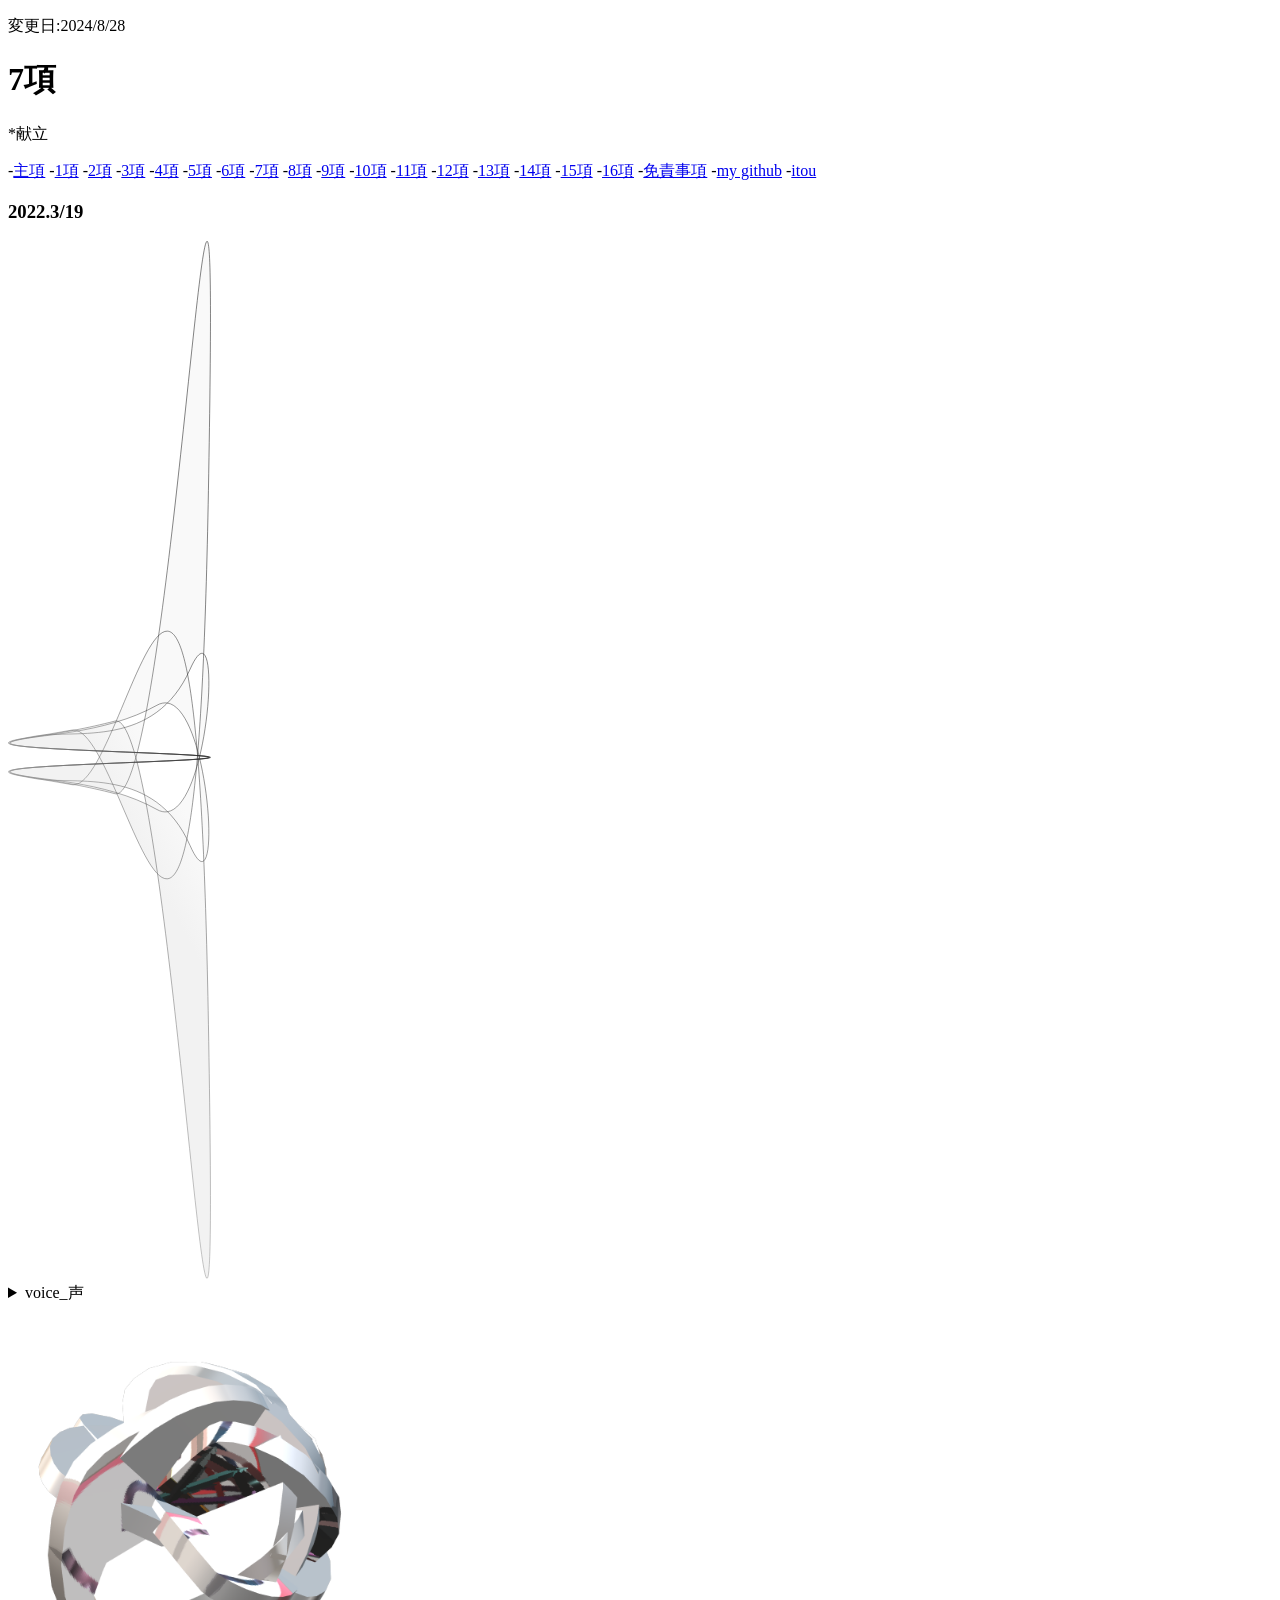
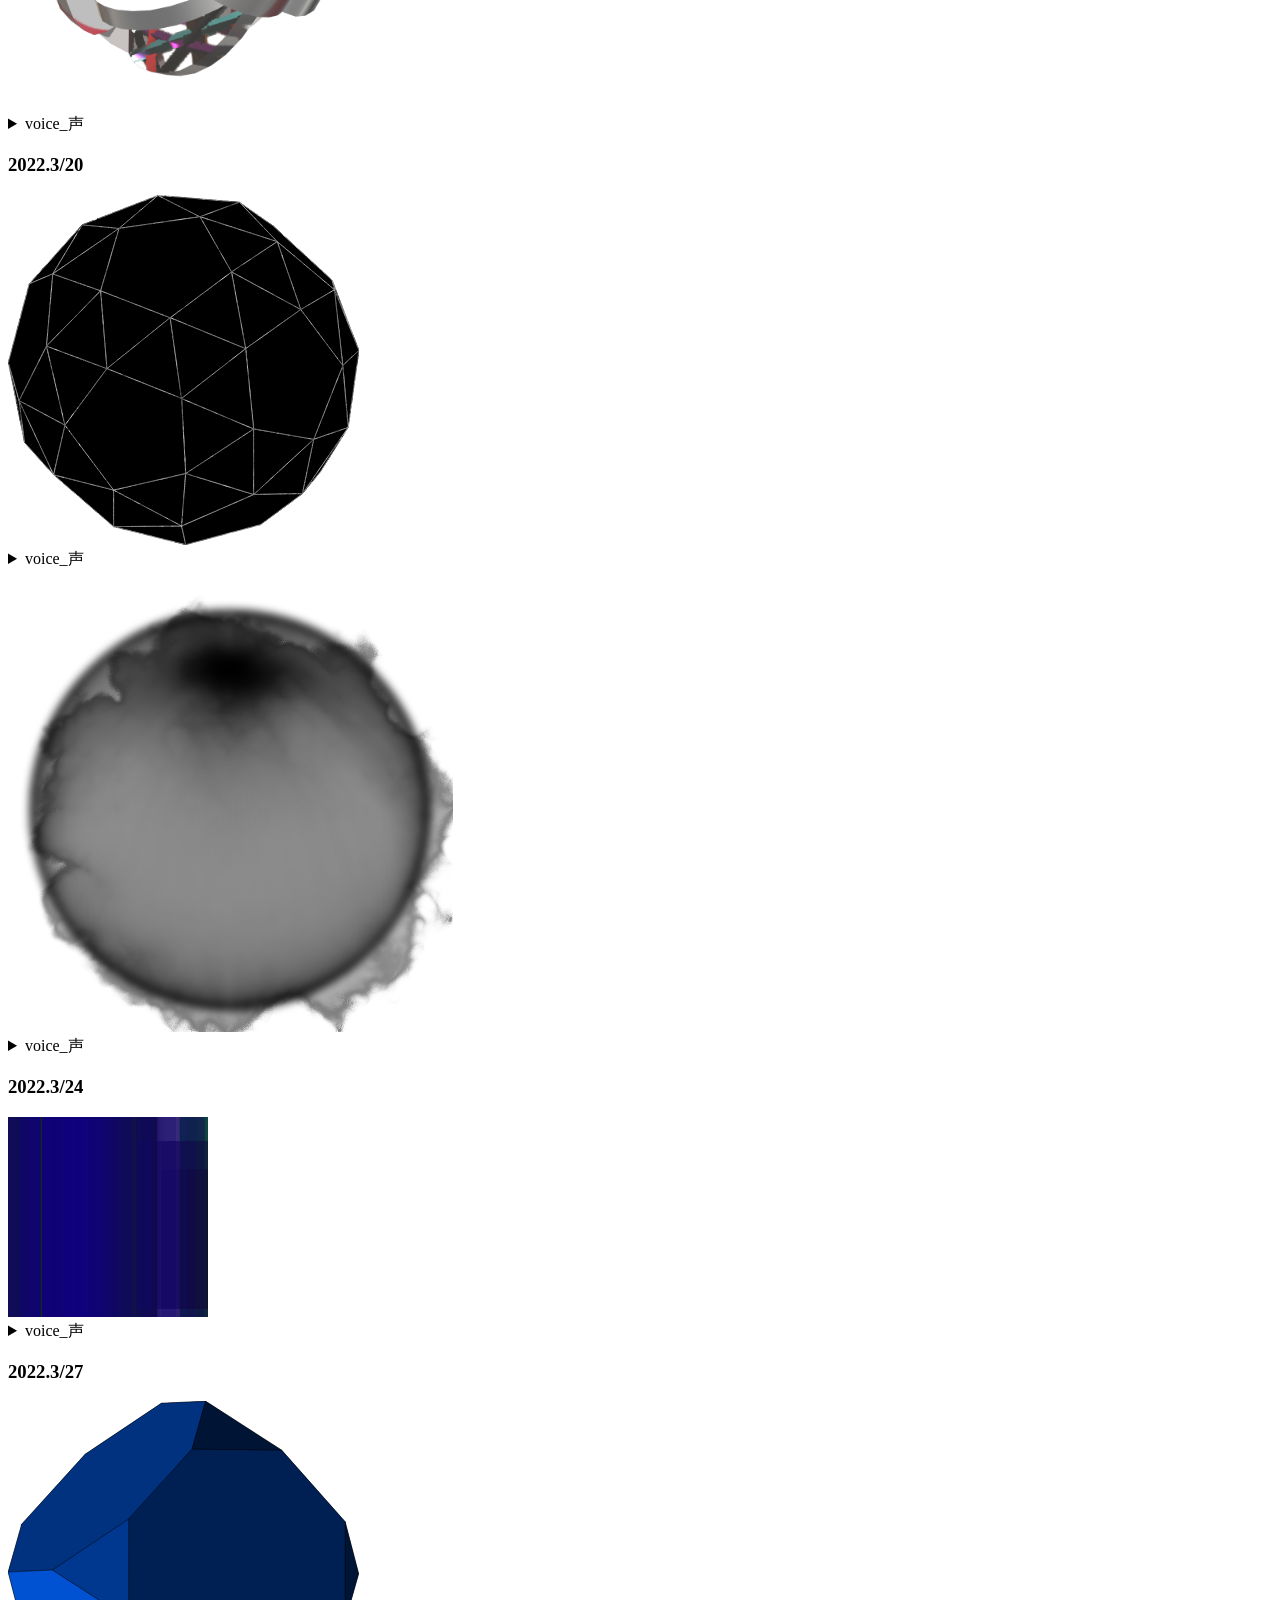
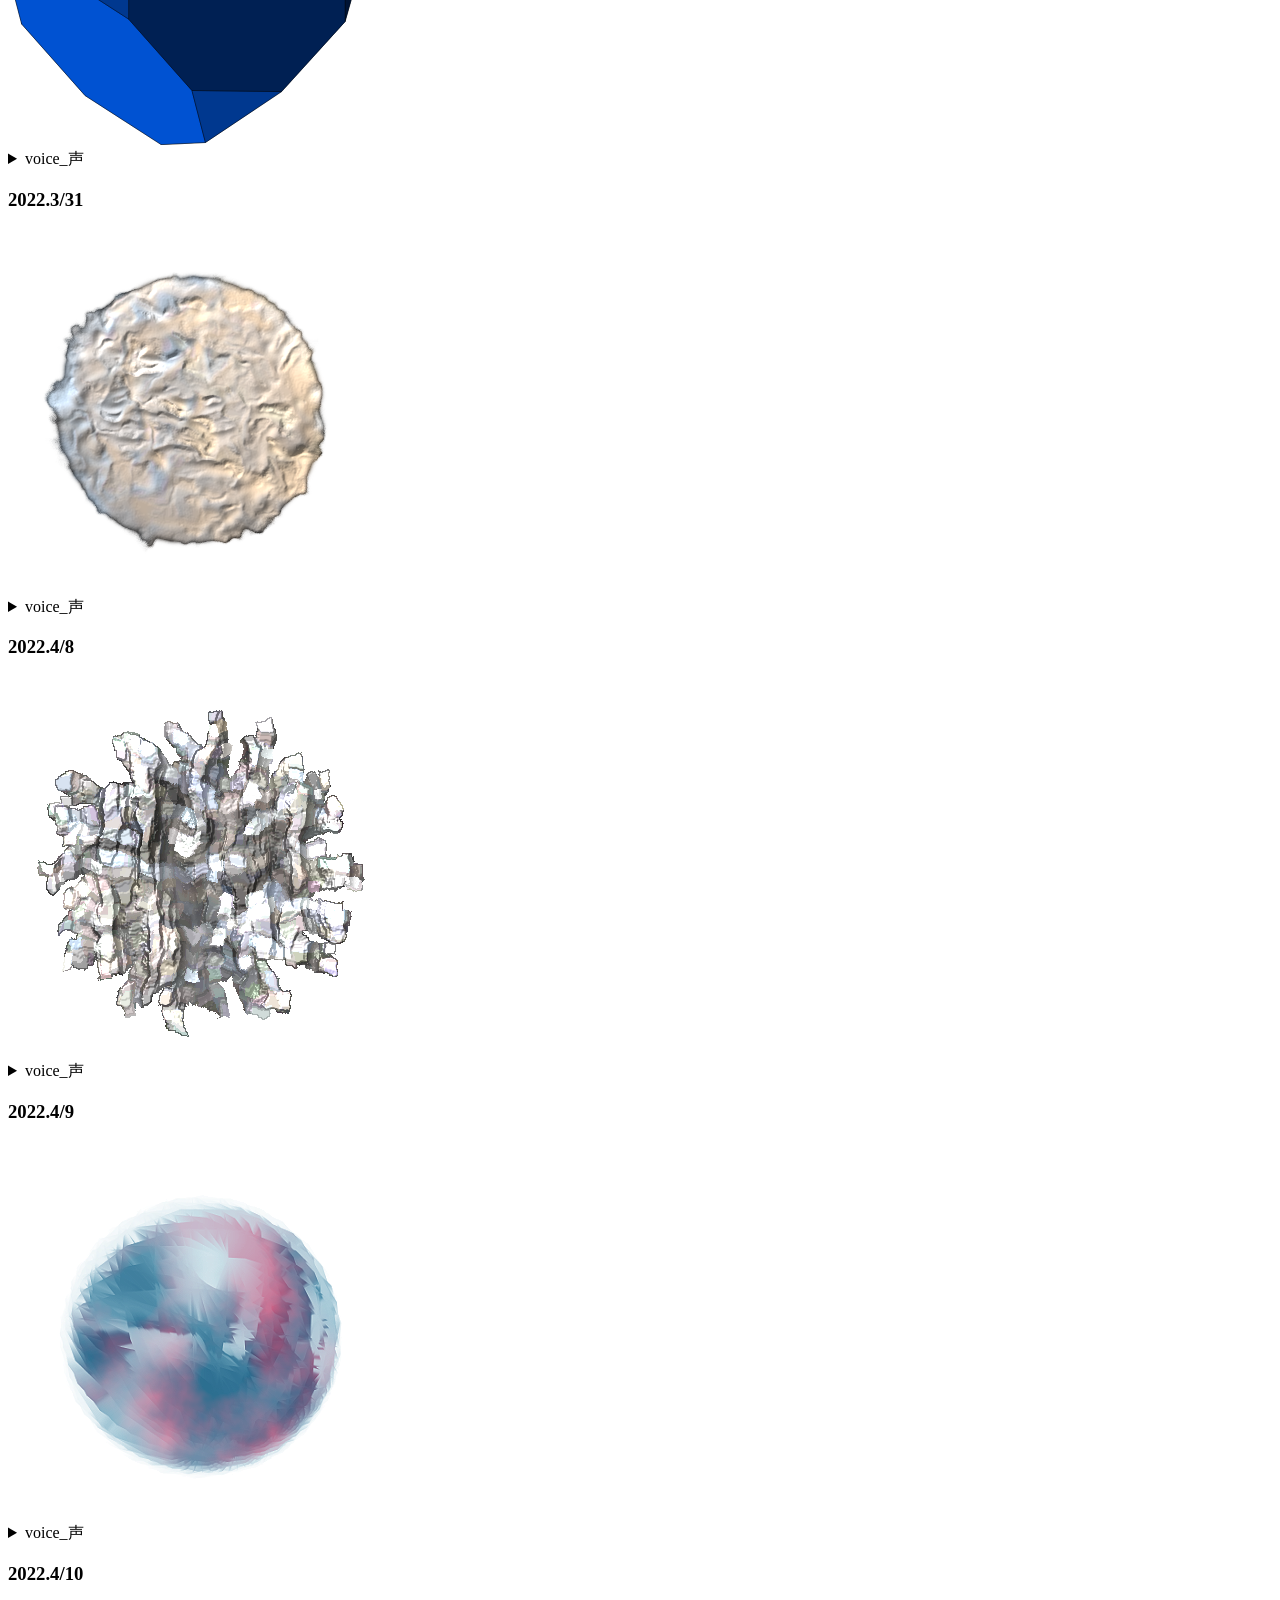
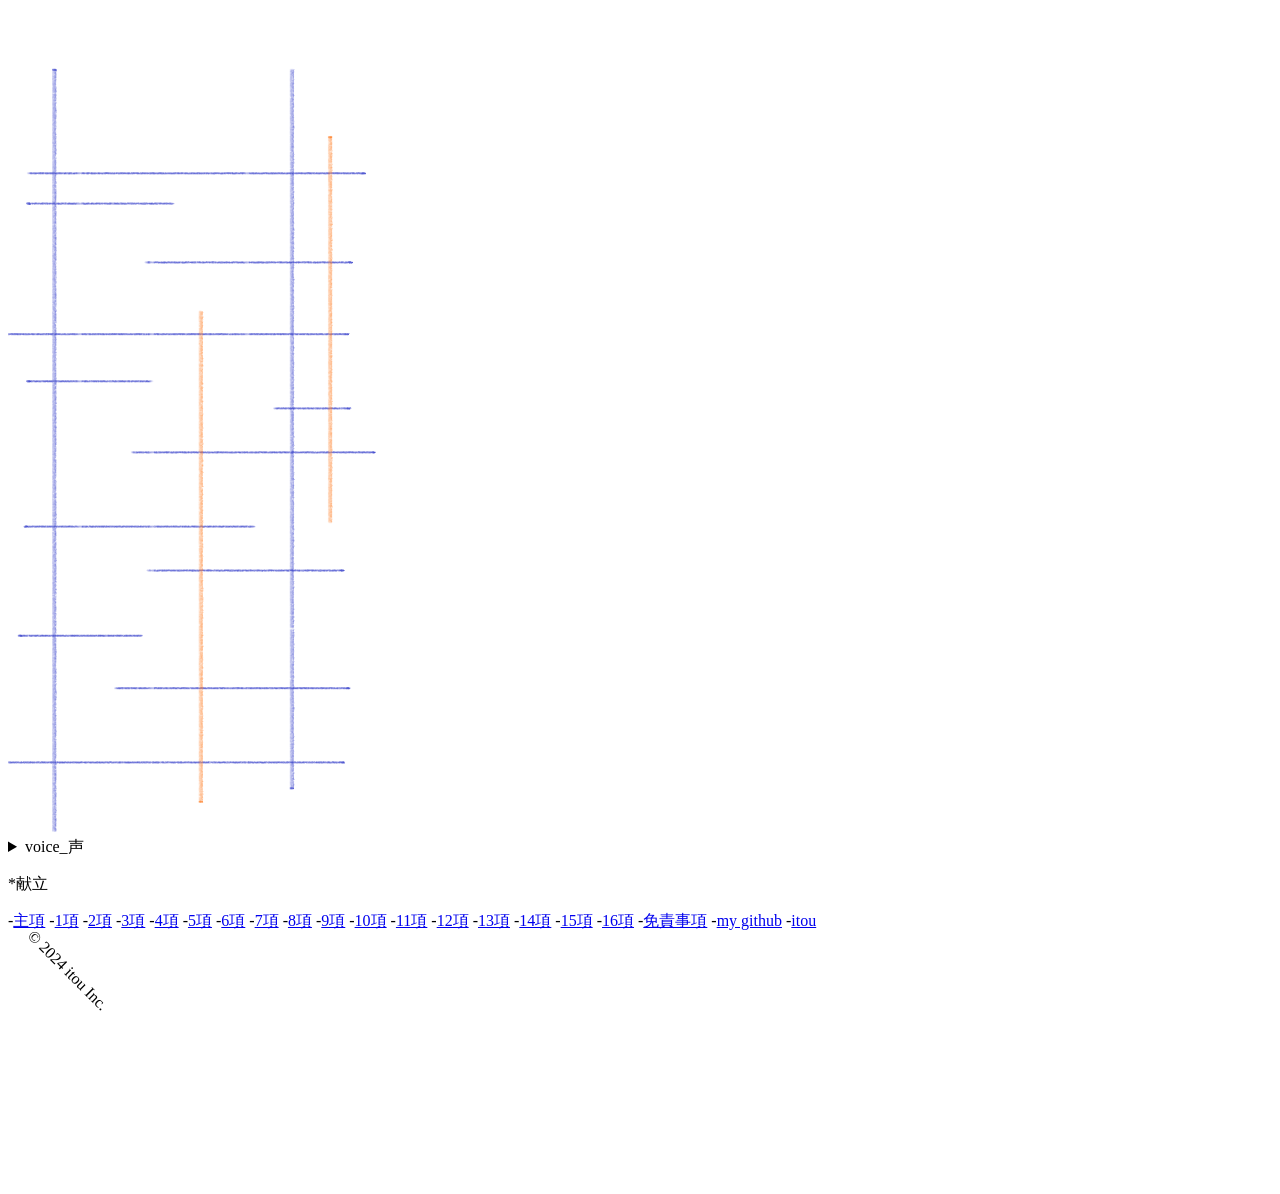
==== index.html @ 4d5404ee "Add files via upload" ====
<!DOCTYPE html>
<html lang="jp">
    <head>
        <title>せきく絵_7項/SekikuSketch_No.7</title>
        <!-- Global site tag (gtag.js) - Google Analytics -->
        <script async src="https://www.googletagmanager.com/gtag/js?id=G-REM6WSLP19"></script>
        <script>
          window.dataLayer = window.dataLayer || [];
          function gtag(){dataLayer.push(arguments);}
          gtag('js', new Date());
        
          gtag('config', 'G-YWDRL1ZXBE');
        </script>
        <link rel="stylesheet" href="https://github.com/itou332/elaboration/blob/main/style.css">
        <?xml version="1.0" encoding="UTF-8" standalone="no"?>
        <!-- Created with Inkscape (http://www.inkscape.org/) -->
        <!-- Favicon head tag -->
        <link rel="icon" type="img/x-icon" href="https://github.com/itou332/elaboration/blob/main/favicon.ico">
        <link rel="apple-touch-icon" href="https://github.com/itou332/elaboration/blob/main/favicon.ico" sizes="180x180">
        <link rel="icon" type="image/png" href="https://github.com/itou332/elaboration/blob/main/favicon.ico" sizes="192x192">
        <link rel="shortcut icon" type="image/x-icon" href="https://github.com/itou332/elaboration/blob/main/favicon.ico">
        <meta name="keywords" content="painting record,記録,7項,nottitle,せきく">
        <meta data-n-head="ssr" data-hid="description" name="description" content="当サイトはitou332が開設したものです。">
<meta data-n-head="ssr" data-hid="og:description" property="og:description" content="当サイトはitou332が開設したものです。">
        </head>
<body>
 <header>
   <p>変更日:2024/8/28</p>
        <h1>7項</h1>
  <nav aria-label="サイト内メニュー">
 <p>*献立</p>
    -<a href="https://itou332.github.io/top_page/">主項</a>
    -<a href="https://itou332.github.io/">1項</a>
    -<a href="https://itou332.github.io/itou332a.github.io/">2項</a>
    -<a href="https://itou332.github.io/diary">3項</a>
    -<a href="https://itou332.github.io/today/">4項</a>
    -<a href="https://itou332.github.io/challenge/">5項</a>
    -<a href="https://itou332.github.io/nontitle/">6項</a>
    -<a href="https://itou332.github.io/elaboration/">7項</a>
    -<a href="https://itou332.github.io/analog/">8項</a>
    -<a href="https://itou332.github.io/culture/">9項</a>
    -<a href="https://itou332.github.io/walk/">10項</a>
    -<a href="https://itou332.github.io/pine/">11項</a>
    -<a href="https://itou332.github.io/banboo/">12項</a>
    -<a href="https://itou332.github.io/pulm/">13項</a>
    -<a href="https://itou332.github.io/cypress/">14項</a>
    -<a href="https://itou332.github.io/Thujopsis-dolabrata-SIEBOLD-et-ZUCCARINI/">15項</a>
    -<a href="https://itou332.github.io/Castanea/">16項</a>
    -<a href="https://itou332.github.io/Privacy-policy/">免責事項</a>
    -<a href="https://github.com/itou332">my github</a>
    -<a href="https://redirect-adp.pages.dev/">itou</a>
       </nav>
 </header>
 <main>
 <h3>2022.3/19</h3>
 <svg
    id="svg8727"
    version="1.1"
    viewBox="0 0 53.725853 274.53876"
    height="274.53876mm"
    width="53.725853mm"
    sodipodi:docname="hukuzatunasen.svg"
    inkscape:version="1.1 (c68e22c387, 2021-05-23)"
    xmlns:inkscape="http://www.inkscape.org/namespaces/inkscape"
    xmlns:sodipodi="http://sodipodi.sourceforge.net/DTD/sodipodi-0.dtd"
    xmlns:xlink="http://www.w3.org/1999/xlink"
    xmlns="http://www.w3.org/2000/svg"
    xmlns:svg="http://www.w3.org/2000/svg">
   <sodipodi:namedview
      id="namedview8729"
      pagecolor="#ffffff"
      bordercolor="#666666"
      borderopacity="1.0"
      inkscape:pageshadow="2"
      inkscape:pageopacity="0.0"
      inkscape:pagecheckerboard="0"
      inkscape:document-units="mm"
      showgrid="false"
      inkscape:zoom="0.69664703"
      inkscape:cx="-154.31057"
      inkscape:cy="661.74114"
      inkscape:window-width="1920"
      inkscape:window-height="986"
      inkscape:window-x="-11"
      inkscape:window-y="-11"
      inkscape:window-maximized="1"
      inkscape:current-layer="layer1" />
   <defs
      id="defs8724">
     <linearGradient
        inkscape:collect="always"
        id="linearGradient10202">
       <stop
          style="stop-color:#999999;stop-opacity:1"
          offset="0"
          id="stop10198" />
       <stop
          style="stop-color:#000000;stop-opacity:1"
          offset="1"
          id="stop10200" />
     </linearGradient>
     <linearGradient
        inkscape:collect="always"
        id="linearGradient9806">
       <stop
          style="stop-color:#f2f2f2;stop-opacity:1"
          offset="0"
          id="stop9802" />
       <stop
          style="stop-color:#f9f9f9;stop-opacity:1"
          offset="1"
          id="stop9804" />
     </linearGradient>
     <linearGradient
        inkscape:collect="always"
        xlink:href="#linearGradient9806"
        id="linearGradient10132"
        x1="80.896416"
        y1="101.40536"
        x2="108.24169"
        y2="87.352943"
        gradientUnits="userSpaceOnUse"
        gradientTransform="matrix(0.48682017,0,0,0.48682017,70.062993,102.97484)" />
     <linearGradient
        inkscape:collect="always"
        xlink:href="#linearGradient10202"
        id="linearGradient10204"
        x1="18.609974"
        y1="96.468033"
        x2="153.43735"
        y2="44.436058"
        gradientUnits="userSpaceOnUse"
        gradientTransform="matrix(0.48682017,0,0,0.48682017,70.062993,102.97484)" />
   </defs>
   <g
      inkscape:label="レイヤー 1"
      inkscape:groupmode="layer"
      id="layer1"
      transform="translate(-85.36641,-13.31106)">
     <path
        style="fill:url(#linearGradient10132);fill-opacity:1;stroke:url(#linearGradient10204);stroke-width:0.128804"
        d="m 139.02788,149.93741 c -0.0136,-0.55318 -15.85914,-1.10042 -31.14675,-1.77189 -15.287614,-0.67147 -26.001796,-1.41776 -21.068701,-2.737 4.933095,-1.31928 24.272271,-1.56795 37.963791,-9.28516 13.69134,-7.71727 18.14818,58.34734 8.78467,37.15557 -9.36301,-21.19177 -30.14414,-15.95504 -40.805993,-17.71295 -10.661849,-1.75742 -8.394483,-2.59037 4.418429,-3.34397 12.812914,-0.75389 32.860554,-1.32829 39.376644,-1.88808 6.51609,-0.55975 -2.23792,-1.09106 -17.15944,-1.70694 -14.92118,-0.61593 -32.136263,-1.28832 -33.82436,-2.33746 -1.688049,-1.04915 12.636146,-1.95099 28.10364,-5.98444 15.46735,-4.0335 28.04775,270.50946 24.73105,80.2509 -3.31671,-190.259061 -21.7113,-60.89099 -36.10565,-63.41466 -14.3943,-2.52319 -21.022745,-3.43939 -13.048631,-4.31225 7.974163,-0.87336 28.513641,-1.4886 40.327741,-2.06865 11.81415,-0.58005 11.79663,-1.10611 0,-1.68605 -11.79672,-0.57995 -32.330552,-1.19578 -40.327741,-2.0684 -7.997141,-0.87258 -1.335738,-1.79325 13.048631,-4.31255 14.38441,-2.51924 32.76265,123.82714 36.10565,-63.414509 3.34299,-187.241841 -9.26516,84.293299 -24.73105,80.250749 -15.466035,-4.04207 -29.764963,-4.93441 -28.10364,-5.98448 1.66137,-1.05007 18.89602,-1.7214 33.82436,-2.33732 14.92835,-0.61608 23.65118,-1.14729 17.15944,-1.70699 -6.49175,-0.5597 -26.54864,-1.13458 -39.376644,-1.88784 -12.828004,-0.75325 -15.060756,-1.58888 -4.418429,-3.3443 10.642373,-1.75543 31.421563,3.36733 40.805993,-17.71272 9.38493,-21.08008 4.894,44.89684 -8.78467,37.15543 -13.67896,-7.74141 -33.005284,-7.96437 -37.963791,-9.28512 -4.958555,-1.32074 5.785419,-2.06509 21.068701,-2.7369 15.28324,-0.67186 31.13313,-1.21881 31.14675,-1.77202"
        title="cos(8*t) tan(2*t)/7"
        id="path11250" />
   </g>
 </svg>
 <!--数式を利用して描いた線。gameに出て来る飛行船のような形をしている。-->
 <details>
     <summary>
      voice_声 
 </summary>
     <figure>
     <figcaption>日本語/jp</figcaption>
     <audio
         controls
         src="http://itou33good.starfree.jp/wp-content/uploads/2023/02/3_19_jp.wav">
     </audio>
     <figcaption>en/英語</figcaption>
       <audio
         controls
         src="http://itou33good.starfree.jp/wp-content/uploads/2023/02/3_19_en.wav">
     </audio>
 </figure>
 </details>
 
 <br>
 
 <svg
    width="98.80146mm"
    height="102.79558mm"
    viewBox="0 0 98.80146 102.79558"
    version="1.1"
    id="svg5"
    inkscape:version="1.1 (c68e22c387, 2021-05-23)"
    sodipodi:docname="01.svg"
    xmlns:inkscape="http://www.inkscape.org/namespaces/inkscape"
    xmlns:sodipodi="http://sodipodi.sourceforge.net/DTD/sodipodi-0.dtd"
    xmlns:xlink="http://www.w3.org/1999/xlink"
    xmlns="http://www.w3.org/2000/svg"
    xmlns:svg="http://www.w3.org/2000/svg">
   <sodipodi:namedview
      id="namedview7"
      pagecolor="#ffffff"
      bordercolor="#666666"
      borderopacity="1.0"
      inkscape:pageshadow="2"
      inkscape:pageopacity="0.0"
      inkscape:pagecheckerboard="0"
      inkscape:document-units="mm"
      showgrid="false"
      inkscape:zoom="0.69664703"
      inkscape:cx="412.69106"
      inkscape:cy="271.29951"
      inkscape:window-width="1920"
      inkscape:window-height="986"
      inkscape:window-x="-11"
      inkscape:window-y="-11"
      inkscape:window-maximized="1"
      inkscape:current-layer="layer1" />
   <defs
      id="defs2" />
   <g
      inkscape:label="レイヤー 1"
      inkscape:groupmode="layer"
      id="layer1"
      transform="translate(4.0683827,-76.593262)">
     <image
        width="98.80146"
        height="102.79558"
        preserveAspectRatio="none"
        xlink:href="[data-uri]
 "
        id="image17"
        x="-4.0683827"
        y="76.593262" />
   </g>
 </svg>
 
 <details>
     <summary> 
     voice_声 
 </summary>
     <figure>
     <figcaption>日本語/jp</figcaption>
     <audio
         controls
         src="http://itou33good.starfree.jp/wp-content/uploads/2023/02/1br_jp.wav">
     </audio>
     <figcaption>en/英語</figcaption>
       <audio
         controls
         src="http://itou33good.starfree.jp/wp-content/uploads/2023/02/1br_en.wav">
     </audio>
 </figure>
 </details>
 
 <h3>2022.3/20</h3>
 
 <svg
    width="92.954292mm"
    height="92.610672mm"
    viewBox="0 0 92.95429 92.610675"
    version="1.1"
    id="svg5"
    sodipodi:docname="tamentai.svg"
    inkscape:version="1.1 (c68e22c387, 2021-05-23)"
    xmlns:inkscape="http://www.inkscape.org/namespaces/inkscape"
    xmlns:sodipodi="http://sodipodi.sourceforge.net/DTD/sodipodi-0.dtd"
    xmlns:xlink="http://www.w3.org/1999/xlink"
    xmlns="http://www.w3.org/2000/svg"
    xmlns:svg="http://www.w3.org/2000/svg">
   <sodipodi:namedview
      id="namedview7"
      pagecolor="#ffffff"
      bordercolor="#666666"
      borderopacity="1.0"
      inkscape:pageshadow="2"
      inkscape:pageopacity="0.0"
      inkscape:pagecheckerboard="0"
      inkscape:document-units="mm"
      showgrid="false"
      inkscape:zoom="1.3932941"
      inkscape:cx="298.21414"
      inkscape:cy="208.85756"
      inkscape:window-width="1920"
      inkscape:window-height="986"
      inkscape:window-x="-11"
      inkscape:window-y="-11"
      inkscape:window-maximized="1"
      inkscape:current-layer="layer1" />
   <defs
      id="defs2">
     <pattern
        inkscape:collect="always"
        patternUnits="userSpaceOnUse"
        width="256"
        height="256"
        inkscape:stockid="Old paint (bitmap)"
        id="oldpaint_bitmap">
       <!-- Seamless texture provided by FreeSeamlessTextures.com -->
       <!-- License: creative commons attribution -->
       <image
          width="260"
          height="260"
          id="image10"
          x="0"
          y="0"
          xlink:href="[data-uri] FhYaHSUfGhsjHBYWICwgIyYnKSopGR8tMC0oMCUoKSj/wAALCAEEAQQBAREA/8QAGwAAAwEBAQEB AAAAAAAAAAAAAwQFBgIBAAf/xABFEAACAQMDAwIEBAMECQMEAgMBAgMEERIABSETIjEyQQYUQlEj UmFicXKBFTOCkiSRoaKxssLi8AfB0jRD0eFT8kRj8f/aAAgBAQAAPwAHxP8AHoj3Stg22ppkE0xa OUi/AZVGKg+wX+XXm1ztWK9TOJ3PSK0zu3UfIyqclJUY8D2/4aYqOjTx1LAO2KYqq93VYsqtzziA v/LphJkaljeF1jWKNb1U0JXpp3N2XUkXVfZTdu7tVdE2ulFaRX0dAKhknkAqqollEhVhkqA+oK1r ux/pzpTdKcQyrT7nHEkFshDFZUUZAgsp55tkWfu0eohnZUiSfNnxRYort3A2842C348+r1d2kIZn /GFBUMYIwGaVmDY25PJCgfYef97Wjop5mZ3qKhUZVVar5OVal3tGpEeJUDEIFHkAn/YGPd4IYJ62 SWuapZwskjVSwwURC3BZizZyk+BzbHLEHtMuXd0/sxIIJdrWmcNI46zBljyEeCynHNsR6sX1N3Kn 3Xeq6OmQrSUcK5rHTztFJM5GFmIY2De+IyPjwvO+2Cg3Hbdvp13GXdJKinp8aZKOOO8EAexN/CEB gSTdrL7tyybz1bbVg0lZUmNY+mqTlgJiI1Uohdh2BgMrXDOG/INKvve7R1RkZKqUxkRK8EvSjo4l ukZiikVmuFYEFwQZGjYgY2BIt6q6vcI5d0maQRsY4qfqdPpRXsqXDFmuGxZibsddNsdNWtQstTuA VoVaSVy2KqL2sotc8/8AHUP4m2yeerSSeveaRI1YxMpQRek4EkW4Dc/u1Qp4ejRTyzSsGlhCnyzE FwT5va/8efOpdVITPURUrOOrirMy42jDKRb3Hp50zSVK0hhmrYFm6ZzZApVVAN7WHPJP6fu1fp93 keGoy6LwI7TPLIRFyVEeKqcQBcqotb/VlrO7z1YqGkerq4Iqd52Z4KXJil1ZgXZbgyFT2rfjLLQq QUlJuMhpaaSJ40z6vTVpMrtkRza/2OkNzh3GrWKqhr2g23bmjQytF1SkaJJYqp/mb/F3edU953/d auo2fatqiano6YANPIvTlq2urEgEm3evtp+iq0X4geNVu0aux6TBRigUcf101V1rIqRLLBHwzFVb IqoPB5N+ba726qdaSWUyqrxocpJrrHHfKxYnEEk+By3+LT0kc9SsCK4kphEykpdTJ3Lb9FUqeOfv qZ8QwyzK3RamtF3lscSWI4Ja3Fx6R6tcfCNedtrqNdxaMlZhJJLOxUpfG/8AE2y/+WpW8f8AqJT0 W8Vy04hlikmZlYOqCwOIsCf2+3GsBsm1Csq23WVKYRAYxEdwsXX+g863VG0cNGIGnc4wssca5dzD z7g+2hCkEcjOkbSuO09STDnzcmzG1+cdU6ukRux2bGPJmZ1xDWW3avd2i3DE5fy9q6rUzSQ7Z0kl lEk+TzSJIys/LH1k3C882Oo/TFPHBNDDBlFJlhisceRy7iQt2+m/J/roywSyBKaKRpcMWDLHjxw+ RuT4txxoEkBpkphDLSs4tDDTRSLe5bjx6iMmsOfVlpXdGrKqnjpKprwUUgjwgjxXqC4y+q5Hd5u3 +HS8lLJVCGBa2rYwhVhpnMqCNbecVxT9C176NRbMjSIMKeOWU4BlKs9gL3J58/prRxbetNSZypOk s7qqs0OWLEklVUm9gD+jHEezNqxte2qRNRQmaiWOKJ9wWLH5r8ZiOnKxYrGbWJRAfpB4tbK11ZBU wxxbckse2RoT+KzTSzqSTcsOe9+7z/u6VjVI1VsXjyg7lZrDzfHIleTb+UeldXIqqWWOGFE2+mjC 5CKnWVrsSp5JNzZR99NywrO1GGlaQfL5ELCzKAQpTy5J47tCjhSprpJ52jFNJ01GdO0cdrD2Ht6S zXvpTc9yWs2/8T+7zLBUjCi1yBx9PA0La6SOqDmeVqeNf7xsTYC/aB/+NVp6N6KB+mloCenErYqW YC9muSB92OkZ66DpTxUPTkWMLGsiSFiwuAXyPPOVh/N26d3z4Y/tbbU+eoqmKkj6aUqyys0ZlkZV EjADucswAH5bd1tLbl8NTbPA8SktUSMYoosiozWIMwvyLLfkjjLVWBpZJ5EaiaakAjWJZmYxiIIG UgBVLMb3P0gdusrV9b+0dsr9/p5nqp4nGIAWPHI9MAgX8dx4LdwUaqbfQz1jVtXT0XSEdLdEyK8E jC9rjnLxc/7usvuC1lJTr0KAyzreIdMrYyWu7NK+NyL60k86xVqU0BSRWWCYRLGwkAJaxC4mwOOI Yi9lLfw4mqepFIVCmnXJWkDOy4qOeRy5LPj6sfp7dKSh5VFS0rx1EjtAis2ISONFAYL9P1c/8us5 vi00e2iVvxEJdY1V8XkEY7vftHcrfzaxA2Kp3i9XFHT9JiQmLm1r39vHnWxpKGbpATDqGIooVmxj jYC5+xaw/wC7Vrb6QKyfht3oikt+Gigt44Ay7RyxP9NGKUjCYtJLMsWThIo2VSTYC1xcgDVKWGMY yzI8sjsiKrXkzkbG3HIsBkzX8fza7lhqa2rqFiaR0jRpgsuLNjZQpZVNhfz/AC69/s+B1UdWAJFU LnKilVDEdxY2uT/4PVpqnbbJY6qWNZ62OPsEzrYSkstzYknH9txqbuRhNO9DttNPRKUyuuJmlyDA RmyjHIG9stK0cdFt9CpnVhGitEInkZ41FlPt/HRNulmrYIcaBY4smUY5KGtcm54Fvdv5daLbtvqa aleaZmpI3jX8d1WJeeQ3uSQq3A0hd9x+II6aldpqhhGsmLgdIFbu7AlgpCt5bx+XTW/GiWasgihB lJKpTxVIljRgOkgCgWNr2Nx5v6u7WZanljipoZJn7ZGYryoYjkDi3jXKwiRphI0UsQUXZ1xZlLKB Yk3A1oaaSBpGdJMVMiqS7FQyjFAF7iSD/DXVbVSUMbPVPBTLIBiqozEsVxHDE3azKeTrK1G51NdU TBzLHCwjkK9TEKAqgKo5v6PvqhtNJFW1FNCqriBkV/13vf3/AKat116KlRDJ8uJJSSyScrcWTk2G RbLwdKSS0tVU7bS0MVTIIpVMYijFmJ4HccrlvPP0/wC7oNp3bb46g0dHB1YKIK0lXUsqoS2IEuJA GP5RbJjqdvfxVV1tTOu1VU7VZkRhUzlkCAPa0aji/nyP4AajRV0xkqZYZbPKD01VUZjGCbDnwDdi Tp8yhY2hmqY+rNEZZnRwvAWxyI9X0gAX/m0lJUwRn5ukMz1MkGMctV2iKNWsWxsTb02XjXNXu9S0 ktEtYGScMXRV6YLAcE2AHC8C/jXe3B6mukpqB6GmlqOnMJJYWkzY2YxIigZAN5t5x599U/lNxoxu O/U7FNvEIjiLQLFPUTSEggNHiQ7MQubk4j9bjS1fC1KJqFnYGGbGdYVRY1AbKxYMTZWxVV57u486 W3SV/llGMETF5IgGbI4kDI8n2trHboqVEmMiPUzufw0Ve5lP1ZGyqNcRUNeUCJJOOmAhWJWKqbDg EDn+vP31So9vsqrjCt24x7Qo8nu/X31WihEfQFL+K3T9Sv5JVu0mxAHauV/p/m05HD08FaNqjB8T K3b1GCk2X08A8lr68nFDHWrJMiFnjKRmnjVpXQsPexAF/wBf5dAMNXUGTE1MVNiFCxKy3kAt6uf8 uqOz7Sa6ZotynqRBAWkmLxvKATkOUHHn/EdLwE1STPTz0kUEEuKy1CpD4NsymX2W/N9TtwoCdzcz VKzs0eQMSupIPIPIFhbnQKcGnpGENOsTQtiuPacjyWucv9f7tXtjpZTuqVddWxwU6xKmNTMAY1GI dEBtYsfqAy0/utfGJENPSTzqxNQW7VVme3cWKliD2j2/LlpDY9wennlrZo4o6mISRwpksSxg3Lv4 PddrCw++WvqPcStLLFSUsOMictN1HkeMdxOeQLEtkST+i/zT50LxUzNTQBSyhVSM3yDMTYX9w2vK TBalpY42Ldrq3Rx5PNzcG/dlbnLTDEpnFM0p/EjZ2deWAF8TewsD/wAus1XTxVe6JKkcQSJMSzY+ kepvAH/bpqgpTPVqJsrOnVkWJsmN/wCA4JHaLjWupPwaNEhpJ3dieo7U/TV78dpsGZRdeNCqFhp6 qJxAvzMcTXl6Z/CJ8G4Niw8ADxpCr3Y1UiJ/a8kcUU3McbPJPIojZSqpwFuO32Xu0xUzfOzS7coS mokdWaJ16jYxxWTMgWJA8KvA/a2p8u60FDKxNdGJ5EKos57gt2sAecf6a72OvgEs7RIK1kjFMqxB YY1Ue5ZgTbj9G1Sjc1lUlMkz9aciDqQqVWI3OT8DnzZf8OpHxAqNX08cMimk6MfTixWFFjN0sSSc iGX9e7QoqFBX/wClVPVnZpHcRKWZiBdVBAYLf2Xn9dU9j25VVHqHWkWeGokqpmVb9LFVEaknJuA4 sp5ZrHjVSeh216yk24Q7ghoSkMPWneRuoseUcapGAVsLhlRf9Xq0CojfdN6To0NSEmqDJMWspka6 +3ABF2Xg2/dfUf4k+Xi2l9xVxI8tW6xrGqspF7ZC3GN8ufTrEwSVNfVKyu7UcChL4fhsw4LM38Tx bV2l25xF2lY1vwsUWQ/1/fWjpl3ZqV/7N2B5pJ1YRBzdFJKqGYBSxA8Y3x1V234W3linz0SwtTq7 NVVEIURgoXxVcnsbkG2C2VR6jqzJtAiqF66tU0lOnUK4KuZIxtibZXstgT+4tqPue6UNDuEkK0vU kjdmkaVVUKQvf+Girx9N2POPGm9pqqipzmkl/s4SOrdWLukCBjaJe4BQTyQo+rTm7Vxhqa6kjWZu xaeOnSrWmsCFFsm8ZeO2zHH2vrK1U9Rt+1qKM0NI5GUlRFMkxRcu1AQSSxIW9u46zJQSVbVFXVQp IxzkknkLSP6mY91x+460+ywbdDQTGpdu0rKzYlFRSFtioJJNsvtpvdvibaoDLDT1cxeKQRkLBJ01 JVSWAFhb9f5tZ3ct0j3NMgap/szRMpuMRcAnzxqvtEVNSyT3qamMP3YRNizrxZV4tyrW/N/LrzcN 6pKWSQErFFTRsxVWWMM5+5sxYAM1l4/l1lI95WZJaoPNJFTqekgkK5Nja/cwF/pGmYd0rJJVdqW7 pIzBlkZQLcBR7WGl6h+pNM8ioiYtnizMeObedCoaT5hXLRvKyti3bwv2XjjxrY0iGNUHyjCCNGZ1 RXXKwspJFuB9vfSAqk+WwmrZaV5ILGn63quczkSCAPTbnXW39dgiNPmseKAJIFVluBwx5F/+rLRK WrkAS2IxBcGDFmkk9sL8kLft/doM1VLS7fXzYyZxhgVaRm6bHLl3HF7fSNTdv22Z6dKgr15poTK8 i/h4258kqB6l1f2rYEC0UNWhTIM7YUrTYyYr4APdYZMe23jJu7HQYtyRZKioG2VMcDY9BmkU3jBU lzdbu5xWyjFe46mbnQ9OnXdKyZY1p1ipYKeQLJJKASTJ+GFFgW5YWW/aPGOnY1nG1zVccsBnICGO JbIwfjpMwFze/d3BcVx8tp+OSUS1sXVoa2eQNAnRqliXhislrnqW9IFu391tTpWdd0Xc6eCUxgKB H1GT5hrkluzgD7k/T+b3v1NXU7f8I7luMuzmmMVOIRizNwCQFjuAQzFgPTfg+nltY+kb+1NpoqBI J0TgmmXsyZTkFY2a3POIGpU20kblRw7tK8tUb4bdT5OaeO18mNiA2PcAQW+yjW1oI6wwdSPaJAkh yW6xNx4HrUkeLWvbXUHxWW29Bs1TPQksqXjpSuUUbMoYuwtGLtcW7j7eDpBd4WsJaq3GatRTjFFH IrBADZcEv7njgfTryXc66bcEp82EojxeOWRfU5UEnm9yP939NfHbnhpFMmEpa84blRI12C3/AMIe 31aLs277ks8SAXkjdmLNdTESLFRa/OPB44/No+6zTVNXGHj/ABDKkuS/Txj4NzwPv5/NrKVNFTbe z1NdVVNdUKpslMqrBGxZhiW+prN7Dhddxh1oFMtIHdbpGanvHc1+IgGUWXMk39Xn091laapjp6am 6VLI7u8UitD3TkqMbeLcY2GP1d2k62nE9QwWogktJk2LcKx92s1vb020xQ7cFhh/vQruzNKvbxlx 5/jrytaaKfGk6sLy+nBgrBVJseLWNiwvfUaDbKuZmMlFKU7nyZ2frdv3P030JqbdqekURQS9Ry6G ThkU+6hR9tMNHNCtPR0m0SyM4KvJM5Qstr3OOXgf4RpqHYpnp5mrInp2jjDuWnbBLjglbeTbtHLa 72yBGppMaeyL+K8jSFjl9KsoAsSdaaQGFX/0ZIvw1YBpC3cQypkCByfa51KpVipql2nR6mrf8Kz5 dOM38tzc8jT0qz1ETSzLA0EhaBpWp1DS3HKqgI4/+Pd9Ohw08lTVVGVQ8kEUSw4xR4xl+0dIEC72 CuTjZfP06PJBDXQSUUM/yVP1WkMzLkQqepuDZeMlFr/t1V2vbIU2VaqSrRkM6iHpUjjpISGu1/yq bC/q9VtKLvKbxWNFTRr0Zcoj89kvX7lJbJblhza1xf8AXU74wrKZqmDb49waWVWEdbNtkalAzgjp 9tryY4Y2OK42xOhy7dTdCOqC7hVIQwZS7N16kMqlRYYlUAZwATzkWxAA0tTlGEU8NQlVDZrCPFZJ VyYhcsSRwqjye5uNaOJPlqWWCmNNBWVUkkbzpCzSWKKzhXUnFfo4+/u2rm1RUdDt0dVXNBQ00UgR meVVUqvUAW7GxJIvYH/gdY/dt8pviH4erUqJpttiFalVnUPaOOMZLeRlDMPo9QB+2odDuNF/ZfU2 6Rm6d4oZVRk/TJRjfweLf5tAh3KCCrWOOGnoaRB0o6eJsjywyZrZWJy5/l1oot72mup4ZGSOONFM UQdZI7opIBAA8GxOoQpaXdJnLVbCkhJaSaSmV4EbG6jIlQWNu0Kfp05um0Q7b1ZKqBKdm7EFVUB5 bcKWVBkL39h4/N264iqHhq6aOgpKehpkRlJijYl2/MQVUG17KLFfqbVCumaplWpjqWM0rtCmTcIi ItmVeCvlu7QNk22KpMEWOcUspRQrMpdVFz4Pbe6+/q0Xc6mNt/ltJK7pKqNjIuOQFgBf7fr+XUj4 mlpF3WOWpr44Wp1KBIlLlYyzMFVEU5Hhjfj+bWfpqoVdVNWsj1c8r8z1naVS5Y5dxHjwirxrZ7ei x0jFYIjMwZBLN3KpyXIqgFyx7vOjTZvlR0VEs0rdistmGQXusTawv28DnRTuoh23KaCR5yV6aRd/ krYlrMST4Fu0fubUvda6oapSKJkE7yHKPutHduWueS1j7jjXbGujhkEbdSrl7P7tmxBvwotYDldf V9HV0uxUles0MdPFeDLI2ic3Njf6iOcRo0EG8V1VQUdFI3VlZDNUOPwwqtfHz4/TRviOeq2Su3ik NXV7hVRiVY4IlijfqNAQspfE8jLxx3fw018GRLtvw5tzbzY7irq5gHoU9L1EH7E+/wCXXtPHHVU7 2iYMvRdpGZcjMxAAVTcAgNx9X1dumKLaKZWzfGFI+4xsotkGDZMR6mN/SPa3d+ZquhpqlW6MUU0M cuLM/aAtwxu3Av8AmseAuOlJ4Werd2eMuzyLHZVBUSN9CX4Bx4/TUyqYwwfLwRU2C45lLt5W/cT5 8e35sdE3maqnoo6WFJJC3PdM3m18bAgM5IW//wAV1n9vqZzTzRSU+fUxwijYKMRlw1rfh3PPi+uq iNY6PcTJQu00r4xvmpLE3+oKuNvbH8y92nKGoq3pJNupNpl3UqrRdZZZQ3eB6QVNhxy3v3epdLru KQVQot42QbZPTylZhRq00cCspxXF1tx23ub5e49nq2um3CXaaSinqdq28xzhYkhZZKq7EEtitjcM w9S++k/iiurN23tqmoml3KKASQ0sc8n4cTSouTL0lGajFWt45twL64mpg1OtPJCZpe1xDIxtkW9Q jA488an7vBVq1PAlI0zgu8q4rgDfLFVLHm/b3W19tlEzSZVTQ5r3BYmyuXClbkEfzHT/AM3SmSTp 7jWKMv8A7FG0qngfUox8WHHHGiR1wp46KNJqiBwWmAFUXhiJWxCKEtcgkXHcdEWOMTpPHGqMelDL IsbKsgAsFcm9z2rwqfVpjdKxzPC79Wadx2riFGJa5bAA8AFeONMSNLJQIcIollkZVzbJsSBkxufb +GiSQNt8qSsvVlcdRWxPjwOTawGOpJopYjLVo0Xy6ysqvKwhTI3IUEsp5DN7HULfZqlduqRY01LO QR04wvUXLENcKTj6rL7/AK662mhZoVdoIaan6mV3XuYn+Puba223rTqGlnXpJmEOU1skyN+QCLdq /wDTlqh00weZo4MQccpbqO4L4uL/AP8AXXtJOKeVIYKmGOaXpsekxYpEFJNiR2ABvPn+U6h1rJLU x1TPi7nHqN2jHM2xA55v4Hdp3YJCKyprnrZ0paeGQqZajI5hW9+eSceB/wBOoO7S1e4/Dm2UVTUT GmgmWfF3IUWy8KSAAOoPb27tbv4QYbXX0cc7steYWAdpQ0cZ5AzIsABa5/7tZuklXcNxm3VfmatK iVVkZlRWayhe0C4HaW/3tXZZaSeiQRJ0YZ41jLZL1OVF+611H/g1xTTNVSIlNFCkTGNUCr01TI2x Xk25Nz7n30rQzhqiCJWggH4jTY2k9Tta/uPSvb/+9L1TNUx/LLMsca3Xru2K4qbsY1JtwC3dprbz QGd6mokEVOLyKXLGVwLgBVAJyICgePzayqVsUk9OejdjLkFdg2LY2W7MCBbySfy6oLJNNQP0ZIhT U6xRtHEuSyyNk13fgtbBO30/TpGRJ1FTI07dYusRkVsR1GyIUcDnENZR+XTckEa1FMZY6qd3UU8c TX5XHMtIwHJ7luoUt6ctcLNUSr0Krc4kQK0gpaYNI4ftwy6ZsuK91i2WpjUcUzB9vwgRAPxJQqmM HK7RxgnEuR7k/wC9qzBSlmkgSmaTPFMqmRWGIBAXwPqN+O3+fQJYQa1iJJql4sYZpPnTMtwMjz9u OcTiccfTo4if5h3gxDoW6hTvItkLex/XzoMVHRytXmuraSixhkcGskKxLGPVewJF/sBc+nUytqEr toiqaaXcJKWYxUrxwARLKSGlVnaRuBktjGFN1Umxvqvte7Cgo0iWr3amy/EMVHukscSk+yhEsf4+ TrqoomgaGkhwWsMQlqFWYK2RuFVbDgk+b+F+nu0OSkZq6OOdvm6jqsvTyLXlJ5FvPq8+NKy7bPVb hDDSlqlGLI/SXCO4KKQWAI8D+mtZ8N/Dq1tRI1bPGztKzsqN2qy5G2R548cduo/xfuFLWVsZoXl6 Cp0UKktmq8Z3P+z9uptFRRTRk1SU8aw44hcmc/Sy5krivbyf26S3+kpoKqKOjqDK8c7LaBUUNjwG a6e5/X0/u1o9u2nJafrSrCM2SSd7LgQFIUWNz5/zfy46dhhlqliqYauONZJQqyyzC/VbgIqx3IHN zqnTUklTOiUHzdTIsoXrsD22FiVU2IscVF7fy6k1JmeslWq+eKSutslyGIbK1ziW4/UaVrqeCNWi at6Uz2aZGhIaniViAp5usjem1uNVKepp9j+G+q1GlTX1E8lLTUxVmMCoDyFGJuSefHnH31jAvXWn RurJPIQgiiXI+SeL/dsvUdfoHxdJTbfS7CklPEXelZS0TXhhMciuiBQ1yfVdh5IUkjIaBWl4vh+j jWmqYmqgskpxXDIm6qAAcSRyTe/5vzaiV5iTcYad2zQY/hxNzKQO7kelR+Y/00WKtmMFCYREjx1D M2CnFGRQcFFzc3830HaQ9NFVrRRiRYYmklnYXsTxkTzaxk0EzlpaaCGHrTuMpZOoLiMFvTcWBIDH /FrmGQQQymOPtaBkCrIX8NbEMMcuMl1JqITSU6szYLF3fhd2TWsVXn76twOnyL1ENM03SeNsm8M3 cLCw/wB4nUeSMTN0ZJkixZcFVmuzFbdoHLNz9tPVULU79BUeFGy+YVZCJGXJSUdu4jgcjlRlz3ao rCm27fTlaZTKkSu18lWMGzc/Uz38LxZV11SVEa7hFUzMqWDOmEar1GxUIipGeBcr6iWPP7sgVFbX 9VRNPUVbOjRxrMwxDlGBOJOPacXvb1dvaONJUNaHi6C7hEt6dA9RMC6M1lLhSLs1sfC2vkq4ga9r pZI0pqmT5sU/b0Vd1WOS4Uk9ME37m45Pbjo1B13VKiCKSGYwswqXuwaUMxLNZW45sFvxjzpEUrTV sk4mG6vKWqMEu0jsTcksfvl7Dj3+ldH3Btp2kwQbp1BWNEJJFiRJLEk8HtNjx444txqpBU1Kb4/9 ouIX+Xa6xlpArFmtix5bz6iMjr11WGJgjRukRZ1Kxls8j/AeLKLf4m9WOlYqWPqUavVtFFSYsqLG Fjyv5+1uNVK7eYqamWn2mrkC2Zp6l1VWm4a4B8Kot/8A91k6uYRsrqzYrCyRtEyqWY8m2X0jt01s VctJFVGSGCFmQoCFMksgJVcUsQATlyx9r20zNRVm41s1TMzyTRgU0dPkqlbMQg4VRew9v+nVJqKm hWmgkemmftURov8A9w5D1cG9/t9Pdr6Sd4ZYolRknONTGYV7VJDBXsBYksG5OjQVph2WomdC9RNH lHkq2Aub2Ui1/tqYGlh3JVgqWSdHWQdJshG2BLMfa6jwvtlogn6NdUxUs3UqZKgzwtEySyQKcjkR z3dyj3x/j6RrVZbKsZXCKNM2jdeZS3Cg8c8M3/NqZBIfmFfJzhHiuXjIcBjp3ZK6prfh/cd6+INz q5p9wrpo6OnyIxWOA9ThiFCjg2sRxwvLX5lr5a2PbzIuMkdP00iVi0mLM3qHIF1VT4H5tI/EO4QN 8SSJ05Ghp4lhKxL2sVSxtYrkCf150WkmDCARxyv8uZJ5pG7Ryouq2PF7c2t6v264+J913XcPhGh+ HqSekpaAVHzNYQVWScgq0aKfAAYFiSL2VB4BupQyCo6xkml664KvdmbfmP2Atqz0IFpqqZslhhXp rIzNeNTkT9vzaQ316tegAsULf/ai+odrkefF8uW1Xi22aTrCtkeCOPpqscrZNe1wxUXsTZv83bpe kp6pKiHGmaGKAh5Or2yMSzFUAFyCVX3GqVFtjyTpBEBHTq6hY6buDMW7FUmwucW7vyqT4ybSe4bn G0mEKXVckKjGW3dbK/jkjz6jpBtyRW26JZJC0fU6zd0cjN9lvcgW4/8A665jlE61dZN0E6hxiV2L yMzsSVS5vY+MrYjLVCqan/sevdauKSYDESNCML5LZU4U42y/aOPOpNMkk1XTVjUqGVFVU9TGXm3C hQ3ACqBwuq8VVSCBRVIsspKs6oobpxBgbk+F82tx7Kq60dLXOmz08u27exkqHjjmlYqoZTc2D4sb Fio5Hp/KNYj4mqdwSvQVDGKbAlkilcqCXY8NcFv5jyda34lg6cqJRRJ8uadcX7owVViFxUscU48c c/VqXX4QxrFUCrrHuyhUkxUWxIRSQfY92I/xaRmmnp44S0UFI3SVoI/rNhYY5kD1NctpiO8NNn83 3M8bsysMje5xPq9/puO31erRaen26KoeeeJauWAYgOco73t5sb888HQaajpamuaVRHTUnSZpmlVl j5HNjc+ben/p01W1UFNTyUW0U8gp6hI2knkmVZJz2nG/slmyxB/ifYB+bKVtM6wUxWBWxwbHgYsL 2Pj+nP8Ah0Og22aWOWuYKkglEYaa+LKqi17eAF+3/FtOSbhhTKk0kUUAi6LfhtjbJrOb/cYgfzaj 1VMERqgdKStqy0YWWTCSOMR93A9NwVvx6W++u62um2wQ1MMkRqFsiZSNeQm7XshF/Uzc6XodtrxE iT1KTO/cFUYoFXIklcvb/wA/Lr5jRUixR9WaarlUyyFVK9KM2I7iLXIbi3/x17uG9St8NbbQ7V8z EiPNDMYjEsKLkLKGsS472YkXUtcFmZRbqgVGhmM7wSJDg0qyyNeRQGvc3Pkt6v8ADqdubPNvVY80 yysnbJ8q2UQsthGp57QOLDRGhiWBZZpUyfFFVl+/n20xDSvUVeCyyzNc5LAqsVB4+oEDjtvY21W+ JKAbbBttIqUdBLMtzDUyNJ0lK4hrlSBaynm7NllxoUtNEadElkgqWktUmSNsVRRxgvcbnJrk+nG3 q50tI9R//i1MUMlRP15WVmeRr3t3XJN9X6datZaiprJwkyxyTstPkrJftQZfmN1Hn6tCodggp5fl JqyNWULUVHd1X6gAtwGsSXZrZG3b6sddHbP7UaprCz19PBG7JLKESmp8kKSSNZm6rWuqgA8Na1tR qxkgM609PG6NKlmTsjjUFcViChWNvH/br7b9orK6scRbdJGDCUOPcwY848lQvn0gfmY6u7b8PRiO nSRYDfFZWWNu0lZAoNrm9sfT3ePTqnV7PSrHPHWzbfCpLNPJK+Jtj2ArzcrfIKBiuP1N3CO+3T/K rPBEYFWnXNUspXJmIBI5AsV7ff8AbjpOWlghmpoFjWRZJWKQs2IxRQt/2rd7/wCHV3aa2CeuoKar ippIYz1JCubKqJlew+xVLX59XGg/EVJTrVQCKmikhEIEbMXjUoCQMV6oxXjx/HSe7zRT1tOtXIqN JGrDtP4l2LIqg8m2PsPTpz4joKeOkhqJ6ppCSxijQh8I0sJGIB4BK289366zjUoWoravJYwsQfrV LKxVSLr7ebLwo8ac22qwXNJI46g5YyspaQXDXZUJtxf/AMx0SapqExhgxZnQI0kvb555Pd4HHFr6 mVtbLBRtGy9S6yL1YMbMBw1ifPP646NSyxdXbkqOreKBp5u7PEHFQC3PsE0nUV87mmpoaSOJMsCe j+JLypB9/Zv66eklDU1RLjEuMkcyt0wp+w5t7+fy5ajV1dW/OSGLCSdVHdgzGNfazA8Du40ascvG rVSuWHaWTFCzEHC1rHk4+f8Am19GqKYXaNcpYSq+phEo+ngebcnnLu/dqlJCJJZA05iVe1m4VSSv cwI4sL257RqfU0adRaaSX/R75ssV2W2WIxubk+pRfuPq05VxxTUVbSRoqU4mjp6KKL9G75GceprN jf8AKvDLqrL8G7VU/C0YNSQJG+ZSLpZSSAvgpklJ4AvkVGvdy+H9upNwh2LYNujmpqRY0aoyb/SC xtI7sDYKC1yB5Pk6RrtoB3FmjqHgpaFso4oo1bqEdo8+PH/mOuFpoaSDBXfGNI5DjZspCik8kebj +mkqsUzV1TJJUxCoUrIWaRW/EK5Ljk3ewuqn93ldNSOi0S088vy6u7NGUUSySKV5Y2tI12yAvZdc lCFpkpaaeTuZWadsnN2uWZU5tZF7QePfVmpheWVqxWfFR2xouKoxZU5vwDYf/jWWahlnqpPl1gIH 0uw6a/8A+57lupIf3eNJV0SsqxVldLKzOzsvqTLGwspIHA7v8t9HoIMQWE/TnlX6ZCvTUfUzcCwt c/bWup2oNu21ehU2eWFVZmYqCxyNgSCzElbGy6pUNZBS0svSkYst2gXpg4KFW7Zebke/AHLd3bbv bZopd2X5dGkEvbZowwdwmQXEm7EkXOX6ajtXRQTrAzlMOokjSwszM+QF7Yk/T7f92srtm8iWqnlz lMNOXh6k7C7BfuxY/uvrT7dXPDMjUuTyOVxiVRk9zglx+oOXH82ufiGvgWqgNZTPNI8IcMiGwUsx A5I8D/ZbQJ6RNl32k+Xpqmrr4yJYUeo/DSNApAVPKgFkUXOPP1+zNV8O1dXK6U1PCu9SxKyCKqAM cTlnPUYHuu2Pm12At+nm97NPtUkdLutfGEimSHATBmEZ5yZb2Fylva/8F1IgqKZVcww45CNzNVRl mbLEluDwPp8c60G+13SAqIuIjEJVkWMqoIMl/wA3gD+i6yO4VADRvM8pa2A+g/Vbi/bq1STpHRS5 /Mh5WjsqsZFjjDNYgCwsCtgt8cv82om0I8wWWbIyKc2b9xa/Nrfb1a1m4URi2mIskiRsV6auvTXt DLlj59/5tZ4Q/MQ1P96I5jmfw/Uo8D3IJ/TRdvpYNyq1puqsMskqxgt3fpcnnEDR9soDvUsc8H/0 lInBZWUYksSSp9I/j9OqdQ1NCtSySuzdVmeZ41bOyMAQDfjnjL6tIwNIlUzrPK0ixqoiiZZDcRty SRiLX0zt8BSpirGeLND0YWT+Itz+v3tpiriStkeKeWKZYomhCtJwAxysVBH7ja+vYWC5S2srIqdi jvF27QOPHmw7R+71aN0XeVmaJSzdzjLIXJOIJAHAv7anbotTIUAlUMUVuy3qtb2/jzzpCipY4Zml Y4MuKMzqLtyvagNy3C+TZdM7dROu49Wr4ZpDIZWtkpGWNibm5ZvazaZqqmVp2iViKaRWYxJI6x/e zuO6Txz3fw1K3aYS0MsTIchJKKiVnWHqZDAKMcjYD9TbL82vEpxRwwxTdDJv7xY8u4hRfFbEWt9v 5V0Kijjel6sMcSsTnJUy5IsSluePb7e7HVPbGin26snmqY4tvhjyTBXV2bIKp7xfye1T9X06Vlro IYIJ6aOKOolkMNPSR3kxF3vJLIfJsfC/zfVjo7Sybo7y1VTLLSU6sG/DjZcnNzc2FySq+3pXHWs2 zc6XafhiStidhIHBVmZWkyIuTYE/SLW9+p57dYKo3IfNmCGmqJ/l5GZWbFljHTU2CePV5P7tZ80p SqZRTjEfjRoFxyUv2sxse093jzqtRCUUYmUVUtRURFKdUyHLDqIouVxW65FiePVYnV6v+GqMVLR1 K1shQBVtuEUSqtgQqpJIpCi9ha4+xOtO2xzbBM9bOHNbuAjaaSKAlYY4wpEAIIJzkLF2BubWubAa 4+GpzQjcq2BGR6wmWZsiOqGS5lx58yFu3IAaxtVXQS1kztSKcOmFAuqqAGQlVJ/vCFXXcEs9ZuNT VVqJN84ZJnWLt4HOIYgkKO0n6tXfikyHa9vnCzdKmTpXMmMcnliFGRvZhZrG2sNLvlI2509JSzVP zpkByhiMvTcqxClitg3GX6ZaryFafaGWjieR5EwEkis/4aMoBLHzz4/6tE+FIDVNBBM7pTtKHkbn wL8XFvY+Bp/c6qXcqqadkhghhTONIlysoVSMuSTf/m0CJDHTPFGy9qc9uJZfdiTz5+kalxyiOvQy ZBOsFboZe3n7c/f6e7T0NQtRVLT0dVDJBJJ+LD2qF5Vgtxcn6T+uqdX1FzRiHQMqtItlCnIg/wA1 jwPF20sZm+WqCsbRNKeY6ZV7VHcA7Hx6sjfXtRVH/RoVdMp5FYyMxx/pxybe+n41lZkSFLJ1cDI/ cDYDIi9vv9tc1NRBDHUyzzsEXpqEiVlZlso8sCADlf8A6dMmqigoaYLE3UMeZVvuCpt5Bt73/wDB Ippi25rB+F1wVdlf6TZiqkff1dujxSVMcbBmXqPHnJ2jJbNb39OiiOmosZZzlU9PuCNk1vPubKoB 5uedeU0MU9dCVQ9OLKYqJGZVCi4UscQTf2XWdzEm9Td1PJkS3VZvf8q/11Srpnra/wCSok60hIWV l7umbcKLg8nuvbI6cWipKdqmkq+puEnpbBmUQKvJ8j1FxwL8e/do8ibdJG0tRtUiTSFpoOvNjBAA oFkUeWCCwa45bH+PFJDQO+NKJCiZIJTDgI48DdYlF7EE+x/5de71SwLBBT0iNTxRBWPqviVb7/wX njQ9w3Oek2CExwLclVQdQ3jJW/INxcAcaylIYdy3s9PpIxMd5CWte1si5t5POiS7duE26Cs6s9Vn F1IJVVWLRqbDFV9r8D/l038O7dUzrNTvQTyoVxmlM4V0iyOan7XC8sT+3x262lV/6TbTvE5rfiZ9 wetkVCqURdI4lxHbdWGTZZksbm58m2pe9fEe6V+6CZ9whRnhid+la0jBmATkgCMM3gfxOR7tLru9 Xf5uq3MuwSNXzfFckkYDFbW4YNYW4Go+4otOrpSQt0o48A3UGLEFrtfz78f4tN0EM2ML9iRRR4tI q5GwxPDePe1hbTHx7vENE22mUyVVSkL09PSR+LDAY3Hk3t74/uvrOfBO0Tf2lTHcVsetJMsfVDAS NlZT/Etzqzu6x0n4P4HXlxyaLFTYC44HHOWPGj/DzSHcafbqUiSZslWKKRrk/uI5VR7n/Doj00NL US00herdZTDKyLJaQg3W3FrfTo0jztR7lM0dajXNPF+DgHYsL9NzcWChu4flx1nt2fIUsSyJg0jq WaQY4g2448c6o7CIEo1KiORkVnkmmjZhY43Crb38af8AlJIJVlmgo6Rosp1zXHgqO5vIH/Nl6dc0 9ODtxmrZJGWRJJFVI8LreynHzzZrMx/l0xVUctZIat62jgSNRTRJKHt1Bcjxe9l+kW/+N3c/ldkV 5KqqCusAMhiUs1za4UkWNsebfw1PpZJNwlCQpTRoHaQtNJxCpZTfAnhghUZG/wCli2pEm4Hdt6mE VXKKcDsZYTioLKpkUXtiFVcb/wC7ocMsVDLUujfiuhWFWYMApJSO9vuO8tbHXlJMFZ/QIUfrdqhu QD9yeef6Np/b1hmjvMYESWXFlyN2YBTzb9D/AOHQ5Gj+SiqJFU9EMxZlyVQAxA482AU/zayu30rb hXJOsHauTo01lxUlfa/FydXNr3aPbZ5YqPbaOur4o2nkZpitPTKQrXYC5Yj9SL/7Ndpt2MdRV7o5 FTM0YCNTySyuW7umqo14lsffk/wudU6GkjrZE3OWt6jywsyK2SjFbgWU5ZYkWsP092OjVpdJKalX rdN+52aoMZsRcKbpdQcL4rpWZWZ2lrcT2Cec4p2RheFAJsO7wP8Ad0jLUUI26GrhvUV4qDTpFNPl CJZFAAzDHJj3Xt/i7V1M2+CrWrYbotP80jJZmuxyvbsC+TxiL9o1Tqq/bqHcKibZ6YRzRR4LNBEW LMR2C4KnEEcEkXxyHbrvZK2v2tIZppKDcZGljjhFUEVVUKQqgqpxQHFsVHPTXutpf41+Ia6v3SGo qW26eR6dSWkDkDk8LYgBR7f8Sbkk3SqZpUNFSVXy0IjZpQuQkYDtX9FHv99C+JYStU1uotAZMgzR gGXEC/Nz7hvfjQau7UMP90YFEalmbLkc4gC/3x0SWu6ccMVNHPJPMvbkpvxziByPOpW1U09dWVVS V6tQYA8YVSzE3XGMW5yN2J1oYuhTTwO/TbiMyK2akXW4Rf0N1yb/AAjXm8hHq2q2jSMTy5ZL29QK oW7f1PHOI0r8P7kuztVVHRjdmGLKI8uBYg24ytbgHt0rP8Ryx10dStBU1LOvVjVe0ZFTbK32Hi/b 2+ldXoqWTdaRJKumaJCYoZHVGZiqIAVS3gd1/wDeOplXstNJVQvDTyCORcBEvkqsgstwbAf0x1ra baabbaZpKh43Yo1iymNTY37b2IXm2R/p+bStXSpM1VPDAriWn7Z2VmDszL3KpIue6y39tLT0skuY lXIPL15FaQ2ZjwrM4JAAx4/lxXSdPNLJuMBWDCO2UeF7cixGR8cDm3dj26R+Ia6vqpeooqXwxVGl OXcbWkxsthccf5V1xH15I5IcJZJYYMHxZcA2Pq5Pq5sfsvhdcQqlKscVOXo3MLZM1l6a5cLc+fuL DQ1qpKqGpal2+pmfINeSoZsrDHJ+CeAPTfT9KIYaBZvxerKeEdciyhW+oY/7NNbXN1aKtkSZB8uT DGy2dY2ZjHl4txe/n6dd7pJGsq0iZMvbH7KMScjxY/y6gJt1QdpqqmRoE68pghZ5PxJyHAKoo+kZ pf8Ab2/Vjrqk2sbDR4TOrsIPmOksoeSaQcqApZjy/GTf5fp1pKalrxS0sQvRSTU808tVLFchGAUk SB+oQTYDFUy5C8ZHRqdKSXd0giVTDTxLA0lXZriPL2u3m3jj8upu61p3WrSHbqOCaonzhp0ENzkA AG7SRx2sf95tH37aaiGSJ45dso6ClZHmmrKgH8RibMEK97YdwUDHLtVu3S23bNtDfDm1SpV0lXXz VJmgyjaqWS8xgFwWVAcsie4k4eSASAfDfw3JTRS7xXVcVTNPEiFJ5OmkaC4jUKgCiwXhUbnH+mrW 1x7W26yYVJeqknV6SOFupO5EQyJjFyuIYZcWBPTv511V7TIY6N5oJ6mepmM0are8UarcmWTxcKPT 6gF1E3KtjM6Cm2OqrY1jVeqJcRwPAH2Atz76otsdNWyULLV7gitApklckqAL2so8nm/+bUH4poZ2 rUqZ9zdpqeON+liV6PhghuPbNbr+bT+xbam1UdOk8Us1JCImaUMt1BYeskeSXa2nqtY1jYwxRx1C llODG/dwBZbXa3/71Oo4xtwioupLiMZKh2TEZFVuLi1u1be/q11NUSUm3vTUNBe8qzKzIFCKP1OR 5HbzbUqsMzRUs9QyqiyCE9Puxbue3jljf/e/msyvRhq5lhScdJc+riJGyu18ebfl7tIbhHuNdGtR DXyxUNI8UZl6Wdo1DXxB/mYcfV3a8+Nfiregdk27YqcU1JTJiZ54LNNxGSzKSPrS2P686s0fxBUb qyO1JIJZBGCzCOIIzsAyxsPsPB/L/m1bjrUqpKmR5abISrIq+omMY+OO7hf+H7svGSWeYVUzyRIg KqWbKR3Yqov7jgsdD3cUW07Ikk0scVTO6pDAkitJYA3JsCQo/iLtqHSS080zN01KBolZ2ZVHTx8Z H7nHxf0/l0xLVVMkcMsr0y9ePrqIo+nHBGXLWUG/Ix4Y93+LShrZIaqlSOTpwt39PGPkXbFeTYK2 PnQqVZZD+BJLV1zENHI2WClgG4DtdrLxc4r/ADaqCtJgaObcUkUloTTU00jKsYNkSy2QknnzbHQ1 mjUxmqkTOVWVVZlaSQrz/BQDj/5bT9FUos8wZM0TKaSWVh2/c359zqLJvG1M0ki1YnqDkyxR3btP uyrl5v4/LqRJWS1AWKjp61WJVolkDKcvBZlFhyzaJtzSUlPKlDUddQFaWVICgUAfSSqgMTxlbhfT 6tX6yStqGUIKd50KmqEMnV6pEYVY72WwVcfAxy/l19Q11Gu2y1V5CjSxrJJ/drGMT3ZE/ta330pU 7pG1DHTQz0Qgk6k0itIVYqWCkKe0MxH6P6tS9zTcN3qI6dCaSkhDSRpBLIhkbHEhgDwSG5xHPjxr f/DcFZBtsPzlVuDy0sPRp1o0jBgiBsbE+kgG9+Wsv38qSVFadrVC9ZUvEsYiVJyQJiI1UohcjsDA FrXDOG/IulH3zd452kwqZWjIjWSnkEUdHGOyPpROrNdVYEBwQZGjY2xsO4t4rKuvhfdJmZYmMUNM JOmIogbKnDEm4bFmJu3+zXNbse31cdJLJLusjGBeRIVHv7f+c6oywrO1EGlZj8vyFhZlUEAp5ck8 d2gxwJU10lRUtGKaTpqM6do48SF9h7HtLN50DdN2NdSLLKXeNJckRYwq+SPSMceBoW1wJVSdWpeS ExhkeV7nAEmwH8e7VCooDSq8kafhu+MeVlLPYHuJJtbyx0pPWQGKpFIIprWjEqSHxdQWyP8AGw/m 7dOb38LrvFCrbjQ1K06CNaUSyFozLIwUtwLFiWVQPyqO62gbl8NzbTE8ZLSVDs0SRlmUF0iDNzyM Rfkjty1Tpmeadg1E01GojWITXaNYwgYMAAMmN7/lA1latHav2/cN/ppZ6pom/Ba0cAszdMEgX49R 8/l1UWH+0YK1ZaKmp6YIuC2LSXGLBri4Um/t/LqfHJNDT0i0lMkP4mKtFjduACMj73k++mDKjNJ0 YJBTRurCXJVEjZm5JIta3j6jxpXdV+apaOnaNuyRmybJQqjHnx+lvOkIsIqhY6qRUilXlOnkFUAA nxz6vHp1T3BI8Iv9Gk/EiH9630qxBX+p/XUSn21quoxE1Q7ywKvQinKlowAvcoJxjF/qsuqEUD7h UQ0khlFMKjKGnWTGPIliWa4Ykke5s3d/h01WU1OjdCGABJb2laNmDcfREDyAfTk3q+nSH9lUauzQ lI6h51PqVpI1C2J4uV5Krw37f3aWi2WCVi1QtS88sgaaWWZ/DLzdSy+T9KrwunflxS0SrSw08TSx 4iRrKVUm2I4uWv8A+dujU9FNIVh73yGWDti0lsiL9zED+Pd/LrjcQ1PBSs240lROrLDTUcJUx9S6 jtUXztdvLFcuW4suhblNX1R6UxVqeiPRbpQtZpALX5uCfYm2X+Ht0lNTGsVIlqZjKxRlhlWRT44L AAIB7ZX/AIaNQ7QAyhUp455DgGUhpLAXLH+P6as/LCnpnLcMAz5MrYrfK38SSVAGnNikSmjanmna NOk3VaFj1DdmFvACi3tqXX1kM0UcNEjR0EUZzV7ySyqSzct57m7vOlY1SNUOLplB3KzYj1XxyJXk 2v8AlHpXVyOqleOKFE2+mjHcsVOsrFjkp5JORso++qQNIYKf5maQv0lICRMQFtdeTJ7ix/rpOtqn oY3eqkggWQDFVjZixK4+GJu2JU+dZao3Opr6iYyGojgIjkK5YgAAWUDn8n31Q2mjiqqmmiVVwVcs f9d/Pv8A01arr0dMidT5cySklopORcADk2GWWXvpWSSlqp9vpqFJ5Oi6mMJGLfbycrk+efp1oNs3 OginNJSQ9eCiCtJVTsApJsBJiQBj+UWuzanb58UVlZUyptVVUGrMgYTyllwAawCJ4A/mH8BqLHXz GSoeGbul/u1VUYtGGb7+Abtc++qEk6wwsaidCxiMk0iMLYgNfI8X+1tK5Yy54SST8Jk6s1lHHgXt yPfRZ6yVoLKcmqqjEK/arEDyx8Wt7fl0pu3zu871T1fVjG308Xy1KqYgW4ya3uWOjR0USRf398QX ZuFFw3AvrkwiDoP02eWS74t25t6vJ+3/ADaksamXepEaFpZFXJo4lyeQ4khSxYeSf6ac3GlqWoae Wefq1MgVFiQ5Mbt7AcWA/Xj317tdPNWQzvJR4xVBWWOLqYkqHXFntfz9OqlJE0VM1ZMXkRY7hYku AC4W7G62BYYhQOT9+7Uivr4ppe5li/E5mxLXW7XUMPPHAx13LIJP7RJyjhchFxZV7Ta1/PsNNUe2 1MtR2yRuyIZijZNixsFZuQB6eB/Npz+ytuVBUxVVMjRSRwyVAjxQArYjIXZrAe3nt/NpimfZGp6z 5P5yopoCsRqGRVNQ17llW9wp9IyYftW7Zakbs1KaVqLZqar2xCplIRkM8qnIiM4qMMgVv320vSR0 O20d5o3WNF6QieRnTGyn24+rXW2TTV9PCV25Y4+bYsyhrZE3JKjj6jb6daLbdvqaaleab/RYSi/i uqxR88hj5Jsq3A0kZjV1rU8chmliCzBeGKyBQSXuewANbnu0jLFWKtSHjaH8QKiviGe5xHabcABv P1aRkil6dGjT5fiM5XJrMw5FzoawiRphI0UsQUXZ1xZlLKBYk3A1fpngaRnR7KzqhLsVBUWQBbNc g/w0eZdzWS9OIUDBSyqkhN7C1ySebW99YWtmjrN0zSOHCNMSzY+B6m8W/wC3TW30pnq1EmWDx9WR UbJmv/AcEjgX1rqM4UYEVNO7sx6kjU/TV78dpIBZRddcSrDTVML9JfmEja8nTPYTax4PLD9PGp82 5SVkkcY3KaONH5jTNpZLREYqvAW440zVyCr6tGqJTUSlWZWXIssYxS/ABsMsV9I/RtTpK+ghaZxU o8xRgvVv2qSQoDkm1jyW413stcivLPHEswEawobCEKpXtPeL8/5vq41SpWElfFjPTAqVxlxyjDA2 zXi3B8E+PVpbf6qiq91hghnnmp40I6seKh2AUkgEcci+V8jl6hruWROwUyyRwhMqdW83Pk/x4X+C /wAt9e7XtyVVVTGTq4hGky4tbxe/vwPSPLao1tHClfLSJ04Vp1WNpKioykuVtiQLWItY247vVqfU wmqrpGpYJx1A1Nl1MWbuUE2+m/dx6sdKpNVwyN/Z3yYRo+jFGrBQb8FiRibf11UoaR9xpoqNauQQ VMzLIKNsc4owL9172HYBf6m0Y7UlNC0orYUSNWp0ZlaUKFCjPgEJyUF/P0j3bU2o2yT+zfnKxTM8 95BU1l44jIqMEEEZZrLGDYfuP5tSxbqwwwU84VYwgPCs4yuCUvYAW9zjruGgXGB1phYyMyZZNwQB kXst/wCbj/Vo0dHVyTOVM8cK26axKyl2GQuL8f1P+3VDaNlasZqfcTUx0sBaaUOXmuTx3Ip5JbI8 nI486UieWsWoliqdvgpYH6MclVHHTCwuuZTK/wCtj+3U3cNvlO5u1RVxVGUbNeGN1dgeQ3IAHbzf /jrmnHytK5p6VIjC2MZXsa55v9XPPDcerVrY6WU7qlbXVccFOsQQLUzAGNRirogNrFj9Q7tUd3r4 mkQw0k1SjE1BbtVWZ7XYkqWIPaPb8uWp+zV8kT1FXPHFHUIJFjXJYxGpJJb9DdrCw+99e0tcOjKt NTRnqIzFpsmZ1HJJe4JJORP9F1PqVMkdMWpoArSBVVIzlcMSbC/uG19SYLVNLDGxbtdT0cRc83Nw b92Vuf8ADo7MUV4pmlP4kbSM68kAXsb2Fgf+XWT3mrFTW5QooRVCXFuSPJ4H/gtrqhpFqFkLxtLi 2L9vA+w448a2NGhjVR8swp0QtJgrr4GKm4twPy++kBVD5YCSrkpneDH5dpPUSbnK9xr2kErDBp7q i4BVkx6i5WyDHnm2j0lU6Mz5KigM10bHn7rwTYe37tJNPgszt1Y37lH4jMYhz3FuObaXgpamranS WRZWfJ3jVgt2DeOSpNrq1/SPp921V2TZ6eIR09YY44wpVnYMwLGxvYeo+o25Xt/dro1lNDWVhp4k SO+UIzucB9RJW7Ob8KAPfxpDdKb5ehl3GqJp0BSKGBsWkluR3EhrceCT2+y6PEJF2x6m8TTtimK9 q2JACFgLnz3che3H1aoU80wesiWppKipljaBGhqlhVbdsjAkhre3bwfzW0xRSySUUb0sWHzQLSNj jkPtkfuf6/TpTcas0tLVo7kzJZcYIciCRcgey/1OWpm2VfzErRQwvHkGxVmxHPC+Ptb/ALddVcVT DG0VRJPM8jOxjjyXGMMLLcWIBHOI0hT7bur06iKPrAdq1MiZY3NgIlv2gd37su5m0ydorams6s9X PNNFZFaVmuq48Lc+PzcrljjrQ7TtBSeGBqt3p4yMyshAYn2APLEnm3+Jvy6LuG50VLUrCfxGjLOc 2Ci4H/8AGADb6e7zj6ddRbvULJn/AHayFc2iYqwRQt15IFr8/wCvRhvDTmpSGKpdpQtPHTRSdLFS mPqtxfxxycfp7tSK6St2ralFJFSbfIe6SZCrMgzBVRyTkWC34vrLtGs1a89VVxLJJJnI88haR79z Huy8++tPs0O3R0NQ9U7eVldscY0BVSMVuSTbL7ab3b4m2iAywU9XKXikEZVYJOmrEKxYAWFufV/N rO7lukW5pcGqf7N0mU5CwuFJ88asbRFTUzz51NTEr93TibFnXt7RxbkNb838uudw3qkpZJAT0oqZ GYqrLGGcn3NmLABmsvH8uspHvKzJLVB5pIqdT0kEhXJsbX7mAv8ASNMw7pWSSq7Ut3SRmDLIygW4 Cj2sNL1D5zTPIqogRmOLZHjnHz99K09PHKrGQSO4Yg4rwP0448W1W2yANSuFgxRfxZJGkLEnLtUq ALEnWkkBhVz0MFwDANIW7mBCFrjyfa51NpVjpapnmTrVLdgD5dMc25ufci+nJes0eb9DolWu3TCt JdfZQR/x0OKNGd0ldpljEaCCnjF3Y49osfAXK/8A3aBP0p5FhgHTzKszKw9zYW/U9qltM0Ko1FeC C7rKqQqi5ZAdztYc9o++jx11J84lPUt1I7nsyLLkWsVJHLE+9vp0L4xMSyw0i9KJElMM0tGrLGxP B5JBey42C+NA+QpvlYqlUrJ4nBW7yNlK4ZQbD7AZH37ssvZdL07KzQzxzLURrewVgskik3xuVJvx bz6ma2tJTg01K8FN8tDUzvIrSrGWexVSwDC9h9HH5vqbVKKnih2lJKro0kMX4alnVe0lrgfq2Psf +rWTqKuDc6GsaSf5aJZQi9Q4QpELrk2IYgXP251Lg3KI7ZI9PM0ipmiut1X6bsEtyT+YnQZa6KTc 0vCkVMjKsUTtj2gWLG2ViTz+nq1XqN2gqKVjTMsObqq4qWxjv5zNj+o8dv06UFdTsjP1EaC/ZlJk ZG8CwAN/PpC46NLXVL1ECSY9U3UUyyRqPUByb39u7z+uj0u3hJoqeZkmnnDTFUuoa5IW1/awfm31 aYqKUVUVQ8rSdGf8Q4gW6Y7xipsB+p/LpGveeJDEKldqJhuIypeUuytZsbXYgfcBdStwpqCGqdkj qmzt0+rGsIYFsb8EsSe649I0uATSKWpUqXiuitL+IuTNftQBgABkcvzfy6srTVMcFNTdClkLvJFI rR/iTsVGNvFuMbDH6udJ11OJqphHURSYnJsW4Un6ms1j49NtHoaALDF/ejNyzSjt4vYef46+rmmi nwpepC8npVGxYAHg9lsTYst76jQbZVzMxkopSnc+TOz9bt+5+m+hNTbtT0iiKnl6jl0MnayKx8gK Ptpho5oY6ejpdplkLri8kjlGKkcXxy9v9WmodimallesienaNM5C87YR3HBK28m3A9WuKQ08MAD0 BlZiWLGrKHk+624OtZ8K0y7Ts1Gm+KV3RZg5ozivSPSyuy+QQW9/y68p446qB8Y7MvSdpXYZdRio AVTcXAbj6tGpNrhVuqxjjVMWx4Nu692t7knx+XX27rDNPOVHUAkZcnvfwx5J97Y+NK0aytVxP2hY pGtG+KrkcrcXH1Z/9Wpks8dM0AXpzLGM+m18WYq3c38LLodIZm27CrKhCpyZWZpZfSnp4Hu37cvU p4XTFBFVVUc4pWSmi6SsI4mDNiB6XkNsQALleF/bpeqoqaGmmqKcNI3p6mH4Xq7VDHnkt4QH+bTA lmjgkoYdqqa6S2JkMjWBaNWAACt/L/29zJPuUMNb8pXbZ8oKWUI7U0fURLrwuDKRcfq2WX5dN11d NXybZTUUs23beRKqokbLJUc8liq2NwWHkfVpT4m3Gt3HeWnmqJa2GJZIaZJW7EaRfUDGovbHK3j2 8X0KSnBp1hkhaaXtYRSMbXLerC3H+1tJ7pBVx9NFpmkl56jYrYWOXaCSfOK91tfbRRnrdSboq/cw WNg2V1uLm/8AXT9PTwbpK3TqmFLDk0lQ8atH6bjm4BJtwB26b3PaqehVnqorS44RtUzCQljjchBf wcu0fu/LocU4TcKQUUCUsMa4NIyszswIxbEgCwubA3XLu1f6sDyzy9S0LRhZJXbEeLBS1lB8aY25 EStijijzWpfFC8JUtfm65cm3jIgfy6kST0jbpUOsMrmRcTlZTKTl4JuF5xuw8fm0KorZJoqlLR2j y/DiUCInE9x4Z5OPAuPzcDUPeZYnq1lpw1TGiKiyVLFUCgfiN3MTY34t+321a2+NUobrBEZyCnVl 7lVuAxVAASx7vP8A06LNm6tS0VEs0h7Ay2YZAd2JNrC/HA50U7r0dtzlgneoYjprF3+SLEtZiSfA t2j9x1L3WsqGqUiiZBO8hyj7sY7nk3PJax9xxrpjXRwyLG2dXN2f3bNZTfhRawAuuiz7dWx7VQVE MiLGD8sMWOKO1yBz9R/KNDhmq5+gkckvVkwfJe4MvcF+/GQbXW5brUUFLUOvz9fPUROIaemEUT5t GyrJmVI4Bvb/AGHxrQfBWypDsccW/wC6Ha9wUgyUxZEK5Krcg8g9xH9NHSOnTaUSZ7PUvlUSoVMk ucak95Bt5W7cnyPN9c00zVTIkMUcaMY1VVXFUuccByfBNzzc++laacvLFEnQjVssse4ct9vPgLpe rmToukj48mx55UHlraT2uaKKSKdond2mxVZWx7u0s1hyLHHxpSaNoUZ6rGBYwrhscu4tb0m9/wCG nAUamiEkiyLIivJcZTO2TWLnkceygD/X3LREApttaOtj6fVcMYXYMcb2W63NuPb3/NqS0cSR1crd V1jjVus685NYBffz9gctfSTySFEerUNIGYqpaZ+oT2lgnC2B/wDPeW1ClRN/oZ6KxKO5kUdEcjJU vwx/cTqtFSmRpoRA0peyZVLKwxAIAsQPc3/L/NoMsQauYqz1Lx4wzSfNdZbgXPP245xPOOPp0bpv 1XenwDoW6jJ3stshb2PtfzoUFFRzyV3z1dSUY6LuGrJD08BjllYG17eLZH06mVsqVu0pVU0ldJTy mKmKRL0kdiGkDO7njlbYhD6b6aj3DowUsELzROS0g/0gvFGStjggWx44y9Wu4kjSoilVSjfhQysq y2P0jMm4J7fSq492navc3p5VllaWpqnixiV2jVQ7NcNgQ3AyvbH9vq0zRGprZKnKmmjhjZmDMpbC +IFx4BuWuePy9uuqqJ9vippY8o5pMlDxYqzqFsTkR4+2pM1K6yVFShiEAlwWSWQKPuFBJH7tR9zr 6uGCed1aNZo8IWxXDk2y4Hj1WXQaCGWphgkmjSKBT6pQbsTj4BP6fbW029YFylnVYkzCHKbHKO/P IBFu1f8A21RMadN5mSDEdmUvaLsF+4GvqScU8qQwVMMc0vTY9JixSIKSbEjsADefP8p1DrWSWpjq mfF3OPUbtGOZtiBzzfwO7TmwSH5qprXrZ0p6eGUqZarI5hWvyb83xso/9tSK2trav4f26klmkMEU iz4u7KoxvwFJAAGf21VoPh406o6GCOZcVxc3XEKPVY8AD/4+dN7Xu1FBuVDV1MVQYKV1UvAoWJQH Y9V3ZrBQAvtrR/DKQw0DF4KWomlZZZZZnQszsikm5Bv5HNzzcHkHWOrRFDuMFP60GKhYvLsBzyPS o8ZaLHVzLTUhQRI8czN2rxGygWRRySb+dD2kGJag0qCSGFGaWZwcQDzdiC35/v5bSonHThikKZvH I9RInc1u4AKCLLwv66JtdVSQU1OaWDpVIVnLMuTWtYXeygC59j/i0eujkbeeq1Ahiiw6kszGaR2w Zl7bWUC6mwHqx86dYbnDS0vT2ypqa2WS8SsGWEyHkM78Hp2a5a/djiF7tSq2I1k0Mb1cMkDJjK9P CI1dQe52bK7lpCW+nhVAX7yWp0jp1ihlWNMWQqrFrglr2TnyMfbHt7m1bihNEvVw/EjCt3xngEcG x8tfwui0k0SVkE8z2xDTL2jvbGwVVTjz7sToVRWVgltLLPWM6MkYlbhWKspIUm3Bxa9v9nbpGlrQ 9P0U3GBA1OA9RMS4Z7KXAYXZrY+lcb5Y9o17XPIiU08nzYg7GhVmVY3uAW/DBN+5vue3HRqHruEn gikhmMLMKmS7DqBmJZrK3FjYC/GPOklpWkqnnEw3V5S85RGLSOx5JLfrl7Dj/d05PRPCYqSHBa0x CWoUTBTkeFUWU2ufN/p+nu1z8kZtzaKpk+aEBk6i4tInU5uuPLcHK/j06aoNlSiqac1UMcTTAmJG TvkxYLfpAhja/qOIW5541c+HNqG5JCs9XQfKmRmfouo/EWRn5YXbLtsB7Wvj5yh/Gu5UVduCPtzT fLgNHGxJYuF4DXN/Pn+XUukoo5kLVSRRiEgKFyZz9JXqNjivbctfnHSW/UtNDPFHSTmZ0nZbwKLH E4hmunufHPp+7a0e3bTlHT5yrCOoyyTvZcGAUhRY3Plf8X8uOm4YZapYqmGrjjWSUKssswv1DwqK sdyBzc6q01JJUzolB83UyLKF67A9thYlVNiLHFRe38upNSZnrZfmvnsZHW2S5DENla5sSLfqNK11 PBGrRNW9KZ7NMjQkNTxKxAU83WRvTa3GqlPU02x/DvVakSbcJ53paamKs3QVAeQoxNyTz484++sZ HEahUDMxlbtxjX91+L/dvvr9A+JZ6Slp9qCwp1TAVcqRhD02UqoANyfVc35PnStYrx7FSR/KSJ82 IpJGaFCuQa4UWBxJUtc5XHv+bUXco5IqgR0opWREVSXkC3IHNh9vb+mo/wAQ10TfEUiYu0MESwlY vSxVLG3cuQyy0alnHSpxHHKekWmmk9JsbEqtvTe3Pj1a73/fN1qPhak2Wmlhp6JJBNVAKpeQLiyh TwLAgG7fp9tJbeKmSGd6gNE7BOnkw5ubDg48csdXYpnhoFMTdbNxcIzLezLa7e4u3tr3dN5rKbJI o4Gd5mkkVkCmUk3Zncg9ONRiPJ/Locm+tUTSzzUqbqwDMxljwjdjexK3Yte/ufTpSs3arrdxV62C KURnrGnCYonaoIjQXsthiCw+nVPaKGKsqLtSCOnEq5qrGRufA5xHHd+3FdD3Hch85LHRwKKfNlVY 7SeC3c5HHtfU6XchH/Z0ULyssWazNJdHYj7ZXIGPGgwyidausqjEMziizXaSRm+lLm9vpuBj3ap1 TU/9j1zipikqFGIkaEY3yWwTgNjjl+0cedSKZWmrKasalQyxqqxnFmMvOJxUKDwFVQLhdV4J6XpJ 1ovmahipMUUYuqBr82vjf8vFl9K92r8e5TUOzxvSbNIZJZY0km6iKrRm7A5lWIBJXz3W7uxdZ/a9 0qaneqzququiTRRrExZb5MAVY+q3dZrZHV3aNvlllNBCksdRMAGCo6iBPuAQAWPU44LfUfp1Y3DY Np2xA9V8jH8rB+I+DtLkGKli4GRUDsXtt6z9lMCv+IIooUh2Ookp0u0lXK0KxNPcXI+0aiw7Ryb8 5Ne+VrJhG0bqXIEZRSjKpZjybZHwO3R9jrVpIqppIYYSyFAcTJLIpYLiliACcuWJ8XtjpmairNxr ZqmZnkmjApo6fJVK2YhBwqi9h7f9OqTUVNCtNBI9NM/aojRf/uHIerg3v9vp7tfSTvDNFEqMlQca mMwr2qSGAewFiSQ3J0WGuMGy1MzoXqZo/wAPJVsou17KeL/bUwNPDuarDUslQkizAxNkEbBizH2u inge2Wjdfo11TDSz9SplqGnhaJklkgU3bIjnu7lHN8f4+kS1WWxrF/dxRx5FXXl2btW/HPDN/wA3 dqbEXmlUKufSy9F7spxVfFvB51ovmqBtrlnlqZpRK7YiK/H4WVzfjHn31Haumq4tuEyoJI6fprEr FnszNe972uqr7D82o/xjWRSb5IihsYI0hHTS69qgGx4vzfXG4u9RvFY7TRS4dj/KyZRiy2Cqee0W xtphqdY4M2qV6uHZHiWC34NyBxruaCKSWy1aYq2TNiLKvdc8G37Rp6l26CFVleZzaNbhWDE24uxN wot9Omo2SGFooMSwynYZMyrjlioYlSef420iz51DOzUwVTmVVcib8gXF73v/AOd2nmpp55GEkscS iPJiFxA5sBxe5/QX7v5dE23b6aOZYpauyNizhGDSMwxAH25J9+3VBqFpJaoxS9amgv0Ymt04woZW bEE344F76hV8qItQI0eoykH4q44izL6ALHgD/ltx3a8odmrK6tYLt0kZwKnnN1Yi+PJVR59v3MdX Nv8Ah+MLTiRYzfESSLGfUVkCg2ub44+nu8ap1uz0yxzx1s9BCpLNO8r2NsewFbm5W+QUDFcfqPcs g7bUGlWeCKSJRTx5qllPezEKSORwV7eSf2465jFLGktO0ci0hxhRYppSBZbyMFsFa3st/wBzNoFZ WHcBNNVfP0yh5WSmlk6cEKFlWONjdkclwoaxN/y/Tqy0L01LUyUKUFIsDh6qad8VWbqq5iZiyln6 SkcqqgMPSMjrS7ZLTbfJuUcEtPNWSRdQmnaSKJRLlJn1LYNc88MBbX558T7sm5pRLH0BC0zOsRXE Yhe1iCebqygfy/u0OhlDS2Ru5jxi2PjkDj+HOmqGl25Y5dxmo2qfl4AyieT8OxPBaw975efy6Xpa WkqNxaVenS0gifrtKrLEptyAbt5swx/9l01W1UFNTvRbPTOKeoSNnnklVZKg9pxv7JZssb/xPsA/ NmOupnjgpitOrY4NjwLEXsfH9Of8Oh0G2zypLWsFSRZRGGmyxZVUWvbwAPt/zNp2TcAtMqTSRRU6 xdFvwz07ZNZzf7jED+bUarpQitUYxNW1ZMQWWbCRIhH3LYHtuCt+PS35tEq66bbBT1MMkRqFsidS YsZGIZ74qVv6m8nS1Ftu4LFGk1Qkjt3AKBgqqGJJUnyPb/xddxT0lBjHHK81XNGXk/Da0cZsRdjZ eb663bepqrZKSKh+azkeRKmbJekoAAQA8kgZDwMPPJZeOaDp9GZ6h6V0hMbMsrHv4a92ufJPn/Dq Hv03W3epaWenkdWCEwNnGtgBihvwB4t+mt3uWy0VLWJtGzUiyUFJEimZWbKpLEq5ZrkAAkNYeB9t IzbH83ubIs609FS94jReLg4Lck29uOTosW1J0FWdZOhIexWsFZQqi7Eg+bcC+ivtpqtyjEx+Xph3 siyYyS25xHH6r7aBV0ryNSfL4hpQ2UuP0jj+PtxpWcGkamgRrvwrMvtdl/7fGqFRBlUq/lHGOPUx jte2RP8AKPbULpTz1DSpMsvaVCM3TiiXKys1za5v/l1PqoHjikik3ColDr3PjwWC8cHH2Ctj+1ct d7fSopXGXByvYuTegfUx44HqP2/U611P8jt+3/gVP4ksKqzZFRk1zwSCW9OPA1SoaynpaOXpSszL k0K4BsAFW7ZeeR78Act+W3e2zRS7svyqNJ1eyzRhg7hLhcSe4ki5y/TUdq2GCp6DtbESJM0sbMzS ZAXtiT9Pt9P+bWPoN3M89TI1bUx09O7xKzSJGWA9iQ1wOOVvrR06os9HLTipq6uJoxTrkzSEByIg qkjAXN+P/wCQsb92nZ5+ltlHtA3M0lFOPnCojvJPJJIz45EgnJgzE48rb6dPbvTNtyVO6TbjPW1N bMSvzEiMOjHcO8lhZIwVxATubi7HuOo0FLhVVdVuVSs1JSU6zIzssK85SAY+1xnZR746TpKpKenM 8tXQQ3EkXTkZVkYhgp5YqbfVx5x9OtLItPHQwCdumth1Fx9AONr3/QcfUdZ3ddyTo2gScRusiiVc bso8hbgft8a9pZYOrtyTNLeKB55u7qWU4qAzc+wTt0pUV88xpqaGkjiTLAlYfxJeVIb39m/rp6SQ NTVEuMHbJHMG6YXxwOSPfub+bUWurqsV0xjwklRfV0sii34Aa/A5xHOjVzl4MqmNpGW6sUCoWkKt gFtY8nG9/wBzerXitHG0LusatPA6q3c4gjH09o9VufOXcv5tUzB1pZE65hscJG4VcivewYXXgG2T WUZaSrdvaNoKSRiIDJcxxOzLie1SL8kgZct3fVpmvp0mp9woFQNAKiGloaSmut2DMXldwQWNmtf8 qfT9VeT4O2mf4aiAq44w8nzSQiAMzKZOmrSS8gKPUQPGhb+sHw7VRbZ8P7HTbhRU8Sr8zIHdpH5y Y2JAuebe19GhIap6rusidOOM4KbvbLtUAABR5415UVUuThYI3dryNj22tyB44todLX1CO00UbQlC qq1NdmucRwTzr6V5pp3VVwSQHlmyLryXBIsCTZvGvd1rIo5YQiIHkM0YwCqcY2FuDf3bH/8AfGld 2mzkpkwgCKcy07YhvbIgW4/ppGsleSaGk6ryQOc5+0pkpXkHyT5tZfH8dECOsUHXRC3RWSRGLRR9 TEscV54C5D/q0KnphLH1UCFm/EaoxZI4lvbhfAB9PksW0/tzwTbdWVMlX0KCNMo7qyksGCr6hxcn tX8zen6tKy7hBDFTzwRRpUOTDTUkamTAXb8SSQj9fSP5vq0wOvvEkstRPPLR0scgf8OJkZ3sbc28 sq3NvSuOtbQbjSbJ8KS16zESLP0lbqIz5AAk2BPNuLe/U/TWAqNzHzRgjp6idoGLBmxZY16anhPH qyuf3aginKVbqIBj/fRJjiCpbta9j2+rx51UphP8j8yoqpamogdaVUuCS46gC3Zemt1uSTx6sTq/ VUqbLv1J8rBWVdfC4lhR6jtSNArAKh5VQzJa5x5+v2LU/DVVVTOKWlpl3yRFaMpUgGOJ2Zz1HB7g WK+bXbG36db5ss21zx027V8YSOZIekZgxWM85Ml8Rcp+l/5Vy1EikpAJnhpsWbF3qKyEtI3UKMze TiOFXxk1vtrWfFG8VMyKy1Mwp2p48GiLrHHYyl2y5+k8/bWHrZw60xmmqn6aYLlIzH6iOCTj6vt9 X5tXKWcJRStJ8yrytH25GRY4gzEGwxBAK25OOX+bUHaVyZZaxnja/VZm92LfpbWrrKVV2hDH1Oi2 OK+mNcVIBxHP5reT9WoQiFRFWZdVIpPxW/D4IBWw4BNz+h0Xb6WDc61KUP0ZZZliBKhr2W1yeQij ySdG2fbn+IHirKWW9HQxMpLXOSlrm4PCL/q7e5tV6j5dRVhZpql+qzTu8YbqgQ8Na/v2gBzx6tTI YpElvC08U/4cbtKM8iUuwAPFwf8A86f22leGqSsma7pKymVmC+fSSbHyP00avpJK+SQVY+YSKEQK jzWjW5VrY3UX9Xv+7Ufd6Rq2eKRYqepCxKmb5AC3soAtbVaSZhFWyyTsFSNcmReVHbkB7AffQ6CG +303awa+bdJSxa/I4Pn6fbTtLtaQLTYtC4EmRklUzBWsxtcFSSAzEBPJt7LylucO5U071tVWS0S1 BWljp07MFPKwpbIocVW6qMhlY/VqKtdQzUNQ5f5+ukijWFukwjgZ8rWWNRycWVVPAxa7Npmh6MdI 6SRRdUgqzM6/3gF1ysRZRa4HNyv+HQ6OiJ3WX5GlljijASSqFQqiMFMmYki4va/bzbTWbzRskAlK NL00Z2ZisQYWANluxy+xb8um0paaAVsW4hqt+mrMvpxUY8WsOS/+pf3a6xoGp2M+3yCSS8kZlk6c EQGI7F++IsCT6v8AeHDHQuQKUukd2jFZPTlEjjK2fpKgJFr+xv8A5dX6Cs2dYoqelqdukgLNGBKh VmU2IZrDwg+i/wC1rlu1Xed6mp/gun6CdRxVAB1ACCRlMxYhg15DkzY3v4uosNfnlEYdy3gmPpBm MTNIxbyRbJnNvJ50aXbtwm3QVnVnqs4upBKqqxaNTYYqvtfgf8unPh/bZ546immoJ5IyuM8pnAZI sj1E8ccLyxP7fT263cmyT7FUPW1CM1buGDTPDTkrDHGqsIAbgkPIzF2BubWJNgND+GpzQjca2BCj 1xMszZEdQMlzLjz5kLduQUax9XXQS1c0rUinDphbXVQAGQkKT6iFXXUEs9XuVXU1aJM1WZJpFi82 HdbKzEAdv7tW/irqrte3TMsypTp0hk+McnBYqAT3WI7ubaxsu4RNW08UNQ/zBkdzLEjTCNlVi3cV tl25D/t1RZehtjJSw9TqKEEsjs6tGLWLMQfDFQP8Wn9loV6E0p+erhdXSnppuhHPdWjGbEqQpbFf 0H5TpkUs81C5eS8sDs0vVjPbKWjJUHuJsPb2ZtKxoUp6mniljOEeMn0krbuufPnjjUaOVF3VXmaI IkmU2GSnIerzz/H6dP0DQV27RbXt4iejrZo0el6IgDYurIl+7t7FZjflm5/Lq5M8S7k1DBPHMYna EmAZCSRWIN24ta3sOdK0/VxqZZuqcCWKooUv3XsG+37rc6LRTQVYdY8iyFWeR1yCtiovf3PtqhUz Fpc0ZY1LlxJM2RvaxNjfn21NqJJ2mYrIW4ANgQAbC4FtHEyVRTqwNJTSFbZx5DD9o+5++maauov7 O3GqlgpY55wATHHJMQoLAgckZWCpf9MQPtHfdpa6umqa11SkjyZUiyi6EPj1KCeezt/L6tLfEu5p uCS7Ts+1pTU1PHadZQkhnlJUmKUE2VQCrY+58/lNHbK59021JaVznTyMsGNG8Kx9SJg8rKOFtZsR 6u3FbZHU+KSUwrUVdBJGxYSrIwWMyKbKsljcLdVtzx5866lhR6COo3Ax9CSWOIz10i4yt3NIVUMb 3vj9Xbf1Y46cod2pNr5pooa6ulAZIupcxKVVxmvkAW5+r6T6tAip3da2t3ScyVNWy3T5dpHe9mWJ Fj5jFv8Azy2qe00CbnWxVfzcbTyxh4YhIyqF5A5N8gGFv+7LVGGGqWqoI9p3OSFZIxNNWL0mWKOR wqAFlJGRNgFtk3ONudBq6rbUhmj3es2ndqlITUNCQkUqBTfDE4+cuWkb6vTxrPVEu2LQxV1K7VVd FVy08Mc9XlTpLIoAUOGNybte2N/fhcdTNvp6lasjdFpxVIyWZrscr4jpqvk8WF+0ap1Vft1DuFRN s9MI5oo8FmgiLFmI7BcFTiCOCSL45Dt13sVXW7WlPNNJQbnI8kccQqgioqqrBVGIOKKcWxUc9Ne6 2mt6+JN0r9zSd9whjd4YXkMdhmciFXlgAgZvA/icj3aCN4q7/NVW5lyqRq7PIqi6SMBitrcENYW4 GpG4qlOvSpI3wQLEh6isrtdu72P1a+pKtMVRZ0RIk4kxyThu25820xXbhDuZY1NWxWClCor5LhEF X6sbXv7L+b1eptTdgloKakb+2ZFjepkWdQtAWDpYgZHnCP08cKe7Xe21e3ywKKbc6vrmdWJmhMHU YkXKEKQqgtiOMv2rqzuFUlLQ08FPSjda41SLIrSdSCJUj7FvGq/d/wAqjuYadk3OVqeio4KYU0Jj jaaWmWVpHULbGwWyglVNlP7fqOlJ5Kpdo3WoMNcjf/ToTSFQ0jutykhJBCKGu47u23q1mt9njWXb oepEtK0j3ZVVgShvwtvHdqx8Lxuu3R1ExWJMc8XXIlr8cWvyRaw86o7XQ1C1dTLHF0qeTJVVfwc8 TY8DHFeGvoO/0s9NsrGmiszOy5Kq3XHyEH6e5Oj7Xs8zFqamZcZEVVZ+5ix4yCi5bx/760ddBS00 6x5N+GgUtkC18WuxPkfoo8/4tRGqHmtIgrBEwBTpiylfa2h1dJL89VpaWRYoxHk1lyYm18TiBx4G gNE39nASz9KEFlb8QL1SLnprYkkWHsD/AL2odPTGh3CZaWptL7yrjeNfbgLa5/L7LowZoYlNJXSy JMjQw9pkGQC3tYWB5t4+r8uiUVDPTwA/2q+3xQojGOJneSSQ+Cyp5Yjm3C/5tT5/mdu3P5fadz3G qp5WWbKsDN1WHmXAtxGFXEN6tOSLPucSTzNTVEvVZkiVWVI1KhOAmIa5x7b5dv7tFMQomWeKVUmS HKFIm/ELA/cDg38WOr1DQbjJTUlNGHo2lp5JZqiSI9sbdptZg7c8DFRl4vjdtd1uyRblvjUsEKyb dt9MqvU1UiRGQgE9rA5Jdu24IPsPzal7/TU9Jt9BtOypFV7zUVtgVSZhHIhKKygs18VxUKzA/U1r Yg+/bXWUtQjybjt4paSYSzVu7V3VcyOV9IkUh2xyIAuMrAGya8oNl2g/Du1PFU0lTXz1BmgJhapW QNIYBcEqgOWRHcS2HBIBIW+Gvht4YG3irqoqqSeFEKSuI440F+muKALwF9KNyP8ALq1tkG2/2lIy zO1VJOr0aQ/iTOekCxMYuVxDDLiwJ6d/OvavapCtE8kU89RUzGaMLe8UarkTLJ44A9Pqsuom6VjN OhoqSq+ViEbmXHLqkDtUfZR7/fQfiOJDVcyNDQmQMJGCrnbG5v3e+Xvr5pM6eNYad5CEdmkZiqxR g2FgbFjd1PGkZM5KppXhwVcnVG+pgPVYcE8Yi3aNMtHJPBC9T8vGr/37Nky88RqL2Jb9Bqvs+0me qngoNsjqJVKrJU1CK6xAAkyOpIA8WAPJ9l1lN7kFbvJmlWOpVn6WEMMQXEFsY1sAqr9Rb1aY2yKG aSNNxKIkEmYjihaRufU3+oa7h+JJ6aZKk0FbVooboq5KdSTIhWNvsvj+XVuGjn3ihinraIRR9sDv 0y0kqogTFODivdfHSFXsyLu3XpKeGwHSAbFXcgtyBY+2OtHS0syUHRgnWnkkIjaSJgzIoJuFP06p 7XQtGIpJZ40jjj7FlkLdpN7hbX4/X/q1y8MVTt7VO5PIywlWjiiX8PIEhEUGxe7dx5/w/ZiWOi2X Z6KeaSqnxV2LzNGrFVuqg25N8e4jj21GpambcyoVflGcALGyhgpJsBl9z5P/AL6ib9FUx7i8UKvI IwFZ3JQsR74gAD20v8d/E9ftX9pyUYhRjVMo7T22ZALC/wBh48fprpKe9VJ1ZpppEpXeOSUhmjYz qLqbdv8AT/hxrxKdM0UXAkp+o3N7lmxI58CwH+rRGYx0u2GPESTZRiQorNEq1Ii7CQbXHJ/UD7W1 3U01PRbHt2+dBKiuqJ6i3XJZYmUMgdRflsTa7Zfpbm6FLHHukWNRGi04vaCNQsfBU3I+ok8ktc/r otR1CEQTSBGgjksLWFz4HHA/T38m550Leups0tLDSzyMJxGS0liVuW8WAHt9vv8AfWmj6pEMi1Eq PPkspGJ6ioemqm4PGKDgW/4Wd+GaU7lR77uU9VWLUU1VHTxBJmCrc26n6uPIvcAgG19ZTe9xeg3G j2OCGH5SqrmpC5yEiJ2pwwIube7Zaym+btU7j8S02zljS0kcTzn5WR42kYRpcEhuA2RytYkAC9uN fpP/AKZip3Tb6Ez19ShiRaaAxYL0I8C9k7fPIGRueAb5XYi2yrqNw2mNZ6io7YmlT8d2WNlmSBWV WJUELdgbXyN/ZQHvg+pq9/2ym3SorainmmqZaKGOBh06RIZ1pozErBuQshfuyGaq1u0anbDvNbv2 81X9oys0dFWVNFBGrsoWKJygW97nIHuJNzrnedlhio6Cp+Yq3kkCoQ0px4ysbC3PH+06ye8STbhu d6qeVxH2qtxYAPa1reOb/wAdXtvu9FLJk2UsODksWuOso97+ff7nnSO5SPB1+kxXrP0W/RVdLAfb xp/4Zdau09RFG/SlS0drLyb+3Pn7EX9760KV0wo5i+Eh6zScqAOUC2AFgotb028fqb4aq3CerqjS G0VPHUJ2xXXIySlCzG/JAJx+xN9UhRwbbuN6SNEl7CJSoLhmJu1/zfrrG/GW8V9JWbXFBUMFjaKK PIBsFXqKLX8eon+PPnnWu+LviGvpl+DdtpXSGGeJHlkQfiOSEckn27hfi2re0qJd4VvR5Fk4AAVb aHXV8saIkYVVPHFyeD9yddxVk1LtslSrZyLBkM/FyrHwLXt7E3P9edGNRJUvtVPI1o56YtJjwT+J a36Cw8fqdSviaqfr08ISIAxLUFwgDFibef0Hj309/wCnVS71FGZrSv1BLm9ybkqD/sJ/X9dMz7tU Jum5BFiA+acWC8cWA9+OANf/2Q== " />
     </pattern>
     <pattern
        patternUnits="userSpaceOnUse"
        width="256"
        height="256"
        id="pattern10682"
        inkscape:stockid="Sand (bitmap)"
        inkscape:isstock="true">
       <!-- Seamless texture provided by FreeSeamlessTextures.com -->
       <!-- License: creative commons attribution -->
       <image
          width="260"
          height="260"
          id="image10680"
          x="0"
          y="0"
          xlink:href="[data-uri] AQEBAQEBAQEBAQEBAQEBAQEBAQEBAQEBAQEBAQEBAQH/2wBDAQEBAQEBAQEBAQEBAQEBAQEBAQEB AQEBAQEBAQEBAQEBAQEBAQEBAQEBAQEBAQEBAQEBAQEBAQEBAQEBAQEBAQH/wAARCAEEAQQDASIA AhEBAxEB/8QAHQAAAgIDAQEBAAAAAAAAAAAABgcFCAADBAkBAv/EAEIQAAICAAUDBAECBAQFAwEI AwUGBAcBAwgVFgAXJQIRFCYnITUYJDZFEzE3RgkSQVVWKFF1ZTQ4R1dhZmd2hYaV/8QAGQEAAgMB AAAAAAAAAAAAAAAAAgMAAQQF/8QAOxEAAgIBAwMDBAEBBgUDBQEAAQIDERIEEyEAIjEjMkEUQlFh M0MFJFJicYE0U5GhsRVjcnOCwtHh8P/aAAwDAQACEQMRAD8Ar2yC6nrRLre36+zv8FjfJLYn0bZB gQtC2h3u4oHp+yKrW0NbD2BMsbb3w64E0YW+XkMeAhurjgABgAqKg8D+wPiSrpH8dDjAu7T5aNj0 2SsC7aXa4dIVPT9c2MJPRa3wZBEy1IVJQAyq2sEECns9ls+KN9Jdqv2Bgfl9gAfowVFHg6/gWo1U jP03kqf4TW7CYVbOcPmuSxLKK/H62+HW6fLHh1RDH74h2Z3kF+7xvlXI/aIAA58f8+Hwrcp9cviv e5eVVtJu6SSiMCS7I9esn8L6QUKGGD7gnsj5+OD2n9tOLdQE1dXZqzOOwSrjlugD5/nwDz4yRyYT GWZ2dIzIkkfpSNAtbIViXwu3s0w8cfmRLG7wPGmCPNGS2WW45He/gY320LNfnp5J490gZeTm1LDC UPYKGky9N92WQY4HbTQ721qgMOC1zCGnuBCZ8Cj9Q/A+CoaHtn4u4OAPeAAMG/4vi7NM9H5VoJ+o e30rsPlWo2sJAxhIiB2hN55FMEIb5ChrYcc4QVKwIFqJ7N4sZwfm1oo/gPAY8B6WNT2YDr65DJmv baJZzkHq7s+BsIephyh/s3aHdBwcEOGHtRgmHOHwJ3BidNtAwYj9rkkF5/3+/dSNZ0W0XJID1LX1 V0m+SnugYkgAh1OwmHIUXlRf5wzqEtSyEMehqtD3BWjwyLPZtXZhjw7BLR/6H+fnj/UncR4zxzOr yo6ahDD2LAcNwpIztHNXGQfTnHtqsj1IizrLpp4FKRPC8WdHHh8wCoSVMqUkxyJddwahSUjq9fz6 fmD7frGNTK27RrNkaM7lresnxyQ7BfAMMgYmCE9kUB2+VKPfIKejPKur8m4T+/7+A+g4b/2HEdwz bMvJzxuC/kOlgNXJA8lWVftn8NJRhsaKYH2TW91mA8xh/kB6lY0zc1doJowM1VxsHx8Agn+A8B6Y T44ajHyv63zWjPsh8UgLIJTlUbIrKbV1XsLSBQx0NDW4b5Mr9wg8/nnENmRigp5RvzYk7B+Xd/8A Pr/ZUczLV6farQgVLV3zzD/YVHuAH5aeBKCYoFwXjN8J/wAOtyDh7kFKCtoyNyizBm9hQlqVDbqC ffj+D9ifYRKqxsxf1JFTCNMkjv70yYyLIPtaSSWucQOco6wH04Ux2kdmkZspJKwAV8QkQx5oxxJd nLLiuOp7QU3dXsIC2vhK7LGsI3dzxppPWwwh7uKUNbUWYQXLIZHD8f8AB21fbVXjTM0CxiMDdnc0 DAP1B1FwHYH7AqrM5qFTazG2Dm1utmFxxN3dHtS2k/uR257N1KH+GHrdDwQ+SHK07lnLgwWSlNsw xHpMI7bAA5/ivnz6Cgit4PBCwcwzb4HFbs5oW5K9dDsBaFOq3yLXtc02yVet1Wt2oH4+Ham1gAg3 BZrN83TY7RduDoPPsP3/AKgbwHslg2o1WqGuZAW4tqNpap2qZHbA+nOVLVzwevw7IH1IB6THGEdD r89Bhi3loFE2b97w597f54ABkkZpSxZ33akJL5xo7UHijehnhxk2KXa0oHUiXEMmSJg5S0jrOseS MzVX4s0CeeoEdl1PKrMwBynBtGq5KNp7IDcn4nxQPfgWyEE+G+La2tkDBzkEBHrf2ab4Gk0c27c4 2B+QQHn0HrdYGXDq+4JkCxk82H7wVLYKuSiODuYV1evHxoodgZEMPzx9HmAf7HtgxDFszNwnm14f rv8AwFBwAdiu6B3wxUsAo1v82xnxkd2gOnj69Q1eLLPSltgrdP8Ah2oyD2SuQJHvgYWVkXxnfAjt SZz9/wD7BhPtge6FwpdibVWcNVQyS2ryPDcVdshlJbDXJ5bsCtzEwNMD1/g842fbUEwzoyu0LNQH OEuxzgOwAP39gaiuVRvObqlVhqIroX92GX45yI8iupuJK0jOMcc6F3e2I7+B7sgP145vhg0vV9d2 WLtoW0WTGVK5yadbHCt3YwvMmnypbC7Sp6/al2p4dDtSv1uCeYENGuAn7/ZvdISQZ/8Ar4+AAPy/ WlPeE/tWktr5Dwo1Xs5tlh0myLYqdkKUjYe1w18OyPlDhw49bnNqfPgzMVkoLZif9bdogB/wGL97 2ET2tkr6liWUGuAlErSwgktgtSq3BeMNCuvFLkW8A8yGyQ1tPZEcC49udsRilojNjCJO+cBQff36 XinDqsWYcE0XqEbZlXje08hquaSWMNErTgh1fMIQ/eYt/wA4jtrABBzNsw4KT9tkeMGA+A+/e3Sr fZlWR8N2Z2QKM5HjGGLxpa5XZyGQxAXk3wJKrTRrde4k4ovtrN6OF0a7TZDfjqxcN0cBeY4bNVZJ PMmG22VdPyR9hTAKawlbGhjzCG4B/r7JBn19WjUYt+31dX7QdkzZvYN/4DboDgICqINstBI07V7R YauCcO6Upttgw1NTxZr5LQ0jfoZCG+TIemPh8PssngZ3BsWho5zvfCd/2Df9/PoPR5UavX4GPk2X aF5OyHdwdlE1+yDWBecKv5YeoeGwGFswYmMmzg59X74H4wLaBjNvdXeA2AAf8Bh1DvkiWkPhJNgV KbsKkYcnlFe2E4cbq8WWF/DYFtwfFuGtjzEFtsDEGyowx8fBhPukE2NB/fwADwBQiNZsCHldKdlR L2a8TGmOWFmk4ys9w4JGTcC9vYknGfnNODImPGN2vNn/AEPQ2tslfxYeynrU7M1yHpynHiHnV+Jm AXxIcnKq0+h32Yth2S0DDUer/UPVbJ9oVyZM4k1cEOIP0FB6YTQv2AMtQbWmqB2W3y7qZGlmB2hj 9XbKAV2FolIfez5kNwTx4Z4Pd6fhjHmr/wBN8Cef7RH9/AbAAG6PpNDqWHXzGr2Rv2lWpZLZHhu1 gpNb20m0NY1jJ5Awth3DkifDOHSLbO2ysyqv2ztRJSTZzE/v+H0E+AUuWhpaQhmEdoT7kJKSQt6h cENPYJaHYybXt2lDCeYQw9Vw09gW2rtf9wxJvnGWZ4CBDZz8Rffl9+9xZZvQGSN6KRbkMe3/ADVw kubZxjD1YsFzJQZKOiiZMpW2nGb508255+B6aVVcnnK/iuQO/JmXXLBMqWK1O0ym3xtr1f43J+GL tpI37j7JiyGOz5AxOn8ReDAwntiy8nMceD8AP7/+/gPWLUhYF6Wqhn59yEhum+6XwIWRzFhVRU8P a7DpF8qusA9bvkO+GRg3zj7Y1J9G4WgLrMm8GwiSbt0BsHXnvlo4sWLGvltKpJPSGRkYa335IU0/ dKyFvhjjbhM09hzKcHBnmACD3Pa3wmso/m3jf+AoJ/gL8feUxHvTTwLuyVPh/MrkapS7A+GwMK2B 0+yxbQH5gZW5gfvAHrqfZ75R4cmzfrWe9u3B+AgH7+wdNYRNOuWazKiOGKemmdCo3y9S8O44pjxw cuGCN49MxkCHTtMquQ9yK+nrNWjx9GRTKu1Jk9W3b0jUNluNIq8bX2oIlaIEytqVhI9e2pR9mmKv PKcpo4/MMB5kOaQmc834J+vA/BpN2BHgAffQB9+QOp4oUj0YMsg9TZi4zGahu9hMCHnGOz55o2H5 jBMMGXxDmYMiq+bBOT3ni7R+KrR2Q6APoP8ApFsB88F6mL007tFJ2rX1nUBarbZC2kMHCCC8HsZX lyhcNwqtDhvictr6fOQ7QAo75xlpQ6z/AN7Y7/sB/wDz60ttmB3JH1gdy9MbYq3S7JK9H0+NSfw8 XKpGUh2QwTHx8oeq09ghzuH8H/GaHaKMMOOxsJsIDYAFRPp/pChhcLwu2mkqZpz/AHlGMldsZqL2 VbHnIMOFx5Esx3HSVI3VyilPRAxxs1353YIHGNfdn2myX3MsuYBtqwdS1tZKk4VdWUdkGuESq5V8 WEeiGNQOzmEOqzFfrYLVLcAF5sgmTfFcY9PARJpN43+3fP8AAUEAEx3BPA2w4ZtjGKUtUMt+Yzv4 d7N4ueiK8rbw74HreyE/S+HVW2r1Kuds4GLrMmDq7TxSfPwL9h7c+2CHTx5SkZie25q2pMunit5K 6QW3ZgiLcUDwMpW7A4B63T3xDYJqqPcLLo9bWRnKNs3s39+7ur9uH6i6gSC3Nrlwya0qAPvAFlUb CHt5KSkTItjCRcWyOYLbI4Vut2An8Dx5wYRka0GgmMtTtd/UAD8uoIDpjIsb4Rj21hH+bCk936of B8/A6EllfdkXEGtxiadaxxzjo4/IXuN0R5HMjiVoeVUbqrW0cOAldEsji1TE15TY2ipbtsa2rHAO L4iRLg4enU9t9aHTAu3iiH6VgJi7JWL93e386voTBh9rOswi5mKulB8ZCQF3yalsJHJXXcDuhyUM tbabzBbrdbW7HDp5gGpJ9DQbIRlm0Gjc3h25vh+In4AA5AwPx2n12LMolzGD2oNSZM2JFr2oD+l5 fYb4PXGw2PEQ0/jWpun6TxtHlaliQgw1pnFlBeB3wYK3vdCfULYAAA31UTNN9l13Q4YVTJvSvArF JXmhqZLAsyIrnrY1BRa3p8PD+uQ8bI8edBQyaxuhPfDlouxz9UH9T58+vezkQEOoe2jCLubchx3X Pct7tpwcccPLX014dtCytSTHT1A4IvTvnsbsd+FqTDuN5MOCOUpRZ05WlgWQ7VeyaqtOua1Dl+Oy LbgVDi3N4PU5MToQeZauKGPZJ+kxw9sCXeQmj4PBo2EeGAAfww5Bj05cut67FWhkmRbI2u0+4alb JF2Oy/FhvltMJ60Fuv5l8GHCbD+YqvloqTUyDdQotWqAYj2ibCHOAoL9sC/z6oq6uCOU4utlHNqU oeUkxi25GK/ELdjJtgi1eH7vn5UDj1uCeHwDnaB57oDBmLtSYT9/P7Bx8/04Ed0IVBDMLcXFJsIp T5PvQNr3UAWfGgX8qKYT9ntStoagw+/IENV2ys3wqzDHje0r8RYH/wDPfykTBvqIoc3aERuzSxK7 SJjsyu8rx54ZSYoq8ZG2Fi1xFmRFdqTTupWT/lxsfVjq+d7FO+xjt+1i3QfeFgR7Lp92cldJpOsW hVUkghXqewLy3UqGkWNXKHaD7MhuFwPjBvkBvtqufvKvpfZyYPuib7uvz99+Ae2EbHq900tOFb02 m2ENfNZFesvdAC+acGxbu2kXer7Qocjg3iE9bmVhyqfYCmcMExhRDZkY4lG9O5xg8+AxAb+vs5sH j6zMMsqoLCNpGbDGlk+zlWQpvkWXE5QtuCe4Mi2yWoP7cttfvuzsxMWhjN8wxCHACDz5A9z/AEEr dLlKWsTm9VLdAh81bpxIR7OQ1eWYixWza2Rfh42mHZa2HrgJtHwHhkWUYoLRmZ4NpOx8+38+AQd/ 6IPI6RkN2cYs49c5SwRneW+Mdy055AYcXYopGSpZbmW9wg5RtYXHF6GVU2XaKNddjhMT8qQ7QMrO jW07PjJ/D81YUOwuEoW2AXxbr9cMUPD2ZwZAc9QPPBgmMaGju+j/AIu2AB9/P/5klgLY8pHpOxtO VzWRdkUxUrYv8kYK9cO16QU+YRw7Vw0O4GBkBgbgrSBtgzjHnEn/AH8fQfP+fFcyyHQoCW3fNGjY dLB6KU0d2Q4zEtgUNhPckT09kDmGSYQhwUOBdNOrayMF+TBmzfBz78/7AggH7qNtyGKDVgHbRfCZ koxJ2/t68WE4Jp6srGFbfMDLdwODJxvgbA+KvBhlXlHjg/NgiOg/2AAg4dCgYbOYxdclwuwkYMZj S6F491mhd+BXRllZJokjedJMDnGZQ7Sc5usMcseWfbwznDEAGyemdWdgXZfqFZyYLJEgKaZNqa/a j5S9I92k1dqXT6h7Ot6kDD4nv6HO7Pnwd2M3dCh0ZZB2jVxtH2DgP+rwDpbslgQ01Hh90M6SNQw5 uXGJO1f2a4yrG1Hi651UJ9kTLIMUPw+yUdD5aDW1lmKU2zM29hODn18Bbp9+Xz9RdM7vAUsGo74d wN8EtJZQ9TjCwWcyVf5Qo7vlXw19bMUPMT0PkgNDYLaCGOTq6vWfhDfB7dPn9/8APH+g/T22QndH zmPKrHTwNimI13UuTDv68yASl86c7k7X2Qh3wnvhghMgwLAnI4e8llXtAnb7xaPNnjYOP+3uA6WF iYxSO2yiTRh4YJbj08nOSBcVv454LUTXVqrs0q3DJhC/v5L5BP8Ahx/Vw/kn5XbiV5e7HA2201aH KP1B13i9hEVusAPukfIHOXob9LdT8gjm1haevVOyAls+h3tA2Fxz3DOyk9pdTeTLJo+Wsxl5fVEg erLAnOvJ6yb0qfS+2zquZNEesPH0D8mJkhCFK3RJTUctAWI/orkrLjLPrppuhBJcRxR2kL6xIkt8 MRDFQREjJxMQCkqVnTcP7Zv0dUTFfpnb8paYn+T5FH//AHCB/wCntTNpA7MAzPvAZE0S1bTVZ5qz XH46v/IOXJY2n/Jsu7uNzJdkJLvAJB2C2DFS6lsbGPLY8PMD7w4ckrn+QnLZO8vxmM+7O6Mfxt3D wAAAfh08XXenO42pDMp5KHV7GMuORtshTmCxaQrvie4B+YXYHW17lVSEKleHCoFl8VyaMd4T7oP3 5B+/AOgnTm65+pDBlGQaNCF7fagktHSaxq+vocpWuJyil7AMfqtslgf0+pVXxn33NmvBJ2TgNu4v 2GCDwEAzrMX1tjOElJu063Gt5qqbYav1FTLAXocopyiua343DMPt2ByF2I8C0La3gZxfbCXhEmqz 58BbvALdQUEBUcuw2AbJBStJ7dtFI20xtsqt+7JQfxfPTZAsrZOUzPuZzFHlyoFCKFLrm8i1XQqz 0pQ7RmTx5KyzNYxhtq5CS77xnSKnmOUVhq8qhjoaHMhp/MFqch3BWn+r7RyYnwnHEHsAA+wYn/AB NgENVGkGxDFQJrhUqemklKwqvaj2n8sngebq9y4L4e1HAPZEPEPg2/AanzxYt5Wfwm7gwH34B+p7 p2VnD0xuSmSsbW5cBvODV7Vzu0Lcyhy3PHKwjtSp4+kmRDfHzAgycD+f2rWSenOryfBki0cTn0F+ 8+fAdLF4qcO5UuhhothMjVFmG4iQHQ1+pw1IgZaHY1PVfDcDOm8xuC21gSAGx2QZWZRXJ/hM27Az /gMPbDf4TFqJHV88FxbF0ygeQcRuDb6bUbVPa1JgH8rl3LIljQIpT1EQuA9yKjcNHImIwy4IbJrx bjt6cwcWjz8tb0yMeopSZDJIap59zXK47xF0+1kBQ6rX63qtat8xZDBMOcwUoKG8jNrRmZHCbJ5/ H3Pn18/0bKcNkXKztruNnMlDq+TGs14GgKfiBz0V3lFHDmFV0myzK3X/AOQX6WnMhNGFFLfZnh2N 8H8BwE+hYoOKTrdoFmcvSjXJqhwlnZVb3HbKdDqZf+GBlXyLtB8ILb5ySaHXw+/OEA4h8ZuRXZsT nhAQDgGP/tAkCHKGRWq8oSQLgPXBJs1HMKyOXuADKpwor8gmLYeZVfMA9V2XaCiq7YzK4vcznCP7 /wDQfsHUKyoxkUueWLq8eAZxLJE7juf3bSnGuzgW3npjd4RWZGdaBdGytGigkjQrQrb3WUNkc/NL 46MI/r02LhSYGaKxtG7AS0g2EjkgKfDmoloMVilFt/2gPM/o6dArCfgyIwspj9485jv/AB/2PIOw LEfMrhIvtVi6lWWKA0tO0WLX11uOm+Hv8qIB4GPMJzInoUvFjtTGrp8JPw3R8eRrwb3s5z73wfvZ BQGcjnHhjRwLu+DY1zJqGSLcwAsEQOmxZe/B0CWYcDDg4OAb8gHoEMYsq6HUDMbdqudvv4DYAKCf 3+SX8ul4tNnlxDrFkfLWMakIjQYabf8AmW0BU0NDMMENwreYYT+HNW3zwkPbOLvIwG7Wib3/AH8+ AqLYNgZIGyXMYuXRGS7MM4oA5UMtuyapcshytcrWO40IMKotyq1bW5tYErVt/iHcCasGjYpA6dw8 NNtTO08VUk6S7CynYavK4G4Lw2c9pzXmj5hAO4WRMD2RX8ycpOCGD7ZvO1rLz92NgwP7/v8AiA67 I4exCinXwHNrfHOnzLRthH/iQ5EYrm5buuQCyL62HDmJgcehtXD/AJyGsvNXtAsYDCJJsGA38/yD f+iSyEev6rR85jF8bVQIEYWIHocdehNB4SB2cgY5JDZP9hsGMGYsjFcoTJ7IEdgePgNg+g9btRGY lUEYfGiy7ySUnvkbEmM49V7CyPlSlsPh08tuC2hmFtPwR+4Flg2TFmKFGZGBhEk3+rB/QP36CWJg KCNjUsSxLUk20FyVYlLyN7l5RXwsWORZRoVjAt2co6Or7T4Z4UQZYn80bAC2ByTQpnMjwr1e2Zyl cjh2lrSt+3oewnCt9PcOVbS9XMWt+BsheZNh7xBn2gBeIaysvgsmNeDZsI8c+fgHH6i+/Nogl1/l Ph5XSLsJVlWo0aw2hYTJZ9OWm4i9PbRFZON1At2oYhj1tV7wXS7w1nlO2M6OkpJvf+PnvvwDB+Rl 6ahUOeQSQxrJbXxSybRikFXOMKYZ8sa4wJ64CFjrZgxxBP2NuvA9XMxGWVf6Mc4TV3d0AAP7+eAd RxBsR858uCvmi5kCyKMmDYkfOtSp6cMVKeYXIAtuLJ2HhmE/h7U2p7bs/JnxXsz97uyj9/fwHsAw Pvyw8jGKaUppnLrJsyGKWOSMUELbkLZZc0AFx8HPIYtYxI0mJ3Yo8VacDbkSQ3kiG3xAsWec+3ha 5D1Or19ysysoCkhxrzsF2By2B8oHUBYU0XKrIAmrZ8PcFbuDInjw6PuGxoYx55Rxg4bCef8AAAN/ 2DpnVm8r6bl2ohnmq2nZoGxrCHB2m6F6YLFrwGJ/qQth6T+yAwNwfT+M2gU4Nwm0fff8F8ByA/j0 BtCG+Ntf39muSqNrEeq21YY8ZMES1ooeLXKLDj63MGE98W09k/iHT60tSHwZDwGLPNvZ44D/ANNg 6YVTvmYhsA5IV7ISSVl6b1thYK9pNfEoYsp/FA5cfpMOyMoeyKfT1V8r9Sag7NzxXGW/+E9PDxyB Aft/oTrKyTSNMhl3UEixyfUNFBq0khmhkZS0EKRp7QtiIWWuu0Dq4pY0k0yg7GoO40eQyj2zhTvJ xhn8DBvBs8X1Xts4X8gwuHsmyE9ymRZa/wDkCIyxVdhioYf8VOHzC7hDBvn9SkyfFyfOHbzj+AAA AB/FBP4RpgHYgZTD1ouX8bPZR64xP4YD16txT6RaBSGv44uCfDmEFu1FK8PnBxgxDwWd8STZs4AA fofft/xajAnuGUtsosDMk1jmgSVZODhalkO8zGm6nPRQ6+yU/DuDZ8Pg1L5x8J1nTbQU2PZTZx+Q f9v7/wBYvmKvcmDOgT6TNh9hCe1YnzDDMsY8WAlA/A29Dh6kIY+Z8/YYVb/tYyoObf2DYMcP3/oA MInJd3vCszeNEeP9b5/0H46zgBJQYEeTxhmu1uUVuuXqqF+eW6W6uDsjNKJ567r+si1BlnfET3wC rsM1XfBIt8ML8xbmODIYHzIMDfmoPwa5GjnJw2Edjn7Bz4Av9G18DylQZk2udSVSv1Y6h1UJbFoM mTqQdw7ketgC5QuHrnau4FtfMI54gBOe35QRkY47OwR44CfAfQefdJ9beFe6Y/xbBtR2uCLW62JX jK3W9OODRUrYrtDJX+K3T9cMifTzhcVD4tqPhudotCMz72b4OfQWA/4BBP8AVtK/W83WRYiSuWrD k2dzBkr1w7Vp9sPpRoE1fEMsG8LbJaj5YMz8gNqP7LOkt8eiYPezewoPIEF+PgH4/nlbZ1MItI6h T3viIOfApTuZ/rbxKA2xYU+NdzTBkkzmkl7gq5benNf8Qchs7XO3794M9bW3TqRDtHMDK6fxKwhp iVMk0jHMODhWXxXzT0UlmE9kMfRFtgtQ4Ar/AAOLaz/QxM5aJz/rwHfz/RWPsRLgC0OekGFLN+GS Ex0nJX1SZKV+ecksBbMGJnJB8ztKQxnY/wBL4+wRJCc+X9//AH8/i2tRFTzIpRPuQMkyQKbqQQLY tCjT1oO6HKi6j6vVw/MA5hbMJ7AhtSHcE+j5iMM9mZmBm/B7+ggH4Bz7gNS8swwWMyh9hDxmqA4E hK+tskgsYltFTi32HX4cwHcNnX2Q5ZY9S7kYVA0WgMWcPOHAGwcBPgOfH9ajCIXKjIeWdztlMaoV 3ZlrPytUPNmkMuUh7Nu3jTzleZIy8L4rx8/kddhiRlhqPmFA1kBEl3p/VFp7q8PeVgr0O+IqnQ5T cHBDZFvSXNT2TYWAC87YivlojBmx9kzgGogHd1Bfv1uAvj5ikh3NaCuh0mngdaS3E0j39WNr/MlR S13K7gwWRDZNGaeh/MVe0ClBsgmTV0OzMEc3slHnwFu7A/AMMX6tLYplHx0W7MfUNSas6n5Kmrw1 tHpxDq+xnem4u4WQH5gtwqv2OBV4EHgMWSj4zLPNv38/sAA+Aw388rPLmGWDOMgpkkxZeTGsK2AO lZGYWSxtQS9UrkHsBwMJ+oS1Fth7qT3Ch1X/AFkKLX5swdjiCAP0G/Px4+f6zPzgU8QsuEX/ALik GWPP/L2U2POQ7QfLAhXtzzfhiuOOMbUI3Js3uU5K0McCbOVCuk0owafj9M2/VTI2nnEmbiSKOfGC WHqYo27FMYPmU8n2pjX4exq0wUmpbJ4XIrswwHVxvfD4B/fgADYOnmlnA554t88BZKufLLslliL9 kV6Q+YKcpcWVZFH8DMGFtbT2SnSDABeO7+6Pmnonwn7wAPnz6CggPY+kzjYltrINAudejbgxcJLu 8WpW7REcHyLLaKvDsBiYYhsjJiyPF8WBdMFkp/gdoVnZjxvf9ffQaiAcBAM6HHdbW1GUnedyO1kW RKmVukB2TJr9hre0NX1ZSqvQ2APMcLgquYApPYWDfFsmUQnxm/e6ueP07unkAAfwkm4rZsqSIIcc 5FDSbkZBjRmsZbtvRoFMDw+XbI/bgO50mDrGvMksE9XKi/O3tcpfOY7l+W1Dpc4Gp+YBgQ1Jb2F/ YTBh2V+SASks8VDj5jJMp+GHIBziH8DttZizfDQTszCrrROe3u/VEfPgN/WItfMNpXBcigXZ8uQC ciMFbpIfH+IJpLIcXTen3BQ62HT3xfhnJ/LUfc9raLMeXhJ2MHUXd3nx/YAPXyY8UfZZBJFrmmNs yW1krdgre4KH0360bIlXJqEKWMn19D2iZMshPToL5YPzpjMs2gh0b7nAdXeAfj/aLgL91vAMmZPY KrPFOfrcC8m3Z4fH2yHV9jcxfHxxMcwmXCHIIc5CsCBzDbCgu31mq0jfAZ9+Pvz8A2BB6FJu0sXT BnZ2Ltt4WFYgDFsqjWR77eIwtd1ibH7c/wDwjyq+1b7xWUjRxj/5k/bRgcy8HxcsTOzc1PWwMBDr d3jw74H8wfPiWhq04fcNV88fA6+yI8Bwn1y4MyMr/jP6TaP4i9sH73t3o8ISFNSsCt56kyVvZzQe CWFp/WzFoUjcEUp2bctwp/TGYQ5neCHA4f8AAcFmzOL8mR0lJCfr9+v1BQQCCsct0eK+pbBcDXYb p9Iyaud6/cM7hEIoBxixbUwmXByTZx5hqUbgtq1Q9QLLQ+LPOEkI7+fP/QeA9WPR63bavT2WUiZN jy1aGgiKP/4ldZF20QnOdfRIreOT5tViLsfcLTVbKQHxrMWcLVxVZowV22MFgBfqj5+/88wYAItx o9mNpZolCVtCfGKOPeVu65Jtu0grjuXdPBIrLuPp0xmn242jUk54RiVpUUih43WW7NlboeAiLdfM ypMt8aD2SNMTw6TyglW8gTMFuVhHvh4GIeoRkcIdXhwc+j324tr7yK6NZhzmzs8bAeP1G/ddlN5g +wafs5ozXy0SSiB7IsFkIdficClS6cK5aZvzKfDzE9kx4O+N55HhLJPniy8vGyJIPfz/APYAHRVe C/DMvlAy8rOqUO0IY0TR8MPbEu7GhDsIWBZHAPdkOGtsi/DtTS0PgTkOzLfvhD2zZKu4OfAPz8fP /QcVuLS7QVzDsrq+ck5NI2EaLI8wbHs1DKIbFFrkyv8AbdDZEIPYAejzw89Orfa6HF4fSgmLyfwQ d/3/AOglIQVXEZPG6bgaffkiJ9s7yYJlt0cUwXMvea49xRbaSVMHEMiNjmuP1GJW4PJwzyW37wtD ta7E8YyEuvnyvA6Qt6b7PqAbSaQYr0bYBbgYFsKWzg48wmB3Cn0+ZBgD1JHmLIx8F2YzbIE4PsB/ wHQdcOoSr1ep85yMtVtGMnJUl6tyWm9opzdBbZFKsg/Z09kTw6/24ocgpKq2TswW0VmsnEg2E58A Qfvx9+6NylmSOcLZnngQO714S4/TLUvxPigV9XFh0+Y+Qw8wPPMQVJwQzkNG4GLGI2CTaJs6AX35 BP7Bz7qXswWr/SWNcT1KG5Z1S1kj2cq4RKrTalYXKL3QmB/hp/zw4OfR74DT1nDdHkYDwdt8/VCP PwHwAxKzmKOplaSyBDzlJce47DjHLtoc/PP4Sz9uatCESs2mF1kQVxH+xy58gf6G4tCHdVtlVmBs Y/N0y4MjvlZZtngapbR1yoNrC2TLiRBB2PPF6eSUqsyWROJC5B2eegerKKEWkuy4GcjKnR/X6es6 8kJ1rNtuRxjOM08R84lFyCgVlm1HDBq6lPJw2Y/JDZ+QGbnHNn5WGSjzlGAJlwXu2hBRWhLxSBYP qwmZqanZ0mpU7Y9WFRTSrtA4qCtC93mgKv55NeAdZmY8kgk+SYtLyfz/AMN1ZMeLW4FBuE9DcIyS GfLIEtGdpXpewnxypGIBpIxaCe4TLVfA48PqaQ6/rQHZFZExf5MBhHak3hBfkDfwPgEHI9b3QUS2 qK7mLAWyieRR3gbW6fbBjs3ccqUtkA8xktStw9oTAdZuEGCHRkWrydGswP8AfQHnwHAQHRfMy0My vuB6Lk3Yk5W9ltPFnTB8uHFsZIlKz4whw6fcENkcK3VZ4+BBMDGb+HNmZgenjZEffz+PID/sfiO7 FsK6OSeLBmX9qEY+f2F9qTxKEBA6mrGlGOYzKrsiGYT4femv9PEHAnb/ALVn/mk/iI/QaCAQe7vR XE2ZGBeEqZXd8M447vSgYsO2/wCWz5Hp9AQyBTltI3cErL1O3ccmx7+ztrgA8m+km4Q63bY5i2q+ zjdqSiSkJz7ITh7DMFvlZOQF8XzDIIZJgerw6rZa/Pp1xWRhRoJ7FzZ23/YOfH9/AdWVzGB8yWCk zS5Sem8lXzsk2wYo3RzV+zi6vbCib+NodkakJgdewggbAun5gxmQxfJgfhP3/FfP7AA6X2ZT7o5O hK2haeEmUjkkohgC1VvEMFJTDXJ4wQZYeNkQ4ZDZAKepI6eTrPTm+DEZHScUk4AxPvx8/iAx6Go6 XADD69Pcqf63zUKyCo9qzk9TmFLaSGiUn/MMcbQ0PeIPb898ys/obMTB4fR2D/Lz+waGETqVY3dc 3KtDi/4pY7ux7rqjVc2tJHVg2LivhWi5uvO7BL4vigPDXfFFYeGD3BPQ8pqvVJrR2shhDmLDDr0M qB7ccbcIdwuC3qEZGAOqwLQUp3BnkorrOHCfNn9/58/H+rUOgekzLrf0Btu1bs4KyDayX6ruCwVO H8oTLV63+yWQyXWn8wONq/AajCNUCsLWVl41D+cqLz/aIB4CompRsuwyDoehymctgU3TG7fIr3Tq oJAerxbZXMqGPiTHAxMcCE14xX7MVZjNWYsWzb4E5th9+xwx2Drkr9gq8DX9evgsbW9wW0HNtkdJ GOFezGimxMUX3QMMlD3AhsjhVbU+484MVmjd0OcvATGk+AoP9gAAD65A9xymTCZ3RIVxyPEsMjEm x8RqpFeGv7aJQLbyghMI0zZ3kwqqIAXFrysgmxQHg5cHYc4pq/8AguVhIbIHu7OQKyDwya+77DfC 9qClOC+Hp+ZMhmCK21QLQQzhhGJvmLzwZ19rUftgP9osMD7882B0fTzRXuXQUyNpjbUmtxK/QIGj 6yhORR3vipcPhWo+PkNDIfA3CpUdbZqgFq7MtPBu7KuOPwB/YP8Av1J5hxbMx1VSrkC716m2QybO YqtXXocqxncC5B2CyLIhh6rDpyHVdl0fypPrPa6v8G7BEkGe8+fQd/w6sIDqqt74wmVzpVv52Q7Q JRlOOnrlsVOyIQCXUotk5JM1OVvM3DtyhsCjcRgmjK5RZZvxc71XjsAA+/c+6GMCaRjJgIQh3Fke kMC0BCUrv8mnyXEn2NlQFnaM4A+2rP54U+PjxXn56rSPrMxdOZWNLAWrTNVYA+EYXjOv8gkPiaKs JDtpwX3yHDW7gZCHFXxfUp1Vk1lnaLMGA+EhLU4CfAL5/wABgVUeDH1UwZNQVfbS3bcpD08VlbF5 TE+nE+ULXgLTMHsifMxDshEOcPD1L6y8vgtZJ2p4XHE+ggD6CAxXwHG2ENSeWGzldIyX9kVxvcFw Y7rH6hK3fE3lG8WDDDuC2hw19PBttYPm8bZcm2Eke7DfOcfAANgAAMTBQfLRznt1MxdNVA2CBs6P 9qM57uhLDQpysFBfqxPtOyMETARg21fp5eGN5eMVcWsoxx2NY4nzzBgwH8McGTLKquHhfBaydGiO NmxaySRXdEDEnwbri63Mp8QwdzQVfb8i+SW45HNc31G3LTXarR+t5rS1LdnSj2oi4yA3OpdsT2gW WRBhgeY4et1XMYIc6tCNaWqyPPF0NZxqurvypv4Dz5/Hf5GlHiPbWWn1+90yNs7SNRtx05bB5IR6 9MagdT6Rp9TU+wOBob5MD/EeJ+n+lnjDg3vUBLEIDw90G+z4DkDBg/jauyWIpTD1fKSeyWQBMXqp p9S0baDY+K6bqaKNFqL6G4GdPb4hL6ej1oQn3guWYTtB8erMRwnnO0WwYANg2C0WoN4R7Ut2dFqv R2zaWFdcHRA9hBli429yiei2auLjpczC0k+nU3Cepv6krYPK20i0h6OnLsCnkL2xPr3/AC+k9HTP GGY7bruvp2hGzYIn0yTGYFilUXEUiSwyWVlRyqMKSUxK7QNjcKwSivfH5A/y+oI3+f48fnIUosgW rgVO4ANGVvJ0u1ySbVOwDFSp5aZYtXqZ60Jae+LcwOZ28xOodwgVwt/aOTc42R2R8D6CAA8B2BBd kx0sQWDG3dlWok5WoyjRtI1fUunUxDQwNnlhdoMtfp63MW5ignzEd8IWXTrIMZmi+CYyq0kJaPgP P9ot/wCmO2PkB80eDavfKfUqNt52NRLQybUX2xvlK1xi4vsn0ljMMWTaAYHQ9ovbwns4tWpp5x3t J2QCv4nkHH9T8aT0AW5pCiKzjbKSyuCxZdccnpqyKga1xntqI01g9DrtW5jHcM2e4bgfAwJpNlZx rusvNI2ilAscAGKDYHp9R48lY8lWMh49SCJZpHERzK1ubaxzSXHPa4uzLW2QEa2x0K38oZEmSRAj Ksn8U6AAEnA3tZGuBlbe3HlQENTE9crxvq/Nrak4QGY7cvSbCjl4h4ovW1Q4deZGTtY30mvslxcP 1D8b3MoUJjARsJqHtTYPPgOQbDO1ePIE7HSRgejQudPve7FPGztMbRcbihppbfjA+ZwMOYDD4gSt SBCCY+hlMBZw2E4O/AD4ABwHnwBt/wAvPOJ+VqWarspN3DrYmwE+ZU+0Ve5aj6HKPo8xMhwoafzz YSCic5yTV2jjPCTbt4AAfAHz/sAD1s+75zmZcarW1GJZ9NGlPBEMAGCZYzjYbPST4Qw41ZMIzX6e qIdn1qjGGYW03ItDDmFpG0c+/YoJ8+wc+6pNE0cWpbTqg1Ev1Goik1M0siQTvtZSlpXfZgWl9OPC GP7I1yNqXVkarSjVTTbUTxxvtLQOlA7laj9tqAeSQTwK67HCHqEUqTvJ7UodJ1LWjs22FondtOod gQz0S2MBbh3gmWphZMwgHeMWECDh4oz4TrPEGFdjX5eqMAA5BhiAraEufVHTFf2/jU1MqSHF1Aqb agNxIcqRE1yhxhb0St4xMqwPMYFtqguFaNAhn3S0Mec4cJOIOIDDkCAgYn7bOCep2W+GMLLo1SL6 lodo3JIs5bj6cA9S2Mwpr7M7wOC3ZEOZ/qWPgQXwozK/GRlV6h+yZxBfvAn8d/6SdT6sMzKvit0N SQ7ImVfahGJGyarV2FwV7lbAIGGPD2QtsiEtp5jtLaAH/a7RUBPhLsk+A9z/AD4+fxasEj6aWPWF NZLLM8gjSM6fCNscYSwebIrzTkLd8qPmF4vqc9I4iT6ZIFYyfUgyKe+asYsMu2k7uReXXHX1V0nZ dVp9NvmnuSki4d6iXCwtVA9s7xtFTq4tPcHCZvFJp6+YeDw+eccBnKOTb4EpL2P7+fAcB3/okODz IZLW5TvWMka5NSAkV/UrsrsKELq/fkN8IVBdmFkIfH2TlvwGpPWeLPgwZiku3n8f+wYdWEMNF8tG WeumuUMJScCq7jqdomB5FDbWBsLVABML+EQxDT2T+RfHC2gfBhgtXRlne/8AfwAAgr+GB/GqNsPk htOMjRYMw2eu4PJd7YuDOYFMxsJZxV7UITHCZZC24D5jxWlP7GycG7N7mj8IN4/X/wCvz770VNIC UzTT8Nw+EiyNWbyR4mtwBcRkaxayfijIB6mffJiCcfCRRwxxoRZ9uLG75DEV22ZjuAPzQ55SSK9q UPmp5KvSFbrZmWYaHK44oGGQDsj5vCGPT0fVLYCHOmclFtJTY3Z2SQgBBwQd/wDPgONYsBsgWwhn kOwthUgMmpzLtnBmDsjKpx8aMSCfDRLguyZw9WA474yM3eQVwXhKSk2p2i594DYEEwZDhyxl8+7q 4EIhvhhtiWQ4DZDEHigflFGRfT3CZMod8YN8bavgQa3GDOL9zAZtJdjqDgfP7B4DpbuDAr5MwPaE rO7MLjIyO4dPMVfLDvivQ2oupXz5gdb+Fe9oPnuQfDieM/oZGqt2djeL8B/Xn2wPyWCvE0YN5oUQ 1yJ2w2SBf6f5HPF9MUSBkmkgfA6lY3KHOkUUytQXiW1IP24eG6mEchT6SYW6WMqq3nRckbcYeHYS +7p4uVMlcDYIa2GlzGRgZK5Uk9DtTAYMKFKzqAH+LjgDHfvAAF/okruQ+IcxqbaMSSVBZo1tYaXy FuOkJ4torI9XLJ98/h7ZDC+n3EetFDeGSzKzabk4ycq4IEOHwFugcai7Q1F0VZY/UQZxdgO5VKqt Fbu/cGZnr6R8W0WwCLMMC3ZC3ZEO4CEzftH9SzjFmE1fTm8oyObSTfAe7tRffgHPljvi2BVxuVAZ LIsKxqrCL2ke1EOv0lwKFNQm1h2C4NPeoSk64W3BkOHq/padW6z344NZnNjYPz/AUHwHP42ZVkaP ccuyILA5TGzeLechxX7s3wsLHGwl9loj9vEgLqe1JL7K+Tg2XHiuTCpDlXhnACm5tP3ZDulJ5DcA eGwLy2etF3rkWyL8Ot6gpO1E+wYcG27QbVV8ZifPFmoAfNucH8EEBbp+okJC6FbsyuzZCZ/inpIE Dakn5DXTPHlsC+MLQr9r0OGh1u+ByFko8/VhUv1m3xZSs3kGESecW7/v5B2E+n6/sTaqyT5TvuTs BmJBZfqxbkWwyC5S+5Sgw/Cn3x8DGCExVtohQ9jbn71fuaPVwT9/QbdAH/AH56oiiGFHsh6pa3QL aq9VkxHBPDsFm88fIb4UWx8yyIa2yUO4c4AuDbO3N5q/nTz3Rq5IR9gfgHvi/dOj3GKs39RESQjv il2iQoik7fTTNqTE4Z+5suB7EpYyipxjHI2Eie0dy4nzf/Y9dlmNGoAWn21eaRhW4DTSS08WEHdq lsl3ZGgC2K75ajAycDW3x8p+YcfLB+DT6MzcCJkgbsk8HYD9RH/Pv+wGtzrdXn3DOxAy6C1Q6brU JMQ7crAmMjTbSnFPIagYMGbUuFOr8RqZA4KbUYWXpn5ytdr/AGxP8CPYP6Diefp87l1vnXIBW4sO yFWtLCSXfnkwh8NotosBFzF9DZJlJmHBfWwe4AWpk7v1f3fRkc3aKSb+/IPPt/3+tNk6jK7zaTMV y+VXerJqHdm2JIdr+X3fdE1soeUtuFpp4dbxmV+H+eQQ3f6N/oactGrqu7uoIA/sCD58pAjyKCHw T3CNN1JMsKXctMXjo5pi1F1N89RJHUOM0FyYYTNh7MeZYaayc7UZ9pDGzlxZCEntp60aHr4XU1bx J9cSogesaxslhtQmr6g+eYdtkMuxw8GBbBgT55rmDGd8KVCjYpWofFIAvz9i/YAD2B7jmD0dXfGo XPJVKHbUKrpY+sLIjiXBNQ2FX4ewJ5ih4fD/ALz3Q2Nkt8YUK2ZsZs3sbBz4+fP7/wBbbGSG3Toc yhlBtFKak60PVMAfwIxBU7HlJ0y97s0+4yqGvvCrIJL1YT7eh1UtYeumSnuC9VWmfU+nwXp9Hr5B 6cO0rIsjKiW1LoK1Alkab3a9V5gqTOeBVEezDbQuk2CkmSyNmmJ/wIBGAqwnmzMH3FYBhLs4Piff kHf8T78fSS8DYRpJnMiBBJIFgXS6e8GRVQRxSNvHCNI13aNuojA6mCTK5mDnacljLFEkgknxMcbP EibpfaemZRhXC956NsyHMd9N54A2wq3pnUOq2TLXyVkEEeZYxSJKctvDhzBiWY2dHPV/Ze8syzTY v23sIEOcf2E/z5BP9VvsSu5HNFWeGrFkhq54bEvAC7D6cvloTF4DpzmVeYcLhuxPQyAcHuHwZnbN ouTznCauOVEfAL6Dv5/oqSxaW+D3XiWqhtrEoHQLZV6f4+kJ5+0LNin63T4b5SZiqw9gOCruD5Vb ITxF2g8s2yAzewfqA8BsEw2ZlfrlsKtcrg0lWFqw6TLJ9boWndefIrRqEVzyGw4ofeCZajB85D4l amGKzte5g+bG0dB2AAf2BB2AkVoGfCXJFfUuqbm5j624RdLV7wANH2XXNA5G+odpZIkjdtuxH2xn CKKMYpzj/HZ7j7iPiz0pGlQ5cYDB5pVlg1WqzDTQMmVjQ13UwwJ6CWBM5cRkLubn6mZ4m04/oy1u Iuz0r1yZBpaPVJPrdwUiMQAyQl0FnRPn0XTeoLOmn5o7ZziIcbKmYV+1adWbYsZbKIjefiZIBt9T mEmZdeERgaUJyMit1D0QlAQN+AchRfWWZDU6ZnSzqkQlDrtsqcTHshsKxGOW4thaq6Fi+BZoxp4G pm0hZjRY7nk8Wa2zV0TVmrIvmxMWSn2g7uBJDr7UUEs9kAqSQPshJX6yD1zXOsVnqVPIQ9QtwWoy OFgGLGA3A24bYstBSs8dk1e9qwGO/wCJ8AAf+kktrdmNAvOsqoHZbD1fwBhtiYeHXHZCuriRauhk ENkmYsiG4MntqAbaPcOMixaMjd0fvB9BP+3PT/VzZhA5d3YcfXJgktns52rEOxkniwTAtoLRHKGv w6HfFtwqpwQzlSkLawTybzV/JnnhKSbB/X8bdx+g1FSdkrcmBeHYDV5IlkwKfW3dPmaaZC8HtByi NAuY4GNQhit2RkX3wG2j+VJ+57WLKA3bwb8g/qA+/H7j5VlSJFhheJoi43MrsMU9m3ItDGTvqz2n oZEaAsJN4TOjpIcZYPIXE+rGM8eeF8XRI4HT4o6o1M8l17clN2QtrcpVshTq+wjFbid+tCmyltQ6 /MTHvjb4Ph3FgPQ3j3rPa/ypsmJy3eQAOA+3UCt0HZFg1fbWVAhjc5Sm/L1UW1WxBhDq8lerlXcL AW4e8WRuAdHtshS0GY8kxdy7n+oRHAAD4D9/YAClfFup814DudS2RW+oSwc4avMMyk6nsJlFykdD PUN8xPviny7gnofzyCG8YlBloVejPNqfdng/4AAf5912Ols35UFgOGUUyXZq0qnjbZU7VpqyLYfJ UVeV2lkT3AP8xkwq6H8BP74Q+75QoT93Z3q54AVEf2Dnz91ZSfHH09ReqR6kTsjgBPYEyO66fYuU ednlceVs8LMql5Yc4WiDiXKR52ruR8VEe5XctN7R3Guu2r4epSoLEh6jLL43qu08LcZTj2ENsCwl spFthDcqfHuEMxDEbhvkBg+DtjMLaCazikm+DgPPn9/2AAUg0pgXE/OtVMMVck79H7Xnlsewhygt sKWMnjzFqB1vjZAxO4fiq7mTq8oTRjmO9nAFQnwH0H9exPZMtDr8PlyYdbtSbT6kJYJhJfsKt5Vj 05cnJGCHMD2rDW18Pv4A/O4ys2gLRvN1cb98OA+f8/A0mPpOxh/yqvarafJ55Sd3AwnI7Y4VzK4u LtQ+h/khkhp8OC+ETyr72Z+TKg3pJ7qIOwAD58+wYH2FVaOQCPaQPg0atcbYlcSi0NusiSLa7BsV 1cbZOrNI8rp/Gzn+Oypah85UAeRWNc9cZxXTxZStspNmcDfM5Sd18C4fL+LEiAD62wQ7IW4c0xhz mAnocExybtezYnHdJSf6BQX7wADqefEcgLIElyfYKTYVg1XUtex6TOh4j4eV9QiuL5A497E9PZCD hOUrAPPFkEyRQoss1V7IbeAAAAfAAPAHyQOQy7GH16kJodbuCfqQJO7BUpi0Het65lbomshBjW6r MXxMX2RIPD59coawTxaPaq7R72PH7BsB/YOg/MU2QCyWdlKRiStqTUgLyvMJc3T0xyLSgMwetrcO yQ/eBw5a4PiPMWeUC0UpwnwYAAAP7+A6EsZFVEdHcWyB2MecbVi4OLeaNiu2hzz0cYVKxzFPGXwf H1Iwc4z2m8cgQ3HuJx56ZC/gDaOePm8BE8XW9FLt8O28O6GeiyyjmYHwzFkQzEP4c7j9l1yt8Z2v jO9hPPoO/nwD9j0Hg7cKdr69i20NSbCF0yEYh+SHIL1wVy0MIGMHxMVv3U5i4B/xeB5IMZygvjLw bx2NBAef6G7Yr9LgKhJt00sjIyHgKSkK7I1WAJW3w9WRSVZDAHrcOYDvlgWoqnx88GnvItXKDOcb JsZ/2P8An9g6tEQtys7VUyUBoT7srHWlMf5ceHfzBcYe0N2q+UYIJ8NDhvjgPMVy+e6rD2z7NWYJ KSTfPn5Bfv7B1meOI7U0t6nZmjQSQ930t6U6YpIPmNMQ7TWPOOA93Wjc1MMewgjiWf10h1EUS7iP WLLKkaSGgDlutLWS4YgtkjVdHzWOn4aGmgWTVFqDD2jE4rYV4WFiKoiJQ8WYPZJtJmK3fPh0eBHt 1VoaMzFKvZhndEJaOH34+/eAAdQ9ZnF9jeHxotDloF3wrYs4ab7CT14OLx7oK8NfDobhs8zZ58D4 ECH9DF1mzG+1wRH4/wABfT/n+gOv7cvyvnDUVm18qVc+VfZyTET7Oqzt6YaIpauSkxfrfklV/DcG Sd3hrTZxnA0NZJvAQIkPGP1/wCDsEwpMDopZmTLtAkEdq5qtkXh9P3YwNlkK8pIFoa38Oq6fcDEx fmQTy+PVfd5QxfGTpu0TfgPoPWponD6hZVCsXSMSXebmKKWONVoCOMbpVFybCibOVDLv20LYwtso E/ion2mycjXiq5qj1x3BQdm2NX92GagTwjIBG1uJ75WFIE1u0JrZV55Q5JEsiZvC/wBxgNoTzu5L NoXJUCz4QIc37fz/APl0pVPi+VZBJjSEM5DnocYTHSSQ93cHKVWSuUiWAYDrfciyF8ucsun1LZ8R lNFCfBzZtJB7B5/f/AXLqOzB7kvh81jhjUOvs6yBNfn3Ae2d+ANmuUXkDgYmbOyDw7VP+ecD7Zug x57XHHZ4599fPn8OhC9KyfIoOvZ+aHjKtjHiUr/Gdh8MPKKMP08hDZPmGPrcFtHz1VwGborrDMcC JP7Av/2Df7kjZiEbtw8HzlkB8cVWP5PnpQkRVDZXl8Hiqr/W7v8AXQHV7Jbjvkfjl2JZN3aVhtsG KxmWxLhtFtfFTeH9yKTquEYcDOw87gsjM8k6v2w5wlJB4PyDv5/pkMFwWYkA8m0KqcIw1jLoCQPf IcesrIsZX3W2k8gn/DcGOYwTJwFwA2NyYZ9G8J+v7/wI+/cBFQ6mj5S/kwMmseSXdDW3cPn5xCwo blXNgq7SyD4YeyOH7h3U5hsbgT4uLWSeyec/397n9gjay095ltWxnVJKJSVUqhbsHdltXiTFYWW4 uyXByQxhvFgGAbawVKqh9saVdGJ/SQgPfwGG/wD64TBRRd8UHbnV4RihGlWLxtubFjiuOScXkGCS PJRVWS7k43HBy7c+zijWI5+RDjtUCvKzMkXm1Wk5OaYCV7YKq1R5cwCULlHLh4eZzEw4J0P6eBa1 sZuvOeD/AEkHi/fv+wP3Ta1cI98C3CmVdodqupm2q9q4sHfBtHrzIeKJEXkneAO+GIcP4c5SYAIM OMehTQMeXg2b8/4FB2AAA6CDhDMqVPmBU341hRbCIiqHaklHpGGUA2FXMVPcLIZJmD5ZHzYKHX6k cMI6y+U3UAyqwuybBv4A/wDof6nVZSpVSQFGWp1AxLhPPS4dgN1tWe1ONn42DZwsLPMVWx1bjjBi 2KDUVIKHHWc0DSWAB2ws/H0+kB6fev8AFh9a4pFCK7b2zxR05xlfhbxk52qsfa+V/bjyz6fueA+i 5cmQS9uEnaWjUWc8KFt2+4dv5F6v9fKENPMu7tgN22TsAG1B8twfFd3V94X1u4Jhit3DkgKh2CpV VD3N8tBZRng2bCHH4AA2DYACD04Msu4ARd2ccmJMyvhrsp0O7/jIPKixCibDYFsut1u4B+YNR5fb VX7MLtBGGHAnvsB9+9/7BAuDorqVwQ5VfGEqyEgPJ4uhuG09r5USxxdbj+Nvi2YhuEPcP0ZCayUt DHfPu1q/l48fQcd/6O2BHrdXrsOZFvkavb9fFtSthVWzEMO0AV5Nrn6finocxk+Z8+wJ7wuEyZQX cDyjVckhAb8A/oE/gf6ilZIoRHmfqEWSEumGaWtMBkx5/Hxx+R0bLiShaMvFUTKjZ1tgAMTQrOzQ o1R5PSImCx8CHTLHXy0tzJWdGluDINYK9ZHyS2IYFPIIeoSbDm2piyA/0OBybyrtHJvxdwj6Cgnw G/4dOD15YddD3Mhi69qW7JWoRS0tPDJMI3HW8WxomBQwwMkyYthw6+4NUBwbUcOMrNpKMyy8G6u2 NBfrdAPwA+A39G8sKZshqTrHzpNYqRiLLHmLCeFMw0Pi8U4e4mMP5yGQZJwFwPX8HJo3KCbNsmyP ADfz/tv/AB9wPCvszZW9jK7sk/4pJSSLYaphiWyIcUTdzRD/AKbcK3W8XCubMYAOLITrNofGZZOO wTwCCfP7Af38BH9Mr83fcvbItV7H5xv57TdD8dLdY3LSe+8UwAuR86Gyi/O5j3NfZh7WvhVpdbr8 Uw7FKlarRZLBvL8H5o2PYVbtEqwhfJKvvi7EO1A4f3gzyGINwRmfErUCyj7JiDAIPn2DfwB9zWBc BGn6rVYEqwnasUjOCfxAVu+B2ExFTeL3ItkGRP1IGDFb/DtTuA2/DWVndBgw54Q5wHwD8fPoHSBI L74kA/gHlBbMQFuMkbmSV7YhyoglyPWoQXEOHdlkWQnh52mnfpzIT8p5wIESePgN/wDbz/Q2jslF wJFhCzMwIRyoY1eDh2qrizJcoGJFF2RX63ageh+YD2Sq3xfwOMnOWj7NsnCfPnz/ACA+APgCmVnk LqrncreVFyzxIwvlQuNvXBu/iui7QgVnQ7SJHp4nbbG2p9okb0xjxZdksNwDzTmsyYvq4eyLBM1K khwNnJNZEFUDSAiYLqUS+REMiycwDzFtgD2MBo+y4P5fFq5P8o4Wjz7f/wB/4D0ziOY6KVkWdaGV xuYBZPlmA9StFOLavUooXbS38NPQ4dbhmDuMBT3xHQ+M/WWc4ECJINgPnwG/H2BB6p+DuwOeqfEN zxJmOS3V0St8mwiBdbQ1d3li4bgHmMhia+EMIM+ruKraNwMoz7GkhP6AAH0HpkVIj5QYWelJqTUt hVBp2QZfcGx63LOFItAnG2g7jNQ8LH7qDobV2/PPDgso1X7ZsZvhCMAPoOwPx/8AQZEcbcRO642o tQkg3ZHv+No0taAp8hZsFORXUjki5eNnSq+lnDYJFdbm4QG93ZjyKxJ89G1fpbplZS2pJqq7Ox75 NZV+YMSCwdoq+JXNNw+YTYdwTLIITQbangQVqE0ZDQ2ZGBuxvfNgAb+ffwABBZCun6f5+og8BtWp K3mV81MkvsOnp4mGe7e3JaKeQreHW5jgdgTIM/BuNsiy8tHk9lCHDnaLfwACotgP0zT19sY6Dzmg DZq3VeqUPqrXkeznD4jIm207pqunr7hW7ItskNwW/wD0vtkANub4r9sweITUPwF/38AAQfAOaOno W10nOd2qSHbdRRJhIHpiu2VWLaCyaBfCAdbsit5k1wQ2qAQbQbIzDPy//qibB/8Afz+GwTcncyHd 2x6mmEjGWCSXUdgxaKWBajHmORXfMF7VMRkQgUxEtA8tpp5md4fQh0+r2F0rmbM+pNJOUkiwAj21 OchcBUmQsjMpFwmLk8CSW3eEyWFW8P5C8tgSiRaOMNfW5i38yGQhgyDBWnw9sV3x5WXgJVzsc3/H f9/AdO1pZF93F1i7vgEJMP16kxKPzoa+kbpKtiUhmHAwHsd8T9wD1z575aMs+TJ/1t58AAftgAAO hpgmCyj4n/AmIMxda0mXZCqkXQvQ90sIWm8g2e4PmXxvCq2sFtHHBmKe+nomcCG3YHjwH37B9NoO +WpUupwPfpmnwZmuYepB3kOAEe2fF0+rwGuqrX+ecwmcgtRqtpfUgb5WfF1f+tu6NV8/QQHgD6EA jKjKHkV3dUeN2WaWHcjl2wynaZa9gosXrkCubEPHGkcUZSBC6sgcxNUcVFYxuwyXjmbZcD4BU8UN lCD4LtBp7P4O9Mu9e05wca4UvTr5Up53pwotEHxPT7Uh1u4PkECQfAe2W++Xw8//AAADYPoPQHXb RZGqWo0M7Aajbsx5NkLy/D1RMFhMgGxtPYqLM+YGrfvYyV+4Th9fz/mW+zCyqMzI5zvZv/5dP0Hv +wceXXdqWhQ5e6VeG7aV6DHNrDTAC68bCWotENsUooYJ7itskPb5mo1Dr881dy1hoKds/wBkxww3 /wAAfAdMhzrBHC3IyOQugWSvavW42mUPkVLaG8ABVZHsEMcYDzIcyYPm4qTAenOJP8Dk8UerUl2O P2wPx8A/Yvx+KNK3pNKh1JzUS6afcrCbTxz6addt9SuoX6iNpEy1G1QF+pfUb6kCSVVcRLjMA4CG OSXmNkA9N4xi2LxxQ7nNrajqPvkJdM96yINb/wDEKdqyz1VST0uzHCgWj1adReou31MBDC2BqBsd RcbNlS2u3GQpF9CU4WmJzc4FY0evwzFCnm8+RLYC2dXlUNTGmMctg/VbdnxK3ZiANenQItpMVGG2 ByVMF4VBVrNH5LhqCpkitrthB4UdlDqkKC7hQWXNzYwl49UXH0pqbnSPRXhILUUFO4BYFfGP6P8A 1/XTfo9TfeJy33f3bVeeP/a/fj/QfPHlYPR78V0OwpQvKJHs0wElPB6gUd3mAVesilIGCBgPDmGP viOBH1pajh+LiiOM5v8A2AAfAYbA/ALpLavcmbWbgVM1jGG2DSajU7wBsin6ctSVpfU5SH2/mLRi +Fu1POQOW6c+MvNyFVl6/T9/9jwA/v8A0sVsfMsGYhxQ1GoFzGe27DT9YochhcXPhCarsfbdbW4c xDH1Wj2WwKQP/S9DZqzRzZsIct3wB8+/AH5+h6rX6zXLQMMaQ4RqH7MElPlTSHd4fZHa+Sdk3x8s it2Oeh9y05D4eTGdr9sOJPCTnAbdPgACCfP9NlEbpJt4GsF1LLFKkcyNdRTPEk+Eb0bDA5kGiMT0 pJpEkhLSyO7ZYEvCXXERlsI5ZIty+C2LDEhb8i8sfRuCuDVpn2/Kdqv0i2CdsiXZGpuyKfsJP2Fe qa46g7jzNQlbp5kdMggcIBvk4zDHBmxdko3vx88f8CfxPqu1WDVgZQyVabwpHqvmVtTrAn5zBL4a +CbQrlw/1UmOAdf4rPIbGyM2BRXJsyObwSdg58A/YD/ViqD1AQ1JHretK0slbrdy0ureoSQBJI9s LYErfNX3LZCe+Q6rD1uHr8PAbSHwTFmE+LjFnmxv+vkH9D/2B2VcnuCblnQ1jGJOTmUPGr0gYr22 L55kLrJXKN94J/G3BD29bav4gJ9cwyYyryjw890QnOT4DgL8AAIPVaM6uRQmo0yRalHmggjieJtW I9PvkTrg80g+pjjikKSyPs5iPMyxzRrcwh08jSaZpn0+ALTBJWgjk1ccMMke7LHFYgkndclU7uzZ WLIVWORfliQCFeuTaNpPOr62hthGGNPXyyHFKO9oVJDHp63D2ett4Vjw/Txu6MsK4t5WQaS7JNVo O/n9/wCfHz/wYSTtP7+7WBpMtTTOYOutcHwIFbCmF29ilOOci4l0TabfcMRiAF6ebj5+upZMnWLN iUO2f67POAV6wV/1V8CYTuMdmQw9jVfbYsoBG50pwW4i+n5LjEmAcVO5DxhgDmK2+Yt1fNeMWCeD ZGfdBfJkdJSdPDwffvd+P1FwHrcyCqrykejdPHZ/sypKqkw3xqovhPs1btDadhh2hp7odPZK3ZHC GjwGBt40TRrk5xWfm3bCoj5/wHVTORJp9OrOfqv7rqEQRHYjSF5RqHVp45JI1wIYRxPjlbsvaHuM 4wSSGJPSjOphkUY57pGaFe6scFprN2TiOhWyGio59kO1jTxtJw65tSLZtHmXCp15DTUNhA2ghsG8 PlJzGQeYnNvA94JsyG9swzmwM2EAIO/gOP7BhaFToxPtq6GOoV3gNv2hW9xtchbGIBZOQ5d2ptTV WnTMLrqx8W4GIJtrCfiHZsHwXgN2NKu1HqJBwAAP0P4VkFuj4GDh0hShympXMJNOOGoTT28JC2Kq /nh6k2BkT7TD2mh0/DeKlHz7U3N5q/c98q60QhwBz7HtD7H+hsG8A6zr+7GOs6ltGHPshJl9nzyu Jh4lKnFxdwhmJiFZG4LfBLQ4OGWKzV2jjKP+tVW7boBf2B+fkDDQY3ZlcnN22omaqusgGqz+Txfn 556ESoFXcO4jchCMcZFxwcnuvHImq5smx1a50T7NFo9nVCGzpNpriHqZrJorCyGCWnuTkkfLrdfx shPDuAf4bx2PfK5ME8VfEZ5tJSdgAAD6CwIJ8AATK2rmMogqmbuW7aPC842WkNQ0hEMWNu1cyjA9 DDsiHZDIvmPn798PFn54sjN7Bm9/5Af/ALB1DrYuRAV2Q8BatSAem8pSpFpcDw8tDq8Wj2NK/G9q XwnmE8g4I/b/ALjS7yWeTrOxhDeCO/efPoOHv05Q5BYvi1dQemDTlpwtB8a0mpF9P0sMfe0OBqav WACn+myGMRCRJjC+I10U9bLSGW7eGVc8kcUnEKcfcV/1L5/0gT3qXClKkc+buMfURLyzlhj5XIY1 uA+45Uw489LbE5Osm154mkyBxikk7TitfxYtwbzB+KMQpthQCp8c5UNcJR4IJIUmHIJCerlLClAU 4fDmMifagef25bWCA8OCKsi2lm2PYwmwc+/z/UPjXBV4am08NfGTJDzyQ2IPalUwJhpp5tsYC4EI kNb4e4L6eq9r60+YMqDiyM8nLRCez8fQT4A+A98Fut0+8XwDJPgunxsOBZFkL0gPpvT2GY+WhEPN FVL/AMyYhzA4/FqxH8HW3lm2tZ/ZDZzf35+fgCC/Hz9q9OWnm8tTzfW2n4VYszT+MrfJOhQNmHUg JXFOMERFUjza+5mKe5qMloszVc0+m4sX61CaxZqOHx9HoYn43X4PMYPSbBP1YV8WaeTR/TOKng9N EK16Epsk7fG3J92T2grmQCYMF2YJtxI5FMqy8RsTjJHtSx5RyU2LNeWBoAA5CUNksTT6Y7qWWNdy TG1JMTECBcGEOeAu4u0IY6HQ61jMZF/8lVeeVVsYsobQMJ4YBDYRB/7Af6YVscsgCw7bVTKN7Snn aWnkUkhLMIjlTh6VDT4bIt1XT1qOEMGe4G1Vu81A+DOMo4Q2knKiP4c+P9I2ZVbw5J+/AZiBfwut wlTfDySFx4XcVbKbfTFgLdbmOHl6/mVz2vPdnxjyr1ezE0c4k7Gg7Af2DwAAw0/5cOe4bwrraS+W Eef2zh74PrKYLlRLGck8eGMMhjkhAM1PjABasSfFxaMjYu3NufIOGL8AfkE/1HdFK90ImjveiMt7 eWGDK+A7+GwfHtonE5cCyO1yNG7JK7OhddsclMgBbXXbZscE8dKsPzD/ABMmByqTDAnm1sYPhuCQ YaAKnzLj+C38xPZHCZ8Ageaw6ys7WtbGE5v7+Afv0PgE/qkkNkCjg5loZJIE8khVNXr5wV9PaeLr lsaCm30/Mp+bahj4ZwDeHavnFvlGi3vNm+Dn7dqLz/6L9xgBxTnpYHlucpQ7GDu0Roag+0zLurC2 BcqY4J9qGENbh/DsaeQn2Mt/lDc2be6uwOb/ALAA9mDDFSsliNClpjMaZIFepJivhwNTITANgCTF jOTC5RS9fwuBzDExgDtQBffHhjJ/fFlG+km/2AB0rHF12/U2pzE/GNR9haX7rxodnzl7hXJJ/G+4 yRZoSmbVk6FcYxQ+/I93214JNDRlkLIgNDIBgblqDPQ9SDYwXNZ1P/DaIolX+Z2TmMiHDW+B78Pb UeYTGFBYxZBhKu/ER/YAH0E+AmZgN0IMh7NTTqS1WNVaSp2gq92Wx8PAYlXoYZgZLUDshiHYDJie q7FquBm2vxhzzZw+Aw590jaTeF9jsAZX0AwyO1g5xJdjh8B/DxZQsU2dfriW4Q+N/wD4ftyqHWfq 4ys+bbJjsH37z/TyZB180i0HhcU87Pk9DjVlHVT+0w7k4Qe05si/2TMVWtw2Dip7tLBh7ntYwZsj sc/7Bv8AiBAFuq0rKGQTSaYyDTO+M+DYFGCUbyxaxfbQ5N9QBjGsjDFI7WQ3ljJahk+Lxod3zl4F ckg8gr2+PVa5stkjDagPMjvYGdgjqYdocrCPC4Y9bqtwWw7gPZAe3z2pwt8YL4yMBm/yp9+QfP47 BpbGFDiqdYgaHwk52cNrd37qLceW4NAGJdwtQ2e1A62HsneDnD7axmMyyL/Y9kN/5f8AYOmohtBQ yL1ONtlrY2zqqVUnuhfBIg2GEMpYRQpiwvi2YrcOnkIXbRgQzkx5t/gePuEdggM/77A/Hz/SMvvI h0w7zVdicNODU2gVykn/ALeLF2zbiq+18ZLkAWjMxDseLPDHQNvqU8MUenusUXAG6pWHswr5+3q/ YMGCo2JQmQh0GLyBNM7XvSVGZZAlDcsYWtrt/wCJs+2SghY5FGULbfqeK3cvt5sDH8i7+K5+vAdH Y0uGLrrJbVVXr2pUjlTUPLB+LqbRKcCBgwyOEwxwM2Bq7574jI3kxm9nKu/ER/8AYAHswrQmOEDM SWjKTglnZttMjCOfElo/mijDKTWXeLIhoeLjYEyDAq/ir4jIz4rjGY5dgQ2DQT6D9Bw38+h6/bP8 J0AlLGMsjKuJ8ZskAbIHiGQXqCLfEDWBMQ9PbhMT2CHAQ+7U5bWWflDN9JSXZH2B+4Cffn/qYBsE lDJ3M0WDW7a7BXwHbNT51hXQ8VWLAiXIXt8NPfKruCkiEyDdVwKQMO9LPF1l5Oc2CHf7/iAwAH1y QOBnu71O71uynHcCcXHJFR4FFg2VGgvNirxikcvFk6MC6VlgLKEZd8ZzG4tiwBz0S2K2Mkrm0oMS Nh6bauPNGTVYds+U5SxYtbH2OHrdkquYQcad1Sp89HZFkZzy3/OGzgM+g4oPd0Bv58vRyLQUhzba ih1vOdzxJhPsj5U7Yn1fFl1ye5AYuwxfFWLY9bVdPC8h/MrPHngwZ9JCVW/vz8fQX4/v/S3pq6JC 46ZM/FJW7PDOFkfHJcGEwpVXywNczF4OyTA8z+lUOwLa+s7XaBMYj2jV3n/3/C3cepceUIWr3ClJ tGhCTRnG2FPrGvXhTZPr1o3Jdi/dgdDDwqrIh1XUsPgAzHaApzlmRncIkvJ/6CggAB/kCJ58MtKk br2RuZiOx88iBGfuxxOR49w46csGZMryI+JmpUN1tbV2eOGzBArjE+b47ZDRWc9srwNbXG2rKrdt Xw4F2kUNDKdvnLUYtsHzHC1A9Jjw9jXz/Iw1lGKcGWeEm7RePoJ/YEHzwFIVMttsCn7Gyhq2HTZj tL0zpNzNGppPTTok9LQyNqLaH8QP8zCfR6lVcMYsoe2DOEm/Ae+/v2OHTskWRQ+U8qgFsydR9Atq 5UzuYZQ94zIeFSldSot7ATLIpMutVuuzMNPOmBSCTGV4Fk9tRgfCMQIHYfoHH/UCWDSdXxbAZBd0 38pJ9jKtbie5HB15baLar0DpfcB9kMq2+GHBf2NSr+BXIfk1X9oGY4buxJOAEF+3/E+APn7DxlXV BtPgZJVl08xO4MbZXcRxtndMInkwxUMRkpJGJlkErD6oN/FJFqIo8cMVTIRnUkhI5ZkGRTLdYj2F TpmU+l2WYzmjT4+c2tWwm0TX+cyWREmi2helC8SENOfIa2n+DnWhAVWQm8vgsZ4T+gQG/wDnwAA+ NociYhtm12hMk1K23NUpZfQpg/Z5X2i2n20GTExcD5W/D2pSQG1VMcG7yrJN4SdPH7/wDYD/AFdn Uoj6G8ripnT6SoExmkpQkeYT0eWt8DU0NyqtgmB3Bw5IPZJyGQPYQ0bEWieyO7Wj78+Pr4A/7nuk jYleSIGXDaCafY9Vq5inKceKZT7f+Gfu6zU0VXC/WxlvTzLIwGNhXx6rzrDEWzPJz6S8AV8CAQT6 CAP4MaSOSobdNz7nSgKrwMu73c8ihR5vhWLQsWEeeFcSnOwaFqcVw8c+6+3xVmiFqBobk+Ozkev6 SthnxJxDmKruCwthiqZ5DcB4ZDpNPZDFgWo8T0/YwwwnTdoLPBwgTg4AB/v7f+raEK3h0OpodaT1 tuA5qeS4O32RH40Bitkp8hkJhiYYZJhBksYDqQ4P/VCuzI1Vm97qt+4Cf39BQT3U9W6mYsBsJLia Nrc9dLjGl1+hw7AXpkXFePORi4A75Scy1PZkxQyHbkPWe1lCYvmxtJ1GIIDnwDgIBB6ajxvDHcj5 bUDJ2G1TEa2JCTDsBscHNNXotczWAPyWtrgfMU85AXx5wP2z7ydzEcJsiPUXgD6Cfw6YdRlMkAXF IxkzAQrIZCU2nR4oY8Nu3yVlkzyFFKOVGGREaZmDvLMrLAV7HeT+R3GRJ8JQrzfPPSxyylmXJpva dNx4bGzqNVH+YHQ7gTy3ZtNd3xoMWhdlqLfwzNwcHbXDY7IF2YrvhNGBu3uc4ChIIDz+/hLK8V/o oQqgnzs6xzNTZNBXxX+TcxmnQ4qVqaOoaIQW2Wh9SFJy39l2D4FpreKOhXuTeTgQ5iDfj1RMGHAT 7Af05+n+p7HdKxbYlkKRKA4EuUAT1blmSMhpJ5NwcIcOyLI3hPY1UCwAK5W9zvgWs75dgQJsHviA AIOADrsIK6XLIEjMXOCckQ0lsV69+OWh2hTbZ3GcB6HDZKHcE6v6rncPfON+wt8swm8WjsgPtF// AH5IgiIZcNMULiQIunwxkaWCWRidw5Z7KKBQwonnx0Y1U8U8Uunk1IdYzEWfUZ4OIpIZQPSH9Od1 u/uB+Oq5ZOj9/sXI9DAwWeiVxP8ATmzh+ZWvqebuFwq5kxiU3MMo4TJqFyzU7MXV1ikGYID1x8zN z8gV6IsDLz5Q2GOl5+dWS9QQZYQBMIFEjTGeHLSz6a9ThlmqT1dphGRa+OHFJURRDlWKmiAcFwGL FZeaOgz61rs/nyJ04+TCsGByPYbtnR5ae+54Sb5OwBZtbNZn9/J+f31YecgH6mfwD7/9P1+j/wBT 1BWJmA+BzFd8GpOc2krIEkYbIjy3AUmqUWUyd4Lgh1uthl/4L4PA1zNZnkp7jEe7AgRHPgAGKDhf uwoOiz0DLPlC9LB0l+1CJJ8GwEIlqZ9Z4jCbXXRRwXzFKPgYQZHQrigv90I4fH2fcXfDFJq44fxx wPAWDj/TPT8xHzbgJJq5kkk+mxtkO7hwOyF4xV6YJrmxg7DakKq0O1YbBZBz8lnDBPgYtZWTlo7I jgeAgD/7AA419LLtFwEsp8yW3ULYIckp6ZpgGv2xwV4tsJsvh8OyE9PhJ7BT7wh2hPp1OrPT0UKL Kzwm0aTBW6f7RIO/8/fiVlSKVgsJchQ7TH3+axFcVzfJux+OgDNIyxNuND/y0XKvHlsl81xx+a8D rS6Q1splpK472otnly1H+stP/wAOnxKfcloO74+cfhh4adqDcNnR6WuD4C3WYxoF6hRm+YJIN+t2 oj9ur4DYD6rvBH1UUjD4u+JJsDYw2Swjr41FWBE5lFtjV+eT/mLdVzHAOQmVzAntvMCaMTaBlmA3 Z2Cfl3gID8RIKCVOmmCaj0nkqT4hyXykWokvWvQKGQs2GermvbFAmCEyHw8PuC3BfGCpUcz2ztBo ediNhN8AID8f4CAAdWWkEKzzUsDUDRQ+ocDAW71U2BP1IK7D8VydiguH8O7HDUJT8ywJirBvA9QO JNZKfo8b2EOVF+iCA/TpBkMVSsn1KJNtyCBs5IY+A0rpQ5jobyZDbLL3NlwcabtxB00ztCHUyt2S Tir0ufFPyMDidy2OK40a9mB1TtrRamUuc/W20OpU2Yz7UsiJMlPlZXdKZK/T9SEwwtmGFbsa2h4+ d4xXQybN7drgb8fAH/AY7/O2JSdiHrVre5K006sky6Rsa2dOx+jcivTH8PuAtXDr9Ph0OqzGKeyP F0j+D8mRnwpZiyEdgl2doj79/QO/n6+zHyZlWXNrpcre25soCEU2i6yRCIYxaCwr4ZCGhmFvga+4 NQ+v59VmHlmZ0J4ZkcIlGwmOwb97bAfszVDVfVMH6MJoFmXXUNXVugyTSekGcA8spTjBqUEkDZZ+ qpDmp/21Asn1rTx6hPqF75j6Ut3wYF/FAYMD2/mA2nUFS8+PzIYlcix7njhTLweWU18VZtlrJ6RE cbvWAQSnKioa9yaSsRVY15N3xW8hWCnwin3t4I07SdGYNleaL3adX9hBWi2dOMZ9DwG/Fve1sxAh 0ieAVkbLkuetBT0+l1SUlJfee4sIA/6l9eTOotgvDT7qLfK6u5vCFymnV2rHT/WWQkMMsXGEJpWq yCG4WmZh4APUb97LBsncvFoZSnt3SeDyCffsevsgevhkOsZS5yTlBIGw1fqjSbA/HKavOXG+eVuy GIb5YEydZdoWYjrYy38FcYsnMQl2HPAH9+P1FUXUkHU67KZucLstktGt80dJthfTyVsJMyKhpFI1 zSZAxDQ1vjQ8xPQ2DnK2zFOB4rOARJ4OfPv39fb/ANGNyU8+xHZGf/DQjo185WeLFUTZvjOEx9mA /Oce54qqthXg35sn9UW/qstDMinJmU75xtV5Ut1lHT8hPSE/YZabFMOENDmVXDW2Bb+evz/hjCdo adEZZ7XO1o7+AP8AgMfsCCW6LTxbQSn5VhSSWnhkZBMfJtSOWvipWheA20nj5i3DT0Iw4LbUQT58 4Nj4rjJw4ExBfr+IvAYuYXZCmazFXKA1iyab2glJiDzxgPLmPqbXqa5OLhMT+IMjgQhtSGv91Iaz teAwmcCb28AD6DsG/wCwdbUoxMAuBgoUyUmyBdm1KkV/qip9PsJbq9DdyiG4EJhiq2SHMXzHZWwF JqDsyzjijI29G3bz6DsD8/c+6HTyuIZVCPGkcm2qMLd68vCooSIeMXGPHx0UkcUrxK8kbPNt7Yg9 KOPMdyzyDMJIuKdmJok8/ietRDYANHtVvgST/MM6exumVfpO1PiQ9OZWIh10uEJtb3A+B09gD2NW n/pYicZq8nWaz7WgE/r4Afw3/f6OI9BqaRYFWT221DZ/TmebZbfkqtTNi20SndDlIZAOyfMh2QQD 1zA1ATzn9UNCNsbt2uBv2DB2i2DYOnxl3rCV47UGPIdb0yx167Ni/UkMgWW7HFqcopaloWohTDEw yvp9xdjz3w2ZGfFdmJ2pza66rQd/AAKiP7B1PGEyGertPilKrq6yExjCS6nqWYnlpiueuM9KMcws hkDh0/6PAcOVOCystGIxG3v9UHwD9wHA+AkxDKIw7wzPzAzrEtOoU5gSzxZYZiwD8gkjiyQKkhnX CesQ8auTG0bAZpIMTedAqftomjfG4WDR65p9kU0hqU2TKAv7EwUaBIezk0S65V8CKG+B2QzMHhoM 9Pno1PkybQr1msvHsE8/v/AT6+fP7ygd8KJYZtCvhK1FdPf17Gwg5D5hQ8pvltwx7K+WQY+vsldH iB6xoaN7PdZs3CbsN7+/cBAAAB/3FGQhYDRhnMaQeCKmahsksfNfE/uR8VIfP2eFZG8TCD5sI+ej uDyzC1cYTObJseL9+/gAGwMFPKFE2GBXCgdTD1pYTapL8xwX2xbTabd/ih+YUnjMhwyC3VZ4hAtR k3PBoeWY5gk72f8AoJ/f9gACUdGEjm8nRAKqsvJuz4rxQ+eeOg+oR+xGeLLyyP5qqvtH7r/U/nqN mAktIoPvdLuAk7uVYsi8QloavzCU+Vkrq6fxtDxfIfIOKz3CyzhhZGfWVh4OBN8AAO7p8B7HsRZs HlLGy08AemNoEWYNqhBww4kHAnkho42QmOFJ4p62R4qpL57EwTZmgoM3w3+wMCCf38BsHUOUQjHa M8BM16ScJUxSiGPhh5YeLFlnq5XPh2oHZHBwHuFjYsD4dp8YTFtG5o/5RBn0HgPn34AAnleQttEN PFi5jb3VD8eMVu4XRzw9hLjSpg8xitzFtbX+1d8WBPBuHGSm5vKOEN+2P37fz+HTSzRvbO6vG7LP JE1I9Y4FWq3+8UQMb+bAAnuw07IA7IjxozZSDI8iSWhuAUtemlGzXdwBTKyW56/k2rAWxoeVMtGv dO8NqIsLILtBesauU8e4Miehh0MfDg4p7bXLgjk1coM2O0f+qBiv/wBgYRTMquUYyaHsYYt1vdzU NYZBgkn8wQ00Tw1PIMlbmIcLmBhVgWi2g2QYzFBZNG3urrsBnkE+AAfv3Um6ZmYLsB8Q3evUmt3K Z4eYSDr1VuQHfgLIPhhmSn94X8a5nsKGj2QjDGj/AFxd7R9wB9+fkLnwAB05rYr/AGaqrU2Gt1K7 Kf20TQ6rMsiWnoZ4SBlGF9DDmJhiGvmK5odwrQ4HWbxF1cMZgbs7JOwH9/8AP7B0BkzpN3z3K7Ll IJFxwd3JGeFtS0oskX0alYAXC3VWLq+QPNH/AF8eSeqc6qA7hYwxxlD0NlJVe1Rqcjuw2PXrIh4b +BMD0/ups5hPcDmni0PD/aKHKMxwHik/fsd/PYbAfc1Xg49lq9Mrgagaul5STTl3D9NNkaf1Nkcn JstCUXr7gYeyFtkTw9qdj4EGt2YZ+M0Z4NJJt4Ac+4+A5+f6WItXj1yDs6AGZLkGvjIgO8fJDuBb htSu7RXMMeyTFtwW0PjYMDwNqhjHpX5ysvAQ2beMAHgN/wCfY3GtSYYA1XTN+03qWJUnqMcObj3C sq3xQxfExdjLbAhuHG4dkMAcGpMH84zcXxebM+7Xac+g+fxwPgHyahVVVEZSWZJEi1Bekb+PMv2+ njkuIybLJuVK8rGnzP1AkRnR45G0ynKeN0BEbFLF3bgDj5/V1X1GWIyc0zlyfQ9bvb41O3ehwzh1 hXALcrCq9pW6/tRP0xuFV1WQD9tLQ+CYJorOUWd8N4c4AH/bu5gA388rPWJrN1hp9J6cwNeqVP1B UqlfE/Jr0x2fQ+PJtjchW09kW7ItRgmQXxwodH5ysob5wYI7G3bfz78APn/P9KRQXrnDuatqG0rV iSrFn0pP1ULwFjIL34bSGix4bAHmocOt7I+FBxHvjUYGPO6f7J/r4/5/790txEgPGtcRaF51XKTq gZDeMiwtNQZ3fERXtcDFcOebyHhiG9lgHoFl2MHs1ZaODrB3A2lb/iB9/Pn+q2kZgAs5dEjdX/l2 Z2NEUcbMVfkB7HC482jTGQRgRhJXeSymykqNhg0b2+5VNlwoQkcnKhcdxZFe7mSzrVsYlbVzVfcz svV8huGmeWybpYVyVft8wOHmrcNwmvGJADVYcmzK5QYz/wBbA/3/ANz4DquzReGqTJmJK4m2cEaq +mamu+DTs4lPFvlOXIhmF8P8P8kMCfv1wQDk0Y8i8Bgw5shs5+h/+wdMFbXqv3DJsYynuz4uB7+l /wCDDV2GZXNOCdNB6b3UWw9buAfeOWjkNVh1n2v+zb2E9+0X+Z/rjESQaRfDVaukHUhhkz+W3Ivh z1fqaeCsaJXKaHX5i3MuAQHT1o4pL56uXAmMF2hii7I7cH+wAN/Ac+6SI5os/T+o2BHNpoZmx08O xFHGiq1Ns+CzHF87ApcLY3f+JxMYtyFo9RPHJuySSdnqynFLsklU+3u7jfWA1dfFnGrUFfBipba7 Ym7CH2PRuoC7nBD7sJr5ZA58MfMmMpB7gz2ADY1wMzyUKo3B/wAXI58AfQWA/wCfQYGwEPLSNPdP wJdkEg4FkJWE0JLIHX1q5Pviu4EPwmYZDDAYtTs9Wk6Y8o1oWgT9gmKSdQfvx8B0eUXV96Ma3DSa 0oF/ZGNJN07HrHOkWFMVzynv0xxT5geGYY7RDg9uAz3AYzU20cmB727HOA7+APn+QPyfqtDKVVH1 OJrdk21WCQqv8tX1IJ8d3h8NLW0r2QwLYdwe4cxxZLGA1/sZhnZSgtaKHHYJzh/fvP7AAP8ARGF3 ErI9YzTWK87kLRjnIcjcJHBuq4uxQmjVRGylkkhWKOZhFGg2pYZWZzFEuN4KoBz8khhiVL+78Ibv YFkapU3THV1kJE0ZdxBVVpF3TFdXh4HnBgtSt4a2ycfw4k37GhkyaGhsxP8AZDj8/AAHAV8AggBW n7QuS1cxVzbVs5tcANbjXdPqtkYG1bigdhira+4VXMT7UZLBfOedpTm2PLQhjFk46pKScAH/AGAb Afx63Mg9PqCl7OMu9hSaf5UpQ63rE9IXlsWmlvih6fmB4Yean/Dg0s4AQd8DWb+KBmWXkJdiS8b+ vv3/AE62xmySLr8Or3Sn3HW7QAuSsgwG/iC9sKGkcyqtgmQ3CyA+I9beP2MPzkXaH0c27VccPnwA Dfz/AJ+2eLFmUJLg5QhlHFFOQbNZWbFfA5vwMZlVXiCw6YjG5GNSTAkdpahuSA3tpxeTix1JVAKj 6lqQPJEW5tJh6BDf6dpCHWLgkrcrU+7IlyXAPuBkL1xT5iAhKoK8QTxiz4oVoE8AnpdqTA+7AAQM V/A/isswPQdy0nkwEivbIG0/C1aJDxnDR8sOhymx8Q0/h8yG4MnHjJwCwXxXJjgqHpyWdQuyBHaq 34/v4BAPoOwM2TmK+LAH+eh6eLaQ0M5bA+t5lbyrsTbQs09KD2AYp+1FuGH/AJ5t+eCcBiNV9NrL N924OAP7+g/fwHX0xV9brF4AYqRkqUPNJDUiwCUNplmJQFhlC7s5gt8kidn3CnYFwT/mExhRX8Gb 8H9BPnz/ALoOORg8cpZDNDjMJoyoxj5rJUf+r4AY4qEscHLjSJKAOWOUO17Ih4x7riiiur8Nl4sE c2jbchWzPZ7mA1UnoDJpufLaU+B1LaNZMiETLC9PtqfD3gwGDfMOIZDfU8ms3ILGIyOECdq9gfsO fAEHqy0e+flXBYUqwKxGodX2QyS3DJ09o9sGK5F1khy1tgDmKrW3yHV62cfKvPWNW6M8+ywio5vm 3PtgAP5/36ZDZX+ZYy3fGuvKz2RcXA7Ip1/c1/cemRbGrKxmgxyRkuCt63Q2BwOT1/BHuCoBnF3p ZOG/B4P+HPj+/gAClCMiG0WJMgFGp/vJSrF/dyHAzAlDld7qbAoe8YGIcwOPMToC++HGQZ7oe2f1 sE4CffsQD9v/AFdBjKsLbTumASMbTm/mVLaqrt5N23IA6GPdj+nzXcSGaMtNKdyBcv8ADMw3DeJy zaQ2Bjjze5f5JkZBKFOhhSBOOcMTi2FZURZdjV+PKNU3Md5oxSMIxlOyIQiJnM/qw9A1kBDWvOke uQdKBVKObgJKznQIQtGsq7aHtXXrGvWlErF5ZWpDrkFptJN4MCq2LOxsaPkATXpvsTIzFz0k2wpl K+RN9EvPyFnJEYZWfGg+qGJG502lPkWfk8cn8+Ok7jDgcAcAWTQ/1sf+Oq0HHyZfD6ku6GtxaTQ+ 6IlfJXlyFwpGpd0iTCAeq63hh1uwO4wFfpZqcFkYrtAyzDiTzYGg/wBAoOwdW09fdRXMQ2iKY0uP ltaY41ZV+Ntqv2GGmlGFyira+yIa2GDp9gTAfnsK3ZllpfKg/vgI+BfvPgD5/oPh5jhaCGSDNuTU teoY1bE1uhzF+snByq8TEF4kFrAxDD2RvCqeHeYWCau0IyMDCJPOPP7AAAdcZhOeBbQn5rkq1vai 4NUl6n+1afEcEOK7s74t9k3AOHZOPhzk8g+TeM9+FcZsdXOrtv8AwHwHTJysm4ZAkvoy7kB3dx4J MMdvamisylDnkDhgtXkaKKQwXw66hJpJBIg0zQLIBqdNIDpdTpNT/eF7JBqUmjuyrRGlZVvHj5Vg 5i3pplV4/h59zLdsXRW7s72En02UYbulTB9b6kNPYcOGq/2UrAbdnrMYUFsxPwloo+//AOT8f6PJ 9qL+TImNFtDbRZLfyZPyOYPBaYKTUh8AzHBDQ63vgPMxDwVJggI8Pym2Mxw3ibR0HsGAQUEAePn3 xYGZS93Xo60hmuNS1u7zNTNmo9e1vX66HfLa09nq5mJ/JA/w4ZCZ34cLa+YzUarlBhNH+78BPgD5 8+AQQADjkWQ6QKzuAe+VjaNhSiSTYRiZW4/gZQWWfFfh6GyIThjZBAw1VLjWnG9r7NrJN4N1cbCW 6Aw2B+Pn37pYCtGoCPvZqlsuG1nQqrbdR8e9PTsqvd0To2RLOiIyM7RRvNLH2YUY1llbYkGfa65e eVPFG6PWeoC1XhJUharGW+3oN4q+vXxos2Grvks9Kqv5jgyIb5W7B7gbQREen3mzKbq95GVW7BAm /oL9v/sffuqrUWnyEggGXLaW+6laGJLZtwcfLcCl3CU18h1eHMLftDHp87kCHanBkYWUJvPCTbv9 BfgB8/8AriyFOh67Pj2+K0Hqchob4tlmDTq1EKcMHgIlyAhx5iZT8MPMT1uxlKrm2q4ZPug0PPOE mrsAYB+PnwGCDsHUOLZLwQ2TOn6aQ5LJY6rf94h20ru8Kxk1TilJi/MW4eAdbtBbB4r885Mo0W0V fZm+BAex8/AAH7YT4Dq0XPcEOy+4U22haUOcbunklnwFMvgc85eBVPatG2Miwx5KyyNFJEjnDNWW KCDPGhRYi77QCTYrIaAeU0ZMqyw9tWdb+SN28lvDu4yosuLKp8hai2yMjJw+ZB++Kq3cCN2bZiYN 3NpJzHgB/wDEfnzZbH5dfB09klVjGAhskaXDGLCYBLIeQ6yPRQ+8cwhzMGBwgz0/BVmjbMxfBjN5 tJB/19/t8+H6n19fukO7O7Gqya9PEtpcEO5pCOYPW0vOTRDYeSJ8xkQx8wH9tamQmzFENlrMGku1 XcBPgNgPn2DYDVGhWfKcKlPAXx2L2DlG1QAHyZ/AicphjaX09wxrirFu1GRgMfAYIOIcoUrBXt8m DNu2OLBUW/sABgAbAaurQxiCN48ssBKMHhrC805vO7HcKxvm+AK4yM7ncwxrGDdQ5VeD7i+Pnt/H XJaDQUFujhRkqq2S1E2vUCnLYT2qMJW3LUYkbpuD58wwyQ18wjntN56Djtiuh4kzn0nABi/AOfeA QtNd4L6kyVi5W0kySUUxJiVe7Eg9hQ0I9wOLMvD6eyOAev2ScBIYA1sZumFmDAn+lZ/gP7/ieAFT WvtGbDPVUkOrvnDyRJ3/AMaG4WFMfFdIcvhj5iEHT6rMD3AHA4kq2TZnsr+c3ukzmwfv+wYvyrre 1HwADyQwsaEs5ImLcveLUR3dkcorY+NEMfDM3Ah4LbgHOTyAJVMcG4uTJfSfPoOIE+/b+f6kZKhU BxdETdXz4Jaef/75GZylcZ45H3EWVciwV9lv4g64VVZ/LWfaD4oUOb4Ox9bq9q1PVenO6clAGik9 tXmAlbauvb80MKa+Q94rd85gHTpk5TQK0BcZZtrGLIMJaLtv+wHwPuwIKCLTGRPnq56AZJDHbKJK TCr0y1I93GJQASLF2o4GO6lJh+QBwdLOD4D4yTFq254/dge//wBQHz4EBx2g2dguSXTRmrpJya0V Qleq8Ozh6RMGShIFomL5hwZafQ5g/wA8wITvue6C/Y54QHv4ABv4A/07LMh0PXw/4DRqo08TLafU CJaLIByJYdNsZTF2hgQmBw9kbxaENHbWBSgp6wzbosoqO7BcN/7ugOPvwHpK6mNGhR5Uz1r6iXTq 8WRlk3RLPgpdJIY03ogiSR8ckMwLBXfTA7srB0TTJDHKUatqMZbKng5cCQg9vj99D7ws1cV0e1nf 6lkZD5qNX7zkZLjXBl0jK1iRMKoxJt+EJNrqGuhxxH1HtjGrQ0j6R2Pqs40d9GIM96MM02weoXcB gOkYdM2WZcFE8Luxbr1Xpmvaf1CGavilq51BTCDKhzLssgPR5jltwVK1B8EYor/o7hNiAPwA/wDX z+wKfUownbBt4FrfO6hBkw9njofqEY8clAS262KxgUIMyQoiGOtSG9rwL/mR/wDmZiS1h6fUFNr2 KHgwYrx0/hb1w031IuSElNrpqf6rfIY2ZdF/ZOsivYYGpYlntAdfmXu4p7ItjoSrWdoKbutrAzF8 Gc5CGucgAB/E+AQfcAyBZI29SeaZJZp5ADHuSBJJd1InkzXLbMhUNiMrJxXpbtHNJNKUhiWLaikC kh5HjjjiaVErvzEYLLkNu6yfKweq/D7LUyWw2cyNTGq1cvVv8xwr1baIrDY/JPmLe8dkx9qQf4sP 4jHzBZFtDw8nObOzyg8f93722CsZSq74Rw6Gk1zVa2ebc6NL/wAFkR0hD+VEsauQ49PWzDIYDj6r g8gAtTITGNH1lH5sb58AQQD9bvn8Y28Ecdcld17aGaBN1iTW7As2pySfU68IAyq9KFHBfvhPT3Bb mD63BTyB6cybmrtCz5urgmwP2HgH4AAAWKSx+oS8ymdXObnb9FshbLDzyTfCnZEqm14CruDhfDh3 4MOBDlSGQA2pDZvF8mR3Z3Sfv2P7Af6GLEIqK6epkriRtuSKSGV43Ro6a/aCDkPcRXbZkuW9uPFM ryJHJxHUbRuexkjyqO6axbXS/jlVh5At3OJNlqS3xszxJ3IOyTyExKtuXYxT8J1u+Id8TMFuehp6 HeC2ss1X03uf3bz/AP1fvcABrdF2RcEg+Lys42BzbIuOvQ6HcweXDqWuWE8eT2BPMVXZDIYIcV7g cqTyaz2v+j2ib+gv37+A4D01MzTnDXKbY5V0nuK21YRthq+2qNreLMFxSz4rw2CZW9kOEyHYENHP fAhLazjV+2LLwECJLxv/AN+PoOwdJ9taNUDG8WplRc6rSQG1BlOZ+TTKO2YuSbqaF6jFsfpvT2RP D3wPMA60uF8VU/bLkfWZZB3YkhDmwAD6CwHwAA+cSojGPchlmGmZJISYpETZC7rOXljilwDoRtSP 7jlha5grZNDupKqI4jB07dkcbY7aiPHjHFrJbvvwtcyQqrNQFdI4eeFziIdIs0LZsdcvLPiB4qvZ h/FOf1x8DTUOyGFwOfltpxJLT4rec97rqxAYAFugAD9sGMllg1+UUocM72FRVelLItp3rYxbVLu9 byjynbVX8gY8GRkT1vGacn1/ypwJsyx3fRnfD6Og7Af8+gdPfU+O9CtbZcVBrJ3pWNTDGpcr0+LD uGvhE0+AUIOOtQPiiGG8/LVJ+LBYz4z4q9XrCxhhg7pHAMMDy+f4+ATUhTW3G2APtknEmgrCQHdo ZLOYF4OUixHLjfzFsuyGGRfmHFLibVxndBlmE3j/AFUAIP8AQP2BguNp3jcNH9O8qSJHJlu45xvE x22VY3rcDVIjeKGNk9Nk2A6iJ91BjuKVxvGWGVecmr+Jh4PuJ+KIohw7FqV4aoDmeJXNpLh207mK rqu2C3A64tg8BhuDJMT3yGydyIFaEHw4hLL1V6GzbFve9gAADYOfdb7ImHa5zM7NtDO+ZAmcTvgl Z1btkOLtDR8wfD4eY5hxsHB4HOfCbyLtAZ7b2bOn0E/5/HE/0wo7I6Zws9Xxm4H/AOek2ku2A+Dr JiLb4mrzRKTyIdkcIcOYnuE5SuADOh8ZF4o2+cKq79g3/wA/0pZGOUGtyG+McyNui2bU2BbziCR3 GTe428EWRDQ7IDQx/nqPIQec/aFnE4ESLRR6ifgG/wDnwHQkqJZpMacQx54vLtttA1hC8jxQ3uG9 pVyoZ5YriUHqGOIdqPMcR7sN3AH8ZViPxZvx02ocx5Frd2IbbXoQlXyTaKQ8OyePh3BxeJz1DT+B snzJY8wqwGE9BME0ah7k/rbulhsB8Af9uP8AS95BCcjjIpUiBk5OUkuy9V57JqBhLi2hITYvME8w YhOCJw8G2j3ydM/a2Zm+7bJsGKCfPv3gJJHOajG23LJdzNnSZkXV0S3BwD1vdyfYwtsxaLs2dPrd 8hp6fNeKWYENqcNzq9Xedj7pBEc+g7+A4DwLrTMdJrat9qotPNuF3EtSDDX+cSX7YtVNu6skPnlf 4h9MbJSZn4e/YNtqGLMeavfO5jwb7pI5/oUfKJ9xt2Y4mMQTVo5o7xzEeBBqRZY6LEdl33UsZanj bJ4Mr9cx1JDQj7lOfEZupX+3s7WviHaF+2KH1AV6xmRuJ5pDjVPcnaOJfE0BLu5NZF987qWpW918 bsbvBPVQ6MTaFcYLB8JdufW79+2ABj0n4Zy3CjJnGaqMVuYPTJMsPZAFH4eUtphi/D424THCYHHz J1lr6i1B+c90ODPBvhJw+/b/AFFv/IAF6pAezNOdsDLubZi3p7q98ktqO7ZweIttDQvSleq2Bw7V zKrMD/gz9SGANQWUZoaBn+9jiCAfj59+ftg6SbJmUWpL9VocVVjW1qgmXGJsi2s6RcYepa51CaX3 wPaExPhoZd8YA7x3QPYLayMV9zGHNjdkd+AfoAftgt0NJJBMjajTSzTQvgoeGTP1IzjMjDEVtyBo wwJzxLUtY9TUrPG0MMsCZruhg0PrsXl31Y9/ru0cqNI9x1kvab6FbEF0m22pT6lQ9ekhtlnkCspA 2vU+VgUaBJQpVae+sjhSaHD558BAbZ1kExituayc7o1dgf4Cvn/Y/v6rkZcNDQxuU0TH/HKyUBeq ca1EHcO0OSnUvJE9xiUmYmMpCYqga/RPJk6v4MjA7RSTbx/X4Dz9RAHYU2OquzNZprtvzuHdqnsD WAtmEgxXNoUg0HqrHh7Ip4xcHIIdjceAznwmMF1esjDjtzYHi/eAqMBsHUbI+PbS+BpKBMCXAuNS lMtAbDr9HmafZRYXV6e4LbIGmskIgyHANgNoMPWbPclX8mBpNXBPvwAAf58f61bnpwRu288WeEzC pBnt5Z8nP2rj7caPm+EqOdThwHdFMX/M27o52MazPGJ8+b56nhdqPjHUde1KnVXpL066oA5u+bYP Xwr3GnnrGmaQFdkcDDhW7JMhkIeLbqArOd953QYzc2CJNV4n0EBsB8/7KW0LYsS+XAOUzVsbZ2bD W4iuSs7TvU8yLKXkIX/JzGQwn9r6eakMhAOYrNvtDSzI1VpPa44AAH37/wA+cEeu5FLWxZ0WUeJc jyJNe2DeVPtAlku6KplKHtQeydh2QN8AxB2+BB4N+ZOTfdqTOfv/AGiAP+HRHT90U/3s1QwFca/q upskt1lT4ft/YTJKV2zSq0GR0O0w4eG4J63ObV98eDHiyjMipBukwfn363d/AffkSYaYTSNvOgeF I1j/AJFzyLBpebjWhsx4DbJfubLg4y+pIjiiUOEllmcjNBHFGZC0cXbt1gQwzYMGU2MKeC1AVHej Rp7AUvb8Mk4bMNEWBDd6vE4/FYUOrzDiYmUOYDh7AZK5rSwICraizxe0FoY8d7eDoPPrd8Af391w G3U3gdvioH3PWrTKaIwunAvad2WDXy1p8PJKxbS0nsweWXp+aoN/bUht729Vo+PmHdQ3aKQbt7Hg OO/efpRV9D1PY0NkrmKh6kKrq88SSK/3IfYVcRQNm7CtpxiF4dPr9bBcwP2NM/F5Xa3g3/QPn8D5 8A/gLOB6juOBRdcakQucSZfmKdhBhx7uaYpHUZcVNgXBeqyZMMMkxwtRHuhgntJkYMwF2YzAjYW7 MV9/AANgQffpbRKZQpeFJotVJKjSLqpYxHrsFGEk7CJpBFDKkscDvt7iNIwGCto3nkjLR7xSaHTa eZIvpVAfRxLGHP0mMYgSQpqDNtR4QxzNg+B6p8ZaA+oYqRfVX/h/N18BcidNXYbjXxXOqRLDRxkv OkQq7W1A2p3QQyxFcDZ8JOgkfQ+TQ02MJyuLDg6nlAx2RnTcyCeqt3Fg8yuKyqnNTlUPERwcZMVd U3E4MBZxzYkL0rk9ZbQK6WDFIXrjMQ6WEBBRkOKaywcQXCyxGGT6c66BfVMbWLJSbU5AWDjRrE1f HH7P5HXElYLLIsg0m4sjq+WkDNmrYtbb4s3dmhfcaHFbbYZAbkLMWNPQ6lcLGzqBqe+KTAo7u4K8 VsZ4r44WnZBhlcIbhMau6Fl1X9ZwfCbMDSdUTtVeCCeAH7dxQetxCn148HmARdpkqZ1BQ1uwsEms DHvqMPMMpnWx5gwxw3DmGAQ84IhtwWVlWtDAm8BLR/7AfYKiAP3VnFZskSqnMZVfDKuuDudpveCH +CYLOFcuTBSNc3Ynww/JNnq8PBAELaarUWXkoUvIZgb2T78ffgB8/wAgwQ+MyqzzIBV1dDjZLc7P +I9P4OWDlHy2N04fMWw62t7gH+BpvvjEztjQURucc2/QBz7/AHB1h0k27Gjp27XokFonywAIa4pX xu/B8fBbnHsarT7TMFVzDI7PEVMsQF4ZD1YVzq15HjmxyOq92AvuikL0xtoYaEybkqWNfK/atwVu JfENod7GTofezF87qQx5gH3AQ2oPyYoLGE+bf5/XwAA+APnyS3LIZJRAOLfNPZvT2+Xxx60JlkWB LZJSuWptyWyHA7thh09xcO9K/AnWQsMuozuZZtqXZ/Xx8+f8Af6xkMTKqONVagSbIt7CS+OYmJ9h MhR8EOVc4sFbraGYmMjAH+AQgQcO2ZTdCRw3vYM/z4+fAbBsFqF/LqSfD2GVqcJWdFJSWG+CQG8E jADYy85Sg/GzCfMMMhCZ+L8Hhk8oU5Mcq427YgNg38/7bBrYyx6qA9wSOGSAs+7LhH6e2AiQyRkr 32JUN2MMe68ymNIZHjjh733HuLFBI9ZM75HHKhiMT4PSZQnmO0Q69XBdM1KnpoEIJR7IyrYvnmSH LlAZg+Gn2QhvlkMCGcUh6kq3Yzdr7kZlo4E84goJ9+t3YAGwGpQxlu9uPi5PGkk+VMW2wwquxhIf ClSsIs8yMBhDrek2Snx4eah8SR4ZPgb5xk54TfwGwbB5/qT4utHk/JbWMwgWE7n41e1+4WF292vk IFNW2CGY09uH18PBPME8Hhp6ZuBrP73i87+/ff8ApSrcxCXEMwuT9yASoaQJT2Q8HXlw8h90Dz4v zORzIfH4bVAsA8D2xZ/GZOq//IPv3H/P4yyRyMIhgnaBHBEFjQg81GsgjS7HsRMvuugV1rI9BZBk 7I6GVjcj5GM27sDI+NcCSRqJOONtkeIeZYDHW54g+reDVV8xkU6fJXAvy4dIgacPAZifDZLgh1un r4dHx03oc4wsszRaCz5sJ7YbB4B+6kmysng88E/+HhQ9wU5ZzQHbRIdJhtMQwUoewhYDTfYFwTLI MMktgho8Bf007PwZoV/7JaP5dQUHf8eAgAmO0EHJwdnx8fHdVtAkyWEHSXztlz2pVNXihwC3vAdk D/MrkCwNtcrQxZ4GTrMHV3CarAIOPHz4ABsAGHru2Fev7apZDdn9VSLOqWIn0PM1EFltyOr0UWYH 1uHsik2QPaAfgZCfOD9jWi0NsBhMMcNgPgAC/v8Ah1qni2I4XEaZ1G0emdc9uSSgpMtj1IMS80eA xiDyZHbxbNE6s7BjeUIlE3JMn+XD4xv3ZNeVUKrq0QiOYn2QeXNhdjD5pdtGvU48Nj2En21dzxfE pPIbOZZLUhuEyceTz1qJ6yTaKvqDfDYRKOAD5/8AoE/j0mVdsT4zJYRRcyWTCtDwSvXBqhyJcKUL iSmgOoTLIDp5iYvrUH6G8bmMKNFZk98N1d9+P7+A58fAGDBVYPTSl1UuXxMNnmRJf4lXkr+q+wkI CrLzRV63aHeAPW6e+OCccA2h85bZifF3nY+bXZz7YPdC4Cf6kcuyO0tuZItcUHb5WcNbI4cOrsNP uUosmi7gXzBhwW2VDHzFXcHw4n0b4uoGZ582Dx/oH+/qjhY59zyKmFLp2uqvYLmuNn1MeDnmfbjz RbcpHVHy7ULrkdw1ii8ityjZ5rHgE9QWa6A4tZ51IpC2pGLBz4zuHApFgFob4mu55XtRwtSt2Sk3 wxX/AIBgn1zgzLKHqMWRhzzaOggN/Ab/AL/0EpbRSdc0GYsEo+US4ZphblkNOqTaCRZG/CHJDcHG HD+HfAer+K2WwUt8wneZRD8HvZvtHsFu+AP7+1DDALpvMpmLzy2rOsamba7PodV8hT8a5K1zaHcD upDZPx+HsbFOgcb3MWLJ7HshwHyAB/X3gFLHt2v0jT+SqV3Drct8VYzDIs488MIcoBYSj44WA4If 4rZPhvFaWApVWh1msi3zbNkdsMT6Dv5/nwDrRGz2dwuiDUxuXR8aDhqBXHuPbxyOifnEDl9nYiX8 xqVxGX+Tn45LE9oHQHMj6kKqqv5WbDQM8yyah0jvMS8MBqX+HSUnp9PrfdQO4L7IjoZ/uoyE3nnh NmeXbZHjn4BB4Dh1aKY6Mi5NZD3JFJkY3AbYSPqEMNFesgBN+XYwciyIdqVWh7gHnASECDW6M81f cnGQbsb33339BAe5/pevi2wLrhMDMd5qVnC6frcsr5z7Hdy9oCmEDF28wtobInzR4fnlf8VmE8EM XZntaPCfoO/7AhYn+rWkhFEKJNO01T7q04oraYp11f8AJzX6py1yPpVnfRI4NjpZZe1vq9Lxx1eg TVqzqdfGZa31JB+lgwOoDF6gB70455GilaMOyQJKgdhpXpyTVLuV2Y2SDi12eBXLIYnHfCvrI+2Z b5d1i06RqE+NwRufccfHd5688pFbvFgyBsU8NNl7BDkpZBks5XxDlCjDFFzPhp8x8Q5g9ctRSYJ4 OEzfff3v38B+gDYNgfC+jQz1b5zIr5PG1d2CKZA8eX7YZLupGX8WyO2ye4WQYMD5kBScYAP6yUGE yfNgiT5894Dfz/SlHvke1QeUUrmZZBhIW1tIaCRjj33KhnyVMsCHadVmGTh/wXxf/nFhGV0NZJ9r sXc5v/4j2DYEF8V2vzLHS7gbXKZGZA1etteyNXTvS5YOAtBUi20YXzFDviehp4/5z4QfOBsyy0U3 +9728Pz8/AH7wHTZFxs37yPSngt5scWW5d0fxSbb+w3Vdt2M8MzDEqMtzztT1jiQe47Zu748VR8/ A44L48NMAlGiwpDIhpDs2K7tnL/zK5PFgNc8vDzMZi3DX7gB1KOfDnB1lDfKzKcJSQhxB2A/9+fu oxgrewVLMJ1emrYwxk3MNSJFtAVdImi0O40OLuHA3xkcLUX+VcefOYDLM4GMWarSQgSqwDAAQfoI Dpy6pZAtjqutwNczBx7BbpwSPmZ3b1wjHWxDsZw+YyGHu1Ia+YeABCfBZOc1eLZhhxJq7YwGwf8A Woj6m0/5ZieUtq1ClVyVVt06qImQBJGGwMhnogu0A7gHoZw3ityExqPWhdM7k15K+2IxxJNuwM+A AAEFAfvfrPNOzQK4R5sskQIZVwrHZhO3LHeVv3tftNJ8F0KpuMmSR+1WLty8bVmgFfNAk2aIujdd DZys0NNzM5cAocbNngfMW04ODCYu4pMuRDZCG8Pn1vEw1AV8D8zc+UEvN/ePPf5P3IDA4cD4NhKK ZmKL4uDRrCrjUOyCxgWsMKHKDp6HDZKTMQsA4Oy/gKvBhgsoT2Pe6uBnwB/+n37phR49qttD0CGq BkoqHZa3GbNP4GjY4lPaLasIDYwdwmWpyQPyDY7LX/dP5NV74zDEfZN8+g7/AOfwPqQfmpykhy7o WLgHAMqmkikrZzpph2UKlu1de3KGnYVxMqCJ+9tkCBBqwnWYsmNetl9SQcYEHABjvwE/1od42UCQ vUm9EIlfDPExWxcqwGNihifJ56FWOeCsnZsTWkQjuw9KRk1+3hr4/H5f6upyJ9gTNPrHXo2Grvhq vUckYviJMA0kJ4bDI+y3MtNbsBwVYCe2gw7NxdoWazOcJNo4D28A+n9gqvdGZXdyOFtZtaTGShw1 tKUOOTr2v20wLFyyibMH2Qt1u+GJjB8Gy/gNUzkyELZkbuibCG/xF1YoWh6IItRzDzvalf5+rQlf +nyhlAbS8X+IvS/hugZPZO9reySyDh/Et8CDDZWa5GhZZ8OE2hwIAfqIAfwXzx9P2BU8fNyyR5WM 2QSnzKK7gMmS0CQ9XuVZFKlRHAwn91FsOQ4q+VepVXxm3/syy8ah/wDqAPn/AO/1E6Fy0JfHONoW dMMcLDFBk2aPkMJLX2kY/gZI14V1Qvg6NNFJchzCcq2HpgY8juzJ5rEW5g7RbivR9YoZ6wrRzk6p G2IQQxpASn2MerIDF28xDtRbZOPuFqPlfb44M21q7NZlqcJdvcBwHtCA38BV1xT7EMsmSm5tkMjt lDYy9V9b2Q4MNkNDl2vKPnchDmGOeDpmCIvoZwOT/wB873vhzf8AYEEBsC/0wijAUocWZXZ4Bbhr bsEr2v3yt5Esw+AWFo+GwMaHcExkQyCGDfU+fOcCdmIauTGbIbSAaCBfqEwPgOegLFVXYGZQVbh9 UsowSPZo1Ss2v4bsHlh/5vUDbSePmQ+H8bIOAM9XzajiFlZVyjMzeENvHPgHAQCCfw6QZjQMkTd7 okmYx3S3tYcGsO7jm8hRFDp2ywYqs5Wu1mjekSQe8O39OWOxsyU3LSdvHVM3BgshttAw+NEMaeaB ra2ELOVbQlsktNYHJo4+t1u9uEOq9nNqXwDYcYzbWMWQaT+m/n9g/YOo14rpLcjA356rXFbmT0nu xnGCMvnh6zXKKYT/AKeh6kMWCt0aA4Ad4WWZX7mEwZvZAXPvbf373PuDVo6A1KxE8zVWdq9PBrCU kgzpv1OvC8tpp7mSG4p8O1FuYYWyENIn1/PrjBGwQ33H8o+c2B+59gAQX5BWIMgV08OB+UUGjVrh MlhjzKfMNheLVyRaDQt2hDQ3xPW4ZAxzyBUsFw2ztezE9ktFJeOfAMEHwGwakAECJAm3CbISGCXf kkJUTO0MqxZwTRFo1VZDnkzErgA6mSZZi8w3nimEJb2FyaKNXfjjIkcmNm8KyF5B2V3XdN1VYlwX TFfGPJvM83THm1GV4EuF8VKJFoYcfwNkmTDDAYxbcLa3d5GK9yLTMcwSAm/0GfAc+fkJ+6TMyzHz NpdkMgclAre2tOpsTIsIC4JCHUp6wnxomV/MT2TGyJt4Pm/YobXyZFxKVmso4QJV2KDv78APv3Vj wWnDVHRFZ46lq9BKKtVWqZTvlWXM6pqnreubQuKiGlawfWQvaqGXsBw7Z1AeVKsWGgozrLM8HEkF j6f0w5DgAYKvSOcUO4WFX1g8bT1w8/qYC04dkWEhyiktNcjC/wBh+5DHW7BaiO908pI7Kzk7kuRG GA97SQfH78AH/YB0lFDRnHCeGKoGWMxRxnSRcSBUihXbxkLpy0mWIYYWVIsZmKK2cM3NZIOZ3xuh Yvdx5H2FB7r4sUpoepAWDGu75bVXNQtpUrNtAbwdIW2ixpYur8V8P3U2dDr9k98J7wyWbWb4UJkz gTE3/wDuDf8AqSgUeQtq5E+vq5uCyBuaeoqXfBL7DwMA7q7kH5gyJweZMIB1We4wAbJ71erk+DhP 7/bu/gAD8AAQMys4eVbGzQBqAHbYdWqY/THbQaIyK8WwpQsPxsxCreGHsBbB3Sn3wcmdjWi5FlZR wlo7H3dYOAoNunz/AE7GSPXbbYFkHoqStja+cBrvfAYNUCm4FEPTgeFwx8PeJhgOPT657gIljTNz V3zFmRwiSE2A/gAP7Afx6kZaNICVyyUF1ghxjMdpsxhMzht2/dbbmXtTHlrkI7K60hplDHJ2ckbs jvS5Z0lLiMAG5N8VLHp8Iqn1v+Wo1nVpnVc72BW4ej1NbKPkQCBcGBPcJlqckr9bx08b68LbwzFC gx5OJKSkg9/qI/h2iQj/AFuV1Nnq9XJSq+shbW2iYSu6Qq6kK3dzBRWli2gPX8yZ4cwQl+PA6jIa zujQjMxzzaO/H37ABz/7AbR8u2KqkEqbH/Gs4WSNiTGc7OFeuBQ8plDzi4VuY+ZdgdP5V2v2PAZw PcyQNJdwnPj4DD78fQeoGZfK/mnFUWxku2KGhv6lHA1Wjyw74r6ZSiHah9wMMlbvi24OGqitGE81 GBmoUoLWSe972DAIAABbuIDqmkpWbZSS3Mqh+bjcJhga/kkwbFPuxvIV0UUKs6nfmR19jZ3yACOK HiRI5PPOGPF5Cq2rRvtdtaKwcke6aQpYa7UwqPE6Gq6nylJ+l9JuZ1sZ8bCY4R90MTLHc5wwqMWG u3sM2L6nowqSZJCJgahlJMnOvRxZqKrLrREB2O2PUsqBmrs2AmzmVezobSYSMhtZ5QBnZhGFXgDg kw5+mbIcszB0jS3g7FPxG5oKECTFmSPVnXOT+2Y4lWPZvABL+p0ougBdbxq/NWf9fNaJP7MiaR2Q 0rMWUbOqNAkEDnT/AKHSwmKdkafbYMVfSztJrKwQMksQyWSmLuDOQEsmylse4dt2RwW2Bb37CfB/ 2uTGA6T/AM8QCDjsAEB1VEhX4dyU6xss8Nq64M3OpSJaFhViwNgeubQmW0BuCv8AT3yRjwDr0yuY DhAnQlkYrq7MzVX9JOe2/n+mQwHV8OLyQy5T+ngwL06u7YrslhK9hWRcibqEAnmQgXhzQ4f6fBQ6 uAnMWYmr7Z4PELsHPn7fwG/9XY076U3wrp/tW/f4qGTS7eaqgc4tRbsBemJqu2aVSiGPmLbgH9vh 88o88D8Yh7mTOVdV/BwCCfX+fAPAdCWX6YPOghhlaYQbs8W3G8n9MFs2xvu+DX76XGAzIjl5FKI8 Y072Y8j3BzjzeK4njw3Hx1VGsw6e0R2R3qqpdnXIdgcwWzFTsJf6RbVSB+eB3yGt1WQmcTr98g8G eUN8ZlkGkmknwHPuA/r1PJ7A0am18bQ4Gq7IsJoW3+zQ7JqQHu5ix65bIt8GLQuH7gHmbPBgYd1L HGPO10bZm9u30Hf+Qfr0gaXmR5UfOFq4G41t3hya9eGri9ZIcrdmhNXB5i4GXh62wvgOfv1VoZMY hqywM+k7Hv58Bv4DpkSGBgyhcOUm3AyadcrmpYxnWEviQ9cxmxNKTK+Ww7gtw4fw2ptXzzUHGcXV 2ZGObJvu/gT4D+wVqF+pZZL/ALzC6nSqZthGjU8wyy4SdntyGHfx7ceU6eVEKB3cadgd8xxbsgxx CYxZpndtfetfu+rOWRbkjTmpuBnVAHGkor4SlyD1qWRgYqWxqytCN9PDrbJDh8DBHp/B2R5ZlcX2 zOO2yO4A+/AP0AdNQJVC2eH9tAy1RS2esJbs28A56wL5m0Ohy9PoFcX4a2hp8vbpiOBYa0nWojM1 YNKys8JtGrngAwY8BXz7+BAV1aFqyNdaHYSbqWyVtkQ0O7EhouB2MCeGtES0LGrev63Qk7h9br75 Yz4wQAYf9RdQfSMLR3/n3uAAb/0mVPlAvWWt2M7jQlkHhslTp+pSWpBIMVKelpqaHn1Wnp5in63o 8P20+qh/KIfnDex7/wCfPvx8BsBwLGiPJG6CWFMp42jExj8BAIs03s6ezlHgR4fPtfIiExKiSrpJ XCRBjsyN7ci6U+ONjEZEnI8iuSogyZYsOBaEh2CQ8owt1k0DbIHiZYFoU/lMlgBzFJ3yH5h9SHqQ OZyb7MTOWjvfAV9Bfn7wB9+h4ZDMlUPYS2rgX8a5HjfyLIqWjpa2r1evIZSHV8OH8NPuBgmI9t/x DzrIZrg4vUCNvaSbxPgD6CA4D1ZWetPh1Js1oU0Rcr7uER1NT75XZInCJouXygB8IahEMQoWotDp cFSUCFOrbNWhXkpIFdaTaXv7IAAAwIHVRROsJ8pO/wCJqApLSKOzcyRcSSOqsaqt1q2dMoUWnMZG WZT5UV6JemvLYYb4VTBRGw9TIURjgM4j8gQMV9/Xz2PTlPcx2N8rKty4Bs9r/LfZef8Aib8eOuZV MkbuNPSLIYzLjhGSNyQNh6sYpcGxTKzwK5grosRTDUeqoZmsVusTyeMsKtmSHZFmrYu2rYTXJ8r/ AIeGcE9kHh65rS0alRuM8XKPAwH3RCVX+/8A/gNuqTh2JZdh0/m1zLtEC+VWEE0+tmGCWyAVeXw2 FYAdPcHxbtTkiOpV/wAqQyZNXpsaT/0TB26ggD799B2DMrUZqDsVCs7UhqLdlJVA6kG27ldOARiy GUPWaK1BTK/h9hi9bp7hjakDgdcoQxZq8m8k9j/f9/Xz/gD/AFueK7aKgtCGkNnyaxclUlp7qdqf LgYXBypuIeFw2AxDQ7UcOY9nIFPqSq4VBZunNWZlg5aKS7nD4Du6A4+fAP2R23IJIpSjTBDG6I4l haNsfqo5DSb0aBYg60mWQ5WudkIeKVdRGHVFaNopyu28eoW9raNsUkJLU/ONDta+2pZB8eK5vC5k gyNr+yAyTGYV+wjzAJMajIrDKKMhBP1Ifs3zPgEPnB7MRkMo81mDCGzaPv8AwDwHVtLQ5RFy4djV fWMnOtomgCY9PpKe2B5UVhA3Itj7U42YMTB5hV248DmeywLRhmPez9OfAAHAdg68/qIaQ+mB0tRY Tr/rdKn6qGxr0/WpW4CZNFprCTTHtge8LImB4ZAy1AV/DANgiq74MWfuqQ8b97H9/wCrxyNXinSJ hVK2gYkp89kCKa/MiaZ6nMSlep4sWGPhmA+EMwwYNQ/lvw+MVdtn7Ib59+It/wAbdPgDklxMSLnE 8TiRo43xjaM1tMqYnDMh75bwOoJFkjkaRkkRkwjSaPKeIt7t1i4yypcbA9p56XtfsEcMnmADlnDc k9CUmxHfBrxEDnotTnpS3V9V7xaieyD0Nq7XwEbbFmm1dZ4O7JLsbP8Atv8Aigv3RhX9NaiKqvit 3zJhm4bxslOB6ffGheh6gikQWUmMBhbW3x77wQ4J4fANzBnF3z/e3gUE+AAAP38Jh3Q4XLU7JFsa YEG1oB3ZHMDWAsYrlzvnmcxf5hDuB8mD/wAlj0O1FtYwQyiyT3vmxw/v4DAB+/2Vqd0U6vcK3ikM iNSem58G3GvXkq7SHFi2Ha7I/nGQO4frOn1/3HT+Mi/Kd0UkJv8A9+ft/AAABI+GmlKwb6LnPSpu IkYKiQRS2Nxz2kJgmZHla6YY4tTqYiHwrbQOy+pLIhtEeLIbWVtRzk8HjjqOIR7gi1vDd2M8tJ8u zmS419qs6REWnKudUt8DLg/idTk9b03zMVt4beewWQnUDRQ6yjcJ4Thifxt1+AH34+A8/WRg1ANt gEtUAZJSYYGyHZ4ockeT1NPTalr080Q7QMIaGtrcwhxU9YAEFg89m2hmGnTlXG/PgD/7Dv74uBfT +6lqMdBc+uatGQ22R63r13LSz0r5V8TF+ZvC2nvg+YDxYLLnIYza2hZeXi0jiSj8Bt1BwAP2wAI1 4qrVpQUuyaWTXCroYuwo1e2g7ae5DYtNFXrzRYyIPD91IYd8HGFWA4QPh8ZfChNm+7OzxsG/vx/o 5FjbuNzvK7ySBu2R4wUyaSTuLbNjEYC9w8jnrFJuKpSJnKRQiEKzZVmF9QmhhGoXvajj2+erLL9b x23TvUrm+GDZ61bCJyzA2t63iMkpXXgMqHiyGLIZIbh8yCh/P3gnyho2z3NhDfPj/wC/n0EBpVg8 yjbwaVcW7INeJuMlTTx2rOmIqE0RcFcCnsER8b1BkDDzN4T1+2vh1mzbXhjjSVXO3PvA/wBAvwFJ 1nZHZHTJZ1JC0MmNihjVe2BzYepzVdyLRav9rgQ6HmWRMX4cCARno8xlJIe6DPd2N++G/n/fgPWn UoUB188OxkWnqVSriq2pC+H0Zh7jtSnLkXgLlDIMjJ3UmJ7B87h7a8GCZMpyZmR/NvADgG/7B59O oVxGyxSCR82UZLhH2YAl5LbDLLgYm6Jv46eFV1jKx+tgheXLhklC5R448XiO7I+Ca6h09806JBRb aJ7I7HosN2EuDUYDiZiHY6RUsWav1uHMVuYhsCG1T7AwVVsXxcXznZOE+A2B+4CeAHljqIIJ/wAy vbQTa3CLdVDW1tshPzpGzyrlE02U1CMG8cw3ggtvDbaClyQX+L6gGbIk1dx/YN/38+fAMhDq+wJe W7afAwfnYZDZIg/JrfhEzdJaurshGHDrf7J9HQ08FyR5Zyj4828j90at38Bv+B8+AAIJspx9Ocvv wxkFWyDDkeoqIj0/VZh3mNCJXr5Yy2P+G4h5gdg7qgV/e/Jq/OcLUSUmrcD/AL/l38QnyZywRpg6 udiExom4EykjjyLZJ53cguP2EXzYEwsygKyYI7agO5xzx27QCmrxy1mr9t8dVK/xNMGkHVnnY6ag ITVPWDs2sLghgXgt/MtgyKhj5iGH1H0m+V+nQoDAeuJbZxgvHawWOP8A7AMf0P3YslgtStJGo+Ba tY1dYWUtY04vmHut2FOi6fdKNSlIQAvDQqHMOKdNR21PwhMiNp7uTHAo8HPd3ffcAwYe+DAlCOnN bgZRK1cpVQE5zPYCWAl78kaAJaV+PxEzZ1vH5ljcfgPGFmM/jCYI394AHz4DfwCD7GxiRHDVPVd3 HraW0Or+0uNXhzAZ3cOBy/iOFgTFsxdifW69DgqQ9DnJ7NWaurE/uxtJwAbB5/fz/VmRXkjKn2ZB 2FpIshChkQgCOPGwSY4lzsZDtFaIEWOBhbl496J4pDFLGTJGYlZlkiawMyQoK3iVJN2GccmZh4xi h5ucSJNFhpLZZENDaIhi0LaltKuH+HDhzN4YJjU+Ve20DDGM4t8szYwlXhDn/wBAAbBW+HXcwNWa TYwEx8POmSVMwBmWgJQ4ibukVk+IH90+Gvw1VtXyE7k1ZiyhRZ837cBfj/uA4Af7AZRbAq6oZDHj ZIySrdTMd2jHD0P5YE8t2AYslPT3BPATPweeamRnZsRZNm82EeAADYN/wP7Bi37NFZ38Ust2N5wY kNXlfIzkeWyPkoS+NEMgY+GyGJjgtg8PgVzCJ2+hq/nUnwe/oID3AefODcFen/Jytt/T+xzx99nj 4x8m+s7csxzy7GesarHAV5PnP/bEijd9WWqBMtjUznrdfWY9hc4o1VNqZRs2pdQ7AoLCdp7xmTcG 5ktSq8FlOEY1Lb4EHT4t5xxxrO1MDKRyD1erFA9L7ifwq4RYbst2y6V09aYL4tPKktz9FtmpVXPK RK8WVPV6dTq/cTJcL6WJexsgGgqVprWFmISreArH1YhQZ63F9fxQvbB+K0uv6fFUf/iwLIZLOtAP GUzFhNThXtkOUpdjSpjBVdkMhiYtuCFy0h9P5MUV1lmBmwuni1D+GwW6f8+AT9iIce36Xs98tC2l sMGT7sqdfGoa9K5ldzY0IZjtu+WRD4ds5w8QqXmH7UMGebOf/wCvv3V1pi4Cqn0z8aWORLeNzVq4 sY7vHNn2HgjjqsWCKWYFo3WWSSCW0kjQUzBse7CxQoe6uOlLR9gSHdwGxNaWq7bc6pRt8yM5bHqc yxjxZovmyWCHcFbzKHcLAWwf5peA4wYU7Po+yGwhwB4Dr0aW3nm48OxoRjhOox8uwSQSdPbwwvnd BerlEZF9wDmA92LZGY8QGBtasBmnq0KvqAni7cJtXz+wYVF79VFS0ewKQzKx1c95glhWCHsiIPSX ZfYVuxpQmVFMEIi3yNbmEHEJt8A4h9zN0GLLwE+8b+A3/p8C7Qy2Mm4H01VUpgbuREvDJajEuZKs aXY13OA8OyJ8y1GQgY+v84cdsfODPPhDaP8AYD4BgAc+wRIYpJGeJ0WFqThs41AreheShhdx4vib pu0Y8tjWVUIdXz2ZWxfdj9NjHtuDHKmWdNww7aAB7yetGYvg81DW021VZtA5uTX7COLpJgt4FTKN D5s6fDp9bTyH8hV88HuYwXydZBm/9v4IH7/1yC7oMUijtXIw8k8pHq3qd4DrTRE/F9xpkWyGAzDW 7IW9wDnLMT+KmOcCygxZ4Sb/AH/wGH0EAziFbyIC+HM2XDG6b0jhJatzDteGHA+JlNnIrdbvktDm r8y1B6+eag4zte0DEZ4CGzbx5+3T/UPTen9bcnjOgRXBJtS7mtksIhbVY1/L5QerICr4j63DsiGh spBwsZttCBYxjuYLQ/6J2T3f/Pr+wAAC9tAmcxwviMVeTmiEPIrL888fBvoRuKzFVSZFQiUyJjJB G2FyNHbV7eFy76JyWuilTOaZ2i6CVyO+S/1WLh1LLHZLUHLB9QUVeA1LMAc8mMjhCTqrajyeB+YU GcX8Gk+DPYn18/sCD0oFcfDMlA6a52RKZKlzrId8XyG4WFDrloloaYY7qXBW4dk1IfDBtuPbkxyZ oVxgzhOybAfAef8AP9DY9LcM5wam1SG2RXr5nMlx1Otnl9dTygsSBKGPh/DDzFCr085/INRkYzFE MmzHEkIbOH9gPgD/AIDBV1uYOWM4TAzvnabxoGvVt3kNWlfURvD5SKQ0NCdaKGHDB1uY4Q/nr/Bw /fJYuRGZnjzZwCA8Af3/AGByRNDul5M0SFI8qx25PslrI3Vt22PPuHnqAxkRssXYzq6tmLbbxsUF Fe8G7PPNfHVjHBOTaCcmqrj6UlMcgCWy5MKQnXBSdiCYAk2KGmhon1tTYQHYzZsOPPw9WfHWAa0k j/RnZUFTWwgmPkwcrOudauWh67iEqyZNEumm/Myt2ZsVBlwAtY94iFd8H+hlKGs44mDAOSrhR6Rn GTJfLToUGKTzYa3lDYxhhOMGUWn5udA8gDsG0+RDkFvp6sgqLrcNXfiz/wCb1JEzKrCaFQQCBmTQ OPF8XWX4Hjqsd6tEMpQ8OexgbRAwLHSVMhajtV+o+HGPO75K2+yA+LJVb5/PT7AAnE9GeSgv+yef fkAAAAHwD91ajUbYF6ZofuXEakm4IGm/Srp7p+q08xETwB7CMUW7RT4bIHshbIOEI8P5VMWSfFxm xu92cHQf0+g7/jDvD5DpDT/fy5fCS7NWoyvhtOGKZPB1OHFTZabzAgnmIdkGGTzlaEFKueCvIt8Z lhH/ABcD4CA59USC/H35/aiKPbF2xE9civlJnoGdTgkOk50B37tVzYSa0cfmIafVZdlH4Tj1gPuJ hZRlfEmT9kkIDPsADHtFsABBBm0m7BAWQTTI8iRTxRJI8cUukjmmhEQj3IIxqEZ5SfJQKosnpCCV opZTIyVgHVGoo7WYkuu4SU4BoY4+Gy4SaAQF6ka7sI8nQwlPzxtXFu3unsOJcLuFy8ANw4W+nrfz DBBb36v54P6zzwmT/wA7UAAO0WwAPPw7jDj5rrMfLGQ4yfSMwbxdDo1XrLi5SspUoOP+h1u+ByKG jgV/4LgzYoavzlG3s3gf5Af/AGDYYdLX63SJAFDd3aNSeV2cteOBu0O73YBKMNoPj5X7IHhw+yfJ AdLEIFV85RmgqzLJyrgjs8Yb+BP7/wBaVs5aF0w85cyhpJqypqBZtwDciQ2GCiGw1zGW6v5LwOGn /VT1f1o8TGblFoE9jNhPP7AAqL/f2qJolWZQ+qk23QK0jmN5IxHDHHIWpss9pmxr0zYye76JllaO As6DLOliOUa0Y/alLgTfPJyFDiupjT2vslckQ+r7TdcFSPlv1j3CreZW5hTZHvVBXtDgHzZ4bI+L cwhZBxSYG2uYfGforzvaRVzw/cBP/Xz/ALL1gfLQMsCe+NDI/gbauB2s1fPEseYW0LUzz4yj3Cq2 Sq3C1HAw1dn56otjCfPHkZveyPGwf2DkHWRGtk0e2olaoK0xC5LbWNkafHc7pvsCwbTTpTY+NGm9 wDWQ+ImIge+NTYPsq0zD08vgwYSx4TV5vj79hx9+xxwmFMwbvOOHsFnT6uyTFhSbYMWr+TTD5V7Y 5NDJYD38x8p/j9qNWnjT/P54MGIauM8J4M+/L5/3590Ikkj1UqvppBDhDWsVs86zuJ4sRUkFjKbc 9fcvbi2+9DRoUK7yLMjsFjft3I+0JIGs1lRtcTXHcb6ku75Dj55XlGLRtqh69ZGuyK9ifW5SJX1o HlseI7qKBhP2d4AMCHBXBvA2fawdXBMcX7gL8AP47+f4hYbVfUCo30SBobBwrW6yNO6hw9KNMOE0 Poi4yyhP4hZC0yJ58PY/z8WtZZSZVCGf6X4m8PfABjhgwH2rW+le7DIDOlUEeJB60p+46nqd2s6v 5aeeKLyG5Mg9DQ7UqtwcCEMHPX60tRPJrLQLWSYPY0kHv78g7+fP4ACQ5alb3c6Pmwsjtf8AqCyX awk92PXAvGFh8UqlqWGwMi3ZCeyJ5CaqtvLYK33fV1cZj/Yz/wD/ABC/ADk242aSG1hkdmEg59c4 fTivyPU5vnjjqsXkgGcrnBEjKg1HIh/kWROcsu0qchhTcNl21XW46Wh1HcCQ5ZJtw1Ap8ZTz6rto gwvljPi9V9cuJCyLIrdPQsXCZBgONtU7MZuUboT+7VcD/YNg8/1aiv8Ag55cVUNXA36qlHZtYY9V qtsV6XchcuUeDsDg4p/zXDAOq7eeNmGYmhq9Z7GbSf09t/4C/n+lupkCAG3EkXKVAu/NS2po/bGv 5bIUV149Lhr4eq1uEYZN4araX3xHZBgxDVhjN/Wxzf8Aj/6fqeClvLXA4eqnJklWEBVf5gPTJhhM K4uW5VzZJBD2d8cFtgT2qAQUnhkZmZDaFl5d7RpN2N/v+ADABvwszyqzYP2O0qh1xwkfApgbPpxU cI/gsTlz02Mq0cYSNC4RQV04ztI/fI57ccclxWjlbdwrlJnKnQ7uU09jPKo4PlLZuzanau5DYhi3 NhlVLMIODIyIcN8sCHvzg3I/OSiuMJ+ESHZHQUHf+0WwbA5suv5DHV9naXz1bxpiGn3ZYV8w7Uj1 lDcj1T10erb8DrTIt8gQ7GBJ5A5W/JihRZ3zzZz9P2A+fwroYB02rkXw8GAu7tlATlOO8O5kdTDJ kqXXKvDX5lwcDQ/raqeYEPkm2PnBmbZAnsAAAAH7A/H5m1LIYNPrYk2/VWSNDu9erez5OcjqbHFi 3erxXzeDCHM+GP4O+L4E3MJ7piSJg3YJV3/f/wBgASR5JGjd5HZIrkhZGwuNCiGJgQ39KSRA98bl leCpGOPY3Iydt/UglFZZI2IYXYrLj4NAfPTC8IeKsgGdZBsa26iiUzEOSMy5kXTnEe3KEQ+Xs62y J63xJfrQHgTrPHtAzI5ve+0R9BAH/wBgQfkOxMwM6ATMqzuExQ7JEkHg9flrUfE3ECe7Pp8N8+Gh r8ydWmCkqzMHko+I3B/N0ef8A+vx/orX09nih+G1+NdryINT/MDIaSY5GLV16xlcPaExOW4b57rd 4AbBng1v6Gh2+MBmzaSjn/P/ALB1JWQ4U3FqdbPZTsMPXSYtGIQPUavr0xNQ69q9Dh/MMGIZiGnz XilnA81J/GeULLMc2NJOH0G3QH35gw6WZdzULK8jSwy3CFSO73MbZjnxjXaK7rPIrlgCBHjRMcc7 dTlHIYzF7GpbvPu47ePOXCraajTLpR74TMrOdu/GTaPskviQpsidUrFV4tkTtn1UTEMwnw508eB2 dGGInGUbuiDN7/v5/j+O/vxhMDNFaB2rSXcjhJqUoksjCYubOIqbIUtGXbQun0/gYcO+GGDtzPq9 8VbJeWZYV/YHj/597AH5B6JLIR7AApieZnh71D/W2xgcA7BLhnoqm0K/84YWw6fD8HP4HYzIzYoe LMTeDQT/ANj6+wb/ANOwpRZ+eQtrvdMN1Kep9AXtUC2HIXG4M8VsTQMMfDcA9VmWRwwaoFwdxoZR ZtCryazsmHgAC/8A9g6vdQSRtOiSYzGeOV1y+nktQAi8emOMEsY0eTfF7DCtrBOxI5MYwBIgPdn3 cu92z/5bo115+lLQMYLb2eKbat2OyIAn5mdX9ZGLQq8tY3dReDp4eFMmJ7IC08Ve2zphMYrlP3zE J9C/YNgP9ejTQh1EFsCmQzHcBLVRV42rrN5INsisodjWgvHnK4B7In1VDcFtvZAQFggTnD+l7MJg 6u2Sq/YAA56fP9IxkL3FlaNb+SkizEgPp/LscWx7BspXrHCr2m17tTw9POMRiwxfGAO1KU+pp+FF 8pKIwwHhj/y4Y1Fv/PcMcK+B09X4uSyjwGNDijYym4QwwdehtEVesaXSaeYWjBeHuDJOPp55qW7M eezdZkwfmweFugNgQf2AZWabblEm3g8qRSgeoa2sikilZIvtyCOMvknFaAJUlIv8iI5N+Luh45r4 6PMcuqxcgblXdDG2QmrZuwl8O7D7CMFALvSJRPIfNmBmSyF8O1PlXvmH+jhQn9JN7Hv/AO/8B6fB i3Fs8h17K/02yiTIw2BcGopgiQz132ahtE1fcNPdVskxDsD23Gy+NozNzwmT96udkf6/4A+/AACl xB6b7VV3Z3V2pA0u2pCJcgmV7X6o+RWhetD4fw6rT6rT/shwEQbbG3Puh9mOJITnAD7Bv/7BAp+j cwGIWEkZph2p+y63CNjwHQ2hT3RDs2UrB18xMQ3wwnuDJvzgpUdyZ5aOMs3m9jfkH2Qdg2AALDcn 3TKioayEhweL21ac+7n7hWJPTHWRIyQaR0jaF+e/TniMVYrHu5s3fAFWQO4LIsxuMNWa052m9k1D u1tRA7VcxBeuBElKb5p9DMKfcHJOH+CqW0G0GYRmZ7q/9fyiD7u+f3/6DI1/pDbKRF8SUnapbatV wZLNDw0NPEoZQoWAi6fI8k+yTN5VJ5A9jM+h8ZZvuxs5/T4B+AAD/UdM1EOCRYEyvmjJN3+G+SkV vZ8xfYUNDiu6vXKGPDrkOYn/AAHA4esEC1TNzVyjNvnv/wCfH8D/AE7BdoIBRHSa5KLdXAdS1Pkp bANcTAkxXP8AEzTdoMjAyWRW5gRyDYwOoD4OBSzFfUY84HAiSk+2/wD7/wCfBJ2jMSrA8MT7VyM8 SwJndetK8W5WJulFDyBY6jRxysZhMjojsiiS4n7cbyS5MfIoWfHnpb1Bp0sQU4XxmlAJsaxmKmLW uNmF0dkpuuWGualUOeQ3BkQjA9bnqR88jiBgzEqMGWpaHNQew4sHtgwMHTCHsAfKX3DgVGslVcPb anuBbuaOJfFfRG2RZVPp9VmIlqKD4oTDlL3hZcH3rMo+cGOBEk2DQPfnwA8/vz8q0dodE2QePaab ashPvh2bRJjJuaOvPdXoctEaE9guBw0xQ0N8IMliwP4eGpb2xCaOTWpjdqSD+ggD/Uk6Za3YIfTr UC4k204ZpJsiB3DlAkOm1ykIdymKvmLd2UnT8zupsI+2qBMdsxdNjKgtThPB/wBgP/sD8+WOV9Sw ek00rmVZdLJNFIXMMEUv1Bl08e/HJtRsEXHHuBbkEhE6QwSCEoJo4UhZp33I13tUQJNO+KXIu+SW rtxA53Ow1Q09Mnhx2bpzhLdhZRery1oPmTW/8QbO0UOLPoY+q5mjRjmBkCyOyzeQB4jFhoV7gZUa r9lwYN/P+wDDEBWSszKW225nC2imWTOtsPgWaKfPV/LW2ixnZ8KQyAcOnmA5i0JiqBIHuSDFl8fO MnElJ2PYD3/0C7FfvEOtCAEXpuznZbTYaS7tFqab3iI4dpROqBDDj0OyFtDhvloVXXL5sP0Zl05+ MOcJNgz+Hn9g+g05qevo/YsPm9saBDz0lb5RMcHCzQ8tXbJR6YQfDFwIVkTN4OdwLL2cmjC1dmJ+ EdvoJ/DHtF5+QyK67is6h67pI8HeiPdHk2FXx3NYJ9tV1UxVTSLSRViAckbPD2yUMsaAPbxx1uMI 8fKSzBTNvhJrcCBjahEcO1GJb5+Qruput1+YHrd8hmeH/AsA8qsnY1oF2YMB4mzZwAA9+fH9/Pm2 ZW6Hdy+TcsU+nMmzA63xe7O8HewXY1TuQsOwTKfodbcIa/alc6h8LpBp7yzofJhiO7G/dfAYvyC/ AN/PuYHwPKj21ArllSU/DVFW6mjWp8enIct8U3KuTCfcFVPgeq2QgGeDxD50MnyhoeUYHSYT6CAP 26/eAP8AUC2VPJbVutx7QBsipXLjZa6FUP8AL2Jod6lF2QQhob4Y/MD5OstPQ525vPKGW3+E9rt/ 7RAF8+/bAfMzJlG0ARHjdSrhfUeQ1hHIwbuz7grUMCCMWyNQKyq0Mwt0rj/CSL80bv8A28fNjpPr avHlL6qkZU1kT7LMKS8r2EBthTcL5KCbHlLfJEPTGnzOXw7G4+2qpis2amr4wswGE9njYAH7AA3+ 4Ec5p6PL5JXn17bSq7uDbLYJjU0JFqIbRplQyj4wVW4ODJvA9PeMbQqaxuM2Y+FGZm83vmwb+A/r 7qosN8dHdTJWDdOEa1EOzWSsmiyCW71XFPXIUPTE8O+Pkx8XHC4EgDgeBp5P2KDBiOECWjaiCA2A A/AAHVhMu2FOximdZdQTW1PDblZt8B2S2GH+JaLYRSxnz+G9wDzE+1CH5aYJ+mTtAsvmDy8nOE3Z pzfgB8AAPnwD8fUsdujBqSK8ImSJ42yxvcR0MZrAY7UcPk5Z9uNRsPVs4bmCll4kEYsOiP8Abnal jR9o4NdB5BfmpDAebT2c7OE6q9pRhrtIE4PkUSri4bgHfDFwUnM+HXJ+e+I8zckPjOGOyBEfE+g8 +fgAB+63GDAuvo8Olii3GajND1u7yGrOYNmlHhN8C8LP42+WS4Ibg+HLLX54N8GcDtEYznAng+An 19B4C/P3SHTyEh3uBP0t9zlJksxwC8HPGKvbO6IF3GAKfIdyDFDXxDIVvQJ4eBVRH5QV7MeKr7XO 2we3P+fW70/q7uxL4vn6frBD38ePB63XlepbOtjeJUXTg+HsbQZNQlbskyk7gwOHk++ONrNZq9yP LzvYQIcwfrd2AAg+fcsjR8CV8zWcakRyR1WO4tP7ucefIY/6UImDFCyMiuyJNG2ccmOAJU0vixY5 q/PSyHMhYquJzBB01EbSOtCeusz24D7yzMmaQdDg/LnzsxnBM6S4GlhulC80OSYhObnBBcwhPzGV XB+lTPgzBjOotvs+0KKIxa9s6qXGx2oYLh4YMCtY9aU/6stcjY5olLHHgdotS05lykZPFg80YXnK a7AGp0lVSQPpZwSgOfG3OlhYKHo61vHMeg0rofZyj4rkpoU1CwbroNyY8mlJokcmjwauhdfBr4HR 6YBlW0oBlMYFJrdos5t0yo8yyOEOB5904YtHvMWzFkB74ILdjPlP0PYzIsrKu0dzHirggRHPvwA/ sCCg0H1vR6rqNSHveVatwVdMV3Y3Ere1LCaEi1K5tpIcnNwYDFVzKfqtDq+ZBunznJ7fpto09LII IESQZ9Bfj4DgNRey2F35mZTANFuWm9StQDXsdTrfOQ7QbLgrA9sKaHcIdkWQ+Pkxwh78wAWowjM1 oFGbfDdXJKOAqLYUFCAHwHXYLzL8nwzCvPzgg1DmBGG6BrUwNhi0LkSBYqanp/G63tQwn8qbV9ta WQWs3JpzRibwb5sj93foPPj+J+kkmVAkUU2n7I5YhLHhHDIe1NhCT2RRqkeGQ9obLuoPkljdizum oLuzyBHrzjiDwaqmAPzya452zyAuLhkLjIdHPdOEiJaSt2aIU2/Cm5UpNmfDfLrpSY3p+OB6r0NV TyZN9KM2Ly6pLsDP+yEA/r7qfvBbuQ9YifKaKNCUDm5ykp1u1EiERaAtCQLtqk1+H23cA6Gvb4pO E9HXGZ5aKvFrJ027UmcPnz4ABv4EAATNyxNQFStkJcdz2quZaA2Spo/Gw6PMAxZYFymEGUwt8PD7 y8KQ8CDhlGZDKcZ//wAB9+8+bWpXavFs25rQAnpNbmUka75GdRo/TgtxSgipdnYHAx4eGnreDa3g Tjh2zV2gZb5zhITYH23ePoPgOjvUTx4zQpGskItV5vcx8hgY2wCg98beSRjzkCYqC8Tv2YiSOQ26 ycBkZa7MaFGznfhce7sh2BI1N3oM053TkoFelA6kptE0CnxIasUsKLV8weyQ3AOtmPmVyh2BPVoY zlDRyZIdtkBn/wD4A+YL7IptFfgZ5SwlIQ0OFosMdDvggW2toKplXrfAplPvtJhyHwQDgesbc+Lt CM8nDfa7gR8/UWwH9g6cFiU+yvkd81aRe5DhqMsitlMhnOGg+Y+OVcpCHaEMetw0/UJcIdgMI6Gn gKrhcZF05UCMctGrkl4AH8H4+AP7/gh6novTflaT2Se5NVXJJ6G23HU8MP2ncXKVbGwra+4GDNVW pMHQu0vaRHD8ZaBZMnanuExxAP2we4AB0lHiiSMaOZItO7rDGrQ7tTngxgmSPxxbeDY7RRtrxTtL K2ph3pnQ6xhuzRbenbGstp1uQURJGbw4piGJ6hhY9byrYhxQ2cpahIAd/wDDoVgO74MisKvUrgPh w1uyFtPcIYP9Jy3tnF7MRnjujSe//QefbCfARDpJfFzVIeXNRle+ZZLQs5wJDa3LYyk2vAMWGwTD PauH5lq7fIfwyYwosecN8JOf5IOwdNSZX+n9SILeVZa42zDIFS+QSs6PbBg8L1CYJsNhfE98MfMs CWqoaeenB0YYU3MY8JITDf8AYP8AMB1XsfVdPrF8ccsvJN2QhzLsiSVuwh8tkVnKXXL5NX5jgyVs t3ZV62jgXCBB3NGKDGZGB75sfgNg38B7MESlp2EnvhZygjmKQ7ePrIkSS+zPlWKZk8MMT0u2dII0 XshmjxG5EKyIv+R47vAe2+fNWLYQNgq+1a/au1TUcG18ytrDH065y+p2RujvxdkT4eCeh2qHXw6r hYFDgzFZMzRzjZNk4Rz4AfAbBiB6shV5yOkPr5WmUeSRtwXxqHofUhSV5L5aq1faTwsO4BzEzjd2 OBid9tVcFni4uzNjxN8439+9n7FB7vCqO2LF8Wxp1Tav0x1LyRPk2xU5IkwNlb/F1jOWD4QmVvDM Bw5APXClcCGD5MslLQRmbmu9nT4BBfgCDsB/pP61FO1FdofM0zxLOF1ibKsBin46QnlE1Tq+KZcN 4T/5wgY/n4FjTBn1fk3hAhx+AHz4DYPP5dQkWsnh0L6fcTT7OsemGmkE6SxS6aDa+piE4l2po9Um Z24nMD4TSSRw6tM30kE2ojmhDy5aRoSYmLwNW9Mrywy+mtJgQi7hZrK4jqyENPvC6SoIWBzn9VV7 sd2xwQ1sh2HTa5sJ8KLdX2o9h4a24L6f/wCn89OT2YYUQxayDCYm/v3t59+x6qKv1fYm1jcoXXvJ dI2cEU3C2obxEsgW5RBZ58HzA5hbMGGB82Gr21H+zbojM2+e7wfAc/8A2DqBru/Zb4YPHotwLdkS qxCL1H5x54SFuxnLs123YXBbW63mbgt7CvgXhkJjBfuT83+wfv2/89JLA1UA5MyHVVeobs4WUqku 4CeBaPYXV9hAShget42Rw9DH1u8YEG2DubMri7MrL6TsX9gQfAdOibuc1jeKqSdU8aot4CV/7zUn JykxTdoUnZ0kmEKot9lLZlbbeRZHxLmGOKGC42xAEZY7VEBmzNZvimGZENj+ZqimGRsnThZGcXeC xjS+Vu6kSgcenshik3zcFu1fAtQcmsi7PWBfZOk6uB7/AL9ifft/6shV8gxYJWyAzG4LeckAkB3e A95D5dbuXHj2zr/A6ffLIT2DfOYNuzvLPyhZ2PujqHR37tFsG/sHIN0fPOHnRPpu37+JIcWyQjAw JK2Qicoxqh8saZXxeHT8Rwl18HrmtdJ9tNT3gzNAtaJnOEhEb6CAAHz6/wBBMNkpd3sQwLSK3reZ ap9kiNFhTK/l88pGsgKuhp7IGfA74HT4dqQK/bZwazGZ8V3nfAlXJRz8RAT4AAg9RttWDBo1ljjR Jt2GIVR7DLtLHs33YhhNmQR24nIUVqLCFNl5IGgCUh3BEkojN3ee8AG4xKZUc6WBOOjwpI57FccL jmWWeSeL2on2QW3WK7i7kZB8Nx4fM2/CCBHviOtrBPi6yM5s7Ygz4Du6f38+AwmJi2KbdhFpFkak JjGtkiw9PT1dImVfdzvaB763g4MnJCHzm0e2g2TDaxazZmxmzbwA3/z6D59y2pDW4EdEsUoYqXTe hut1u9XpKq03xjYz3Q2AKaRWpiffFcOJD4CnWEBqrdnWVi42YmcC4b4AQWAAgAGBAfkKoAexCB5T D/4QdbxUs5bUyEyt9qZGgXU55XTyHzLU09/cOVNpCpYK2Mt/a9zB747c+QkE/sDAfQcdcTGJJTEd OXMz7uqkcYRgY4q617JLbJL7yo7lx6U+bOGljd0H086bXfIYzMkUpEdi9rdRicuSQOPPTszK7uy7 myk3KBcy3xKgUktIsk8Y2cDY1hSmh9H1uhuBhwhWDMVZ+oCe8snBkO0CexpKTaIPYH4+AAbByDJg +s4D5aiuBQ3ZVtBDN1OQh0/Itik/5s6LDV/DcHCZMcLA5xyACDtTc6a4MinDbsE59/1AH+pi0HCG UvQPYKunXZc1VU/GiMAEO8NlVtFcFqvF2QQT3DGx3CZy+4qHq+6UdPZv9TMUc39459wH32DpA5ty La5qYybQVxo3O4RJd2BVA0/Z0w8eXot3WQwJ8yq2SyIhGZakBPgTmTk3eUZ3Uq60auOcBP7Bz7f+ lqqxKgREwRA6iNbd9+WSUhZLG/t2FJwjxsGjnS07bhNjvkrJ/N4kVxx+T89RsdbS7fmQ3yvafsiY eAyWwwyMkiwltNAlYqu+EIb5gHhzE+H7788THlmFq7Nsft/sEAAP/QerErUz8brlI5tBILIYcVJT R6xv6v8AUJgmnlIohmG+4BDIxrbe/wCEEDZ9tKq1ijlEPH3SQgVIYEHkD8e56gL6UeOYJFf0yuAX e/QFX21aImwJuSPE8yQ3dDV1sfMT4a2tvhAPcUCv59jPiyM5RubxVxurXhB++nz9RP3R4UrN0tUg eisecyae7GshSbF8kSML0yuQIjUZFtQe+Mgfklbr7I1ASAHAOMZygtGWd7SXbDf37DAB+wgjqFIS J0TNirtLnv8AC27rtrt58b2mt/EfqnrQdwV3IPtbCPHGRayA7j3x2NuT7cj2m+jYWLvTNzEO2srJ fxpQOgSueTB6QnlFdTfMBBCYnmA7iHIB657f1NYzhwZ8V3kZ+pvYKif/AKDsHXG0FKTd9hFlLDsi ma0renLCshkPNDvCtraTzQY7qIbhpLZdJY/+wzpjMyq9X2+zAwZs2Dx7uoPgD+/pkwQa60MaaYGt yn38xS2TJs1gJODRZtwWN8TdHwen91E/jbBW/LWHnAdZWUPDjGGyd8Me/m/8+AcBYVZpfo+ZMsGg oeoen65zrsxkLaq8Kb5KaF485QyHw637qIdXmKdAsH8mjXk+C3nY3Y2k2oeAH+fHwGwHyZ5O8kY5 Y+jjE+5Vf1HhliGPxtM95d9UtrRY7J87Ts+7/wAvZx4x+d3PzkMAl92XbgOHqkumt7+1Sbwk2Qk1 iSrIheT4X+HXKtZr24sp8xiyOCehkZk7cALxtZN8aOTI4RJ8A/IP4iP4sHS3h2QHMr8NIF7I7baE rKQYJELNRAMVIodyQ/hzLUMahGRg4rAHgbGDjEYor3lWWybI8bA/H8H7YD5/qs24bO0roKlC0xen UMCF6jJdULWrZKuGu04tTrRZKcwubyyPywYxT9jHerED663ILA30jMPU7Ivr9fpPH8a/QgOGLWIJ epD+A8kLTVR2Q/8Ah9kiVsR6ZcFfh74+VlFfLIX4epDeEOt2Fwarpo+BeEPkwsXtmHCQm/279+wX 0BB6izTCWUNAgRpk2GR5RlBJe2XWV5rkUKcnUruWAQMR0mRIyyJE2TxbTTLVd6n33ZrdN8c4BPLX w5stLKWWtjW1jT9/zWRtYR5Kwo8RDcqvlq6uhr9bh9SCGZQ+H9y098v7c2Z8rCoEbAHsmwIP9AgP Y/S0PIFrZhqbVewm2nzwG2ncen8fEmBfHnI8+jzC2YmTEO8GSDPHnjhgmzFBbMsg7RwCHP7+A+/A G0vmXiuVMDaGnNw7nWWNN0j/AIKSPiCEMovFHyn+NzDAdxrdxDNTbeE+4kNGJ4q7MT/KJv8AEWwb 9z5Bfd3eSo7GqcOLumsfmOWSNXt45QWfGhDXnwWh8DmcwmB1/GxgLee1FuHd9oV+c8JdjSOfoM+f 2DYD4BaMQsgYu6F9uJ0js4REUrLlwRnxzzdfHTpRHJLEVk2nVAjptRUKqiTEkN3be4NVcEWbCWjL RzyvT9rV8ypIJchklOt4ZhPXpjk5LzkLfONuEzUIhw9n4kv1pOMM/PLkZll43vYvaoth2BBPn2oc uBgTe7VSgaZSXaKk0mw/4yTYDCYFyohSkWRg0xzHFD1CJ+KeqtqgB2fEXtbyMB0mb7VgAGID8uoJ /qHBp7YGmVLbVXodSw1y8iTvHsijNN7C+xRdZWhV80hW4cwYmLdf2ojga/Q4IfcxdDjGc4b3zgP/ AMAfVUS3KAR5aUm2UnKLtYWckREewQFb4mJL3pQsfmC/VZd8riuJY6JXNlJ9l1YhjGVX06WWynaT SHbYAFuYAQB8/UQAo4qMYkdJKtUwkie3bEqjCOR6yINE1WJoNzVzSRtaOBBlMCTUstxvRkeo4m/i KrQJGe5wRibBFcxmHks9PXKTjJ5RV5DX6TnODDMfGhhKxUMgGfIYhbML4dVbWCeDmcZK7ngDq7e0 fgIA+/HwHT4HMGnu0GhDqWBcxujRcO7OP1vYNsFk98TaR0llFsgt8kh2pC3ifUt4AdW/cx5Q9s2O rkk2c4C/W7sDAA2B/WoyQzNXzL4KIdFanLBuaNMvhVtOj2EP8XSIU4HwNDp98pOG4GK5rOwJ9jYD Hko0C7MOA+6OL9ihe/gN/rHdAtgV2yqyaGHW0mwbgNqafRuS3ryeUtB3cj34rcOSMi2wLaq21/dL UyorOL+jBAgRJBgH6ouAvwDwClmimktDqC8e7Mszx715GMlN3JNwdo5xXGxwb4ZhLplWU7MkI2YZ UbukHBCs4/pX3UO7OiARXdPEZlIWW+Hmh8mYUDd1MqTYQA6rq/tjtyetdNV4ZBbDsjgnrZDnH8UF tHJvY1Dq9ZGf6WvB8Agr4AAA3/o8bDFmV6PrGxophAcHxP0uqZjJDh8VtoTZZ+unBg09h6rvitw9 gVs1AbgA1zZHu0PjMzHO6JvYAAAB5/gOCqtRXsRyZGqwWOq4qRlBwhaNnHzFm97pSmLrl87PzA7I HfLgW7Usuv221JmLML2wmc+7vHIOQYoL8f6CnWRMUo4evmima37qw+Q2AHPV+WfMTzCruRiv9N+N bw63ML9cUD/9vDs5P6yyvGLsceEFBAffvAdGY2EkY1KpqEjhOnqVMJH07Y3G00DQyuaUczNNjdxi PJ81bzLkYht5PHJiD2LJFlgyJQxrNrFm+ORXMvZdW5NqHhzW/ouh2EwyFFOwzhGpsVYkCxljKmrY 45iiw513LZR5ZUyuZRiVXqqyeh1f1IhBV/VlIh8KnRQtfJOdKd/tS9mEmKDJeQ+IQit10VWWfAHp FsE2UwXVMM7LLsFlMcgO3Fj9gzJ0vOiFMo4UikUgQPBVblgFkYhDl8bnVxpqCiFB/aMKFVwhigKx xLSYxouZpEFKOfH+/VvJuOznXQAuxY83ySCfDD9/H5/PVjdPuq+0NOtlqt5Lk1Bs1omDdR0dqrh3 bbIOjIauKiYGWTG4IkKn/wCfHahwjIy2ZWHpRxmPpxwB4+kFhjhyBft6fBvGkys1hKrm39KUc+rN Zq+LHTnRYsKVQ9siD2AfHglWF1suQDeqy0CmDkSy8MaaWvU8Ou9emoQC9UB3H/mAsMRpvmZc9x00 rmpbcj1SgYxav2UPivQ65fKnirH54rdwQw5jjZv+F+tN4GDOUEyYP8Jo79/QNB1F4DjouRZFyj9Q Z6et23ajR3ILY21MIr3KJW6afVu0HCyLItR8/JFc1on74yM1Z/iAnzY2knF8+AAc/P8ATWMUchjE sweN9KzgLtXu7uJbufckOJzk7cu3tHQAMyQlsBn9RWD51sbAN9q1luAj8V83wVR8w4h0fpLY4qfW 54zYXxB6TeVX3ytPljFmgCydyN4ZEIx9qA3hS2IcnWb4UebMBhOEvHaI+fYH5+6D7oIODHHW7G1f DSQ233y2ki0Id8D69lngNZC3xwX1tlfHBPZHCZah6n3yj/8AS8XUAwHaIM3VYBCf8D4DHz+jTYJs udZhLO0y6cFFZzSSDYDOnUEkMSEKsb+HVgRH+qbep74d27x3MI1PDu0XZeFxvO+e+IRfr9AX39Cx PbC28vLpd3Q1Vinkq3agOTV1saX69VZFT9ka6bE0AtuEyt3wOn4L6G1IdoUs8TBlmPloec3t24Dy DsGf2DYACyRNEs7OHCGNYgsVxokssqxxadJ54nkTexmWUHCoypObAM24pEmKB3QTHGVlzjeooIz9 U2QutoGPjjJx9tnSYR7crShw+n2oHWTeWgBwf4hEC4VupzKb+WLivhBwshwTzCeQW8KlvD/cyv3y Znje0gGg8BQUHpD6fwZjuYyLlDgbae2ivQgm6Ji5Gr3hsoTEPMZCyO6kNk7gGMW0eP5ITwfLQWeD hLsSdgAAP7Bv6wV7YOaeKnsmpZWTW946eDo0S8WEH/KgG2hJSuUPgdbh7s+ZszUBcFJq2x54vWe+ BN7BgAB+3dg3/n1hbUfNUGaDGvnNquWzOHyx7tZAewg6bXImkdnHw3DSuHMU+wefHnoMMYTFq5N5 Bdr3Y4/bB+r91NN9TImqL6WNNMrvlMh9Cfbx9V5cfSkezlDjJtED1JM+0JhEuy6zXMmAdcP4ZJfc l5d+OA57S1+B8rG+Qa3b8dPnodPqWktDJVIp2QefGAs4NEVslFKrYLIquyA7KnkMLUgOF8TmQXwN WZ/728f/AJun37YHB3PcL4X8nNsat0ADPMSYgdJhh2wxEfBMp8W6/cOHww4ccyTj+m+eqp40ZV6u TJvHCeD+ffgHgOkbX9sW4LpujaM0+1WbT0fUU2u5DWMNqcsntFc7WBp/tuHY6TZC7B3UUkD+HJ83 O5Pcn4QJv78g8f2A/wBM3NIw1xPIwAN/aXc8DXFb0lPyNwlCMT1e78yMH0KrOR4RLFtkdPsax2dm s9YxKYGjaUDQH19PgMcV/DoIGdYoY4E1MSR7kMM0s0ru+zM0TSSPO0skjvgrMzS8WBX3G5QrySSh oS7JE77AxTuyAASzhVHmzl+BXQI+HNP9qkaS7QUO7MgbJCae3i7MmQkQwJ5sKAZhDkkMO+PjAt7C wgf6ZVxiyT2T22CokA+g8B6vI0K6/msB6/Qsz+F4Dnch23J1IdqinIWhomV+hmQ9bre/uE4Cnnnh k3N8KLOPCQhz8vHj7BsD8gdUVV2VfsKZDXD0NAzrBG3ZLtBqquRzw9yFXizG9P43DmQ+N8D4Gjwx gxXFszMDCG/9/L59+935+7B7YYzXBVdzK3Gds2GtxFcatsFsGKlOibGisjAYmQw9kTN4gnvo8xm4 HV7MT4Ukm/38AfP+AwLTQyymHPUOUjhbKT+0huR3HjRkOSZZ35NY4nzlwyaaNmlIgSN9RuYx6U/T xjIrZqpOV4rxZJ8dTDxQ9UV8vra5S6TetkXmAq2zVfVQNr8StgZSRcguHX5in4aHMhp5g421+eeH 0YTfFcY8nObJPaI/sB9+4Ev9PLU5MqvvQ1LoG5kFkVzAy7le+NSFPrxcDKKyykwe4rfeB8TyDI8W X9qp4YMFq6ws+aq7fz59+AH37pDrFLg8b7VWipRq3X1qVW2qZ/AxkNjIB1QFjr5yCIuPnJJm8I/b 6AEEMyyVaBgz6Sk7AAxQT+IDgPR7X9R1/p9rOwjVfOA18sF27xvGfXuoGJakr4loWNMIJ5in6r2e r0P84T50KsydoC/a1AjtjwE+gfiJ+fj4AjNu6qSRZkZFQ5Nec6zz00kE/jmGNdPKkn9TfcYJtXIs t/do4nV1zcSNGFx07IhARoDZ8yGeNxXaYkbnLFeKGwSIBiZAUqxQGp3yYsOtzGdg2Q7QTK9qXUZV a/DpNDDsrIwODW28DajBNGQ2gYT3vHYuA7/j/kANcu2LYsZgZMMqoKBr1ysJkl1+yTa/rIwLlWbY 0Wk19bcNN624Pi/sYFPnqqGs2YLKDBm91cbeAB9BAHz/AIBgEDBSPPQq9umparrcuB5t2PzhrAvX Yhn+/AGa4Q7IMOBh8YJljbe2o8xZvJoq+s3nhCSb+gn/AGPoL8f63WBIcGO2GrN1DmIySxmFsTgq hw9Th4tYWFKsaYwB1vuQyp7g4YkCFlhA6yTV7QswZ3R2Tf8A79wFBAP3S3CLgkmZ30V4ESWUbv8A zC+mgdJZo4skDSKH2sxajcFihoNi9OsyxSJXts2rXfN0eKHzzz1pQyCW0VncFXi9K9OHq5MWjp7M 3CejsRhpu5eTZTgnskyZT7JcFf1ZXJC0DyqhE1lXKPLzsnucAAPv2G/7/MXJyzTclZ0BtqsbYQuE Ns2p6Oh2eWuCkbaU/i2Qnvi3cHAw4+t3h8Xz1O3AsrO1s2x7HaX6oPn/AN/W2+WQBB8RnuFxpKRW 40QvmD5D5hQ8JAxWRwhVWYhQzHJHiewAZ3J0bi/gzeO+ef8AAb+f6MTC2ya3LQMVJKDv92X7c3cK 0bCsIeWW00ow7CtfMQ3BwcK3YJlOnh9LeM7X8GZtl4ThwHf0E+fPgOjcvuBHV44V8F5d3DLGyBgg 54vkWQP2egZrWR43y1LY1kLjf85pYyIul7h5I589LyoNbeqdJrC5NHFI0mOo0PcmNJV+0uxiLiTw s1oB7hMfbIm2Pdbitza2Halq4h4DCaEU5zVwMLz1gqI8AxP4YnrpumWy2C0GEiwWSSen6UUm+dQF /LdPu61FKab020C5AxagdPfU9g7Vnk+AEMDCauhrKzvZtJ39B/r4/v8A1Uu/JGoy1CCrZb4GGgWi vglTx87UUj/MQxdhAk5b+JW6G+TENxW1WB8Cq+dcnF4DN7B7Hv8AsAD260z5FF5XD56kkuteq/bZ IV1UDW7Y4npS9qMQ2T5kzUhdlwfzhzAhZZwxWZNo4yjfdkjYAADfv38+tFSNY5EO3uWzs/dnJ2Fn mm4q8hguBqmNnpsTb7OsvKLMsG2aSQIDcQdQO3bkVHFk5hSvbWXTgqO2I9crcOKBJKKeUrxSpyON rGyYjhzKvbalLezzE/TfMtRhcHgDo/8AndzSZPc3nsl/X3gEHwCD1MWQHjlBeSru7Ut39AfBruYr 12Hy+eWgjgVdkX1vjafMMkMLGn7DOcSfi3lmR7Rxw2DtEAt1BAeASV0WBDnqYeuU2nv8FoW34sQh 2cYSEM8Ud7Gpt94fDmae7Th8ENwKPnzpbNyfF5ZfuwRHAb+AX+QY7+bx9Tbo5L7gkBqx035wan9S FmyFugUehluWUiWM0J7hDcFuHT8OwHyuXzTfscPxbQU90qrrseEE/j/sEAg1htyISuac5NeISitc c5ZWfkVj83xHcSqVd8aKkmixEe3DLI9CrwzUVYyJuxdAkp+HdjGj2EBv3UIyf4QGSWq5UJK5ZPuT siLuSk2C+PD0nty3ObR/mCbM+Ifg9kN9ovsADgIDYEPRbRcjvV9faZFfVc2p1QJMZscAL5HXq3uS pWwXY4dgW4bhqcezC+YgqXEoKe87XzkmDCVcko+wAD4DwD90apcywLAX7ajZVD6kANyaewlDODg4 L93UOrgUjRvXKfX5hkxZA7gQXP8A1Iad5sxZZu6CysHLRN/7+P8A9/YGTVbAPYzmrTsjqudqlqpV 1IKbAnmKXtiYmyl3mVb2i+MlqU/T4fjYOyq/n0etvKy+f3s3+/gD/gMcerf6eW1aCH+76mHVaeFV qOLViVIuwWa2N0M3ncsDsqyxFeNFp5ZN2IxTMZO/UQHHFncqfdbEDE4i+WB6pmDv1HDD9RWaZtR2 fEevKuYXi2mpXXlur3J3i2M+L+nsx2rD7etwXxPbZzgzPPF0ZZB/i7z79bvPkEB1blBda5DItKPG RLtmRRVMMamj29qPgzXz0uEV+coTjDe73xUYT8/K1z4QQkysrMvn1C/SFOAzSRsOB3HFBAL59NAj AOBUYetGOpZNnSs6UWT3b5DDiBTdQgH4jAZW5i2thx61O5ghbwsrPa953yrnZJBgLdQT/Pum+jLF qBhdBFNQRKPVaadQUifXt5GRDi0HnfT6Bb8FDTe4S6Uqwc4YUvPUq4iMxNDWMFlIBmziPivv/H8X 0DhgeoVsXMauezUMZtuJtssIQDp4nSaWeQYm5IlTZsZhtxcV6ftcPmUptGlkyRp6Mok9SVZYoljf CmjlYBvKt2MDXy6L8zJ4fU7KgEiVkHnZkYa/tSvbAUzEuU7ngN8MGEPWAhocNgp85AcIHG+DK6uT Wt7SaueP+/n35gPz1BrUNjhp+odNSacJIYhkr1H1FJ7O2OAF8LRQNbjrUZGRkrdkr6Y1VLV98bOU JvlXVozHPNnPoPgN/Pn38jvlN2MLPoZS4Dbtq0D3JLDuGTcEszKV9Qp5otS8LIT5gfeF9wnf+oek JizwOrxnauru6JzYF9B8+/dAbQrw1LUoYTW1PJAZUNtrKv1Ua0S63PSpco9WxCJNhuEPj63ghuEB VmDCgsWs2YD8ID8//kAfsIrKrTTOe85zMf8AFRXt/VWebPnxx1A7SOqEIUOzBErpntRrlQBtcvPP C/H46FSFqXZPrPOSM0CbfK1DkogdJSa/pyZV4HT3KsaYAtSyO1a24D0NVPD3w4+cZpxXJ2Zzbwf/ AIFsHU8t5bRAYIZ60ANpTFymUm+a3mpNPqYfvcvSrkrcehh0NkuCyCHautKPPHHDjNNlPvDsD4Py ABUSD3dP+/ZltlPqRzHUZXw2T/ObsrmFrURWW11M7q6uZIIdkB4YeYwbG22BsdVrNmbWTKA3bzmH n9gxx2DsdZCnfCG+Cs0C7Eh42LUxh2VR8uWeTSwAXahAw+J7jDDuC3BgL8DGYs9m1fjJw3gbB/fj 6Dz4B0KhQyMomil+dQDt6hvaQzSd2cnJDviMuO0dX7M2llSRxjlG5E2BuxTWlZ1yaN0PFc/B63aF jKdemZ6ToVqWpVrATpHqUPV4kP8AKti0K52+yO9lkVsnuEz4GwfMrS8mnc2bZAmxgEH/ACYN/wAY 4eHrNXMae6Cv0abGpr4/qdoMd5WwpvmIynAPMOSQw6GH29kd5458p1PJoxQWLJo/CTd4VCfAfQQH UbDbcVwYBzVJDSd0AxpZA8YcC1kSuWafTxhPLh1uGHhp/FYCeB+Y87WLJk/u2+IOwf38/wBNqzFN 4codez812JWcxu0aXX8OZIlh022q9q9DW098quGYmVuvmGo8ngWrc3lXKcZ5sbCbA/8Ad33QX8Af jNPDJErFF0yRSMZS9auJ4ojFEVOJ+ojb6hjNHcX8aAscrUwsc2YvbmXBWY+yeNwM0d+NmsRRxlys 8DHnfX0O2L3um5zzHMUrmioYRheNQlnK8QxUrQ702muHbcPqoMUOnkEOxu+F007xmzHwWsPIT/Sv wADA/sHQQHzKzssXcEqtMk2BrRwJWEHzrODqbIrlPlVKyr+8UPdkx8T5jVUie2waG/iFKNBNZOJJ u7LU7RH7dPn6D3/oPqej3yLbB5Sl5xK2jyS23GQZHyt15k55XospDH7P/Jw2CGc89AWxjNugsYcC b0DP7BhsD959kD4bbXMyY5VVeVtJ+aepxhMWFk2RDDuYCZcj5ZA++Phsi2yODG8W2n3T2TWcbQ1G I3Bzf+4H5f8A8qi6jlo1jZncZIEAds/4yOfC1efI54+ehja8/TztDG3djhISua+DeHHPF3fFUQSt VbJtcBOanPWfp5pg56mhri56XbT85Z7tn4Zh6cV9bpNzpmmpkgZo+xpJSQ+hPWuZgtf2dihYQxub JwmGS+daazTbTsGukoecueqK/l1sCykOKuXox59Bz4AbOly38CNrJXzlrONHqUWwr3BT60aD3phZ mzLnrVlkOBQFZPBjs63jSxULKE0LMn9n7khPHvf6pc25FtiLPNDrH9RIOMIeOP8AiQPFDxtfv/x+ 6I2Sm4cCm7UuSjPjdqnDVpZqPW4FgYZloVLETVdPIOFbsjJcENwfAZ7iU4M8rHjFnm/+/j4DYD/d 3rjp/Vo8AV9wlVU4Eraba9Umyt3B8V1NPFLH8FtoB6f4HMW2RPq/GcBsACbWidZq5RmGPGyGznPj +wAN/QT/AGIalV8VstRSqDONhyiSDLMFeslkL0yr3yWrtHb/AJ4YfDCevmFVS4HVaezDBTQsozwE dTaOAqK3V/B+fgFRL+5LYENXywwuzKrSaBK3NW8tHyjzR3IKNEs9p9fE+q3wwhrX2Q4B1IQGpkwe Xyhyay8UmEq33+/fiLrnavSx6vRrFKJp0imik1Kx8R6qNbKwzpz2bgSZe41PDG9HCjrj1DxSvJF6 c0kMkKTDmSDcwBkiNCpBiCrfH/fpe2BbDQ+NCG+T6lGpOVTLb2nmEqnicDV2FNlbeYcK31CODHcE OdbVP21iyf8AqgFE2b7sbwYPAIPsffj+6vLEIXcLtmAxu2/Hsl/LVwkw6PiGMe7D4Mhp8xbqvZ/D zkPgcEwsrCG0LJMGk/RwADn2B/z/AE4KrF3gkVZDM3mYCZ1BanDZa6EMxV8uHUoGzSjQ4D4eMznk z+eUuBwLUt9GKK/sjhNk8A/IL8g/YOoxgIA1ePXtjIeyE3ya7cwJTE9SDgUOwhb4n4MjJM44HImA ajb4FqMExe1k1kHV+yAwB/EB/kf6ILcSiMI+oEJqSJ845NkjtjOK5O2fYlc0eeOaAxdpZw7abeXe BTCQb3KbaZNuVttn3JVr+evtqaalNIaIcBCPNtzZoH4mn8a7SKnZEMXbB4WtsBgxVbIybhNVR9wA XmYzLL4rk98djYRH3/YD4Df+qu5jIhJsOZPihySTF+NEMc2HpCHFfIjQAmEFuZ3UqvcODn6/5wh8 F5QzLIMI7pO//wBA8B8+aq9gOtoVfcAe+Hx/hoTtZHKNNMyRd3yqHiXI5PieYQ7UfGQPADgwDhPa v6oKExm9pBvf/wBgwP8An+2RWYeuVuHlWqyEq97YqV3MAExjEfH0XfO1mGBbZE+HD7fwzk4eeVbI ZifPCbNj+Lu7r8g4gPc/sDjKMVSUp2WyQZ5YxviFaePEfyY9gy4CPyb6DaVHkMIdEO3TOlf3iKWO ZaFnLbiEZPIv6j4w72FYlqNFS2DLSCj5UqGezlIvH1OAVezZkWxhPcaYnslqVXMQzA+1AYFwqU5L /F/aBnRwgTg78AQvoJ8+AxD7ouSGuauObhrmZD6QyG7CMMjVYHPKbq++dPoyG3p7IyOFVrjAtnG3 geExmGXIr1mT72uwR4PH+An/AD4AAW1dqy0mVPVVs1nYCNK1MXmGoxqEaaq4zYTEm1NSVnknM9Of QlVw5502PPejMHwkiyGu0Kz9Jz1hDCTiBNA1vMw9Prw/bpW9PuSvXrHETyUMC+Wgw4mGrUBZtj2g m2FSItlT0/eL4DzHANOgOCGdrd5t9pfFms/ChNg8+wbB4BUTLJbRxumX08McxX02ouGaPxuVYLCx Vryb4OVXWwWSZCd10RqB3KpSaNY4Gmo3fhas7tP7ACpum3yAUA04NM6hHZeR0kw0YbXbS+m3cYYD Fq2Rw9kYDFcz2CAqp4wX9GZtkSbRxAeA8+Aw6jbYOAxd2NVS03nXY+MbU/wx43JkVkYqUDqEpGxq 3YIbgnvidC42DqVw7jF2ZZ9u2e+f38AeX/PgEGST0+OZ0Z1jXwZDf3yUkjojwezg6nW9XxV6U0OM 9PMQ7shrbA+79aGHD+xqG+cmSDYRJqtBfj6CAPgEI+fakxbvy31OyHK0Jlfu1g0bSdI3RDarAiB6 QlacE2pTBC1JgeGHT1/g8BfunuqTWWhX5MDtIJjwHHYH7YD+wFGZI43lkffdppLDLjG1FAMwp3DV 8bcsfzllxiuTCUwIIn9IqGKDcA0kZ70YdtVkKPN3445rGjsAtNzM6BaBgI1JsONLq8PnXR8Mmr0i ecjFXw7gmMiIHX7JvB8wbQcPbEMWs2Yj2iku4M+AP+ft3YOrKg9OesDTzXkOr2KlDVZKWsZbrIxM T6mU+UWNYUWuLIHmE9kmslkWAZn0PYAA7cAzbBbyTBmzfsAQT5+ouP7AfqwRM6w3Z8zq60y2SNtR j0r05a7hScwzp8p+LyKnJfP4Le93At2qnsmD5AIU84vKxhg8Yg3bELx/2Xz9vHwHRJRdqQ21X706 vtVG8ZtY05Q1Xja3jsL5ckq7leuWQddtVoa38O0A7UBsCA1GMHkV3M5yECOwP9PAAMEHojLP2vgj bTqVWstQI15SOA8Y42c2o2ce0Y8gqwqmAd1yoFlEXfHwsqHcilr1AyAqRQjLEHIKgrWYtgwmLdI2 qk1+Gn2RaRZHJzHDgdXypepZXhuEwwnmO5K8tnKH4HBT1lmVqbWWZ4q43qHOb/UR/E+wcB6fGW0X BKB39WlaAVIPlHn9eYAK2nxLJKC7uA/MT0+q6fh1XqE3iEBT4Hwydv1fh94/F2CCA2AAAQPbqSjk FcoprZmLnVtZNg2dHs0xalYmWyt4tiiQJRbcK3WtPdwPkwc+Az3dqd+X1cWjIxzzdVvwD6Dv4B+Q ZhTeNQBm2KxKaeD2pBw1Sra2JRwOdHU5kpolOVc/cHxDcA9qfMBcfrT6ys8XebM9jaT58B4A+g8+ BoxqjmpR0DxSbaajEJIkscryO20bSTbVWfEbNWRJlSvaQxqVdkRo6yVI8R3VV9x/H/c/nqNkMFfp FR0/XL5W9tJNtVLhcVPtUJX+Y5Hl60HxPX+BmFuY4D+8SH/IzBgxoFvOx737/QUHYPPgIDNOalIF qZ2bTb3aIeAyLctfdrIR4kOpQMRNPQyDgtrnGw7At/AXp86GzbW0LKMctE3sewex8/sGIBz23adm PYvkVlWpZD3rCzvitNhuAYTWwquWFOrrFwEwxCeyUkn4bDQBDFlG1o02j+uynMcd/fgOIDFgALdT oNksFlyQM+YEodtyQdhR69PPBYxzJhPSjA9kW4eGzMGxnl9tBmRiML3NmeMTbs8b/wCAP+f6kOl0 2mjG7NqZNx5XDa+YNIMpmlKI+IuOLdEca0NuFIUtiufV6k6mWbKKKCDFIlZIY9uPmOKQEJkcaMmN WbAu+aCrh41euD5mzZw0wLT6uEp621B7YWxYuIhK7IwclcGRDDj/AJ2JA9BsgmT5Rtm9pJt4/Lr8 Aw58f6ZCVWbxUFiJ7G5IalnVLkm7YITbmsCG+AamLCzwdgT94re7FseHrmtB6F72YMV2gYM5s7Gz iCAXwDBv4BfPxrYPMAUcbFrRDW9PZlktGWGPTKvE0/jci9ckVPcEJwMcwZGAP89fnqsMn+G+S8J5 s8HwCCffsAGPUk2MludklV8fCUkxVSrJpwOqjSC9zKKJVuSMAdkZafmrY8wqgeeA3Dk74rrOxpJu k/7B+ngG66DFJYUkvPGEsk0um1C7nhoVifvojuVm/wANEWelaTUM8gkMMcTxxu6E/wAHATITihY4 GJ+O8Ub6XqO6A4CnkxWNPG3YZSTfKK3ANCnfB4DE5Q+DzD5ZFbmE8eng9PCf7Mm5tFXPKycSbs3x BxAb/sADoqKVPX5Q5DXANnJN/I7UD7b/AOCn0jVYt8LCyuoVfmzDFkQ3DGn4KkwPlHrZN5oe+Fl5 Bm9kObA++A+/dJ+s4an8cDm02kuwfVdMsiVHDZVgU6HPUO8FUMw4vmJin3DugYwn4Hq4DrBOz0Nm R8UnHtXivoJ5f2D9eqw9QWXrRXdLWnBI0j5AmtdJGHptiwl+AxJ4sTqCVYbev4XZY9jWnb5+FghL 8EJDaFrEbcH/ADJfqOHfZgYsV70+heXhaTGQFBWNZbUOGnW8QMu9tokjj35UfGPLGBNCVqruyK5S GMBdx3YVlha0KHLHnqUtCt0eVU9VvkCYyXBppSYtIh7mDq6RMq89LQ2hwX7UvihltPsget4vg/g9 V2+TV3xZsw53SN8+3/H9EHn0kwC6Pv23MkXRlhEq9rTmyn2xW5CQtprRw2+Idf1UYcKTT7U7qdlV 8DaiGjI2NyE7yRwgT6CfP93QD90X6jyi+GqLUhEi6e6L01JOq5bhvAdWklpli2Ok1yrsY9Ph6fET /lnrVcUPiicQeRiuh0+LNmbsSnjHgC+/AcAADr7mXYPlWZMsvWRk2RYbvDdq9V7O00vFYp6a+ahA ItbcGSGGuAOHT1tVUgAKdDqD8Dk98Nmwm/gAAAAg7A/HwaSXseOXU2UWPk72n1Mg4jWfT9ni3KHd OIL8G6EfaEjrggTMkAy7ckTsVEkccmL3XZk2IvgYiup3LsjLaIc2pc2yLjT5+kUbcaBT9hPDFSfD RIGmr4cGOq4bJZFV8wgtq+h1y+cZfcBay7hAnugsCDUXAdgfuq1ArUOWWj0+LPIY24MpDbacq/Uj Z1sQ8D2n2Imxe+C3VWL4Y5BMtRDsGf8AM3N80l6eifCau7Vc+Qd/t0/9BY7Tq0F0PWGbQdcVwbrG qhl11Rq3JWbW9T9+GikbuTrIXnGHRCe+uB9bVnysB7UGxeUL2GnMO12OKCwYY4797RzA8IbbZle6 QaHhqLJeenvsM4WRedLO8toVtR7lvDhD5ghoe4J6OBX/AMqLK0UaGYYc/h4ScD6EAAcBPn9/gCRS osmncTFJJImPsMcW2J2ievUCh4y3C0WU83wSF3iMoe4g8ccilauSW9pSb4ywfmvPxzRfFyJafbVP rdfSq+Nh4gck7h1RwaBMwWr0irnnAeYQzFD3YyJ63O4fq0BvhOzBbReSyD2Q3hsC/wABqLf+qozK 0shIh2Qxttem7CbVRbbHBqA1vLQwLkvVyL+n491E8OPZK5Ar4HBkeSf0b8omwhwAf/sG/gLdZliF MpXMymMDaNJ5RhTsJes6Xx7uhFUwCbdjhfFD0+nzHwf86BR4GcyIvPP97Vd5/wAABAHwHSZQ7caI FgMoaxryCVvFhg6ycALiPw7clNR9tFHxwZE+YyWQHT5kGevodjSyfF+TcHSQiTgAqIAAXwHgMZAN RLIsQR5EbLPKX1EyleULC+B2owJSuGLcqTlyAFTyQRZyDMumKxgJuRiMeI3jzXLDnFshdnjjpzGD FqUjHAhmNPoElK1LaeJdkVuStBsDFLGLJpRwp+rN4TzAcfMOAdQDaccEbi6usjP6JRsX3YMH5A4C fRoNPvjT7aGSr5R5kVbaahkSyLgznCnA4EpXp6pbUsEOtuFV7R8JqukhS1cGHlmaNzZuE73v4B+5 8/IL9sCZQx9oJF5w90h1LcyvMJMNgHkntk4Vyh1keKGB/beHW+pBcX3BqQ0+lniGMsxXKLDzgbw8 /j+vn/d5VGl3RFpewrk16krj73NaTYcgPYVbCTDm5O8Vyb+SLa24Pu3hzlLL7bj3fGC6u/ZHb/V7 wCD59ghj25NaqRxhJPp55b1JeOZ5IhGQpaaeVJEEAaVHiircjoyUSrjlLDpy8tudwCJl9SCMGPbR yrPG15NRSRvacgvFm3cQOkb8ZlViEdstqrewg6qYr8SHApq9Ywvh6fDfNnZCH8gvvkEwzE1coMFg zf8AYAC/v/791x7Qy5Riwt5Gksmr+ANivkw2iwoZQ8v7otj3BwT7Uh1tX62jto+Achs5MXthPHwg Q+g8Bxw3/oE1ENrAh2YBlNFhMtkZRhkXrILzGihn1Xi2xbRVPsCZvFVob4voljNvwHiGzDCnjNk7 o1Xif/ER8ABP9BJCyGhNrf5WzySSvabs12QeT2gTDFi/uQchDrdwZFtb842kN95MTKFCbz5tJ3/2 PgD+wdCI2Rknd5i8qK7ESUD+B7ft55+b6tmbZMZCAR1ShKkGRW9yS/UvHt7Ux7vOV9RqvZj5Xzwk T6HanYPAT4zFW9qLaew4y3Li9jJ9fzE9Dp+H/qNZaeeBoS0M3Tc9kSXYGggEI+AqPwB+YYJgOvtW lzXJPquMh5ucNlr7JM8xFPMMTyHMKgMIi2v4HEO0Lagw1mzUNXWVkHVwQ2cPgH8+AAe5/q3V4ab0 djZHZH5st2plU+EXh6HZ2l9smRSjZKPVXX7JwNwp+tx8wH3APckGe3+WJv8A8+Pvz9wDpV1Wh1/q CsgCZi1vGrdIG1uvcw1USCxhXcq9uSuUOwJhgxvENwQ9hp98eFsXRr5ue+BKSOPHaI/wF+8/0wvA 2cwkQ7+O86RYYYEYWM2yvJq5XGvm+FqrR+kRSJWA/AIAPwPwOrKaV9AtJ6iRV12Kul3FfrXM1E2a Fp6IoK9uamQ/qrIZ6QWIP0+m0apsQ+BJSBpCSYA52BTIAsZTARlthEaTyGWC3s+dUMzLap2gTzYi JQz/ABFb1H/SbBlLfWbbQ7ELjZwQLGh+tlEUsWUq8lSwMaDlJ3oKC8kkUlZCzlZLT61tqjGUBOzq 1FKoM1kAAnCrPHNZGvPPJ8H8dUZbJOPn9/8A86O2Uwhu4uyKlZ8mpc5kPah3en7hcbYLmIuqDT2V iw6vWrsTzEMOQcAfH3y8HyzGYpaFZjO6VopKP7n+7v790wtNa/Qd8SGRtuSybas7WvakZhpekhqu pocq0JZ6m08fMrfkjJDIGK5ss/2dhk0Yo0PSyDNJAQGfwfj+/wCwH+q60+ro9llbafAKeNJZsMld 0h2ya/d4ZSxrYaItkWBMfEQPagchDgvloKSPyZmV1d5t9HwtII8AH4Bv58/gAPz2ZWdoOS/RpRDy X/UsBaqBYbgsOyVaJL7jUNbVXw9ohreBhDX0+xgHaVVMbYrtBMZ5vfAB/wA+A+ggAWGUpHDBq5kC PHg23u+JYpTp2X6bUenqdoLIQY6MYJWSqBNNIktTaSA1WcDcxmwKYgrzIlHbeuzJu1suJit09kfA de6bnGwtnqADaNsNBICrFlsoUrJDimCEN8mJ5iEP2OBYAGCHZhavyYn2u2Q5wHYP38AAKbkujTI7 gz90Zd1rjgGh6oZSRYShp30zPYGTVCHFxgVWn3uhXwt4wwZ6BZQJOp+zMabGvGDrjg84H8GDFgwf 0F9CswfaljSK9QxbKMGu7haImwFZkH2FW6GebHIohj04OYQ94sCtziHxKctkxj5V+BM4E1Du2/7B wE/v/uH6d490JFduyaKJDUlcMdvSF5J5Cs1vgdxgZVq88ZE9btRaX3yxuPtpxb2xoaEZGeTYM3v4 ACAPgOA9FBpoocliWGDcueeGCleHVzySS6ggD+LPJF+7PbsY410DzM1ROrzuONx5B2ooURRqu2cY 4owqKuR8E8XQXsjLujNFjXKVMbQLRZCSWX8TBBeDgQOoUCLD2gtmPhh3AeYBqTAeRg61WYto4yd9 7RwAPz9+wANgf0Ok3+8yrhb+lah1Iwh6ewnMDxcewvmMqke0rhhxBluBPWx9WUfZdwHlWtyZNoV9 PIw5hshx9AfQT/H+jDVowWfpzmW0ByiSRXraHku6PM09vCQn6g4tDVffHb+7K3Mck+yI9aWAAOOD NUCHuYw4btFJBvx8+g/v+wVQOMmvhSltWjxocI1M1pcFXae08Dkr8tPps82U2ecGBkp+1HxPrcfj zxgbeN7Y0Pe2I92G0nDj78f/ANvn7llmnQCFYXhblZL3YF0jY7kqyKBIsjUuBSCTbxaxZXoTFCrE MZg6bEKtW3uT+psvamWM4jc4SSTEsMiMhc/fmW0T7MT7kXKTJQ219Ny7AhjWCkTFXIdsOSvZBBkf WSt8Jg8N4/g9kDCbTV7N2rNpGH//AHz9qEcpajJcFb2WH1ULbraF8aS2ExYVwXB/NK4kCrwyMN8o dPT5jA4b8vnkfkyMVaBn5ROWicfn4AfwAH8fYbONFbu7gSTcq2km5sqtyTvZDhZDhyQDSN86gmhw IOEOq0Mw+MGFxdwLL5JWaM0bmzbIknPAbBsAA/v69rJLIQJlMhuzLtfzbDwbMFuvV/8Ao2zXxDQ+ NuFqLbgtkJn5QgVWyLNltAtGWTmO9+58/wA+5B54ZAs0bl0RnwKMzrnlmVANWtY4nizdjkVyyNdi SN1dzuOqxSI23VmmLJTZeVoZD5+TwSTLkDlK/ZA9NwwieuEpKm8GENPbHBXsa2FdNZB5jjcPT2n1 eG36wB4OYUZhbQTZv2TkH/YOA9agaev20cA5qG7GyTJC+W4BzFkNkwXF54UcCDInokO1A4+Z5D2W 6zZvyYMwSQjsD/7C/AH7ojfK3bN0uWy21kf3YNpiksOlbOr28F7tK5Lya5cfhoa4tviGnh0cCwKU FkZeL8GWQnNjewPx9BQcD/gJ4GnlDymeiz4dXWdXyHGiWABZCBaYUsYTXNjQ2AzDmKEMw4MiOhp/ cUPWbNaHaBG3u7KTB/2DYAB8+pVVI21D+nGzl28NszrhQ+3PayPNLmWHC0AYy+ovxtOj5AVJwLpH +y77jTXQ4FdL05R94C1umdV/MAml20batqwk+t8lXLTALkw88Q+YfcGSqx/3yv7aOIf1dDJvJwIa 3w+/YbAv8+xX4GjzDZQ96Ld/TyQQlarhGiEDJ6MprZ75fKFvZ5hhOZJg+GqodgKVH2pxnlDNwf8A v4DwB9f2E/ZA4n0vQTgyJDu4WjbSlUqlLH2FfCOkGBaakPlyLa8yJ8N8Qoa+YVZ7ApHA/JtRn2be 3arjiDbu/wDH0E+A6orqM1GGIoNDyU2wls9aBgKJsgCk1ekWPF7eygNkOExwDmVswP2Oy08fhVay zC/cn5sJagDwHAfY+fNWklD4ineMxs45LyPW0K4q8X+T/wBOi2YoX3gH2krtd8sCcRwcR7q/wjnp 2UmDXwLJT6mGpkbZEpVsiXp3Q5iOw79K1YJspkHwk/khgwPhtYFP4rDJk1f8vgggQ3j/AP0FAwbV mA5hl0ST1fXBaEM87NsS0GrJHsMz5UQpw9hY7Hp+Hxtg4r/P1ynrKzqMKbmd7o84AYbAgn0HYD6T ZGR81BSOWu9p3ZQzRxtTsBqWqnpzdK5LJsVktB8D8krcywGNh4k8Mgzi6vj2OCf1Bv8AwF+Ae/Sx ZIdqGkPTHqHTeSJLHaZJhaE/Jju7gLTRLRV5hwD8wDmAw8M8AR6Hccxmt8pxjfcUlJeNgfj9un9/ PdHhLqJZJw/9GRV0bpEd52CBEmzRpIrpsWidbJbMNS0l2RI2Ss9yu8dkkePPYxDVllTcfb1dcfaD Q+A73ylx2tFwY5gReqe7O6GFkVL290lxRDB9PmLdkD7Irmen2X3I4yr/AJMB2iEdkbnx9+P8+fuv qWPoPKqu8rz1YXNGhHkOioket6lgS2R8PO4t8cOHp8N8hp9gGPgMClvCMslEOs8KrdglXPB9+/8A c/0gWw4tNDwttspwf7mPODawmLgVXBIQ4vcJNAvn5gW5lwByCGCgL7a8IbyTQ9sRqrChOcL78wPw D9/YBswD0v1LqAzraKDZJKr5jbEMWcNV3eG+Hl+K+Pjgnsdb2R4/524KfJFkYLfbM8I7JP8AT+IA /sB/rK0MepTELtuZt5dvsdOFtdMyjb03xuFITu9mQAQdPE7ws4d7zQqgYxPG8b4YyOkcst3RIVih HJBN9rydKLyzxgDmq9nP7Ux2oSd6fagNTrzJXNjS1eLaY+YtmK3mPlocqtqn7LeITyMV8dQow59J B7+A/QB4ADmKa3hpzod3nuwTnmcEwaGSGHs2ZYwtslFIXzA7IhzE9Ph1yAQICr+6C3n82BHa8LdQ T+wIIDfwF0jBRgY7AhrkaiBpKubC08YWBQ9EU+whhYvTghvhggyd7JjhDwMe2oBE+YTvLgZMl7gw nAfP/wCWOAHIeA9X1eYAocM2SSMGSnBzU+WDWRhyA1PUot8nmFuGt3Zjw+uQNP8Az2TjPA1nY/8A p4ABv/Aej3FEiiQPJtujq0a5I1GiFexd8WceD8c8W0e1W21PJnUO3LFjtyyR8xSou2ThZIaTIGji EDNXs4LbDxTGyx6rGGhkpcE7Cnr/AMx8illcpyBbM8wsgPAh/PYIAPtnwPjIwHib2M/wE/8A5b/G 5lkTHK1KZaCiTGPIaSyKbTNJamCycr6c3cXKmEQ92TGR83BwVa0r98R0Pa1er2as3g1hvngPoO/g OnkPB2e0GHBczXYJnd1ED8wAU/5gsWw1KrzB8MOtlw5j7xUv1Wk1kYU4N7G+1xzz/gMeQdV1Fw6b V6vs4zlXlf2SeslkrLhNhB2JkV9L9hLBRkYA76tl5iePh/AP6ecDLMTFoZNZO44OxzgH9P7/ALA5 gsiyqjojypgqpPV2ASSdvkgkUKF35HSo3+nl000g3EgfMm8K5Xgmm91f7V4N9SR2i/4pbYzq10R1 729qq8n5eq8lQIazflIYloTENgsdwT6rY7IwmA1Ng7cLdmPOHGWbGrsEkHUQAAA/VfPgIdwT2wC+ J+/WQShlE4lLaKBsgg7h00+JTWiGwLcMPjZEMgycS+Aq47YUKM3uk8338Bv4A/v/AESVNflQV7S9 2GbLfBrhfudV1ZVPp1p9fSWQCBiAXKHw98ZA8wwPshqQ3DTS8B1mzUN8ZsQZsGbww4CvgQF+8B66 9TGZaj5R9e2Mr1jonTw1wVdZ1P3xRtD8kPHpcWr09ftRk1OTFuEwYTp7gA42z8nuT9fCHNgt7nwA AAP9L0ciiYq6f3mMvEZ5UiJbci08oZZJZod3HMqQo7e0kjMU3URugEqS7V7MxWJcL8kR3k1RpZ21 rstvOXAhuEewSCquFHBts6fksgmt9nkO4er7QiXyUmcPqsw4Ia2wJ6rqHHz3gOTGPn2ZHNO3gP8A YL9v59+1PmLbk4PlSq9MkmUyHjFngk+PEN9pFzYUOm6T/nK3hmGP3VVJgUZy4Ms0YUGWY8JFopPA QL8APnkAAwH00fT3BDiHtRibYUaZxV/7PLd8csqtNcpdoXIhsDGyVWYEWqwQ523nka1EYn/TOyVc ER0E+g7AfAPz8AbLhRmmsDXa2dM6hFtb1StV+2wkGNK5hsuy+EKhotNoZGE3mC5nuA+2K3OOCOnL PA3vkx1KdXZ4XwCFv6+BX9gNpYmdcdQ7zah0STCtRu5D1SbKbWdKALe8f1ytUkjBURoEhoRqilaj NYqT3XjjwaF2eB0jqrMELQBtVXns52dp+QN3CjclfsJklFGGVbTg4TLsDuCfZFgMiqBHHvhs6xzw YM83diOAxP7AfPn+uM6LmVplkosDJkwyA03Ztfks5gLQ9+r2xkMOQfGTupVa3vEF8T+Kw/q6usjN 79/6Bfj/AOmPWmZR+WGIZ0oW7yT0DO2myDzJxOYhyl5ycltfDuAd8Tw9gTAaGwwHjDgzQ0bYDN75 +/gPf32CHkTBZ63K9PLgBJr0yqrglHJLbREhxRe1yk74fdSG+cwT+Wr75O2wZ9G/zNg/f/582LBS oUHRsAqmz7zW2h4Pv7qI8Y8gknoVijDxGRcNQjiR2ssVjQDNqAF1kOL5vpnVQwFDJRvHi88knHg+ 0tCTVY9I/iMlWFd28MCGHtSn9MQevzE7b0OuU95WbkaKz2M2kuyOA+gr+/8AUYlvAho08OC5mQ36 2mf8UBlzOk4GE7T7MqYUnv7JC0xvkS4HFwnTx4E37rNNqwwliFxxxAAQGOADAAAxVjI203Xy/DKA VW/iVXDVKWHMBx8St4vy9QTQnuExkQw7IYYDEECnVo1BifKEPnKObdgm/vyD/q774Xvw1R5euu0w 9xwNFFBAqHpqv6nD4zTNZTJNYV8BrkM/2PdiHakxjX8AaCv3S0p6yjq5R3rM3gEq8HjjsB7Fgxx6 AywiQFNNaR+quoEGz/HXuTUSQZySFu+RHasVyReCxMlLC31W4aji5O4I4E+67X2ZVQHfkRa1z55U uYBn+1dGKThiBckltL2AtjWCvU8o5CYtoGF4PVacYT7UX4bwevCfOmDPdXJvOyJJsGg9on5+AX51 ZzVJckd8mW1bQoa6vjHUpvBfrGGrxHCua5Xqlq/bzAcOyU+XHw2oCwPirDeXlDKec82cPgH4/sH0 DrSjxw9GWjTLlm5zahxckHqEM1JDX5a2hAZaa0Ia+nh1sOY7XzJ1tJ75OW7yrNXV9zqvsm7A0E+A t1A3/f8ApwPFN2QmvF5BWhbG1KmHkAqrvle1/YRg9/XnHvhp+EMz8w42sEBVZHlmF8mJ+ENnLdYD +G/7B1FRWnzZtyHZCxiaWvTnI3kU4Hztx2f0BQ6hZo42TB4nE0rFWFYyLt7bjzeFtY4vIWRXSBF3 ADn3RUpqgg8avSbIt1kYpk9GXq3fD0TUvXMz4fbd8MUmPMcuH2XagcZwNXJ4A975w/cffvvwDob0 92Q0Pl4LeaBoG9XDUjMdrC0/5NM0uvTNPoF3POcMhMuBPZLUmOEwHS1X1ps/fLFX1M6enjB28/v/ AIACA2BkNhRkrlPtrZrgW4R6Z/DLqQqV2q9IrdXPd7uXuD44Vun3xCIOEFSYJ6OYRbMaFf8AKf8A fwGL9jsHAT8CltD4UtyZqlqVwvUwxh0iwrQtQOHbDFjPhZ7irbBMmGGRwmXAh2MQr/Y8eMtHGd8x pQJ4AAv7+/bB1nMG5FGGLl5EMKTZYfU4yum1NIA2G7GIpUanw3HSm9zNBVZyt27PLKY1AWOF1heW NkW2/wCW6sLF2psY0bcUFnUS0513Q7WtrTgrvCTfLgitSlqhvjUJUF0Kr6CAqOZcIZpE0XeKwkN2 Vhd86zCAex80fMYnYTPhlDzE1y8cGctnXlV611CsyezNQHR0p6g5kqwrXyW9zFBayuyeNc/Rarrm m1tmfDA5uIFjeR/jxjkcpILf4jYtn15+9cfDMbvXIkZ0Y06gADVTACgBxwBh/wDrn/f8cwtqQabR wgg8j8HssXX681+fx07Fe1KTtBLMEKvPah6ZytN9tO+oBkDuGnBb1GVzTj2+TKfT8XCq0Kq+2+/E EOq1soTFvmqsmcq4JwhgAH0E/wA+39BsW2WxIp+zLCF1VbUmk0hkUkgfMZK/sO7bQi3GBih6vp98 vitgxghDVQNf2WqzFkm0Vf2zeLRCBKrfn6oX76DsGCxHyMyqhjU0TySTVavWAReX2RqV69h6gqvS LGtBbtBwrdbh1XMIMiO+af8AUtxtmxF2gss3a5JNnP3/AGBBAYr7IqdL1MT4afo8u52QLId3C7Cy O4zB5YOdtCnNRgHCv94W32biwfBgV++KrIs1mrtGnqzP7Fz/AGBBfufY9NEWDf3iRGQamN43QRDZ 87RYRxRgxw92UjEmmFKKNqV5CjtE+DrplUIYRLu+pBFSsdPPjIN3JI6XcIIy7bClfJCu7i+ZWDWM a1LLJEi1gXYn5DYYTQOJRomDvmY1vVZghDBqRHlS34u0GZG9zeGJ8+A3/f8ApwA8yl4qfqoozVeS bTxnm1sL+ntJDiQ9cnl4o5THCGYW9nDsC3BUvOVWL5RuYztdsmwfv+/8BwrqcOQ7GpevWhcdqlAn gQRhq9kp94lsiuepx8PKDhScSt4czh62cqXlsFOZfxezMxwJ+wPwDYH7kD91PbhHDV3cEANZz/ny mqri1kVXXshTuCxld3ixQ46H2fW3AOPMQYE9tVXCzBn5yRtkq524/wC58/h58AmHTqY63Js/qZGV 9z2SQytFJEyle+NqRnFplwPtsvfUsoYlEXchVnhQY3HKfScvzd09DHjnnqBr+jnjUOwp+n0XkIDg GZBrxZBi1LobPlRV5XtBPHp5hwMw7TT+6kDnhzjIyrxfbP8ArbYNgfj6D0mWBTvS0EusRll2p3gS ElbU2CsWQwWh2NaC80K8MhMDh/vg/nDan0thW9mbpgjEzgPznAffz/TrZNKi3d0xDtXTQn2QHFp9 J2E4WokkCxgCed5QGGwTLsQ08PiQ9qzT60nB0YYr85Z/Nu2B/gIDwHn2HIfJjk4AbBnuwRklDWRI rbhRCvJlcgWHSqLT18PM42tmXBkalK0OKzHknzzkyOEScAe/nz/AT/T0eWTb1CMjoEldXd9qePHa sDT0+efH9VccR7suMbLGd3M4THCuBJBqaBB/wZbX/bc/ddB+Y0HbBKU/PgadPmBVvS7Ep9br1fSN qV0hETYTA+U/dkxDWx/zrLT/AJz4MsxoaBn3bm2B/wDYP1AdbbIeKrq+0NLs/S+72QefDCkWj2pe VkRLIx0+qd8Sg6eYhmK3TzHzFX+RVUNmRimCys+E8Bv/AD4+e2Dpho9kGLBhodN1ynyVuVUtkXHZ BJw3YxSMqImyuPsggwhsnIFt4n8tOMhNH9uTA97dgewIOGAAAwH8a6smFXtDASqqVYSSNaPjO7wH iOHw5QFIaJRggyOC3DhzF8xYz44NrXthQZtmx/d+en+ffv4DqEYkiZLh0qRrJz78vafHaBgb93n9 dNkXMqsJymneR4z42628hXORNija1V1+LIr7RZjuDA2W5XN2fqC8luwl9wsJwr292jabGtBPq/vx W5hDrdghzkNPfJzJWVGtFoLKzR3Nt8X35BfgH9/UhyOyGWgDVRREGuFqzG1TaSVSp69DsYCJlAQ/ JOH2Qnp497sayl/GnXyshgvtmT3t2d0f2P8AnwABBPzy3VchyHp/PLOlPjbkoAlGziTRL37ESBQz HGzPdSGhkA848vqWzo3A8Rmx/wClfPtgQefdKpwp4HTbpnGf8ZtG0PWNOWw8JNPh+eK9jKdjckX+ SOFV2QYIB+5Y89+rMLQxjNVZv+gefILB+/n1LExjZrhEhdpY0h8GTsVGZr/oxrGg47zZtfHRSSqW 7O9B7X8ZeL7ear/U/wDnqwDIQbKgzMkXcirZFeiyf4v+WrxDAEW2WgVDkOYWpDmri+YR1K8KH5h5 Rosz8XY9q7dQX79/38+NR7oj1AQMGcow7KrdZFbie7Q0ww1XaAteTbGW1+t1u+JlPsjBMOVLX0+c YGeK84kpLscAP+D8ggD/AESKdmNlQTIYuVcBJ200niQlHA2E0XE4OdXidRjkhj1u+HCk2R8X0M5U pDuoYZyf3mjTqT4M+AxxAc+38+scyt6jXOYYZVP1dksaStxGjOs4OkBxcX7QHsB8UDCeYQx8OCeX 31Hrf752y3wI7ffgADgJ8AwIJ90kkQiDMXj2k09SZ7u8J/prngkUCRMt/vRIJq20ydcl6oaaeaeL RQRJLqZNSY1hG1DGzxQvIiyb0qRvngwUtLHt9xG5dBnLbQHM2Bqust31LpNkWrnP4mwEmHZAh8A2 gkAabZB9JoSFT4cwPWwbbaF0wnCzN0q9ZeXirjiT/X3/AOmlkMA9Xw+k6Rt/Jq6uLehskut945DT 9XptxvkV8sD5lkTWWt8WM42kOK7YMF85Jgzbsb9n5BP+f6GwH8Peayw7Qo0bW+JSsdPC9qwA21YC QHAFFP4odf8A2fZ6fT+5dgXxY0wpWSGriyZz32M/v4AB1iPT4cNp/wBJeoIzXqkqaRtStkcgD0nb DYY1Ld2LuF1vYH5IuzTehr8M4B55XKfzmr1es3o4ECG/PsGwb+g1FhkWWDYTVxy7aTlpoAdPtyTY 6YZwvozLuS39MtRyGHc3Di3pm3vptSsr6QxoZosYpdueKZFwrBllhaSN8+6wrdmPk302mRosTQ9D 1IaLaWA1LYbbdkanEdqs4ewp9ocsKRZnG7UD7xD4HBUhz4qhyayrUPZgzZKTNmz78gW6A8AA6ajR X8xoeFuuWlVXE+y6HSbusi1E+p0iq+42nur3xwYGRkT2RPWyDgDbU9DgzEYYhi+cvDt2u38/9fP9 U/MR2RtzDttJC3JAwK9kpEcw7J5bhsViV1eGPren0Nkhh2AxVfMICNMJjGl8/ZDZsG/e58+Aw+vm 0PsmruCqBSGS0q3SD1SrxAESX2wyftC7tVVNGN4fDDg4TfB8wso5DrMYUq9mWeE7IcAbB+h/z+vb UNIYlSHy0gRP5JIYtNGznkVnVgc4C1trvpCSMSSxuqC+BUa90acDnbkVHs+ccaF2CRbzBalMrGK7 3Abr1cG1xMr4lDj8lKPn3z8bdk3FPmfMOT6P7xGCWPKP1+knNgAc+Afv69KI+ZFkGGjh9bpNIraS 20dkmKfLTLkqWZYwGGvhw9kGENwIGJx7lqriMZnwpwbm1XY44gD6Dz4Bv4CxTwQKaLdRFAxSlhVd qhsGZTdhWAHqtXXkMo5RCljQ09cshEuCyDI58ONxA8jp4x5+8jAZs2bB+Ax8BsB+Hjvj5d0O5kOt KTGnhV5DbD1ENTKnxENWixJT4HH2p3ImMncCnoNluGniq+DM1Xoby81UkhOcH0G3QHPgADHpZ/kj kXuSTaxOUqE7lg/xyR3jQPdd3wFo5MjZnWVZDczPnJxWINFRXz7W54/NfmBr+QHrSYHlHluyEMpX rsWXyR5XEh+Glv5NwmJ8yYYh88eHxwPfMJ1BV5Tc6PCJJs4fAP2C/i/AD/XHbCdcjkt0/Q7kSpPO DIg1haA40jXpmK0CXxomL4cwHcHyG4B/n8tVVsmjVeVRhhwIb/YD/wB+wXz4APy70S1xfh83ZDSG m2H29+GBMMMw9KYU1X3AOthw8wwnmEbcFI4uIzy0bm8nHZJ5z/X78/H9/PyRgUjlA9nSmh2STy5n Rngg+KpBhcJLlQ3Mltw/nE9khsAexp6+BR5iysboMGfsZz3YAD9yD9VJFFNqBqJf6ErGNPPqbLQF 8v8A6U8i44/cTfFGNNIujm0kcaCGVEjdUGFxiWKbE+bG5DGwPGIUjnKwHo+n/SfbTZEocoHG5z4t kmEOSzh7vW5Rp36uf6w5JMZXDnAG8KzqtbJjBdX7Z7OxvwCCf+gnz/TORx+k+grgSYrk7f4IYa/t i/amorTPSO1i+0toJ/MFtD4eHT4YN8T3wHMJrNoIjyjWok/+P1FjgfwPr9FXyRQdBXYBPBiT/qcT IenivSGSHV4jIBilpR4O4Q/uBgOvw2rmFaTTCKTF93xiObdquBn/AO/nwHtd6qGAXYNZqoupaxjO 1aNVkbhnWov2bcFyHizmUZHCYHp+4HwOwIbVpaXwPk3kqLWXnvZaITj5/YNgP9outUkjlmRp0kSR I3YRdu3eVLEbbavnI02dLwuPOdI2DA7SZphnFINxO+SGJch2ZVmW+PB/xWKu2YDq88+adTL4qjal pskt0ijvlzSIkOxjynXNjIc9bre1LTMBx8OdZdgbHMJ4FFcYjg+Em9/QQHPj6Dbr8AganqOq9Oep QbSyakktYCuSJWEO09p8e2A/A7NiuVqD1unzETjdgVv2lcHyuXzkxQXtmyYfqf8AP7B0/SOZo5TQ mpRWZ5moayNTWc31lW+muvXFemgU1T9PIwDhgyPTIt4TJsDF8Ic3RmjB6Rt6COqOwYvwDn5/DDqu FuB6fqpLduOgeNmQ7v8Azie4MExoF7WeMMCf8xPhht4eMU9SrkMTWd093jZDewYe337gAC1ZXyoM MXZCxXCQY1yj22N/cKPgc9UI8GgdezTyyZqYprCbwWwRgMqxBBsXbcCubx5cyaUOWFVV+uGnhOt/ n9sdzrgcMWQ9V66e2fjcPTGHmVvPmNTavn+Sc5pu0NzwN72jn/oJ/gPn6dA7MFtsPODJpg2yC3YK JjmM4gkQ7QtCp3KKyXBvFJGE8wQquqzyeeazCyTKFMSZzZDZz3AH/fwPRUDbCESyFWwc2yP8A8Yr dTkKsNoiTGgC2WMBMMIf4bIoJ7BM4iQstH40TF7pvm9mznAT/AUE/h0+GSRdDlUdtO644EklylqV 8h74sIewhxVX2ELcjBC1IdVp9PhyEz5/LQe2VAUocYs/dvAvwB+P9RW2kGIsyOiRoe1Fu8i8tNj5 FDDmjyD5ORUdobWkhhfIg5O2GGOEdLlfN94xoWTfBeY0r6rKC3jTI7h1JqzbUUq9kMiHU7vUFS1K kPjkh2BW9bzS7g4YLc4FqQ+CtlCYvc1nhJsIjnz/AIDf+fdU6oeOHcih5DulqbeBvi07mK9r1flh wMotd+zp8yGt3wHwHuH++E/F5V0Pk2yWi7gwADYAAA+f9uys3Su8oxc10njzJamoKYSYVdPp+pxM zFN+LTdVkK35g4WQyMBi4tPA/TxVb4M+0LPBwiSko58B4DwGHTOjhl93ZK9FpjIOfCkwJLT7OTzI nhsqJY138PZJgcO+Mi/DBnk5SnB9PTNV74875shvn+AD/vwC4zKFCS4F5CGZo02kaQVmyozGOPOx YknXkcFqNAFjJeVGdscVCM2b7fG2ka0t4d2R4skcCuWon2Q0QKvrHKV31tuwpMq5gYbCA4Vk4OVS 6WhdSzCC24VvMT1tgD2NAr+f/Uz4rrOAMIk/ftg/fz/IF6rlBbQ8fKApLJcGa4Ru5FPslbiTCI0F nKUhkE+Ghhw8NxfDgIehvG2ExbQ875zbYwGwYgUHz6Cwlut7AsfT3WLHlU+S7cNVx17V6Tk0fbAa LcbDFsZ9cO6ifdlb8gWwd0/avJi8GdFBm0nwD8AfuA+A6CXSs49fHO32SyDTGVW6AkGKfs5orHng u2EPeCEP4bh8weYrm+F488ODMsq5RY2M5vZw+AAH/oL8f6VDCpd8QibaZ9iEZUVFEqzxH8gxySVZ BA7bce9cz750jdj5qvAybKVvnmSR/NqFtsrFadzEMzcmnuVUr5UrJFbyUSQ1LZivVsoCLHlf+cDh 0+HCITAdtMDaDm4DKvKclR7R2Tz/AOvaI/j1SfMIaf6bsw9VQuZjMulDQL5kWFVYdsDgZUSxgMOw A8OHajJMX2S1J5DTTBWxjMrq6MMtTA2cxAfl1+QQH2C10NkpdjsCww1l3lJJW/D48YqUwrsO142a +PjgQmLYeyON8D4lwIGHRkYpwYYjhEkIj93dg/r7DryStyh81ceDzlZedGW3yvX9tkNUNo/2m5Ab I42HhvhhwITK5nuM9qZEZZfPs3CcP3//AKH8OrgLTtOI80/iXviljzkYNthNxY8kkxYpIt+DaDiw nrTxwsUSRJM8GWWycNstkMOPcAOTxY69adJn/Fc08adE+wU9DfdcNG+k/bjQ7NNcqNe6Nz6YDZi4 dZHfFUDDqrjG0iCHrYVcDZctgj7lnzhU7NzvV6cPX6MnKzqm1hHQtfFRifOY6XQp4gDBzZyt6LTb lBOiyTOdMP8AqL1bKVXWSpOVbN/oK+hzX2pQLHFL0SWEmqrJT1BFeDChZ1nk0muLsU18KIWOKbOl bFbFLlsi6BoGhfHAvhseqxRFwvFFF5eaAF+3pq6eDFi6oNW9tVhquW6kojuFp5lV8BzdOFaQ5Ncq ZM/DIPcSq4YhDPuISprRug3CxZ3xCt8XveOKPvwEDhhifA9cdRlLEzUvT3Uu8XHQNS9/qy1AZ1YM EpbocXXrkmh19PcLhQ7UrceXuLb8YLJue6I2+JIQ3hv79sG/nwHTsh6g6ztpLs6tG3OW6rQ2q2lP UQyZO0uDRTensWhw8GT4dbp8wgHsatGDg4jk2BQmTwNu3+dRcBAb/j0kyhBwV3BVdwOntbGhs5bw sh2VE93MRD1OCnvug4Q0+yENwuAxBgL/ABUwMsy+MVl5B0m7Vd2DAHwFRAD/AOXTePTJIiiOY0jP FptQc9Q+1Dpo2EisDLL7VIzlOGZC+SSK7rxtIXR5cokl1ccku2c88SqQyQRmsWsKq+RZ6gUukz5S s74Ut+fzCa+SbDT2RbHsMOz3KwnKm+YXAhvl2Ib4wTJwEeBVbIZidoPhMmcNhN88/UIA/UT8/dWD stDELldB81ZiYWSMT5VfU/CAu+o6HE1AqTOrqEB8hWPinTIGNPNtYPbsIwZactFGKWoEC0qbYAQD BetzH/lQFXqvIWJftmaj3HNdo1bvcxjYLXJJ2Nsh06W2OStVa/hqErdbiVuRZUiCwIcGYsrNYFRt mA0rVEknD4A+fxfj9u9Kxo1E3IuVtTIuUNoqHbVPrde6Rxteo6nMrm7q9Q1dbTw8OHqEDzLA/o98 nWp+6I3B/Ngz+wH0DYMdgZNxHp5RPCiajUnEM/e2QQGFkobMjEDbmyfCm9Nr4qP05XSSJ89NCrkn tj9IVuLJzuxrlcsWKZAp6grptFHgPX0ebjedY1KHzbI+WPMODA779aAnGKtr5gOHpPh/w+IjwJxw WbMaNzZv87U/f9g/fzyn7czKHaKYv2AeSbClOyS2K+oSYObLUtoCvVzEW/yoH1IfMX98UrAgTvs3 KFkYc7ohNgwfkHE/jz7rsOHEOpRZKh21PoHJlTJKQR0orce7odjFWFDsat94T6Tsit3BPhVy2jx7 UZZkZoKExlVuwS7PvwAAf59j0q4YdLsZwGsbHp7dgK5T9b1lV+dYdgS7gAi6n36YvJ+8akK3hp+A SAPbbUMMxPi4smDNhOcP3AQGIABj0oJ9RYVZiiuyWkX8102meCfM1HJIhfLba9oLXNgmO2UVXhMk iK6szSiOO+HSWKWCPccxs6MquNrMMS2QBG7QzHStCg0Dcl2SZjQkmyysNAtDYtq1SiXyVD2dPqtw pPw9xe6kDcCe18GJnAgTfMd/PgN/Ab+NugcRYxAxQVgtSk7LjgELEKfmRxJhXaF5olB2BbDodqQ4 bAHsZ8cO3NbjBlYFBgtHSd8OH8bd/fz790bKCWwVphMY2Oh0hIsZ8G2a8NUOv75muRQSrvsPtWtL d2IbIvzEdD+ecT+5nPGYn/EO7cH/AH/YN/2BgnGDNd9Pb5LpamVt3zbmuNIr92yU+JDuS0FOrwAf mBgxT9qJzgHncfstUTyaNaDQsowNJ7JgwB8/wE/59+eHwlWJBjhOYS13neNMRQqqPFnz56GONWka yjZJkMGyxww4PA92XB/R454EI+ZV6RS9YZR6yJJltAhC2neGH0/lmRoV4j5FTyEOq0Ot3AxYC3O7 H2ZxsnZivaFG2/wnezh8AwbA+/fgDUT48ygrwW7uKIdtW00OBtejzA9XtYe2nITFTQ7BZEP+TfGC JBQ7gAgw6yMfMLLGWoEtE28AAGAABj7nz4pDzNK8Wq0+AApi/qZTXarl4OyOFfxIdjgVPX0mp7BZ Biq5kMwQD07Ar8CDcO5jQ0MzNgb2TDYEEAgn9/YD6+XxdoLifZCQ4kltVPWcpTKefBqeJMHkOJFl zE+yK3fEOYYYA5w9885MGFN0WSZw4Eq5HQQGL8vr5/f8c7ZzLK5TF2TBnWLZkOQDEo+T1hGsjkUc sAOLsVtRoYUDoqKgjjVHiltxiVUmNzjmbot4xNBuadmoy66Dd74uzKUg9o2Rpo1XNtOID4BeJf8A D4hpGoK2lsgHQ9Zlwe9fQ/r/APODLyxfEbfPNo78fPgEHwGB9GyDjY0avLIvh8o0bpXV0NSXrgM1 6rloiGr4Hk2iK/DQ7Hp9kXE9bB8fPPAd5KfefNpPOV9+AgT+PgMOOG0ZlS13Dt+1Q6iBiob+JHzF sPEZLGKcoKPg9kuBCp+7ENgMHFJfbTaftiuLJjDlXBO6gDj+wb+/P3T+c5ifF0v15V/bG0YZmsac bLYW63IXHW9oIf8ADketRPY0O7Fsun8kriliAEEYrNmfBbMMqs2k4f0Cgn9/AAOij242iiwmk3pI wzZblSCSKR5KoVmYlGN/vI1RYytKLaRBhwmZqkNBUB5vCjZ48jgfKlBi49lg63qrKMbbb4EavL4F VR3et+GiYtjQ8N4fIaeyL7KDrTto1IdZ1mUGdzAeyJO/4AD4A/iAAH+xXkL6ZIZDOnhDq6wl1VW3 cgSr22fPAYhS0JlgB63uDRnQ4cetg6lHUtBrZZGWhcoz+9vG/wDs/H0EB0YOCO4OwMbPq5wZE+yl sa73g1XYvu6eLQ7ZfSj5X9b2R2fD3AP+DP8AnvBhZKNCuTJo7vaIQHsB+ocH4/1I1PDXP4SIbRaC E2VW2LZJrHvc1OVESumiqIwFPgGGW+KHe4Z9asZsnzjnGGa46ceSn6++OGK/gAwfmD1MYMiPPLO0 2cjGOKOHHVq702zGNxqkmk3HUfdyOMLYQp3YooDt5wx7zzygxiAWZLYp2+V+Df6rlfLduVGGjjSm VailktGIRsH2Eqh3eGeV6RxV4fzA4dwMMg/Y7LH2W8B2ZmVyiMzb2bCYH3/YD4B+xx6cEy1Cjuh/ 4SvT6kyWgHZPj3ldi+j4WNV+wi+Ph5i24QzBDEGhsDbBDowxDFsyyD2R2/YNgP8AgOhtTrtbaLEa jTcyWQqlLr03xLQSdnYVsWUpyLaCGQmVW+GHBw4ejT6PPI5hGRrkV2ZZeLRCf7+/YEFg64xZVkaF fJd0NkN0y0WpGlr4epaHYYb4hNhSkbgIB2QPDDmLBZMIDh85bWdr7mebNVccQT+P37pZw74wqM4+ nzRZLkiM2YXcXDt/jYr3U9N4rlibsapOUdImeRBIRcb4YEvC1i5EyoNXp5eGzoI2HUZAyr5OVmgS WdYKTyyQNyQ/+o3xWhbITfmWQyw0/AH4FHZGas2j7OCCbJ+n0Hz/ALnk1bsRoqNbgPmdUqJWieFE yKrWx8RblJve4pMT3AxM09sjeQZHhDYJ7xVayzPmO5gwn3g+A8B9g60mChB3tAPXMWt5Om98PVdE aIedYBaYeKFmiVMIMj4+zTK0vhzkBPbZzITJi0N6WfCBPZ+58g4bAA6nrEugWZsGvMqoNPdXaezK 3UrC0WrXzxYXKQJa5KbcGEPDcFtkZCDhB7XW0c4yTaBb0TRzbtsfAX7+vt/fowYMSRmkFCJNncxj IBWJWzFydpwWvU55XDkYFBGAZU+pdoJ3kbFNtMfWmajUEeR3Y678k71x5UrQQW3yZbUtjuwaenoa TEthwviQ2ODkUa9+Q19bmLbJVcMcyQZ9gKX0blCGzDKruwIEBn/AYYIJ/wBySHSenNcsV2sEFqWJ Idl6eyTDdHbG+F4OUAtkqua3X4ZhkmbOnh/n88gshMYh7nUDw7JPn/v3gP0c1lunf23LC1SngLa+ z743Wr9RQ2n1OyFcC7gYq2QquGHMLcxgDqvH1FVWxm6CxjNve98+APz8A4CfwPocfU+Yrh1Vpn6e yTJAtpA7T0PYVPy8a5PCZUV8TzEPCGZmcw4GQ7VTLMWShSoFk5+UQdRH+Anz/IMOmjcjXcCvHIEY xo6ETrHGUxjEF92ORBbcX4GPQoyyPS2NtEDs026jSc5SO+CbOdDFcXuj3dvNutREyGLsx2cr4tpS zu1cntPMQ9N7ZuiakIbRDr8xW/Z+yIdfvnPGCf3IZhnF2as3h27XWofwt0AAQPvwCt+nNksDSrbk OAx3NJG5VAjROpBwloEuHQ/eOILDD1sPagdkuAeyUDZdwAUd8GDCiHxn/RMG/bD9gw3/AK46vT6b SAV/HqVuCiqTiXA7MNfWEh1eJmK7RU8VXmU8+IQeyFu7F9ktTj885/QaujewQIbR/wAu8+39+QUG XdO39l5Cqpz9K6SZgVvaFrmLsuan7jL2g0MIGIt4mENlWg5gcyBD9IPs5bWXjniMtfdklHPcBPr5 9+xAAKliSVFSR0KDyEOd2EDWe3G42kQVZ7y32U1whoyJIUQuKJLyFNuMY5uBg2dWLHb/AKm66jrg ZB6lYB4C+W02w3xwNiU/+JZHti1HJXsIpbVqML5T74tzDA5kqvtdAVWV5ZqvQ0ZZw3tJB7AfPn37 n3TOV3hPDJxLUEhquktqKDNPCRX7sNR2Ha7apECLQiH8Qm8MjJR4euHxPsyuQ6yzPiGsjLUdtPFo vH6AP9/Hw8oYrOql8O+Rc6nBuU1IEQheWcj1OyNAGnLaKGHCZDTnyG+EG9HQx9aPCG8rP8RlZrOD skm3jYH7gJ/+oAkfDbKpzHZSXHyQBrncncfNJUfLmWNKYZT4HT7sD6teN2oAhnAI+y4LIMrMpVyy jI9XO1oo4AAAP7/+/wAJcqioPYiqT+axAP68Hjni+elIFCu7i0XHI37bPHHzdV/2+enwvhw9QVWN /hy+PYWVnNlxq2TnD2xwVwRapQKenmafcENwshgMA55BtR/vNXq9ZjNkScDngF9BP/Qajre0C7Qb fhWXKAEsZ4eN3AQ69YC0woAXijkHT/sYeHyBkgz6/fAQcZ9oRsN8N/8ATDEAf2AA8dOanXaYUMV8 pE7ISdSLtZDDT4Fwsj5ttSlMDF4/s6fQ+ntbIMk4CwPlcviNjqLFvJM5dnNjh8/UR8+AwPn+kEuO ifFHtQEC7Sluy1tt4O7VK4d4KRA1Pciu+L6f8y1IbIOsgGfTwKoH3MWLszYzfe1Hvw+ggAHAQCC/ RxWTASB2xaNHTDOPwrhsmq+bFGuBZvi1X2ESbema8WxzxrC+LW7sfI4Hzd9EiWUsBIKOytXOd8OB qKq6Yr3nXgd389tbRt6GyB9ncPhtR6wJ+zLLy+K4z25sk7AAAYsGPgD7CqcolLiuqytUum/vwBmV K2VfQ9SoHD4tX2FYwswwOHL3xkcCHgbBUge5/Q3n+idj5B+uwdQLpbDgx6hENjyiRsMZZAneBkGB 5lP7DWVci1tfW+Np9kBuSHLar7s6tvNmY7mMBu2ynH4AvoPPt/A9ZIT1dj3gUUPDOW/JYXlPsKr0 fi/c0ohuLAHhzA5gwQh2MpD+KB1l55QzDPCb5sHtsG/9DGGeOEzLsu6afUlPfjll2ZUl1/ixHz28 dNm21mmWF96p3hjOOG4YggLe5sbzHHdX5qyE/pvKWJYKmt1KeatgXA4SWvnocjjcXTnp7aU1wr9D Q7gsjeCBiCPr88qmCbMUKYoxw2EduAn9/AAN/AAHZHFjuNjSmVZ1gctAqUQfZC3YAmnxcpsiyoY+ HW+GnuZVfJGo9R6kq2R3ftGr/BhEl2w8AggN/PgD6ZtmRXbQYDz4thSVtjSVKInuCTILGFcXXu67 fChw5sPmBg42p++cZ++POxhAlo8B2DBBx/f7UOPyEPR2eVzOCBQJkOpCdTGkVVcF6IetCWLKQ2AM tw63+Gvvhyyx7bPhs3KFcmsgwgT6CAP/AL/hh0yaCdtp4dLCsM8zQkqtSfZvMkv2btx2MTWC8kHp UcscSMjO5miQvKUbDKihUEd9eGo2eSeDfR5orr+9L4YLCzTIcbWKa1EkhorFUz2FPPRbCV9QMMgZ 8wYsghDeG2wHuctrDNQ7S8oyPV3gwADHYD76AAdJ9wU47OQMZp6jQiHcGTwjblu+N4cpUSLSK38O JyRkMJ7JXPMUOAno1Z4i3nY0k3SZwAgn0Hf/AL8g1XT6zF1nmKvcGGbT4thjV6v2TOpct/8Aea0+ lFtfZTCfDW2UgYqs8Q+dMswYhvjyMePuwNBAYgAHgen9Iug2kMfctNGoBjKzgjbX+NV2BbDI5Jol yV7IIJ8NbmUnDHrc5Sq+fOh1AzCijOzHAmN2I/AefbBv4DoYjqYmldVtJnV9O8BzkSAxxROA1LgZ xEhBo0VqjVk3wdVhKvA/OQdfFlCObF+D+KsfnrzA1h3rq3arkzpj2KVqfNxVkDkYV7pFU6Oi1eCj TvTKPer1FVKXYMorXlhE55mcVc0o3jFLwZ03JKTBw3Ex6IEfOvaFV16hkuU5ZogjateZDm4znnMr ahr6ryp6wr/0mxQaONWl5IvJKZ7BHejYhwkznSpk+KHKZhfcl0QICyYcDJzrUo0yKiDTf2lSIijO aXOlVR3ZFjkaN2xNnya6Xvany2r0ztwWdXQKx4JICxKoBrgAAUTx0j2FfXqtrunrfUgQyJYzZkao M+A1evJzPSZTCFM+un3ZfKAiUPNhkGGaZmOBpbYe58qwonprnOyqvWoq3XuX6lr13s0w6eq11Rf8 UzUJp/twGIkI6gw6jUKRJRE2uajOOmQsVdUB4OwuubVKUmhyZ3Ei4TsT8YeFEqrtFgC4L2sM0PLm 5M/Os65esdxHI4dg6pCFcMQwFvwGuwP0DXQxACRaAF6qzXFn8n9/vrzyvhnKaX6t0v2TSPpGKViX F/wvgF82E5zgohyLn23VCzuKxcILNyXmEyCMhCMAFRXFhE7IF5YxSjgB/rWcBcj5WdJt/d2k+kj9 64WvgqRg7A0NLUcPChUUVmKcpg9T3lB5h4euGRheCslCZ+PCsMjnKeALLkOo+Hj6cnLVMv1KuZnW daoif/UylnB9LqQ632uLg4ZfDDk8EEcnrY6I39jSsyqzRzaXbYqC0eWeWBItcqGWNXQvwOqfZyoh tWkt2a8a9TV0kng4rOnYqYzPB5ieZbxgUkX9amVyZuYxLYf1lAogp6FIMahJ2ZOGw8yYvy/RkenL wGq0gt9v/wDEAtWgsy4LlrGs/Tp5q5rnAaWsApWcUy9+hyW3dasAqPB+jALnN9fO5z1tVdkI4mLG UJ4oAOFwctdCwQmXnWdGpO2OTxHKw58MuGLD/MtnE+RZo9YSAPAA4XwK+B1fgOjZmQm/8WDLeXFu uxh0Xy78tehnS8M1dsg8uvsQs5IzUdmjC656UidjZQ9eAlnUflqMQZlMoUQbTISfJGQMI9YdMF/t hmo6jes8MtQzuoFmLKbziI5QIiQUkSxXOlZlfpuQPaI/qUa7L5HrzjJZAEZuSn5xHPzBkQLCTsfQ rejOs6W7u0+pyZmqd6yYmrq6smvA/wCnWuNVWNMVC3d4gC+U8158n/qevxBQhObQFm5/pnHIosCe QJkJZhEvVCXvQ81pZNe1SBtuPGjZWXND2yRVfVn5TY6rxANObsZxEcwZc5cITAWcwUitFlut21Mo n6jXwmTTrZRX1wMTxUlkCCBBUFqo7MFSD8kwR9cNWgl2qYtBDE4sAiFWqXNnCiOK1X2Wm51nTfEU jj3Lhi33LY5o+RdC6PPz1U/8h/2//Drj08V2GubT/dToyyiAj0q4TT1AHJyl6BIJCzo1yKLu9nvQ RWPQKkR5vqA+mcTUFPMzM7D1jVWfh65/qLNYhdaQyTsQzl1ppfTrcEAlsoZd1cA3yFw6Fi56YDLG CVTJhT0gwo7a874BAVYXr9c+AcIG48/OUFCPO9MkTkHxjDnWdU5P0+q5P8x/8gf+Olp7l/2/8J16 drS7AxbLKFBc0ip+iCna+myNmrJObCjeg5WitWTgif8AMuys6cn+tdWHe4XZ5FoXqXMa9yHHPEsG CpjPBCs2NTfPi41T/wAB/SjrNX55whaLw42wWz1phY2AnVKv62jItLJOREWv/QTijlDJn5dcruTn Sg+fkF8YGYbD7nsjAXGy86zpEABkjsX6qHn8i6P+o/PVt7JP3GwP7Bqwf0fkdVcql6MO/qxRhnp9 FaAIFNaVLBXcK1IMAcoqtFyUbW1OXJ6wxs0aYS8hctCvHYmvsSEfmG6/FRoIbBKVlT0j8PTm2cpU PM1FBKJsC5nGyHM1n1/X1lzvTjZDsu+kmyWRDMOLj6yRVSOAGeZlzmlZiHQ8zNP4m0sjKlZyKXWf 8AVgMzrOtOpASKB1AVtpUyXhsHYZJYo4tQyW6ahYNDpOmJMmpsk+t8m/ON+fz89UytHLJrr7bGny OyMefWkbIR5ceD6SOAQ5kyy9QuV7ZEnLaVPIXWHD1hHpRAYjfRiQxyJIUdFFsGUc9MaJnR7o6m9Y lx3jSw+zpfqUa2f7XXrlrV7c6rVYIBxMqanpSwsTCD6XQ162VwgciK6bkcSz+keeixiKyZdwcePB jsXp9UDOs6VIB9XEa5F0fkfxeD8dPj50Oqvmtpx+nUPiw/DLZxbyLNEdJj/hxMbrq10o3ERebEsZ IYtOtbW4IrZrqB6ZUJijxSxChcsjkGZkcjPjlhRYfYrCNalPNiZSRYHpywxixlluZwg09HbGdX8q ihutYnXz87xi2ka1rAyq/IG+HMnpacmY1aZsj/mscMaT5i2fKwO/Tlmg2oQFXXFezBqfgBYh2StQ 8r151nStP36PU59/r/f3ebvzfmhf5rpuoJjnUxkxk3eHb4269tfk9b82dbbDYo/OZ9QluNExqqSq vQwzj2XV86SePRR+ql5HuTNh20y47kzwSxtrh+rMdY7EGLhWsiMYwprKEqHqWrGaSaaVtRGqiw65 sLPlxhKyW01egUXRxKZXzPFFamVRjzGZWgGk9UEZoFIr9cToNfVCjrGUDU0ivirKs7OUjsBLNzs6 zqRABYgAAO7xx8p0pv8AinPycbPyeekJOqZUOimCnSvpmy1OvILq9jf1gZGcXmvgErqAnAjwuKPy FTPUoNhLeMr1Lw1bFQ3CKaJZlnc8MwlkwvQFZUKvjNJGl2ZNanNmL3Doh1328wH2nPVy5wMV0ak7 ISqdX1cj6lXJzBwOOGOZXqIlpmBOwR80LBkpDwnbm15bJnWdaGJyXk8SykfosYsiPwTQs/NC+lx+ 50+xkgDJ9jBdzEMvghbOIIIFmvJ6M12vjmm3UPXUSmrmulJw1FjoHptiSIbx8Gean0eASTK0eDzo QCLKTGNi9fqMjbAOJuaBIuYZsaxhXP8AVHM52Ho/cKp14dqHuNe9JA9NOk9Jz/Zti2UUmxCVhW61 W1odzdUbsQfyUsfmA8onOuBe9RqC1Iq8kvAaAXliRTTEih07BXzrOssYB1IcgF3giLuR3MVyxLN5 Yrk2JJNWaqz04E/T6Hk8GQD9BtnID8BqF15oX46SOqK0PSQS7/PjK3qZS9FIaXdPN8V8IVkiNBiD n6QeupTm4Sy8yWRcJyqXiAs0yypmcz4LDe5MLG7tww62To5iFEUssEa+0Q6V9YCQ7Na5c03UDbq3 kyo+UokFgeNkaIy1zTsrIWDioVHEMkhLnm6+mDT+BkL66wPEFvLF5U7IEmxmdZ1usnT6ZiSWbPJi bZqaKrJ5NWas8Wfz1kcAzoSBZu/37fP56YFZ+gZcFHWtcjGK2tlY3ILRzSPV2F1DhGWn7I0zVhbL bXZT04tEo3krpUk0T1Wd6BJwZOKI8YcDNTikiLiSzFZYzW0riTR9vjWZgz2I5Is2lo4VkMkHlGW1 8ZZRpLAmFlLe5DKBHmF8LDieoYLkRJqH6yeXnFiaWRIESsifnWdZk92m/USgfoApQH4A/HU1juul 1GLMtyMTixFm15NEWf2eeoW4dZ1zhE+6a+F+tUHgytE6fXw9IGANnLHCSAsNqeMDyCAaaP8AUKUi I2yyecWV1jLAiPkCRuQIjiBRNzGNd1aJUIl3UlpjlHzLUuErW0y1Nftjz1JmL5GW4t5DXkCjkxZo CxSWRTkLRGSkqhORG9C/lGsuaEi5UM7FG5kofIzrOsWpJTVRRoSkazR4opKotizSilFnk0Oeugiq wkyUNUMlZAGrVLq78/PVoNEv/Dg08anKU7kv3pYxx30OTMB9OUuwa3zMrNhxcyIU9GcQKttdtjWb m4SjEvIjSDrGTxEA8gOpgfSJUl1eBC86zrOu3HLKFUCSSuPvb8p++uPJHGXclEJLMSSqkk35Jr9D /p1//9k= " />
     </pattern>
     <pattern
        patternUnits="userSpaceOnUse"
        width="256"
        height="256"
        id="sand_bitmap"
        inkscape:stockid="Sand (bitmap)">
       <!-- Seamless texture provided by FreeSeamlessTextures.com -->
       <!-- License: creative commons attribution -->
       <image
          width="260"
          height="260"
          id="image9"
          x="0"
          y="0"
          xlink:href="[data-uri] AQEBAQEBAQEBAQEBAQEBAQEBAQEBAQEBAQEBAQEBAQH/2wBDAQEBAQEBAQEBAQEBAQEBAQEBAQEB AQEBAQEBAQEBAQEBAQEBAQEBAQEBAQEBAQEBAQEBAQEBAQEBAQEBAQEBAQH/wAARCAEEAQQDASIA AhEBAxEB/8QAHQAAAgIDAQEBAAAAAAAAAAAABgcFCAADBAkBAv/EAEIQAAICAAUDBAECBAQFAwEI AwUGBAcBAwgVFgAXJQIRFCYnITUYJDZFEzE3RgkSQVVWKFF1ZTQ4R1dhZmd2hYaV/8QAGQEAAgMB AAAAAAAAAAAAAAAAAgMAAQQF/8QAOxEAAgIBAwMDBAEBBgUDBQEAAQIDERIEEyEAIjEjMkEUQlFh M0MFJFJicYE0U5GhsRVjcnOCwtHh8P/aAAwDAQACEQMRAD8Ar2yC6nrRLre36+zv8FjfJLYn0bZB gQtC2h3u4oHp+yKrW0NbD2BMsbb3w64E0YW+XkMeAhurjgABgAqKg8D+wPiSrpH8dDjAu7T5aNj0 2SsC7aXa4dIVPT9c2MJPRa3wZBEy1IVJQAyq2sEECns9ls+KN9Jdqv2Bgfl9gAfowVFHg6/gWo1U jP03kqf4TW7CYVbOcPmuSxLKK/H62+HW6fLHh1RDH74h2Z3kF+7xvlXI/aIAA58f8+Hwrcp9cviv e5eVVtJu6SSiMCS7I9esn8L6QUKGGD7gnsj5+OD2n9tOLdQE1dXZqzOOwSrjlugD5/nwDz4yRyYT GWZ2dIzIkkfpSNAtbIViXwu3s0w8cfmRLG7wPGmCPNGS2WW45He/gY320LNfnp5J490gZeTm1LDC UPYKGky9N92WQY4HbTQ721qgMOC1zCGnuBCZ8Cj9Q/A+CoaHtn4u4OAPeAAMG/4vi7NM9H5VoJ+o e30rsPlWo2sJAxhIiB2hN55FMEIb5ChrYcc4QVKwIFqJ7N4sZwfm1oo/gPAY8B6WNT2YDr65DJmv baJZzkHq7s+BsIephyh/s3aHdBwcEOGHtRgmHOHwJ3BidNtAwYj9rkkF5/3+/dSNZ0W0XJID1LX1 V0m+SnugYkgAh1OwmHIUXlRf5wzqEtSyEMehqtD3BWjwyLPZtXZhjw7BLR/6H+fnj/UncR4zxzOr yo6ahDD2LAcNwpIztHNXGQfTnHtqsj1IizrLpp4FKRPC8WdHHh8wCoSVMqUkxyJddwahSUjq9fz6 fmD7frGNTK27RrNkaM7lresnxyQ7BfAMMgYmCE9kUB2+VKPfIKejPKur8m4T+/7+A+g4b/2HEdwz bMvJzxuC/kOlgNXJA8lWVftn8NJRhsaKYH2TW91mA8xh/kB6lY0zc1doJowM1VxsHx8Agn+A8B6Y T44ajHyv63zWjPsh8UgLIJTlUbIrKbV1XsLSBQx0NDW4b5Mr9wg8/nnENmRigp5RvzYk7B+Xd/8A Pr/ZUczLV6farQgVLV3zzD/YVHuAH5aeBKCYoFwXjN8J/wAOtyDh7kFKCtoyNyizBm9hQlqVDbqC ffj+D9ifYRKqxsxf1JFTCNMkjv70yYyLIPtaSSWucQOco6wH04Ux2kdmkZspJKwAV8QkQx5oxxJd nLLiuOp7QU3dXsIC2vhK7LGsI3dzxppPWwwh7uKUNbUWYQXLIZHD8f8AB21fbVXjTM0CxiMDdnc0 DAP1B1FwHYH7AqrM5qFTazG2Dm1utmFxxN3dHtS2k/uR257N1KH+GHrdDwQ+SHK07lnLgwWSlNsw xHpMI7bAA5/ivnz6Cgit4PBCwcwzb4HFbs5oW5K9dDsBaFOq3yLXtc02yVet1Wt2oH4+Ham1gAg3 BZrN83TY7RduDoPPsP3/AKgbwHslg2o1WqGuZAW4tqNpap2qZHbA+nOVLVzwevw7IH1IB6THGEdD r89Bhi3loFE2b97w597f54ABkkZpSxZ33akJL5xo7UHijehnhxk2KXa0oHUiXEMmSJg5S0jrOseS MzVX4s0CeeoEdl1PKrMwBynBtGq5KNp7IDcn4nxQPfgWyEE+G+La2tkDBzkEBHrf2ab4Gk0c27c4 2B+QQHn0HrdYGXDq+4JkCxk82H7wVLYKuSiODuYV1evHxoodgZEMPzx9HmAf7HtgxDFszNwnm14f rv8AwFBwAdiu6B3wxUsAo1v82xnxkd2gOnj69Q1eLLPSltgrdP8Ah2oyD2SuQJHvgYWVkXxnfAjt SZz9/wD7BhPtge6FwpdibVWcNVQyS2ryPDcVdshlJbDXJ5bsCtzEwNMD1/g842fbUEwzoyu0LNQH OEuxzgOwAP39gaiuVRvObqlVhqIroX92GX45yI8iupuJK0jOMcc6F3e2I7+B7sgP145vhg0vV9d2 WLtoW0WTGVK5yadbHCt3YwvMmnypbC7Sp6/al2p4dDtSv1uCeYENGuAn7/ZvdISQZ/8Ar4+AAPy/ WlPeE/tWktr5Dwo1Xs5tlh0myLYqdkKUjYe1w18OyPlDhw49bnNqfPgzMVkoLZif9bdogB/wGL97 2ET2tkr6liWUGuAlErSwgktgtSq3BeMNCuvFLkW8A8yGyQ1tPZEcC49udsRilojNjCJO+cBQff36 XinDqsWYcE0XqEbZlXje08hquaSWMNErTgh1fMIQ/eYt/wA4jtrABBzNsw4KT9tkeMGA+A+/e3Sr fZlWR8N2Z2QKM5HjGGLxpa5XZyGQxAXk3wJKrTRrde4k4ovtrN6OF0a7TZDfjqxcN0cBeY4bNVZJ PMmG22VdPyR9hTAKawlbGhjzCG4B/r7JBn19WjUYt+31dX7QdkzZvYN/4DboDgICqINstBI07V7R YauCcO6Upttgw1NTxZr5LQ0jfoZCG+TIemPh8PssngZ3BsWho5zvfCd/2Df9/PoPR5UavX4GPk2X aF5OyHdwdlE1+yDWBecKv5YeoeGwGFswYmMmzg59X74H4wLaBjNvdXeA2AAf8Bh1DvkiWkPhJNgV KbsKkYcnlFe2E4cbq8WWF/DYFtwfFuGtjzEFtsDEGyowx8fBhPukE2NB/fwADwBQiNZsCHldKdlR L2a8TGmOWFmk4ys9w4JGTcC9vYknGfnNODImPGN2vNn/AEPQ2tslfxYeynrU7M1yHpynHiHnV+Jm AXxIcnKq0+h32Yth2S0DDUer/UPVbJ9oVyZM4k1cEOIP0FB6YTQv2AMtQbWmqB2W3y7qZGlmB2hj 9XbKAV2FolIfez5kNwTx4Z4Pd6fhjHmr/wBN8Cef7RH9/AbAAG6PpNDqWHXzGr2Rv2lWpZLZHhu1 gpNb20m0NY1jJ5Awth3DkifDOHSLbO2ysyqv2ztRJSTZzE/v+H0E+AUuWhpaQhmEdoT7kJKSQt6h cENPYJaHYybXt2lDCeYQw9Vw09gW2rtf9wxJvnGWZ4CBDZz8Rffl9+9xZZvQGSN6KRbkMe3/ADVw kubZxjD1YsFzJQZKOiiZMpW2nGb508255+B6aVVcnnK/iuQO/JmXXLBMqWK1O0ym3xtr1f43J+GL tpI37j7JiyGOz5AxOn8ReDAwntiy8nMceD8AP7/+/gPWLUhYF6Wqhn59yEhum+6XwIWRzFhVRU8P a7DpF8qusA9bvkO+GRg3zj7Y1J9G4WgLrMm8GwiSbt0BsHXnvlo4sWLGvltKpJPSGRkYa335IU0/ dKyFvhjjbhM09hzKcHBnmACD3Pa3wmso/m3jf+AoJ/gL8feUxHvTTwLuyVPh/MrkapS7A+GwMK2B 0+yxbQH5gZW5gfvAHrqfZ75R4cmzfrWe9u3B+AgH7+wdNYRNOuWazKiOGKemmdCo3y9S8O44pjxw cuGCN49MxkCHTtMquQ9yK+nrNWjx9GRTKu1Jk9W3b0jUNluNIq8bX2oIlaIEytqVhI9e2pR9mmKv PKcpo4/MMB5kOaQmc834J+vA/BpN2BHgAffQB9+QOp4oUj0YMsg9TZi4zGahu9hMCHnGOz55o2H5 jBMMGXxDmYMiq+bBOT3ni7R+KrR2Q6APoP8ApFsB88F6mL007tFJ2rX1nUBarbZC2kMHCCC8HsZX lyhcNwqtDhvictr6fOQ7QAo75xlpQ6z/AN7Y7/sB/wDz60ttmB3JH1gdy9MbYq3S7JK9H0+NSfw8 XKpGUh2QwTHx8oeq09ghzuH8H/GaHaKMMOOxsJsIDYAFRPp/pChhcLwu2mkqZpz/AHlGMldsZqL2 VbHnIMOFx5Esx3HSVI3VyilPRAxxs1353YIHGNfdn2myX3MsuYBtqwdS1tZKk4VdWUdkGuESq5V8 WEeiGNQOzmEOqzFfrYLVLcAF5sgmTfFcY9PARJpN43+3fP8AAUEAEx3BPA2w4ZtjGKUtUMt+Yzv4 d7N4ueiK8rbw74HreyE/S+HVW2r1Kuds4GLrMmDq7TxSfPwL9h7c+2CHTx5SkZie25q2pMunit5K 6QW3ZgiLcUDwMpW7A4B63T3xDYJqqPcLLo9bWRnKNs3s39+7ur9uH6i6gSC3Nrlwya0qAPvAFlUb CHt5KSkTItjCRcWyOYLbI4Vut2An8Dx5wYRka0GgmMtTtd/UAD8uoIDpjIsb4Rj21hH+bCk936of B8/A6EllfdkXEGtxiadaxxzjo4/IXuN0R5HMjiVoeVUbqrW0cOAldEsji1TE15TY2ipbtsa2rHAO L4iRLg4enU9t9aHTAu3iiH6VgJi7JWL93e386voTBh9rOswi5mKulB8ZCQF3yalsJHJXXcDuhyUM tbabzBbrdbW7HDp5gGpJ9DQbIRlm0Gjc3h25vh+In4AA5AwPx2n12LMolzGD2oNSZM2JFr2oD+l5 fYb4PXGw2PEQ0/jWpun6TxtHlaliQgw1pnFlBeB3wYK3vdCfULYAAA31UTNN9l13Q4YVTJvSvArF JXmhqZLAsyIrnrY1BRa3p8PD+uQ8bI8edBQyaxuhPfDlouxz9UH9T58+vezkQEOoe2jCLubchx3X Pct7tpwcccPLX014dtCytSTHT1A4IvTvnsbsd+FqTDuN5MOCOUpRZ05WlgWQ7VeyaqtOua1Dl+Oy LbgVDi3N4PU5MToQeZauKGPZJ+kxw9sCXeQmj4PBo2EeGAAfww5Bj05cut67FWhkmRbI2u0+4alb JF2Oy/FhvltMJ60Fuv5l8GHCbD+YqvloqTUyDdQotWqAYj2ibCHOAoL9sC/z6oq6uCOU4utlHNqU oeUkxi25GK/ELdjJtgi1eH7vn5UDj1uCeHwDnaB57oDBmLtSYT9/P7Bx8/04Ed0IVBDMLcXFJsIp T5PvQNr3UAWfGgX8qKYT9ntStoagw+/IENV2ys3wqzDHje0r8RYH/wDPfykTBvqIoc3aERuzSxK7 SJjsyu8rx54ZSYoq8ZG2Fi1xFmRFdqTTupWT/lxsfVjq+d7FO+xjt+1i3QfeFgR7Lp92cldJpOsW hVUkghXqewLy3UqGkWNXKHaD7MhuFwPjBvkBvtqufvKvpfZyYPuib7uvz99+Ae2EbHq900tOFb02 m2ENfNZFesvdAC+acGxbu2kXer7Qocjg3iE9bmVhyqfYCmcMExhRDZkY4lG9O5xg8+AxAb+vs5sH j6zMMsqoLCNpGbDGlk+zlWQpvkWXE5QtuCe4Mi2yWoP7cttfvuzsxMWhjN8wxCHACDz5A9z/AEEr dLlKWsTm9VLdAh81bpxIR7OQ1eWYixWza2Rfh42mHZa2HrgJtHwHhkWUYoLRmZ4NpOx8+38+AQd/ 6IPI6RkN2cYs49c5SwRneW+Mdy055AYcXYopGSpZbmW9wg5RtYXHF6GVU2XaKNddjhMT8qQ7QMrO jW07PjJ/D81YUOwuEoW2AXxbr9cMUPD2ZwZAc9QPPBgmMaGju+j/AIu2AB9/P/5klgLY8pHpOxtO VzWRdkUxUrYv8kYK9cO16QU+YRw7Vw0O4GBkBgbgrSBtgzjHnEn/AH8fQfP+fFcyyHQoCW3fNGjY dLB6KU0d2Q4zEtgUNhPckT09kDmGSYQhwUOBdNOrayMF+TBmzfBz78/7AggH7qNtyGKDVgHbRfCZ koxJ2/t68WE4Jp6srGFbfMDLdwODJxvgbA+KvBhlXlHjg/NgiOg/2AAg4dCgYbOYxdclwuwkYMZj S6F491mhd+BXRllZJokjedJMDnGZQ7Sc5usMcseWfbwznDEAGyemdWdgXZfqFZyYLJEgKaZNqa/a j5S9I92k1dqXT6h7Ot6kDD4nv6HO7Pnwd2M3dCh0ZZB2jVxtH2DgP+rwDpbslgQ01Hh90M6SNQw5 uXGJO1f2a4yrG1Hi651UJ9kTLIMUPw+yUdD5aDW1lmKU2zM29hODn18Bbp9+Xz9RdM7vAUsGo74d wN8EtJZQ9TjCwWcyVf5Qo7vlXw19bMUPMT0PkgNDYLaCGOTq6vWfhDfB7dPn9/8APH+g/T22QndH zmPKrHTwNimI13UuTDv68yASl86c7k7X2Qh3wnvhghMgwLAnI4e8llXtAnb7xaPNnjYOP+3uA6WF iYxSO2yiTRh4YJbj08nOSBcVv454LUTXVqrs0q3DJhC/v5L5BP8Ahx/Vw/kn5XbiV5e7HA2201aH KP1B13i9hEVusAPukfIHOXob9LdT8gjm1haevVOyAls+h3tA2Fxz3DOyk9pdTeTLJo+Wsxl5fVEg erLAnOvJ6yb0qfS+2zquZNEesPH0D8mJkhCFK3RJTUctAWI/orkrLjLPrppuhBJcRxR2kL6xIkt8 MRDFQREjJxMQCkqVnTcP7Zv0dUTFfpnb8paYn+T5FH//AHCB/wCntTNpA7MAzPvAZE0S1bTVZ5qz XH46v/IOXJY2n/Jsu7uNzJdkJLvAJB2C2DFS6lsbGPLY8PMD7w4ckrn+QnLZO8vxmM+7O6Mfxt3D wAAAfh08XXenO42pDMp5KHV7GMuORtshTmCxaQrvie4B+YXYHW17lVSEKleHCoFl8VyaMd4T7oP3 5B+/AOgnTm65+pDBlGQaNCF7fagktHSaxq+vocpWuJyil7AMfqtslgf0+pVXxn33NmvBJ2TgNu4v 2GCDwEAzrMX1tjOElJu063Gt5qqbYav1FTLAXocopyiua343DMPt2ByF2I8C0La3gZxfbCXhEmqz 58BbvALdQUEBUcuw2AbJBStJ7dtFI20xtsqt+7JQfxfPTZAsrZOUzPuZzFHlyoFCKFLrm8i1XQqz 0pQ7RmTx5KyzNYxhtq5CS77xnSKnmOUVhq8qhjoaHMhp/MFqch3BWn+r7RyYnwnHEHsAA+wYn/AB NgENVGkGxDFQJrhUqemklKwqvaj2n8sngebq9y4L4e1HAPZEPEPg2/AanzxYt5Wfwm7gwH34B+p7 p2VnD0xuSmSsbW5cBvODV7Vzu0Lcyhy3PHKwjtSp4+kmRDfHzAgycD+f2rWSenOryfBki0cTn0F+ 8+fAdLF4qcO5UuhhothMjVFmG4iQHQ1+pw1IgZaHY1PVfDcDOm8xuC21gSAGx2QZWZRXJ/hM27Az /gMPbDf4TFqJHV88FxbF0ygeQcRuDb6bUbVPa1JgH8rl3LIljQIpT1EQuA9yKjcNHImIwy4IbJrx bjt6cwcWjz8tb0yMeopSZDJIap59zXK47xF0+1kBQ6rX63qtat8xZDBMOcwUoKG8jNrRmZHCbJ5/ H3Pn18/0bKcNkXKztruNnMlDq+TGs14GgKfiBz0V3lFHDmFV0myzK3X/AOQX6WnMhNGFFLfZnh2N 8H8BwE+hYoOKTrdoFmcvSjXJqhwlnZVb3HbKdDqZf+GBlXyLtB8ILb5ySaHXw+/OEA4h8ZuRXZsT nhAQDgGP/tAkCHKGRWq8oSQLgPXBJs1HMKyOXuADKpwor8gmLYeZVfMA9V2XaCiq7YzK4vcznCP7 /wDQfsHUKyoxkUueWLq8eAZxLJE7juf3bSnGuzgW3npjd4RWZGdaBdGytGigkjQrQrb3WUNkc/NL 46MI/r02LhSYGaKxtG7AS0g2EjkgKfDmoloMVilFt/2gPM/o6dArCfgyIwspj9485jv/AB/2PIOw LEfMrhIvtVi6lWWKA0tO0WLX11uOm+Hv8qIB4GPMJzInoUvFjtTGrp8JPw3R8eRrwb3s5z73wfvZ BQGcjnHhjRwLu+DY1zJqGSLcwAsEQOmxZe/B0CWYcDDg4OAb8gHoEMYsq6HUDMbdqudvv4DYAKCf 3+SX8ul4tNnlxDrFkfLWMakIjQYabf8AmW0BU0NDMMENwreYYT+HNW3zwkPbOLvIwG7Wib3/AH8+ AqLYNgZIGyXMYuXRGS7MM4oA5UMtuyapcshytcrWO40IMKotyq1bW5tYErVt/iHcCasGjYpA6dw8 NNtTO08VUk6S7CynYavK4G4Lw2c9pzXmj5hAO4WRMD2RX8ycpOCGD7ZvO1rLz92NgwP7/v8AiA67 I4exCinXwHNrfHOnzLRthH/iQ5EYrm5buuQCyL62HDmJgcehtXD/AJyGsvNXtAsYDCJJsGA38/yD f+iSyEev6rR85jF8bVQIEYWIHocdehNB4SB2cgY5JDZP9hsGMGYsjFcoTJ7IEdgePgNg+g9btRGY lUEYfGiy7ySUnvkbEmM49V7CyPlSlsPh08tuC2hmFtPwR+4Flg2TFmKFGZGBhEk3+rB/QP36CWJg KCNjUsSxLUk20FyVYlLyN7l5RXwsWORZRoVjAt2co6Or7T4Z4UQZYn80bAC2ByTQpnMjwr1e2Zyl cjh2lrSt+3oewnCt9PcOVbS9XMWt+BsheZNh7xBn2gBeIaysvgsmNeDZsI8c+fgHH6i+/Nogl1/l Ph5XSLsJVlWo0aw2hYTJZ9OWm4i9PbRFZON1At2oYhj1tV7wXS7w1nlO2M6OkpJvf+PnvvwDB+Rl 6ahUOeQSQxrJbXxSybRikFXOMKYZ8sa4wJ64CFjrZgxxBP2NuvA9XMxGWVf6Mc4TV3d0AAP7+eAd RxBsR858uCvmi5kCyKMmDYkfOtSp6cMVKeYXIAtuLJ2HhmE/h7U2p7bs/JnxXsz97uyj9/fwHsAw Pvyw8jGKaUppnLrJsyGKWOSMUELbkLZZc0AFx8HPIYtYxI0mJ3Yo8VacDbkSQ3kiG3xAsWec+3ha 5D1Or19ysysoCkhxrzsF2By2B8oHUBYU0XKrIAmrZ8PcFbuDInjw6PuGxoYx55Rxg4bCef8AAAN/ 2DpnVm8r6bl2ohnmq2nZoGxrCHB2m6F6YLFrwGJ/qQth6T+yAwNwfT+M2gU4Nwm0fff8F8ByA/j0 BtCG+Ntf39muSqNrEeq21YY8ZMES1ooeLXKLDj63MGE98W09k/iHT60tSHwZDwGLPNvZ44D/ANNg 6YVTvmYhsA5IV7ISSVl6b1thYK9pNfEoYsp/FA5cfpMOyMoeyKfT1V8r9Sag7NzxXGW/+E9PDxyB Aft/oTrKyTSNMhl3UEixyfUNFBq0khmhkZS0EKRp7QtiIWWuu0Dq4pY0k0yg7GoO40eQyj2zhTvJ xhn8DBvBs8X1Xts4X8gwuHsmyE9ymRZa/wDkCIyxVdhioYf8VOHzC7hDBvn9SkyfFyfOHbzj+AAA AB/FBP4RpgHYgZTD1ouX8bPZR64xP4YD16txT6RaBSGv44uCfDmEFu1FK8PnBxgxDwWd8STZs4AA fofft/xajAnuGUtsosDMk1jmgSVZODhalkO8zGm6nPRQ6+yU/DuDZ8Pg1L5x8J1nTbQU2PZTZx+Q f9v7/wBYvmKvcmDOgT6TNh9hCe1YnzDDMsY8WAlA/A29Dh6kIY+Z8/YYVb/tYyoObf2DYMcP3/oA MInJd3vCszeNEeP9b5/0H46zgBJQYEeTxhmu1uUVuuXqqF+eW6W6uDsjNKJ567r+si1BlnfET3wC rsM1XfBIt8ML8xbmODIYHzIMDfmoPwa5GjnJw2Edjn7Bz4Av9G18DylQZk2udSVSv1Y6h1UJbFoM mTqQdw7ketgC5QuHrnau4FtfMI54gBOe35QRkY47OwR44CfAfQefdJ9beFe6Y/xbBtR2uCLW62JX jK3W9OODRUrYrtDJX+K3T9cMifTzhcVD4tqPhudotCMz72b4OfQWA/4BBP8AVtK/W83WRYiSuWrD k2dzBkr1w7Vp9sPpRoE1fEMsG8LbJaj5YMz8gNqP7LOkt8eiYPezewoPIEF+PgH4/nlbZ1MItI6h T3viIOfApTuZ/rbxKA2xYU+NdzTBkkzmkl7gq5benNf8Qchs7XO3794M9bW3TqRDtHMDK6fxKwhp iVMk0jHMODhWXxXzT0UlmE9kMfRFtgtQ4Ar/AAOLaz/QxM5aJz/rwHfz/RWPsRLgC0OekGFLN+GS Ex0nJX1SZKV+ecksBbMGJnJB8ztKQxnY/wBL4+wRJCc+X9//AH8/i2tRFTzIpRPuQMkyQKbqQQLY tCjT1oO6HKi6j6vVw/MA5hbMJ7AhtSHcE+j5iMM9mZmBm/B7+ggH4Bz7gNS8swwWMyh9hDxmqA4E hK+tskgsYltFTi32HX4cwHcNnX2Q5ZY9S7kYVA0WgMWcPOHAGwcBPgOfH9ajCIXKjIeWdztlMaoV 3ZlrPytUPNmkMuUh7Nu3jTzleZIy8L4rx8/kddhiRlhqPmFA1kBEl3p/VFp7q8PeVgr0O+IqnQ5T cHBDZFvSXNT2TYWAC87YivlojBmx9kzgGogHd1Bfv1uAvj5ikh3NaCuh0mngdaS3E0j39WNr/MlR S13K7gwWRDZNGaeh/MVe0ClBsgmTV0OzMEc3slHnwFu7A/AMMX6tLYplHx0W7MfUNSas6n5Kmrw1 tHpxDq+xnem4u4WQH5gtwqv2OBV4EHgMWSj4zLPNv38/sAA+Aw388rPLmGWDOMgpkkxZeTGsK2AO lZGYWSxtQS9UrkHsBwMJ+oS1Fth7qT3Ch1X/AFkKLX5swdjiCAP0G/Px4+f6zPzgU8QsuEX/ALik GWPP/L2U2POQ7QfLAhXtzzfhiuOOMbUI3Js3uU5K0McCbOVCuk0owafj9M2/VTI2nnEmbiSKOfGC WHqYo27FMYPmU8n2pjX4exq0wUmpbJ4XIrswwHVxvfD4B/fgADYOnmlnA554t88BZKufLLslliL9 kV6Q+YKcpcWVZFH8DMGFtbT2SnSDABeO7+6Pmnonwn7wAPnz6CggPY+kzjYltrINAudejbgxcJLu 8WpW7REcHyLLaKvDsBiYYhsjJiyPF8WBdMFkp/gdoVnZjxvf9ffQaiAcBAM6HHdbW1GUnedyO1kW RKmVukB2TJr9hre0NX1ZSqvQ2APMcLgquYApPYWDfFsmUQnxm/e6ueP07unkAAfwkm4rZsqSIIcc 5FDSbkZBjRmsZbtvRoFMDw+XbI/bgO50mDrGvMksE9XKi/O3tcpfOY7l+W1Dpc4Gp+YBgQ1Jb2F/ YTBh2V+SASks8VDj5jJMp+GHIBziH8DttZizfDQTszCrrROe3u/VEfPgN/WItfMNpXBcigXZ8uQC ciMFbpIfH+IJpLIcXTen3BQ62HT3xfhnJ/LUfc9raLMeXhJ2MHUXd3nx/YAPXyY8UfZZBJFrmmNs yW1krdgre4KH0360bIlXJqEKWMn19D2iZMshPToL5YPzpjMs2gh0b7nAdXeAfj/aLgL91vAMmZPY KrPFOfrcC8m3Z4fH2yHV9jcxfHxxMcwmXCHIIc5CsCBzDbCgu31mq0jfAZ9+Pvz8A2BB6FJu0sXT BnZ2Ltt4WFYgDFsqjWR77eIwtd1ibH7c/wDwjyq+1b7xWUjRxj/5k/bRgcy8HxcsTOzc1PWwMBDr d3jw74H8wfPiWhq04fcNV88fA6+yI8Bwn1y4MyMr/jP6TaP4i9sH73t3o8ISFNSsCt56kyVvZzQe CWFp/WzFoUjcEUp2bctwp/TGYQ5neCHA4f8AAcFmzOL8mR0lJCfr9+v1BQQCCsct0eK+pbBcDXYb p9Iyaud6/cM7hEIoBxixbUwmXByTZx5hqUbgtq1Q9QLLQ+LPOEkI7+fP/QeA9WPR63bavT2WUiZN jy1aGgiKP/4ldZF20QnOdfRIreOT5tViLsfcLTVbKQHxrMWcLVxVZowV22MFgBfqj5+/88wYAItx o9mNpZolCVtCfGKOPeVu65Jtu0grjuXdPBIrLuPp0xmn242jUk54RiVpUUih43WW7NlboeAiLdfM ypMt8aD2SNMTw6TyglW8gTMFuVhHvh4GIeoRkcIdXhwc+j324tr7yK6NZhzmzs8bAeP1G/ddlN5g +wafs5ozXy0SSiB7IsFkIdficClS6cK5aZvzKfDzE9kx4O+N55HhLJPniy8vGyJIPfz/APYAHRVe C/DMvlAy8rOqUO0IY0TR8MPbEu7GhDsIWBZHAPdkOGtsi/DtTS0PgTkOzLfvhD2zZKu4OfAPz8fP /QcVuLS7QVzDsrq+ck5NI2EaLI8wbHs1DKIbFFrkyv8AbdDZEIPYAejzw89Orfa6HF4fSgmLyfwQ d/3/AOglIQVXEZPG6bgaffkiJ9s7yYJlt0cUwXMvea49xRbaSVMHEMiNjmuP1GJW4PJwzyW37wtD ta7E8YyEuvnyvA6Qt6b7PqAbSaQYr0bYBbgYFsKWzg48wmB3Cn0+ZBgD1JHmLIx8F2YzbIE4PsB/ wHQdcOoSr1ep85yMtVtGMnJUl6tyWm9opzdBbZFKsg/Z09kTw6/24ocgpKq2TswW0VmsnEg2E58A Qfvx9+6NylmSOcLZnngQO714S4/TLUvxPigV9XFh0+Y+Qw8wPPMQVJwQzkNG4GLGI2CTaJs6AX35 BP7Bz7qXswWr/SWNcT1KG5Z1S1kj2cq4RKrTalYXKL3QmB/hp/zw4OfR74DT1nDdHkYDwdt8/VCP PwHwAxKzmKOplaSyBDzlJce47DjHLtoc/PP4Sz9uatCESs2mF1kQVxH+xy58gf6G4tCHdVtlVmBs Y/N0y4MjvlZZtngapbR1yoNrC2TLiRBB2PPF6eSUqsyWROJC5B2eegerKKEWkuy4GcjKnR/X6es6 8kJ1rNtuRxjOM08R84lFyCgVlm1HDBq6lPJw2Y/JDZ+QGbnHNn5WGSjzlGAJlwXu2hBRWhLxSBYP qwmZqanZ0mpU7Y9WFRTSrtA4qCtC93mgKv55NeAdZmY8kgk+SYtLyfz/AMN1ZMeLW4FBuE9DcIyS GfLIEtGdpXpewnxypGIBpIxaCe4TLVfA48PqaQ6/rQHZFZExf5MBhHak3hBfkDfwPgEHI9b3QUS2 qK7mLAWyieRR3gbW6fbBjs3ccqUtkA8xktStw9oTAdZuEGCHRkWrydGswP8AfQHnwHAQHRfMy0My vuB6Lk3Yk5W9ltPFnTB8uHFsZIlKz4whw6fcENkcK3VZ4+BBMDGb+HNmZgenjZEffz+PID/sfiO7 FsK6OSeLBmX9qEY+f2F9qTxKEBA6mrGlGOYzKrsiGYT4femv9PEHAnb/ALVn/mk/iI/QaCAQe7vR XE2ZGBeEqZXd8M447vSgYsO2/wCWz5Hp9AQyBTltI3cErL1O3ccmx7+ztrgA8m+km4Q63bY5i2q+ zjdqSiSkJz7ITh7DMFvlZOQF8XzDIIZJgerw6rZa/Pp1xWRhRoJ7FzZ23/YOfH9/AdWVzGB8yWCk zS5Sem8lXzsk2wYo3RzV+zi6vbCib+NodkakJgdewggbAun5gxmQxfJgfhP3/FfP7AA6X2ZT7o5O hK2haeEmUjkkohgC1VvEMFJTDXJ4wQZYeNkQ4ZDZAKepI6eTrPTm+DEZHScUk4AxPvx8/iAx6Go6 XADD69Pcqf63zUKyCo9qzk9TmFLaSGiUn/MMcbQ0PeIPb898ys/obMTB4fR2D/Lz+waGETqVY3dc 3KtDi/4pY7ux7rqjVc2tJHVg2LivhWi5uvO7BL4vigPDXfFFYeGD3BPQ8pqvVJrR2shhDmLDDr0M qB7ccbcIdwuC3qEZGAOqwLQUp3BnkorrOHCfNn9/58/H+rUOgekzLrf0Btu1bs4KyDayX6ruCwVO H8oTLV63+yWQyXWn8wONq/AajCNUCsLWVl41D+cqLz/aIB4CompRsuwyDoehymctgU3TG7fIr3Tq oJAerxbZXMqGPiTHAxMcCE14xX7MVZjNWYsWzb4E5th9+xwx2Drkr9gq8DX9evgsbW9wW0HNtkdJ GOFezGimxMUX3QMMlD3AhsjhVbU+484MVmjd0OcvATGk+AoP9gAAD65A9xymTCZ3RIVxyPEsMjEm x8RqpFeGv7aJQLbyghMI0zZ3kwqqIAXFrysgmxQHg5cHYc4pq/8AguVhIbIHu7OQKyDwya+77DfC 9qClOC+Hp+ZMhmCK21QLQQzhhGJvmLzwZ19rUftgP9osMD7882B0fTzRXuXQUyNpjbUmtxK/QIGj 6yhORR3vipcPhWo+PkNDIfA3CpUdbZqgFq7MtPBu7KuOPwB/YP8Av1J5hxbMx1VSrkC716m2QybO YqtXXocqxncC5B2CyLIhh6rDpyHVdl0fypPrPa6v8G7BEkGe8+fQd/w6sIDqqt74wmVzpVv52Q7Q JRlOOnrlsVOyIQCXUotk5JM1OVvM3DtyhsCjcRgmjK5RZZvxc71XjsAA+/c+6GMCaRjJgIQh3Fke kMC0BCUrv8mnyXEn2NlQFnaM4A+2rP54U+PjxXn56rSPrMxdOZWNLAWrTNVYA+EYXjOv8gkPiaKs JDtpwX3yHDW7gZCHFXxfUp1Vk1lnaLMGA+EhLU4CfAL5/wABgVUeDH1UwZNQVfbS3bcpD08VlbF5 TE+nE+ULXgLTMHsifMxDshEOcPD1L6y8vgtZJ2p4XHE+ggD6CAxXwHG2ENSeWGzldIyX9kVxvcFw Y7rH6hK3fE3lG8WDDDuC2hw19PBttYPm8bZcm2Eke7DfOcfAANgAAMTBQfLRznt1MxdNVA2CBs6P 9qM57uhLDQpysFBfqxPtOyMETARg21fp5eGN5eMVcWsoxx2NY4nzzBgwH8McGTLKquHhfBaydGiO NmxaySRXdEDEnwbri63Mp8QwdzQVfb8i+SW45HNc31G3LTXarR+t5rS1LdnSj2oi4yA3OpdsT2gW WRBhgeY4et1XMYIc6tCNaWqyPPF0NZxqurvypv4Dz5/Hf5GlHiPbWWn1+90yNs7SNRtx05bB5IR6 9MagdT6Rp9TU+wOBob5MD/EeJ+n+lnjDg3vUBLEIDw90G+z4DkDBg/jauyWIpTD1fKSeyWQBMXqp p9S0baDY+K6bqaKNFqL6G4GdPb4hL6ej1oQn3guWYTtB8erMRwnnO0WwYANg2C0WoN4R7Ut2dFqv R2zaWFdcHRA9hBli429yiei2auLjpczC0k+nU3Cepv6krYPK20i0h6OnLsCnkL2xPr3/AC+k9HTP GGY7bruvp2hGzYIn0yTGYFilUXEUiSwyWVlRyqMKSUxK7QNjcKwSivfH5A/y+oI3+f48fnIUosgW rgVO4ANGVvJ0u1ySbVOwDFSp5aZYtXqZ60Jae+LcwOZ28xOodwgVwt/aOTc42R2R8D6CAA8B2BBd kx0sQWDG3dlWok5WoyjRtI1fUunUxDQwNnlhdoMtfp63MW5ignzEd8IWXTrIMZmi+CYyq0kJaPgP P9ot/wCmO2PkB80eDavfKfUqNt52NRLQybUX2xvlK1xi4vsn0ljMMWTaAYHQ9ovbwns4tWpp5x3t J2QCv4nkHH9T8aT0AW5pCiKzjbKSyuCxZdccnpqyKga1xntqI01g9DrtW5jHcM2e4bgfAwJpNlZx rusvNI2ilAscAGKDYHp9R48lY8lWMh49SCJZpHERzK1ubaxzSXHPa4uzLW2QEa2x0K38oZEmSRAj Ksn8U6AAEnA3tZGuBlbe3HlQENTE9crxvq/Nrak4QGY7cvSbCjl4h4ovW1Q4deZGTtY30mvslxcP 1D8b3MoUJjARsJqHtTYPPgOQbDO1ePIE7HSRgejQudPve7FPGztMbRcbihppbfjA+ZwMOYDD4gSt SBCCY+hlMBZw2E4O/AD4ABwHnwBt/wAvPOJ+VqWarspN3DrYmwE+ZU+0Ve5aj6HKPo8xMhwoafzz YSCic5yTV2jjPCTbt4AAfAHz/sAD1s+75zmZcarW1GJZ9NGlPBEMAGCZYzjYbPST4Qw41ZMIzX6e qIdn1qjGGYW03ItDDmFpG0c+/YoJ8+wc+6pNE0cWpbTqg1Ev1Goik1M0siQTvtZSlpXfZgWl9OPC GP7I1yNqXVkarSjVTTbUTxxvtLQOlA7laj9tqAeSQTwK67HCHqEUqTvJ7UodJ1LWjs22FondtOod gQz0S2MBbh3gmWphZMwgHeMWECDh4oz4TrPEGFdjX5eqMAA5BhiAraEufVHTFf2/jU1MqSHF1Aqb agNxIcqRE1yhxhb0St4xMqwPMYFtqguFaNAhn3S0Mec4cJOIOIDDkCAgYn7bOCep2W+GMLLo1SL6 lodo3JIs5bj6cA9S2Mwpr7M7wOC3ZEOZ/qWPgQXwozK/GRlV6h+yZxBfvAn8d/6SdT6sMzKvit0N SQ7ImVfahGJGyarV2FwV7lbAIGGPD2QtsiEtp5jtLaAH/a7RUBPhLsk+A9z/AD4+fxasEj6aWPWF NZLLM8gjSM6fCNscYSwebIrzTkLd8qPmF4vqc9I4iT6ZIFYyfUgyKe+asYsMu2k7uReXXHX1V0nZ dVp9NvmnuSki4d6iXCwtVA9s7xtFTq4tPcHCZvFJp6+YeDw+eccBnKOTb4EpL2P7+fAcB3/okODz IZLW5TvWMka5NSAkV/UrsrsKELq/fkN8IVBdmFkIfH2TlvwGpPWeLPgwZiku3n8f+wYdWEMNF8tG WeumuUMJScCq7jqdomB5FDbWBsLVABML+EQxDT2T+RfHC2gfBhgtXRlne/8AfwAAgr+GB/GqNsPk htOMjRYMw2eu4PJd7YuDOYFMxsJZxV7UITHCZZC24D5jxWlP7GycG7N7mj8IN4/X/wCvz770VNIC UzTT8Nw+EiyNWbyR4mtwBcRkaxayfijIB6mffJiCcfCRRwxxoRZ9uLG75DEV22ZjuAPzQ55SSK9q UPmp5KvSFbrZmWYaHK44oGGQDsj5vCGPT0fVLYCHOmclFtJTY3Z2SQgBBwQd/wDPgONYsBsgWwhn kOwthUgMmpzLtnBmDsjKpx8aMSCfDRLguyZw9WA474yM3eQVwXhKSk2p2i594DYEEwZDhyxl8+7q 4EIhvhhtiWQ4DZDEHigflFGRfT3CZMod8YN8bavgQa3GDOL9zAZtJdjqDgfP7B4DpbuDAr5MwPaE rO7MLjIyO4dPMVfLDvivQ2oupXz5gdb+Fe9oPnuQfDieM/oZGqt2djeL8B/Xn2wPyWCvE0YN5oUQ 1yJ2w2SBf6f5HPF9MUSBkmkgfA6lY3KHOkUUytQXiW1IP24eG6mEchT6SYW6WMqq3nRckbcYeHYS +7p4uVMlcDYIa2GlzGRgZK5Uk9DtTAYMKFKzqAH+LjgDHfvAAF/okruQ+IcxqbaMSSVBZo1tYaXy FuOkJ4torI9XLJ98/h7ZDC+n3EetFDeGSzKzabk4ycq4IEOHwFugcai7Q1F0VZY/UQZxdgO5VKqt Fbu/cGZnr6R8W0WwCLMMC3ZC3ZEO4CEzftH9SzjFmE1fTm8oyObSTfAe7tRffgHPljvi2BVxuVAZ LIsKxqrCL2ke1EOv0lwKFNQm1h2C4NPeoSk64W3BkOHq/padW6z344NZnNjYPz/AUHwHP42ZVkaP ccuyILA5TGzeLechxX7s3wsLHGwl9loj9vEgLqe1JL7K+Tg2XHiuTCpDlXhnACm5tP3ZDulJ5DcA eGwLy2etF3rkWyL8Ot6gpO1E+wYcG27QbVV8ZifPFmoAfNucH8EEBbp+okJC6FbsyuzZCZ/inpIE Dakn5DXTPHlsC+MLQr9r0OGh1u+ByFko8/VhUv1m3xZSs3kGESecW7/v5B2E+n6/sTaqyT5TvuTs BmJBZfqxbkWwyC5S+5Sgw/Cn3x8DGCExVtohQ9jbn71fuaPVwT9/QbdAH/AH56oiiGFHsh6pa3QL aq9VkxHBPDsFm88fIb4UWx8yyIa2yUO4c4AuDbO3N5q/nTz3Rq5IR9gfgHvi/dOj3GKs39RESQjv il2iQoik7fTTNqTE4Z+5suB7EpYyipxjHI2Eie0dy4nzf/Y9dlmNGoAWn21eaRhW4DTSS08WEHdq lsl3ZGgC2K75ajAycDW3x8p+YcfLB+DT6MzcCJkgbsk8HYD9RH/Pv+wGtzrdXn3DOxAy6C1Q6brU JMQ7crAmMjTbSnFPIagYMGbUuFOr8RqZA4KbUYWXpn5ytdr/AGxP8CPYP6Diefp87l1vnXIBW4sO yFWtLCSXfnkwh8NotosBFzF9DZJlJmHBfWwe4AWpk7v1f3fRkc3aKSb+/IPPt/3+tNk6jK7zaTMV y+VXerJqHdm2JIdr+X3fdE1soeUtuFpp4dbxmV+H+eQQ3f6N/oactGrqu7uoIA/sCD58pAjyKCHw T3CNN1JMsKXctMXjo5pi1F1N89RJHUOM0FyYYTNh7MeZYaayc7UZ9pDGzlxZCEntp60aHr4XU1bx J9cSogesaxslhtQmr6g+eYdtkMuxw8GBbBgT55rmDGd8KVCjYpWofFIAvz9i/YAD2B7jmD0dXfGo XPJVKHbUKrpY+sLIjiXBNQ2FX4ewJ5ih4fD/ALz3Q2Nkt8YUK2ZsZs3sbBz4+fP7/wBbbGSG3Toc yhlBtFKak60PVMAfwIxBU7HlJ0y97s0+4yqGvvCrIJL1YT7eh1UtYeumSnuC9VWmfU+nwXp9Hr5B 6cO0rIsjKiW1LoK1Alkab3a9V5gqTOeBVEezDbQuk2CkmSyNmmJ/wIBGAqwnmzMH3FYBhLs4Piff kHf8T78fSS8DYRpJnMiBBJIFgXS6e8GRVQRxSNvHCNI13aNuojA6mCTK5mDnacljLFEkgknxMcbP EibpfaemZRhXC956NsyHMd9N54A2wq3pnUOq2TLXyVkEEeZYxSJKctvDhzBiWY2dHPV/Ze8syzTY v23sIEOcf2E/z5BP9VvsSu5HNFWeGrFkhq54bEvAC7D6cvloTF4DpzmVeYcLhuxPQyAcHuHwZnbN ouTznCauOVEfAL6Dv5/oqSxaW+D3XiWqhtrEoHQLZV6f4+kJ5+0LNin63T4b5SZiqw9gOCruD5Vb ITxF2g8s2yAzewfqA8BsEw2ZlfrlsKtcrg0lWFqw6TLJ9boWndefIrRqEVzyGw4ofeCZajB85D4l amGKzte5g+bG0dB2AAf2BB2AkVoGfCXJFfUuqbm5j624RdLV7wANH2XXNA5G+odpZIkjdtuxH2xn CKKMYpzj/HZ7j7iPiz0pGlQ5cYDB5pVlg1WqzDTQMmVjQ13UwwJ6CWBM5cRkLubn6mZ4m04/oy1u Iuz0r1yZBpaPVJPrdwUiMQAyQl0FnRPn0XTeoLOmn5o7ZziIcbKmYV+1adWbYsZbKIjefiZIBt9T mEmZdeERgaUJyMit1D0QlAQN+AchRfWWZDU6ZnSzqkQlDrtsqcTHshsKxGOW4thaq6Fi+BZoxp4G pm0hZjRY7nk8Wa2zV0TVmrIvmxMWSn2g7uBJDr7UUEs9kAqSQPshJX6yD1zXOsVnqVPIQ9QtwWoy OFgGLGA3A24bYstBSs8dk1e9qwGO/wCJ8AAf+kktrdmNAvOsqoHZbD1fwBhtiYeHXHZCuriRauhk ENkmYsiG4MntqAbaPcOMixaMjd0fvB9BP+3PT/VzZhA5d3YcfXJgktns52rEOxkniwTAtoLRHKGv w6HfFtwqpwQzlSkLawTybzV/JnnhKSbB/X8bdx+g1FSdkrcmBeHYDV5IlkwKfW3dPmaaZC8HtByi NAuY4GNQhit2RkX3wG2j+VJ+57WLKA3bwb8g/qA+/H7j5VlSJFhheJoi43MrsMU9m3ItDGTvqz2n oZEaAsJN4TOjpIcZYPIXE+rGM8eeF8XRI4HT4o6o1M8l17clN2QtrcpVshTq+wjFbid+tCmyltQ6 /MTHvjb4Ph3FgPQ3j3rPa/ypsmJy3eQAOA+3UCt0HZFg1fbWVAhjc5Sm/L1UW1WxBhDq8lerlXcL AW4e8WRuAdHtshS0GY8kxdy7n+oRHAAD4D9/YAClfFup814DudS2RW+oSwc4avMMyk6nsJlFykdD PUN8xPviny7gnofzyCG8YlBloVejPNqfdng/4AAf5912Ols35UFgOGUUyXZq0qnjbZU7VpqyLYfJ UVeV2lkT3AP8xkwq6H8BP74Q+75QoT93Z3q54AVEf2Dnz91ZSfHH09ReqR6kTsjgBPYEyO66fYuU ednlceVs8LMql5Yc4WiDiXKR52ruR8VEe5XctN7R3Guu2r4epSoLEh6jLL43qu08LcZTj2ENsCwl spFthDcqfHuEMxDEbhvkBg+DtjMLaCazikm+DgPPn9/2AAUg0pgXE/OtVMMVck79H7Xnlsewhygt sKWMnjzFqB1vjZAxO4fiq7mTq8oTRjmO9nAFQnwH0H9exPZMtDr8PlyYdbtSbT6kJYJhJfsKt5Vj 05cnJGCHMD2rDW18Pv4A/O4ys2gLRvN1cb98OA+f8/A0mPpOxh/yqvarafJ55Sd3AwnI7Y4VzK4u LtQ+h/khkhp8OC+ETyr72Z+TKg3pJ7qIOwAD58+wYH2FVaOQCPaQPg0atcbYlcSi0NusiSLa7BsV 1cbZOrNI8rp/Gzn+Oypah85UAeRWNc9cZxXTxZStspNmcDfM5Sd18C4fL+LEiAD62wQ7IW4c0xhz mAnocExybtezYnHdJSf6BQX7wADqefEcgLIElyfYKTYVg1XUtex6TOh4j4eV9QiuL5A497E9PZCD hOUrAPPFkEyRQoss1V7IbeAAAAfAAPAHyQOQy7GH16kJodbuCfqQJO7BUpi0Het65lbomshBjW6r MXxMX2RIPD59coawTxaPaq7R72PH7BsB/YOg/MU2QCyWdlKRiStqTUgLyvMJc3T0xyLSgMwetrcO yQ/eBw5a4PiPMWeUC0UpwnwYAAAP7+A6EsZFVEdHcWyB2MecbVi4OLeaNiu2hzz0cYVKxzFPGXwf H1Iwc4z2m8cgQ3HuJx56ZC/gDaOePm8BE8XW9FLt8O28O6GeiyyjmYHwzFkQzEP4c7j9l1yt8Z2v jO9hPPoO/nwD9j0Hg7cKdr69i20NSbCF0yEYh+SHIL1wVy0MIGMHxMVv3U5i4B/xeB5IMZygvjLw bx2NBAef6G7Yr9LgKhJt00sjIyHgKSkK7I1WAJW3w9WRSVZDAHrcOYDvlgWoqnx88GnvItXKDOcb JsZ/2P8An9g6tEQtys7VUyUBoT7srHWlMf5ceHfzBcYe0N2q+UYIJ8NDhvjgPMVy+e6rD2z7NWYJ KSTfPn5Bfv7B1meOI7U0t6nZmjQSQ930t6U6YpIPmNMQ7TWPOOA93Wjc1MMewgjiWf10h1EUS7iP WLLKkaSGgDlutLWS4YgtkjVdHzWOn4aGmgWTVFqDD2jE4rYV4WFiKoiJQ8WYPZJtJmK3fPh0eBHt 1VoaMzFKvZhndEJaOH34+/eAAdQ9ZnF9jeHxotDloF3wrYs4ab7CT14OLx7oK8NfDobhs8zZ58D4 ECH9DF1mzG+1wRH4/wABfT/n+gOv7cvyvnDUVm18qVc+VfZyTET7Oqzt6YaIpauSkxfrfklV/DcG Sd3hrTZxnA0NZJvAQIkPGP1/wCDsEwpMDopZmTLtAkEdq5qtkXh9P3YwNlkK8pIFoa38Oq6fcDEx fmQTy+PVfd5QxfGTpu0TfgPoPWponD6hZVCsXSMSXebmKKWONVoCOMbpVFybCibOVDLv20LYwtso E/ion2mycjXiq5qj1x3BQdm2NX92GagTwjIBG1uJ75WFIE1u0JrZV55Q5JEsiZvC/wBxgNoTzu5L NoXJUCz4QIc37fz/APl0pVPi+VZBJjSEM5DnocYTHSSQ93cHKVWSuUiWAYDrfciyF8ucsun1LZ8R lNFCfBzZtJB7B5/f/AXLqOzB7kvh81jhjUOvs6yBNfn3Ae2d+ANmuUXkDgYmbOyDw7VP+ecD7Zug x57XHHZ4599fPn8OhC9KyfIoOvZ+aHjKtjHiUr/Gdh8MPKKMP08hDZPmGPrcFtHz1VwGborrDMcC JP7Av/2Df7kjZiEbtw8HzlkB8cVWP5PnpQkRVDZXl8Hiqr/W7v8AXQHV7Jbjvkfjl2JZN3aVhtsG KxmWxLhtFtfFTeH9yKTquEYcDOw87gsjM8k6v2w5wlJB4PyDv5/pkMFwWYkA8m0KqcIw1jLoCQPf IcesrIsZX3W2k8gn/DcGOYwTJwFwA2NyYZ9G8J+v7/wI+/cBFQ6mj5S/kwMmseSXdDW3cPn5xCwo blXNgq7SyD4YeyOH7h3U5hsbgT4uLWSeyec/397n9gjay095ltWxnVJKJSVUqhbsHdltXiTFYWW4 uyXByQxhvFgGAbawVKqh9saVdGJ/SQgPfwGG/wD64TBRRd8UHbnV4RihGlWLxtubFjiuOScXkGCS PJRVWS7k43HBy7c+zijWI5+RDjtUCvKzMkXm1Wk5OaYCV7YKq1R5cwCULlHLh4eZzEw4J0P6eBa1 sZuvOeD/AEkHi/fv+wP3Ta1cI98C3CmVdodqupm2q9q4sHfBtHrzIeKJEXkneAO+GIcP4c5SYAIM OMehTQMeXg2b8/4FB2AAA6CDhDMqVPmBU341hRbCIiqHaklHpGGUA2FXMVPcLIZJmD5ZHzYKHX6k cMI6y+U3UAyqwuybBv4A/wDof6nVZSpVSQFGWp1AxLhPPS4dgN1tWe1ONn42DZwsLPMVWx1bjjBi 2KDUVIKHHWc0DSWAB2ws/H0+kB6fev8AFh9a4pFCK7b2zxR05xlfhbxk52qsfa+V/bjyz6fueA+i 5cmQS9uEnaWjUWc8KFt2+4dv5F6v9fKENPMu7tgN22TsAG1B8twfFd3V94X1u4Jhit3DkgKh2CpV VD3N8tBZRng2bCHH4AA2DYACD04Msu4ARd2ccmJMyvhrsp0O7/jIPKixCibDYFsut1u4B+YNR5fb VX7MLtBGGHAnvsB9+9/7BAuDorqVwQ5VfGEqyEgPJ4uhuG09r5USxxdbj+Nvi2YhuEPcP0ZCayUt DHfPu1q/l48fQcd/6O2BHrdXrsOZFvkavb9fFtSthVWzEMO0AV5Nrn6finocxk+Z8+wJ7wuEyZQX cDyjVckhAb8A/oE/gf6ilZIoRHmfqEWSEumGaWtMBkx5/Hxx+R0bLiShaMvFUTKjZ1tgAMTQrOzQ o1R5PSImCx8CHTLHXy0tzJWdGluDINYK9ZHyS2IYFPIIeoSbDm2piyA/0OBybyrtHJvxdwj6Cgnw G/4dOD15YddD3Mhi69qW7JWoRS0tPDJMI3HW8WxomBQwwMkyYthw6+4NUBwbUcOMrNpKMyy8G6u2 NBfrdAPwA+A39G8sKZshqTrHzpNYqRiLLHmLCeFMw0Pi8U4e4mMP5yGQZJwFwPX8HJo3KCbNsmyP ADfz/tv/AB9wPCvszZW9jK7sk/4pJSSLYaphiWyIcUTdzRD/AKbcK3W8XCubMYAOLITrNofGZZOO wTwCCfP7Af38BH9Mr83fcvbItV7H5xv57TdD8dLdY3LSe+8UwAuR86Gyi/O5j3NfZh7WvhVpdbr8 Uw7FKlarRZLBvL8H5o2PYVbtEqwhfJKvvi7EO1A4f3gzyGINwRmfErUCyj7JiDAIPn2DfwB9zWBc BGn6rVYEqwnasUjOCfxAVu+B2ExFTeL3ItkGRP1IGDFb/DtTuA2/DWVndBgw54Q5wHwD8fPoHSBI L74kA/gHlBbMQFuMkbmSV7YhyoglyPWoQXEOHdlkWQnh52mnfpzIT8p5wIESePgN/wDbz/Q2jslF wJFhCzMwIRyoY1eDh2qrizJcoGJFF2RX63ageh+YD2Sq3xfwOMnOWj7NsnCfPnz/ACA+APgCmVnk LqrncreVFyzxIwvlQuNvXBu/iui7QgVnQ7SJHp4nbbG2p9okb0xjxZdksNwDzTmsyYvq4eyLBM1K khwNnJNZEFUDSAiYLqUS+REMiycwDzFtgD2MBo+y4P5fFq5P8o4Wjz7f/wB/4D0ziOY6KVkWdaGV xuYBZPlmA9StFOLavUooXbS38NPQ4dbhmDuMBT3xHQ+M/WWc4ECJINgPnwG/H2BB6p+DuwOeqfEN zxJmOS3V0St8mwiBdbQ1d3li4bgHmMhia+EMIM+ruKraNwMoz7GkhP6AAH0HpkVIj5QYWelJqTUt hVBp2QZfcGx63LOFItAnG2g7jNQ8LH7qDobV2/PPDgso1X7ZsZvhCMAPoOwPx/8AQZEcbcRO642o tQkg3ZHv+No0taAp8hZsFORXUjki5eNnSq+lnDYJFdbm4QG93ZjyKxJ89G1fpbplZS2pJqq7Ox75 NZV+YMSCwdoq+JXNNw+YTYdwTLIITQbangQVqE0ZDQ2ZGBuxvfNgAb+ffwABBZCun6f5+og8BtWp K3mV81MkvsOnp4mGe7e3JaKeQreHW5jgdgTIM/BuNsiy8tHk9lCHDnaLfwACotgP0zT19sY6Dzmg DZq3VeqUPqrXkeznD4jIm207pqunr7hW7ItskNwW/wD0vtkANub4r9sweITUPwF/38AAQfAOaOno W10nOd2qSHbdRRJhIHpiu2VWLaCyaBfCAdbsit5k1wQ2qAQbQbIzDPy//qibB/8Afz+GwTcncyHd 2x6mmEjGWCSXUdgxaKWBajHmORXfMF7VMRkQgUxEtA8tpp5md4fQh0+r2F0rmbM+pNJOUkiwAj21 OchcBUmQsjMpFwmLk8CSW3eEyWFW8P5C8tgSiRaOMNfW5i38yGQhgyDBWnw9sV3x5WXgJVzsc3/H f9/AdO1pZF93F1i7vgEJMP16kxKPzoa+kbpKtiUhmHAwHsd8T9wD1z575aMs+TJ/1t58AAftgAAO hpgmCyj4n/AmIMxda0mXZCqkXQvQ90sIWm8g2e4PmXxvCq2sFtHHBmKe+nomcCG3YHjwH37B9NoO +WpUupwPfpmnwZmuYepB3kOAEe2fF0+rwGuqrX+ecwmcgtRqtpfUgb5WfF1f+tu6NV8/QQHgD6EA jKjKHkV3dUeN2WaWHcjl2wynaZa9gosXrkCubEPHGkcUZSBC6sgcxNUcVFYxuwyXjmbZcD4BU8UN lCD4LtBp7P4O9Mu9e05wca4UvTr5Up53pwotEHxPT7Uh1u4PkECQfAe2W++Xw8//AAADYPoPQHXb RZGqWo0M7Aajbsx5NkLy/D1RMFhMgGxtPYqLM+YGrfvYyV+4Th9fz/mW+zCyqMzI5zvZv/5dP0Hv +wceXXdqWhQ5e6VeG7aV6DHNrDTAC68bCWotENsUooYJ7itskPb5mo1Dr881dy1hoKds/wBkxww3 /wAAfAdMhzrBHC3IyOQugWSvavW42mUPkVLaG8ABVZHsEMcYDzIcyYPm4qTAenOJP8Dk8UerUl2O P2wPx8A/Yvx+KNK3pNKh1JzUS6afcrCbTxz6addt9SuoX6iNpEy1G1QF+pfUb6kCSVVcRLjMA4CG OSXmNkA9N4xi2LxxQ7nNrajqPvkJdM96yINb/wDEKdqyz1VST0uzHCgWj1adReou31MBDC2BqBsd RcbNlS2u3GQpF9CU4WmJzc4FY0evwzFCnm8+RLYC2dXlUNTGmMctg/VbdnxK3ZiANenQItpMVGG2 ByVMF4VBVrNH5LhqCpkitrthB4UdlDqkKC7hQWXNzYwl49UXH0pqbnSPRXhILUUFO4BYFfGP6P8A 1/XTfo9TfeJy33f3bVeeP/a/fj/QfPHlYPR78V0OwpQvKJHs0wElPB6gUd3mAVesilIGCBgPDmGP viOBH1pajh+LiiOM5v8A2AAfAYbA/ALpLavcmbWbgVM1jGG2DSajU7wBsin6ctSVpfU5SH2/mLRi +Fu1POQOW6c+MvNyFVl6/T9/9jwA/v8A0sVsfMsGYhxQ1GoFzGe27DT9YochhcXPhCarsfbdbW4c xDH1Wj2WwKQP/S9DZqzRzZsIct3wB8+/AH5+h6rX6zXLQMMaQ4RqH7MElPlTSHd4fZHa+Sdk3x8s it2Oeh9y05D4eTGdr9sOJPCTnAbdPgACCfP9NlEbpJt4GsF1LLFKkcyNdRTPEk+Eb0bDA5kGiMT0 pJpEkhLSyO7ZYEvCXXERlsI5ZIty+C2LDEhb8i8sfRuCuDVpn2/Kdqv0i2CdsiXZGpuyKfsJP2Fe qa46g7jzNQlbp5kdMggcIBvk4zDHBmxdko3vx88f8CfxPqu1WDVgZQyVabwpHqvmVtTrAn5zBL4a +CbQrlw/1UmOAdf4rPIbGyM2BRXJsyObwSdg58A/YD/ViqD1AQ1JHretK0slbrdy0ureoSQBJI9s LYErfNX3LZCe+Q6rD1uHr8PAbSHwTFmE+LjFnmxv+vkH9D/2B2VcnuCblnQ1jGJOTmUPGr0gYr22 L55kLrJXKN94J/G3BD29bav4gJ9cwyYyryjw890QnOT4DgL8AAIPVaM6uRQmo0yRalHmggjieJtW I9PvkTrg80g+pjjikKSyPs5iPMyxzRrcwh08jSaZpn0+ALTBJWgjk1ccMMke7LHFYgkndclU7uzZ WLIVWORfliQCFeuTaNpPOr62hthGGNPXyyHFKO9oVJDHp63D2ett4Vjw/Txu6MsK4t5WQaS7JNVo O/n9/wCfHz/wYSTtP7+7WBpMtTTOYOutcHwIFbCmF29ilOOci4l0TabfcMRiAF6ebj5+upZMnWLN iUO2f67POAV6wV/1V8CYTuMdmQw9jVfbYsoBG50pwW4i+n5LjEmAcVO5DxhgDmK2+Yt1fNeMWCeD ZGfdBfJkdJSdPDwffvd+P1FwHrcyCqrykejdPHZ/sypKqkw3xqovhPs1btDadhh2hp7odPZK3ZHC GjwGBt40TRrk5xWfm3bCoj5/wHVTORJp9OrOfqv7rqEQRHYjSF5RqHVp45JI1wIYRxPjlbsvaHuM 4wSSGJPSjOphkUY57pGaFe6scFprN2TiOhWyGio59kO1jTxtJw65tSLZtHmXCp15DTUNhA2ghsG8 PlJzGQeYnNvA94JsyG9swzmwM2EAIO/gOP7BhaFToxPtq6GOoV3gNv2hW9xtchbGIBZOQ5d2ptTV WnTMLrqx8W4GIJtrCfiHZsHwXgN2NKu1HqJBwAAP0P4VkFuj4GDh0hShympXMJNOOGoTT28JC2Kq /nh6k2BkT7TD2mh0/DeKlHz7U3N5q/c98q60QhwBz7HtD7H+hsG8A6zr+7GOs6ltGHPshJl9nzyu Jh4lKnFxdwhmJiFZG4LfBLQ4OGWKzV2jjKP+tVW7boBf2B+fkDDQY3ZlcnN22omaqusgGqz+Txfn 556ESoFXcO4jchCMcZFxwcnuvHImq5smx1a50T7NFo9nVCGzpNpriHqZrJorCyGCWnuTkkfLrdfx shPDuAf4bx2PfK5ME8VfEZ5tJSdgAAD6CwIJ8AATK2rmMogqmbuW7aPC842WkNQ0hEMWNu1cyjA9 DDsiHZDIvmPn798PFn54sjN7Bm9/5Af/ALB1DrYuRAV2Q8BatSAem8pSpFpcDw8tDq8Wj2NK/G9q XwnmE8g4I/b/ALjS7yWeTrOxhDeCO/efPoOHv05Q5BYvi1dQemDTlpwtB8a0mpF9P0sMfe0OBqav WACn+myGMRCRJjC+I10U9bLSGW7eGVc8kcUnEKcfcV/1L5/0gT3qXClKkc+buMfURLyzlhj5XIY1 uA+45Uw489LbE5Osm154mkyBxikk7TitfxYtwbzB+KMQpthQCp8c5UNcJR4IJIUmHIJCerlLClAU 4fDmMifagef25bWCA8OCKsi2lm2PYwmwc+/z/UPjXBV4am08NfGTJDzyQ2IPalUwJhpp5tsYC4EI kNb4e4L6eq9r60+YMqDiyM8nLRCez8fQT4A+A98Fut0+8XwDJPgunxsOBZFkL0gPpvT2GY+WhEPN FVL/AMyYhzA4/FqxH8HW3lm2tZ/ZDZzf35+fgCC/Hz9q9OWnm8tTzfW2n4VYszT+MrfJOhQNmHUg JXFOMERFUjza+5mKe5qMloszVc0+m4sX61CaxZqOHx9HoYn43X4PMYPSbBP1YV8WaeTR/TOKng9N EK16Epsk7fG3J92T2grmQCYMF2YJtxI5FMqy8RsTjJHtSx5RyU2LNeWBoAA5CUNksTT6Y7qWWNdy TG1JMTECBcGEOeAu4u0IY6HQ61jMZF/8lVeeVVsYsobQMJ4YBDYRB/7Af6YVscsgCw7bVTKN7Snn aWnkUkhLMIjlTh6VDT4bIt1XT1qOEMGe4G1Vu81A+DOMo4Q2knKiP4c+P9I2ZVbw5J+/AZiBfwut wlTfDySFx4XcVbKbfTFgLdbmOHl6/mVz2vPdnxjyr1ezE0c4k7Gg7Af2DwAAw0/5cOe4bwrraS+W Eef2zh74PrKYLlRLGck8eGMMhjkhAM1PjABasSfFxaMjYu3NufIOGL8AfkE/1HdFK90ImjveiMt7 eWGDK+A7+GwfHtonE5cCyO1yNG7JK7OhddsclMgBbXXbZscE8dKsPzD/ABMmByqTDAnm1sYPhuCQ YaAKnzLj+C38xPZHCZ8Ageaw6ys7WtbGE5v7+Afv0PgE/qkkNkCjg5loZJIE8khVNXr5wV9PaeLr lsaCm30/Mp+bahj4ZwDeHavnFvlGi3vNm+Dn7dqLz/6L9xgBxTnpYHlucpQ7GDu0Roag+0zLurC2 BcqY4J9qGENbh/DsaeQn2Mt/lDc2be6uwOb/ALAA9mDDFSsliNClpjMaZIFepJivhwNTITANgCTF jOTC5RS9fwuBzDExgDtQBffHhjJ/fFlG+km/2AB0rHF12/U2pzE/GNR9haX7rxodnzl7hXJJ/G+4 yRZoSmbVk6FcYxQ+/I93214JNDRlkLIgNDIBgblqDPQ9SDYwXNZ1P/DaIolX+Z2TmMiHDW+B78Pb UeYTGFBYxZBhKu/ER/YAH0E+AmZgN0IMh7NTTqS1WNVaSp2gq92Wx8PAYlXoYZgZLUDshiHYDJie q7FquBm2vxhzzZw+Aw590jaTeF9jsAZX0AwyO1g5xJdjh8B/DxZQsU2dfriW4Q+N/wD4ftyqHWfq 4ys+bbJjsH37z/TyZB180i0HhcU87Pk9DjVlHVT+0w7k4Qe05si/2TMVWtw2Dip7tLBh7ntYwZsj sc/7Bv8AiBAFuq0rKGQTSaYyDTO+M+DYFGCUbyxaxfbQ5N9QBjGsjDFI7WQ3ljJahk+Lxod3zl4F ckg8gr2+PVa5stkjDagPMjvYGdgjqYdocrCPC4Y9bqtwWw7gPZAe3z2pwt8YL4yMBm/yp9+QfP47 BpbGFDiqdYgaHwk52cNrd37qLceW4NAGJdwtQ2e1A62HsneDnD7axmMyyL/Y9kN/5f8AYOmohtBQ yL1ONtlrY2zqqVUnuhfBIg2GEMpYRQpiwvi2YrcOnkIXbRgQzkx5t/gePuEdggM/77A/Hz/SMvvI h0w7zVdicNODU2gVykn/ALeLF2zbiq+18ZLkAWjMxDseLPDHQNvqU8MUenusUXAG6pWHswr5+3q/ YMGCo2JQmQh0GLyBNM7XvSVGZZAlDcsYWtrt/wCJs+2SghY5FGULbfqeK3cvt5sDH8i7+K5+vAdH Y0uGLrrJbVVXr2pUjlTUPLB+LqbRKcCBgwyOEwxwM2Bq7574jI3kxm9nKu/ER/8AYAHswrQmOEDM SWjKTglnZttMjCOfElo/mijDKTWXeLIhoeLjYEyDAq/ir4jIz4rjGY5dgQ2DQT6D9Bw38+h6/bP8 J0AlLGMsjKuJ8ZskAbIHiGQXqCLfEDWBMQ9PbhMT2CHAQ+7U5bWWflDN9JSXZH2B+4Cffn/qYBsE lDJ3M0WDW7a7BXwHbNT51hXQ8VWLAiXIXt8NPfKruCkiEyDdVwKQMO9LPF1l5Oc2CHf7/iAwAH1y QOBnu71O71uynHcCcXHJFR4FFg2VGgvNirxikcvFk6MC6VlgLKEZd8ZzG4tiwBz0S2K2Mkrm0oMS Nh6bauPNGTVYds+U5SxYtbH2OHrdkquYQcad1Sp89HZFkZzy3/OGzgM+g4oPd0Bv58vRyLQUhzba ih1vOdzxJhPsj5U7Yn1fFl1ye5AYuwxfFWLY9bVdPC8h/MrPHngwZ9JCVW/vz8fQX4/v/S3pq6JC 46ZM/FJW7PDOFkfHJcGEwpVXywNczF4OyTA8z+lUOwLa+s7XaBMYj2jV3n/3/C3cepceUIWr3ClJ tGhCTRnG2FPrGvXhTZPr1o3Jdi/dgdDDwqrIh1XUsPgAzHaApzlmRncIkvJ/6CggAB/kCJ58MtKk br2RuZiOx88iBGfuxxOR49w46csGZMryI+JmpUN1tbV2eOGzBArjE+b47ZDRWc9srwNbXG2rKrdt Xw4F2kUNDKdvnLUYtsHzHC1A9Jjw9jXz/Iw1lGKcGWeEm7RePoJ/YEHzwFIVMttsCn7Gyhq2HTZj tL0zpNzNGppPTTok9LQyNqLaH8QP8zCfR6lVcMYsoe2DOEm/Ae+/v2OHTskWRQ+U8qgFsydR9Atq 5UzuYZQ94zIeFSldSot7ATLIpMutVuuzMNPOmBSCTGV4Fk9tRgfCMQIHYfoHH/UCWDSdXxbAZBd0 38pJ9jKtbie5HB15baLar0DpfcB9kMq2+GHBf2NSr+BXIfk1X9oGY4buxJOAEF+3/E+APn7DxlXV BtPgZJVl08xO4MbZXcRxtndMInkwxUMRkpJGJlkErD6oN/FJFqIo8cMVTIRnUkhI5ZkGRTLdYj2F TpmU+l2WYzmjT4+c2tWwm0TX+cyWREmi2helC8SENOfIa2n+DnWhAVWQm8vgsZ4T+gQG/wDnwAA+ NociYhtm12hMk1K23NUpZfQpg/Z5X2i2n20GTExcD5W/D2pSQG1VMcG7yrJN4SdPH7/wDYD/AFdn Uoj6G8ripnT6SoExmkpQkeYT0eWt8DU0NyqtgmB3Bw5IPZJyGQPYQ0bEWieyO7Wj78+Pr4A/7nuk jYleSIGXDaCafY9Vq5inKceKZT7f+Gfu6zU0VXC/WxlvTzLIwGNhXx6rzrDEWzPJz6S8AV8CAQT6 CAP4MaSOSobdNz7nSgKrwMu73c8ihR5vhWLQsWEeeFcSnOwaFqcVw8c+6+3xVmiFqBobk+Ozkev6 SthnxJxDmKruCwthiqZ5DcB4ZDpNPZDFgWo8T0/YwwwnTdoLPBwgTg4AB/v7f+raEK3h0OpodaT1 tuA5qeS4O32RH40Bitkp8hkJhiYYZJhBksYDqQ4P/VCuzI1Vm97qt+4Cf39BQT3U9W6mYsBsJLia Nrc9dLjGl1+hw7AXpkXFePORi4A75Scy1PZkxQyHbkPWe1lCYvmxtJ1GIIDnwDgIBB6ajxvDHcj5 bUDJ2G1TEa2JCTDsBscHNNXotczWAPyWtrgfMU85AXx5wP2z7ydzEcJsiPUXgD6Cfw6YdRlMkAXF IxkzAQrIZCU2nR4oY8Nu3yVlkzyFFKOVGGREaZmDvLMrLAV7HeT+R3GRJ8JQrzfPPSxyylmXJpva dNx4bGzqNVH+YHQ7gTy3ZtNd3xoMWhdlqLfwzNwcHbXDY7IF2YrvhNGBu3uc4ChIIDz+/hLK8V/o oQqgnzs6xzNTZNBXxX+TcxmnQ4qVqaOoaIQW2Wh9SFJy39l2D4FpreKOhXuTeTgQ5iDfj1RMGHAT 7Af05+n+p7HdKxbYlkKRKA4EuUAT1blmSMhpJ5NwcIcOyLI3hPY1UCwAK5W9zvgWs75dgQJsHviA AIOADrsIK6XLIEjMXOCckQ0lsV69+OWh2hTbZ3GcB6HDZKHcE6v6rncPfON+wt8swm8WjsgPtF// AH5IgiIZcNMULiQIunwxkaWCWRidw5Z7KKBQwonnx0Y1U8U8Uunk1IdYzEWfUZ4OIpIZQPSH9Od1 u/uB+Oq5ZOj9/sXI9DAwWeiVxP8ATmzh+ZWvqebuFwq5kxiU3MMo4TJqFyzU7MXV1ikGYID1x8zN z8gV6IsDLz5Q2GOl5+dWS9QQZYQBMIFEjTGeHLSz6a9ThlmqT1dphGRa+OHFJURRDlWKmiAcFwGL FZeaOgz61rs/nyJ04+TCsGByPYbtnR5ae+54Sb5OwBZtbNZn9/J+f31YecgH6mfwD7/9P1+j/wBT 1BWJmA+BzFd8GpOc2krIEkYbIjy3AUmqUWUyd4Lgh1uthl/4L4PA1zNZnkp7jEe7AgRHPgAGKDhf uwoOiz0DLPlC9LB0l+1CJJ8GwEIlqZ9Z4jCbXXRRwXzFKPgYQZHQrigv90I4fH2fcXfDFJq44fxx wPAWDj/TPT8xHzbgJJq5kkk+mxtkO7hwOyF4xV6YJrmxg7DakKq0O1YbBZBz8lnDBPgYtZWTlo7I jgeAgD/7AA419LLtFwEsp8yW3ULYIckp6ZpgGv2xwV4tsJsvh8OyE9PhJ7BT7wh2hPp1OrPT0UKL Kzwm0aTBW6f7RIO/8/fiVlSKVgsJchQ7TH3+axFcVzfJux+OgDNIyxNuND/y0XKvHlsl81xx+a8D rS6Q1splpK472otnly1H+stP/wAOnxKfcloO74+cfhh4adqDcNnR6WuD4C3WYxoF6hRm+YJIN+t2 oj9ur4DYD6rvBH1UUjD4u+JJsDYw2Swjr41FWBE5lFtjV+eT/mLdVzHAOQmVzAntvMCaMTaBlmA3 Z2Cfl3gID8RIKCVOmmCaj0nkqT4hyXykWokvWvQKGQs2GermvbFAmCEyHw8PuC3BfGCpUcz2ztBo ediNhN8AID8f4CAAdWWkEKzzUsDUDRQ+ocDAW71U2BP1IK7D8VydiguH8O7HDUJT8ywJirBvA9QO JNZKfo8b2EOVF+iCA/TpBkMVSsn1KJNtyCBs5IY+A0rpQ5jobyZDbLL3NlwcabtxB00ztCHUyt2S Tir0ufFPyMDidy2OK40a9mB1TtrRamUuc/W20OpU2Yz7UsiJMlPlZXdKZK/T9SEwwtmGFbsa2h4+ d4xXQybN7drgb8fAH/AY7/O2JSdiHrVre5K006sky6Rsa2dOx+jcivTH8PuAtXDr9Ph0OqzGKeyP F0j+D8mRnwpZiyEdgl2doj79/QO/n6+zHyZlWXNrpcre25soCEU2i6yRCIYxaCwr4ZCGhmFvga+4 NQ+v59VmHlmZ0J4ZkcIlGwmOwb97bAfszVDVfVMH6MJoFmXXUNXVugyTSekGcA8spTjBqUEkDZZ+ qpDmp/21Asn1rTx6hPqF75j6Ut3wYF/FAYMD2/mA2nUFS8+PzIYlcix7njhTLweWU18VZtlrJ6RE cbvWAQSnKioa9yaSsRVY15N3xW8hWCnwin3t4I07SdGYNleaL3adX9hBWi2dOMZ9DwG/Fve1sxAh 0ieAVkbLkuetBT0+l1SUlJfee4sIA/6l9eTOotgvDT7qLfK6u5vCFymnV2rHT/WWQkMMsXGEJpWq yCG4WmZh4APUb97LBsncvFoZSnt3SeDyCffsevsgevhkOsZS5yTlBIGw1fqjSbA/HKavOXG+eVuy GIb5YEydZdoWYjrYy38FcYsnMQl2HPAH9+P1FUXUkHU67KZucLstktGt80dJthfTyVsJMyKhpFI1 zSZAxDQ1vjQ8xPQ2DnK2zFOB4rOARJ4OfPv39fb/ANGNyU8+xHZGf/DQjo185WeLFUTZvjOEx9mA /Oce54qqthXg35sn9UW/qstDMinJmU75xtV5Ut1lHT8hPSE/YZabFMOENDmVXDW2Bb+evz/hjCdo adEZZ7XO1o7+AP8AgMfsCCW6LTxbQSn5VhSSWnhkZBMfJtSOWvipWheA20nj5i3DT0Iw4LbUQT58 4Nj4rjJw4ExBfr+IvAYuYXZCmazFXKA1iyab2glJiDzxgPLmPqbXqa5OLhMT+IMjgQhtSGv91Iaz teAwmcCb28AD6DsG/wCwdbUoxMAuBgoUyUmyBdm1KkV/qip9PsJbq9DdyiG4EJhiq2SHMXzHZWwF JqDsyzjijI29G3bz6DsD8/c+6HTyuIZVCPGkcm2qMLd68vCooSIeMXGPHx0UkcUrxK8kbPNt7Yg9 KOPMdyzyDMJIuKdmJok8/ietRDYANHtVvgST/MM6exumVfpO1PiQ9OZWIh10uEJtb3A+B09gD2NW n/pYicZq8nWaz7WgE/r4Afw3/f6OI9BqaRYFWT221DZ/TmebZbfkqtTNi20SndDlIZAOyfMh2QQD 1zA1ATzn9UNCNsbt2uBv2DB2i2DYOnxl3rCV47UGPIdb0yx167Ni/UkMgWW7HFqcopaloWohTDEw yvp9xdjz3w2ZGfFdmJ2pza66rQd/AAKiP7B1PGEyGertPilKrq6yExjCS6nqWYnlpiueuM9KMcws hkDh0/6PAcOVOCystGIxG3v9UHwD9wHA+AkxDKIw7wzPzAzrEtOoU5gSzxZYZiwD8gkjiyQKkhnX CesQ8auTG0bAZpIMTedAqftomjfG4WDR65p9kU0hqU2TKAv7EwUaBIezk0S65V8CKG+B2QzMHhoM 9Pno1PkybQr1msvHsE8/v/AT6+fP7ygd8KJYZtCvhK1FdPf17Gwg5D5hQ8pvltwx7K+WQY+vsldH iB6xoaN7PdZs3CbsN7+/cBAAAB/3FGQhYDRhnMaQeCKmahsksfNfE/uR8VIfP2eFZG8TCD5sI+ej uDyzC1cYTObJseL9+/gAGwMFPKFE2GBXCgdTD1pYTapL8xwX2xbTabd/ih+YUnjMhwyC3VZ4hAtR k3PBoeWY5gk72f8AoJ/f9gACUdGEjm8nRAKqsvJuz4rxQ+eeOg+oR+xGeLLyyP5qqvtH7r/U/nqN mAktIoPvdLuAk7uVYsi8QloavzCU+Vkrq6fxtDxfIfIOKz3CyzhhZGfWVh4OBN8AAO7p8B7HsRZs HlLGy08AemNoEWYNqhBww4kHAnkho42QmOFJ4p62R4qpL57EwTZmgoM3w3+wMCCf38BsHUOUQjHa M8BM16ScJUxSiGPhh5YeLFlnq5XPh2oHZHBwHuFjYsD4dp8YTFtG5o/5RBn0HgPn34AAnleQttEN PFi5jb3VD8eMVu4XRzw9hLjSpg8xitzFtbX+1d8WBPBuHGSm5vKOEN+2P37fz+HTSzRvbO6vG7LP JE1I9Y4FWq3+8UQMb+bAAnuw07IA7IjxozZSDI8iSWhuAUtemlGzXdwBTKyW56/k2rAWxoeVMtGv dO8NqIsLILtBesauU8e4Miehh0MfDg4p7bXLgjk1coM2O0f+qBiv/wBgYRTMquUYyaHsYYt1vdzU NYZBgkn8wQ00Tw1PIMlbmIcLmBhVgWi2g2QYzFBZNG3urrsBnkE+AAfv3Um6ZmYLsB8Q3evUmt3K Z4eYSDr1VuQHfgLIPhhmSn94X8a5nsKGj2QjDGj/AFxd7R9wB9+fkLnwAB05rYr/AGaqrU2Gt1K7 Kf20TQ6rMsiWnoZ4SBlGF9DDmJhiGvmK5odwrQ4HWbxF1cMZgbs7JOwH9/8AP7B0BkzpN3z3K7Ll IJFxwd3JGeFtS0oskX0alYAXC3VWLq+QPNH/AF8eSeqc6qA7hYwxxlD0NlJVe1Rqcjuw2PXrIh4b +BMD0/ups5hPcDmni0PD/aKHKMxwHik/fsd/PYbAfc1Xg49lq9Mrgagaul5STTl3D9NNkaf1Nkcn JstCUXr7gYeyFtkTw9qdj4EGt2YZ+M0Z4NJJt4Ac+4+A5+f6WItXj1yDs6AGZLkGvjIgO8fJDuBb htSu7RXMMeyTFtwW0PjYMDwNqhjHpX5ysvAQ2beMAHgN/wCfY3GtSYYA1XTN+03qWJUnqMcObj3C sq3xQxfExdjLbAhuHG4dkMAcGpMH84zcXxebM+7Xac+g+fxwPgHyahVVVEZSWZJEi1Bekb+PMv2+ njkuIybLJuVK8rGnzP1AkRnR45G0ynKeN0BEbFLF3bgDj5/V1X1GWIyc0zlyfQ9bvb41O3ehwzh1 hXALcrCq9pW6/tRP0xuFV1WQD9tLQ+CYJorOUWd8N4c4AH/bu5gA388rPWJrN1hp9J6cwNeqVP1B UqlfE/Jr0x2fQ+PJtjchW09kW7ItRgmQXxwodH5ysob5wYI7G3bfz78APn/P9KRQXrnDuatqG0rV iSrFn0pP1ULwFjIL34bSGix4bAHmocOt7I+FBxHvjUYGPO6f7J/r4/5/790txEgPGtcRaF51XKTq gZDeMiwtNQZ3fERXtcDFcOebyHhiG9lgHoFl2MHs1ZaODrB3A2lb/iB9/Pn+q2kZgAs5dEjdX/l2 Z2NEUcbMVfkB7HC482jTGQRgRhJXeSymykqNhg0b2+5VNlwoQkcnKhcdxZFe7mSzrVsYlbVzVfcz svV8huGmeWybpYVyVft8wOHmrcNwmvGJADVYcmzK5QYz/wBbA/3/ANz4DquzReGqTJmJK4m2cEaq +mamu+DTs4lPFvlOXIhmF8P8P8kMCfv1wQDk0Y8i8Bgw5shs5+h/+wdMFbXqv3DJsYynuz4uB7+l /wCDDV2GZXNOCdNB6b3UWw9buAfeOWjkNVh1n2v+zb2E9+0X+Z/rjESQaRfDVaukHUhhkz+W3Ivh z1fqaeCsaJXKaHX5i3MuAQHT1o4pL56uXAmMF2hii7I7cH+wAN/Ac+6SI5os/T+o2BHNpoZmx08O xFHGiq1Ns+CzHF87ApcLY3f+JxMYtyFo9RPHJuySSdnqynFLsklU+3u7jfWA1dfFnGrUFfBipba7 Ym7CH2PRuoC7nBD7sJr5ZA58MfMmMpB7gz2ADY1wMzyUKo3B/wAXI58AfQWA/wCfQYGwEPLSNPdP wJdkEg4FkJWE0JLIHX1q5Pviu4EPwmYZDDAYtTs9Wk6Y8o1oWgT9gmKSdQfvx8B0eUXV96Ma3DSa 0oF/ZGNJN07HrHOkWFMVzynv0xxT5geGYY7RDg9uAz3AYzU20cmB727HOA7+APn+QPyfqtDKVVH1 OJrdk21WCQqv8tX1IJ8d3h8NLW0r2QwLYdwe4cxxZLGA1/sZhnZSgtaKHHYJzh/fvP7AAP8ARGF3 ErI9YzTWK87kLRjnIcjcJHBuq4uxQmjVRGylkkhWKOZhFGg2pYZWZzFEuN4KoBz8khhiVL+78Ibv YFkapU3THV1kJE0ZdxBVVpF3TFdXh4HnBgtSt4a2ycfw4k37GhkyaGhsxP8AZDj8/AAHAV8AggBW n7QuS1cxVzbVs5tcANbjXdPqtkYG1bigdhira+4VXMT7UZLBfOedpTm2PLQhjFk46pKScAH/AGAb Afx63Mg9PqCl7OMu9hSaf5UpQ63rE9IXlsWmlvih6fmB4Yean/Dg0s4AQd8DWb+KBmWXkJdiS8b+ vv3/AE62xmySLr8Or3Sn3HW7QAuSsgwG/iC9sKGkcyqtgmQ3CyA+I9beP2MPzkXaH0c27VccPnwA Dfz/AJ+2eLFmUJLg5QhlHFFOQbNZWbFfA5vwMZlVXiCw6YjG5GNSTAkdpahuSA3tpxeTix1JVAKj 6lqQPJEW5tJh6BDf6dpCHWLgkrcrU+7IlyXAPuBkL1xT5iAhKoK8QTxiz4oVoE8AnpdqTA+7AAQM V/A/isswPQdy0nkwEivbIG0/C1aJDxnDR8sOhymx8Q0/h8yG4MnHjJwCwXxXJjgqHpyWdQuyBHaq 34/v4BAPoOwM2TmK+LAH+eh6eLaQ0M5bA+t5lbyrsTbQs09KD2AYp+1FuGH/AJ5t+eCcBiNV9NrL N924OAP7+g/fwHX0xV9brF4AYqRkqUPNJDUiwCUNplmJQFhlC7s5gt8kidn3CnYFwT/mExhRX8Gb 8H9BPnz/ALoOORg8cpZDNDjMJoyoxj5rJUf+r4AY4qEscHLjSJKAOWOUO17Ih4x7riiiur8Nl4sE c2jbchWzPZ7mA1UnoDJpufLaU+B1LaNZMiETLC9PtqfD3gwGDfMOIZDfU8ms3ILGIyOECdq9gfsO fAEHqy0e+flXBYUqwKxGodX2QyS3DJ09o9sGK5F1khy1tgDmKrW3yHV62cfKvPWNW6M8+ywio5vm 3PtgAP5/36ZDZX+ZYy3fGuvKz2RcXA7Ip1/c1/cemRbGrKxmgxyRkuCt63Q2BwOT1/BHuCoBnF3p ZOG/B4P+HPj+/gAClCMiG0WJMgFGp/vJSrF/dyHAzAlDld7qbAoe8YGIcwOPMToC++HGQZ7oe2f1 sE4CffsQD9v/AFdBjKsLbTumASMbTm/mVLaqrt5N23IA6GPdj+nzXcSGaMtNKdyBcv8ADMw3DeJy zaQ2Bjjze5f5JkZBKFOhhSBOOcMTi2FZURZdjV+PKNU3Md5oxSMIxlOyIQiJnM/qw9A1kBDWvOke uQdKBVKObgJKznQIQtGsq7aHtXXrGvWlErF5ZWpDrkFptJN4MCq2LOxsaPkATXpvsTIzFz0k2wpl K+RN9EvPyFnJEYZWfGg+qGJG502lPkWfk8cn8+Ok7jDgcAcAWTQ/1sf+Oq0HHyZfD6ku6GtxaTQ+ 6IlfJXlyFwpGpd0iTCAeq63hh1uwO4wFfpZqcFkYrtAyzDiTzYGg/wBAoOwdW09fdRXMQ2iKY0uP ltaY41ZV+Ntqv2GGmlGFyira+yIa2GDp9gTAfnsK3ZllpfKg/vgI+BfvPgD5/oPh5jhaCGSDNuTU teoY1bE1uhzF+snByq8TEF4kFrAxDD2RvCqeHeYWCau0IyMDCJPOPP7AAAdcZhOeBbQn5rkq1vai 4NUl6n+1afEcEOK7s74t9k3AOHZOPhzk8g+TeM9+FcZsdXOrtv8AwHwHTJysm4ZAkvoy7kB3dx4J MMdvamisylDnkDhgtXkaKKQwXw66hJpJBIg0zQLIBqdNIDpdTpNT/eF7JBqUmjuyrRGlZVvHj5Vg 5i3pplV4/h59zLdsXRW7s72En02UYbulTB9b6kNPYcOGq/2UrAbdnrMYUFsxPwloo+//AOT8f6PJ 9qL+TImNFtDbRZLfyZPyOYPBaYKTUh8AzHBDQ63vgPMxDwVJggI8Pym2Mxw3ibR0HsGAQUEAePn3 xYGZS93Xo60hmuNS1u7zNTNmo9e1vX66HfLa09nq5mJ/JA/w4ZCZ34cLa+YzUarlBhNH+78BPgD5 8+AQQADjkWQ6QKzuAe+VjaNhSiSTYRiZW4/gZQWWfFfh6GyIThjZBAw1VLjWnG9r7NrJN4N1cbCW 6Aw2B+Pn37pYCtGoCPvZqlsuG1nQqrbdR8e9PTsqvd0To2RLOiIyM7RRvNLH2YUY1llbYkGfa65e eVPFG6PWeoC1XhJUharGW+3oN4q+vXxos2Grvks9Kqv5jgyIb5W7B7gbQREen3mzKbq95GVW7BAm /oL9v/sffuqrUWnyEggGXLaW+6laGJLZtwcfLcCl3CU18h1eHMLftDHp87kCHanBkYWUJvPCTbv9 BfgB8/8AriyFOh67Pj2+K0Hqchob4tlmDTq1EKcMHgIlyAhx5iZT8MPMT1uxlKrm2q4ZPug0PPOE mrsAYB+PnwGCDsHUOLZLwQ2TOn6aQ5LJY6rf94h20ru8Kxk1TilJi/MW4eAdbtBbB4r885Mo0W0V fZm+BAex8/AAH7YT4Dq0XPcEOy+4U22haUOcbunklnwFMvgc85eBVPatG2Miwx5KyyNFJEjnDNWW KCDPGhRYi77QCTYrIaAeU0ZMqyw9tWdb+SN28lvDu4yosuLKp8hai2yMjJw+ZB++Kq3cCN2bZiYN 3NpJzHgB/wDEfnzZbH5dfB09klVjGAhskaXDGLCYBLIeQ6yPRQ+8cwhzMGBwgz0/BVmjbMxfBjN5 tJB/19/t8+H6n19fukO7O7Gqya9PEtpcEO5pCOYPW0vOTRDYeSJ8xkQx8wH9tamQmzFENlrMGku1 XcBPgNgPn2DYDVGhWfKcKlPAXx2L2DlG1QAHyZ/AicphjaX09wxrirFu1GRgMfAYIOIcoUrBXt8m DNu2OLBUW/sABgAbAaurQxiCN48ssBKMHhrC805vO7HcKxvm+AK4yM7ncwxrGDdQ5VeD7i+Pnt/H XJaDQUFujhRkqq2S1E2vUCnLYT2qMJW3LUYkbpuD58wwyQ18wjntN56Djtiuh4kzn0nABi/AOfeA QtNd4L6kyVi5W0kySUUxJiVe7Eg9hQ0I9wOLMvD6eyOAev2ScBIYA1sZumFmDAn+lZ/gP7/ieAFT WvtGbDPVUkOrvnDyRJ3/AMaG4WFMfFdIcvhj5iEHT6rMD3AHA4kq2TZnsr+c3ukzmwfv+wYvyrre 1HwADyQwsaEs5ImLcveLUR3dkcorY+NEMfDM3Ah4LbgHOTyAJVMcG4uTJfSfPoOIE+/b+f6kZKhU BxdETdXz4Jaef/75GZylcZ45H3EWVciwV9lv4g64VVZ/LWfaD4oUOb4Ox9bq9q1PVenO6clAGik9 tXmAlbauvb80MKa+Q94rd85gHTpk5TQK0BcZZtrGLIMJaLtv+wHwPuwIKCLTGRPnq56AZJDHbKJK TCr0y1I93GJQASLF2o4GO6lJh+QBwdLOD4D4yTFq254/dge//wBQHz4EBx2g2dguSXTRmrpJya0V Qleq8Ozh6RMGShIFomL5hwZafQ5g/wA8wITvue6C/Y54QHv4ABv4A/07LMh0PXw/4DRqo08TLafU CJaLIByJYdNsZTF2hgQmBw9kbxaENHbWBSgp6wzbosoqO7BcN/7ugOPvwHpK6mNGhR5Uz1r6iXTq 8WRlk3RLPgpdJIY03ogiSR8ckMwLBXfTA7srB0TTJDHKUatqMZbKng5cCQg9vj99D7ws1cV0e1nf 6lkZD5qNX7zkZLjXBl0jK1iRMKoxJt+EJNrqGuhxxH1HtjGrQ0j6R2Pqs40d9GIM96MM02weoXcB gOkYdM2WZcFE8Luxbr1Xpmvaf1CGavilq51BTCDKhzLssgPR5jltwVK1B8EYor/o7hNiAPwA/wDX z+wKfUownbBt4FrfO6hBkw9njofqEY8clAS262KxgUIMyQoiGOtSG9rwL/mR/wDmZiS1h6fUFNr2 KHgwYrx0/hb1w031IuSElNrpqf6rfIY2ZdF/ZOsivYYGpYlntAdfmXu4p7ItjoSrWdoKbutrAzF8 Gc5CGucgAB/E+AQfcAyBZI29SeaZJZp5ADHuSBJJd1InkzXLbMhUNiMrJxXpbtHNJNKUhiWLaikC kh5HjjjiaVErvzEYLLkNu6yfKweq/D7LUyWw2cyNTGq1cvVv8xwr1baIrDY/JPmLe8dkx9qQf4sP 4jHzBZFtDw8nObOzyg8f93722CsZSq74Rw6Gk1zVa2ebc6NL/wAFkR0hD+VEsauQ49PWzDIYDj6r g8gAtTITGNH1lH5sb58AQQD9bvn8Y28Ecdcld17aGaBN1iTW7As2pySfU68IAyq9KFHBfvhPT3Bb mD63BTyB6cybmrtCz5urgmwP2HgH4AAAWKSx+oS8ymdXObnb9FshbLDzyTfCnZEqm14CruDhfDh3 4MOBDlSGQA2pDZvF8mR3Z3Sfv2P7Af6GLEIqK6epkriRtuSKSGV43Ro6a/aCDkPcRXbZkuW9uPFM ryJHJxHUbRuexkjyqO6axbXS/jlVh5At3OJNlqS3xszxJ3IOyTyExKtuXYxT8J1u+Id8TMFuehp6 HeC2ss1X03uf3bz/AP1fvcABrdF2RcEg+Lys42BzbIuOvQ6HcweXDqWuWE8eT2BPMVXZDIYIcV7g cqTyaz2v+j2ib+gv37+A4D01MzTnDXKbY5V0nuK21YRthq+2qNreLMFxSz4rw2CZW9kOEyHYENHP fAhLazjV+2LLwECJLxv/AN+PoOwdJ9taNUDG8WplRc6rSQG1BlOZ+TTKO2YuSbqaF6jFsfpvT2RP D3wPMA60uF8VU/bLkfWZZB3YkhDmwAD6CwHwAA+cSojGPchlmGmZJISYpETZC7rOXljilwDoRtSP 7jlha5grZNDupKqI4jB07dkcbY7aiPHjHFrJbvvwtcyQqrNQFdI4eeFziIdIs0LZsdcvLPiB4qvZ h/FOf1x8DTUOyGFwOfltpxJLT4rec97rqxAYAFugAD9sGMllg1+UUocM72FRVelLItp3rYxbVLu9 byjynbVX8gY8GRkT1vGacn1/ypwJsyx3fRnfD6Og7Af8+gdPfU+O9CtbZcVBrJ3pWNTDGpcr0+LD uGvhE0+AUIOOtQPiiGG8/LVJ+LBYz4z4q9XrCxhhg7pHAMMDy+f4+ATUhTW3G2APtknEmgrCQHdo ZLOYF4OUixHLjfzFsuyGGRfmHFLibVxndBlmE3j/AFUAIP8AQP2BguNp3jcNH9O8qSJHJlu45xvE x22VY3rcDVIjeKGNk9Nk2A6iJ91BjuKVxvGWGVecmr+Jh4PuJ+KIohw7FqV4aoDmeJXNpLh207mK rqu2C3A64tg8BhuDJMT3yGydyIFaEHw4hLL1V6GzbFve9gAADYOfdb7ImHa5zM7NtDO+ZAmcTvgl Z1btkOLtDR8wfD4eY5hxsHB4HOfCbyLtAZ7b2bOn0E/5/HE/0wo7I6Zws9Xxm4H/AOek2ku2A+Dr JiLb4mrzRKTyIdkcIcOYnuE5SuADOh8ZF4o2+cKq79g3/wA/0pZGOUGtyG+McyNui2bU2BbziCR3 GTe428EWRDQ7IDQx/nqPIQec/aFnE4ESLRR6ifgG/wDnwHQkqJZpMacQx54vLtttA1hC8jxQ3uG9 pVyoZ5YriUHqGOIdqPMcR7sN3AH8ZViPxZvx02ocx5Frd2IbbXoQlXyTaKQ8OyePh3BxeJz1DT+B snzJY8wqwGE9BME0ah7k/rbulhsB8Af9uP8AS95BCcjjIpUiBk5OUkuy9V57JqBhLi2hITYvME8w YhOCJw8G2j3ydM/a2Zm+7bJsGKCfPv3gJJHOajG23LJdzNnSZkXV0S3BwD1vdyfYwtsxaLs2dPrd 8hp6fNeKWYENqcNzq9Xedj7pBEc+g7+A4DwLrTMdJrat9qotPNuF3EtSDDX+cSX7YtVNu6skPnlf 4h9MbJSZn4e/YNtqGLMeavfO5jwb7pI5/oUfKJ9xt2Y4mMQTVo5o7xzEeBBqRZY6LEdl33UsZanj bJ4Mr9cx1JDQj7lOfEZupX+3s7WviHaF+2KH1AV6xmRuJ5pDjVPcnaOJfE0BLu5NZF987qWpW918 bsbvBPVQ6MTaFcYLB8JdufW79+2ABj0n4Zy3CjJnGaqMVuYPTJMsPZAFH4eUtphi/D424THCYHHz J1lr6i1B+c90ODPBvhJw+/b/AFFv/IAF6pAezNOdsDLubZi3p7q98ktqO7ZweIttDQvSleq2Bw7V zKrMD/gz9SGANQWUZoaBn+9jiCAfj59+ftg6SbJmUWpL9VocVVjW1qgmXGJsi2s6RcYepa51CaX3 wPaExPhoZd8YA7x3QPYLayMV9zGHNjdkd+AfoAftgt0NJJBMjajTSzTQvgoeGTP1IzjMjDEVtyBo wwJzxLUtY9TUrPG0MMsCZruhg0PrsXl31Y9/ru0cqNI9x1kvab6FbEF0m22pT6lQ9ekhtlnkCspA 2vU+VgUaBJQpVae+sjhSaHD558BAbZ1kExituayc7o1dgf4Cvn/Y/v6rkZcNDQxuU0TH/HKyUBeq ca1EHcO0OSnUvJE9xiUmYmMpCYqga/RPJk6v4MjA7RSTbx/X4Dz9RAHYU2OquzNZprtvzuHdqnsD WAtmEgxXNoUg0HqrHh7Ip4xcHIIdjceAznwmMF1esjDjtzYHi/eAqMBsHUbI+PbS+BpKBMCXAuNS lMtAbDr9HmafZRYXV6e4LbIGmskIgyHANgNoMPWbPclX8mBpNXBPvwAAf58f61bnpwRu288WeEzC pBnt5Z8nP2rj7caPm+EqOdThwHdFMX/M27o52MazPGJ8+b56nhdqPjHUde1KnVXpL066oA5u+bYP Xwr3GnnrGmaQFdkcDDhW7JMhkIeLbqArOd953QYzc2CJNV4n0EBsB8/7KW0LYsS+XAOUzVsbZ2bD W4iuSs7TvU8yLKXkIX/JzGQwn9r6eakMhAOYrNvtDSzI1VpPa44AAH37/wA+cEeu5FLWxZ0WUeJc jyJNe2DeVPtAlku6KplKHtQeydh2QN8AxB2+BB4N+ZOTfdqTOfv/AGiAP+HRHT90U/3s1QwFca/q upskt1lT4ft/YTJKV2zSq0GR0O0w4eG4J63ObV98eDHiyjMipBukwfn363d/AffkSYaYTSNvOgeF I1j/AJFzyLBpebjWhsx4DbJfubLg4y+pIjiiUOEllmcjNBHFGZC0cXbt1gQwzYMGU2MKeC1AVHej Rp7AUvb8Mk4bMNEWBDd6vE4/FYUOrzDiYmUOYDh7AZK5rSwICraizxe0FoY8d7eDoPPrd8Af391w G3U3gdvioH3PWrTKaIwunAvad2WDXy1p8PJKxbS0nsweWXp+aoN/bUht729Vo+PmHdQ3aKQbt7Hg OO/efpRV9D1PY0NkrmKh6kKrq88SSK/3IfYVcRQNm7CtpxiF4dPr9bBcwP2NM/F5Xa3g3/QPn8D5 8A/gLOB6juOBRdcakQucSZfmKdhBhx7uaYpHUZcVNgXBeqyZMMMkxwtRHuhgntJkYMwF2YzAjYW7 MV9/AANgQffpbRKZQpeFJotVJKjSLqpYxHrsFGEk7CJpBFDKkscDvt7iNIwGCto3nkjLR7xSaHTa eZIvpVAfRxLGHP0mMYgSQpqDNtR4QxzNg+B6p8ZaA+oYqRfVX/h/N18BcidNXYbjXxXOqRLDRxkv OkQq7W1A2p3QQyxFcDZ8JOgkfQ+TQ02MJyuLDg6nlAx2RnTcyCeqt3Fg8yuKyqnNTlUPERwcZMVd U3E4MBZxzYkL0rk9ZbQK6WDFIXrjMQ6WEBBRkOKaywcQXCyxGGT6c66BfVMbWLJSbU5AWDjRrE1f HH7P5HXElYLLIsg0m4sjq+WkDNmrYtbb4s3dmhfcaHFbbYZAbkLMWNPQ6lcLGzqBqe+KTAo7u4K8 VsZ4r44WnZBhlcIbhMau6Fl1X9ZwfCbMDSdUTtVeCCeAH7dxQetxCn148HmARdpkqZ1BQ1uwsEms DHvqMPMMpnWx5gwxw3DmGAQ84IhtwWVlWtDAm8BLR/7AfYKiAP3VnFZskSqnMZVfDKuuDudpveCH +CYLOFcuTBSNc3Ynww/JNnq8PBAELaarUWXkoUvIZgb2T78ffgB8/wAgwQ+MyqzzIBV1dDjZLc7P +I9P4OWDlHy2N04fMWw62t7gH+BpvvjEztjQURucc2/QBz7/AHB1h0k27Gjp27XokFonywAIa4pX xu/B8fBbnHsarT7TMFVzDI7PEVMsQF4ZD1YVzq15HjmxyOq92AvuikL0xtoYaEybkqWNfK/atwVu JfENod7GTofezF87qQx5gH3AQ2oPyYoLGE+bf5/XwAA+APnyS3LIZJRAOLfNPZvT2+Xxx60JlkWB LZJSuWptyWyHA7thh09xcO9K/AnWQsMuozuZZtqXZ/Xx8+f8Af6xkMTKqONVagSbIt7CS+OYmJ9h MhR8EOVc4sFbraGYmMjAH+AQgQcO2ZTdCRw3vYM/z4+fAbBsFqF/LqSfD2GVqcJWdFJSWG+CQG8E jADYy85Sg/GzCfMMMhCZ+L8Hhk8oU5Mcq427YgNg38/7bBrYyx6qA9wSOGSAs+7LhH6e2AiQyRkr 32JUN2MMe68ymNIZHjjh733HuLFBI9ZM75HHKhiMT4PSZQnmO0Q69XBdM1KnpoEIJR7IyrYvnmSH LlAZg+Gn2QhvlkMCGcUh6kq3Yzdr7kZlo4E84goJ9+t3YAGwGpQxlu9uPi5PGkk+VMW2wwquxhIf ClSsIs8yMBhDrek2Snx4eah8SR4ZPgb5xk54TfwGwbB5/qT4utHk/JbWMwgWE7n41e1+4WF292vk IFNW2CGY09uH18PBPME8Hhp6ZuBrP73i87+/ff8ApSrcxCXEMwuT9yASoaQJT2Q8HXlw8h90Dz4v zORzIfH4bVAsA8D2xZ/GZOq//IPv3H/P4yyRyMIhgnaBHBEFjQg81GsgjS7HsRMvuugV1rI9BZBk 7I6GVjcj5GM27sDI+NcCSRqJOONtkeIeZYDHW54g+reDVV8xkU6fJXAvy4dIgacPAZifDZLgh1un r4dHx03oc4wsszRaCz5sJ7YbB4B+6kmysng88E/+HhQ9wU5ZzQHbRIdJhtMQwUoewhYDTfYFwTLI MMktgho8Bf007PwZoV/7JaP5dQUHf8eAgAmO0EHJwdnx8fHdVtAkyWEHSXztlz2pVNXihwC3vAdk D/MrkCwNtcrQxZ4GTrMHV3CarAIOPHz4ABsAGHru2Fev7apZDdn9VSLOqWIn0PM1EFltyOr0UWYH 1uHsik2QPaAfgZCfOD9jWi0NsBhMMcNgPgAC/v8Ah1qni2I4XEaZ1G0emdc9uSSgpMtj1IMS80eA xiDyZHbxbNE6s7BjeUIlE3JMn+XD4xv3ZNeVUKrq0QiOYn2QeXNhdjD5pdtGvU48Nj2En21dzxfE pPIbOZZLUhuEyceTz1qJ6yTaKvqDfDYRKOAD5/8AoE/j0mVdsT4zJYRRcyWTCtDwSvXBqhyJcKUL iSmgOoTLIDp5iYvrUH6G8bmMKNFZk98N1d9+P7+A58fAGDBVYPTSl1UuXxMNnmRJf4lXkr+q+wkI CrLzRV63aHeAPW6e+OCccA2h85bZifF3nY+bXZz7YPdC4Cf6kcuyO0tuZItcUHb5WcNbI4cOrsNP uUosmi7gXzBhwW2VDHzFXcHw4n0b4uoGZ582Dx/oH+/qjhY59zyKmFLp2uqvYLmuNn1MeDnmfbjz RbcpHVHy7ULrkdw1ii8ityjZ5rHgE9QWa6A4tZ51IpC2pGLBz4zuHApFgFob4mu55XtRwtSt2Sk3 wxX/AIBgn1zgzLKHqMWRhzzaOggN/Ab/AL/0EpbRSdc0GYsEo+US4ZphblkNOqTaCRZG/CHJDcHG HD+HfAer+K2WwUt8wneZRD8HvZvtHsFu+AP7+1DDALpvMpmLzy2rOsamba7PodV8hT8a5K1zaHcD upDZPx+HsbFOgcb3MWLJ7HshwHyAB/X3gFLHt2v0jT+SqV3Drct8VYzDIs488MIcoBYSj44WA4If 4rZPhvFaWApVWh1msi3zbNkdsMT6Dv5/nwDrRGz2dwuiDUxuXR8aDhqBXHuPbxyOifnEDl9nYiX8 xqVxGX+Tn45LE9oHQHMj6kKqqv5WbDQM8yyah0jvMS8MBqX+HSUnp9PrfdQO4L7IjoZ/uoyE3nnh NmeXbZHjn4BB4Dh1aKY6Mi5NZD3JFJkY3AbYSPqEMNFesgBN+XYwciyIdqVWh7gHnASECDW6M81f cnGQbsb33339BAe5/pevi2wLrhMDMd5qVnC6frcsr5z7Hdy9oCmEDF28wtobInzR4fnlf8VmE8EM XZntaPCfoO/7AhYn+rWkhFEKJNO01T7q04oraYp11f8AJzX6py1yPpVnfRI4NjpZZe1vq9Lxx1eg TVqzqdfGZa31JB+lgwOoDF6gB70455GilaMOyQJKgdhpXpyTVLuV2Y2SDi12eBXLIYnHfCvrI+2Z b5d1i06RqE+NwRufccfHd5688pFbvFgyBsU8NNl7BDkpZBks5XxDlCjDFFzPhp8x8Q5g9ctRSYJ4 OEzfff3v38B+gDYNgfC+jQz1b5zIr5PG1d2CKZA8eX7YZLupGX8WyO2ye4WQYMD5kBScYAP6yUGE yfNgiT5894Dfz/SlHvke1QeUUrmZZBhIW1tIaCRjj33KhnyVMsCHadVmGTh/wXxf/nFhGV0NZJ9r sXc5v/4j2DYEF8V2vzLHS7gbXKZGZA1etteyNXTvS5YOAtBUi20YXzFDviehp4/5z4QfOBsyy0U3 +9728Pz8/AH7wHTZFxs37yPSngt5scWW5d0fxSbb+w3Vdt2M8MzDEqMtzztT1jiQe47Zu748VR8/ A44L48NMAlGiwpDIhpDs2K7tnL/zK5PFgNc8vDzMZi3DX7gB1KOfDnB1lDfKzKcJSQhxB2A/9+fu oxgrewVLMJ1emrYwxk3MNSJFtAVdImi0O40OLuHA3xkcLUX+VcefOYDLM4GMWarSQgSqwDAAQfoI Dpy6pZAtjqutwNczBx7BbpwSPmZ3b1wjHWxDsZw+YyGHu1Ia+YeABCfBZOc1eLZhhxJq7YwGwf8A Woj6m0/5ZieUtq1ClVyVVt06qImQBJGGwMhnogu0A7gHoZw3ityExqPWhdM7k15K+2IxxJNuwM+A AAEFAfvfrPNOzQK4R5sskQIZVwrHZhO3LHeVv3tftNJ8F0KpuMmSR+1WLty8bVmgFfNAk2aIujdd DZys0NNzM5cAocbNngfMW04ODCYu4pMuRDZCG8Pn1vEw1AV8D8zc+UEvN/ePPf5P3IDA4cD4NhKK ZmKL4uDRrCrjUOyCxgWsMKHKDp6HDZKTMQsA4Oy/gKvBhgsoT2Pe6uBnwB/+n37phR49qttD0CGq BkoqHZa3GbNP4GjY4lPaLasIDYwdwmWpyQPyDY7LX/dP5NV74zDEfZN8+g7/AOfwPqQfmpykhy7o WLgHAMqmkikrZzpph2UKlu1de3KGnYVxMqCJ+9tkCBBqwnWYsmNetl9SQcYEHABjvwE/1od42UCQ vUm9EIlfDPExWxcqwGNihifJ56FWOeCsnZsTWkQjuw9KRk1+3hr4/H5f6upyJ9gTNPrHXo2Grvhq vUckYviJMA0kJ4bDI+y3MtNbsBwVYCe2gw7NxdoWazOcJNo4D28A+n9gqvdGZXdyOFtZtaTGShw1 tKUOOTr2v20wLFyyibMH2Qt1u+GJjB8Gy/gNUzkyELZkbuibCG/xF1YoWh6IItRzDzvalf5+rQlf +nyhlAbS8X+IvS/hugZPZO9reySyDh/Et8CDDZWa5GhZZ8OE2hwIAfqIAfwXzx9P2BU8fNyyR5WM 2QSnzKK7gMmS0CQ9XuVZFKlRHAwn91FsOQ4q+VepVXxm3/syy8ah/wDqAPn/AO/1E6Fy0JfHONoW dMMcLDFBk2aPkMJLX2kY/gZI14V1Qvg6NNFJchzCcq2HpgY8juzJ5rEW5g7RbivR9YoZ6wrRzk6p G2IQQxpASn2MerIDF28xDtRbZOPuFqPlfb44M21q7NZlqcJdvcBwHtCA38BV1xT7EMsmSm5tkMjt lDYy9V9b2Q4MNkNDl2vKPnchDmGOeDpmCIvoZwOT/wB873vhzf8AYEEBsC/0wijAUocWZXZ4Bbhr bsEr2v3yt5Esw+AWFo+GwMaHcExkQyCGDfU+fOcCdmIauTGbIbSAaCBfqEwPgOegLFVXYGZQVbh9 UsowSPZo1Ss2v4bsHlh/5vUDbSePmQ+H8bIOAM9XzajiFlZVyjMzeENvHPgHAQCCfw6QZjQMkTd7 okmYx3S3tYcGsO7jm8hRFDp2ywYqs5Wu1mjekSQe8O39OWOxsyU3LSdvHVM3BgshttAw+NEMaeaB ra2ELOVbQlsktNYHJo4+t1u9uEOq9nNqXwDYcYzbWMWQaT+m/n9g/YOo14rpLcjA356rXFbmT0nu xnGCMvnh6zXKKYT/AKeh6kMWCt0aA4Ad4WWZX7mEwZvZAXPvbf373PuDVo6A1KxE8zVWdq9PBrCU kgzpv1OvC8tpp7mSG4p8O1FuYYWyENIn1/PrjBGwQ33H8o+c2B+59gAQX5BWIMgV08OB+UUGjVrh MlhjzKfMNheLVyRaDQt2hDQ3xPW4ZAxzyBUsFw2ztezE9ktFJeOfAMEHwGwakAECJAm3CbISGCXf kkJUTO0MqxZwTRFo1VZDnkzErgA6mSZZi8w3nimEJb2FyaKNXfjjIkcmNm8KyF5B2V3XdN1VYlwX TFfGPJvM83THm1GV4EuF8VKJFoYcfwNkmTDDAYxbcLa3d5GK9yLTMcwSAm/0GfAc+fkJ+6TMyzHz NpdkMgclAre2tOpsTIsIC4JCHUp6wnxomV/MT2TGyJt4Pm/YobXyZFxKVmso4QJV2KDv78APv3Vj wWnDVHRFZ46lq9BKKtVWqZTvlWXM6pqnreubQuKiGlawfWQvaqGXsBw7Z1AeVKsWGgozrLM8HEkF j6f0w5DgAYKvSOcUO4WFX1g8bT1w8/qYC04dkWEhyiktNcjC/wBh+5DHW7BaiO908pI7Kzk7kuRG GA97SQfH78AH/YB0lFDRnHCeGKoGWMxRxnSRcSBUihXbxkLpy0mWIYYWVIsZmKK2cM3NZIOZ3xuh Yvdx5H2FB7r4sUpoepAWDGu75bVXNQtpUrNtAbwdIW2ixpYur8V8P3U2dDr9k98J7wyWbWb4UJkz gTE3/wDuDf8AqSgUeQtq5E+vq5uCyBuaeoqXfBL7DwMA7q7kH5gyJweZMIB1We4wAbJ71erk+DhP 7/bu/gAD8AAQMys4eVbGzQBqAHbYdWqY/THbQaIyK8WwpQsPxsxCreGHsBbB3Sn3wcmdjWi5FlZR wlo7H3dYOAoNunz/AE7GSPXbbYFkHoqStja+cBrvfAYNUCm4FEPTgeFwx8PeJhgOPT657gIljTNz V3zFmRwiSE2A/gAP7Afx6kZaNICVyyUF1ghxjMdpsxhMzht2/dbbmXtTHlrkI7K60hplDHJ2ckbs jvS5Z0lLiMAG5N8VLHp8Iqn1v+Wo1nVpnVc72BW4ej1NbKPkQCBcGBPcJlqckr9bx08b68LbwzFC gx5OJKSkg9/qI/h2iQj/AFuV1Nnq9XJSq+shbW2iYSu6Qq6kK3dzBRWli2gPX8yZ4cwQl+PA6jIa zujQjMxzzaO/H37ABz/7AbR8u2KqkEqbH/Gs4WSNiTGc7OFeuBQ8plDzi4VuY+ZdgdP5V2v2PAZw PcyQNJdwnPj4DD78fQeoGZfK/mnFUWxku2KGhv6lHA1Wjyw74r6ZSiHah9wMMlbvi24OGqitGE81 GBmoUoLWSe972DAIAABbuIDqmkpWbZSS3Mqh+bjcJhga/kkwbFPuxvIV0UUKs6nfmR19jZ3yACOK HiRI5PPOGPF5Cq2rRvtdtaKwcke6aQpYa7UwqPE6Gq6nylJ+l9JuZ1sZ8bCY4R90MTLHc5wwqMWG u3sM2L6nowqSZJCJgahlJMnOvRxZqKrLrREB2O2PUsqBmrs2AmzmVezobSYSMhtZ5QBnZhGFXgDg kw5+mbIcszB0jS3g7FPxG5oKECTFmSPVnXOT+2Y4lWPZvABL+p0ougBdbxq/NWf9fNaJP7MiaR2Q 0rMWUbOqNAkEDnT/AKHSwmKdkafbYMVfSztJrKwQMksQyWSmLuDOQEsmylse4dt2RwW2Bb37CfB/ 2uTGA6T/AM8QCDjsAEB1VEhX4dyU6xss8Nq64M3OpSJaFhViwNgeubQmW0BuCv8AT3yRjwDr0yuY DhAnQlkYrq7MzVX9JOe2/n+mQwHV8OLyQy5T+ngwL06u7YrslhK9hWRcibqEAnmQgXhzQ4f6fBQ6 uAnMWYmr7Z4PELsHPn7fwG/9XY076U3wrp/tW/f4qGTS7eaqgc4tRbsBemJqu2aVSiGPmLbgH9vh 88o88D8Yh7mTOVdV/BwCCfX+fAPAdCWX6YPOghhlaYQbs8W3G8n9MFs2xvu+DX76XGAzIjl5FKI8 Y072Y8j3BzjzeK4njw3Hx1VGsw6e0R2R3qqpdnXIdgcwWzFTsJf6RbVSB+eB3yGt1WQmcTr98g8G eUN8ZlkGkmknwHPuA/r1PJ7A0am18bQ4Gq7IsJoW3+zQ7JqQHu5ix65bIt8GLQuH7gHmbPBgYd1L HGPO10bZm9u30Hf+Qfr0gaXmR5UfOFq4G41t3hya9eGri9ZIcrdmhNXB5i4GXh62wvgOfv1VoZMY hqywM+k7Hv58Bv4DpkSGBgyhcOUm3AyadcrmpYxnWEviQ9cxmxNKTK+Ww7gtw4fw2ptXzzUHGcXV 2ZGObJvu/gT4D+wVqF+pZZL/ALzC6nSqZthGjU8wyy4SdntyGHfx7ceU6eVEKB3cadgd8xxbsgxx CYxZpndtfetfu+rOWRbkjTmpuBnVAHGkor4SlyD1qWRgYqWxqytCN9PDrbJDh8DBHp/B2R5ZlcX2 zOO2yO4A+/AP0AdNQJVC2eH9tAy1RS2esJbs28A56wL5m0Ohy9PoFcX4a2hp8vbpiOBYa0nWojM1 YNKys8JtGrngAwY8BXz7+BAV1aFqyNdaHYSbqWyVtkQ0O7EhouB2MCeGtES0LGrev63Qk7h9br75 Yz4wQAYf9RdQfSMLR3/n3uAAb/0mVPlAvWWt2M7jQlkHhslTp+pSWpBIMVKelpqaHn1Wnp5in63o 8P20+qh/KIfnDex7/wCfPvx8BsBwLGiPJG6CWFMp42jExj8BAIs03s6ezlHgR4fPtfIiExKiSrpJ XCRBjsyN7ci6U+ONjEZEnI8iuSogyZYsOBaEh2CQ8owt1k0DbIHiZYFoU/lMlgBzFJ3yH5h9SHqQ OZyb7MTOWjvfAV9Bfn7wB9+h4ZDMlUPYS2rgX8a5HjfyLIqWjpa2r1evIZSHV8OH8NPuBgmI9t/x DzrIZrg4vUCNvaSbxPgD6CA4D1ZWetPh1Js1oU0Rcr7uER1NT75XZInCJouXygB8IahEMQoWotDp cFSUCFOrbNWhXkpIFdaTaXv7IAAAwIHVRROsJ8pO/wCJqApLSKOzcyRcSSOqsaqt1q2dMoUWnMZG WZT5UV6JemvLYYb4VTBRGw9TIURjgM4j8gQMV9/Xz2PTlPcx2N8rKty4Bs9r/LfZef8Aib8eOuZV MkbuNPSLIYzLjhGSNyQNh6sYpcGxTKzwK5grosRTDUeqoZmsVusTyeMsKtmSHZFmrYu2rYTXJ8r/ AIeGcE9kHh65rS0alRuM8XKPAwH3RCVX+/8A/gNuqTh2JZdh0/m1zLtEC+VWEE0+tmGCWyAVeXw2 FYAdPcHxbtTkiOpV/wAqQyZNXpsaT/0TB26ggD799B2DMrUZqDsVCs7UhqLdlJVA6kG27ldOARiy GUPWaK1BTK/h9hi9bp7hjakDgdcoQxZq8m8k9j/f9/Xz/gD/AFueK7aKgtCGkNnyaxclUlp7qdqf LgYXBypuIeFw2AxDQ7UcOY9nIFPqSq4VBZunNWZlg5aKS7nD4Du6A4+fAP2R23IJIpSjTBDG6I4l haNsfqo5DSb0aBYg60mWQ5WudkIeKVdRGHVFaNopyu28eoW9raNsUkJLU/ONDta+2pZB8eK5vC5k gyNr+yAyTGYV+wjzAJMajIrDKKMhBP1Ifs3zPgEPnB7MRkMo81mDCGzaPv8AwDwHVtLQ5RFy4djV fWMnOtomgCY9PpKe2B5UVhA3Itj7U42YMTB5hV248DmeywLRhmPez9OfAAHAdg68/qIaQ+mB0tRY Tr/rdKn6qGxr0/WpW4CZNFprCTTHtge8LImB4ZAy1AV/DANgiq74MWfuqQ8b97H9/wCrxyNXinSJ hVK2gYkp89kCKa/MiaZ6nMSlep4sWGPhmA+EMwwYNQ/lvw+MVdtn7Ib59+It/wAbdPgDklxMSLnE 8TiRo43xjaM1tMqYnDMh75bwOoJFkjkaRkkRkwjSaPKeIt7t1i4yypcbA9p56XtfsEcMnmADlnDc k9CUmxHfBrxEDnotTnpS3V9V7xaieyD0Nq7XwEbbFmm1dZ4O7JLsbP8Atv8Aigv3RhX9NaiKqvit 3zJhm4bxslOB6ffGheh6gikQWUmMBhbW3x77wQ4J4fANzBnF3z/e3gUE+AAAP38Jh3Q4XLU7JFsa YEG1oB3ZHMDWAsYrlzvnmcxf5hDuB8mD/wAlj0O1FtYwQyiyT3vmxw/v4DAB+/2Vqd0U6vcK3ikM iNSem58G3GvXkq7SHFi2Ha7I/nGQO4frOn1/3HT+Mi/Kd0UkJv8A9+ft/AAABI+GmlKwb6LnPSpu IkYKiQRS2Nxz2kJgmZHla6YY4tTqYiHwrbQOy+pLIhtEeLIbWVtRzk8HjjqOIR7gi1vDd2M8tJ8u zmS419qs6REWnKudUt8DLg/idTk9b03zMVt4beewWQnUDRQ6yjcJ4Thifxt1+AH34+A8/WRg1ANt gEtUAZJSYYGyHZ4ockeT1NPTalr080Q7QMIaGtrcwhxU9YAEFg89m2hmGnTlXG/PgD/7Dv74uBfT +6lqMdBc+uatGQ22R63r13LSz0r5V8TF+ZvC2nvg+YDxYLLnIYza2hZeXi0jiSj8Bt1BwAP2wAI1 4qrVpQUuyaWTXCroYuwo1e2g7ae5DYtNFXrzRYyIPD91IYd8HGFWA4QPh8ZfChNm+7OzxsG/vx/o 5FjbuNzvK7ySBu2R4wUyaSTuLbNjEYC9w8jnrFJuKpSJnKRQiEKzZVmF9QmhhGoXvajj2+erLL9b x23TvUrm+GDZ61bCJyzA2t63iMkpXXgMqHiyGLIZIbh8yCh/P3gnyho2z3NhDfPj/wC/n0EBpVg8 yjbwaVcW7INeJuMlTTx2rOmIqE0RcFcCnsER8b1BkDDzN4T1+2vh1mzbXhjjSVXO3PvA/wBAvwFJ 1nZHZHTJZ1JC0MmNihjVe2BzYepzVdyLRav9rgQ6HmWRMX4cCARno8xlJIe6DPd2N++G/n/fgPWn UoUB188OxkWnqVSriq2pC+H0Zh7jtSnLkXgLlDIMjJ3UmJ7B87h7a8GCZMpyZmR/NvADgG/7B59O oVxGyxSCR82UZLhH2YAl5LbDLLgYm6Jv46eFV1jKx+tgheXLhklC5R448XiO7I+Ca6h09806JBRb aJ7I7HosN2EuDUYDiZiHY6RUsWav1uHMVuYhsCG1T7AwVVsXxcXznZOE+A2B+4CeAHljqIIJ/wAy vbQTa3CLdVDW1tshPzpGzyrlE02U1CMG8cw3ggtvDbaClyQX+L6gGbIk1dx/YN/38+fAMhDq+wJe W7afAwfnYZDZIg/JrfhEzdJaurshGHDrf7J9HQ08FyR5Zyj4828j90at38Bv+B8+AAIJspx9Ocvv wxkFWyDDkeoqIj0/VZh3mNCJXr5Yy2P+G4h5gdg7qgV/e/Jq/OcLUSUmrcD/AL/l38QnyZywRpg6 udiExom4EykjjyLZJ53cguP2EXzYEwsygKyYI7agO5xzx27QCmrxy1mr9t8dVK/xNMGkHVnnY6ag ITVPWDs2sLghgXgt/MtgyKhj5iGH1H0m+V+nQoDAeuJbZxgvHawWOP8A7AMf0P3YslgtStJGo+Ba tY1dYWUtY04vmHut2FOi6fdKNSlIQAvDQqHMOKdNR21PwhMiNp7uTHAo8HPd3ffcAwYe+DAlCOnN bgZRK1cpVQE5zPYCWAl78kaAJaV+PxEzZ1vH5ljcfgPGFmM/jCYI394AHz4DfwCD7GxiRHDVPVd3 HraW0Or+0uNXhzAZ3cOBy/iOFgTFsxdifW69DgqQ9DnJ7NWaurE/uxtJwAbB5/fz/VmRXkjKn2ZB 2FpIshChkQgCOPGwSY4lzsZDtFaIEWOBhbl496J4pDFLGTJGYlZlkiawMyQoK3iVJN2GccmZh4xi h5ucSJNFhpLZZENDaIhi0LaltKuH+HDhzN4YJjU+Ve20DDGM4t8szYwlXhDn/wBAAbBW+HXcwNWa TYwEx8POmSVMwBmWgJQ4ibukVk+IH90+Gvw1VtXyE7k1ZiyhRZ837cBfj/uA4Af7AZRbAq6oZDHj ZIySrdTMd2jHD0P5YE8t2AYslPT3BPATPweeamRnZsRZNm82EeAADYN/wP7Bi37NFZ38Ust2N5wY kNXlfIzkeWyPkoS+NEMgY+GyGJjgtg8PgVzCJ2+hq/nUnwe/oID3AefODcFen/Jytt/T+xzx99nj 4x8m+s7csxzy7GesarHAV5PnP/bEijd9WWqBMtjUznrdfWY9hc4o1VNqZRs2pdQ7AoLCdp7xmTcG 5ktSq8FlOEY1Lb4EHT4t5xxxrO1MDKRyD1erFA9L7ifwq4RYbst2y6V09aYL4tPKktz9FtmpVXPK RK8WVPV6dTq/cTJcL6WJexsgGgqVprWFmISreArH1YhQZ63F9fxQvbB+K0uv6fFUf/iwLIZLOtAP GUzFhNThXtkOUpdjSpjBVdkMhiYtuCFy0h9P5MUV1lmBmwuni1D+GwW6f8+AT9iIce36Xs98tC2l sMGT7sqdfGoa9K5ldzY0IZjtu+WRD4ds5w8QqXmH7UMGebOf/wCvv3V1pi4Cqn0z8aWORLeNzVq4 sY7vHNn2HgjjqsWCKWYFo3WWSSCW0kjQUzBse7CxQoe6uOlLR9gSHdwGxNaWq7bc6pRt8yM5bHqc yxjxZovmyWCHcFbzKHcLAWwf5peA4wYU7Po+yGwhwB4Dr0aW3nm48OxoRjhOox8uwSQSdPbwwvnd BerlEZF9wDmA92LZGY8QGBtasBmnq0KvqAni7cJtXz+wYVF79VFS0ewKQzKx1c95glhWCHsiIPSX ZfYVuxpQmVFMEIi3yNbmEHEJt8A4h9zN0GLLwE+8b+A3/p8C7Qy2Mm4H01VUpgbuREvDJajEuZKs aXY13OA8OyJ8y1GQgY+v84cdsfODPPhDaP8AYD4BgAc+wRIYpJGeJ0WFqThs41AreheShhdx4vib pu0Y8tjWVUIdXz2ZWxfdj9NjHtuDHKmWdNww7aAB7yetGYvg81DW021VZtA5uTX7COLpJgt4FTKN D5s6fDp9bTyH8hV88HuYwXydZBm/9v4IH7/1yC7oMUijtXIw8k8pHq3qd4DrTRE/F9xpkWyGAzDW 7IW9wDnLMT+KmOcCygxZ4Sb/AH/wGH0EAziFbyIC+HM2XDG6b0jhJatzDteGHA+JlNnIrdbvktDm r8y1B6+eag4zte0DEZ4CGzbx5+3T/UPTen9bcnjOgRXBJtS7mtksIhbVY1/L5QerICr4j63DsiGh spBwsZttCBYxjuYLQ/6J2T3f/Pr+wAAC9tAmcxwviMVeTmiEPIrL888fBvoRuKzFVSZFQiUyJjJB G2FyNHbV7eFy76JyWuilTOaZ2i6CVyO+S/1WLh1LLHZLUHLB9QUVeA1LMAc8mMjhCTqrajyeB+YU GcX8Gk+DPYn18/sCD0oFcfDMlA6a52RKZKlzrId8XyG4WFDrloloaYY7qXBW4dk1IfDBtuPbkxyZ oVxgzhOybAfAef8AP9DY9LcM5wam1SG2RXr5nMlx1Otnl9dTygsSBKGPh/DDzFCr085/INRkYzFE MmzHEkIbOH9gPgD/AIDBV1uYOWM4TAzvnabxoGvVt3kNWlfURvD5SKQ0NCdaKGHDB1uY4Q/nr/Bw /fJYuRGZnjzZwCA8Af3/AGByRNDul5M0SFI8qx25PslrI3Vt22PPuHnqAxkRssXYzq6tmLbbxsUF Fe8G7PPNfHVjHBOTaCcmqrj6UlMcgCWy5MKQnXBSdiCYAk2KGmhon1tTYQHYzZsOPPw9WfHWAa0k j/RnZUFTWwgmPkwcrOudauWh67iEqyZNEumm/Myt2ZsVBlwAtY94iFd8H+hlKGs44mDAOSrhR6Rn GTJfLToUGKTzYa3lDYxhhOMGUWn5udA8gDsG0+RDkFvp6sgqLrcNXfiz/wCb1JEzKrCaFQQCBmTQ OPF8XWX4Hjqsd6tEMpQ8OexgbRAwLHSVMhajtV+o+HGPO75K2+yA+LJVb5/PT7AAnE9GeSgv+yef fkAAAAHwD91ajUbYF6ZofuXEakm4IGm/Srp7p+q08xETwB7CMUW7RT4bIHshbIOEI8P5VMWSfFxm xu92cHQf0+g7/jDvD5DpDT/fy5fCS7NWoyvhtOGKZPB1OHFTZabzAgnmIdkGGTzlaEFKueCvIt8Z lhH/ABcD4CA59USC/H35/aiKPbF2xE9civlJnoGdTgkOk50B37tVzYSa0cfmIafVZdlH4Tj1gPuJ hZRlfEmT9kkIDPsADHtFsABBBm0m7BAWQTTI8iRTxRJI8cUukjmmhEQj3IIxqEZ5SfJQKosnpCCV opZTIyVgHVGoo7WYkuu4SU4BoY4+Gy4SaAQF6ka7sI8nQwlPzxtXFu3unsOJcLuFy8ANw4W+nrfz DBBb36v54P6zzwmT/wA7UAAO0WwAPPw7jDj5rrMfLGQ4yfSMwbxdDo1XrLi5SspUoOP+h1u+ByKG jgV/4LgzYoavzlG3s3gf5Af/AGDYYdLX63SJAFDd3aNSeV2cteOBu0O73YBKMNoPj5X7IHhw+yfJ AdLEIFV85RmgqzLJyrgjs8Yb+BP7/wBaVs5aF0w85cyhpJqypqBZtwDciQ2GCiGw1zGW6v5LwOGn /VT1f1o8TGblFoE9jNhPP7AAqL/f2qJolWZQ+qk23QK0jmN5IxHDHHIWpss9pmxr0zYye76JllaO As6DLOliOUa0Y/alLgTfPJyFDiupjT2vslckQ+r7TdcFSPlv1j3CreZW5hTZHvVBXtDgHzZ4bI+L cwhZBxSYG2uYfGforzvaRVzw/cBP/Xz/ALL1gfLQMsCe+NDI/gbauB2s1fPEseYW0LUzz4yj3Cq2 Sq3C1HAw1dn56otjCfPHkZveyPGwf2DkHWRGtk0e2olaoK0xC5LbWNkafHc7pvsCwbTTpTY+NGm9 wDWQ+ImIge+NTYPsq0zD08vgwYSx4TV5vj79hx9+xxwmFMwbvOOHsFnT6uyTFhSbYMWr+TTD5V7Y 5NDJYD38x8p/j9qNWnjT/P54MGIauM8J4M+/L5/3590Ikkj1UqvppBDhDWsVs86zuJ4sRUkFjKbc 9fcvbi2+9DRoUK7yLMjsFjft3I+0JIGs1lRtcTXHcb6ku75Dj55XlGLRtqh69ZGuyK9ifW5SJX1o HlseI7qKBhP2d4AMCHBXBvA2fawdXBMcX7gL8AP47+f4hYbVfUCo30SBobBwrW6yNO6hw9KNMOE0 Poi4yyhP4hZC0yJ58PY/z8WtZZSZVCGf6X4m8PfABjhgwH2rW+le7DIDOlUEeJB60p+46nqd2s6v 5aeeKLyG5Mg9DQ7UqtwcCEMHPX60tRPJrLQLWSYPY0kHv78g7+fP4ACQ5alb3c6Pmwsjtf8AqCyX awk92PXAvGFh8UqlqWGwMi3ZCeyJ5CaqtvLYK33fV1cZj/Yz/wD/ABC/ADk242aSG1hkdmEg59c4 fTivyPU5vnjjqsXkgGcrnBEjKg1HIh/kWROcsu0qchhTcNl21XW46Wh1HcCQ5ZJtw1Ap8ZTz6rto gwvljPi9V9cuJCyLIrdPQsXCZBgONtU7MZuUboT+7VcD/YNg8/1aiv8Ag55cVUNXA36qlHZtYY9V qtsV6XchcuUeDsDg4p/zXDAOq7eeNmGYmhq9Z7GbSf09t/4C/n+lupkCAG3EkXKVAu/NS2po/bGv 5bIUV149Lhr4eq1uEYZN4araX3xHZBgxDVhjN/Wxzf8Aj/6fqeClvLXA4eqnJklWEBVf5gPTJhhM K4uW5VzZJBD2d8cFtgT2qAQUnhkZmZDaFl5d7RpN2N/v+ADABvwszyqzYP2O0qh1xwkfApgbPpxU cI/gsTlz02Mq0cYSNC4RQV04ztI/fI57ccclxWjlbdwrlJnKnQ7uU09jPKo4PlLZuzanau5DYhi3 NhlVLMIODIyIcN8sCHvzg3I/OSiuMJ+ESHZHQUHf+0WwbA5suv5DHV9naXz1bxpiGn3ZYV8w7Uj1 lDcj1T10erb8DrTIt8gQ7GBJ5A5W/JihRZ3zzZz9P2A+fwroYB02rkXw8GAu7tlATlOO8O5kdTDJ kqXXKvDX5lwcDQ/raqeYEPkm2PnBmbZAnsAAAAH7A/H5m1LIYNPrYk2/VWSNDu9erez5OcjqbHFi 3erxXzeDCHM+GP4O+L4E3MJ7piSJg3YJV3/f/wBgASR5JGjd5HZIrkhZGwuNCiGJgQ39KSRA98bl leCpGOPY3Iydt/UglFZZI2IYXYrLj4NAfPTC8IeKsgGdZBsa26iiUzEOSMy5kXTnEe3KEQ+Xs62y J63xJfrQHgTrPHtAzI5ve+0R9BAH/wBgQfkOxMwM6ATMqzuExQ7JEkHg9flrUfE3ECe7Pp8N8+Gh r8ydWmCkqzMHko+I3B/N0ef8A+vx/orX09nih+G1+NdryINT/MDIaSY5GLV16xlcPaExOW4b57rd 4AbBng1v6Gh2+MBmzaSjn/P/ALB1JWQ4U3FqdbPZTsMPXSYtGIQPUavr0xNQ69q9Dh/MMGIZiGnz XilnA81J/GeULLMc2NJOH0G3QH35gw6WZdzULK8jSwy3CFSO73MbZjnxjXaK7rPIrlgCBHjRMcc7 dTlHIYzF7GpbvPu47ePOXCraajTLpR74TMrOdu/GTaPskviQpsidUrFV4tkTtn1UTEMwnw508eB2 dGGInGUbuiDN7/v5/j+O/vxhMDNFaB2rSXcjhJqUoksjCYubOIqbIUtGXbQun0/gYcO+GGDtzPq9 8VbJeWZYV/YHj/597AH5B6JLIR7AApieZnh71D/W2xgcA7BLhnoqm0K/84YWw6fD8HP4HYzIzYoe LMTeDQT/ANj6+wb/ANOwpRZ+eQtrvdMN1Kep9AXtUC2HIXG4M8VsTQMMfDcA9VmWRwwaoFwdxoZR ZtCryazsmHgAC/8A9g6vdQSRtOiSYzGeOV1y+nktQAi8emOMEsY0eTfF7DCtrBOxI5MYwBIgPdn3 cu92z/5bo115+lLQMYLb2eKbat2OyIAn5mdX9ZGLQq8tY3dReDp4eFMmJ7IC08Ve2zphMYrlP3zE J9C/YNgP9ejTQh1EFsCmQzHcBLVRV42rrN5INsisodjWgvHnK4B7In1VDcFtvZAQFggTnD+l7MJg 6u2Sq/YAA56fP9IxkL3FlaNb+SkizEgPp/LscWx7BspXrHCr2m17tTw9POMRiwxfGAO1KU+pp+FF 8pKIwwHhj/y4Y1Fv/PcMcK+B09X4uSyjwGNDijYym4QwwdehtEVesaXSaeYWjBeHuDJOPp55qW7M eezdZkwfmweFugNgQf2AZWabblEm3g8qRSgeoa2sikilZIvtyCOMvknFaAJUlIv8iI5N+Luh45r4 6PMcuqxcgblXdDG2QmrZuwl8O7D7CMFALvSJRPIfNmBmSyF8O1PlXvmH+jhQn9JN7Hv/AO/8B6fB i3Fs8h17K/02yiTIw2BcGopgiQz132ahtE1fcNPdVskxDsD23Gy+NozNzwmT96udkf6/4A+/AACl xB6b7VV3Z3V2pA0u2pCJcgmV7X6o+RWhetD4fw6rT6rT/shwEQbbG3Puh9mOJITnAD7Bv/7BAp+j cwGIWEkZph2p+y63CNjwHQ2hT3RDs2UrB18xMQ3wwnuDJvzgpUdyZ5aOMs3m9jfkH2Qdg2AALDcn 3TKioayEhweL21ac+7n7hWJPTHWRIyQaR0jaF+e/TniMVYrHu5s3fAFWQO4LIsxuMNWa052m9k1D u1tRA7VcxBeuBElKb5p9DMKfcHJOH+CqW0G0GYRmZ7q/9fyiD7u+f3/6DI1/pDbKRF8SUnapbatV wZLNDw0NPEoZQoWAi6fI8k+yTN5VJ5A9jM+h8ZZvuxs5/T4B+AAD/UdM1EOCRYEyvmjJN3+G+SkV vZ8xfYUNDiu6vXKGPDrkOYn/AAHA4esEC1TNzVyjNvnv/wCfH8D/AE7BdoIBRHSa5KLdXAdS1Pkp bANcTAkxXP8AEzTdoMjAyWRW5gRyDYwOoD4OBSzFfUY84HAiSk+2/wD7/wCfBJ2jMSrA8MT7VyM8 SwJndetK8W5WJulFDyBY6jRxysZhMjojsiiS4n7cbyS5MfIoWfHnpb1Bp0sQU4XxmlAJsaxmKmLW uNmF0dkpuuWGualUOeQ3BkQjA9bnqR88jiBgzEqMGWpaHNQew4sHtgwMHTCHsAfKX3DgVGslVcPb anuBbuaOJfFfRG2RZVPp9VmIlqKD4oTDlL3hZcH3rMo+cGOBEk2DQPfnwA8/vz8q0dodE2QePaab ashPvh2bRJjJuaOvPdXoctEaE9guBw0xQ0N8IMliwP4eGpb2xCaOTWpjdqSD+ggD/Uk6Za3YIfTr UC4k204ZpJsiB3DlAkOm1ykIdymKvmLd2UnT8zupsI+2qBMdsxdNjKgtThPB/wBgP/sD8+WOV9Sw ek00rmVZdLJNFIXMMEUv1Bl08e/HJtRsEXHHuBbkEhE6QwSCEoJo4UhZp33I13tUQJNO+KXIu+SW rtxA53Ow1Q09Mnhx2bpzhLdhZRery1oPmTW/8QbO0UOLPoY+q5mjRjmBkCyOyzeQB4jFhoV7gZUa r9lwYN/P+wDDEBWSszKW225nC2imWTOtsPgWaKfPV/LW2ixnZ8KQyAcOnmA5i0JiqBIHuSDFl8fO MnElJ2PYD3/0C7FfvEOtCAEXpuznZbTYaS7tFqab3iI4dpROqBDDj0OyFtDhvloVXXL5sP0Zl05+ MOcJNgz+Hn9g+g05qevo/YsPm9saBDz0lb5RMcHCzQ8tXbJR6YQfDFwIVkTN4OdwLL2cmjC1dmJ+ EdvoJ/DHtF5+QyK67is6h67pI8HeiPdHk2FXx3NYJ9tV1UxVTSLSRViAckbPD2yUMsaAPbxx1uMI 8fKSzBTNvhJrcCBjahEcO1GJb5+Qruput1+YHrd8hmeH/AsA8qsnY1oF2YMB4mzZwAA9+fH9/Pm2 ZW6Hdy+TcsU+nMmzA63xe7O8HewXY1TuQsOwTKfodbcIa/alc6h8LpBp7yzofJhiO7G/dfAYvyC/ AN/PuYHwPKj21ArllSU/DVFW6mjWp8enIct8U3KuTCfcFVPgeq2QgGeDxD50MnyhoeUYHSYT6CAP 26/eAP8AUC2VPJbVutx7QBsipXLjZa6FUP8AL2Jod6lF2QQhob4Y/MD5OstPQ525vPKGW3+E9rt/ 7RAF8+/bAfMzJlG0ARHjdSrhfUeQ1hHIwbuz7grUMCCMWyNQKyq0Mwt0rj/CSL80bv8A28fNjpPr avHlL6qkZU1kT7LMKS8r2EBthTcL5KCbHlLfJEPTGnzOXw7G4+2qpis2amr4wswGE9njYAH7AA3+ 4Ec5p6PL5JXn17bSq7uDbLYJjU0JFqIbRplQyj4wVW4ODJvA9PeMbQqaxuM2Y+FGZm83vmwb+A/r 7qosN8dHdTJWDdOEa1EOzWSsmiyCW71XFPXIUPTE8O+Pkx8XHC4EgDgeBp5P2KDBiOECWjaiCA2A A/AAHVhMu2FOximdZdQTW1PDblZt8B2S2GH+JaLYRSxnz+G9wDzE+1CH5aYJ+mTtAsvmDy8nOE3Z pzfgB8AAPnwD8fUsdujBqSK8ImSJ42yxvcR0MZrAY7UcPk5Z9uNRsPVs4bmCll4kEYsOiP8Abnal jR9o4NdB5BfmpDAebT2c7OE6q9pRhrtIE4PkUSri4bgHfDFwUnM+HXJ+e+I8zckPjOGOyBEfE+g8 +fgAB+63GDAuvo8Olii3GajND1u7yGrOYNmlHhN8C8LP42+WS4Ibg+HLLX54N8GcDtEYznAng+An 19B4C/P3SHTyEh3uBP0t9zlJksxwC8HPGKvbO6IF3GAKfIdyDFDXxDIVvQJ4eBVRH5QV7MeKr7XO 2we3P+fW70/q7uxL4vn6frBD38ePB63XlepbOtjeJUXTg+HsbQZNQlbskyk7gwOHk++ONrNZq9yP LzvYQIcwfrd2AAg+fcsjR8CV8zWcakRyR1WO4tP7ucefIY/6UImDFCyMiuyJNG2ccmOAJU0vixY5 q/PSyHMhYquJzBB01EbSOtCeusz24D7yzMmaQdDg/LnzsxnBM6S4GlhulC80OSYhObnBBcwhPzGV XB+lTPgzBjOotvs+0KKIxa9s6qXGx2oYLh4YMCtY9aU/6stcjY5olLHHgdotS05lykZPFg80YXnK a7AGp0lVSQPpZwSgOfG3OlhYKHo61vHMeg0rofZyj4rkpoU1CwbroNyY8mlJokcmjwauhdfBr4HR 6YBlW0oBlMYFJrdos5t0yo8yyOEOB5904YtHvMWzFkB74ILdjPlP0PYzIsrKu0dzHirggRHPvwA/ sCCg0H1vR6rqNSHveVatwVdMV3Y3Ere1LCaEi1K5tpIcnNwYDFVzKfqtDq+ZBunznJ7fpto09LII IESQZ9Bfj4DgNRey2F35mZTANFuWm9StQDXsdTrfOQ7QbLgrA9sKaHcIdkWQ+Pkxwh78wAWowjM1 oFGbfDdXJKOAqLYUFCAHwHXYLzL8nwzCvPzgg1DmBGG6BrUwNhi0LkSBYqanp/G63tQwn8qbV9ta WQWs3JpzRibwb5sj93foPPj+J+kkmVAkUU2n7I5YhLHhHDIe1NhCT2RRqkeGQ9obLuoPkljdizum oLuzyBHrzjiDwaqmAPzya452zyAuLhkLjIdHPdOEiJaSt2aIU2/Cm5UpNmfDfLrpSY3p+OB6r0NV TyZN9KM2Ly6pLsDP+yEA/r7qfvBbuQ9YifKaKNCUDm5ykp1u1EiERaAtCQLtqk1+H23cA6Gvb4pO E9HXGZ5aKvFrJ027UmcPnz4ABv4EAATNyxNQFStkJcdz2quZaA2Spo/Gw6PMAxZYFymEGUwt8PD7 y8KQ8CDhlGZDKcZ//wAB9+8+bWpXavFs25rQAnpNbmUka75GdRo/TgtxSgipdnYHAx4eGnreDa3g Tjh2zV2gZb5zhITYH23ePoPgOjvUTx4zQpGskItV5vcx8hgY2wCg98beSRjzkCYqC8Tv2YiSOQ26 ycBkZa7MaFGznfhce7sh2BI1N3oM053TkoFelA6kptE0CnxIasUsKLV8weyQ3AOtmPmVyh2BPVoY zlDRyZIdtkBn/wD4A+YL7IptFfgZ5SwlIQ0OFosMdDvggW2toKplXrfAplPvtJhyHwQDgesbc+Lt CM8nDfa7gR8/UWwH9g6cFiU+yvkd81aRe5DhqMsitlMhnOGg+Y+OVcpCHaEMetw0/UJcIdgMI6Gn gKrhcZF05UCMctGrkl4AH8H4+AP7/gh6novTflaT2Se5NVXJJ6G23HU8MP2ncXKVbGwra+4GDNVW pMHQu0vaRHD8ZaBZMnanuExxAP2we4AB0lHiiSMaOZItO7rDGrQ7tTngxgmSPxxbeDY7RRtrxTtL K2ph3pnQ6xhuzRbenbGstp1uQURJGbw4piGJ6hhY9byrYhxQ2cpahIAd/wDDoVgO74MisKvUrgPh w1uyFtPcIYP9Jy3tnF7MRnjujSe//QefbCfARDpJfFzVIeXNRle+ZZLQs5wJDa3LYyk2vAMWGwTD PauH5lq7fIfwyYwosecN8JOf5IOwdNSZX+n9SILeVZa42zDIFS+QSs6PbBg8L1CYJsNhfE98MfMs CWqoaeenB0YYU3MY8JITDf8AYP8AMB1XsfVdPrF8ccsvJN2QhzLsiSVuwh8tkVnKXXL5NX5jgyVs t3ZV62jgXCBB3NGKDGZGB75sfgNg38B7MESlp2EnvhZygjmKQ7ePrIkSS+zPlWKZk8MMT0u2dII0 XshmjxG5EKyIv+R47vAe2+fNWLYQNgq+1a/au1TUcG18ytrDH065y+p2RujvxdkT4eCeh2qHXw6r hYFDgzFZMzRzjZNk4Rz4AfAbBiB6shV5yOkPr5WmUeSRtwXxqHofUhSV5L5aq1faTwsO4BzEzjd2 OBid9tVcFni4uzNjxN8439+9n7FB7vCqO2LF8Wxp1Tav0x1LyRPk2xU5IkwNlb/F1jOWD4QmVvDM Bw5APXClcCGD5MslLQRmbmu9nT4BBfgCDsB/pP61FO1FdofM0zxLOF1ibKsBin46QnlE1Tq+KZcN 4T/5wgY/n4FjTBn1fk3hAhx+AHz4DYPP5dQkWsnh0L6fcTT7OsemGmkE6SxS6aDa+piE4l2po9Um Z24nMD4TSSRw6tM30kE2ojmhDy5aRoSYmLwNW9Mrywy+mtJgQi7hZrK4jqyENPvC6SoIWBzn9VV7 sd2xwQ1sh2HTa5sJ8KLdX2o9h4a24L6f/wCn89OT2YYUQxayDCYm/v3t59+x6qKv1fYm1jcoXXvJ dI2cEU3C2obxEsgW5RBZ58HzA5hbMGGB82Gr21H+zbojM2+e7wfAc/8A2DqBru/Zb4YPHotwLdkS qxCL1H5x54SFuxnLs123YXBbW63mbgt7CvgXhkJjBfuT83+wfv2/89JLA1UA5MyHVVeobs4WUqku 4CeBaPYXV9hAShget42Rw9DH1u8YEG2DubMri7MrL6TsX9gQfAdOibuc1jeKqSdU8aot4CV/7zUn JykxTdoUnZ0kmEKot9lLZlbbeRZHxLmGOKGC42xAEZY7VEBmzNZvimGZENj+ZqimGRsnThZGcXeC xjS+Vu6kSgcenshik3zcFu1fAtQcmsi7PWBfZOk6uB7/AL9ifft/6shV8gxYJWyAzG4LeckAkB3e A95D5dbuXHj2zr/A6ffLIT2DfOYNuzvLPyhZ2PujqHR37tFsG/sHIN0fPOHnRPpu37+JIcWyQjAw JK2Qicoxqh8saZXxeHT8Rwl18HrmtdJ9tNT3gzNAtaJnOEhEb6CAAHz6/wBBMNkpd3sQwLSK3reZ ap9kiNFhTK/l88pGsgKuhp7IGfA74HT4dqQK/bZwazGZ8V3nfAlXJRz8RAT4AAg9RttWDBo1ljjR Jt2GIVR7DLtLHs33YhhNmQR24nIUVqLCFNl5IGgCUh3BEkojN3ee8AG4xKZUc6WBOOjwpI57FccL jmWWeSeL2on2QW3WK7i7kZB8Nx4fM2/CCBHviOtrBPi6yM5s7Ygz4Du6f38+AwmJi2KbdhFpFkak JjGtkiw9PT1dImVfdzvaB763g4MnJCHzm0e2g2TDaxazZmxmzbwA3/z6D59y2pDW4EdEsUoYqXTe hut1u9XpKq03xjYz3Q2AKaRWpiffFcOJD4CnWEBqrdnWVi42YmcC4b4AQWAAgAGBAfkKoAexCB5T D/4QdbxUs5bUyEyt9qZGgXU55XTyHzLU09/cOVNpCpYK2Mt/a9zB747c+QkE/sDAfQcdcTGJJTEd OXMz7uqkcYRgY4q617JLbJL7yo7lx6U+bOGljd0H086bXfIYzMkUpEdi9rdRicuSQOPPTszK7uy7 myk3KBcy3xKgUktIsk8Y2cDY1hSmh9H1uhuBhwhWDMVZ+oCe8snBkO0CexpKTaIPYH4+AAbByDJg +s4D5aiuBQ3ZVtBDN1OQh0/Itik/5s6LDV/DcHCZMcLA5xyACDtTc6a4MinDbsE59/1AH+pi0HCG UvQPYKunXZc1VU/GiMAEO8NlVtFcFqvF2QQT3DGx3CZy+4qHq+6UdPZv9TMUc39459wH32DpA5ty La5qYybQVxo3O4RJd2BVA0/Z0w8eXot3WQwJ8yq2SyIhGZakBPgTmTk3eUZ3Uq60auOcBP7Bz7f+ lqqxKgREwRA6iNbd9+WSUhZLG/t2FJwjxsGjnS07bhNjvkrJ/N4kVxx+T89RsdbS7fmQ3yvafsiY eAyWwwyMkiwltNAlYqu+EIb5gHhzE+H7788THlmFq7Nsft/sEAAP/QerErUz8brlI5tBILIYcVJT R6xv6v8AUJgmnlIohmG+4BDIxrbe/wCEEDZ9tKq1ijlEPH3SQgVIYEHkD8e56gL6UeOYJFf0yuAX e/QFX21aImwJuSPE8yQ3dDV1sfMT4a2tvhAPcUCv59jPiyM5RubxVxurXhB++nz9RP3R4UrN0tUg eisecyae7GshSbF8kSML0yuQIjUZFtQe+Mgfklbr7I1ASAHAOMZygtGWd7SXbDf37DAB+wgjqFIS J0TNirtLnv8AC27rtrt58b2mt/EfqnrQdwV3IPtbCPHGRayA7j3x2NuT7cj2m+jYWLvTNzEO2srJ fxpQOgSueTB6QnlFdTfMBBCYnmA7iHIB657f1NYzhwZ8V3kZ+pvYKif/AKDsHXG0FKTd9hFlLDsi ma0renLCshkPNDvCtraTzQY7qIbhpLZdJY/+wzpjMyq9X2+zAwZs2Dx7uoPgD+/pkwQa60MaaYGt yn38xS2TJs1gJODRZtwWN8TdHwen91E/jbBW/LWHnAdZWUPDjGGyd8Me/m/8+AcBYVZpfo+ZMsGg oeoen65zrsxkLaq8Kb5KaF485QyHw637qIdXmKdAsH8mjXk+C3nY3Y2k2oeAH+fHwGwHyZ5O8kY5 Y+jjE+5Vf1HhliGPxtM95d9UtrRY7J87Ts+7/wAvZx4x+d3PzkMAl92XbgOHqkumt7+1Sbwk2Qk1 iSrIheT4X+HXKtZr24sp8xiyOCehkZk7cALxtZN8aOTI4RJ8A/IP4iP4sHS3h2QHMr8NIF7I7baE rKQYJELNRAMVIodyQ/hzLUMahGRg4rAHgbGDjEYor3lWWybI8bA/H8H7YD5/qs24bO0roKlC0xen UMCF6jJdULWrZKuGu04tTrRZKcwubyyPywYxT9jHerED663ILA30jMPU7Ivr9fpPH8a/QgOGLWIJ epD+A8kLTVR2Q/8Ah9kiVsR6ZcFfh74+VlFfLIX4epDeEOt2Fwarpo+BeEPkwsXtmHCQm/279+wX 0BB6izTCWUNAgRpk2GR5RlBJe2XWV5rkUKcnUruWAQMR0mRIyyJE2TxbTTLVd6n33ZrdN8c4BPLX w5stLKWWtjW1jT9/zWRtYR5Kwo8RDcqvlq6uhr9bh9SCGZQ+H9y098v7c2Z8rCoEbAHsmwIP9AgP Y/S0PIFrZhqbVewm2nzwG2ncen8fEmBfHnI8+jzC2YmTEO8GSDPHnjhgmzFBbMsg7RwCHP7+A+/A G0vmXiuVMDaGnNw7nWWNN0j/AIKSPiCEMovFHyn+NzDAdxrdxDNTbeE+4kNGJ4q7MT/KJv8AEWwb 9z5Bfd3eSo7GqcOLumsfmOWSNXt45QWfGhDXnwWh8DmcwmB1/GxgLee1FuHd9oV+c8JdjSOfoM+f 2DYD4BaMQsgYu6F9uJ0js4REUrLlwRnxzzdfHTpRHJLEVk2nVAjptRUKqiTEkN3be4NVcEWbCWjL RzyvT9rV8ypIJchklOt4ZhPXpjk5LzkLfONuEzUIhw9n4kv1pOMM/PLkZll43vYvaoth2BBPn2oc uBgTe7VSgaZSXaKk0mw/4yTYDCYFyohSkWRg0xzHFD1CJ+KeqtqgB2fEXtbyMB0mb7VgAGID8uoJ /qHBp7YGmVLbVXodSw1y8iTvHsijNN7C+xRdZWhV80hW4cwYmLdf2ojga/Q4IfcxdDjGc4b3zgP/ AMAfVUS3KAR5aUm2UnKLtYWckREewQFb4mJL3pQsfmC/VZd8riuJY6JXNlJ9l1YhjGVX06WWynaT SHbYAFuYAQB8/UQAo4qMYkdJKtUwkie3bEqjCOR6yINE1WJoNzVzSRtaOBBlMCTUstxvRkeo4m/i KrQJGe5wRibBFcxmHks9PXKTjJ5RV5DX6TnODDMfGhhKxUMgGfIYhbML4dVbWCeDmcZK7ngDq7e0 fgIA+/HwHT4HMGnu0GhDqWBcxujRcO7OP1vYNsFk98TaR0llFsgt8kh2pC3ifUt4AdW/cx5Q9s2O rkk2c4C/W7sDAA2B/WoyQzNXzL4KIdFanLBuaNMvhVtOj2EP8XSIU4HwNDp98pOG4GK5rOwJ9jYD Hko0C7MOA+6OL9ihe/gN/rHdAtgV2yqyaGHW0mwbgNqafRuS3ryeUtB3cj34rcOSMi2wLaq21/dL UyorOL+jBAgRJBgH6ouAvwDwClmimktDqC8e7Mszx715GMlN3JNwdo5xXGxwb4ZhLplWU7MkI2YZ UbukHBCs4/pX3UO7OiARXdPEZlIWW+Hmh8mYUDd1MqTYQA6rq/tjtyetdNV4ZBbDsjgnrZDnH8UF tHJvY1Dq9ZGf6WvB8Agr4AAA3/o8bDFmV6PrGxophAcHxP0uqZjJDh8VtoTZZ+unBg09h6rvitw9 gVs1AbgA1zZHu0PjMzHO6JvYAAAB5/gOCqtRXsRyZGqwWOq4qRlBwhaNnHzFm97pSmLrl87PzA7I HfLgW7Usuv221JmLML2wmc+7vHIOQYoL8f6CnWRMUo4evmima37qw+Q2AHPV+WfMTzCruRiv9N+N bw63ML9cUD/9vDs5P6yyvGLsceEFBAffvAdGY2EkY1KpqEjhOnqVMJH07Y3G00DQyuaUczNNjdxi PJ81bzLkYht5PHJiD2LJFlgyJQxrNrFm+ORXMvZdW5NqHhzW/ouh2EwyFFOwzhGpsVYkCxljKmrY 45iiw513LZR5ZUyuZRiVXqqyeh1f1IhBV/VlIh8KnRQtfJOdKd/tS9mEmKDJeQ+IQit10VWWfAHp FsE2UwXVMM7LLsFlMcgO3Fj9gzJ0vOiFMo4UikUgQPBVblgFkYhDl8bnVxpqCiFB/aMKFVwhigKx xLSYxouZpEFKOfH+/VvJuOznXQAuxY83ySCfDD9/H5/PVjdPuq+0NOtlqt5Lk1Bs1omDdR0dqrh3 bbIOjIauKiYGWTG4IkKn/wCfHahwjIy2ZWHpRxmPpxwB4+kFhjhyBft6fBvGkys1hKrm39KUc+rN Zq+LHTnRYsKVQ9siD2AfHglWF1suQDeqy0CmDkSy8MaaWvU8Ou9emoQC9UB3H/mAsMRpvmZc9x00 rmpbcj1SgYxav2UPivQ65fKnirH54rdwQw5jjZv+F+tN4GDOUEyYP8Jo79/QNB1F4DjouRZFyj9Q Z6et23ajR3ILY21MIr3KJW6afVu0HCyLItR8/JFc1on74yM1Z/iAnzY2knF8+AAc/P8ATWMUchjE sweN9KzgLtXu7uJbufckOJzk7cu3tHQAMyQlsBn9RWD51sbAN9q1luAj8V83wVR8w4h0fpLY4qfW 54zYXxB6TeVX3ytPljFmgCydyN4ZEIx9qA3hS2IcnWb4UebMBhOEvHaI+fYH5+6D7oIODHHW7G1f DSQ233y2ki0Id8D69lngNZC3xwX1tlfHBPZHCZah6n3yj/8AS8XUAwHaIM3VYBCf8D4DHz+jTYJs udZhLO0y6cFFZzSSDYDOnUEkMSEKsb+HVgRH+qbep74d27x3MI1PDu0XZeFxvO+e+IRfr9AX39Cx PbC28vLpd3Q1Vinkq3agOTV1saX69VZFT9ka6bE0AtuEyt3wOn4L6G1IdoUs8TBlmPloec3t24Dy DsGf2DYACyRNEs7OHCGNYgsVxokssqxxadJ54nkTexmWUHCoypObAM24pEmKB3QTHGVlzjeooIz9 U2QutoGPjjJx9tnSYR7crShw+n2oHWTeWgBwf4hEC4VupzKb+WLivhBwshwTzCeQW8KlvD/cyv3y Znje0gGg8BQUHpD6fwZjuYyLlDgbae2ivQgm6Ji5Gr3hsoTEPMZCyO6kNk7gGMW0eP5ITwfLQWeD hLsSdgAAP7Bv6wV7YOaeKnsmpZWTW946eDo0S8WEH/KgG2hJSuUPgdbh7s+ZszUBcFJq2x54vWe+ BN7BgAB+3dg3/n1hbUfNUGaDGvnNquWzOHyx7tZAewg6bXImkdnHw3DSuHMU+wefHnoMMYTFq5N5 Bdr3Y4/bB+r91NN9TImqL6WNNMrvlMh9Cfbx9V5cfSkezlDjJtED1JM+0JhEuy6zXMmAdcP4ZJfc l5d+OA57S1+B8rG+Qa3b8dPnodPqWktDJVIp2QefGAs4NEVslFKrYLIquyA7KnkMLUgOF8TmQXwN WZ/728f/AJun37YHB3PcL4X8nNsat0ADPMSYgdJhh2wxEfBMp8W6/cOHww4ccyTj+m+eqp40ZV6u TJvHCeD+ffgHgOkbX9sW4LpujaM0+1WbT0fUU2u5DWMNqcsntFc7WBp/tuHY6TZC7B3UUkD+HJ83 O5Pcn4QJv78g8f2A/wBM3NIw1xPIwAN/aXc8DXFb0lPyNwlCMT1e78yMH0KrOR4RLFtkdPsax2dm s9YxKYGjaUDQH19PgMcV/DoIGdYoY4E1MSR7kMM0s0ru+zM0TSSPO0skjvgrMzS8WBX3G5QrySSh oS7JE77AxTuyAASzhVHmzl+BXQI+HNP9qkaS7QUO7MgbJCae3i7MmQkQwJ5sKAZhDkkMO+PjAt7C wgf6ZVxiyT2T22CokA+g8B6vI0K6/msB6/Qsz+F4Dnch23J1IdqinIWhomV+hmQ9bre/uE4Cnnnh k3N8KLOPCQhz8vHj7BsD8gdUVV2VfsKZDXD0NAzrBG3ZLtBqquRzw9yFXizG9P43DmQ+N8D4Gjwx gxXFszMDCG/9/L59+935+7B7YYzXBVdzK3Gds2GtxFcatsFsGKlOibGisjAYmQw9kTN4gnvo8xm4 HV7MT4Ukm/38AfP+AwLTQyymHPUOUjhbKT+0huR3HjRkOSZZ35NY4nzlwyaaNmlIgSN9RuYx6U/T xjIrZqpOV4rxZJ8dTDxQ9UV8vra5S6TetkXmAq2zVfVQNr8StgZSRcguHX5in4aHMhp5g421+eeH 0YTfFcY8nObJPaI/sB9+4Ev9PLU5MqvvQ1LoG5kFkVzAy7le+NSFPrxcDKKyykwe4rfeB8TyDI8W X9qp4YMFq6ws+aq7fz59+AH37pDrFLg8b7VWipRq3X1qVW2qZ/AxkNjIB1QFjr5yCIuPnJJm8I/b 6AEEMyyVaBgz6Sk7AAxQT+IDgPR7X9R1/p9rOwjVfOA18sF27xvGfXuoGJakr4loWNMIJ5in6r2e r0P84T50KsydoC/a1AjtjwE+gfiJ+fj4AjNu6qSRZkZFQ5Nec6zz00kE/jmGNdPKkn9TfcYJtXIs t/do4nV1zcSNGFx07IhARoDZ8yGeNxXaYkbnLFeKGwSIBiZAUqxQGp3yYsOtzGdg2Q7QTK9qXUZV a/DpNDDsrIwODW28DajBNGQ2gYT3vHYuA7/j/kANcu2LYsZgZMMqoKBr1ysJkl1+yTa/rIwLlWbY 0Wk19bcNN624Pi/sYFPnqqGs2YLKDBm91cbeAB9BAHz/AIBgEDBSPPQq9umparrcuB5t2PzhrAvX Yhn+/AGa4Q7IMOBh8YJljbe2o8xZvJoq+s3nhCSb+gn/AGPoL8f63WBIcGO2GrN1DmIySxmFsTgq hw9Th4tYWFKsaYwB1vuQyp7g4YkCFlhA6yTV7QswZ3R2Tf8A79wFBAP3S3CLgkmZ30V4ESWUbv8A zC+mgdJZo4skDSKH2sxajcFihoNi9OsyxSJXts2rXfN0eKHzzz1pQyCW0VncFXi9K9OHq5MWjp7M 3CejsRhpu5eTZTgnskyZT7JcFf1ZXJC0DyqhE1lXKPLzsnucAAPv2G/7/MXJyzTclZ0BtqsbYQuE Ns2p6Oh2eWuCkbaU/i2Qnvi3cHAw4+t3h8Xz1O3AsrO1s2x7HaX6oPn/AN/W2+WQBB8RnuFxpKRW 40QvmD5D5hQ8JAxWRwhVWYhQzHJHiewAZ3J0bi/gzeO+ef8AAb+f6MTC2ya3LQMVJKDv92X7c3cK 0bCsIeWW00ow7CtfMQ3BwcK3YJlOnh9LeM7X8GZtl4ThwHf0E+fPgOjcvuBHV44V8F5d3DLGyBgg 54vkWQP2egZrWR43y1LY1kLjf85pYyIul7h5I589LyoNbeqdJrC5NHFI0mOo0PcmNJV+0uxiLiTw s1oB7hMfbIm2Pdbitza2Halq4h4DCaEU5zVwMLz1gqI8AxP4YnrpumWy2C0GEiwWSSen6UUm+dQF /LdPu61FKab020C5AxagdPfU9g7Vnk+AEMDCauhrKzvZtJ39B/r4/v8A1Uu/JGoy1CCrZb4GGgWi vglTx87UUj/MQxdhAk5b+JW6G+TENxW1WB8Cq+dcnF4DN7B7Hv8AsAD260z5FF5XD56kkuteq/bZ IV1UDW7Y4npS9qMQ2T5kzUhdlwfzhzAhZZwxWZNo4yjfdkjYAADfv38+tFSNY5EO3uWzs/dnJ2Fn mm4q8hguBqmNnpsTb7OsvKLMsG2aSQIDcQdQO3bkVHFk5hSvbWXTgqO2I9crcOKBJKKeUrxSpyON rGyYjhzKvbalLezzE/TfMtRhcHgDo/8AndzSZPc3nsl/X3gEHwCD1MWQHjlBeSru7Ut39AfBruYr 12Hy+eWgjgVdkX1vjafMMkMLGn7DOcSfi3lmR7Rxw2DtEAt1BAeASV0WBDnqYeuU2nv8FoW34sQh 2cYSEM8Ud7Gpt94fDmae7Th8ENwKPnzpbNyfF5ZfuwRHAb+AX+QY7+bx9Tbo5L7gkBqx035wan9S FmyFugUehluWUiWM0J7hDcFuHT8OwHyuXzTfscPxbQU90qrrseEE/j/sEAg1htyISuac5NeISitc c5ZWfkVj83xHcSqVd8aKkmixEe3DLI9CrwzUVYyJuxdAkp+HdjGj2EBv3UIyf4QGSWq5UJK5ZPuT siLuSk2C+PD0nty3ObR/mCbM+Ifg9kN9ovsADgIDYEPRbRcjvV9faZFfVc2p1QJMZscAL5HXq3uS pWwXY4dgW4bhqcezC+YgqXEoKe87XzkmDCVcko+wAD4DwD90apcywLAX7ajZVD6kANyaewlDODg4 L93UOrgUjRvXKfX5hkxZA7gQXP8A1Iad5sxZZu6CysHLRN/7+P8A9/YGTVbAPYzmrTsjqudqlqpV 1IKbAnmKXtiYmyl3mVb2i+MlqU/T4fjYOyq/n0etvKy+f3s3+/gD/gMcerf6eW1aCH+76mHVaeFV qOLViVIuwWa2N0M3ncsDsqyxFeNFp5ZN2IxTMZO/UQHHFncqfdbEDE4i+WB6pmDv1HDD9RWaZtR2 fEevKuYXi2mpXXlur3J3i2M+L+nsx2rD7etwXxPbZzgzPPF0ZZB/i7z79bvPkEB1blBda5DItKPG RLtmRRVMMamj29qPgzXz0uEV+coTjDe73xUYT8/K1z4QQkysrMvn1C/SFOAzSRsOB3HFBAL59NAj AOBUYetGOpZNnSs6UWT3b5DDiBTdQgH4jAZW5i2thx61O5ghbwsrPa953yrnZJBgLdQT/Pum+jLF qBhdBFNQRKPVaadQUifXt5GRDi0HnfT6Bb8FDTe4S6Uqwc4YUvPUq4iMxNDWMFlIBmziPivv/H8X 0DhgeoVsXMauezUMZtuJtssIQDp4nSaWeQYm5IlTZsZhtxcV6ftcPmUptGlkyRp6Mok9SVZYoljf CmjlYBvKt2MDXy6L8zJ4fU7KgEiVkHnZkYa/tSvbAUzEuU7ngN8MGEPWAhocNgp85AcIHG+DK6uT Wt7SaueP+/n35gPz1BrUNjhp+odNSacJIYhkr1H1FJ7O2OAF8LRQNbjrUZGRkrdkr6Y1VLV98bOU JvlXVozHPNnPoPgN/Pn38jvlN2MLPoZS4Dbtq0D3JLDuGTcEszKV9Qp5otS8LIT5gfeF9wnf+oek JizwOrxnauru6JzYF9B8+/dAbQrw1LUoYTW1PJAZUNtrKv1Ua0S63PSpco9WxCJNhuEPj63ghuEB VmDCgsWs2YD8ID8//kAfsIrKrTTOe85zMf8AFRXt/VWebPnxx1A7SOqEIUOzBErpntRrlQBtcvPP C/H46FSFqXZPrPOSM0CbfK1DkogdJSa/pyZV4HT3KsaYAtSyO1a24D0NVPD3w4+cZpxXJ2Zzbwf/ AIFsHU8t5bRAYIZ60ANpTFymUm+a3mpNPqYfvcvSrkrcehh0NkuCyCHautKPPHHDjNNlPvDsD4Py ABUSD3dP+/ZltlPqRzHUZXw2T/ObsrmFrURWW11M7q6uZIIdkB4YeYwbG22BsdVrNmbWTKA3bzmH n9gxx2DsdZCnfCG+Cs0C7Eh42LUxh2VR8uWeTSwAXahAw+J7jDDuC3BgL8DGYs9m1fjJw3gbB/fj 6Dz4B0KhQyMomil+dQDt6hvaQzSd2cnJDviMuO0dX7M2llSRxjlG5E2BuxTWlZ1yaN0PFc/B63aF jKdemZ6ToVqWpVrATpHqUPV4kP8AKti0K52+yO9lkVsnuEz4GwfMrS8mnc2bZAmxgEH/ACYN/wAY 4eHrNXMae6Cv0abGpr4/qdoMd5WwpvmIynAPMOSQw6GH29kd5458p1PJoxQWLJo/CTd4VCfAfQQH UbDbcVwYBzVJDSd0AxpZA8YcC1kSuWafTxhPLh1uGHhp/FYCeB+Y87WLJk/u2+IOwf38/wBNqzFN 4codez812JWcxu0aXX8OZIlh022q9q9DW098quGYmVuvmGo8ngWrc3lXKcZ5sbCbA/8Ad33QX8Af jNPDJErFF0yRSMZS9auJ4ojFEVOJ+ojb6hjNHcX8aAscrUwsc2YvbmXBWY+yeNwM0d+NmsRRxlys 8DHnfX0O2L3um5zzHMUrmioYRheNQlnK8QxUrQ702muHbcPqoMUOnkEOxu+F007xmzHwWsPIT/Sv wADA/sHQQHzKzssXcEqtMk2BrRwJWEHzrODqbIrlPlVKyr+8UPdkx8T5jVUie2waG/iFKNBNZOJJ u7LU7RH7dPn6D3/oPqej3yLbB5Sl5xK2jyS23GQZHyt15k55XospDH7P/Jw2CGc89AWxjNugsYcC b0DP7BhsD959kD4bbXMyY5VVeVtJ+aepxhMWFk2RDDuYCZcj5ZA++Phsi2yODG8W2n3T2TWcbQ1G I3Bzf+4H5f8A8qi6jlo1jZncZIEAds/4yOfC1efI54+ehja8/TztDG3djhISua+DeHHPF3fFUQSt VbJtcBOanPWfp5pg56mhri56XbT85Z7tn4Zh6cV9bpNzpmmpkgZo+xpJSQ+hPWuZgtf2dihYQxub JwmGS+daazTbTsGukoecueqK/l1sCykOKuXox59Bz4AbOly38CNrJXzlrONHqUWwr3BT60aD3phZ mzLnrVlkOBQFZPBjs63jSxULKE0LMn9n7khPHvf6pc25FtiLPNDrH9RIOMIeOP8AiQPFDxtfv/x+ 6I2Sm4cCm7UuSjPjdqnDVpZqPW4FgYZloVLETVdPIOFbsjJcENwfAZ7iU4M8rHjFnm/+/j4DYD/d 3rjp/Vo8AV9wlVU4Eraba9Umyt3B8V1NPFLH8FtoB6f4HMW2RPq/GcBsACbWidZq5RmGPGyGznPj +wAN/QT/AGIalV8VstRSqDONhyiSDLMFeslkL0yr3yWrtHb/AJ4YfDCevmFVS4HVaezDBTQsozwE dTaOAqK3V/B+fgFRL+5LYENXywwuzKrSaBK3NW8tHyjzR3IKNEs9p9fE+q3wwhrX2Q4B1IQGpkwe Xyhyay8UmEq33+/fiLrnavSx6vRrFKJp0imik1Kx8R6qNbKwzpz2bgSZe41PDG9HCjrj1DxSvJF6 c0kMkKTDmSDcwBkiNCpBiCrfH/fpe2BbDQ+NCG+T6lGpOVTLb2nmEqnicDV2FNlbeYcK31CODHcE OdbVP21iyf8AqgFE2b7sbwYPAIPsffj+6vLEIXcLtmAxu2/Hsl/LVwkw6PiGMe7D4Mhp8xbqvZ/D zkPgcEwsrCG0LJMGk/RwADn2B/z/AE4KrF3gkVZDM3mYCZ1BanDZa6EMxV8uHUoGzSjQ4D4eMznk z+eUuBwLUt9GKK/sjhNk8A/IL8g/YOoxgIA1ePXtjIeyE3ya7cwJTE9SDgUOwhb4n4MjJM44HImA ajb4FqMExe1k1kHV+yAwB/EB/kf6ILcSiMI+oEJqSJ845NkjtjOK5O2fYlc0eeOaAxdpZw7abeXe BTCQb3KbaZNuVttn3JVr+evtqaalNIaIcBCPNtzZoH4mn8a7SKnZEMXbB4WtsBgxVbIybhNVR9wA XmYzLL4rk98djYRH3/YD4Df+qu5jIhJsOZPihySTF+NEMc2HpCHFfIjQAmEFuZ3UqvcODn6/5wh8 F5QzLIMI7pO//wBA8B8+aq9gOtoVfcAe+Hx/hoTtZHKNNMyRd3yqHiXI5PieYQ7UfGQPADgwDhPa v6oKExm9pBvf/wBgwP8An+2RWYeuVuHlWqyEq97YqV3MAExjEfH0XfO1mGBbZE+HD7fwzk4eeVbI ZifPCbNj+Lu7r8g4gPc/sDjKMVSUp2WyQZ5YxviFaePEfyY9gy4CPyb6DaVHkMIdEO3TOlf3iKWO ZaFnLbiEZPIv6j4w72FYlqNFS2DLSCj5UqGezlIvH1OAVezZkWxhPcaYnslqVXMQzA+1AYFwqU5L /F/aBnRwgTg78AQvoJ8+AxD7ouSGuauObhrmZD6QyG7CMMjVYHPKbq++dPoyG3p7IyOFVrjAtnG3 geExmGXIr1mT72uwR4PH+An/AD4AAW1dqy0mVPVVs1nYCNK1MXmGoxqEaaq4zYTEm1NSVnknM9Of QlVw5502PPejMHwkiyGu0Kz9Jz1hDCTiBNA1vMw9Prw/bpW9PuSvXrHETyUMC+Wgw4mGrUBZtj2g m2FSItlT0/eL4DzHANOgOCGdrd5t9pfFms/ChNg8+wbB4BUTLJbRxumX08McxX02ouGaPxuVYLCx Vryb4OVXWwWSZCd10RqB3KpSaNY4Gmo3fhas7tP7ACpum3yAUA04NM6hHZeR0kw0YbXbS+m3cYYD Fq2Rw9kYDFcz2CAqp4wX9GZtkSbRxAeA8+Aw6jbYOAxd2NVS03nXY+MbU/wx43JkVkYqUDqEpGxq 3YIbgnvidC42DqVw7jF2ZZ9u2e+f38AeX/PgEGST0+OZ0Z1jXwZDf3yUkjojwezg6nW9XxV6U0OM 9PMQ7shrbA+79aGHD+xqG+cmSDYRJqtBfj6CAPgEI+fakxbvy31OyHK0Jlfu1g0bSdI3RDarAiB6 QlacE2pTBC1JgeGHT1/g8BfunuqTWWhX5MDtIJjwHHYH7YD+wFGZI43lkffdppLDLjG1FAMwp3DV 8bcsfzllxiuTCUwIIn9IqGKDcA0kZ70YdtVkKPN3445rGjsAtNzM6BaBgI1JsONLq8PnXR8Mmr0i ecjFXw7gmMiIHX7JvB8wbQcPbEMWs2Yj2iku4M+AP+ft3YOrKg9OesDTzXkOr2KlDVZKWsZbrIxM T6mU+UWNYUWuLIHmE9kmslkWAZn0PYAA7cAzbBbyTBmzfsAQT5+ouP7AfqwRM6w3Z8zq60y2SNtR j0r05a7hScwzp8p+LyKnJfP4Le93At2qnsmD5AIU84vKxhg8Yg3bELx/2Xz9vHwHRJRdqQ21X706 vtVG8ZtY05Q1Xja3jsL5ckq7leuWQddtVoa38O0A7UBsCA1GMHkV3M5yECOwP9PAAMEHojLP2vgj bTqVWstQI15SOA8Y42c2o2ce0Y8gqwqmAd1yoFlEXfHwsqHcilr1AyAqRQjLEHIKgrWYtgwmLdI2 qk1+Gn2RaRZHJzHDgdXypepZXhuEwwnmO5K8tnKH4HBT1lmVqbWWZ4q43qHOb/UR/E+wcB6fGW0X BKB39WlaAVIPlHn9eYAK2nxLJKC7uA/MT0+q6fh1XqE3iEBT4Hwydv1fh94/F2CCA2AAAQPbqSjk FcoprZmLnVtZNg2dHs0xalYmWyt4tiiQJRbcK3WtPdwPkwc+Az3dqd+X1cWjIxzzdVvwD6Dv4B+Q ZhTeNQBm2KxKaeD2pBw1Sra2JRwOdHU5kpolOVc/cHxDcA9qfMBcfrT6ys8XebM9jaT58B4A+g8+ BoxqjmpR0DxSbaajEJIkscryO20bSTbVWfEbNWRJlSvaQxqVdkRo6yVI8R3VV9x/H/c/nqNkMFfp FR0/XL5W9tJNtVLhcVPtUJX+Y5Hl60HxPX+BmFuY4D+8SH/IzBgxoFvOx737/QUHYPPgIDNOalIF qZ2bTb3aIeAyLctfdrIR4kOpQMRNPQyDgtrnGw7At/AXp86GzbW0LKMctE3sewex8/sGIBz23adm PYvkVlWpZD3rCzvitNhuAYTWwquWFOrrFwEwxCeyUkn4bDQBDFlG1o02j+uynMcd/fgOIDFgALdT oNksFlyQM+YEodtyQdhR69PPBYxzJhPSjA9kW4eGzMGxnl9tBmRiML3NmeMTbs8b/wCAP+f6kOl0 2mjG7NqZNx5XDa+YNIMpmlKI+IuOLdEca0NuFIUtiufV6k6mWbKKKCDFIlZIY9uPmOKQEJkcaMmN WbAu+aCrh41euD5mzZw0wLT6uEp621B7YWxYuIhK7IwclcGRDDj/AJ2JA9BsgmT5Rtm9pJt4/Lr8 Aw58f6ZCVWbxUFiJ7G5IalnVLkm7YITbmsCG+AamLCzwdgT94re7FseHrmtB6F72YMV2gYM5s7Gz iCAXwDBv4BfPxrYPMAUcbFrRDW9PZlktGWGPTKvE0/jci9ckVPcEJwMcwZGAP89fnqsMn+G+S8J5 s8HwCCffsAGPUk2MludklV8fCUkxVSrJpwOqjSC9zKKJVuSMAdkZafmrY8wqgeeA3Dk74rrOxpJu k/7B+ngG66DFJYUkvPGEsk0um1C7nhoVifvojuVm/wANEWelaTUM8gkMMcTxxu6E/wAHATITihY4 GJ+O8Ub6XqO6A4CnkxWNPG3YZSTfKK3ANCnfB4DE5Q+DzD5ZFbmE8eng9PCf7Mm5tFXPKycSbs3x BxAb/sADoqKVPX5Q5DXANnJN/I7UD7b/AOCn0jVYt8LCyuoVfmzDFkQ3DGn4KkwPlHrZN5oe+Fl5 Bm9kObA++A+/dJ+s4an8cDm02kuwfVdMsiVHDZVgU6HPUO8FUMw4vmJin3DugYwn4Hq4DrBOz0Nm R8UnHtXivoJ5f2D9eqw9QWXrRXdLWnBI0j5AmtdJGHptiwl+AxJ4sTqCVYbev4XZY9jWnb5+FghL 8EJDaFrEbcH/ADJfqOHfZgYsV70+heXhaTGQFBWNZbUOGnW8QMu9tokjj35UfGPLGBNCVqruyK5S GMBdx3YVlha0KHLHnqUtCt0eVU9VvkCYyXBppSYtIh7mDq6RMq89LQ2hwX7UvihltPsget4vg/g9 V2+TV3xZsw53SN8+3/H9EHn0kwC6Pv23MkXRlhEq9rTmyn2xW5CQtprRw2+Idf1UYcKTT7U7qdlV 8DaiGjI2NyE7yRwgT6CfP93QD90X6jyi+GqLUhEi6e6L01JOq5bhvAdWklpli2Ok1yrsY9Ph6fET /lnrVcUPiicQeRiuh0+LNmbsSnjHgC+/AcAADr7mXYPlWZMsvWRk2RYbvDdq9V7O00vFYp6a+ahA ItbcGSGGuAOHT1tVUgAKdDqD8Dk98Nmwm/gAAAAg7A/HwaSXseOXU2UWPk72n1Mg4jWfT9ni3KHd OIL8G6EfaEjrggTMkAy7ckTsVEkccmL3XZk2IvgYiup3LsjLaIc2pc2yLjT5+kUbcaBT9hPDFSfD RIGmr4cGOq4bJZFV8wgtq+h1y+cZfcBay7hAnugsCDUXAdgfuq1ArUOWWj0+LPIY24MpDbacq/Uj Z1sQ8D2n2Imxe+C3VWL4Y5BMtRDsGf8AM3N80l6eifCau7Vc+Qd/t0/9BY7Tq0F0PWGbQdcVwbrG qhl11Rq3JWbW9T9+GikbuTrIXnGHRCe+uB9bVnysB7UGxeUL2GnMO12OKCwYY4797RzA8IbbZle6 QaHhqLJeenvsM4WRedLO8toVtR7lvDhD5ghoe4J6OBX/AMqLK0UaGYYc/h4ScD6EAAcBPn9/gCRS osmncTFJJImPsMcW2J2ievUCh4y3C0WU83wSF3iMoe4g8ccilauSW9pSb4ywfmvPxzRfFyJafbVP rdfSq+Nh4gck7h1RwaBMwWr0irnnAeYQzFD3YyJ63O4fq0BvhOzBbReSyD2Q3hsC/wABqLf+qozK 0shIh2Qxttem7CbVRbbHBqA1vLQwLkvVyL+n491E8OPZK5Ar4HBkeSf0b8omwhwAf/sG/gLdZliF MpXMymMDaNJ5RhTsJes6Xx7uhFUwCbdjhfFD0+nzHwf86BR4GcyIvPP97Vd5/wAABAHwHSZQ7caI FgMoaxryCVvFhg6ycALiPw7clNR9tFHxwZE+YyWQHT5kGevodjSyfF+TcHSQiTgAqIAAXwHgMZAN RLIsQR5EbLPKX1EyleULC+B2owJSuGLcqTlyAFTyQRZyDMumKxgJuRiMeI3jzXLDnFshdnjjpzGD FqUjHAhmNPoElK1LaeJdkVuStBsDFLGLJpRwp+rN4TzAcfMOAdQDaccEbi6usjP6JRsX3YMH5A4C fRoNPvjT7aGSr5R5kVbaahkSyLgznCnA4EpXp6pbUsEOtuFV7R8JqukhS1cGHlmaNzZuE73v4B+5 8/IL9sCZQx9oJF5w90h1LcyvMJMNgHkntk4Vyh1keKGB/beHW+pBcX3BqQ0+lniGMsxXKLDzgbw8 /j+vn/d5VGl3RFpewrk16krj73NaTYcgPYVbCTDm5O8Vyb+SLa24Pu3hzlLL7bj3fGC6u/ZHb/V7 wCD59ghj25NaqRxhJPp55b1JeOZ5IhGQpaaeVJEEAaVHiircjoyUSrjlLDpy8tudwCJl9SCMGPbR yrPG15NRSRvacgvFm3cQOkb8ZlViEdstqrewg6qYr8SHApq9Ywvh6fDfNnZCH8gvvkEwzE1coMFg zf8AYAC/v/791x7Qy5Riwt5Gksmr+ANivkw2iwoZQ8v7otj3BwT7Uh1tX62jto+Achs5MXthPHwg Q+g8Bxw3/oE1ENrAh2YBlNFhMtkZRhkXrILzGihn1Xi2xbRVPsCZvFVob4voljNvwHiGzDCnjNk7 o1Xif/ER8ABP9BJCyGhNrf5WzySSvabs12QeT2gTDFi/uQchDrdwZFtb842kN95MTKFCbz5tJ3/2 PgD+wdCI2Rknd5i8qK7ESUD+B7ft55+b6tmbZMZCAR1ShKkGRW9yS/UvHt7Ux7vOV9RqvZj5Xzwk T6HanYPAT4zFW9qLaew4y3Li9jJ9fzE9Dp+H/qNZaeeBoS0M3Tc9kSXYGggEI+AqPwB+YYJgOvtW lzXJPquMh5ucNlr7JM8xFPMMTyHMKgMIi2v4HEO0Lagw1mzUNXWVkHVwQ2cPgH8+AAe5/q3V4ab0 djZHZH5st2plU+EXh6HZ2l9smRSjZKPVXX7JwNwp+tx8wH3APckGe3+WJv8A8+Pvz9wDpV1Wh1/q CsgCZi1vGrdIG1uvcw1USCxhXcq9uSuUOwJhgxvENwQ9hp98eFsXRr5ue+BKSOPHaI/wF+8/0wvA 2cwkQ7+O86RYYYEYWM2yvJq5XGvm+FqrR+kRSJWA/AIAPwPwOrKaV9AtJ6iRV12Kul3FfrXM1E2a Fp6IoK9uamQ/qrIZ6QWIP0+m0apsQ+BJSBpCSYA52BTIAsZTARlthEaTyGWC3s+dUMzLap2gTzYi JQz/ABFb1H/SbBlLfWbbQ7ELjZwQLGh+tlEUsWUq8lSwMaDlJ3oKC8kkUlZCzlZLT61tqjGUBOzq 1FKoM1kAAnCrPHNZGvPPJ8H8dUZbJOPn9/8A86O2Uwhu4uyKlZ8mpc5kPah3en7hcbYLmIuqDT2V iw6vWrsTzEMOQcAfH3y8HyzGYpaFZjO6VopKP7n+7v790wtNa/Qd8SGRtuSybas7WvakZhpekhqu pocq0JZ6m08fMrfkjJDIGK5ss/2dhk0Yo0PSyDNJAQGfwfj+/wCwH+q60+ro9llbafAKeNJZsMld 0h2ya/d4ZSxrYaItkWBMfEQPagchDgvloKSPyZmV1d5t9HwtII8AH4Bv58/gAPz2ZWdoOS/RpRDy X/UsBaqBYbgsOyVaJL7jUNbVXw9ohreBhDX0+xgHaVVMbYrtBMZ5vfAB/wA+A+ggAWGUpHDBq5kC PHg23u+JYpTp2X6bUenqdoLIQY6MYJWSqBNNIktTaSA1WcDcxmwKYgrzIlHbeuzJu1suJit09kfA de6bnGwtnqADaNsNBICrFlsoUrJDimCEN8mJ5iEP2OBYAGCHZhavyYn2u2Q5wHYP38AAKbkujTI7 gz90Zd1rjgGh6oZSRYShp30zPYGTVCHFxgVWn3uhXwt4wwZ6BZQJOp+zMabGvGDrjg84H8GDFgwf 0F9CswfaljSK9QxbKMGu7haImwFZkH2FW6GebHIohj04OYQ94sCtziHxKctkxj5V+BM4E1Du2/7B wE/v/uH6d490JFduyaKJDUlcMdvSF5J5Cs1vgdxgZVq88ZE9btRaX3yxuPtpxb2xoaEZGeTYM3v4 ACAPgOA9FBpoocliWGDcueeGCleHVzySS6ggD+LPJF+7PbsY410DzM1ROrzuONx5B2ooURRqu2cY 4owqKuR8E8XQXsjLujNFjXKVMbQLRZCSWX8TBBeDgQOoUCLD2gtmPhh3AeYBqTAeRg61WYto4yd9 7RwAPz9+wANgf0Ok3+8yrhb+lah1Iwh6ewnMDxcewvmMqke0rhhxBluBPWx9WUfZdwHlWtyZNoV9 PIw5hshx9AfQT/H+jDVowWfpzmW0ByiSRXraHku6PM09vCQn6g4tDVffHb+7K3Mck+yI9aWAAOOD NUCHuYw4btFJBvx8+g/v+wVQOMmvhSltWjxocI1M1pcFXae08Dkr8tPps82U2ecGBkp+1HxPrcfj zxgbeN7Y0Pe2I92G0nDj78f/ANvn7llmnQCFYXhblZL3YF0jY7kqyKBIsjUuBSCTbxaxZXoTFCrE MZg6bEKtW3uT+psvamWM4jc4SSTEsMiMhc/fmW0T7MT7kXKTJQ219Ny7AhjWCkTFXIdsOSvZBBkf WSt8Jg8N4/g9kDCbTV7N2rNpGH//AHz9qEcpajJcFb2WH1ULbraF8aS2ExYVwXB/NK4kCrwyMN8o dPT5jA4b8vnkfkyMVaBn5ROWicfn4AfwAH8fYbONFbu7gSTcq2km5sqtyTvZDhZDhyQDSN86gmhw IOEOq0Mw+MGFxdwLL5JWaM0bmzbIknPAbBsAA/v69rJLIQJlMhuzLtfzbDwbMFuvV/8Ao2zXxDQ+ NuFqLbgtkJn5QgVWyLNltAtGWTmO9+58/wA+5B54ZAs0bl0RnwKMzrnlmVANWtY4nizdjkVyyNdi SN1dzuOqxSI23VmmLJTZeVoZD5+TwSTLkDlK/ZA9NwwieuEpKm8GENPbHBXsa2FdNZB5jjcPT2n1 eG36wB4OYUZhbQTZv2TkH/YOA9agaev20cA5qG7GyTJC+W4BzFkNkwXF54UcCDInokO1A4+Z5D2W 6zZvyYMwSQjsD/7C/AH7ojfK3bN0uWy21kf3YNpiksOlbOr28F7tK5Lya5cfhoa4tviGnh0cCwKU FkZeL8GWQnNjewPx9BQcD/gJ4GnlDymeiz4dXWdXyHGiWABZCBaYUsYTXNjQ2AzDmKEMw4MiOhp/ cUPWbNaHaBG3u7KTB/2DYAB8+pVVI21D+nGzl28NszrhQ+3PayPNLmWHC0AYy+ovxtOj5AVJwLpH +y77jTXQ4FdL05R94C1umdV/MAml20batqwk+t8lXLTALkw88Q+YfcGSqx/3yv7aOIf1dDJvJwIa 3w+/YbAv8+xX4GjzDZQ96Ld/TyQQlarhGiEDJ6MprZ75fKFvZ5hhOZJg+GqodgKVH2pxnlDNwf8A v4DwB9f2E/ZA4n0vQTgyJDu4WjbSlUqlLH2FfCOkGBaakPlyLa8yJ8N8Qoa+YVZ7ApHA/JtRn2be 3arjiDbu/wDH0E+A6orqM1GGIoNDyU2wls9aBgKJsgCk1ekWPF7eygNkOExwDmVswP2Oy08fhVay zC/cn5sJagDwHAfY+fNWklD4ineMxs45LyPW0K4q8X+T/wBOi2YoX3gH2krtd8sCcRwcR7q/wjnp 2UmDXwLJT6mGpkbZEpVsiXp3Q5iOw79K1YJspkHwk/khgwPhtYFP4rDJk1f8vgggQ3j/AP0FAwbV mA5hl0ST1fXBaEM87NsS0GrJHsMz5UQpw9hY7Hp+Hxtg4r/P1ynrKzqMKbmd7o84AYbAgn0HYD6T ZGR81BSOWu9p3ZQzRxtTsBqWqnpzdK5LJsVktB8D8krcywGNh4k8Mgzi6vj2OCf1Bv8AwF+Ae/Sx ZIdqGkPTHqHTeSJLHaZJhaE/Jju7gLTRLRV5hwD8wDmAw8M8AR6Hccxmt8pxjfcUlJeNgfj9un9/ PdHhLqJZJw/9GRV0bpEd52CBEmzRpIrpsWidbJbMNS0l2RI2Ss9yu8dkkePPYxDVllTcfb1dcfaD Q+A73ylx2tFwY5gReqe7O6GFkVL290lxRDB9PmLdkD7Irmen2X3I4yr/AJMB2iEdkbnx9+P8+fuv qWPoPKqu8rz1YXNGhHkOioket6lgS2R8PO4t8cOHp8N8hp9gGPgMClvCMslEOs8KrdglXPB9+/8A c/0gWw4tNDwttspwf7mPODawmLgVXBIQ4vcJNAvn5gW5lwByCGCgL7a8IbyTQ9sRqrChOcL78wPw D9/YBswD0v1LqAzraKDZJKr5jbEMWcNV3eG+Hl+K+Pjgnsdb2R4/524KfJFkYLfbM8I7JP8AT+IA /sB/rK0MepTELtuZt5dvsdOFtdMyjb03xuFITu9mQAQdPE7ws4d7zQqgYxPG8b4YyOkcst3RIVih HJBN9rydKLyzxgDmq9nP7Ux2oSd6fagNTrzJXNjS1eLaY+YtmK3mPlocqtqn7LeITyMV8dQow59J B7+A/QB4ADmKa3hpzod3nuwTnmcEwaGSGHs2ZYwtslFIXzA7IhzE9Ph1yAQICr+6C3n82BHa8LdQ T+wIIDfwF0jBRgY7AhrkaiBpKubC08YWBQ9EU+whhYvTghvhggyd7JjhDwMe2oBE+YTvLgZMl7gw nAfP/wCWOAHIeA9X1eYAocM2SSMGSnBzU+WDWRhyA1PUot8nmFuGt3Zjw+uQNP8Az2TjPA1nY/8A p4ABv/Aej3FEiiQPJtujq0a5I1GiFexd8WceD8c8W0e1W21PJnUO3LFjtyyR8xSou2ThZIaTIGji EDNXs4LbDxTGyx6rGGhkpcE7Cnr/AMx8illcpyBbM8wsgPAh/PYIAPtnwPjIwHib2M/wE/8A5b/G 5lkTHK1KZaCiTGPIaSyKbTNJamCycr6c3cXKmEQ92TGR83BwVa0r98R0Pa1er2as3g1hvngPoO/g OnkPB2e0GHBczXYJnd1ED8wAU/5gsWw1KrzB8MOtlw5j7xUv1Wk1kYU4N7G+1xzz/gMeQdV1Fw6b V6vs4zlXlf2SeslkrLhNhB2JkV9L9hLBRkYA76tl5iePh/AP6ecDLMTFoZNZO44OxzgH9P7/ALA5 gsiyqjojypgqpPV2ASSdvkgkUKF35HSo3+nl000g3EgfMm8K5Xgmm91f7V4N9SR2i/4pbYzq10R1 729qq8n5eq8lQIazflIYloTENgsdwT6rY7IwmA1Ng7cLdmPOHGWbGrsEkHUQAAA/VfPgIdwT2wC+ J+/WQShlE4lLaKBsgg7h00+JTWiGwLcMPjZEMgycS+Aq47YUKM3uk8338Bv4A/v/AESVNflQV7S9 2GbLfBrhfudV1ZVPp1p9fSWQCBiAXKHw98ZA8wwPshqQ3DTS8B1mzUN8ZsQZsGbww4CvgQF+8B66 9TGZaj5R9e2Mr1jonTw1wVdZ1P3xRtD8kPHpcWr09ftRk1OTFuEwYTp7gA42z8nuT9fCHNgt7nwA AAP9L0ciiYq6f3mMvEZ5UiJbci08oZZJZod3HMqQo7e0kjMU3URugEqS7V7MxWJcL8kR3k1RpZ21 rstvOXAhuEewSCquFHBts6fksgmt9nkO4er7QiXyUmcPqsw4Ia2wJ6rqHHz3gOTGPn2ZHNO3gP8A YL9v59+1PmLbk4PlSq9MkmUyHjFngk+PEN9pFzYUOm6T/nK3hmGP3VVJgUZy4Ms0YUGWY8JFopPA QL8APnkAAwH00fT3BDiHtRibYUaZxV/7PLd8csqtNcpdoXIhsDGyVWYEWqwQ523nka1EYn/TOyVc ER0E+g7AfAPz8AbLhRmmsDXa2dM6hFtb1StV+2wkGNK5hsuy+EKhotNoZGE3mC5nuA+2K3OOCOnL PA3vkx1KdXZ4XwCFv6+BX9gNpYmdcdQ7zah0STCtRu5D1SbKbWdKALe8f1ytUkjBURoEhoRqilaj NYqT3XjjwaF2eB0jqrMELQBtVXns52dp+QN3CjclfsJklFGGVbTg4TLsDuCfZFgMiqBHHvhs6xzw YM83diOAxP7AfPn+uM6LmVplkosDJkwyA03Ztfks5gLQ9+r2xkMOQfGTupVa3vEF8T+Kw/q6usjN 79/6Bfj/AOmPWmZR+WGIZ0oW7yT0DO2myDzJxOYhyl5ycltfDuAd8Tw9gTAaGwwHjDgzQ0bYDN75 +/gPf32CHkTBZ63K9PLgBJr0yqrglHJLbREhxRe1yk74fdSG+cwT+Wr75O2wZ9G/zNg/f/582LBS oUHRsAqmz7zW2h4Pv7qI8Y8gknoVijDxGRcNQjiR2ssVjQDNqAF1kOL5vpnVQwFDJRvHi88knHg+ 0tCTVY9I/iMlWFd28MCGHtSn9MQevzE7b0OuU95WbkaKz2M2kuyOA+gr+/8AUYlvAho08OC5mQ36 2mf8UBlzOk4GE7T7MqYUnv7JC0xvkS4HFwnTx4E37rNNqwwliFxxxAAQGOADAAAxVjI203Xy/DKA VW/iVXDVKWHMBx8St4vy9QTQnuExkQw7IYYDEECnVo1BifKEPnKObdgm/vyD/q774Xvw1R5euu0w 9xwNFFBAqHpqv6nD4zTNZTJNYV8BrkM/2PdiHakxjX8AaCv3S0p6yjq5R3rM3gEq8HjjsB7Fgxx6 AywiQFNNaR+quoEGz/HXuTUSQZySFu+RHasVyReCxMlLC31W4aji5O4I4E+67X2ZVQHfkRa1z55U uYBn+1dGKThiBckltL2AtjWCvU8o5CYtoGF4PVacYT7UX4bwevCfOmDPdXJvOyJJsGg9on5+AX51 ZzVJckd8mW1bQoa6vjHUpvBfrGGrxHCua5Xqlq/bzAcOyU+XHw2oCwPirDeXlDKec82cPgH4/sH0 DrSjxw9GWjTLlm5zahxckHqEM1JDX5a2hAZaa0Ia+nh1sOY7XzJ1tJ75OW7yrNXV9zqvsm7A0E+A t1A3/f8ApwPFN2QmvF5BWhbG1KmHkAqrvle1/YRg9/XnHvhp+EMz8w42sEBVZHlmF8mJ+ENnLdYD +G/7B1FRWnzZtyHZCxiaWvTnI3kU4Hztx2f0BQ6hZo42TB4nE0rFWFYyLt7bjzeFtY4vIWRXSBF3 ADn3RUpqgg8avSbIt1kYpk9GXq3fD0TUvXMz4fbd8MUmPMcuH2XagcZwNXJ4A975w/cffvvwDob0 92Q0Pl4LeaBoG9XDUjMdrC0/5NM0uvTNPoF3POcMhMuBPZLUmOEwHS1X1ps/fLFX1M6enjB28/v/ AIACA2BkNhRkrlPtrZrgW4R6Z/DLqQqV2q9IrdXPd7uXuD44Vun3xCIOEFSYJ6OYRbMaFf8AKf8A fwGL9jsHAT8CltD4UtyZqlqVwvUwxh0iwrQtQOHbDFjPhZ7irbBMmGGRwmXAh2MQr/Y8eMtHGd8x pQJ4AAv7+/bB1nMG5FGGLl5EMKTZYfU4yum1NIA2G7GIpUanw3HSm9zNBVZyt27PLKY1AWOF1heW NkW2/wCW6sLF2psY0bcUFnUS0513Q7WtrTgrvCTfLgitSlqhvjUJUF0Kr6CAqOZcIZpE0XeKwkN2 Vhd86zCAex80fMYnYTPhlDzE1y8cGctnXlV611CsyezNQHR0p6g5kqwrXyW9zFBayuyeNc/Rarrm m1tmfDA5uIFjeR/jxjkcpILf4jYtn15+9cfDMbvXIkZ0Y06gADVTACgBxwBh/wDrn/f8cwtqQabR wgg8j8HssXX681+fx07Fe1KTtBLMEKvPah6ZytN9tO+oBkDuGnBb1GVzTj2+TKfT8XCq0Kq+2+/E EOq1soTFvmqsmcq4JwhgAH0E/wA+39BsW2WxIp+zLCF1VbUmk0hkUkgfMZK/sO7bQi3GBih6vp98 vitgxghDVQNf2WqzFkm0Vf2zeLRCBKrfn6oX76DsGCxHyMyqhjU0TySTVavWAReX2RqV69h6gqvS LGtBbtBwrdbh1XMIMiO+af8AUtxtmxF2gss3a5JNnP3/AGBBAYr7IqdL1MT4afo8u52QLId3C7Cy O4zB5YOdtCnNRgHCv94W32biwfBgV++KrIs1mrtGnqzP7Fz/AGBBfufY9NEWDf3iRGQamN43QRDZ 87RYRxRgxw92UjEmmFKKNqV5CjtE+DrplUIYRLu+pBFSsdPPjIN3JI6XcIIy7bClfJCu7i+ZWDWM a1LLJEi1gXYn5DYYTQOJRomDvmY1vVZghDBqRHlS34u0GZG9zeGJ8+A3/f8ApwA8yl4qfqoozVeS bTxnm1sL+ntJDiQ9cnl4o5THCGYW9nDsC3BUvOVWL5RuYztdsmwfv+/8BwrqcOQ7GpevWhcdqlAn gQRhq9kp94lsiuepx8PKDhScSt4czh62cqXlsFOZfxezMxwJ+wPwDYH7kD91PbhHDV3cEANZz/ny mqri1kVXXshTuCxld3ixQ46H2fW3AOPMQYE9tVXCzBn5yRtkq524/wC58/h58AmHTqY63Js/qZGV 9z2SQytFJEyle+NqRnFplwPtsvfUsoYlEXchVnhQY3HKfScvzd09DHjnnqBr+jnjUOwp+n0XkIDg GZBrxZBi1LobPlRV5XtBPHp5hwMw7TT+6kDnhzjIyrxfbP8ArbYNgfj6D0mWBTvS0EusRll2p3gS ElbU2CsWQwWh2NaC80K8MhMDh/vg/nDan0thW9mbpgjEzgPznAffz/TrZNKi3d0xDtXTQn2QHFp9 J2E4WokkCxgCed5QGGwTLsQ08PiQ9qzT60nB0YYr85Z/Nu2B/gIDwHn2HIfJjk4AbBnuwRklDWRI rbhRCvJlcgWHSqLT18PM42tmXBkalK0OKzHknzzkyOEScAe/nz/AT/T0eWTb1CMjoEldXd9qePHa sDT0+efH9VccR7suMbLGd3M4THCuBJBqaBB/wZbX/bc/ddB+Y0HbBKU/PgadPmBVvS7Ep9br1fSN qV0hETYTA+U/dkxDWx/zrLT/AJz4MsxoaBn3bm2B/wDYP1AdbbIeKrq+0NLs/S+72QefDCkWj2pe VkRLIx0+qd8Sg6eYhmK3TzHzFX+RVUNmRimCys+E8Bv/AD4+e2Dpho9kGLBhodN1ynyVuVUtkXHZ BJw3YxSMqImyuPsggwhsnIFt4n8tOMhNH9uTA97dgewIOGAAAwH8a6smFXtDASqqVYSSNaPjO7wH iOHw5QFIaJRggyOC3DhzF8xYz44NrXthQZtmx/d+en+ffv4DqEYkiZLh0qRrJz78vafHaBgb93n9 dNkXMqsJymneR4z42628hXORNija1V1+LIr7RZjuDA2W5XN2fqC8luwl9wsJwr292jabGtBPq/vx W5hDrdghzkNPfJzJWVGtFoLKzR3Nt8X35BfgH9/UhyOyGWgDVRREGuFqzG1TaSVSp69DsYCJlAQ/ JOH2Qnp497sayl/GnXyshgvtmT3t2d0f2P8AnwABBPzy3VchyHp/PLOlPjbkoAlGziTRL37ESBQz HGzPdSGhkA848vqWzo3A8Rmx/wClfPtgQefdKpwp4HTbpnGf8ZtG0PWNOWw8JNPh+eK9jKdjckX+ SOFV2QYIB+5Y89+rMLQxjNVZv+gefILB+/n1LExjZrhEhdpY0h8GTsVGZr/oxrGg47zZtfHRSSqW 7O9B7X8ZeL7ear/U/wDnqwDIQbKgzMkXcirZFeiyf4v+WrxDAEW2WgVDkOYWpDmri+YR1K8KH5h5 Rosz8XY9q7dQX79/38+NR7oj1AQMGcow7KrdZFbie7Q0ww1XaAteTbGW1+t1u+JlPsjBMOVLX0+c YGeK84kpLscAP+D8ggD/AESKdmNlQTIYuVcBJ200niQlHA2E0XE4OdXidRjkhj1u+HCk2R8X0M5U pDuoYZyf3mjTqT4M+AxxAc+38+scyt6jXOYYZVP1dksaStxGjOs4OkBxcX7QHsB8UDCeYQx8OCeX 31Hrf752y3wI7ffgADgJ8AwIJ90kkQiDMXj2k09SZ7u8J/prngkUCRMt/vRIJq20ydcl6oaaeaeL RQRJLqZNSY1hG1DGzxQvIiyb0qRvngwUtLHt9xG5dBnLbQHM2Bqust31LpNkWrnP4mwEmHZAh8A2 gkAabZB9JoSFT4cwPWwbbaF0wnCzN0q9ZeXirjiT/X3/AOmlkMA9Xw+k6Rt/Jq6uLehskut945DT 9XptxvkV8sD5lkTWWt8WM42kOK7YMF85Jgzbsb9n5BP+f6GwH8Peayw7Qo0bW+JSsdPC9qwA21YC QHAFFP4odf8A2fZ6fT+5dgXxY0wpWSGriyZz32M/v4AB1iPT4cNp/wBJeoIzXqkqaRtStkcgD0nb DYY1Ld2LuF1vYH5IuzTehr8M4B55XKfzmr1es3o4ECG/PsGwb+g1FhkWWDYTVxy7aTlpoAdPtyTY 6YZwvozLuS39MtRyGHc3Di3pm3vptSsr6QxoZosYpdueKZFwrBllhaSN8+6wrdmPk302mRosTQ9D 1IaLaWA1LYbbdkanEdqs4ewp9ocsKRZnG7UD7xD4HBUhz4qhyayrUPZgzZKTNmz78gW6A8AA6ajR X8xoeFuuWlVXE+y6HSbusi1E+p0iq+42nur3xwYGRkT2RPWyDgDbU9DgzEYYhi+cvDt2u38/9fP9 U/MR2RtzDttJC3JAwK9kpEcw7J5bhsViV1eGPren0Nkhh2AxVfMICNMJjGl8/ZDZsG/e58+Aw+vm 0PsmruCqBSGS0q3SD1SrxAESX2wyftC7tVVNGN4fDDg4TfB8wso5DrMYUq9mWeE7IcAbB+h/z+vb UNIYlSHy0gRP5JIYtNGznkVnVgc4C1trvpCSMSSxuqC+BUa90acDnbkVHs+ccaF2CRbzBalMrGK7 3Abr1cG1xMr4lDj8lKPn3z8bdk3FPmfMOT6P7xGCWPKP1+knNgAc+Afv69KI+ZFkGGjh9bpNIraS 20dkmKfLTLkqWZYwGGvhw9kGENwIGJx7lqriMZnwpwbm1XY44gD6Dz4Bv4CxTwQKaLdRFAxSlhVd qhsGZTdhWAHqtXXkMo5RCljQ09cshEuCyDI58ONxA8jp4x5+8jAZs2bB+Ax8BsB+Hjvj5d0O5kOt KTGnhV5DbD1ENTKnxENWixJT4HH2p3ImMncCnoNluGniq+DM1Xoby81UkhOcH0G3QHPgADHpZ/kj kXuSTaxOUqE7lg/xyR3jQPdd3wFo5MjZnWVZDczPnJxWINFRXz7W54/NfmBr+QHrSYHlHluyEMpX rsWXyR5XEh+Glv5NwmJ8yYYh88eHxwPfMJ1BV5Tc6PCJJs4fAP2C/i/AD/XHbCdcjkt0/Q7kSpPO DIg1haA40jXpmK0CXxomL4cwHcHyG4B/n8tVVsmjVeVRhhwIb/YD/wB+wXz4APy70S1xfh83ZDSG m2H29+GBMMMw9KYU1X3AOthw8wwnmEbcFI4uIzy0bm8nHZJ5z/X78/H9/PyRgUjlA9nSmh2STy5n Rngg+KpBhcJLlQ3Mltw/nE9khsAexp6+BR5iysboMGfsZz3YAD9yD9VJFFNqBqJf6ErGNPPqbLQF 8v8A6U8i44/cTfFGNNIujm0kcaCGVEjdUGFxiWKbE+bG5DGwPGIUjnKwHo+n/SfbTZEocoHG5z4t kmEOSzh7vW5Rp36uf6w5JMZXDnAG8KzqtbJjBdX7Z7OxvwCCf+gnz/TORx+k+grgSYrk7f4IYa/t i/amorTPSO1i+0toJ/MFtD4eHT4YN8T3wHMJrNoIjyjWok/+P1FjgfwPr9FXyRQdBXYBPBiT/qcT IenivSGSHV4jIBilpR4O4Q/uBgOvw2rmFaTTCKTF93xiObdquBn/AO/nwHtd6qGAXYNZqoupaxjO 1aNVkbhnWov2bcFyHizmUZHCYHp+4HwOwIbVpaXwPk3kqLWXnvZaITj5/YNgP9outUkjlmRp0kSR I3YRdu3eVLEbbavnI02dLwuPOdI2DA7SZphnFINxO+SGJch2ZVmW+PB/xWKu2YDq88+adTL4qjal pskt0ijvlzSIkOxjynXNjIc9bre1LTMBx8OdZdgbHMJ4FFcYjg+Em9/QQHPj6Dbr8AganqOq9Oep QbSyakktYCuSJWEO09p8e2A/A7NiuVqD1unzETjdgVv2lcHyuXzkxQXtmyYfqf8AP7B0/SOZo5TQ mpRWZ5moayNTWc31lW+muvXFemgU1T9PIwDhgyPTIt4TJsDF8Ic3RmjB6Rt6COqOwYvwDn5/DDqu FuB6fqpLduOgeNmQ7v8Azie4MExoF7WeMMCf8xPhht4eMU9SrkMTWd093jZDewYe337gAC1ZXyoM MXZCxXCQY1yj22N/cKPgc9UI8GgdezTyyZqYprCbwWwRgMqxBBsXbcCubx5cyaUOWFVV+uGnhOt/ n9sdzrgcMWQ9V66e2fjcPTGHmVvPmNTavn+Sc5pu0NzwN72jn/oJ/gPn6dA7MFtsPODJpg2yC3YK JjmM4gkQ7QtCp3KKyXBvFJGE8wQquqzyeeazCyTKFMSZzZDZz3AH/fwPRUDbCESyFWwc2yP8A8Yr dTkKsNoiTGgC2WMBMMIf4bIoJ7BM4iQstH40TF7pvm9mznAT/AUE/h0+GSRdDlUdtO644EklylqV 8h74sIewhxVX2ELcjBC1IdVp9PhyEz5/LQe2VAUocYs/dvAvwB+P9RW2kGIsyOiRoe1Fu8i8tNj5 FDDmjyD5ORUdobWkhhfIg5O2GGOEdLlfN94xoWTfBeY0r6rKC3jTI7h1JqzbUUq9kMiHU7vUFS1K kPjkh2BW9bzS7g4YLc4FqQ+CtlCYvc1nhJsIjnz/AIDf+fdU6oeOHcih5DulqbeBvi07mK9r1flh wMotd+zp8yGt3wHwHuH++E/F5V0Pk2yWi7gwADYAAA+f9uys3Su8oxc10njzJamoKYSYVdPp+pxM zFN+LTdVkK35g4WQyMBi4tPA/TxVb4M+0LPBwiSko58B4DwGHTOjhl93ZK9FpjIOfCkwJLT7OTzI nhsqJY138PZJgcO+Mi/DBnk5SnB9PTNV74875shvn+AD/vwC4zKFCS4F5CGZo02kaQVmyozGOPOx YknXkcFqNAFjJeVGdscVCM2b7fG2ka0t4d2R4skcCuWon2Q0QKvrHKV31tuwpMq5gYbCA4Vk4OVS 6WhdSzCC24VvMT1tgD2NAr+f/Uz4rrOAMIk/ftg/fz/IF6rlBbQ8fKApLJcGa4Ru5FPslbiTCI0F nKUhkE+Ghhw8NxfDgIehvG2ExbQ875zbYwGwYgUHz6Cwlut7AsfT3WLHlU+S7cNVx17V6Tk0fbAa LcbDFsZ9cO6ifdlb8gWwd0/avJi8GdFBm0nwD8AfuA+A6CXSs49fHO32SyDTGVW6AkGKfs5orHng u2EPeCEP4bh8weYrm+F488ODMsq5RY2M5vZw+AAH/oL8f6VDCpd8QibaZ9iEZUVFEqzxH8gxySVZ BA7bce9cz750jdj5qvAybKVvnmSR/NqFtsrFadzEMzcmnuVUr5UrJFbyUSQ1LZivVsoCLHlf+cDh 0+HCITAdtMDaDm4DKvKclR7R2Tz/AOvaI/j1SfMIaf6bsw9VQuZjMulDQL5kWFVYdsDgZUSxgMOw A8OHajJMX2S1J5DTTBWxjMrq6MMtTA2cxAfl1+QQH2C10NkpdjsCww1l3lJJW/D48YqUwrsO142a +PjgQmLYeyON8D4lwIGHRkYpwYYjhEkIj93dg/r7DryStyh81ceDzlZedGW3yvX9tkNUNo/2m5Ab I42HhvhhwITK5nuM9qZEZZfPs3CcP3//AKH8OrgLTtOI80/iXviljzkYNthNxY8kkxYpIt+DaDiw nrTxwsUSRJM8GWWycNstkMOPcAOTxY69adJn/Fc08adE+wU9DfdcNG+k/bjQ7NNcqNe6Nz6YDZi4 dZHfFUDDqrjG0iCHrYVcDZctgj7lnzhU7NzvV6cPX6MnKzqm1hHQtfFRifOY6XQp4gDBzZyt6LTb lBOiyTOdMP8AqL1bKVXWSpOVbN/oK+hzX2pQLHFL0SWEmqrJT1BFeDChZ1nk0muLsU18KIWOKbOl bFbFLlsi6BoGhfHAvhseqxRFwvFFF5eaAF+3pq6eDFi6oNW9tVhquW6kojuFp5lV8BzdOFaQ5Ncq ZM/DIPcSq4YhDPuISprRug3CxZ3xCt8XveOKPvwEDhhifA9cdRlLEzUvT3Uu8XHQNS9/qy1AZ1YM EpbocXXrkmh19PcLhQ7UrceXuLb8YLJue6I2+JIQ3hv79sG/nwHTsh6g6ztpLs6tG3OW6rQ2q2lP UQyZO0uDRTensWhw8GT4dbp8wgHsatGDg4jk2BQmTwNu3+dRcBAb/j0kyhBwV3BVdwOntbGhs5bw sh2VE93MRD1OCnvug4Q0+yENwuAxBgL/ABUwMsy+MVl5B0m7Vd2DAHwFRAD/AOXTePTJIiiOY0jP FptQc9Q+1Dpo2EisDLL7VIzlOGZC+SSK7rxtIXR5cokl1ccku2c88SqQyQRmsWsKq+RZ6gUukz5S s74Ut+fzCa+SbDT2RbHsMOz3KwnKm+YXAhvl2Ib4wTJwEeBVbIZidoPhMmcNhN88/UIA/UT8/dWD stDELldB81ZiYWSMT5VfU/CAu+o6HE1AqTOrqEB8hWPinTIGNPNtYPbsIwZactFGKWoEC0qbYAQD BetzH/lQFXqvIWJftmaj3HNdo1bvcxjYLXJJ2Nsh06W2OStVa/hqErdbiVuRZUiCwIcGYsrNYFRt mA0rVEknD4A+fxfj9u9Kxo1E3IuVtTIuUNoqHbVPrde6Rxteo6nMrm7q9Q1dbTw8OHqEDzLA/o98 nWp+6I3B/Ngz+wH0DYMdgZNxHp5RPCiajUnEM/e2QQGFkobMjEDbmyfCm9Nr4qP05XSSJ89NCrkn tj9IVuLJzuxrlcsWKZAp6grptFHgPX0ebjedY1KHzbI+WPMODA779aAnGKtr5gOHpPh/w+IjwJxw WbMaNzZv87U/f9g/fzyn7czKHaKYv2AeSbClOyS2K+oSYObLUtoCvVzEW/yoH1IfMX98UrAgTvs3 KFkYc7ohNgwfkHE/jz7rsOHEOpRZKh21PoHJlTJKQR0orce7odjFWFDsat94T6Tsit3BPhVy2jx7 UZZkZoKExlVuwS7PvwAAf59j0q4YdLsZwGsbHp7dgK5T9b1lV+dYdgS7gAi6n36YvJ+8akK3hp+A SAPbbUMMxPi4smDNhOcP3AQGIABj0oJ9RYVZiiuyWkX8102meCfM1HJIhfLba9oLXNgmO2UVXhMk iK6szSiOO+HSWKWCPccxs6MquNrMMS2QBG7QzHStCg0Dcl2SZjQkmyysNAtDYtq1SiXyVD2dPqtw pPw9xe6kDcCe18GJnAgTfMd/PgN/Ab+NugcRYxAxQVgtSk7LjgELEKfmRxJhXaF5olB2BbDodqQ4 bAHsZ8cO3NbjBlYFBgtHSd8OH8bd/fz790bKCWwVphMY2Oh0hIsZ8G2a8NUOv75muRQSrvsPtWtL d2IbIvzEdD+ecT+5nPGYn/EO7cH/AH/YN/2BgnGDNd9Pb5LpamVt3zbmuNIr92yU+JDuS0FOrwAf mBgxT9qJzgHncfstUTyaNaDQsowNJ7JgwB8/wE/59+eHwlWJBjhOYS13neNMRQqqPFnz56GONWka yjZJkMGyxww4PA92XB/R454EI+ZV6RS9YZR6yJJltAhC2neGH0/lmRoV4j5FTyEOq0Ot3AxYC3O7 H2ZxsnZivaFG2/wnezh8AwbA+/fgDUT48ygrwW7uKIdtW00OBtejzA9XtYe2nITFTQ7BZEP+TfGC JBQ7gAgw6yMfMLLGWoEtE28AAGAABj7nz4pDzNK8Wq0+AApi/qZTXarl4OyOFfxIdjgVPX0mp7BZ Biq5kMwQD07Ar8CDcO5jQ0MzNgb2TDYEEAgn9/YD6+XxdoLifZCQ4kltVPWcpTKefBqeJMHkOJFl zE+yK3fEOYYYA5w9885MGFN0WSZw4Eq5HQQGL8vr5/f8c7ZzLK5TF2TBnWLZkOQDEo+T1hGsjkUc sAOLsVtRoYUDoqKgjjVHiltxiVUmNzjmbot4xNBuadmoy66Dd74uzKUg9o2Rpo1XNtOID4BeJf8A D4hpGoK2lsgHQ9Zlwe9fQ/r/APODLyxfEbfPNo78fPgEHwGB9GyDjY0avLIvh8o0bpXV0NSXrgM1 6rloiGr4Hk2iK/DQ7Hp9kXE9bB8fPPAd5KfefNpPOV9+AgT+PgMOOG0ZlS13Dt+1Q6iBiob+JHzF sPEZLGKcoKPg9kuBCp+7ENgMHFJfbTaftiuLJjDlXBO6gDj+wb+/P3T+c5ifF0v15V/bG0YZmsac bLYW63IXHW9oIf8ADketRPY0O7Fsun8kriliAEEYrNmfBbMMqs2k4f0Cgn9/AAOij242iiwmk3pI wzZblSCSKR5KoVmYlGN/vI1RYytKLaRBhwmZqkNBUB5vCjZ48jgfKlBi49lg63qrKMbbb4EavL4F VR3et+GiYtjQ8N4fIaeyL7KDrTto1IdZ1mUGdzAeyJO/4AD4A/iAAH+xXkL6ZIZDOnhDq6wl1VW3 cgSr22fPAYhS0JlgB63uDRnQ4cetg6lHUtBrZZGWhcoz+9vG/wDs/H0EB0YOCO4OwMbPq5wZE+yl sa73g1XYvu6eLQ7ZfSj5X9b2R2fD3AP+DP8AnvBhZKNCuTJo7vaIQHsB+ocH4/1I1PDXP4SIbRaC E2VW2LZJrHvc1OVESumiqIwFPgGGW+KHe4Z9asZsnzjnGGa46ceSn6++OGK/gAwfmD1MYMiPPLO0 2cjGOKOHHVq702zGNxqkmk3HUfdyOMLYQp3YooDt5wx7zzygxiAWZLYp2+V+Df6rlfLduVGGjjSm VailktGIRsH2Eqh3eGeV6RxV4fzA4dwMMg/Y7LH2W8B2ZmVyiMzb2bCYH3/YD4B+xx6cEy1Cjuh/ 4SvT6kyWgHZPj3ldi+j4WNV+wi+Ph5i24QzBDEGhsDbBDowxDFsyyD2R2/YNgP8AgOhtTrtbaLEa jTcyWQqlLr03xLQSdnYVsWUpyLaCGQmVW+GHBw4ejT6PPI5hGRrkV2ZZeLRCf7+/YEFg64xZVkaF fJd0NkN0y0WpGlr4epaHYYb4hNhSkbgIB2QPDDmLBZMIDh85bWdr7mebNVccQT+P37pZw74wqM4+ nzRZLkiM2YXcXDt/jYr3U9N4rlibsapOUdImeRBIRcb4YEvC1i5EyoNXp5eGzoI2HUZAyr5OVmgS WdYKTyyQNyQ/+o3xWhbITfmWQyw0/AH4FHZGas2j7OCCbJ+n0Hz/ALnk1bsRoqNbgPmdUqJWieFE yKrWx8RblJve4pMT3AxM09sjeQZHhDYJ7xVayzPmO5gwn3g+A8B9g60mChB3tAPXMWt5Om98PVdE aIedYBaYeKFmiVMIMj4+zTK0vhzkBPbZzITJi0N6WfCBPZ+58g4bAA6nrEugWZsGvMqoNPdXaezK 3UrC0WrXzxYXKQJa5KbcGEPDcFtkZCDhB7XW0c4yTaBb0TRzbtsfAX7+vt/fowYMSRmkFCJNncxj IBWJWzFydpwWvU55XDkYFBGAZU+pdoJ3kbFNtMfWmajUEeR3Y678k71x5UrQQW3yZbUtjuwaenoa TEthwviQ2ODkUa9+Q19bmLbJVcMcyQZ9gKX0blCGzDKruwIEBn/AYYIJ/wBySHSenNcsV2sEFqWJ Idl6eyTDdHbG+F4OUAtkqua3X4ZhkmbOnh/n88gshMYh7nUDw7JPn/v3gP0c1lunf23LC1SngLa+ z743Wr9RQ2n1OyFcC7gYq2QquGHMLcxgDqvH1FVWxm6CxjNve98+APz8A4CfwPocfU+Yrh1Vpn6e yTJAtpA7T0PYVPy8a5PCZUV8TzEPCGZmcw4GQ7VTLMWShSoFk5+UQdRH+Anz/IMOmjcjXcCvHIEY xo6ETrHGUxjEF92ORBbcX4GPQoyyPS2NtEDs026jSc5SO+CbOdDFcXuj3dvNutREyGLsx2cr4tpS zu1cntPMQ9N7ZuiakIbRDr8xW/Z+yIdfvnPGCf3IZhnF2as3h27XWofwt0AAQPvwCt+nNksDSrbk OAx3NJG5VAjROpBwloEuHQ/eOILDD1sPagdkuAeyUDZdwAUd8GDCiHxn/RMG/bD9gw3/AK46vT6b SAV/HqVuCiqTiXA7MNfWEh1eJmK7RU8VXmU8+IQeyFu7F9ktTj885/QaujewQIbR/wAu8+39+QUG XdO39l5Cqpz9K6SZgVvaFrmLsuan7jL2g0MIGIt4mENlWg5gcyBD9IPs5bWXjniMtfdklHPcBPr5 9+xAAKliSVFSR0KDyEOd2EDWe3G42kQVZ7y32U1whoyJIUQuKJLyFNuMY5uBg2dWLHb/AKm66jrg ZB6lYB4C+W02w3xwNiU/+JZHti1HJXsIpbVqML5T74tzDA5kqvtdAVWV5ZqvQ0ZZw3tJB7AfPn37 n3TOV3hPDJxLUEhquktqKDNPCRX7sNR2Ha7apECLQiH8Qm8MjJR4euHxPsyuQ6yzPiGsjLUdtPFo vH6AP9/Hw8oYrOql8O+Rc6nBuU1IEQheWcj1OyNAGnLaKGHCZDTnyG+EG9HQx9aPCG8rP8RlZrOD skm3jYH7gJ/+oAkfDbKpzHZSXHyQBrncncfNJUfLmWNKYZT4HT7sD6teN2oAhnAI+y4LIMrMpVyy jI9XO1oo4AAAP7/+/wAJcqioPYiqT+axAP68Hjni+elIFCu7i0XHI37bPHHzdV/2+enwvhw9QVWN /hy+PYWVnNlxq2TnD2xwVwRapQKenmafcENwshgMA55BtR/vNXq9ZjNkScDngF9BP/Qajre0C7Qb fhWXKAEsZ4eN3AQ69YC0woAXijkHT/sYeHyBkgz6/fAQcZ9oRsN8N/8ATDEAf2AA8dOanXaYUMV8 pE7ISdSLtZDDT4Fwsj5ttSlMDF4/s6fQ+ntbIMk4CwPlcviNjqLFvJM5dnNjh8/UR8+AwPn+kEuO ifFHtQEC7Sluy1tt4O7VK4d4KRA1Pciu+L6f8y1IbIOsgGfTwKoH3MWLszYzfe1Hvw+ggAHAQCC/ RxWTASB2xaNHTDOPwrhsmq+bFGuBZvi1X2ESbema8WxzxrC+LW7sfI4Hzd9EiWUsBIKOytXOd8OB qKq6Yr3nXgd389tbRt6GyB9ncPhtR6wJ+zLLy+K4z25sk7AAAYsGPgD7CqcolLiuqytUum/vwBmV K2VfQ9SoHD4tX2FYwswwOHL3xkcCHgbBUge5/Q3n+idj5B+uwdQLpbDgx6hENjyiRsMZZAneBkGB 5lP7DWVci1tfW+Np9kBuSHLar7s6tvNmY7mMBu2ynH4AvoPPt/A9ZIT1dj3gUUPDOW/JYXlPsKr0 fi/c0ohuLAHhzA5gwQh2MpD+KB1l55QzDPCb5sHtsG/9DGGeOEzLsu6afUlPfjll2ZUl1/ixHz28 dNm21mmWF96p3hjOOG4YggLe5sbzHHdX5qyE/pvKWJYKmt1KeatgXA4SWvnocjjcXTnp7aU1wr9D Q7gsjeCBiCPr88qmCbMUKYoxw2EduAn9/AAN/AAHZHFjuNjSmVZ1gctAqUQfZC3YAmnxcpsiyoY+ HW+GnuZVfJGo9R6kq2R3ftGr/BhEl2w8AggN/PgD6ZtmRXbQYDz4thSVtjSVKInuCTILGFcXXu67 fChw5sPmBg42p++cZ++POxhAlo8B2DBBx/f7UOPyEPR2eVzOCBQJkOpCdTGkVVcF6IetCWLKQ2AM tw63+Gvvhyyx7bPhs3KFcmsgwgT6CAP/AL/hh0yaCdtp4dLCsM8zQkqtSfZvMkv2btx2MTWC8kHp UcscSMjO5miQvKUbDKihUEd9eGo2eSeDfR5orr+9L4YLCzTIcbWKa1EkhorFUz2FPPRbCV9QMMgZ 8wYsghDeG2wHuctrDNQ7S8oyPV3gwADHYD76AAdJ9wU47OQMZp6jQiHcGTwjblu+N4cpUSLSK38O JyRkMJ7JXPMUOAno1Z4i3nY0k3SZwAgn0Hf/AL8g1XT6zF1nmKvcGGbT4thjV6v2TOpct/8Aea0+ lFtfZTCfDW2UgYqs8Q+dMswYhvjyMePuwNBAYgAHgen9Iug2kMfctNGoBjKzgjbX+NV2BbDI5Jol yV7IIJ8NbmUnDHrc5Sq+fOh1AzCijOzHAmN2I/AefbBv4DoYjqYmldVtJnV9O8BzkSAxxROA1LgZ xEhBo0VqjVk3wdVhKvA/OQdfFlCObF+D+KsfnrzA1h3rq3arkzpj2KVqfNxVkDkYV7pFU6Oi1eCj TvTKPer1FVKXYMorXlhE55mcVc0o3jFLwZ03JKTBw3Ex6IEfOvaFV16hkuU5ZogjateZDm4znnMr ahr6ryp6wr/0mxQaONWl5IvJKZ7BHejYhwkznSpk+KHKZhfcl0QICyYcDJzrUo0yKiDTf2lSIijO aXOlVR3ZFjkaN2xNnya6Xvany2r0ztwWdXQKx4JICxKoBrgAAUTx0j2FfXqtrunrfUgQyJYzZkao M+A1evJzPSZTCFM+un3ZfKAiUPNhkGGaZmOBpbYe58qwonprnOyqvWoq3XuX6lr13s0w6eq11Rf8 UzUJp/twGIkI6gw6jUKRJRE2uajOOmQsVdUB4OwuubVKUmhyZ3Ei4TsT8YeFEqrtFgC4L2sM0PLm 5M/Os65esdxHI4dg6pCFcMQwFvwGuwP0DXQxACRaAF6qzXFn8n9/vrzyvhnKaX6t0v2TSPpGKViX F/wvgF82E5zgohyLn23VCzuKxcILNyXmEyCMhCMAFRXFhE7IF5YxSjgB/rWcBcj5WdJt/d2k+kj9 64WvgqRg7A0NLUcPChUUVmKcpg9T3lB5h4euGRheCslCZ+PCsMjnKeALLkOo+Hj6cnLVMv1KuZnW daoif/UylnB9LqQ632uLg4ZfDDk8EEcnrY6I39jSsyqzRzaXbYqC0eWeWBItcqGWNXQvwOqfZyoh tWkt2a8a9TV0kng4rOnYqYzPB5ieZbxgUkX9amVyZuYxLYf1lAogp6FIMahJ2ZOGw8yYvy/RkenL wGq0gt9v/wDEAtWgsy4LlrGs/Tp5q5rnAaWsApWcUy9+hyW3dasAqPB+jALnN9fO5z1tVdkI4mLG UJ4oAOFwctdCwQmXnWdGpO2OTxHKw58MuGLD/MtnE+RZo9YSAPAA4XwK+B1fgOjZmQm/8WDLeXFu uxh0Xy78tehnS8M1dsg8uvsQs5IzUdmjC656UidjZQ9eAlnUflqMQZlMoUQbTISfJGQMI9YdMF/t hmo6jes8MtQzuoFmLKbziI5QIiQUkSxXOlZlfpuQPaI/qUa7L5HrzjJZAEZuSn5xHPzBkQLCTsfQ rejOs6W7u0+pyZmqd6yYmrq6smvA/wCnWuNVWNMVC3d4gC+U8158n/qevxBQhObQFm5/pnHIosCe QJkJZhEvVCXvQ81pZNe1SBtuPGjZWXND2yRVfVn5TY6rxANObsZxEcwZc5cITAWcwUitFlut21Mo n6jXwmTTrZRX1wMTxUlkCCBBUFqo7MFSD8kwR9cNWgl2qYtBDE4sAiFWqXNnCiOK1X2Wm51nTfEU jj3Lhi33LY5o+RdC6PPz1U/8h/2//Drj08V2GubT/dToyyiAj0q4TT1AHJyl6BIJCzo1yKLu9nvQ RWPQKkR5vqA+mcTUFPMzM7D1jVWfh65/qLNYhdaQyTsQzl1ppfTrcEAlsoZd1cA3yFw6Fi56YDLG CVTJhT0gwo7a874BAVYXr9c+AcIG48/OUFCPO9MkTkHxjDnWdU5P0+q5P8x/8gf+Olp7l/2/8J16 drS7AxbLKFBc0ip+iCna+myNmrJObCjeg5WitWTgif8AMuys6cn+tdWHe4XZ5FoXqXMa9yHHPEsG CpjPBCs2NTfPi41T/wAB/SjrNX55whaLw42wWz1phY2AnVKv62jItLJOREWv/QTijlDJn5dcruTn Sg+fkF8YGYbD7nsjAXGy86zpEABkjsX6qHn8i6P+o/PVt7JP3GwP7Bqwf0fkdVcql6MO/qxRhnp9 FaAIFNaVLBXcK1IMAcoqtFyUbW1OXJ6wxs0aYS8hctCvHYmvsSEfmG6/FRoIbBKVlT0j8PTm2cpU PM1FBKJsC5nGyHM1n1/X1lzvTjZDsu+kmyWRDMOLj6yRVSOAGeZlzmlZiHQ8zNP4m0sjKlZyKXWf 8AVgMzrOtOpASKB1AVtpUyXhsHYZJYo4tQyW6ahYNDpOmJMmpsk+t8m/ON+fz89UytHLJrr7bGny OyMefWkbIR5ceD6SOAQ5kyy9QuV7ZEnLaVPIXWHD1hHpRAYjfRiQxyJIUdFFsGUc9MaJnR7o6m9Y lx3jSw+zpfqUa2f7XXrlrV7c6rVYIBxMqanpSwsTCD6XQ162VwgciK6bkcSz+keeixiKyZdwcePB jsXp9UDOs6VIB9XEa5F0fkfxeD8dPj50Oqvmtpx+nUPiw/DLZxbyLNEdJj/hxMbrq10o3ERebEsZ IYtOtbW4IrZrqB6ZUJijxSxChcsjkGZkcjPjlhRYfYrCNalPNiZSRYHpywxixlluZwg09HbGdX8q ihutYnXz87xi2ka1rAyq/IG+HMnpacmY1aZsj/mscMaT5i2fKwO/Tlmg2oQFXXFezBqfgBYh2StQ 8r151nStP36PU59/r/f3ebvzfmhf5rpuoJjnUxkxk3eHb4269tfk9b82dbbDYo/OZ9QluNExqqSq vQwzj2XV86SePRR+ql5HuTNh20y47kzwSxtrh+rMdY7EGLhWsiMYwprKEqHqWrGaSaaVtRGqiw65 sLPlxhKyW01egUXRxKZXzPFFamVRjzGZWgGk9UEZoFIr9cToNfVCjrGUDU0ivirKs7OUjsBLNzs6 zqRABYgAAO7xx8p0pv8AinPycbPyeekJOqZUOimCnSvpmy1OvILq9jf1gZGcXmvgErqAnAjwuKPy FTPUoNhLeMr1Lw1bFQ3CKaJZlnc8MwlkwvQFZUKvjNJGl2ZNanNmL3Doh1328wH2nPVy5wMV0ak7 ISqdX1cj6lXJzBwOOGOZXqIlpmBOwR80LBkpDwnbm15bJnWdaGJyXk8SykfosYsiPwTQs/NC+lx+ 50+xkgDJ9jBdzEMvghbOIIIFmvJ6M12vjmm3UPXUSmrmulJw1FjoHptiSIbx8Gean0eASTK0eDzo QCLKTGNi9fqMjbAOJuaBIuYZsaxhXP8AVHM52Ho/cKp14dqHuNe9JA9NOk9Jz/Zti2UUmxCVhW61 W1odzdUbsQfyUsfmA8onOuBe9RqC1Iq8kvAaAXliRTTEih07BXzrOssYB1IcgF3giLuR3MVyxLN5 Yrk2JJNWaqz04E/T6Hk8GQD9BtnID8BqF15oX46SOqK0PSQS7/PjK3qZS9FIaXdPN8V8IVkiNBiD n6QeupTm4Sy8yWRcJyqXiAs0yypmcz4LDe5MLG7tww62To5iFEUssEa+0Q6V9YCQ7Na5c03UDbq3 kyo+UokFgeNkaIy1zTsrIWDioVHEMkhLnm6+mDT+BkL66wPEFvLF5U7IEmxmdZ1usnT6ZiSWbPJi bZqaKrJ5NWas8Wfz1kcAzoSBZu/37fP56YFZ+gZcFHWtcjGK2tlY3ILRzSPV2F1DhGWn7I0zVhbL bXZT04tEo3krpUk0T1Wd6BJwZOKI8YcDNTikiLiSzFZYzW0riTR9vjWZgz2I5Is2lo4VkMkHlGW1 8ZZRpLAmFlLe5DKBHmF8LDieoYLkRJqH6yeXnFiaWRIESsifnWdZk92m/USgfoApQH4A/HU1juul 1GLMtyMTixFm15NEWf2eeoW4dZ1zhE+6a+F+tUHgytE6fXw9IGANnLHCSAsNqeMDyCAaaP8AUKUi I2yyecWV1jLAiPkCRuQIjiBRNzGNd1aJUIl3UlpjlHzLUuErW0y1Nftjz1JmL5GW4t5DXkCjkxZo CxSWRTkLRGSkqhORG9C/lGsuaEi5UM7FG5kofIzrOsWpJTVRRoSkazR4opKotizSilFnk0Oeugiq wkyUNUMlZAGrVLq78/PVoNEv/Dg08anKU7kv3pYxx30OTMB9OUuwa3zMrNhxcyIU9GcQKttdtjWb m4SjEvIjSDrGTxEA8gOpgfSJUl1eBC86zrOu3HLKFUCSSuPvb8p++uPJHGXclEJLMSSqkk35Jr9D /p1//9k= " />
     </pattern>
     <linearGradient
        id="linearGradient1876"
        inkscape:swatch="gradient">
       <stop
          style="stop-color:#ffd5d5;stop-opacity:1"
          offset="0"
          id="stop1872" />
       <stop
          style="stop-color:#00ffff;stop-opacity:1"
          offset="1"
          id="stop1874" />
     </linearGradient>
   </defs>
   <g
      inkscape:label="レイヤー 1"
      inkscape:groupmode="layer"
      id="layer1"
      transform="translate(-48.148027,-92.358134)">
     <g
        inkscape:label="snub_dodec:y30.50:x70.00:x60.00:y360.00:x90.00:x100.00"
        transform="matrix(0.21625023,0,0,0.21625023,94.625175,138.24427)"
        id="g1421"
        style="fill:#000000;fill-opacity:1;stroke:url(#oldpaint_bitmap)">
       <path
          inkscape:label="Face:53"
          style="fill:#000000;fill-opacity:1;stroke:url(#oldpaint_bitmap);stroke-width:1;stroke-linejoin:round;stroke-opacity:1"
          d="m -68.2089,-13.5219 99.5695,2.4429 -51.2711,85.0826 z"
          id="path1237" />
       <path
          inkscape:label="Face:52"
          style="fill:#000000;fill-opacity:1;stroke:url(#oldpaint_bitmap);stroke-width:1;stroke-linejoin:round;stroke-opacity:1"
          d="m -68.2089,-13.5219 53.3658,-83.684 46.2037,86.1269 z"
          id="path1239" />
       <path
          inkscape:label="Face:62"
          style="fill:#000000;fill-opacity:1;stroke:url(#oldpaint_bitmap);stroke-width:1;stroke-linejoin:round;stroke-opacity:1"
          d="M -19.9105,74.0036 31.3606,-11.079 79.0081,72.8694 Z"
          id="path1241" />
       <path
          inkscape:label="Face:65"
          style="fill:#000000;fill-opacity:1;stroke:url(#oldpaint_bitmap);stroke-width:1;stroke-linejoin:round;stroke-opacity:1"
          d="M 31.3606,-11.079 124.005,-15.7259 79.0081,72.8694 Z"
          id="path1243" />
       <path
          inkscape:label="Face:49"
          style="fill:#000000;fill-opacity:1;stroke:url(#oldpaint_bitmap);stroke-width:1;stroke-linejoin:round;stroke-opacity:1"
          d="m -114.47,68.1223 46.2611,-81.6442 48.2984,87.5255 z"
          id="path1245" />
       <path
          inkscape:label="Face:36"
          style="fill:#000000;fill-opacity:1;stroke:url(#oldpaint_bitmap);stroke-width:1;stroke-linejoin:round;stroke-opacity:1"
          d="m -109.691,-93.3542 94.8479,-3.8517 -53.3658,83.684 z"
          id="path1247" />
       <path
          inkscape:label="Face:50"
          style="fill:#000000;fill-opacity:1;stroke:url(#oldpaint_bitmap);stroke-width:1;stroke-linejoin:round;stroke-opacity:1"
          d="m -114.47,68.1223 94.5595,5.8813 -38.6222,73.5644 z"
          id="path1249" />
       <path
          inkscape:label="Face:89"
          style="fill:#000000;fill-opacity:1;stroke:url(#oldpaint_bitmap);stroke-width:1;stroke-linejoin:round;stroke-opacity:1"
          d="m 31.3606,-11.079 -46.2037,-86.1269 64.0888,-57.8761 85.8123,50.357 -11.053,88.9991 z"
          id="path1251" />
       <path
          inkscape:label="Face:76"
          style="fill:#000000;fill-opacity:1;stroke:url(#oldpaint_bitmap);stroke-width:1;stroke-linejoin:round;stroke-opacity:1"
          d="m 79.0081,72.8694 44.9969,-88.5953 36.106,80.6998 z"
          id="path1253" />
       <path
          inkscape:label="Face:35"
          style="fill:#000000;fill-opacity:1;stroke:url(#oldpaint_bitmap);stroke-width:1;stroke-linejoin:round;stroke-opacity:1"
          d="m -109.691,-93.3542 60.4453,-72.8508 34.4026,68.9991 z"
          id="path1255" />
       <path
          inkscape:label="Face:40"
          style="fill:#000000;fill-opacity:1;stroke:url(#oldpaint_bitmap);stroke-width:1;stroke-linejoin:round;stroke-opacity:1"
          d="m -49.2457,-166.205 98.4914,11.123 -64.0888,57.8761 z"
          id="path1257" />
       <path
          inkscape:label="Face:77"
          style="fill:#000000;fill-opacity:1;stroke:url(#oldpaint_bitmap);stroke-width:1;stroke-linejoin:round;stroke-opacity:1"
          d="m 79.0081,72.8694 81.1029,-7.8955 -58.59,80.7591 z"
          id="path1259" />
       <path
          inkscape:label="Face:71"
          style="fill:#000000;fill-opacity:1;stroke:url(#oldpaint_bitmap);stroke-width:1;stroke-linejoin:round;stroke-opacity:1"
          d="m 135.058,-104.725 53.898,78.304 -64.951,10.6951 z"
          id="path1261" />
       <path
          inkscape:label="Face:78"
          style="fill:#000000;fill-opacity:1;stroke:url(#oldpaint_bitmap);stroke-width:1;stroke-linejoin:round;stroke-opacity:1"
          d="M 124.005,-15.7259 188.956,-26.421 160.111,64.9739 Z"
          id="path1263" />
       <path
          inkscape:label="Face:84"
          style="fill:#000000;fill-opacity:1;stroke:url(#oldpaint_bitmap);stroke-width:1;stroke-linejoin:round;stroke-opacity:1"
          d="m -114.47,68.1223 -70.074,-29.3734 2.954,-99.7979 71.899,-32.3052 41.4821,79.8323 z"
          id="path1265" />
       <path
          inkscape:label="Face:90"
          style="fill:#000000;fill-opacity:1;stroke:url(#oldpaint_bitmap);stroke-width:1;stroke-linejoin:round;stroke-opacity:1"
          d="M -19.9105,74.0036 79.0081,72.8694 101.521,145.733 16.5161,191.899 -58.5327,147.568 Z"
          id="path1267" />
       <path
          inkscape:label="Face:28"
          style="fill:#000000;fill-opacity:1;stroke:url(#oldpaint_bitmap);stroke-width:1;stroke-linejoin:round;stroke-opacity:1"
          d="m -184.544,38.7489 70.074,29.3734 -28.788,61.3027 z"
          id="path1269" />
       <path
          inkscape:label="Face:41"
          style="fill:#000000;fill-opacity:1;stroke:url(#oldpaint_bitmap);stroke-width:1;stroke-linejoin:round;stroke-opacity:1"
          d="m -143.258,129.425 28.788,-61.3027 55.9373,79.4457 z"
          id="path1271" />
       <path
          inkscape:label="Face:20"
          style="fill:#000000;fill-opacity:1;stroke:url(#oldpaint_bitmap);stroke-width:1;stroke-linejoin:round;stroke-opacity:1"
          d="m -181.59,-61.049 46.532,-86.549 25.367,54.2438 z"
          id="path1273" />
       <path
          inkscape:label="Face:21"
          style="fill:#000000;fill-opacity:1;stroke:url(#oldpaint_bitmap);stroke-width:1;stroke-linejoin:round;stroke-opacity:1"
          d="m -135.058,-147.598 85.8123,-18.607 -60.4453,72.8508 z"
          id="path1275" />
       <path
          inkscape:label="Face:58"
          style="fill:#000000;fill-opacity:1;stroke:url(#oldpaint_bitmap);stroke-width:1;stroke-linejoin:round;stroke-opacity:1"
          d="m 49.2457,-155.082 60.4453,-19.095 25.367,69.452 z"
          id="path1277" />
       <path
          inkscape:label="Face:39"
          style="fill:#000000;fill-opacity:1;stroke:url(#oldpaint_bitmap);stroke-width:1;stroke-linejoin:round;stroke-opacity:1"
          d="m -49.2457,-166.205 64.0888,-39.612 34.4026,50.735 z"
          id="path1279" />
       <path
          inkscape:label="Face:44"
          style="fill:#000000;fill-opacity:1;stroke:url(#oldpaint_bitmap);stroke-width:1;stroke-linejoin:round;stroke-opacity:1"
          d="m 14.8431,-205.817 94.8479,31.64 -60.4453,19.095 z"
          id="path1281" />
       <path
          inkscape:label="Face:42"
          style="fill:#000000;fill-opacity:1;stroke:url(#oldpaint_bitmap);stroke-width:1;stroke-linejoin:round;stroke-opacity:1"
          d="m -143.258,129.425 84.7253,18.143 -17.3156,45.556 z"
          id="path1283" />
       <path
          inkscape:label="Face:54"
          style="fill:#000000;fill-opacity:1;stroke:url(#oldpaint_bitmap);stroke-width:1;stroke-linejoin:round;stroke-opacity:1"
          d="m -75.8483,193.124 17.3156,-45.556 75.0488,44.331 z"
          id="path1285" />
       <path
          inkscape:label="Face:79"
          style="fill:#000000;fill-opacity:1;stroke:url(#oldpaint_bitmap);stroke-width:1;stroke-linejoin:round;stroke-opacity:1"
          d="m 101.521,145.733 58.59,-80.7591 7.64,60.8851 z"
          id="path1287" />
       <path
          inkscape:label="Face:59"
          style="fill:#000000;fill-opacity:1;stroke:url(#oldpaint_bitmap);stroke-width:1;stroke-linejoin:round;stroke-opacity:1"
          d="m 109.691,-174.177 71.899,66.213 -46.532,3.239 z"
          id="path1289" />
       <path
          inkscape:label="Face:70"
          style="fill:#000000;fill-opacity:1;stroke:url(#oldpaint_bitmap);stroke-width:1;stroke-linejoin:round;stroke-opacity:1"
          d="m 135.058,-104.725 46.532,-3.239 7.366,81.543 z"
          id="path1291" />
       <path
          inkscape:label="Face:66"
          style="fill:#000000;fill-opacity:1;stroke:url(#oldpaint_bitmap);stroke-width:1;stroke-linejoin:round;stroke-opacity:1"
          d="m 16.5161,191.899 85.0049,-46.166 -7.6684,45.445 z"
          id="path1293" />
       <path
          inkscape:label="Face:73"
          style="fill:#000000;fill-opacity:1;stroke:url(#oldpaint_bitmap);stroke-width:1;stroke-linejoin:round;stroke-opacity:1"
          d="m 93.8526,191.178 7.6684,-45.445 66.23,-19.874 z"
          id="path1295" />
       <path
          inkscape:label="Face:14"
          style="fill:#000000;fill-opacity:1;stroke:url(#oldpaint_bitmap);stroke-width:1;stroke-linejoin:round;stroke-opacity:1"
          d="m -214.423,-7.53202 32.833,-53.51698 -2.954,99.7979 z"
          id="path1297" />
       <path
          inkscape:label="Face:15"
          style="fill:#000000;fill-opacity:1;stroke:url(#oldpaint_bitmap);stroke-width:1;stroke-linejoin:round;stroke-opacity:1"
          d="m -214.423,-7.53202 29.879,46.28092 -10.152,51.7424 z"
          id="path1299" />
       <path
          inkscape:label="Face:22"
          style="fill:#000000;fill-opacity:1;stroke:url(#oldpaint_bitmap);stroke-width:1;stroke-linejoin:round;stroke-opacity:1"
          d="m -194.696,90.4913 10.152,-51.7424 41.286,90.6761 z"
          id="path1301" />
       <path
          inkscape:label="Face:8"
          style="fill:#000000;fill-opacity:1;stroke:url(#oldpaint_bitmap);stroke-width:1;stroke-linejoin:round;stroke-opacity:1"
          d="m -188.956,-103.431 7.366,42.382 -32.833,53.51698 z"
          id="path1303" />
       <path
          inkscape:label="Face:9"
          style="fill:#000000;fill-opacity:1;stroke:url(#oldpaint_bitmap);stroke-width:1;stroke-linejoin:round;stroke-opacity:1"
          d="m -188.956,-103.431 53.898,-44.167 -46.532,86.549 z"
          id="path1305" />
       <path
          inkscape:label="Face:72"
          style="fill:#000000;fill-opacity:1;stroke:url(#oldpaint_bitmap);stroke-width:1;stroke-linejoin:round;stroke-opacity:1"
          d="m 181.59,-107.964 32.833,85.943 -25.467,-4.4 z"
          id="path1307" />
       <path
          inkscape:label="Face:55"
          style="fill:#000000;fill-opacity:1;stroke:url(#oldpaint_bitmap);stroke-width:1;stroke-linejoin:round;stroke-opacity:1"
          d="M -75.8483,193.124 16.5161,191.899 2.57341,215.567 Z"
          id="path1309" />
       <path
          inkscape:label="Face:60"
          style="fill:#000000;fill-opacity:1;stroke:url(#oldpaint_bitmap);stroke-width:1;stroke-linejoin:round;stroke-opacity:1"
          d="M 2.57341,215.567 16.5161,191.899 93.8526,191.178 Z"
          id="path1311" />
       <path
          inkscape:label="Face:7"
          style="fill:#000000;fill-opacity:1;stroke:url(#oldpaint_bitmap);stroke-width:1;stroke-linejoin:round;stroke-opacity:1"
          d="m -188.956,-103.431 64.951,-72.278 -11.053,28.111 z"
          id="path1313" />
       <path
          inkscape:label="Face:43"
          style="fill:#000000;fill-opacity:1;stroke:url(#oldpaint_bitmap);stroke-width:1;stroke-linejoin:round;stroke-opacity:1"
          d="m 14.8431,-205.817 53.3658,2.508 41.4821,29.132 z"
          id="path1315" />
       <path
          inkscape:label="Face:27"
          style="fill:#000000;fill-opacity:1;stroke:url(#oldpaint_bitmap);stroke-width:1;stroke-linejoin:round;stroke-opacity:1"
          d="m -31.3606,-211.69 99.5695,8.381 -53.3658,-2.508 z"
          id="path1317" />
       <path
          inkscape:label="Face:82"
          style="fill:#000000;fill-opacity:1;stroke:url(#oldpaint_bitmap);stroke-width:1;stroke-linejoin:round;stroke-opacity:1"
          d="m 14.8431,-205.817 -64.0888,39.612 -85.8123,18.607 11.053,-28.111 92.6444,-35.981 z"
          id="path1319" />
       <path
          inkscape:label="Face:91"
          style="fill:#000000;fill-opacity:1;stroke:url(#oldpaint_bitmap);stroke-width:1;stroke-linejoin:round;stroke-opacity:1"
          d="m 188.956,-26.421 25.467,4.4 -13.106,94.1142 -33.566,53.7658 -7.64,-60.8851 z"
          id="path1321" />
       <path
          inkscape:label="Face:45"
          style="fill:#000000;fill-opacity:1;stroke:url(#oldpaint_bitmap);stroke-width:1;stroke-linejoin:round;stroke-opacity:1"
          d="m -85.6254,193.559 9.7771,-0.435 78.42171,22.443 z"
          id="path1323" />
       <path
          inkscape:label="Face:74"
          style="fill:#000000;fill-opacity:1;stroke:url(#oldpaint_bitmap);stroke-width:1;stroke-linejoin:round;stroke-opacity:1"
          d="m 93.8526,191.178 73.8984,-65.319 -22.54,27.422 z"
          id="path1325" />
       <path
          inkscape:label="Face:75"
          style="fill:#000000;fill-opacity:1;stroke:url(#oldpaint_bitmap);stroke-width:1;stroke-linejoin:round;stroke-opacity:1"
          d="m 145.211,153.281 22.54,-27.422 33.566,-53.7658 z"
          id="path1327" />
       <path
          inkscape:label="Face:64"
          style="fill:#000000;fill-opacity:1;stroke:url(#oldpaint_bitmap);stroke-width:1;stroke-linejoin:round;stroke-opacity:1"
          d="m 184.544,-96.1749 29.879,74.1539 -32.833,-85.943 z"
          id="path1329" />
       <path
          inkscape:label="Face:85"
          style="fill:#000000;fill-opacity:1;stroke:url(#oldpaint_bitmap);stroke-width:1;stroke-linejoin:round;stroke-opacity:1"
          d="m -85.6254,193.559 -73.4516,-63.431 -35.619,-39.6367 51.438,38.9337 67.4097,63.699 z"
          id="path1331" />
       <path
          inkscape:label="Face:10"
          style="fill:#000000;fill-opacity:1;stroke:url(#oldpaint_bitmap);stroke-width:1;stroke-linejoin:round;stroke-opacity:1"
          d="m -201.317,39.4942 -13.106,-47.02622 19.727,98.02332 z"
          id="path1333" />
       <path
          inkscape:label="Face:11"
          style="fill:#000000;fill-opacity:1;stroke:url(#oldpaint_bitmap);stroke-width:1;stroke-linejoin:round;stroke-opacity:1"
          d="m -201.317,39.4942 6.621,50.9971 35.619,39.6367 z"
          id="path1335" />
       <path
          inkscape:label="Face:2"
          style="fill:#000000;fill-opacity:1;stroke:url(#oldpaint_bitmap);stroke-width:1;stroke-linejoin:round;stroke-opacity:1"
          d="m -160.111,-115.674 36.106,-60.035 -64.951,72.278 z"
          id="path1337" />
       <path
          inkscape:label="Face:63"
          style="fill:#000000;fill-opacity:1;stroke:url(#oldpaint_bitmap);stroke-width:1;stroke-linejoin:round;stroke-opacity:1"
          d="M 184.544,-96.1749 194.696,-3.51222 214.423,-22.021 Z"
          id="path1339" />
       <path
          inkscape:label="Face:69"
          style="fill:#000000;fill-opacity:1;stroke:url(#oldpaint_bitmap);stroke-width:1;stroke-linejoin:round;stroke-opacity:1"
          d="m 194.696,-3.51222 6.621,75.60542 13.106,-94.1142 z"
          id="path1341" />
       <path
          inkscape:label="Face:87"
          style="fill:#000000;fill-opacity:1;stroke:url(#oldpaint_bitmap);stroke-width:1;stroke-linejoin:round;stroke-opacity:1"
          d="m 181.59,-107.964 -71.899,-66.213 -41.4821,-29.132 46.2611,48.208 70.074,58.9261 z"
          id="path1343" />
       <path
          inkscape:label="Face:46"
          style="fill:#000000;fill-opacity:1;stroke:url(#oldpaint_bitmap);stroke-width:1;stroke-linejoin:round;stroke-opacity:1"
          d="m -85.6254,193.559 88.19881,22.008 -5.0557,-22.824 z"
          id="path1345" />
       <path
          inkscape:label="Face:3"
          style="fill:#000000;fill-opacity:1;stroke:url(#oldpaint_bitmap);stroke-width:1;stroke-linejoin:round;stroke-opacity:1"
          d="m -160.111,-115.674 81.1029,-55.713 -44.9969,-4.322 z"
          id="path1347" />
       <path
          inkscape:label="Face:16"
          style="fill:#000000;fill-opacity:1;stroke:url(#oldpaint_bitmap);stroke-width:1;stroke-linejoin:round;stroke-opacity:1"
          d="m -124.005,-175.709 44.9969,4.322 47.6475,-40.303 z"
          id="path1349" />
       <path
          inkscape:label="Face:17"
          style="fill:#000000;fill-opacity:1;stroke:url(#oldpaint_bitmap);stroke-width:1;stroke-linejoin:round;stroke-opacity:1"
          d="m -79.0081,-171.387 98.9186,-14.204 -51.2711,-26.099 z"
          id="path1351" />
       <path
          inkscape:label="Face:26"
          style="fill:#000000;fill-opacity:1;stroke:url(#oldpaint_bitmap);stroke-width:1;stroke-linejoin:round;stroke-opacity:1"
          d="m -31.3606,-211.69 51.2711,26.099 48.2984,-17.718 z"
          id="path1353" />
       <path
          inkscape:label="Face:30"
          style="fill:#000000;fill-opacity:1;stroke:url(#oldpaint_bitmap);stroke-width:1;stroke-linejoin:round;stroke-opacity:1"
          d="m 19.9105,-185.591 94.5595,30.49 -46.2611,-48.208 z"
          id="path1355" />
       <path
          inkscape:label="Face:67"
          style="fill:#000000;fill-opacity:1;stroke:url(#oldpaint_bitmap);stroke-width:1;stroke-linejoin:round;stroke-opacity:1"
          d="M 159.077,86.7033 145.211,153.281 201.317,72.0932 Z"
          id="path1357" />
       <path
          inkscape:label="Face:68"
          style="fill:#000000;fill-opacity:1;stroke:url(#oldpaint_bitmap);stroke-width:1;stroke-linejoin:round;stroke-opacity:1"
          d="m 159.077,86.7033 42.24,-14.6101 -6.621,-75.60542 z"
          id="path1359" />
       <path
          inkscape:label="Face:61"
          style="fill:#000000;fill-opacity:1;stroke:url(#oldpaint_bitmap);stroke-width:1;stroke-linejoin:round;stroke-opacity:1"
          d="m 85.6723,154.249 59.5387,-0.968 13.866,-66.5777 z"
          id="path1361" />
       <path
          inkscape:label="Face:88"
          style="fill:#000000;fill-opacity:1;stroke:url(#oldpaint_bitmap);stroke-width:1;stroke-linejoin:round;stroke-opacity:1"
          d="m 85.6723,154.249 -88.15459,38.494 5.0557,22.824 91.27919,-24.389 51.3584,-37.897 z"
          id="path1363" />
       <path
          inkscape:label="Face:23"
          style="fill:#000000;fill-opacity:1;stroke:url(#oldpaint_bitmap);stroke-width:1;stroke-linejoin:round;stroke-opacity:1"
          d="m -159.077,130.128 73.4516,63.431 -0.0469,-44.785 z"
          id="path1365" />
       <path
          inkscape:label="Face:31"
          style="fill:#000000;fill-opacity:1;stroke:url(#oldpaint_bitmap);stroke-width:1;stroke-linejoin:round;stroke-opacity:1"
          d="m -85.6723,148.774 0.0469,44.785 83.14311,-0.816 z"
          id="path1367" />
       <path
          inkscape:label="Face:80"
          style="fill:#000000;fill-opacity:1;stroke:url(#oldpaint_bitmap);stroke-width:1;stroke-linejoin:round;stroke-opacity:1"
          d="m -214.423,-7.53202 13.106,47.02622 33.566,-66.8354 7.64,-88.3328 -28.845,12.243 z"
          id="path1369" />
       <path
          inkscape:label="Face:4"
          style="fill:#000000;fill-opacity:1;stroke:url(#oldpaint_bitmap);stroke-width:1;stroke-linejoin:round;stroke-opacity:1"
          d="m -167.751,-27.3412 -33.566,66.8354 56.106,29.9939 z"
          id="path1371" />
       <path
          inkscape:label="Face:12"
          style="fill:#000000;fill-opacity:1;stroke:url(#oldpaint_bitmap);stroke-width:1;stroke-linejoin:round;stroke-opacity:1"
          d="m -201.317,39.4942 42.24,90.6338 13.866,-60.6399 z"
          id="path1373" />
       <path
          inkscape:label="Face:18"
          style="fill:#000000;fill-opacity:1;stroke:url(#oldpaint_bitmap);stroke-width:1;stroke-linejoin:round;stroke-opacity:1"
          d="m -145.211,69.4881 -13.866,60.6399 73.4047,18.646 z"
          id="path1375" />
       <path
          inkscape:label="Face:51"
          style="fill:#000000;fill-opacity:1;stroke:url(#oldpaint_bitmap);stroke-width:1;stroke-linejoin:round;stroke-opacity:1"
          d="m 114.47,-155.101 28.788,83.1019 41.286,-24.1758 z"
          id="path1377" />
       <path
          inkscape:label="Face:57"
          style="fill:#000000;fill-opacity:1;stroke:url(#oldpaint_bitmap);stroke-width:1;stroke-linejoin:round;stroke-opacity:1"
          d="M 143.258,-71.9991 194.696,-3.51222 184.544,-96.1749 Z"
          id="path1379" />
       <path
          inkscape:label="Face:0"
          style="fill:#000000;fill-opacity:1;stroke:url(#oldpaint_bitmap);stroke-width:1;stroke-linejoin:round;stroke-opacity:1"
          d="m -160.111,-115.674 -7.64,88.3328 66.23,-67.6917 z"
          id="path1381" />
       <path
          inkscape:label="Face:1"
          style="fill:#000000;fill-opacity:1;stroke:url(#oldpaint_bitmap);stroke-width:1;stroke-linejoin:round;stroke-opacity:1"
          d="m -160.111,-115.674 58.59,20.6411 22.5129,-76.3541 z"
          id="path1383" />
       <path
          inkscape:label="Face:29"
          style="fill:#000000;fill-opacity:1;stroke:url(#oldpaint_bitmap);stroke-width:1;stroke-linejoin:round;stroke-opacity:1"
          d="m 19.9105,-185.591 38.6222,67.576 55.9373,-37.086 z"
          id="path1385" />
       <path
          inkscape:label="Face:38"
          style="fill:#000000;fill-opacity:1;stroke:url(#oldpaint_bitmap);stroke-width:1;stroke-linejoin:round;stroke-opacity:1"
          d="M 58.5327,-118.015 143.258,-71.9991 114.47,-155.101 Z"
          id="path1387" />
       <path
          inkscape:label="Face:32"
          style="fill:#000000;fill-opacity:1;stroke:url(#oldpaint_bitmap);stroke-width:1;stroke-linejoin:round;stroke-opacity:1"
          d="m -85.6723,148.774 83.19001,43.969 4.96458,-64.199 z"
          id="path1389" />
       <path
          inkscape:label="Face:47"
          style="fill:#000000;fill-opacity:1;stroke:url(#oldpaint_bitmap);stroke-width:1;stroke-linejoin:round;stroke-opacity:1"
          d="M 2.48229,128.544 -2.48229,192.743 85.6723,154.249 Z"
          id="path1391" />
       <path
          inkscape:label="Face:48"
          style="fill:#000000;fill-opacity:1;stroke:url(#oldpaint_bitmap);stroke-width:1;stroke-linejoin:round;stroke-opacity:1"
          d="M 2.48229,128.544 85.6723,154.249 85.6254,73.9727 Z"
          id="path1393" />
       <path
          inkscape:label="Face:56"
          style="fill:#000000;fill-opacity:1;stroke:url(#oldpaint_bitmap);stroke-width:1;stroke-linejoin:round;stroke-opacity:1"
          d="M 85.6254,73.9727 85.6723,154.249 159.077,86.7033 Z"
          id="path1395" />
       <path
          inkscape:label="Face:5"
          style="fill:#000000;fill-opacity:1;stroke:url(#oldpaint_bitmap);stroke-width:1;stroke-linejoin:round;stroke-opacity:1"
          d="m -167.751,-27.3412 22.54,96.8293 51.3584,-69.23142 z"
          id="path1397" />
       <path
          inkscape:label="Face:6"
          style="fill:#000000;fill-opacity:1;stroke:url(#oldpaint_bitmap);stroke-width:1;stroke-linejoin:round;stroke-opacity:1"
          d="M -167.751,-27.3412 -93.8526,0.25668 -101.521,-95.0329 Z"
          id="path1399" />
       <path
          inkscape:label="Face:37"
          style="fill:#000000;fill-opacity:1;stroke:url(#oldpaint_bitmap);stroke-width:1;stroke-linejoin:round;stroke-opacity:1"
          d="m 58.5327,-118.015 17.3156,93.9042 67.4097,-47.8883 z"
          id="path1401" />
       <path
          inkscape:label="Face:86"
          style="fill:#000000;fill-opacity:1;stroke:url(#oldpaint_bitmap);stroke-width:1;stroke-linejoin:round;stroke-opacity:1"
          d="M 194.696,-3.51222 143.258,-71.9991 75.8483,-24.1108 85.6254,73.9727 159.077,86.7033 Z"
          id="path1403" />
       <path
          inkscape:label="Face:13"
          style="fill:#000000;fill-opacity:1;stroke:url(#oldpaint_bitmap);stroke-width:1;stroke-linejoin:round;stroke-opacity:1"
          d="m -101.521,-95.0329 7.6684,95.28958 77.3365,-62.30378 z"
          id="path1405" />
       <path
          inkscape:label="Face:25"
          style="fill:#000000;fill-opacity:1;stroke:url(#oldpaint_bitmap);stroke-width:1;stroke-linejoin:round;stroke-opacity:1"
          d="M -16.5161,-62.0471 75.8483,-24.1108 58.5327,-118.015 Z"
          id="path1407" />
       <path
          inkscape:label="Face:81"
          style="fill:#000000;fill-opacity:1;stroke:url(#oldpaint_bitmap);stroke-width:1;stroke-linejoin:round;stroke-opacity:1"
          d="m -79.0081,-171.387 -22.5129,76.3541 85.0049,32.9858 75.0488,-55.9679 -38.6222,-67.576 z"
          id="path1409" />
       <path
          inkscape:label="Face:19"
          style="fill:#000000;fill-opacity:1;stroke:url(#oldpaint_bitmap);stroke-width:1;stroke-linejoin:round;stroke-opacity:1"
          d="M -93.8526,0.25668 -2.57341,36.7552 -16.5161,-62.0471 Z"
          id="path1411" />
       <path
          inkscape:label="Face:24"
          style="fill:#000000;fill-opacity:1;stroke:url(#oldpaint_bitmap);stroke-width:1;stroke-linejoin:round;stroke-opacity:1"
          d="M -16.5161,-62.0471 -2.57341,36.7552 75.8483,-24.1108 Z"
          id="path1413" />
       <path
          inkscape:label="Face:33"
          style="fill:#000000;fill-opacity:1;stroke:url(#oldpaint_bitmap);stroke-width:1;stroke-linejoin:round;stroke-opacity:1"
          d="M -2.57341,36.7552 2.48229,128.544 85.6254,73.9727 Z"
          id="path1415" />
       <path
          inkscape:label="Face:34"
          style="fill:#000000;fill-opacity:1;stroke:url(#oldpaint_bitmap);stroke-width:1;stroke-linejoin:round;stroke-opacity:1"
          d="M -2.57341,36.7552 85.6254,73.9727 75.8483,-24.1108 Z"
          id="path1417" />
       <path
          inkscape:label="Face:83"
          style="fill:#000000;fill-opacity:1;stroke:url(#oldpaint_bitmap);stroke-width:1;stroke-linejoin:round;stroke-opacity:1"
          d="M 2.48229,128.544 -2.57341,36.7552 -93.8526,0.25668 -145.211,69.4881 -85.6723,148.774 Z"
          id="path1419" />
     </g>
   </g>
 </svg>
 <!--かまぼこを薄く切ったような形の立体が重なり合っている。かまぼこは、すべて違う角度と方向を向いている。表面は光沢があり。itou332のロゴマークと不思議な立体物が反射している。-->
 <details>
     <summary>
      voice_声 
 </summary>
     <figure>
     <figcaption>日本語/jp</figcaption>
     <audio
         controls
         src="http://itou33good.starfree.jp/wp-content/uploads/2023/02/3_20_jp.wav">
     </audio>
     <figcaption>en/英語</figcaption>
       <audio
         controls
         src="http://itou33good.starfree.jp/wp-content/uploads/2023/02/3_20_en.wav">
     </audio>
 </figure>
 </details>
 
 <br>
 
 <svg
    width="117.61792mm"
    height="117.61792mm"
    viewBox="0 0 117.61792 117.61792"
    version="1.1"
    id="svg7249"
    sodipodi:docname="en.svg"
    inkscape:version="1.1 (c68e22c387, 2021-05-23)"
    xmlns:inkscape="http://www.inkscape.org/namespaces/inkscape"
    xmlns:sodipodi="http://sodipodi.sourceforge.net/DTD/sodipodi-0.dtd"
    xmlns="http://www.w3.org/2000/svg"
    xmlns:svg="http://www.w3.org/2000/svg">
   <sodipodi:namedview
      id="namedview7251"
      pagecolor="#ffffff"
      bordercolor="#666666"
      borderopacity="1.0"
      inkscape:pageshadow="2"
      inkscape:pageopacity="0.0"
      inkscape:pagecheckerboard="0"
      inkscape:document-units="mm"
      showgrid="false"
      inkscape:zoom="1.3932941"
      inkscape:cx="536.49838"
      inkscape:cy="239.71968"
      inkscape:window-width="1920"
      inkscape:window-height="986"
      inkscape:window-x="-11"
      inkscape:window-y="-11"
      inkscape:window-maximized="1"
      inkscape:current-layer="layer1" />
   <defs
      id="defs7246">
     <filter
        inkscape:label="Ink Bleed"
        inkscape:menu="Protrusions"
        inkscape:menu-tooltip="Inky splotches underneath the object"
        style="color-interpolation-filters:sRGB"
        id="filter21052"
        x="-0.055675193"
        y="-0.055675193"
        width="1.1113504"
        height="1.1113504">
       <feGaussianBlur
          result="result1"
          in="SourceGraphic"
          stdDeviation="1.3"
          id="feGaussianBlur21040" />
       <feTurbulence
          result="result0"
          numOctaves="4"
          baseFrequency="0.034"
          id="feTurbulence21042" />
       <feDisplacementMap
          result="result2"
          scale="19.6"
          yChannelSelector="G"
          xChannelSelector="R"
          in="result1"
          in2="result0"
          id="feDisplacementMap21044" />
       <feColorMatrix
          values="2 0 0 0 0 0 2 0 0 0 0 0 2 0 0 0 0 0 0.7 0"
          result="result3"
          id="feColorMatrix21046" />
       <feGaussianBlur
          result="result4"
          in="SourceGraphic"
          stdDeviation="1.1"
          id="feGaussianBlur21048" />
       <feComposite
          in="result4"
          in2="result3"
          id="feComposite21050" />
     </filter>
   </defs>
   <g
      inkscape:label="レイヤー 1"
      inkscape:groupmode="layer"
      id="layer1"
      transform="translate(-46.204041,-118.36604)">
     <g
        inkscape:label="WireframeSphere"
        transform="translate(105.013,177.175)"
        id="g15192"
        style="filter:url(#filter21052)">
       <g
          inkscape:label="Lines of Longitude"
          id="g15006">
         <path
            style="fill:none;stroke:#000000;stroke-width:0.264583"
            sodipodi:cx="0"
            sodipodi:cy="0"
            sodipodi:rx="7.0765228"
            sodipodi:ry="52.916668"
            sodipodi:start="1.5707963"
            sodipodi:end="4.712389"
            sodipodi:open="true"
            sodipodi:type="arc"
            sodipodi:arc-type="arc"
            transform="rotate(7.75412)"
            id="path14856"
            d="m 0,52.916668 a 7.0765228,52.916668 0 0 1 -6.1284485,-26.458334 7.0765228,52.916668 0 0 1 0,-52.916668 A 7.0765228,52.916668 0 0 1 0,-52.916668" />
         <path
            style="fill:none;stroke:#000000;stroke-width:0.264583"
            sodipodi:cx="0"
            sodipodi:cy="0"
            sodipodi:rx="8.6089392"
            sodipodi:ry="52.916668"
            sodipodi:start="1.5707963"
            sodipodi:end="4.712389"
            sodipodi:open="true"
            sodipodi:type="arc"
            sodipodi:arc-type="arc"
            transform="rotate(9.48943)"
            id="path14858"
            d="m 0,52.916668 a 8.6089392,52.916668 0 0 1 -7.45556,-26.458334 8.6089392,52.916668 0 0 1 0,-52.916668 A 8.6089392,52.916668 0 0 1 0,-52.916668" />
         <path
            style="fill:none;stroke:#000000;stroke-width:0.264583"
            sodipodi:cx="0"
            sodipodi:cy="0"
            sodipodi:rx="10.126255"
            sodipodi:ry="52.916668"
            sodipodi:start="1.5707963"
            sodipodi:end="4.712389"
            sodipodi:open="true"
            sodipodi:type="arc"
            sodipodi:arc-type="arc"
            transform="rotate(11.2415)"
            id="path14860"
            d="m 0,52.916668 a 10.126255,52.916668 0 0 1 -8.769594,-26.458334 10.126255,52.916668 0 0 1 -1e-7,-52.916668 A 10.126255,52.916668 0 0 1 0,-52.916668" />
         <path
            style="fill:none;stroke:#000000;stroke-width:0.264583"
            sodipodi:cx="0"
            sodipodi:cy="0"
            sodipodi:rx="11.625808"
            sodipodi:ry="52.916668"
            sodipodi:start="1.5707963"
            sodipodi:end="4.712389"
            sodipodi:open="true"
            sodipodi:type="arc"
            sodipodi:arc-type="arc"
            transform="rotate(13.0136)"
            id="path14862"
            d="m 0,52.916668 a 11.625808,52.916668 0 0 1 -10.068245,-26.458334 11.625808,52.916668 0 0 1 0,-52.916668 A 11.625808,52.916668 0 0 1 0,-52.916668" />
         <path
            style="fill:none;stroke:#000000;stroke-width:0.264583"
            sodipodi:cx="0"
            sodipodi:cy="0"
            sodipodi:rx="13.104966"
            sodipodi:ry="52.916668"
            sodipodi:start="1.5707963"
            sodipodi:end="4.712389"
            sodipodi:open="true"
            sodipodi:type="arc"
            sodipodi:arc-type="arc"
            transform="rotate(14.8088)"
            id="path14864"
            d="m 0,52.916668 a 13.104966,52.916668 0 0 1 -11.349234,-26.458334 13.104966,52.916668 0 0 1 0,-52.916668 A 13.104966,52.916668 0 0 1 0,-52.916668" />
         <path
            style="fill:none;stroke:#000000;stroke-width:0.264583"
            sodipodi:cx="0"
            sodipodi:cy="0"
            sodipodi:rx="14.561136"
            sodipodi:ry="52.916668"
            sodipodi:start="1.5707963"
            sodipodi:end="4.712389"
            sodipodi:open="true"
            sodipodi:type="arc"
            sodipodi:arc-type="arc"
            transform="rotate(16.6305)"
            id="path14866"
            d="m 0,52.916668 a 14.561136,52.916668 0 0 1 -12.610314,-26.458334 14.561136,52.916668 0 0 1 0,-52.916668 A 14.561136,52.916668 0 0 1 0,-52.916668" />
         <path
            style="fill:none;stroke:#000000;stroke-width:0.264583"
            sodipodi:cx="0"
            sodipodi:cy="0"
            sodipodi:rx="15.991762"
            sodipodi:ry="52.916668"
            sodipodi:start="1.5707963"
            sodipodi:end="4.712389"
            sodipodi:open="true"
            sodipodi:type="arc"
            sodipodi:arc-type="arc"
            transform="rotate(18.4821)"
            id="path14868"
            d="m 0,52.916668 a 15.991762,52.916668 0 0 1 -13.849272,-26.458334 15.991762,52.916668 0 0 1 0,-52.916668 A 15.991762,52.916668 0 0 1 0,-52.916668" />
         <path
            style="fill:none;stroke:#000000;stroke-width:0.264583"
            sodipodi:cx="0"
            sodipodi:cy="0"
            sodipodi:rx="17.394335"
            sodipodi:ry="52.916668"
            sodipodi:start="1.5707963"
            sodipodi:end="4.712389"
            sodipodi:open="true"
            sodipodi:type="arc"
            sodipodi:arc-type="arc"
            transform="rotate(20.3669)"
            id="path14870"
            d="m 0,52.916668 a 17.394335,52.916668 0 0 1 -15.063936,-26.458334 17.394335,52.916668 0 0 1 0,-52.916668 A 17.394335,52.916668 0 0 1 0,-52.916668" />
         <path
            style="fill:none;stroke:#000000;stroke-width:0.264583"
            sodipodi:cx="0"
            sodipodi:cy="0"
            sodipodi:rx="18.766396"
            sodipodi:ry="52.916668"
            sodipodi:start="1.5707963"
            sodipodi:end="4.712389"
            sodipodi:open="true"
            sodipodi:type="arc"
            sodipodi:arc-type="arc"
            transform="rotate(22.2885)"
            id="path14872"
            d="m 0,52.916668 a 18.766396,52.916668 0 0 1 -16.252175,-26.458334 18.766396,52.916668 0 0 1 0,-52.916668 A 18.766396,52.916668 0 0 1 0,-52.916668" />
         <path
            style="fill:none;stroke:#000000;stroke-width:0.264583"
            sodipodi:cx="0"
            sodipodi:cy="0"
            sodipodi:rx="20.105534"
            sodipodi:ry="52.916668"
            sodipodi:start="1.5707963"
            sodipodi:end="4.712389"
            sodipodi:open="true"
            sodipodi:type="arc"
            sodipodi:arc-type="arc"
            transform="rotate(24.2505)"
            id="path14874"
            d="m 0,52.916668 a 20.105534,52.916668 0 0 1 -17.411903,-26.458334 20.105534,52.916668 0 0 1 0,-52.916668 A 20.105534,52.916668 0 0 1 0,-52.916668" />
         <path
            style="fill:none;stroke:#000000;stroke-width:0.264583"
            sodipodi:cx="0"
            sodipodi:cy="0"
            sodipodi:rx="21.409401"
            sodipodi:ry="52.916668"
            sodipodi:start="1.5707963"
            sodipodi:end="4.712389"
            sodipodi:open="true"
            sodipodi:type="arc"
            sodipodi:arc-type="arc"
            transform="rotate(26.2564)"
            id="path14876"
            d="m 0,52.916668 a 21.409401,52.916668 0 0 1 -18.541085,-26.458334 21.409401,52.916668 0 0 1 0,-52.916668 A 21.409401,52.916668 0 0 1 0,-52.916668" />
         <path
            style="fill:none;stroke:#000000;stroke-width:0.264583"
            sodipodi:cx="0"
            sodipodi:cy="0"
            sodipodi:rx="22.675713"
            sodipodi:ry="52.916668"
            sodipodi:start="1.5707963"
            sodipodi:end="4.712389"
            sodipodi:open="true"
            sodipodi:type="arc"
            sodipodi:arc-type="arc"
            transform="rotate(28.3101)"
            id="path14878"
            d="m 0,52.916668 a 22.675713,52.916668 0 0 1 -19.637743,-26.458334 22.675713,52.916668 0 0 1 0,-52.916668 A 22.675713,52.916668 0 0 1 0,-52.916668" />
         <path
            style="fill:none;stroke:#000000;stroke-width:0.264583"
            sodipodi:cx="0"
            sodipodi:cy="0"
            sodipodi:rx="23.902245"
            sodipodi:ry="52.916668"
            sodipodi:start="1.5707963"
            sodipodi:end="4.712389"
            sodipodi:open="true"
            sodipodi:type="arc"
            sodipodi:arc-type="arc"
            transform="rotate(30.4151)"
            id="path14880"
            d="m 0,52.916668 a 23.902245,52.916668 0 0 1 -20.699951,-26.458334 23.902245,52.916668 0 0 1 0,-52.916668 A 23.902245,52.916668 0 0 1 0,-52.916668" />
         <path
            style="fill:none;stroke:#000000;stroke-width:0.264583"
            sodipodi:cx="0"
            sodipodi:cy="0"
            sodipodi:rx="25.086845"
            sodipodi:ry="52.916668"
            sodipodi:start="1.5707963"
            sodipodi:end="4.712389"
            sodipodi:open="true"
            sodipodi:type="arc"
            sodipodi:arc-type="arc"
            transform="rotate(32.5753)"
            id="path14882"
            d="m 0,52.916668 a 25.086845,52.916668 0 0 1 -21.725845,-26.458334 25.086845,52.916668 0 0 1 0,-52.916668 A 25.086845,52.916668 0 0 1 0,-52.916668" />
         <path
            style="fill:none;stroke:#000000;stroke-width:0.264583"
            sodipodi:cx="0"
            sodipodi:cy="0"
            sodipodi:rx="26.227436"
            sodipodi:ry="52.916668"
            sodipodi:start="1.5707963"
            sodipodi:end="4.712389"
            sodipodi:open="true"
            sodipodi:type="arc"
            sodipodi:arc-type="arc"
            transform="rotate(34.7944)"
            id="path14884"
            d="m 0,52.916668 a 26.227436,52.916668 0 0 1 -22.713626,-26.458334 26.227436,52.916668 0 0 1 0,-52.916668 A 26.227436,52.916668 0 0 1 0,-52.916668" />
         <path
            style="fill:none;stroke:#000000;stroke-width:0.264583"
            sodipodi:cx="0"
            sodipodi:cy="0"
            sodipodi:rx="27.322018"
            sodipodi:ry="52.916668"
            sodipodi:start="1.5707963"
            sodipodi:end="4.712389"
            sodipodi:open="true"
            sodipodi:type="arc"
            sodipodi:arc-type="arc"
            transform="rotate(37.0758)"
            id="path14886"
            d="m 0,52.916668 a 27.322018,52.916668 0 0 1 -23.661561,-26.458334 27.322018,52.916668 0 0 1 0,-52.916668 A 27.322018,52.916668 0 0 1 0,-52.916668" />
         <path
            style="fill:none;stroke:#000000;stroke-width:0.264583"
            sodipodi:cx="0"
            sodipodi:cy="0"
            sodipodi:rx="28.36867"
            sodipodi:ry="52.916668"
            sodipodi:start="1.5707963"
            sodipodi:end="4.712389"
            sodipodi:open="true"
            sodipodi:type="arc"
            sodipodi:arc-type="arc"
            transform="rotate(39.4232)"
            id="path14888"
            d="m 0,52.916668 a 28.36867,52.916668 0 0 1 -24.567988,-26.458334 28.36867,52.916668 0 0 1 0,-52.916668 A 28.36867,52.916668 0 0 1 0,-52.916668" />
         <path
            style="fill:none;stroke:#000000;stroke-width:0.264583"
            sodipodi:cx="0"
            sodipodi:cy="0"
            sodipodi:rx="29.365553"
            sodipodi:ry="52.916668"
            sodipodi:start="1.5707963"
            sodipodi:end="4.712389"
            sodipodi:open="true"
            sodipodi:type="arc"
            sodipodi:arc-type="arc"
            transform="rotate(41.8398)"
            id="path14890"
            d="m 0,52.916668 a 29.365553,52.916668 0 0 1 -25.431315,-26.458334 29.365553,52.916668 0 0 1 0,-52.916668 A 29.365553,52.916668 0 0 1 0,-52.916668" />
         <path
            style="fill:none;stroke:#000000;stroke-width:0.264583"
            sodipodi:cx="0"
            sodipodi:cy="0"
            sodipodi:rx="30.310923"
            sodipodi:ry="52.916668"
            sodipodi:start="1.5707963"
            sodipodi:end="4.712389"
            sodipodi:open="true"
            sodipodi:type="arc"
            sodipodi:arc-type="arc"
            transform="rotate(44.3285)"
            id="path14892"
            d="m 0,52.916668 a 30.310923,52.916668 0 0 1 -26.250029,-26.458334 30.310923,52.916668 0 0 1 0,-52.916668 A 30.310923,52.916668 0 0 1 0,-52.916668" />
         <path
            style="fill:none;stroke:#000000;stroke-width:0.264583"
            sodipodi:cx="0"
            sodipodi:cy="0"
            sodipodi:rx="31.203117"
            sodipodi:ry="52.916668"
            sodipodi:start="1.5707963"
            sodipodi:end="4.712389"
            sodipodi:open="true"
            sodipodi:type="arc"
            sodipodi:arc-type="arc"
            transform="rotate(46.8919)"
            id="path14894"
            d="m 0,52.916668 a 31.203117,52.916668 0 0 1 -27.022692,-26.458334 31.203117,52.916668 0 0 1 0,-52.916668 A 31.203117,52.916668 0 0 1 0,-52.916668" />
         <path
            style="fill:none;stroke:#000000;stroke-width:0.264583"
            sodipodi:cx="0"
            sodipodi:cy="0"
            sodipodi:rx="32.040573"
            sodipodi:ry="52.916668"
            sodipodi:start="1.5707963"
            sodipodi:end="4.712389"
            sodipodi:open="true"
            sodipodi:type="arc"
            sodipodi:arc-type="arc"
            transform="rotate(49.5322)"
            id="path14896"
            d="m 0,52.916668 a 32.040573,52.916668 0 0 1 -27.74795,-26.458334 32.040573,52.916668 0 0 1 0,-52.916668 A 32.040573,52.916668 0 0 1 0,-52.916668" />
         <path
            style="fill:none;stroke:#000000;stroke-width:0.264583"
            sodipodi:cx="0"
            sodipodi:cy="0"
            sodipodi:rx="32.821823"
            sodipodi:ry="52.916668"
            sodipodi:start="1.5707963"
            sodipodi:end="4.712389"
            sodipodi:open="true"
            sodipodi:type="arc"
            sodipodi:arc-type="arc"
            transform="rotate(52.2508)"
            id="path14898"
            d="m 0,52.916668 a 32.821823,52.916668 0 0 1 -28.424532,-26.458334 32.821823,52.916668 0 0 1 -1e-6,-52.916668 A 32.821823,52.916668 0 0 1 0,-52.916668" />
         <path
            style="fill:none;stroke:#000000;stroke-width:0.264583"
            sodipodi:cx="0"
            sodipodi:cy="0"
            sodipodi:rx="33.54549"
            sodipodi:ry="52.916668"
            sodipodi:start="1.5707963"
            sodipodi:end="4.712389"
            sodipodi:open="true"
            sodipodi:type="arc"
            sodipodi:arc-type="arc"
            transform="rotate(55.0485)"
            id="path14900"
            d="m 0,52.916668 a 33.54549,52.916668 0 0 1 -29.051247,-26.458334 33.54549,52.916668 0 0 1 0,-52.916668 A 33.54549,52.916668 0 0 1 0,-52.916668" />
         <path
            style="fill:none;stroke:#000000;stroke-width:0.264583"
            sodipodi:cx="0"
            sodipodi:cy="0"
            sodipodi:rx="34.210312"
            sodipodi:ry="52.916668"
            sodipodi:start="1.5707963"
            sodipodi:end="4.712389"
            sodipodi:open="true"
            sodipodi:type="arc"
            sodipodi:arc-type="arc"
            transform="rotate(57.9249)"
            id="path14902"
            d="m 0,52.916668 a 34.210312,52.916668 0 0 1 -29.626999,-26.458334 34.210312,52.916668 0 0 1 0,-52.916668 A 34.210312,52.916668 0 0 1 0,-52.916668" />
         <path
            style="fill:none;stroke:#000000;stroke-width:0.264583"
            sodipodi:cx="0"
            sodipodi:cy="0"
            sodipodi:rx="34.815117"
            sodipodi:ry="52.916668"
            sodipodi:start="1.5707963"
            sodipodi:end="4.712389"
            sodipodi:open="true"
            sodipodi:type="arc"
            sodipodi:arc-type="arc"
            transform="rotate(60.879)"
            id="path14904"
            d="m 0,52.916668 a 34.815117,52.916668 0 0 1 -30.150775,-26.458334 34.815117,52.916668 0 0 1 -1e-6,-52.916668 A 34.815117,52.916668 0 0 1 0,-52.916668" />
         <path
            style="fill:none;stroke:#000000;stroke-width:0.264583"
            sodipodi:cx="0"
            sodipodi:cy="0"
            sodipodi:rx="35.358849"
            sodipodi:ry="52.916668"
            sodipodi:start="1.5707963"
            sodipodi:end="4.712389"
            sodipodi:open="true"
            sodipodi:type="arc"
            sodipodi:arc-type="arc"
            transform="rotate(63.9083)"
            id="path14906"
            d="m 0,52.916668 a 35.358849,52.916668 0 0 1 -30.621661,-26.458334 35.358849,52.916668 0 0 1 0,-52.916668 A 35.358849,52.916668 0 0 1 0,-52.916668" />
         <path
            style="fill:none;stroke:#000000;stroke-width:0.264583"
            sodipodi:cx="0"
            sodipodi:cy="0"
            sodipodi:rx="35.840546"
            sodipodi:ry="52.916668"
            sodipodi:start="1.5707963"
            sodipodi:end="4.712389"
            sodipodi:open="true"
            sodipodi:type="arc"
            sodipodi:arc-type="arc"
            transform="rotate(67.0092)"
            id="path14908"
            d="m 0,52.916668 a 35.840546,52.916668 0 0 1 -31.038823,-26.458334 35.840546,52.916668 0 0 1 0,-52.916668 A 35.840546,52.916668 0 0 1 0,-52.916668" />
         <path
            style="fill:none;stroke:#000000;stroke-width:0.264583"
            sodipodi:cx="0"
            sodipodi:cy="0"
            sodipodi:rx="36.259373"
            sodipodi:ry="52.916668"
            sodipodi:start="1.5707963"
            sodipodi:end="4.712389"
            sodipodi:open="true"
            sodipodi:type="arc"
            sodipodi:arc-type="arc"
            transform="rotate(70.1769)"
            id="path14910"
            d="m 0,52.916668 a 36.259373,52.916668 0 0 1 -31.401538,-26.458334 36.259373,52.916668 0 0 1 0,-52.916668 A 36.259373,52.916668 0 0 1 0,-52.916668" />
         <path
            style="fill:none;stroke:#000000;stroke-width:0.264583"
            sodipodi:cx="0"
            sodipodi:cy="0"
            sodipodi:rx="36.61459"
            sodipodi:ry="52.916668"
            sodipodi:start="1.5707963"
            sodipodi:end="4.712389"
            sodipodi:open="true"
            sodipodi:type="arc"
            sodipodi:arc-type="arc"
            transform="rotate(73.4048)"
            id="path14912"
            d="m 0,52.916668 a 36.61459,52.916668 0 0 1 -31.709165,-26.458334 36.61459,52.916668 0 0 1 0,-52.916668 A 36.61459,52.916668 0 0 1 0,-52.916668" />
         <path
            style="fill:none;stroke:#000000;stroke-width:0.264583"
            sodipodi:cx="0"
            sodipodi:cy="0"
            sodipodi:rx="36.905571"
            sodipodi:ry="52.916668"
            sodipodi:start="1.5707963"
            sodipodi:end="4.712389"
            sodipodi:open="true"
            sodipodi:type="arc"
            sodipodi:arc-type="arc"
            transform="rotate(76.6854)"
            id="path14914"
            d="m 0,52.916668 a 36.905571,52.916668 0 0 1 -31.961162,-26.458334 36.905571,52.916668 0 0 1 0,-52.916668 A 36.905571,52.916668 0 0 1 0,-52.916668" />
         <path
            style="fill:none;stroke:#000000;stroke-width:0.264583"
            sodipodi:cx="0"
            sodipodi:cy="0"
            sodipodi:rx="37.131813"
            sodipodi:ry="52.916668"
            sodipodi:start="1.5707963"
            sodipodi:end="4.712389"
            sodipodi:open="true"
            sodipodi:type="arc"
            sodipodi:arc-type="arc"
            transform="rotate(80.0099)"
            id="path14916"
            d="m 0,52.916668 a 37.131813,52.916668 0 0 1 -32.157093,-26.458334 37.131813,52.916668 0 0 1 0,-52.916668 A 37.131813,52.916668 0 0 1 0,-52.916668" />
         <path
            style="fill:none;stroke:#000000;stroke-width:0.264583"
            sodipodi:cx="0"
            sodipodi:cy="0"
            sodipodi:rx="37.292912"
            sodipodi:ry="52.916668"
            sodipodi:start="1.5707963"
            sodipodi:end="4.712389"
            sodipodi:open="true"
            sodipodi:type="arc"
            sodipodi:arc-type="arc"
            transform="rotate(83.368)"
            id="path14918"
            d="m 0,52.916668 a 37.292912,52.916668 0 0 1 -32.296609,-26.458334 37.292912,52.916668 0 0 1 0,-52.916668 A 37.292912,52.916668 0 0 1 0,-52.916668" />
         <path
            style="fill:none;stroke:#000000;stroke-width:0.264583"
            sodipodi:cx="0"
            sodipodi:cy="0"
            sodipodi:rx="37.388592"
            sodipodi:ry="52.916668"
            sodipodi:start="1.5707963"
            sodipodi:end="4.712389"
            sodipodi:open="true"
            sodipodi:type="arc"
            sodipodi:arc-type="arc"
            transform="rotate(86.7491)"
            id="path14920"
            d="m 0,52.916668 a 37.388592,52.916668 0 0 1 -32.37947,-26.458334 37.388592,52.916668 0 0 1 0,-52.916668 A 37.388592,52.916668 0 0 1 0,-52.916668" />
         <path
            style="fill:none;stroke:#000000;stroke-width:0.264583"
            sodipodi:cx="0"
            sodipodi:cy="0"
            sodipodi:rx="37.418678"
            sodipodi:ry="52.916668"
            sodipodi:start="4.712389"
            sodipodi:end="1.5707963"
            sodipodi:open="true"
            sodipodi:type="arc"
            sodipodi:arc-type="arc"
            transform="rotate(-89.8586)"
            id="path14922"
            d="M 0,-52.916668 A 37.418678,52.916668 0 0 1 37.418678,0 37.418678,52.916668 0 0 1 0,52.916668" />
         <path
            style="fill:none;stroke:#000000;stroke-width:0.264583"
            sodipodi:cx="0"
            sodipodi:cy="0"
            sodipodi:rx="37.383121"
            sodipodi:ry="52.916668"
            sodipodi:start="4.712389"
            sodipodi:end="1.5707963"
            sodipodi:open="true"
            sodipodi:type="arc"
            sodipodi:arc-type="arc"
            transform="rotate(-86.4667)"
            id="path14924"
            d="M 0,-52.916668 A 37.383121,52.916668 0 0 1 37.383121,0 37.383121,52.916668 0 0 1 0,52.916668" />
         <path
            style="fill:none;stroke:#000000;stroke-width:0.264583"
            sodipodi:cx="0"
            sodipodi:cy="0"
            sodipodi:rx="37.281982"
            sodipodi:ry="52.916668"
            sodipodi:start="4.712389"
            sodipodi:end="1.5707963"
            sodipodi:open="true"
            sodipodi:type="arc"
            sodipodi:arc-type="arc"
            transform="rotate(-83.0872)"
            id="path14926"
            d="M 0,-52.916668 A 37.281982,52.916668 0 0 1 37.281982,0 37.281982,52.916668 0 0 1 0,52.916668" />
         <path
            style="fill:none;stroke:#000000;stroke-width:0.264583"
            sodipodi:cx="0"
            sodipodi:cy="0"
            sodipodi:rx="37.115444"
            sodipodi:ry="52.916668"
            sodipodi:start="4.712389"
            sodipodi:end="1.5707963"
            sodipodi:open="true"
            sodipodi:type="arc"
            sodipodi:arc-type="arc"
            transform="rotate(-79.7314)"
            id="path14928"
            d="M 0,-52.916668 A 37.115444,52.916668 0 0 1 37.115444,0 37.115444,52.916668 0 0 1 0,52.916668" />
         <path
            style="fill:none;stroke:#000000;stroke-width:0.264583"
            sodipodi:cx="0"
            sodipodi:cy="0"
            sodipodi:rx="36.883789"
            sodipodi:ry="52.916668"
            sodipodi:start="4.712389"
            sodipodi:end="1.5707963"
            sodipodi:open="true"
            sodipodi:type="arc"
            sodipodi:arc-type="arc"
            transform="rotate(-76.4103)"
            id="path14930"
            d="M 0,-52.916668 A 36.883789,52.916668 0 0 1 36.883789,0 36.883789,52.916668 0 0 1 0,52.916668" />
         <path
            style="fill:none;stroke:#000000;stroke-width:0.264583"
            sodipodi:cx="0"
            sodipodi:cy="0"
            sodipodi:rx="36.587433"
            sodipodi:ry="52.916668"
            sodipodi:start="4.712389"
            sodipodi:end="1.5707963"
            sodipodi:open="true"
            sodipodi:type="arc"
            sodipodi:arc-type="arc"
            transform="rotate(-73.1337)"
            id="path14932"
            d="M 0,-52.916668 A 36.587433,52.916668 0 0 1 36.587433,0 36.587433,52.916668 0 0 1 0,52.916668" />
         <path
            style="fill:none;stroke:#000000;stroke-width:0.264583"
            sodipodi:cx="0"
            sodipodi:cy="0"
            sodipodi:rx="36.226891"
            sodipodi:ry="52.916668"
            sodipodi:start="4.712389"
            sodipodi:end="1.5707963"
            sodipodi:open="true"
            sodipodi:type="arc"
            sodipodi:arc-type="arc"
            transform="rotate(-69.9105)"
            id="path14934"
            d="M 0,-52.916668 A 36.226891,52.916668 0 0 1 36.226891,0 36.226891,52.916668 0 0 1 0,52.916668" />
         <path
            style="fill:none;stroke:#000000;stroke-width:0.264583"
            sodipodi:cx="0"
            sodipodi:cy="0"
            sodipodi:rx="35.802795"
            sodipodi:ry="52.916668"
            sodipodi:start="4.712389"
            sodipodi:end="1.5707963"
            sodipodi:open="true"
            sodipodi:type="arc"
            sodipodi:arc-type="arc"
            transform="rotate(-66.7482)"
            id="path14936"
            d="M 0,-52.916668 A 35.802795,52.916668 0 0 1 35.802795,0 35.802795,52.916668 0 0 1 0,52.916668" />
         <path
            style="fill:none;stroke:#000000;stroke-width:0.264583"
            sodipodi:cx="0"
            sodipodi:cy="0"
            sodipodi:rx="35.315891"
            sodipodi:ry="52.916668"
            sodipodi:start="4.712389"
            sodipodi:end="1.5707963"
            sodipodi:open="true"
            sodipodi:type="arc"
            sodipodi:arc-type="arc"
            transform="rotate(-63.6531)"
            id="path14938"
            d="M 0,-52.916668 A 35.315891,52.916668 0 0 1 35.315891,0 35.315891,52.916668 0 0 1 0,52.916668" />
         <path
            style="fill:none;stroke:#000000;stroke-width:0.264583"
            sodipodi:cx="0"
            sodipodi:cy="0"
            sodipodi:rx="34.767036"
            sodipodi:ry="52.916668"
            sodipodi:start="4.712389"
            sodipodi:end="1.5707963"
            sodipodi:open="true"
            sodipodi:type="arc"
            sodipodi:arc-type="arc"
            transform="rotate(-60.6299)"
            id="path14940"
            d="M 0,-52.916668 A 34.767036,52.916668 0 0 1 34.767036,0 34.767036,52.916668 0 0 1 0,52.916668" />
         <path
            style="fill:none;stroke:#000000;stroke-width:0.264583"
            sodipodi:cx="0"
            sodipodi:cy="0"
            sodipodi:rx="34.157185"
            sodipodi:ry="52.916668"
            sodipodi:start="4.712389"
            sodipodi:end="1.5707963"
            sodipodi:open="true"
            sodipodi:type="arc"
            sodipodi:arc-type="arc"
            transform="rotate(-57.6822)"
            id="path14942"
            d="M 0,-52.916668 A 34.157185,52.916668 0 0 1 34.157185,0 34.157185,52.916668 0 0 1 0,52.916668" />
         <path
            style="fill:none;stroke:#000000;stroke-width:0.264583"
            sodipodi:cx="0"
            sodipodi:cy="0"
            sodipodi:rx="33.487415"
            sodipodi:ry="52.916668"
            sodipodi:start="4.712389"
            sodipodi:end="1.5707963"
            sodipodi:open="true"
            sodipodi:type="arc"
            sodipodi:arc-type="arc"
            transform="rotate(-54.8123)"
            id="path14944"
            d="M 0,-52.916668 A 33.487415,52.916668 0 0 1 33.487415,0 33.487415,52.916668 0 0 1 0,52.916668" />
         <path
            style="fill:none;stroke:#000000;stroke-width:0.264583"
            sodipodi:cx="0"
            sodipodi:cy="0"
            sodipodi:rx="32.7589"
            sodipodi:ry="52.916668"
            sodipodi:start="4.712389"
            sodipodi:end="1.5707963"
            sodipodi:open="true"
            sodipodi:type="arc"
            sodipodi:arc-type="arc"
            transform="rotate(-52.0213)"
            id="path14946"
            d="M 0,-52.916668 A 32.7589,52.916668 0 0 1 32.7589,0 32.7589,52.916668 0 0 1 0,52.916668" />
         <path
            style="fill:none;stroke:#000000;stroke-width:0.264583"
            sodipodi:cx="0"
            sodipodi:cy="0"
            sodipodi:rx="31.972914"
            sodipodi:ry="52.916668"
            sodipodi:start="4.712389"
            sodipodi:end="1.5707963"
            sodipodi:open="true"
            sodipodi:type="arc"
            sodipodi:arc-type="arc"
            transform="rotate(-49.3092)"
            id="path14948"
            d="M 0,-52.916668 A 31.972914,52.916668 0 0 1 31.972914,0 31.972914,52.916668 0 0 1 0,52.916668" />
         <path
            style="fill:none;stroke:#000000;stroke-width:0.264583"
            sodipodi:cx="0"
            sodipodi:cy="0"
            sodipodi:rx="31.130838"
            sodipodi:ry="52.916668"
            sodipodi:start="4.712389"
            sodipodi:end="1.5707963"
            sodipodi:open="true"
            sodipodi:type="arc"
            sodipodi:arc-type="arc"
            transform="rotate(-46.6754)"
            id="path14950"
            d="M 0,-52.916668 A 31.130838,52.916668 0 0 1 31.130838,0 31.130838,52.916668 0 0 1 0,52.916668" />
         <path
            style="fill:none;stroke:#000000;stroke-width:0.264583"
            sodipodi:cx="0"
            sodipodi:cy="0"
            sodipodi:rx="30.23415"
            sodipodi:ry="52.916668"
            sodipodi:start="4.712389"
            sodipodi:end="1.5707963"
            sodipodi:open="true"
            sodipodi:type="arc"
            sodipodi:arc-type="arc"
            transform="rotate(-44.1183)"
            id="path14952"
            d="M 0,-52.916668 A 30.23415,52.916668 0 0 1 30.23415,0 30.23415,52.916668 0 0 1 0,52.916668" />
         <path
            style="fill:none;stroke:#000000;stroke-width:0.264583"
            sodipodi:cx="0"
            sodipodi:cy="0"
            sodipodi:rx="29.284424"
            sodipodi:ry="52.916668"
            sodipodi:start="4.712389"
            sodipodi:end="1.5707963"
            sodipodi:open="true"
            sodipodi:type="arc"
            sodipodi:arc-type="arc"
            transform="rotate(-41.6357)"
            id="path14954"
            d="M 0,-52.916668 A 29.284424,52.916668 0 0 1 29.284424,0 29.284424,52.916668 0 0 1 0,52.916668" />
         <path
            style="fill:none;stroke:#000000;stroke-width:0.264583"
            sodipodi:cx="0"
            sodipodi:cy="0"
            sodipodi:rx="28.283323"
            sodipodi:ry="52.916668"
            sodipodi:start="4.712389"
            sodipodi:end="1.5707963"
            sodipodi:open="true"
            sodipodi:type="arc"
            sodipodi:arc-type="arc"
            transform="rotate(-39.225)"
            id="path14956"
            d="M 0,-52.916668 A 28.283323,52.916668 0 0 1 28.283323,0 28.283323,52.916668 0 0 1 0,52.916668" />
         <path
            style="fill:none;stroke:#000000;stroke-width:0.264583"
            sodipodi:cx="0"
            sodipodi:cy="0"
            sodipodi:rx="27.232607"
            sodipodi:ry="52.916668"
            sodipodi:start="4.712389"
            sodipodi:end="1.5707963"
            sodipodi:open="true"
            sodipodi:type="arc"
            sodipodi:arc-type="arc"
            transform="rotate(-36.8832)"
            id="path14958"
            d="M 0,-52.916668 A 27.232607,52.916668 0 0 1 27.232607,0 27.232607,52.916668 0 0 1 0,52.916668" />
         <path
            style="fill:none;stroke:#000000;stroke-width:0.264583"
            sodipodi:cx="0"
            sodipodi:cy="0"
            sodipodi:rx="26.134117"
            sodipodi:ry="52.916668"
            sodipodi:start="4.712389"
            sodipodi:end="1.5707963"
            sodipodi:open="true"
            sodipodi:type="arc"
            sodipodi:arc-type="arc"
            transform="rotate(-34.6071)"
            id="path14960"
            d="M 0,-52.916668 A 26.134117,52.916668 0 0 1 26.134117,0 26.134117,52.916668 0 0 1 0,52.916668" />
         <path
            style="fill:none;stroke:#000000;stroke-width:0.264583"
            sodipodi:cx="0"
            sodipodi:cy="0"
            sodipodi:rx="24.98978"
            sodipodi:ry="52.916668"
            sodipodi:start="4.712389"
            sodipodi:end="1.5707963"
            sodipodi:open="true"
            sodipodi:type="arc"
            sodipodi:arc-type="arc"
            transform="rotate(-32.3931)"
            id="path14962"
            d="M 0,-52.916668 A 24.98978,52.916668 0 0 1 24.98978,0 24.98978,52.916668 0 0 1 0,52.916668" />
         <path
            style="fill:none;stroke:#000000;stroke-width:0.264583"
            sodipodi:cx="0"
            sodipodi:cy="0"
            sodipodi:rx="23.801605"
            sodipodi:ry="52.916668"
            sodipodi:start="4.712389"
            sodipodi:end="1.5707963"
            sodipodi:open="true"
            sodipodi:type="arc"
            sodipodi:arc-type="arc"
            transform="rotate(-30.2376)"
            id="path14964"
            d="M 0,-52.916668 A 23.801605,52.916668 0 0 1 23.801605,0 23.801605,52.916668 0 0 1 0,52.916668" />
         <path
            style="fill:none;stroke:#000000;stroke-width:0.264583"
            sodipodi:cx="0"
            sodipodi:cy="0"
            sodipodi:rx="22.571676"
            sodipodi:ry="52.916668"
            sodipodi:start="4.712389"
            sodipodi:end="1.5707963"
            sodipodi:open="true"
            sodipodi:type="arc"
            sodipodi:arc-type="arc"
            transform="rotate(-28.137)"
            id="path14966"
            d="M 0,-52.916668 A 22.571676,52.916668 0 0 1 22.571676,0 22.571676,52.916668 0 0 1 0,52.916668" />
         <path
            style="fill:none;stroke:#000000;stroke-width:0.264583"
            sodipodi:cx="0"
            sodipodi:cy="0"
            sodipodi:rx="21.302151"
            sodipodi:ry="52.916668"
            sodipodi:start="4.712389"
            sodipodi:end="1.5707963"
            sodipodi:open="true"
            sodipodi:type="arc"
            sodipodi:arc-type="arc"
            transform="rotate(-26.0875)"
            id="path14968"
            d="M 0,-52.916668 A 21.302151,52.916668 0 0 1 21.302151,0 21.302151,52.916668 0 0 1 0,52.916668" />
         <path
            style="fill:none;stroke:#000000;stroke-width:0.264583"
            sodipodi:cx="0"
            sodipodi:cy="0"
            sodipodi:rx="19.995255"
            sodipodi:ry="52.916668"
            sodipodi:start="4.712389"
            sodipodi:end="1.5707963"
            sodipodi:open="true"
            sodipodi:type="arc"
            sodipodi:arc-type="arc"
            transform="rotate(-24.0853)"
            id="path14970"
            d="M 0,-52.916668 A 19.995255,52.916668 0 0 1 19.995255,0 19.995255,52.916668 0 0 1 0,52.916668" />
         <path
            style="fill:none;stroke:#000000;stroke-width:0.264583"
            sodipodi:cx="0"
            sodipodi:cy="0"
            sodipodi:rx="18.653282"
            sodipodi:ry="52.916668"
            sodipodi:start="4.712389"
            sodipodi:end="1.5707963"
            sodipodi:open="true"
            sodipodi:type="arc"
            sodipodi:arc-type="arc"
            transform="rotate(-22.1269)"
            id="path14972"
            d="M 0,-52.916668 A 18.653282,52.916668 0 0 1 18.653282,0 18.653282,52.916668 0 0 1 0,52.916668" />
         <path
            style="fill:none;stroke:#000000;stroke-width:0.264583"
            sodipodi:cx="0"
            sodipodi:cy="0"
            sodipodi:rx="17.278587"
            sodipodi:ry="52.916668"
            sodipodi:start="4.712389"
            sodipodi:end="1.5707963"
            sodipodi:open="true"
            sodipodi:type="arc"
            sodipodi:arc-type="arc"
            transform="rotate(-20.2085)"
            id="path14974"
            d="M 0,-52.916668 A 17.278587,52.916668 0 0 1 17.278587,0 17.278587,52.916668 0 0 1 0,52.916668" />
         <path
            style="fill:none;stroke:#000000;stroke-width:0.264583"
            sodipodi:cx="0"
            sodipodi:cy="0"
            sodipodi:rx="15.873581"
            sodipodi:ry="52.916668"
            sodipodi:start="4.712389"
            sodipodi:end="1.5707963"
            sodipodi:open="true"
            sodipodi:type="arc"
            sodipodi:arc-type="arc"
            transform="rotate(-18.3266)"
            id="path14976"
            d="M 0,-52.916668 A 15.873581,52.916668 0 0 1 15.873581,0 15.873581,52.916668 0 0 1 0,52.916668" />
         <path
            style="fill:none;stroke:#000000;stroke-width:0.264583"
            sodipodi:cx="0"
            sodipodi:cy="0"
            sodipodi:rx="14.44073"
            sodipodi:ry="52.916668"
            sodipodi:start="4.712389"
            sodipodi:end="1.5707963"
            sodipodi:open="true"
            sodipodi:type="arc"
            sodipodi:arc-type="arc"
            transform="rotate(-16.4776)"
            id="path14978"
            d="M 0,-52.916668 A 14.44073,52.916668 0 0 1 14.44073,0 14.44073,52.916668 0 0 1 0,52.916668" />
         <path
            style="fill:none;stroke:#000000;stroke-width:0.264583"
            sodipodi:cx="0"
            sodipodi:cy="0"
            sodipodi:rx="12.982546"
            sodipodi:ry="52.916668"
            sodipodi:start="4.712389"
            sodipodi:end="1.5707963"
            sodipodi:open="true"
            sodipodi:type="arc"
            sodipodi:arc-type="arc"
            transform="rotate(-14.6583)"
            id="path14980"
            d="M 0,-52.916668 A 12.982546,52.916668 0 0 1 12.982546,0 12.982546,52.916668 0 0 1 0,52.916668" />
         <path
            style="fill:none;stroke:#000000;stroke-width:0.264583"
            sodipodi:cx="0"
            sodipodi:cy="0"
            sodipodi:rx="11.501589"
            sodipodi:ry="52.916668"
            sodipodi:start="4.712389"
            sodipodi:end="1.5707963"
            sodipodi:open="true"
            sodipodi:type="arc"
            sodipodi:arc-type="arc"
            transform="rotate(-12.8651)"
            id="path14982"
            d="M 0,-52.916668 A 11.501589,52.916668 0 0 1 11.501589,0 11.501589,52.916668 0 0 1 0,52.916668" />
         <path
            style="fill:none;stroke:#000000;stroke-width:0.264583"
            sodipodi:cx="0"
            sodipodi:cy="0"
            sodipodi:rx="10.000455"
            sodipodi:ry="52.916668"
            sodipodi:start="4.712389"
            sodipodi:end="1.5707963"
            sodipodi:open="true"
            sodipodi:type="arc"
            sodipodi:arc-type="arc"
            transform="rotate(-11.0948)"
            id="path14984"
            d="M 0,-52.916668 A 10.000455,52.916668 0 0 1 10.000455,0 10.000455,52.916668 0 0 1 0,52.916668" />
         <path
            style="fill:none;stroke:#000000;stroke-width:0.264583"
            sodipodi:cx="0"
            sodipodi:cy="0"
            sodipodi:rx="8.4817781"
            sodipodi:ry="52.916668"
            sodipodi:start="4.712389"
            sodipodi:end="1.5707963"
            sodipodi:open="true"
            sodipodi:type="arc"
            sodipodi:arc-type="arc"
            transform="rotate(-9.34422)"
            id="path14986"
            d="M 0,-52.916668 A 8.4817781,52.916668 0 0 1 8.4817781,0 8.4817781,52.916668 0 0 1 0,52.916668" />
         <path
            style="fill:none;stroke:#000000;stroke-width:0.264583"
            sodipodi:cx="0"
            sodipodi:cy="0"
            sodipodi:rx="6.9482241"
            sodipodi:ry="52.916668"
            sodipodi:start="4.712389"
            sodipodi:end="1.5707963"
            sodipodi:open="true"
            sodipodi:type="arc"
            sodipodi:arc-type="arc"
            transform="rotate(-7.61017)"
            id="path14988"
            d="M 0,-52.916668 A 6.9482241,52.916668 0 0 1 6.9482241,0 6.9482241,52.916668 0 0 1 0,52.916668" />
         <path
            style="fill:none;stroke:#000000;stroke-width:0.264583"
            sodipodi:cx="0"
            sodipodi:cy="0"
            sodipodi:rx="5.402482"
            sodipodi:ry="52.916668"
            sodipodi:start="4.712389"
            sodipodi:end="1.5707963"
            sodipodi:open="true"
            sodipodi:type="arc"
            sodipodi:arc-type="arc"
            transform="rotate(-5.88956)"
            id="path14990"
            d="M 0,-52.916668 A 5.402482,52.916668 0 0 1 5.402482,0 5.402482,52.916668 0 0 1 0,52.916668" />
         <path
            style="fill:none;stroke:#000000;stroke-width:0.264583"
            sodipodi:cx="0"
            sodipodi:cy="0"
            sodipodi:rx="3.8472641"
            sodipodi:ry="52.916668"
            sodipodi:start="4.712389"
            sodipodi:end="1.5707963"
            sodipodi:open="true"
            sodipodi:type="arc"
            sodipodi:arc-type="arc"
            transform="rotate(-4.17931)"
            id="path14992"
            d="M 0,-52.916668 A 3.8472641,52.916668 0 0 1 3.8472641,0 3.8472641,52.916668 0 0 1 0,52.916668" />
         <path
            style="fill:none;stroke:#000000;stroke-width:0.264583"
            sodipodi:cx="0"
            sodipodi:cy="0"
            sodipodi:rx="2.2852983"
            sodipodi:ry="52.916668"
            sodipodi:start="4.712389"
            sodipodi:end="1.5707963"
            sodipodi:open="true"
            sodipodi:type="arc"
            sodipodi:arc-type="arc"
            transform="rotate(-2.47641)"
            id="path14994"
            d="M 0,-52.916668 A 2.2852983,52.916668 0 0 1 2.2852983,0 2.2852983,52.916668 0 0 1 0,52.916668" />
         <path
            style="fill:none;stroke:#000000;stroke-width:0.264583"
            sodipodi:cx="0"
            sodipodi:cy="0"
            sodipodi:rx="0.71932507"
            sodipodi:ry="52.916668"
            sodipodi:start="4.712389"
            sodipodi:end="1.5707963"
            sodipodi:open="true"
            sodipodi:type="arc"
            sodipodi:arc-type="arc"
            transform="rotate(-0.777866)"
            id="path14996"
            d="M 0,-52.916668 A 0.71932507,52.916668 0 0 1 0.71932507,0 0.71932507,52.916668 0 0 1 0,52.916668" />
         <path
            style="fill:none;stroke:#000000;stroke-width:0.264583"
            sodipodi:cx="0"
            sodipodi:cy="0"
            sodipodi:rx="0.84990835"
            sodipodi:ry="52.916668"
            sodipodi:start="1.5707963"
            sodipodi:end="4.712389"
            sodipodi:open="true"
            sodipodi:type="arc"
            sodipodi:arc-type="arc"
            transform="rotate(0.919317)"
            id="path14998"
            d="m 0,52.916668 a 0.84990835,52.916668 0 0 1 -0.73604222,-26.458334 0.84990835,52.916668 0 0 1 0,-52.916668 A 0.84990835,52.916668 0 0 1 0,-52.916668" />
         <path
            style="fill:none;stroke:#000000;stroke-width:0.264583"
            sodipodi:cx="0"
            sodipodi:cy="0"
            sodipodi:rx="2.4156525"
            sodipodi:ry="52.916668"
            sodipodi:start="1.5707963"
            sodipodi:end="4.712389"
            sodipodi:open="true"
            sodipodi:type="arc"
            sodipodi:arc-type="arc"
            transform="rotate(2.61811)"
            id="path15000"
            d="m 0,52.916668 a 2.4156525,52.916668 0 0 1 -2.0920164,-26.458334 2.4156525,52.916668 0 0 1 0,-52.916668 A 2.4156525,52.916668 0 0 1 0,-52.916668" />
         <path
            style="fill:none;stroke:#000000;stroke-width:0.264583"
            sodipodi:cx="0"
            sodipodi:cy="0"
            sodipodi:rx="3.9771605"
            sodipodi:ry="52.916668"
            sodipodi:start="1.5707963"
            sodipodi:end="4.712389"
            sodipodi:open="true"
            sodipodi:type="arc"
            sodipodi:arc-type="arc"
            transform="rotate(4.32151)"
            id="path15002"
            d="m 0,52.916668 a 3.9771605,52.916668 0 0 1 -3.444322,-26.458334 3.9771605,52.916668 0 0 1 0,-52.916668 A 3.9771605,52.916668 0 0 1 0,-52.916668" />
         <path
            style="fill:none;stroke:#000000;stroke-width:0.264583"
            sodipodi:cx="0"
            sodipodi:cy="0"
            sodipodi:rx="5.531693"
            sodipodi:ry="52.916668"
            sodipodi:start="1.5707963"
            sodipodi:end="4.712389"
            sodipodi:open="true"
            sodipodi:type="arc"
            sodipodi:arc-type="arc"
            transform="rotate(6.0325)"
            id="path15004"
            d="m 0,52.916668 a 5.531693,52.916668 0 0 1 -4.7905866,-26.458334 5.531693,52.916668 0 0 1 0,-52.916668 A 5.531693,52.916668 0 0 1 0,-52.916668" />
       </g>
       <g
          inkscape:label="Lines of Latitude"
          id="g15188">
         <path
            style="fill:none;stroke:#000000;stroke-width:0.264583"
            sodipodi:cx="0"
            sodipodi:cy="25.938135"
            sodipodi:rx="38.139217"
            sodipodi:ry="26.9695"
            sodipodi:start="1.2934806"
            sodipodi:end="1.8481121"
            sodipodi:open="true"
            sodipodi:type="arc"
            sodipodi:arc-type="arc"
            id="path15008"
            d="m 10.441561,51.877232 a 38.139217,26.9695 0 0 1 -20.883124,0" />
         <path
            style="fill:none;stroke:#000000;stroke-width:0.264583"
            sodipodi:cx="0"
            sodipodi:cy="25.229273"
            sodipodi:rx="39.078655"
            sodipodi:ry="27.633781"
            sodipodi:start="1.1506265"
            sodipodi:end="1.9909661"
            sodipodi:open="true"
            sodipodi:type="arc"
            sodipodi:arc-type="arc"
            id="path15010"
            d="m 15.94079,50.459459 a 39.078655,27.633781 0 0 1 -31.881578,10e-7" />
         <path
            style="fill:none;stroke:#000000;stroke-width:0.264583"
            sodipodi:cx="0"
            sodipodi:cy="24.503405"
            sodipodi:rx="39.991749"
            sodipodi:ry="28.279436"
            sodipodi:start="1.0481574"
            sodipodi:end="2.0934352"
            sodipodi:open="true"
            sodipodi:type="arc"
            sodipodi:arc-type="arc"
            id="path15012"
            d="m 19.962622,49.007675 a 39.991749,28.279436 0 0 1 -39.925242,10e-7" />
         <path
            style="fill:none;stroke:#000000;stroke-width:0.264583"
            sodipodi:cx="0"
            sodipodi:cy="23.761019"
            sodipodi:rx="40.877884"
            sodipodi:ry="28.906031"
            sodipodi:start="0.96497999"
            sodipodi:end="2.1766127"
            sodipodi:open="true"
            sodipodi:type="arc"
            sodipodi:arc-type="arc"
            id="path15014"
            d="m 23.277229,47.522861 a 40.877884,28.906031 0 0 1 -46.55446,-10e-7" />
         <path
            style="fill:none;stroke:#000000;stroke-width:0.264583"
            sodipodi:cx="0"
            sodipodi:cy="23.002617"
            sodipodi:rx="41.736469"
            sodipodi:ry="29.51314"
            sodipodi:start="0.89375386"
            sodipodi:end="2.2478388"
            sodipodi:open="true"
            sodipodi:type="arc"
            sodipodi:arc-type="arc"
            id="path15016"
            d="m 26.147505,46.006014 a 41.736469,29.51314 0 0 1 -52.29501,-10e-7" />
         <path
            style="fill:none;stroke:#000000;stroke-width:0.264583"
            sodipodi:cx="0"
            sodipodi:cy="22.22871"
            sodipodi:rx="42.566917"
            sodipodi:ry="30.100357"
            sodipodi:start="0.83085949"
            sodipodi:end="2.3107332"
            sodipodi:open="true"
            sodipodi:type="arc"
            sodipodi:arc-type="arc"
            id="path15018"
            d="m 28.700372,44.458159 a 42.566917,30.100357 0 0 1 -57.400745,0" />
         <path
            style="fill:none;stroke:#000000;stroke-width:0.264583"
            sodipodi:cx="0"
            sodipodi:cy="21.439819"
            sodipodi:rx="43.368675"
            sodipodi:ry="30.667284"
            sodipodi:start="0.77418455"
            sodipodi:end="2.3674081"
            sodipodi:open="true"
            sodipodi:type="arc"
            sodipodi:arc-type="arc"
            id="path15020"
            d="M 31.008229,42.880338 A 43.368675,30.667284 0 0 1 0,52.107103 43.368675,30.667284 0 0 1 -31.008229,42.880338" />
         <path
            style="fill:none;stroke:#000000;stroke-width:0.264583"
            sodipodi:cx="0"
            sodipodi:cy="20.636477"
            sodipodi:rx="44.141197"
            sodipodi:ry="31.213539"
            sodipodi:start="0.72236359"
            sodipodi:end="2.4192291"
            sodipodi:open="true"
            sodipodi:type="arc"
            sodipodi:arc-type="arc"
            id="path15022"
            d="M 33.116718,41.273613 A 44.141197,31.213539 0 0 1 0,51.850016 44.141197,31.213539 0 0 1 -33.116719,41.273613" />
         <path
            style="fill:none;stroke:#000000;stroke-width:0.264583"
            sodipodi:cx="0"
            sodipodi:cy="19.819223"
            sodipodi:rx="44.883965"
            sodipodi:ry="31.738756"
            sodipodi:start="0.67445059"
            sodipodi:end="2.4671421"
            sodipodi:open="true"
            sodipodi:type="arc"
            sodipodi:arc-type="arc"
            id="path15024"
            d="M 35.056628,39.63907 A 44.883965,31.738756 0 0 1 0,51.55798 44.883965,31.738756 0 0 1 -35.056629,39.639069" />
         <path
            style="fill:none;stroke:#000000;stroke-width:0.264583"
            sodipodi:cx="0"
            sodipodi:cy="18.988609"
            sodipodi:rx="45.596481"
            sodipodi:ry="32.24258"
            sodipodi:start="0.62975636"
            sodipodi:end="2.5118363"
            sodipodi:open="true"
            sodipodi:type="arc"
            sodipodi:arc-type="arc"
            id="path15026"
            d="M 36.849755,37.977808 A 45.596481,32.24258 0 0 1 0,51.23119 45.596481,32.24258 0 0 1 -36.849755,37.977808" />
         <path
            style="fill:none;stroke:#000000;stroke-width:0.264583"
            sodipodi:cx="0"
            sodipodi:cy="18.145197"
            sodipodi:rx="46.278259"
            sodipodi:ry="32.72467"
            sodipodi:start="0.58775917"
            sodipodi:end="2.5538335"
            sodipodi:open="true"
            sodipodi:type="arc"
            sodipodi:arc-type="arc"
            id="path15028"
            d="M 38.512087,36.290949 A 46.278259,32.72467 0 0 1 0,50.869867 46.278259,32.72467 0 0 1 -38.512088,36.290949" />
         <path
            style="fill:none;stroke:#000000;stroke-width:0.264583"
            sodipodi:cx="0"
            sodipodi:cy="17.289555"
            sodipodi:rx="46.928841"
            sodipodi:ry="33.184704"
            sodipodi:start="0.54805193"
            sodipodi:end="2.5935407"
            sodipodi:open="true"
            sodipodi:type="arc"
            sodipodi:arc-type="arc"
            id="path15030"
            d="M 40.055696,34.57963 A 46.928841,33.184704 0 0 1 0,50.474258 46.928841,33.184704 0 0 1 -40.055695,34.579631" />
         <path
            style="fill:none;stroke:#000000;stroke-width:0.264583"
            sodipodi:cx="0"
            sodipodi:cy="16.422256"
            sodipodi:rx="47.547794"
            sodipodi:ry="33.622368"
            sodipodi:start="0.51030912"
            sodipodi:end="2.6312835"
            sodipodi:open="true"
            sodipodi:type="arc"
            sodipodi:arc-type="arc"
            id="path15032"
            d="M 41.489899,32.845001 A 47.547794,33.622368 0 0 1 0,50.044624 47.547794,33.622368 0 0 1 -41.489898,32.845002" />
         <path
            style="fill:none;stroke:#000000;stroke-width:0.264583"
            sodipodi:cx="0"
            sodipodi:cy="15.543888"
            sodipodi:rx="48.134693"
            sodipodi:ry="34.037369"
            sodipodi:start="0.474265"
            sodipodi:end="2.6673276"
            sodipodi:open="true"
            sodipodi:type="arc"
            sodipodi:arc-type="arc"
            id="path15034"
            d="M 42.822001,31.088233 A 48.134693,34.037369 0 0 1 0,49.581257 48.134693,34.037369 0 0 1 -42.822,31.088235" />
         <path
            style="fill:none;stroke:#000000;stroke-width:0.264583"
            sodipodi:cx="0"
            sodipodi:cy="14.655043"
            sodipodi:rx="48.689148"
            sodipodi:ry="34.429424"
            sodipodi:start="0.43969881"
            sodipodi:end="2.7018938"
            sodipodi:open="true"
            sodipodi:type="arc"
            sodipodi:arc-type="arc"
            id="path15036"
            d="M 44.057832,29.31051 A 48.689148,34.429424 0 0 1 0,49.084467 48.689148,34.429424 0 0 1 -44.057831,29.310512" />
         <path
            style="fill:none;stroke:#000000;stroke-width:0.264583"
            sodipodi:cx="0"
            sodipodi:cy="13.756319"
            sodipodi:rx="49.210781"
            sodipodi:ry="34.798279"
            sodipodi:start="0.40642432"
            sodipodi:end="2.7351683"
            sodipodi:open="true"
            sodipodi:type="arc"
            sodipodi:arc-type="arc"
            id="path15038"
            d="M 45.202083,27.513034 A 49.210781,34.798279 0 0 1 0,48.554598 49.210781,34.798279 0 0 1 -45.202083,27.513035" />
         <path
            style="fill:none;stroke:#000000;stroke-width:0.264583"
            sodipodi:cx="0"
            sodipodi:cy="12.848323"
            sodipodi:rx="49.699245"
            sodipodi:ry="35.143673"
            sodipodi:start="0.37428229"
            sodipodi:end="2.7673104"
            sodipodi:open="true"
            sodipodi:type="arc"
            sodipodi:arc-type="arc"
            id="path15040"
            d="M 46.25858,25.697011 A 49.699245,35.143673 0 0 1 0,47.991996 49.699245,35.143673 0 0 1 -46.25858,25.69701" />
         <path
            style="fill:none;stroke:#000000;stroke-width:0.264583"
            sodipodi:cx="0"
            sodipodi:cy="11.931665"
            sodipodi:rx="50.154205"
            sodipodi:ry="35.465378"
            sodipodi:start="0.34313484"
            sodipodi:end="2.7984578"
            sodipodi:open="true"
            sodipodi:type="arc"
            sodipodi:arc-type="arc"
            id="path15042"
            d="M 47.230446,23.863667 A 50.154205,35.465378 0 0 1 0,47.397043 50.154205,35.465378 0 0 1 -47.230446,23.863667" />
         <path
            style="fill:none;stroke:#000000;stroke-width:0.264583"
            sodipodi:cx="0"
            sodipodi:cy="11.006966"
            sodipodi:rx="50.575359"
            sodipodi:ry="35.76318"
            sodipodi:start="0.31286128"
            sodipodi:end="2.8287314"
            sodipodi:open="true"
            sodipodi:type="arc"
            sodipodi:arc-type="arc"
            id="path15044"
            d="M 48.12027,22.014239 A 50.575359,35.76318 0 0 1 0,46.770145 50.575359,35.76318 0 0 1 -48.120271,22.014238" />
         <path
            style="fill:none;stroke:#000000;stroke-width:0.264583"
            sodipodi:cx="0"
            sodipodi:cy="10.074846"
            sodipodi:rx="50.962421"
            sodipodi:ry="36.036877"
            sodipodi:start="0.28335478"
            sodipodi:end="2.8582379"
            sodipodi:open="true"
            sodipodi:type="arc"
            sodipodi:arc-type="arc"
            id="path15046"
            d="M 48.930189,20.149972 A 50.962421,36.036877 0 0 1 0,46.111723 50.962421,36.036877 0 0 1 -48.930189,20.149971" />
         <path
            style="fill:none;stroke:#000000;stroke-width:0.264583"
            sodipodi:cx="0"
            sodipodi:cy="9.1359348"
            sodipodi:rx="51.315136"
            sodipodi:ry="36.286278"
            sodipodi:start="0.25451985"
            sodipodi:end="2.8870728"
            sodipodi:open="true"
            sodipodi:type="arc"
            sodipodi:arc-type="arc"
            id="path15048"
            d="M 49.661983,18.272121 A 51.315136,36.286278 0 0 1 0,45.422213 51.315136,36.286278 0 0 1 -49.661983,18.272121" />
         <path
            style="fill:none;stroke:#000000;stroke-width:0.264583"
            sodipodi:cx="0"
            sodipodi:cy="8.1908665"
            sodipodi:rx="51.633255"
            sodipodi:ry="36.511227"
            sodipodi:start="0.22627029"
            sodipodi:end="2.9153224"
            sodipodi:open="true"
            sodipodi:type="arc"
            sodipodi:arc-type="arc"
            id="path15050"
            d="M 50.317119,16.381958 A 51.633255,36.511227 0 0 1 0,44.702093 51.633255,36.511227 0 0 1 -50.317119,16.381956" />
         <path
            style="fill:none;stroke:#000000;stroke-width:0.264583"
            sodipodi:cx="0"
            sodipodi:cy="7.2402763"
            sodipodi:rx="51.916573"
            sodipodi:ry="36.711559"
            sodipodi:start="0.19852751"
            sodipodi:end="2.9430651"
            sodipodi:open="true"
            sodipodi:type="arc"
            sodipodi:arc-type="arc"
            id="path15052"
            d="M 50.89683,14.48075 A 51.916573,36.711559 0 0 1 0,43.951836 51.916573,36.711559 0 0 1 -50.89683,14.480751" />
         <path
            style="fill:none;stroke:#000000;stroke-width:0.264583"
            sodipodi:cx="0"
            sodipodi:cy="6.2848058"
            sodipodi:rx="52.164894"
            sodipodi:ry="36.88715"
            sodipodi:start="0.17121924"
            sodipodi:end="2.9703734"
            sodipodi:open="true"
            sodipodi:type="arc"
            sodipodi:arc-type="arc"
            id="path15054"
            d="M 51.402127,12.569782 A 52.164894,36.88715 0 0 1 0,43.171956 52.164894,36.88715 0 0 1 -51.402126,12.569782" />
         <path
            style="fill:none;stroke:#000000;stroke-width:0.264583"
            sodipodi:cx="0"
            sodipodi:cy="5.3250985"
            sodipodi:rx="52.378052"
            sodipodi:ry="37.037876"
            sodipodi:start="0.14427833"
            sodipodi:end="2.9973143"
            sodipodi:open="true"
            sodipodi:type="arc"
            sodipodi:arc-type="arc"
            id="path15056"
            d="M 51.83384,10.650341 A 52.378052,37.037876 0 0 1 0,42.362975 52.378052,37.037876 0 0 1 -51.83384,10.650342" />
         <path
            style="fill:none;stroke:#000000;stroke-width:0.264583"
            sodipodi:cx="0"
            sodipodi:cy="4.3618021"
            sodipodi:rx="52.555904"
            sodipodi:ry="37.163635"
            sodipodi:start="0.1176418"
            sodipodi:end="3.0239508"
            sodipodi:open="true"
            sodipodi:type="arc"
            sodipodi:arc-type="arc"
            id="path15058"
            d="M 52.192647,8.7237216 A 52.555904,37.163635 0 0 1 0,41.525437 52.555904,37.163635 0 0 1 -52.192647,8.7237236" />
         <path
            style="fill:none;stroke:#000000;stroke-width:0.264583"
            sodipodi:cx="0"
            sodipodi:cy="3.3955657"
            sodipodi:rx="52.69833"
            sodipodi:ry="37.264347"
            sodipodi:start="0.091250061"
            sodipodi:end="3.0503426"
            sodipodi:open="true"
            sodipodi:type="arc"
            sodipodi:arc-type="arc"
            id="path15060"
            d="M 52.479084,6.7912227 A 52.69833,37.264347 0 0 1 0,40.659913 52.69833,37.264347 0 0 1 -52.479084,6.7912225" />
         <path
            style="fill:none;stroke:#000000;stroke-width:0.264583"
            sodipodi:cx="0"
            sodipodi:cy="2.4270403"
            sodipodi:rx="52.805233"
            sodipodi:ry="37.339939"
            sodipodi:start="0.065046109"
            sodipodi:end="3.0765465"
            sodipodi:open="true"
            sodipodi:type="arc"
            sodipodi:arc-type="arc"
            id="path15062"
            d="M 52.693563,4.8541457 A 52.805233,37.339939 0 0 1 0,39.766979 52.805233,37.339939 0 0 1 -52.693563,4.8541474" />
         <path
            style="fill:none;stroke:#000000;stroke-width:0.264583"
            sodipodi:cx="0"
            sodipodi:cy="1.4568789"
            sodipodi:rx="52.876541"
            sodipodi:ry="37.390362"
            sodipodi:start="0.038974932"
            sodipodi:end="3.1026177"
            sodipodi:open="true"
            sodipodi:type="arc"
            sodipodi:arc-type="arc"
            id="path15064"
            d="M 52.836385,2.9137968 A 52.876541,37.390362 0 0 1 0,38.847241 52.876541,37.390362 0 0 1 -52.836385,2.9137976" />
         <path
            style="fill:none;stroke:#000000;stroke-width:0.264583"
            sodipodi:cx="0"
            sodipodi:cy="0.48573545"
            sodipodi:rx="52.912209"
            sodipodi:ry="37.415581"
            sodipodi:start="0.012982882"
            sodipodi:end="3.1286098"
            sodipodi:open="true"
            sodipodi:type="arc"
            sodipodi:arc-type="arc"
            id="path15066"
            d="M 52.907749,0.97148387 A 52.912209,37.415581 0 0 1 0,37.901316 52.912209,37.415581 0 0 1 -52.907749,0.97148281" />
         <path
            style="fill:none;stroke:#000000;stroke-width:0.264583"
            sodipodi:cx="0"
            sodipodi:cy="-0.48573545"
            sodipodi:rx="52.912209"
            sodipodi:ry="37.415581"
            sodipodi:start="6.2702024"
            sodipodi:end="3.1545755"
            sodipodi:open="true"
            sodipodi:type="arc"
            sodipodi:arc-type="arc"
            id="path15068"
            d="M 52.907749,-0.97148481 A 52.912209,37.415581 0 0 1 26.654163,31.835844 a 52.912209,37.415581 0 0 1 -53.308324,10e-7 52.912209,37.415581 0 0 1 -26.253588,-32.80732754" />
         <path
            style="fill:none;stroke:#000000;stroke-width:0.264583"
            sodipodi:cx="0"
            sodipodi:cy="-1.4568789"
            sodipodi:rx="52.876541"
            sodipodi:ry="37.390362"
            sodipodi:start="6.2442104"
            sodipodi:end="3.1805676"
            sodipodi:open="true"
            sodipodi:type="arc"
            sodipodi:arc-type="arc"
            id="path15070"
            d="m 52.836385,-2.9137959 a 52.876541,37.390362 0 0 1 -25.805444,33.5923139 52.876541,37.390362 0 0 1 -54.061883,-1e-6 52.876541,37.390362 0 0 1 -25.805443,-33.5923143" />
         <path
            style="fill:none;stroke:#000000;stroke-width:0.264583"
            sodipodi:cx="0"
            sodipodi:cy="-2.4270403"
            sodipodi:rx="52.805233"
            sodipodi:ry="37.339939"
            sodipodi:start="6.2181392"
            sodipodi:end="3.2066388"
            sodipodi:open="true"
            sodipodi:type="arc"
            sodipodi:arc-type="arc"
            id="path15072"
            d="m 52.693563,-4.8541457 a 52.805233,37.339939 0 0 1 -25.305697,34.3520697 52.805233,37.339939 0 0 1 -54.775734,-1e-6 52.805233,37.339939 0 0 1 -25.305695,-34.3520701" />
         <path
            style="fill:none;stroke:#000000;stroke-width:0.264583"
            sodipodi:cx="0"
            sodipodi:cy="-3.3955657"
            sodipodi:rx="52.69833"
            sodipodi:ry="37.264347"
            sodipodi:start="6.1919352"
            sodipodi:end="3.2328427"
            sodipodi:open="true"
            sodipodi:type="arc"
            sodipodi:arc-type="arc"
            id="path15074"
            d="m 52.479084,-6.7912245 a 52.69833,37.264347 0 0 1 -24.75416,35.0859605 52.69833,37.264347 0 0 1 -55.449846,1e-6 52.69833,37.264347 0 0 1 -24.754162,-35.0859592" />
         <path
            style="fill:none;stroke:#000000;stroke-width:0.264583"
            sodipodi:cx="0"
            sodipodi:cy="-4.3618021"
            sodipodi:rx="52.555904"
            sodipodi:ry="37.163635"
            sodipodi:start="6.1655435"
            sodipodi:end="3.2592345"
            sodipodi:open="true"
            sodipodi:type="arc"
            sodipodi:arc-type="arc"
            id="path15076"
            d="m 52.192647,-8.7237218 a 52.555904,37.163635 0 0 1 -24.150542,35.7933498 52.555904,37.163635 0 0 1 -56.084212,0 52.555904,37.163635 0 0 1 -24.15054,-35.7933513" />
         <path
            style="fill:none;stroke:#000000;stroke-width:0.264583"
            sodipodi:cx="0"
            sodipodi:cy="-5.3250985"
            sodipodi:rx="52.378052"
            sodipodi:ry="37.037876"
            sodipodi:start="6.138907"
            sodipodi:end="3.285871"
            sodipodi:open="true"
            sodipodi:type="arc"
            sodipodi:arc-type="arc"
            id="path15078"
            d="m 51.83384,-10.65034 a 52.378052,37.037876 0 0 1 -23.494413,36.473613 52.378052,37.037876 0 0 1 -56.678855,-1e-6 52.378052,37.037876 0 0 1 -23.494412,-36.473614" />
         <path
            style="fill:none;stroke:#000000;stroke-width:0.264583"
            sodipodi:cx="0"
            sodipodi:cy="-6.2848058"
            sodipodi:rx="52.164894"
            sodipodi:ry="36.88715"
            sodipodi:start="6.1119661"
            sodipodi:end="3.3128119"
            sodipodi:open="true"
            sodipodi:type="arc"
            sodipodi:arc-type="arc"
            id="path15080"
            d="m 51.402127,-12.569781 a 52.164894,36.88715 0 0 1 -22.785208,37.12611 52.164894,36.88715 0 0 1 -57.23384,-1e-6 52.164894,36.88715 0 0 1 -22.785205,-37.12611" />
         <path
            style="fill:none;stroke:#000000;stroke-width:0.264583"
            sodipodi:cx="0"
            sodipodi:cy="-7.2402763"
            sodipodi:rx="51.916573"
            sodipodi:ry="36.711559"
            sodipodi:start="6.0846578"
            sodipodi:end="3.3401202"
            sodipodi:open="true"
            sodipodi:type="arc"
            sodipodi:arc-type="arc"
            id="path15082"
            d="m 50.89683,-14.480749 a 51.916573,36.711559 0 0 1 -22.022197,37.750204 51.916573,36.711559 0 0 1 -57.749268,-1e-6 51.916573,36.711559 0 0 1 -22.022195,-37.750205" />
         <path
            style="fill:none;stroke:#000000;stroke-width:0.264583"
            sodipodi:cx="0"
            sodipodi:cy="-8.1908665"
            sodipodi:rx="51.633255"
            sodipodi:ry="36.511227"
            sodipodi:start="6.056915"
            sodipodi:end="3.3678629"
            sodipodi:open="true"
            sodipodi:type="arc"
            sodipodi:arc-type="arc"
            id="path15084"
            d="m 50.317119,-16.381958 a 51.633255,36.511227 0 0 1 -21.204471,38.34525 51.633255,36.511227 0 0 1 -58.225293,2e-6 51.633255,36.511227 0 0 1 -21.204474,-38.34525" />
         <path
            style="fill:none;stroke:#000000;stroke-width:0.264583"
            sodipodi:cx="0"
            sodipodi:cy="-9.1359348"
            sodipodi:rx="51.315136"
            sodipodi:ry="36.286278"
            sodipodi:start="6.0286655"
            sodipodi:end="3.3961125"
            sodipodi:open="true"
            sodipodi:type="arc"
            sodipodi:arc-type="arc"
            id="path15086"
            d="m 49.661983,-18.27212 a 51.315136,36.286278 0 0 1 -20.330916,38.91058 51.315136,36.286278 0 0 1 -58.662136,-10e-7 51.315136,36.286278 0 0 1 -20.330914,-38.91058" />
         <path
            style="fill:none;stroke:#000000;stroke-width:0.264583"
            sodipodi:cx="0"
            sodipodi:cy="-10.074846"
            sodipodi:rx="50.962421"
            sodipodi:ry="36.036877"
            sodipodi:start="5.9998305"
            sodipodi:end="3.4249474"
            sodipodi:open="true"
            sodipodi:type="arc"
            sodipodi:arc-type="arc"
            id="path15088"
            d="m 48.930188,-20.149973 a 50.962421,36.036877 0 0 1 -19.40015,39.445531 50.962421,36.036877 0 0 1 -59.060074,1e-6 50.962421,36.036877 0 0 1 -19.400153,-39.44553" />
         <path
            style="fill:none;stroke:#000000;stroke-width:0.264583"
            sodipodi:cx="0"
            sodipodi:cy="-11.006966"
            sodipodi:rx="50.575359"
            sodipodi:ry="35.76318"
            sodipodi:start="5.970324"
            sodipodi:end="3.4544539"
            sodipodi:open="true"
            sodipodi:type="arc"
            sodipodi:arc-type="arc"
            id="path15090"
            d="m 48.12027,-22.014239 a 50.575359,35.76318 0 0 1 -18.410524,39.949385 50.575359,35.76318 0 0 1 -59.419489,2e-6 50.575359,35.76318 0 0 1 -18.410528,-39.949385" />
         <path
            style="fill:none;stroke:#000000;stroke-width:0.264583"
            sodipodi:cx="0"
            sodipodi:cy="-11.931665"
            sodipodi:rx="50.154205"
            sodipodi:ry="35.465378"
            sodipodi:start="5.9400505"
            sodipodi:end="3.4847275"
            sodipodi:open="true"
            sodipodi:type="arc"
            sodipodi:arc-type="arc"
            id="path15092"
            d="m 47.230447,-23.863666 a 50.154205,35.465378 0 0 1 -17.360026,40.421417 50.154205,35.465378 0 0 1 -59.740843,0 50.154205,35.465378 0 0 1 -17.360024,-40.421418" />
         <path
            style="fill:none;stroke:#000000;stroke-width:0.264583"
            sodipodi:cx="0"
            sodipodi:cy="-12.848323"
            sodipodi:rx="49.699245"
            sodipodi:ry="35.143673"
            sodipodi:start="5.908903"
            sodipodi:end="3.5158749"
            sodipodi:open="true"
            sodipodi:type="arc"
            sodipodi:arc-type="arc"
            id="path15094"
            d="m 46.258579,-25.697012 a 49.699245,35.143673 0 0 1 -16.246215,40.86085 49.699245,35.143673 0 0 1 -60.024725,10e-7 49.699245,35.143673 0 0 1 -16.246219,-40.860849" />
         <path
            style="fill:none;stroke:#000000;stroke-width:0.264583"
            sodipodi:cx="0"
            sodipodi:cy="-13.756319"
            sodipodi:rx="49.210781"
            sodipodi:ry="34.798279"
            sodipodi:start="5.876761"
            sodipodi:end="3.548017"
            sodipodi:open="true"
            sodipodi:type="arc"
            sodipodi:arc-type="arc"
            id="path15096"
            d="m 45.202084,-27.513034 a 49.210781,34.798279 0 0 1 -15.066155,41.26684 49.210781,34.798279 0 0 1 -60.271859,-1e-6 49.210781,34.798279 0 0 1 -15.066153,-41.26684" />
         <path
            style="fill:none;stroke:#000000;stroke-width:0.264583"
            sodipodi:cx="0"
            sodipodi:cy="-14.655043"
            sodipodi:rx="48.689148"
            sodipodi:ry="34.429424"
            sodipodi:start="5.8434865"
            sodipodi:end="3.5812915"
            sodipodi:open="true"
            sodipodi:type="arc"
            sodipodi:arc-type="arc"
            id="path15098"
            d="m 44.057832,-29.31051 a 48.689148,34.429424 0 0 1 -13.816256,41.638467 48.689148,34.429424 0 0 1 -60.483154,-10e-7 48.689148,34.429424 0 0 1 -13.816253,-41.638468" />
         <path
            style="fill:none;stroke:#000000;stroke-width:0.264583"
            sodipodi:cx="0"
            sodipodi:cy="-15.543888"
            sodipodi:rx="48.134693"
            sodipodi:ry="34.037369"
            sodipodi:start="5.8089203"
            sodipodi:end="3.6158577"
            sodipodi:open="true"
            sodipodi:type="arc"
            sodipodi:arc-type="arc"
            id="path15100"
            d="m 42.822001,-31.088234 a 48.134693,34.037369 0 0 1 -12.49214,41.97473 48.134693,34.037369 0 0 1 -60.659724,-10e-7 48.134693,34.037369 0 0 1 -12.492137,-41.97473" />
         <path
            style="fill:none;stroke:#000000;stroke-width:0.264583"
            sodipodi:cx="0"
            sodipodi:cy="-16.422256"
            sodipodi:rx="47.547794"
            sodipodi:ry="33.622368"
            sodipodi:start="5.7728762"
            sodipodi:end="3.6519018"
            sodipodi:open="true"
            sodipodi:type="arc"
            sodipodi:arc-type="arc"
            id="path15102"
            d="M 41.489899,-32.845001 A 47.547794,33.622368 0 0 1 30.40148,9.4294578 a 47.547794,33.622368 0 0 1 -60.802962,-8e-7 47.547794,33.622368 0 0 1 -11.088417,-42.274459" />
         <path
            style="fill:none;stroke:#000000;stroke-width:0.264583"
            sodipodi:cx="0"
            sodipodi:cy="-17.289555"
            sodipodi:rx="46.928841"
            sodipodi:ry="33.184704"
            sodipodi:start="5.7351334"
            sodipodi:end="3.6896446"
            sodipodi:open="true"
            sodipodi:type="arc"
            sodipodi:arc-type="arc"
            id="path15104"
            d="m 40.055696,-34.57963 a 46.928841,33.184704 0 0 1 -9.598398,42.5363235 46.928841,33.184704 0 0 1 -60.914597,-8e-7 46.928841,33.184704 0 0 1 -9.598397,-42.5363237" />
         <path
            style="fill:none;stroke:#000000;stroke-width:0.264583"
            sodipodi:cx="0"
            sodipodi:cy="-18.145197"
            sodipodi:rx="46.278259"
            sodipodi:ry="32.72467"
            sodipodi:start="5.6954261"
            sodipodi:end="3.7293518"
            sodipodi:open="true"
            sodipodi:type="arc"
            sodipodi:arc-type="arc"
            id="path15106"
            d="m 38.512086,-36.29095 a 46.278259,32.72467 0 0 1 -8.013666,42.7587341 46.278259,32.72467 0 0 1 -60.996838,1.3e-6 46.278259,32.72467 0 0 1 -8.01367,-42.7587334" />
         <path
            style="fill:none;stroke:#000000;stroke-width:0.264583"
            sodipodi:cx="0"
            sodipodi:cy="-18.988609"
            sodipodi:rx="45.596481"
            sodipodi:ry="32.24258"
            sodipodi:start="5.6534289"
            sodipodi:end="3.771349"
            sodipodi:open="true"
            sodipodi:type="arc"
            sodipodi:arc-type="arc"
            id="path15108"
            d="m 36.849754,-37.97781 a 45.596481,32.24258 0 0 1 -6.323515,42.9397638 45.596481,32.24258 0 0 1 -61.052476,1.3e-6 45.596481,32.24258 0 0 1 -6.323518,-42.9397631" />
         <path
            style="fill:none;stroke:#000000;stroke-width:0.264583"
            sodipodi:cx="0"
            sodipodi:cy="-19.819223"
            sodipodi:rx="44.883965"
            sodipodi:ry="31.738756"
            sodipodi:start="5.6087347"
            sodipodi:end="3.8160432"
            sodipodi:open="true"
            sodipodi:type="arc"
            sodipodi:arc-type="arc"
            id="path15110"
            d="m 35.056627,-39.639071 a 44.883965,31.738756 0 0 1 -4.514047,43.0769891 44.883965,31.738756 0 0 1 -61.085158,1.3e-6 44.883965,31.738756 0 0 1 -4.514051,-43.0769884" />
         <path
            style="fill:none;stroke:#000000;stroke-width:0.264583"
            sodipodi:cx="0"
            sodipodi:cy="-20.636477"
            sodipodi:rx="44.141197"
            sodipodi:ry="31.213539"
            sodipodi:start="5.5608217"
            sodipodi:end="3.8639562"
            sodipodi:open="true"
            sodipodi:type="arc"
            sodipodi:arc-type="arc"
            id="path15112"
            d="m 33.116717,-41.273614 a 44.141197,31.213539 0 0 1 -2.566841,43.1672879 44.141197,31.213539 0 0 1 -61.09975,1.3e-6 44.141197,31.213539 0 0 1 -2.566845,-43.1672872" />
         <path
            style="fill:none;stroke:#000000;stroke-width:0.264583"
            sodipodi:cx="0"
            sodipodi:cy="-21.439819"
            sodipodi:rx="43.368675"
            sodipodi:ry="30.667284"
            sodipodi:start="5.5090008"
            sodipodi:end="3.9157772"
            sodipodi:open="true"
            sodipodi:type="arc"
            sodipodi:arc-type="arc"
            id="path15114"
            d="m 31.00823,-42.880337 a 43.368675,30.667284 0 0 1 -0.456787,43.20646697 43.368675,30.667284 0 0 1 -61.102887,-8.5e-7 43.368675,30.667284 0 0 1 -0.456785,-43.20646712" />
         <path
            style="fill:none;stroke:#000000;stroke-width:0.264583"
            sodipodi:cx="0"
            sodipodi:cy="-22.22871"
            sodipodi:rx="42.566917"
            sodipodi:ry="30.100357"
            sodipodi:start="5.4523258"
            sodipodi:end="3.9724521"
            sodipodi:open="true"
            sodipodi:type="arc"
            sodipodi:arc-type="arc"
            id="path15116"
            d="M 28.700372,-44.45816 A 42.566917,30.100357 0 0 1 39.686788,-11.344844 42.566917,30.100357 0 0 1 0,7.8716469 42.566917,30.100357 0 0 1 -39.686787,-11.344842 42.566917,30.100357 0 0 1 -28.700374,-44.458159" />
         <path
            style="fill:none;stroke:#000000;stroke-width:0.264583"
            sodipodi:cx="0"
            sodipodi:cy="-23.002617"
            sodipodi:rx="41.736469"
            sodipodi:ry="29.51314"
            sodipodi:start="5.3894314"
            sodipodi:end="4.0353465"
            sodipodi:open="true"
            sodipodi:type="arc"
            sodipodi:arc-type="arc"
            id="path15118"
            d="M 26.147503,-46.006014 A 41.736469,29.51314 0 0 1 39.367791,-13.201522 41.736469,29.51314 0 0 1 0,6.5105228 41.736469,29.51314 0 0 1 -39.36779,-13.201521 41.736469,29.51314 0 0 1 -26.147505,-46.006013" />
         <path
            style="fill:none;stroke:#000000;stroke-width:0.264583"
            sodipodi:cx="0"
            sodipodi:cy="-23.761019"
            sodipodi:rx="40.877884"
            sodipodi:ry="28.906031"
            sodipodi:start="5.3182053"
            sodipodi:end="4.1065726"
            sodipodi:open="true"
            sodipodi:type="arc"
            sodipodi:arc-type="arc"
            id="path15120"
            d="M 23.277229,-47.522861 A 40.877884,28.906031 0 0 1 39.016838,-15.13843 40.877884,28.906031 0 0 1 0,5.1450119 40.877884,28.906031 0 0 1 -39.016837,-15.138429 40.877884,28.906031 0 0 1 -23.277231,-47.52286" />
         <path
            style="fill:none;stroke:#000000;stroke-width:0.264583"
            sodipodi:cx="0"
            sodipodi:cy="-24.503405"
            sodipodi:rx="39.991749"
            sodipodi:ry="28.279436"
            sodipodi:start="5.2350279"
            sodipodi:end="4.1897501"
            sodipodi:open="true"
            sodipodi:type="arc"
            sodipodi:arc-type="arc"
            id="path15122"
            d="M 19.962622,-49.007676 A 39.991749,28.279436 0 0 1 38.634026,-17.197258 39.991749,28.279436 0 0 1 0,3.7760315 39.991749,28.279436 0 0 1 -38.634026,-17.197259 39.991749,28.279436 0 0 1 -19.96262,-49.007676" />
         <path
            style="fill:none;stroke:#000000;stroke-width:0.264583"
            sodipodi:cx="0"
            sodipodi:cy="-25.229273"
            sodipodi:rx="39.078655"
            sodipodi:ry="27.633781"
            sodipodi:start="5.1325588"
            sodipodi:end="4.2922192"
            sodipodi:open="true"
            sodipodi:type="arc"
            sodipodi:arc-type="arc"
            id="path15124"
            d="M 15.940789,-50.459459 A 39.078655,27.633781 0 0 1 38.219441,-19.466442 39.078655,27.633781 0 0 1 0,2.4045086 39.078655,27.633781 0 0 1 -38.219441,-19.466444 39.078655,27.633781 0 0 1 -15.940788,-50.45946" />
         <path
            style="fill:none;stroke:#000000;stroke-width:0.264583"
            sodipodi:cx="0"
            sodipodi:cy="-25.938135"
            sodipodi:rx="38.139217"
            sodipodi:ry="26.9695"
            sodipodi:start="4.9897047"
            sodipodi:end="4.4350732"
            sodipodi:open="true"
            sodipodi:type="arc"
            sodipodi:arc-type="arc"
            id="path15126"
            d="M 10.441561,-51.877232 A 38.139217,26.9695 0 0 1 37.773172,-22.210574 38.139217,26.9695 0 0 1 0,1.0313644 38.139217,26.9695 0 0 1 -37.773172,-22.210572 a 38.139217,26.9695 0 0 1 27.331609,-29.66666" />
         <ellipse
            style="fill:none;stroke:#000000;stroke-width:0.264583"
            id="path15128"
            cx="0"
            cy="-26.629513"
            rx="37.174072"
            ry="26.287039" />
         <ellipse
            style="fill:none;stroke:#000000;stroke-width:0.264583"
            id="path15130"
            cx="0"
            cy="-27.30294"
            rx="36.183868"
            ry="25.586861" />
         <ellipse
            style="fill:none;stroke:#000000;stroke-width:0.264583"
            id="path15132"
            cx="0"
            cy="-27.957964"
            rx="35.169277"
            ry="24.869434" />
         <ellipse
            style="fill:none;stroke:#000000;stroke-width:0.264583"
            id="path15134"
            cx="0"
            cy="-28.594143"
            rx="34.130978"
            ry="24.135246" />
         <ellipse
            style="fill:none;stroke:#000000;stroke-width:0.264583"
            id="path15136"
            cx="0"
            cy="-29.211046"
            rx="33.069672"
            ry="23.384789" />
         <ellipse
            style="fill:none;stroke:#000000;stroke-width:0.264583"
            id="path15138"
            cx="0"
            cy="-29.80826"
            rx="31.986074"
            ry="22.61857" />
         <ellipse
            style="fill:none;stroke:#000000;stroke-width:0.264583"
            id="path15140"
            cx="0"
            cy="-30.38538"
            rx="30.880915"
            ry="21.837105" />
         <ellipse
            style="fill:none;stroke:#000000;stroke-width:0.264583"
            id="path15142"
            cx="0"
            cy="-30.942019"
            rx="29.754942"
            ry="21.04092" />
         <ellipse
            style="fill:none;stroke:#000000;stroke-width:0.264583"
            id="path15144"
            cx="0"
            cy="-31.4778"
            rx="28.60891"
            ry="20.230555" />
         <ellipse
            style="fill:none;stroke:#000000;stroke-width:0.264583"
            id="path15146"
            cx="0"
            cy="-31.992365"
            rx="27.443594"
            ry="19.406551" />
         <ellipse
            style="fill:none;stroke:#000000;stroke-width:0.264583"
            id="path15148"
            cx="0"
            cy="-32.485363"
            rx="26.259781"
            ry="18.569469" />
         <ellipse
            style="fill:none;stroke:#000000;stroke-width:0.264583"
            id="path15150"
            cx="0"
            cy="-32.956463"
            rx="25.058264"
            ry="17.71987" />
         <ellipse
            style="fill:none;stroke:#000000;stroke-width:0.264583"
            id="path15152"
            cx="0"
            cy="-33.40535"
            rx="23.839859"
            ry="16.858326" />
         <ellipse
            style="fill:none;stroke:#000000;stroke-width:0.264583"
            id="path15154"
            cx="0"
            cy="-33.831718"
            rx="22.605383"
            ry="15.985419" />
         <ellipse
            style="fill:none;stroke:#000000;stroke-width:0.264583"
            id="path15156"
            cx="0"
            cy="-34.235283"
            rx="21.355669"
            ry="15.101738" />
         <ellipse
            style="fill:none;stroke:#000000;stroke-width:0.264583"
            id="path15158"
            cx="0"
            cy="-34.615768"
            rx="20.09156"
            ry="14.207878" />
         <ellipse
            style="fill:none;stroke:#000000;stroke-width:0.264583"
            id="path15160"
            cx="0"
            cy="-34.972923"
            rx="18.813908"
            ry="13.304441" />
         <ellipse
            style="fill:none;stroke:#000000;stroke-width:0.264583"
            id="path15162"
            cx="0"
            cy="-35.306499"
            rx="17.523575"
            ry="12.392038" />
         <ellipse
            style="fill:none;stroke:#000000;stroke-width:0.264583"
            id="path15164"
            cx="0"
            cy="-35.61628"
            rx="16.221428"
            ry="11.471282" />
         <ellipse
            style="fill:none;stroke:#000000;stroke-width:0.264583"
            id="path15166"
            cx="0"
            cy="-35.902054"
            rx="14.908348"
            ry="10.542794" />
         <ellipse
            style="fill:none;stroke:#000000;stroke-width:0.264583"
            id="path15168"
            cx="0"
            cy="-36.163624"
            rx="13.585218"
            ry="9.6071997" />
         <ellipse
            style="fill:none;stroke:#000000;stroke-width:0.264583"
            id="path15170"
            cx="0"
            cy="-36.400818"
            rx="12.252932"
            ry="8.6651306" />
         <ellipse
            style="fill:none;stroke:#000000;stroke-width:0.264583"
            id="path15172"
            cx="0"
            cy="-36.613476"
            rx="10.912385"
            ry="7.7172213" />
         <ellipse
            style="fill:none;stroke:#000000;stroke-width:0.264583"
            id="path15174"
            cx="0"
            cy="-36.801456"
            rx="9.5644827"
            ry="6.764111" />
         <ellipse
            style="fill:none;stroke:#000000;stroke-width:0.264583"
            id="path15176"
            cx="0"
            cy="-36.964626"
            rx="8.2101336"
            ry="5.8064413" />
         <ellipse
            style="fill:none;stroke:#000000;stroke-width:0.264583"
            id="path15178"
            cx="0"
            cy="-37.102882"
            rx="6.8502507"
            ry="4.8448586" />
         <ellipse
            style="fill:none;stroke:#000000;stroke-width:0.264583"
            id="path15180"
            cx="0"
            cy="-37.216125"
            rx="5.4857497"
            ry="3.8800108" />
         <ellipse
            style="fill:none;stroke:#000000;stroke-width:0.264583"
            id="path15182"
            cx="0"
            cy="-37.304287"
            rx="4.1175513"
            ry="2.9125483" />
         <ellipse
            style="fill:none;stroke:#000000;stroke-width:0.264583"
            id="path15184"
            cx="0"
            cy="-37.367298"
            rx="2.746577"
            ry="1.9431232" />
         <ellipse
            style="fill:none;stroke:#000000;stroke-width:0.264583"
            id="path15186"
            cx="0"
            cy="-37.405125"
            rx="1.3737515"
            ry="0.97238904" />
       </g>
       <circle
          style="fill:none;stroke:#000000;stroke-width:0.264583"
          id="path15190"
          cx="0"
          cy="0"
          r="52.916668" />
     </g>
   </g>
 </svg>
 <!--多角形がある。この多角形は面が多く球体に近い形をしている。色は黒色で、面を区切っている線は霞かかった白色をしている。-->
 <details>
     <summary>
      voice_声 
 </summary>
     <figure>
     <figcaption>日本語/jp</figcaption>
     <audio
         controls
         src="http://itou33good.starfree.jp/wp-content/uploads/2023/02/2br_jp.wav">
     </audio>
     <figcaption>en/英語</figcaption>
       <audio
         controls
         src="http://itou33good.starfree.jp/wp-content/uploads/2023/02/2br_en.wav
 ">
     </audio>
 </figure>
 </details>
 
 <h3>2022.3/24</h3>
 
    <canvas id="myCanvas" width="200" height="200"></canvas>
    <script>
    var canvas = document.getElementById('myCanvas');
    var context = canvas.getContext('2d');
    for(var x=0;x<200;x++)
    {
            for(var y=0;y<200;y++)
            {
                    var i=-15;
                    var cx=-2+x/50;
                    var cy=-2+y/50;
                    var zx=0.06;
                    var zy=0.04; 
                    var z =zx*zy*i    
                    do
                    {
                            var xt=zx*zy;
                            zx=zx*zx-zy*zy+cx;
                            zy=2*xt+cy;
                            i++;
                    }
                    while(i<255&&(zx*zx+zy*zy)<4);
                    var color=i.toString(30);
                    context.beginPath();
                    context.rect(zx*x*3,(i*y+(z*zy*zy*i))*-2,(z*zy*zy*i)*30,i*i);
                    context.fillStyle ='#'+10+color+color/2;
                    context.fill();
            }
    }
 </script>
 <!--ジャバスクリプトで書いた絵青い線。-->
 <details>
     <summary>
      voice_声 
 </summary>
     <figure>
     <figcaption>日本語/jp</figcaption>
     <audio
         controls
         src="http://itou33good.starfree.jp/wp-content/uploads/2023/02/3_24_jp.wav">
     </audio>
     <figcaption>en/英語</figcaption>
       <audio
         controls
         src="http://itou33good.starfree.jp/wp-content/uploads/2023/02/3_24_en.wav">
     </audio>
 </figure>
 </details>
 
 <h3>2022.3/27</h3>
 
 <svg
    width="92.82048mm"
    height="90.96946mm"
    viewBox="0 0 92.82048 90.96946"
    version="1.1"
    id="svg5"
    sodipodi:docname="2022319.svg"
    inkscape:version="1.1 (c68e22c387, 2021-05-23)"
    xmlns:inkscape="http://www.inkscape.org/namespaces/inkscape"
    xmlns:sodipodi="http://sodipodi.sourceforge.net/DTD/sodipodi-0.dtd"
    xmlns="http://www.w3.org/2000/svg"
    xmlns:svg="http://www.w3.org/2000/svg">
   <sodipodi:namedview
      id="namedview7"
      pagecolor="#ffffff"
      bordercolor="#666666"
      borderopacity="1.0"
      inkscape:pageshadow="2"
      inkscape:pageopacity="0.0"
      inkscape:pagecheckerboard="0"
      inkscape:document-units="mm"
      showgrid="false"
      inkscape:zoom="0.69664703"
      inkscape:cx="175.84228"
      inkscape:cy="287.08943"
      inkscape:window-width="1920"
      inkscape:window-height="986"
      inkscape:window-x="-11"
      inkscape:window-y="-11"
      inkscape:window-maximized="1"
      inkscape:current-layer="layer1" />
   <defs
      id="defs2" />
   <g
      inkscape:label="レイヤー 1"
      inkscape:groupmode="layer"
      id="layer1"
      transform="translate(-58.602761,-103.01527)">
     <g
        inkscape:label="trunc_cube:y30.50:x0.00:x0.00:y30.00:x20.00:x10.00"
        transform="matrix(0.264583,0,0,0.264583,105.013,148.5)"
        id="g2938">
       <path
          inkscape:label="Face:10"
          style="fill:#002b6f;fill-opacity:1;stroke:#000000;stroke-width:0.4;stroke-linejoin:round;stroke-opacity:1"
          d="M 54.7874,53.8295 54.8366,-46.1426 130.946,2.90659 Z"
          id="path2910" />
       <path
          inkscape:label="Face:0"
          style="fill:#0043ab;fill-opacity:1;stroke:#000000;stroke-width:0.4;stroke-linejoin:round;stroke-opacity:1"
          d="m -98.2057,-118.693 89.67051,1.089 63.37179,71.4614 -0.0492,99.9721 -63.44144,69.9205 -89.67056,-1.089 -63.3714,-71.4606 0.049,-99.9721 z"
          id="path2912" />
       <path
          inkscape:label="Face:11"
          style="fill:#002b6f;fill-opacity:1;stroke:#000000;stroke-width:0.4;stroke-linejoin:round;stroke-opacity:1"
          d="m -22.0473,-169.616 13.51211,52.012 -89.67051,-1.089 z"
          id="path2914" />
       <path
          inkscape:label="Face:12"
          style="fill:#004fc9;fill-opacity:1;stroke:#000000;stroke-width:0.4;stroke-linejoin:round;stroke-opacity:1"
          d="m -22.2154,171.711 -76.1092,-49.05 89.67056,1.089 z"
          id="path2916" />
       <path
          inkscape:label="Face:4"
          style="fill:#00112c;fill-opacity:1;stroke:#000000;stroke-width:0.4;stroke-linejoin:round;stroke-opacity:1"
          d="M 161.696,-51.2004 175.209,0.81156 130.946,2.90659 54.8366,-46.1426 -8.53519,-117.604 l -13.51211,-52.012 44.2627,-2.095 76.1092,49.05 z"
          id="path2918" />
       <path
          inkscape:label="Face:2"
          style="fill:#00317f;fill-opacity:1;stroke:#000000;stroke-width:0.4;stroke-linejoin:round;stroke-opacity:1"
          d="M 98.2057,118.693 22.0473,169.616 -22.2154,171.711 -8.65404,123.75 54.7874,53.8295 130.946,2.90659 175.209,0.81156 161.647,48.7717 Z"
          id="path2920" />
       <path
          inkscape:label="Face:13"
          style="fill:#004fc9;fill-opacity:1;stroke:#000000;stroke-width:0.4;stroke-linejoin:round;stroke-opacity:1"
          d="m -161.647,-48.7717 -0.049,99.9721 -13.513,-52.01196 z"
          id="path2922" />
       <path
          inkscape:label="Face:6"
          style="fill:#001435;fill-opacity:1;stroke:#000000;stroke-width:0.4;stroke-linejoin:round;stroke-opacity:1"
          d="M 175.209,0.81156 161.696,-51.2004 161.647,48.7717 Z"
          id="path2924" />
       <path
          inkscape:label="Face:3"
          style="fill:#00327f;fill-opacity:1;stroke:#000000;stroke-width:0.4;stroke-linejoin:round;stroke-opacity:1"
          d="m 8.65404,-123.75 13.56136,-47.961 -44.2627,2.095 -76.1584,50.923 -63.4413,69.9213 -13.562,47.96014 44.263,-2.09503 76.1586,-50.92291 z"
          id="path2926" />
       <path
          inkscape:label="Face:5"
          style="fill:#0052d2;fill-opacity:1;stroke:#000000;stroke-width:0.4;stroke-linejoin:round;stroke-opacity:1"
          d="m -54.8366,46.1426 -76.1094,-49.04919 -44.263,2.09503 13.513,52.01196 63.3714,71.4606 76.1092,49.05 44.2627,-2.095 -13.51211,-52.012 z"
          id="path2928" />
       <path
          inkscape:label="Face:7"
          style="fill:#001435;fill-opacity:1;stroke:#000000;stroke-width:0.4;stroke-linejoin:round;stroke-opacity:1"
          d="m 8.65404,-123.75 89.67056,1.089 -76.1092,-49.05 z"
          id="path2930" />
       <path
          inkscape:label="Face:8"
          style="fill:#00388f;fill-opacity:1;stroke:#000000;stroke-width:0.4;stroke-linejoin:round;stroke-opacity:1"
          d="M 98.2057,118.693 8.53519,117.604 22.0473,169.616 Z"
          id="path2932" />
       <path
          inkscape:label="Face:1"
          style="fill:#002053;fill-opacity:1;stroke:#000000;stroke-width:0.4;stroke-linejoin:round;stroke-opacity:1"
          d="M -54.7874,-53.8295 -54.8366,46.1426 8.53519,117.604 98.2057,118.693 161.647,48.7717 161.696,-51.2004 98.3246,-122.661 8.65404,-123.75 Z"
          id="path2934" />
       <path
          inkscape:label="Face:9"
          style="fill:#00388f;fill-opacity:1;stroke:#000000;stroke-width:0.4;stroke-linejoin:round;stroke-opacity:1"
          d="m -130.946,-2.90659 76.1094,49.04919 0.0492,-99.9721 z"
          id="path2936" />
     </g>
   </g>
 </svg>
 <!--14角形がある。色は青色で、陰影がついている。光は下のほうから照らされている。-->
 <details>
     <summary>
      voice_声 
 </summary>
     <figure>
     <figcaption>日本語/jp</figcaption>
     <audio
         controls
         src="http://itou33good.starfree.jp/wp-content/uploads/2023/02/3_27_jp.wav">
     </audio>
     <figcaption>en/英語</figcaption>
       <audio
         controls
         src="http://itou33good.starfree.jp/wp-content/uploads/2023/02/3_27_en.wav">
     </audio>
 </figure>
 </details>
 
 <h3>2022.3/31</h3>
 
 <svg
    width="96.068962mm"
    height="96.068962mm"
    viewBox="0 0 96.068962 96.068962"
    version="1.1"
    id="svg5"
    inkscape:version="1.1 (c68e22c387, 2021-05-23)"
    sodipodi:docname="sirotama2.svg"
    xmlns:inkscape="http://www.inkscape.org/namespaces/inkscape"
    xmlns:sodipodi="http://sodipodi.sourceforge.net/DTD/sodipodi-0.dtd"
    xmlns:xlink="http://www.w3.org/1999/xlink"
    xmlns="http://www.w3.org/2000/svg"
    xmlns:svg="http://www.w3.org/2000/svg">
   <sodipodi:namedview
      id="namedview7"
      pagecolor="#ffffff"
      bordercolor="#666666"
      borderopacity="1.0"
      inkscape:pageshadow="2"
      inkscape:pageopacity="0.0"
      inkscape:pagecheckerboard="0"
      inkscape:document-units="mm"
      showgrid="false"
      inkscape:zoom="2.7865881"
      inkscape:cx="198.63"
      inkscape:cy="177.63659"
      inkscape:window-width="1920"
      inkscape:window-height="986"
      inkscape:window-x="-11"
      inkscape:window-y="-11"
      inkscape:window-maximized="1"
      inkscape:current-layer="layer1" />
   <defs
      id="defs2">
     <filter
        inkscape:label="Thick Paint"
        inkscape:menu="Bumps"
        inkscape:menu-tooltip="Thick painting effect with turbulence"
        style="color-interpolation-filters:sRGB;"
        id="filter140"
        x="-0.022483848"
        y="-0.022483848"
        width="1.0449677"
        height="1.0449677">
       <feConvolveMatrix
          targetY="1"
          targetX="1"
          in="SourceGraphic"
          divisor="1"
          kernelMatrix="0 -0.3 0 -0.3 2.2 -0.3 0 -0.3 0"
          order="3 3"
          result="result1"
          id="feConvolveMatrix136" />
       <feBlend
          in2="SourceGraphic"
          mode="normal"
          result="fbSourceGraphic"
          id="feBlend138" />
       <feColorMatrix
          result="fbSourceGraphicAlpha"
          in="fbSourceGraphic"
          values="0 0 0 -1 0 0 0 0 -1 0 0 0 0 -1 0 0 0 0 1 0"
          id="feColorMatrix1148" />
       <feGaussianBlur
          id="feGaussianBlur1150"
          result="result6"
          stdDeviation="0.9"
          in="fbSourceGraphic" />
       <feTurbulence
          id="feTurbulence1152"
          type="fractalNoise"
          baseFrequency="0.12"
          numOctaves="3"
          result="result2" />
       <feDisplacementMap
          in2="result2"
          id="feDisplacementMap1154"
          yChannelSelector="A"
          xChannelSelector="R"
          scale="10"
          result="result5"
          in="result6" />
       <feBlend
          in2="result5"
          id="feBlend1156"
          in="result6"
          mode="lighten"
          result="fbSourceGraphic" />
       <feColorMatrix
          id="feColorMatrix1158"
          result="result2"
          type="luminanceToAlpha"
          in="fbSourceGraphic" />
       <feDiffuseLighting
          id="feDiffuseLighting1160"
          diffuseConstant="0.65"
          result="result1"
          surfaceScale="-4">
         <feDistantLight
            id="feDistantLight1162"
            azimuth="225"
            elevation="35" />
       </feDiffuseLighting>
       <feComposite
          in2="fbSourceGraphic"
          id="feComposite1164"
          result="result3"
          k3="0.5"
          k1="1.37"
          in="result1"
          operator="arithmetic" />
       <feComposite
          in2="result3"
          id="feComposite1166"
          result="result5"
          operator="in"
          in="result3" />
     </filter>
   </defs>
   <g
      inkscape:label="レイヤー 1"
      inkscape:groupmode="layer"
      id="layer1"
      transform="translate(-60.207203,-108.06142)">
     <image
        width="96.068962"
        height="96.068962"
        preserveAspectRatio="none"
        xlink:href="[data-uri]
 "
        id="image17"
        x="60.207203"
        y="108.06142"
        style="filter:url(#filter140)" />
   </g>
 </svg>
 <!--雲のような、雪山のような不思議な絵-->
 <details>
     <summary>
     voice_声 
 </summary>
     <figure>
     <figcaption>日本語/jp</figcaption>
     <audio
         controls
         src="http://itou33good.starfree.jp/wp-content/uploads/2023/02/3_31_jp.wav">
     </audio>
     <figcaption>en/英語</figcaption>
       <audio
         controls
         src="http://itou33good.starfree.jp/wp-content/uploads/2023/02/3_31_en.wav">
     </audio>
 </figure>
 </details>
 
 <h3>2022.4/8</h3>
 
 <svg
    width="100.6265mm"
    height="100.6265mm"
    viewBox="0 0 100.6265 100.6265"
    version="1.1"
    id="svg5"
    inkscape:version="1.1 (c68e22c387, 2021-05-23)"
    sodipodi:docname="test4.svg"
    xmlns:inkscape="http://www.inkscape.org/namespaces/inkscape"
    xmlns:sodipodi="http://sodipodi.sourceforge.net/DTD/sodipodi-0.dtd"
    xmlns:xlink="http://www.w3.org/1999/xlink"
    xmlns="http://www.w3.org/2000/svg"
    xmlns:svg="http://www.w3.org/2000/svg">
   <sodipodi:namedview
      id="namedview7"
      pagecolor="#ffffff"
      bordercolor="#666666"
      borderopacity="1.0"
      inkscape:pageshadow="2"
      inkscape:pageopacity="0.0"
      inkscape:pagecheckerboard="0"
      inkscape:document-units="mm"
      showgrid="false"
      inkscape:zoom="5.5731762"
      inkscape:cx="257.03476"
      inkscape:cy="240.61683"
      inkscape:window-width="1920"
      inkscape:window-height="986"
      inkscape:window-x="-11"
      inkscape:window-y="-11"
      inkscape:window-maximized="1"
      inkscape:current-layer="layer1" />
   <defs
      id="defs2">
     <filter
        inkscape:label="Bark"
        inkscape:menu="Textures"
        inkscape:menu-tooltip="Bark texture, vertical; use with deep colors"
        style="color-interpolation-filters:sRGB;"
        id="filter195"
        x="0"
        y="0"
        width="1"
        height="1">
       <feConvolveMatrix
          targetY="1"
          targetX="1"
          in="SourceGraphic"
          divisor="1"
          kernelMatrix="0 -0.3 0 -0.3 2.2 -0.3 0 -0.3 0"
          order="3 3"
          result="result1"
          id="feConvolveMatrix191" />
       <feBlend
          in2="SourceGraphic"
          mode="normal"
          result="fbSourceGraphic"
          id="feBlend193" />
       <feColorMatrix
          result="fbSourceGraphicAlpha"
          in="fbSourceGraphic"
          values="0 0 0 -1 0 0 0 0 -1 0 0 0 0 -1 0 0 0 0 1 0"
          id="feColorMatrix215" />
       <feConvolveMatrix
          id="feConvolveMatrix217"
          targetY="1"
          targetX="1"
          in="fbSourceGraphic"
          divisor="1"
          kernelMatrix="0 -0.3 0 -0.3 2.2 -0.3 0 -0.3 0"
          order="3 3"
          result="result1" />
       <feBlend
          in2="fbSourceGraphic"
          id="feBlend219"
          mode="normal"
          result="fbSourceGraphic" />
       <feColorMatrix
          result="fbSourceGraphicAlpha"
          in="fbSourceGraphic"
          values="0 0 0 -1 0 0 0 0 -1 0 0 0 0 -1 0 0 0 0 1 0"
          id="feColorMatrix239" />
       <feColorMatrix
          id="feColorMatrix241"
          values="1 0 0 0 0 0 1 0 0 0 0 0 1 0 0 0 0 0 1000 -500 "
          in="fbSourceGraphic"
          result="fbSourceGraphic" />
       <feColorMatrix
          result="fbSourceGraphicAlpha"
          in="fbSourceGraphic"
          values="0 0 0 -1 0 0 0 0 -1 0 0 0 0 -1 0 0 0 0 1 0"
          id="feColorMatrix261" />
       <feColorMatrix
          id="feColorMatrix263"
          values="1 0 0 0 0 0 1 0 0 0 0 0 1 0 0 0 0 0 1000 -500 "
          in="fbSourceGraphic"
          result="fbSourceGraphic" />
       <feColorMatrix
          result="fbSourceGraphicAlpha"
          in="fbSourceGraphic"
          values="0 0 0 -1 0 0 0 0 -1 0 0 0 0 -1 0 0 0 0 1 0"
          id="feColorMatrix283" />
       <feConvolveMatrix
          id="feConvolveMatrix285"
          order="3 3"
          kernelMatrix="0 -0.15 0 -0.15 1.6 -0.15 0 -0.15 0"
          divisor="1"
          in="fbSourceGraphic"
          targetX="1"
          targetY="1"
          result="fbSourceGraphic" />
       <feColorMatrix
          result="fbSourceGraphicAlpha"
          in="fbSourceGraphic"
          values="0 0 0 -1 0 0 0 0 -1 0 0 0 0 -1 0 0 0 0 1 0"
          id="feColorMatrix1096" />
       <feTurbulence
          id="feTurbulence1098"
          seed="10"
          baseFrequency="0.12 0.02"
          numOctaves="10"
          type="fractalNoise"
          in="fbSourceGraphic" />
       <feColorMatrix
          id="feColorMatrix1100"
          values="1 0 0 0 0 0 1 0 0 0 0 0 1 0 0 0 0 0 0.7 0 "
          result="result5" />
       <feComposite
          in2="result5"
          id="feComposite1102"
          operator="out"
          in="fbSourceGraphic" />
       <feMorphology
          id="feMorphology1104"
          result="result3"
          radius="1.3"
          operator="dilate" />
       <feTurbulence
          id="feTurbulence1106"
          seed="25"
          type="turbulence"
          baseFrequency="0.08 0.05"
          numOctaves="8"
          result="result91" />
       <feDisplacementMap
          in2="result91"
          id="feDisplacementMap1108"
          result="result4"
          scale="5"
          yChannelSelector="G"
          xChannelSelector="R"
          in="result3" />
       <feSpecularLighting
          id="feSpecularLighting1110"
          specularExponent="35"
          specularConstant="1"
          surfaceScale="2"
          lighting-color="rgb(255,255,255)"
          result="result1"
          in="result4">
         <feDistantLight
            id="feDistantLight1112"
            azimuth="235"
            elevation="75" />
       </feSpecularLighting>
       <feComposite
          in2="result4"
          id="feComposite1114"
          operator="in"
          result="result2"
          in="result1" />
       <feComposite
          in2="result2"
          id="feComposite1116"
          k3="1"
          k2="1"
          operator="arithmetic"
          result="result4"
          in="result4" />
       <feBlend
          in2="result4"
          id="feBlend1118"
          mode="multiply" />
     </filter>
   </defs>
   <g
      inkscape:label="レイヤー 1"
      inkscape:groupmode="layer"
      id="layer1"
      transform="translate(-50.332527,-100.46552)">
     <image
        width="100.6265"
        height="100.6265"
        preserveAspectRatio="none"
        xlink:href="[data-uri] jwv8YQUAAAAJcEhZcwAADsMAAA7DAcdvqGQAAP+lSURBVHhe7P0HdCTXeecNF0IjhwZmMBhMxOTA MGCQRMqyCCWSlgMhW5IpUSIhmmMGaV5ilscr+nDfV+Nd6xzxeH0IHWlFybJXkGRa1q6+FeQorS1z KJGc4QwDODkg59yNRuduAN/933uru6q6qru6kXueH3C7K3RXV917q+r513PvcxWCIAiCIAiCIAiC IAiCIAiCIAiCIAiCIAiCIAiCIAiCIAiCIAiCIAiCIAiCIAiCIAiCIAiCIAiCIAiCIAiCIAiCIAiC IAiCIAiCIAiCIAiCIAiCIAiCIAiCIAiCIAiCIAiCIAiCIAiCIAiCIAiCIAiCIAiCIAiCIAiCIAiC IAiCIAiCIAiCIAiCIAiCIAiCIAiCIAiCIAiCIAiCIAiCIAiCIAiCIAiCIAiCIAiCIAiCIAiCIAiC IAiCIAiCIAiCIAiCIAiCIAiCIAiCIAiCIAiCIAiCIAiCIAiCIAiCIAiCIAiCIAiCIAiCIAiCIAiC IAiCIAiCIAiCIAiCIAiCIAiCIAiCIAiCIAiCIAiCIAiCIAiCIAiCIAiCIAiCIAiCIAiCIAiCIAiC IAiCIAiCIAiCIAiCIAiCIAiCIAiCIAiCIAiCIAiCIAiCIAiCIAiCIAiCIAiCIAiCIAiCIAiCIAiC IAiCIAiCIAiCIAiCIAiCIAiCIAiCIAiCIAiCIAiCIAiCIAiCIAiCIAiCIAiCIAiCIAiCIAiCIAiC IAiCIAiCIAiCIAiCIAiCIAiCIAiCIAiCIAiCIAiCIAiCIAiCIAiCIAiCIAiCIAiCIAiCIAiCIAiC IAiCIAiCIAiCIAiCIAiCIAiCIAiCIAiCIAiCIAiCIAiCIAiCIAiCIAiCIAiCIAiCIAiCIAiCIAiC IAiCIAiCIAiCIAiCIAiCIAiCIAiCIAiCIAiCIAiCIAiCIAiCIAiCIAiCIAiCIAiCIAiCIAiCIAiC IAiCIAiCIAiCIAiCIAiCIAiCIAiCIAiCIAiCIAiCIAiCIAiCIAiCIAiCIAiCIAiCIAiCIAiCIAiC IAiCIAiCIAiCIAiCIAiCIAiCIAiCIAiCIAiCIAiCIAiCIAiCyHpy5DtBEARBZA1f/vKXj4TDYWdR UZkyPx92y8Uch8MhpxQlEon0Pv/88zNyliAIgshCSPAQBEEQWcUzzzyz83pXT4ff73cWFxUrgWBA KS4qkWv1zM/P995804EGEj0EQRDZS558JwiCIIis4NSpUzOHDu47GAyGGyKRsLKwsKDg3SxFoxFn MBg6eOnSxR/LrxMEQRBZRq58JwiCIIisYdu2Ha0+r0eZm5tLmSYmJpqOHT9+j/wqQRAEkWVQkzaC IAgiK7mj4eaeotKq+pzc1M/2ioqKe++4/Qg1bSMIgshCyMNDEARBZCWHbzlyYsY1YerVMSafz1vf 2dXTKr9KEARBZBHk4SEIgiCylpsO7HOVOjc4c3JSP98rKS7uffnlX+6SswRBEESWQB4egiAIImvZ VLf5ZDQSQTS2lMnn89V/+ctfrpRfJQiCILIEEjwEQRBE1lKYX+Cei0LwzCVJQvDMsRSNRp3yqwRB EESWQIKHIAiCyFpKykp7o5FwTNSYp7j48Xq9DfKrBEEQRJZAgocgCILIWgoLC9wLGi9OqjQzM0OC hyAIIssgwUMQBEFkLWVllW5ts7VUKRyOUJM2giCILIMED0EQBJG1lFWU9MLDs8DEjJ00Pj7eKL9K EARBZAkkeAiCIIispaCgxI13eG8WFhZSJpfL1UCR2giCILILEjwEQRBENtOLl4X5qLKAdxuJIrUR BEFkFyR4CIIgiKxFFS9o1qYsMDmTLEnJQ4ELCIIgsgsSPARBEETWg/45KZGaZ3JykvrxEARBZBEk eAiCIIisJRQKieZpC/OqnkmZ3G43eXgIgiCyCBI8BEEQRNYyNycFD5MyCEqQKG8S0zQJHoIgiKyC BA9BEASRtUQCmnF15qNm+iYhRcJhJ0VqIwiCyB5I8BAEQRBZS2hOI3gWbPTjAUz0TE1NUT8egiCI LIEED0EQBHFDIJq02YP68RAEQWQPJHgIgiCIrKUwz8EHHuXY9fAwSPAQBEFkDyR4CIIgiKzFUUyC hyAI4kaHBA9BEASRteTlFcYFD8hh/zk5KZM/EKiX3yAIgiDWOSR4CIIgiBuGnIV5JmggelIk9vdf /st/efrLXz5+RH6VIAiCWKeQ4CEIgiCyltLS0l45yRGBC5iiSZkU5eyp11u9MwFq2kYQBLHOIcFD EARB3DDAe2Oqb0zS/MK8UlZZ2cHmCIIgiHUMCR6CIAgia4lGo/FxeBjw8JhoG/OUl9/7/PPPv8sm iVWABn8lCGKpIMFDEARBZC2hUEgneJjikROpqaioPCkniVWAic2Zzzz46ZeZ8KF+VARBLAoSPARB EETWMjdnFDx4MfXnJKSy8nISPKtMbm6+++KFcx2PPtr8glxEEASRNiR4CIIgiKwlEojom7QJxWML v99PoalXmQqITlZk42NjLZ///OcfkYsJgiDSggQPQRAEkbWE5vSCJ50mbeFwWP9dYsWp3rixHf2u kIYGB05Qvx6CIDIBfnuCIAhiiZAGWb3D4eDzpaWlis/n49NaIpEI+ihQh/hl5rc/ft9PO69eaZKz Sk5unpJfWCrnkrN3757W9vb243KWWCV+57d/yzU/P+8MhUJKeYXzBCuTP5OrCIIgbEGChyAIYom5 777fci0oOSm9A7t37Wr+9rf/x/flLLHEPPPMMzt/+X//pTfg98sljJxcxVFUJmeSU1e3pf3f/u0X n5CzxCrx2GOPfmV4cPAEYopfuXpd+dSnPuVEQAO5miAIIiXUpI0gCGKJ2bZtS4ucTEp3T08bNdFZ PibGRprzcg23uYV5OZGaaJSatK0FiotLO9RmbaUlJcqbb77ZKlcRBEHYggQPQRDEEvM3f/M33/d5 XG45m5Su7p52OUksIRCS/b29LYFgUC5Jn0hEP4YPsTrMzsw0qoKnrKxU6erqaqYHBQRBpAMJHoIg iGVg997dLdFIWM5Z4/F4G48dO/aAnCWWiOnpyabo3JxzYd5+kAIj4bAhpDWxKkTmwk5V8BQWFsil BEEQ9iHBQxAEsQz88IcvfT8S8nbI2aRcvdbVTk+sl5bRweFmvM/Pz/F5LTCc7UAenrWBz+NrUAVP JBzhy6gPD0EQ6UCChyAIYpn49Wunb8tV5m2Jnt7egTY5SSySY8eO3eNyTzfOzSWKHY5twWMIaU2s CpG5iHNhYV5ZmJ9XfIGAUlBQYKu5KEEQhAoJHoIgiGXk57/4+W0VFRW9FZWVipqKiooSUiAYbDp6 9HEaTX4JGOzr5UEjolHhDUjEfjM38rytLs8998zOYCBQr3p45pmIdTgcJHgIgkgLEjwEQRDLzOba jU2TYyNKNBLhKTc31zRNTE61fOELf/Q9+TUiAxCK2uWaasR0JGzehwreArtEo9SsbTXxe8JM7MC7 I5u0sfOnsLCQBA9BEGlBgocgCGKZ+eY3v/luWWlx68TYkFyiBcOhxZPL7Wn+3OcefhlriPRBKGoE K0B2zpn03+HYbNIGvF5vg5wkVoFAMBjz7nDBE41SkzaCINKGBA9BEMQK8E//8q/Ho+Gge3S4n81p RU4iXl+g8cHPfO4dak6VHsivgb7eFjVX0fzJDPQFsYvL5SLBs4pMTk824Z3JHe7diUbnSPAQBJE2 JHgIgiBWiNvfc2eTa3JMGR7olks0aDUQS8FQqKGvf+gkiR77XDj3Tgf37jAgdqLRKF9uBMazXcJh Gnx0tXjumWd2ut0u3jwRwLtDEASRCSR4CIIgVogXX/zuK7t27W2bcU0qfV2Xlbk5acCpLgkDED2d Xb29TPQckYuIJIRC8T476CtlxYJVUzcTKFLb6jE0MdE8p+lDFQyG5BRBEER6kOAhCIJYQX7+77/8 Qn5+gdvvm1V6rl1QggEfXA7miTE3P++8er27o6WlhQYnTcJTTz31QCgYqJezynyyfjppBC2YmZmh Jm2rxOTUGG/OpuL1snOFQVHaCIJIFxI8BEEQK8wHP9zIDblIJKz0XL+o+LwevjwBjfjp7Rtqf+KJ p77ClxMJjAwO8oFGVVJFYkMHeDv4fP6YiCJWjuPHjx/xzfoa1Prv8weUqNW4SgRBECkgwUMQBLHC oGnblu072uWs0t99RZmeGJVz1oyOTZx4+OEv/FTOEhIMNDo5Oc5EZLwTVDAQ4OsWC5q0UT+qlcc1 NWXq3SEIgsgEEjwEQRCrwMsnf/0JNG2Ts8rYSL8yOtzHpuQjbZ4S8cx6mx58kCK4aRns6+MDjWqZ S+ENWJi33wGexuJZeSYn4s3Z5ubndf13KEobQRDpQoKHIAhilbj77t/QNcNCBLe+rivxYAY68RNP PJhBJwUzABho1C0HGlVB/tltsmYHv5+ata0kiM7m8/lifacgdpL2ySIIgkgBCR6CIIhV4q/b2n6m bdoGEMwAoicY8MslZixgUE3n1WtdHX/yJ39yj1x4QzIxNiYGGtUQjaT23qTq46Nlfn6ePDwriCsQ 0AWK8Pr0zdkKCwvJw0MQRFqQ4CEIglhF7rv/t5u1TdtAKBiIBTPQ+3ZE0nK9s+fkjRzMYHh4SOcl A+GIjfDFxow0EO8NRKw084ZQ4BhslCAIYjGQ4CEIglhFnn322Rlj0zaV/u6rpsEMjAJoZGz8hgxm YAxFrZKq/w6HN5FC0osbM5ETCoXIw7OCuGf0g42Gk4ypRBAEYQcSPARBEKuMWdM2lfGRAWVybEjO WTMzO9v02c89/LKcvSEwhqJWmbcVvnhBihutdDRP1IdnZfHOzsaatIXDiWInPz+fmrQRBJEWJHgI giDWAO993/sTmrapTI4N2xI9Pp+/8XM3iOgxC1YA8vLyEFVNzlmzwP+M0saccDhMHp4VAgELvD4v EzyiROyUJUEQRCpI8BAEQawBnn/+ecumbcCu6PHeIKLHLFgBCIdt9N8BFlG/tOJHTcTKgFDrQxNj /BxQ896sOVtNTU2HnCQIgrAFCR6CuIH5r//1vxz5QvPnX/5P/6nlabmIWEWSNW0DJHrijE+M6gam VLEToS1dMPionCSWEa/H0zw6PNLMxSj7n5+fV/z+xAFkKyoqSPAQBJEWJHgI4gYET1K//CfPvHDm 1NmTYyMjjZcvnG+lgSzXBrff8d4Wq6ZtAKJnbLhfzlmTzaIHwQp8s2j2lIitCG2MpRynh1gaFnJy eoMhNQjFgun4O6Wlpb3whspZgiAIW5DgIYgbiK997WuVjz9+9OmL5zp6z597t2V+bs4Jww82Rff1 a5aeBWLl+Mu//Mu+ZE3bAAYoTUf0ZJuYtQpWABbml17IUNCClWFsZLAZpaeWIKu/cirOhg0byLtD EETakOAhiBuEL3/5+JG33zrTPtDb0zonhQ6enqLZCML4ulxTjXhyLj9OrCJo2uasqk4aiSod0dPX N3QyW0SPVbACFVshqTlLL4yIzBHl6mpUiwXhqP2BoJjRsGnTppNykiAIwjYkeAgiy3nuued2Hn3s Cz8933G+w+vxNIoWIvDqqGJHCB4M7nfhXEc7NW1bG+zes+eEnLTErugJhoIN2SJ6rIIVqCwszMup FIgTwRYRitK27ExMsHKNynJlReP1JfbdAWVlZb1ykiAIwjbG8dUIgsgSYNy63dPNQ/39J3jTNSxk Rh7+5ufh3ZlXFiB4WEIzIC5+WNpYU9P+D//4z5/gG9HwWHPzA/2DfU2DAwNNebk5zvq9h5Sy8krx QFYaj9ppAA+Ss7Ki7bt/9e0vyEWETfDE+5/af2LLuKvaWKvUbtkh56wv7EWFRR07d25tXM99IO6/ 76PvWPXfAdNTE7ZDGTuKyuRUciqdzo7XXnvtNjlLLDGo6x1vvdGhCh5ci4bHJk29dZ/4xCcaXnjh hXflLEEQhC1I8BBEFvKf//Mzj3Rdv94S8Pu5Yaj208HTb96MbY69M6OCJyyTgkdNH/hgY1Kj4vMP PfTIW2++0bp1+y5nubNaLrWmqrKy7W/+5q9I9KTJTQf2uaJRe94FrehJdmFfz6Ln2LFj93S8dTZp k6bJiXFWh+01a8u3KXhKSkp6z549u0vOZiXo3ycnOc8+++yK1Y+HH/7cV/q6u2IeTc+sT3HNeORc HAQsuHjxYlaXA0EQywMJHoLIIv78z//8gWtXLp+YnBhrgLuF+3Ok0FGbsBnFDbw66rT6mdLyio5f //rVpE+0n3zy6D2//MUvTm7eulOpZsZ2KpzOyra27/0NiZ40+MwffvLpt9882ypnU1JW4VS21++T c9ZI0dPMRM+6elL+id/7vZ9OTo6bhqNWmRgf5fXYDjei4PnQhxpfdrvdjQUFDiUcjiDktuJwOPg6 TAPM7927r/V//+//fZwvWEbgiX7zjdd67Xh3duzY0f6rX/0qwftMEASRCurDQxBZwH/7b/9t57Ev PfXyuXfebNeLHSFgIGqisp9OdC4qpmWCYaEmvp4l19RUQ/PnP/+I3LwpL7743Vfed/dvNo8O9Slj IwO67SSmeWVqytX8mc9+PusHxFxKtmzbmVbkPK/HrXRfu8DyO3mTLvTpuXqtq+NP/uRP7pGL1jyp ghWo2BU76QDPgpxc94TDISeEjc/njwkcvKvTwDi/nIyMDLWoYgcgUAGuGWY4nU7qv0MQREaQ4CGI dQyejiLM9JlTr3Z0d15v9Pl8QuTwZmoiGAFPTMTw93k5HWWih6XYepaEAIIYEoLo3IXzJ1J1cv/h Sy99f//BQ61T4yPKOBM9Sk6ORRJvbP8aIXqyofP8SoAQ1aUl6XXSDgUDSuflc0owkBjS18j1zt6T Tzzx1Ffk7JomVbACkEro6UCFtIkjPz9pxLz1RCi0dgIw4Dow1N/bImc5Hq9PTiVSXl5OIakJgsgI EjwEsU75z//5Pz8yONDXMdjX28rETcyIyc3NZWJngRl/0qujenSk90YskyJHXcZFkEwyapvH46k/ f/5cykhh//Qvvzi+qbb2pGtqXBnq64RryTThwTuS1+tr7OntP4nocWwNkYKbGhpSloER9GHpuX5R mZ1xySVmCIN/dGzixNGjj7/AZ9YoMIwH+np0hvHSoKmgSVP24Pf71syYQgP9vSfYtUfn3YlErEVr VVUVCR6CIDKCBA9BrDMwns6Dn/r9ly+ee6fNPT1larzk5uZw0SLEC0vw5nAxo09xj44QRdwDxN/F 9y5dvNhixxvz6qmzH8p3FLjRpKq/5wr7LprDmBmOIgUCwYaLl652sG0fYQuIJPzwhy993+lMPiaP FYNMgI6ahq3WezcmJqdbHnzwc++sVc/byNBQC6ufKT0T0STGciIsD8yrZ0LKdziywsODZoH8mNYA CEAxNNAfE7HwSCfz7hQUFLi/+c1vUnQ2giAyggQPQawTYIye+P/+v+9dOn/p5OzsbNK+DHl5eUp+ fp6CZms8qeJGenO0Xh5VFIkmcDKAAVvOw1Yz4+j1119tk5tNyh13vo8bLwGfVxnoucZ/j3t12DKz BAP24uVrHcePr59+JKvF/sOHM/ZuYKyegd7rcg6YN+UKhkIN3d0Da1KEDg8PNcvJpDgKROd7u5jV S7OULYRCISEa18BB9fV26jyXGHcnFArLuURqa2vJu0MQRMaQ4CGINQ6Ezn/6Ty1PT02M9J49c6pZ 23wtGQUFBdy01Yoa9HHgnh21+VrM64N17B2ihyUIFdUo6u/rbzp69GhKUYL+PGp/E/Qj6bl6QQkG fGw7bENJ0vXO6ye/+MX/J2mAhBsdeHny8wsy9jKIYAYXlXDY2qAEkWik/uq17jUVzOCpp556gNUn W82wcnPzlLKyCjmXgjT68GRT0IK1wKOPNj8943LHHtrgIYvbMyvnzGHXMyoDgiAyhgQPQaxxMF5K 59VrLSPDI7aEjkplRQXvz8MFjqbZWtyzIwQO9+igKRuEzjxEiNyA5vn266/Z9fK8V9NEZU7p776i +H2zsS2ZJdDX39/25JNffFrOEibc/t543mZCKOhXeq4JEcoj+CX5u9bZc/KP10gwg4Fe9N0xqzna FKektFQpr6CYGGbomoTps23FwAOcvm69dwdiJ1V0PWd1Zs06CYIgAAkeglgHHLr5QNKxR7RAwBQV FirT0y4mYOaF6Enw6AiBgwQBhMFI9QYQzN64OTnr9dY/9NBDKb0wf93W9jMEMJCznOH+bvZ71n0r 1N/oHxxqpeZt1izWywPUYAZBvz+e8RZpbHT8xB+tcjAD9PNwu6dThqI27nxZWTkWEiYUrHJ/JGOg gmAoxK4vqSMKVlVWkeAhCCJjSPAQxDog5I/W5+Unb9KBJ6QhGA+zs8rY2Lji9Xl5d43CAocQN6rI UfvrsIT3mJ3IETOxWQ2v/vpXbXY6tb/v/R9sRgADOcuN7EH0IVF/x5g0XOu8TtHbkrBYL49Kb+dF xef1sOxP/jcxMdnyR0ePrproGezThyy2Sw4T+fYwq5BmKXuoqa3rUI8Kzf8cjkKloEAkTCPh+Udh YSH//FJiDFQA3B52nbKBozA7AkcQBLE6kOAhiDUMOpA/+KlPvXzp8sV2t2u6HqLFjA0bNjJtk6ME A0FhyWi6J+Tk5CilJcUasSOEj1nzNfFqDpafOXMm5aj/GDvm/Xd/QNfJPBwMKMMDXWxK/QVN4t6l eLpytbPdjrC6EVkKL4/KQM9Vxc9ETzzv2UKTNDE+3dLc/EffY3Mrit2BRo3k5Iiw7CkxHGfSlEWg f524QOTwhyPo14VgAUiYFv28cpT+wcG08z4VxkAFnllf0kAFWgqzJFIeQRCrAwkegliDwOB/7LHH vvJux9snh0cGGz0zM0og4Fc8nhn5CUFxcbHi9XqV7q4uZYZ9RtoxCRQVFvDIbQg7naz5Wiq6ujqb eWjbFKBp28236seP8c3OKB73lJyzJhgMNgwMjtjqM3QjslReHoBoevE+VtZ/Uy5X80qLnomxkZQD jZrhcBQw/WanNt+YFBY64teJJCngtxcowi6ZBCpQcTgcSlFpqZwjCIJIHxI8BLGGgNB58snHn754 /lxv9/WrJ2bdbmfA71cwrg2CSsHD42fzMOhKS0qU0dFR3i8nZqgkwVlZIVRNzBZUzdz0+OUv/61d Tibl/7T/w58Z+/OMDfdzAzsVTLw1PfbHf7wmOs2vNZbSywO46PGyMol5eszT1PT0iokenAcDfX1M 2KkVW5uSkaM4Cgp5WHU7sCOzlbKJoD/u4UmWIpGIc6k8rdhOJoEKVCB4CIIgFgMJHoJYIzCj4EhP d1f7tcuXW92uaaeXGaHhSJg3ScvNyeUhd3Nz83k/HTRHGx4eEdYY7BMbOPLzlJLiIjYlzLhMjbnp aVcDs3wfkLNJQX8eORljZKCHCbfUA0SODI+dOH78OAUxMOHWhiM643GxDPZeU2ZcU7E6YZUmmej5 zGc+9zKbXFYwztTc/JyTR45WUwztQn3Kz3fwJm2hUJDN28HsKI2JG9zZ05yKiQy7QmNqKu6RWQwj I0MtmQQqUKmsZF+1p2EJgiBMIcFDEGuEa9cut46NDDdC6KCdPYwSIXZYyoPYgehh0+wdbe9jdl4a VFdV8m3aM3cMaGzAM2feaLXz9Bf9eep379E1T0MfIogezeYs0/WuPurPY8KPfvyTry+llweMDfcp rslxlvEs55OkWa+3cblFz8jwIBPKooLH/tisMbHFIknQ4R7wYBw2MDm8hISX/Pz87Oo/wg8sNW6P q0FOZszx48ePDPXrg0/YDVSgkk8eHoIgFgkJHoJYI/z0p//wIWa79S4szPMoUxA26Hejih08uYbh J60w9mbPaNECsVOJpm3pYvgp76y3/vLly7b6ktxy5PYT2qhtIOD3KmNDfWK7ajKBiSNnZ1evrlkc IVhqLw+YHBu01eQQoufh5i8sS/M2GMjTkxNNOlHDUWfiSfyxKfaSl5/PE4hGI/w9KXzj2gponvBX WFiYIHggxO30Z1uLLCzYc5dEw+G0+1AZ6e/t0oWh9vr8tgMVqJQUF8spgiCIzCDBQxBriDved3dj vqPQHRM7XOjg6TYMO9UIE/AlGYiespJixSENw5Tof1JHxzvvnLDr5Tl46HBCdLfZmWkmnGBHyh/B sZikQCDQ8NnPPvxT/iUixnJ4ecBQX6cSCYdiRW+VpqZczcdaWmw1bUyHqamJJlXQiFqO+i/0iTHx j8jP5efFvQC2+/CwA0mVcLBqkzbU90ebm5++92MffvnU6692rFvPD8sfNfuSpYmJyUU1aUMY6skJ lKdABCpIz7sDRB8eatNGEETmkOAhiDUExEHD7bc1x4SO/BOWlwZu8eEtfdGD76BpW1KkoZcKO2Gq AQIYGL08YHSwhxnXqZ/2umfcTV/84v+TcuDTG42ljNimZVjtZ6XWA4vU3dnbvpSDxUJQDA/0tfDq LZMAE4mJv7IX1GlWv9icIMwEmy20ysYi4W90dKQZIueVl3/Ze/7cO61u10zjzbccaXn++ef1YRPX BfPssOw1+ZuZmVlUk7aEMNReHw+8ki4VFdSqlSCIxUGChyDWGN/61nd+Vl298aQw55jRxZMKt+7k dMzkEzNpUOBwWDcT0f5cCro67YWpBrv36PvyqGA8GDtGUE9vbxsFMdCz1BHbVMKhgDI+1M+m1Ppn nTq7upasnxWCFUSj805Rp0VShY8xiWovJkSwAr5AiUTsNZdaYN8zPyJDYi/9PV3NrqmpxrloxJmT m6/s2rO39Vvf+tbP2Op1iV3BAzIt26NHjz6iDUMdjUb5uDuZUFFJgocgiMVBgocg1iAHDt/UnJuX qzFkpZUnbDph5sn5vNzMvDyVFWUxI5GjWnhp8st/sxem+sChm029QQhigGZUdkTP1WtdJ0n06Fku L4/PO6NMTYzqjX+TtJT9rMZHhpt5tdYkXslNEn9lL0ha747dgAUcjScnWYLHFVESN26qPfm+u9/f +OMf//i43ML6hAkeu9eMTCK1QSQZw1DDu5NJE1yMNWa7CS5BEIQFJHgIYg2Cpm03HznSzM0DbtXx xdLIk1aeZhrGWLrGhCMvX3FWyAAG6dshMYN32mUvTLVZxDYVeBTSET3MoDoiZ294lsvLA1yTo0rA 540Xtpo0YDYQDDY8/HDzooIYIFjB1NSkrv8OUKt7YmIv7DMI1Z7D6r9KNGIjYAGDaxkbfxA75ZVV yo5d+9pvPXJb0ze+8Y1X5CbWNQvzqUPDg8nJsbQFz8TEWHMoFIwNXJpuGGot8O6gjrFyWJ/9pQiC WBOQ4CGINQqattVs2hzznvBn2tzIE9Mw+LjJx94RrloYgDbQGK0IYJCnMRbtIr8e48wbb9jqy4OI bXIyAYge9Omxw8VL10j0aFguLw8Y7u9UAn5EblMrDktcLejT5NR082JEz8TYaIJ3RxU15om9sre8 fH3IYngMbcN2PVVCxMSKyqr23bvrm9dnnx1zFmx6wjLpxzM5MR4LVAAybcoGNmzYyN+Z4OnlEwRB EBlAgocg1jB79u1vyc/Ld3PDT/wLIxD/wiJkk0Ls5OfnM7sTVpoFqhEXA+P8MIOiOr3Is2a/4PV6 6x966KGUQQXg5dlUW2vZ/AnhquHpSQWaUUH0PPfcc+syLPBSs5xeHsCDS9joGwPR8/jjTz4tZ9MC oahlDdckXsUtkqj3uXn65k52Bh0Vp4K9v40bNpw8cGB/VokdDrtWqJcEY9LidqcneNCnT9t3B96d QNBmEAkTKioqWDnn9v75n//5u3IRQRBE2pDgIYg1DATC4Vtvaca0UeCwObkMawUIZW0qenSL9GZN ocOhFBWJARtTYbLlGG+cPm1rMNJdu/ebNmtT4WP0DPfz40iW5uaizstXOmlgUslyennQLwaeHjQ5 VGuPVeofHGpNt5/V8ePH7gmFQ/WG6szgtdwisRsYEzv8HGDgt8FSDjqKhNDTWSd2GPPz1k3/2GHH UjgScWrPsccff/zpP/3TP7UsXzRnk5McfyC1AE0GIrTl5+V1yFmCIIiMIMFDEGscNG2rrKw+yc08 aRFyuSMNPS0inHUuM9RgqjBUq4Wjm4mBzThtDEaa+E094XDYaSdM9Q9feun7ZiGqtYgxemZie2yV /AF/w8DAYFIBdaOw3F4e9I3hoieKcNUs95OkK1c70wouMTGBvjsSWbXNkh7Rf8eIrUFHOWxfbSRH wTodaycVrJxi14kUqIELIHz6+gdPvP3OuZMPff7h75k1K50ag6dObBfi0+sL8OlMqK7ewAMW5Obm UHM2giAWBQkeglgHHDh8uDk3L8+tendgFBrBIqzPz5d9cmK2jGq8WePIy1PKy8vkXCL2zCL7Yaq3 bd+eMrLb2FCvEgr42Y+zX0+Spl0zTV/84hdpjB7Grj17l1X8hUNBXi52gOgxM4jNGB+FV0DU4GTo BVBiczZgZ9BRk2rEXsxTVdWGrPUupBu4wO/3N7K84m1gJyemmjvevdDx6GOPfQXzAAONen2zsSZw wVCY5S0yMjMQoQ3fdjjIw0MQxOIgwUMQ6wA0bdu5e8+JBX771yPMRPHK/5khmMcMQWFo2DM2YEBW MsGjNg/Skq65cvrUqZRenmTBC7TAuLbTjKqzu4/G6GEcOHTYVvCIxRAM+JTJ8WHTclCTyuWrqZsc HnvqqQfmo1FnvOZhyirFMRM7+O1MPTxWfwXZ6uEBNpv/uWXggtHRcV1zNTA0OHLi9//gD11o6jY2 Mqxb7/VlFplNpXrDBlY0C2hWSIKHIIhFQYKHINYJbW0/+Hp5uVPX4V+YgOzVYA/m5eXy6FLpPFzN Zd83Nm1L4+sxBgYGmo4ePZpUfEDApWrWBmC8TowMcKMnVers6m1LZVxnO8jXmk21y978x+Oa5H2t 9GXAVsikLgqHw/VjY5NJxe2Mx9Wo1l/huTEksUqizsHTmXj7ikbCtvrwLCywbWj2N1mqrKzKXg8P CskGauCC+fkF0xDVPp/X2d3d2zo2OhoTPBhoFB6exVBRzq9HbgpYQBDEYiHBQxBrnE/94YM/ffjh 5hcwjaZtOTk5bmnysRckrImjrnM48rnNlg6lCFOdJ5rE2f2u2efOnk0dpvqWWxpseXn8Po8yO+Pi xlmyFAqF6nv7Bm74/jzbd+xYdi8PmGRCVD9uEmqCIbFyGR0ba7HyvkGgjpl4DXSICq0XQewlV9bT TMDe2cFRUOD+5je/mbXG9kKSwAVaIpGI89ixYw+UVTidJSWlcqmeaBh9dSA2Re56/QF+XmZKUVGx Ul5erhQUOJZkUFuCIG5sSPAQxBrmv/yX/3okFAw3DY+Mttx338ddHo+3STRtY8AQ1IBZrQiCUQjR M5+GzQEvD8JUZ26mMNg2pqddDanCVG/buTNlPx6VybFB/vQ+FS6Xu+no449nFBY5W9iyDfm6qBK0 Bbxv7qkxOZecrq4+UyHqn51tnJ9DczZWaSxTIlZih4leOZUcu7lTmySEelbAHxaoIiV5unL5ciuK o6LSqdTU1CrFxSVsuWB+LsKTCrxsixl7B0DsCMFEA44SBLF4SPAQxBpmeLi/ye8X7eDn5uedPb19 rRMT7pacvDydERAzGA32Ibw1uXnpNW1DmOpim2GqVfjm5S6ovPPO2yeSNTGT/ZJsG5Qjgz0IRc2N oGSpt6e/9fgNPCgp8nULDwqRRqFniMc9xZu2CZPYOoUi4frm5ke5l1LL+PhYc6zqmiX+KbzqU06O Kniw9Th2Bh1lVYQhtpyKgoLli3q3ZkCeaQtLn6UxwtH5elxnUC55jnyl0lml7Ny5S8nPdyjRsD70 tMfr4+fiYqiqquLbKCjIIw8PQRCLhgQPQaxRIBZcbk/C2CqhcLg+z1HqzMkv5IYfFzuqLahBLIKX x6GoXRbsAIPGWZE6TLUWfMcIBiPt6OhI2mxtc+0W203Q5qIRZXJsiB1H6r9rFy/f0OPzbNteL71n izM67TA5Osh+hv1OijQyqm/ahkFjp6en5GCjFrBVMfETS6xW55rfuhBFLhVsb2xTl+0eHsaCWZ8n ZJIhhYJq3nLZw8uCXYuUstKSJffuYBDlurot7GcheAooYAFBEIuGBA9BrFGi0YWm2VkPDwFrRm5e gZJbUKIUFJfqmq0xO4QbJMI6ZJ9j7wUQPWK1LRz5eUpFkjDVRmDTmnH58qWWZMLDzpg8WgK+WcXv 9SQYY8YUCoXr+weHV6Qvy1pkucfk0YKmbdMTI3IuOQgsISeVkaGhZllFeX3lddY06cnJNTZnQ6Hb hwcssEllVfYGLFARTdpS4/cbRQxET47inh6X84Kl8O44nVVc9GDzFLCAIIilgAQPQaxRxsdTdOZm wLDw+QPK3EKuEpnPUeZYmoeRaLDpeNM2RG2T86mAIWoVptoK+SA/gVdf/XVSL46dMXm0uCbt9RuZ GJ9ohhdBzt5wbI/l6+KMTzugaVskElb1pmkCiNr2sGzaNj0lBxtFFZOJCyBt4ov1YihR8MQJh1P3 4VH3JRVZH7BAZsSCjWaAAAEqRMjveA4GAl4eplwFkdkW690BW7bUsdcFxZFfQM3ZCIJYEkjwEMQa 5E//9P+9Z2R01DQErJbCwgI5BYTYiTLRE2Y2THQe/X7kKgZv2sbe7Rp8MC+rDGGqQdz0tEeqMNV2 x+RRQdM2r8ee8+JaZ9cN6+W5ieVr3Mtjt9QzZ3y4n/0M+x2LBHGONDoy2vLEE0884vf7GlLWJs1q LoCYaDcX4ew3GHYGHU3VRV8l2wMWIB9yHMVKXn6BUlpSwj0qqfB4ZmQeiVe34eHDUnh3ioqKlJqN m/h0Xl5O9vehMnAjN8UliOWEBA9BrEFyc+d7meWQsjmNlYG3wCxEeHsgfkJRRYmgX/JCDjdq7Joj sCsRpjo/D/2EuM3JkxazZWb2TrIw1ehkX1pSltbYMTOuCXbsGCUeP2adXNOupht1QFLkq34gUuTJ 8hEJB203bevu6myLeXGQ2DKjJ0efBGZj72hJNQaPqJvx7Zmh1p5sD1iQm5uvBINBxR8MKeMT48rM jFspLy9jgqOQC6CajRvlJ+PMekRzUuTj7My0zrszx/I+gqcsi2Tz5jr2E7ygcL264frvTI6NNT3z zDM3rGeaIJYLEjwEsQb56le/2vfv//6L25yVZSeCQYxvkQgiUvl8XjkXh5sKwl5giAn08YEtMq84 lJy8Anbm5zG7L/XpD9MQYapTkWia6kkVpnr/Qa1hnhp4eaanxrjhlSpdu9Z5w47N83/a/+HP9H15 WIYsIzCC7YQP5wWjRVOBdEIIiS+WYihJnY03ubJG/CperVKcbPbwwEtmJk1GR0eVqakpLoB6+3r5 9QUCCM0Vt2/fpgR4P54F/qBFG5IcOVdcUsH73iyW6ip5vWEbZYLnhvPwzLG/s2dOp9XMlyCI1JDg IYg1zE9+8pM/azhyS8PU5LhbP8gjAgskNkHhJlvMbtMbcCo8pC8TPYjypiDlOiwNSRicCHgAo8cu MFDNSBamun7PnrZ0ghcA/+yMLeM6GArXowmVnL3huP2970uI9LecjI/0Mz0Tb8KWmObZjQd1U0iZ eLIg9hEmeVAhLbATkjr1mFT4gEhVWRywIC8vn4nD1PkFIIDC4bBy5coVxe2e5su8HldMXCK35pU8 JRAMMoHiUEotBia1A65pJRjfR5ZTXl5eWp7fbMDv9dXPuKYb/uD3mxLCuBMEkTkkeAhijYOO00ws VCkLkbbp6Um+rLCgMCFqUkpbzgQ0Ecphxg8Pce0o5kKIe380wMREmOp0AhhIm1EHwlRfvnzZ1Ph+ /vnnZ9INXgAwIKkdrnf2tN2obeMRsc3prNYY7yaFs4REwiHFNTkq5xLJWWCGNqtKqE6xhOWaP3VJ PDGSBCsASxmSGs3ZsjVgQTgccUbSGY1YA/su9+543OI6hK1A7KjlhLKsdDrZuyyzNCkrK5Mh9MXf /Pz8DefhYeLSiYcCXdevtRx78skbsjkuQSwHJHgIYp3w8ssnv/D2W2/m1G2uaXY6K3XiIGa+JE6k BSJgockbFz/c+8PEEFuGMNXlZZk/uVUNIozLYyU80g1eAGBc+2ZhE+F4k6dr17tu2GYi77n7Aykj /i0lyZq2mTamEtUjlvRCCEkVQtak6r8DUBPsUFqaXp+y9QL6hrjd0w3ov5MJiPaIpqTw7iAv5xdU sRMvL/QTrEhzHC+VyopyJqjmY2MDPf/88zdUSGpcG/t6upvgzUd9fuudszfsgxqCWGpI8BDEOuOH P/zh91966QefOHLk1oZIJNQxO+sRK2LWnJVZl9xgNCK8Pw4lJx/j/RTzcXkye3Kr/86rr75q2qcG nez1ngh7oKM8DAQha6zTjMfT+NSxYw+wyRsOeCu2JHjQkCvLx8ToQEJzNmbJypsO6oQ2WRD7CHtJ UfdS9t/hh5t8GyrV1dnZnG1maqoB5zCaqGUCBM/UhOg7x8WOLBNsk0/Jd6fTqeTa6COoBWHzmdDk 5zKM/bzc3BuuOdvVyxdbZmdn6hHem/fR9Prq3+14+4btg0gQSwkJHoJYp8CIPX36jdtuuumm5uGh Affo6JDisRmuORMgfqqdNh82wuqxsC0HBwaavvSlLx2Rszre+/7MPBFTY0NxZZMkXb92/YZ9Ynr7 HXeZNCdExiwP8L4hmp4e9nusXsBOjiW2VPXgCHNZmyQ2jOdUIan5kcp6EEsWOJ3ZKXhGx8ca5xdy mFhJcvAWQNRA8MzPLyhctqLw5HI+FXvn/0pJSTHmbIOIkGL7c8ocS1wg30DgunTpQkcLxB7qsir8 RoaHmh5//LEb8kENQSwlJHgIYp3z0ksvfb+7u6dqz569rdPTU0pvb7cyOjrMx8yw05HbLrl5+Upx cZFpsAQdwg5iYCI2w+E2Ekuvvfaa6VNLiLit29LvyxMK+pWAb5bZsMn/otE5Z1/f4A05Ng88aDWb ak2emi+fYelxTeqatuWm3ZxNK4KSk8rDY9ptBctM0ubNm7MyQtuMa6oBh5gJ8MAAhJ9W8zLm8dWI nUxBKGyAJm1I+Y4bKyQ1vDvoXwVBCcE3By/PXJQ373vj9VPt1LSNIBYHCR6CyBJ+8YtfHP/DP3yw ft++fW0YXwPip7+/TxkeHlTcbldCkINMgJenqsrivquzSxMtH2EbiQ9NT083NDc3mz61vP09Zp6I 1PCO1LzZVPI0Nj7WfKMaD9t37LQQeyxvlgkElhBP643N2VIgP7agKqAURCN2mrSlJpsDFiA8vKOg UCktLVU2bNjIByPGQJ92QGQ3MMfESCjgi4mduIeHz2YExJSzspKX0fzCPPduFBUUZfXAr1rg8b7M BI+YW+AiB6JHbdqGIAZvnXnjhu2DSBBLAQkegsgi8BQfwQ2amj7RUFJczNu3ob0+BM/4+KjS29ul TE6OK95ZT0YmLrw8CFPNti2XMGDoxIwd3UwMsUS//OzZs6bGN47h5lsbMgpgEPB5udGUKvX19d+Q Xp4d9Xva9OPyLD8oF3h6cli+o2WaWkNU7436F19jxGxZIqmCFrCftwUTAVkZGezJJ4/eMzcfdSII CcD4Xkzc8WZkEEAQPiUlJUqhhQBCMAIADw+cPYGAP0HsWJVgKirKSvl+cD8sO0Fh5OcX5N8wfXgu nnvnxHw06hRetByZB0L0cE8Pe5+YHG986KGHnhbfIAgiXUjwEEQWgifUH/3YR5oxiF+s2YnE651l omdC6e3pUkZGhhSXa5oZL+aDm5oBLw8PYJDLthvbtLWpw39esw9iNkfx+Xz1n/zkJ01v4HzAzDTH 5QEz0+PsFaZt8jQ6Nn5DenkQ/nu7Zfhv5M3yAO/b/Jxs2qZWFUOKT+r/xNLUJGvSBpFrdzvZ2pzN 6/XXOxzW42lBcOC8zGfvlZWVGIdIKS4u5ikX0RvlOYwmV8FQWHGz64Y2RxNz115+g5qNG9gr+zwr KNXYZ/tzQ3h4fr/p974yNNjfxMUjAsUgn1l9hZcHTfvm5qLc47XARE/39WsrOqYWQWQTJHgIIkv5 1re+87Nt27af3LVzu7Kh2nwEdDR9g/cHfX76+nqUqalJCBG51hx4efC0F2PzCKPG3LDha7iRFF/P 56XhBN58881WK+GRybg8MA6El0cYTslST1/fDenl2bZtZ5J8XT7R48hLcbtRq4omYUwWbX2xIpKq OZt8t4MzSwcc9c3O1ufIfjipQFMqeIbhcUBC3z0ts16/EmXnmtc3y8vJWEKYR9M0O8BbDK8xmi6i nBaYoGJipxfiXHwie3msufmBC+c6TiDHcE2C6OReHlnnedM2iB7en2dO8fl99QgtzlcSBJEWJHgI Ios5dPimZoyoXrNhg3Jw3x6lKkmUNTxVRaADNH3rkd6fmRm3qTGZy0dUL5aCRg+W8MWGdcZPYjW+ D9EjF+nIZFwe4HFNMOOBGQsp0ujIjenl+eu2tp8lb9bGMmeJgZeAexDkn6gNxhphhp3P2A1JbY9s 9fAwEePEw4qlAGWJsplxu3lzKy28xEyuC1ZsqHLGaxwrKPyx+pL1AQsgXE6digdvwbUQxy5Epsg/ iCDetI2JnSi8PGy+q6uLvDwEkQEkeAgii0F/mN17955AkzV0UN6+dYuyf89upajIummLihr4YHCw XxkaGuDiR4X3A2A36GpnfIBB3KK5nSNesChGfLlA6/np7u5u/q3f+vjLjz766NNaAYJ931Rbm7bx Kbw8GJsIZlTy1NNzY3p5br71SIqxPZA/S0dxcYkobpnik/q/+BrBgmY6GalCUptGaLOgtLQ0K/uO MCPamY7wS4b6oAPnmjpIaAy2zl6pKTziIx6coJy55xUL2XtpWVlWN2fDde7Vk//RHo2G0eZYLpXn A5tHE0Lh6UF2zHNRyb08LG8QVEN+nCCINCDBQxBZzt/+7d/9WVFxUa/fH+A3VDRPObB3Dxc//KZq AzRvgfiB52dsbIQ3e8vNL1CKi4qUwoICcc8WL/zzKlikFTdmYH1fX2/j9eudra+/fsp9//2/9c7D Dz/8laeeeuqBXbv3ZzToHkb65wZUijQyOtr8zDPPZUUTkePHjx/5oz/6o0fkbFK27ai3IfSWTvSU lpXKKYlaJQyJ1xc+qS60RzgcklOLA2InW5tSBYLBhgi8BGxaTfbRl4XVdQPnMv8ke8+zcW1xVlYo udJbpIL9qqioyGrB03X9aovbPd2AaWMtx3UJ+Yv+POpaeHkgdgoLi93bt2+ngUgJIgNI8BDEDcDh m480o11+RNP0BwENbjl8SKnZUC2X2MPv98uIbz2KPxhUKivL2FLjbRs2D5bpl3ODiC/HtPoZ4U1S R39nYqqhp6f3xPnzF9p7+wfaKqs3KSWlFeyz9i9XGL+Cj8vDrCfrJETPwEBXRk3n1gIQOZ/97INf +ciHP/jOa796uaO7y96xwHvmdFYve7MhlK+zqpoZavZCH3N01SY2kZRkHh6U9TzbDntLaehXb9iQ tU2pQsGQU07G0OZJsnwxAg+EijrNz20xYbPUhODhZSyvA6CgoACiMyvDggOEoL5y6VKL9pjV6yBQ p9X+PGpu5jsKlbotW9px7vIFBEGkBQkegrgB+MY3vvFKzabadjRtg5EPI0P8KcrWujrl8P59SrUz wR5Kics9w6M6lWg6NXPDR3MDB5g1LsM+aEHwBDOKikuUcme1smnLDqW6ZotSWu5UHAWpDWivB9sz mnTaJBgeGWleLx2B0RQGIqf54c+98MEPvL8HIuf61csnPO6ZBjQzLK+osG2w7z98U2s8F6xI/Qkr UN4QO05nlaa2GeuANXabswGHw7pvijgCtcxFsvrbtGlTVnoWnmP12+vz18tZS7S5lA78nBcTsVJL 5T0uLysVwQrkPMC1qbikJKv771y+cO4EmrKJfNLU8YTro8hDHg2Tfa6gsFjZv3//DdkElyCWAhI8 BHGDcODQ4eacnFy3aNqmB+Nx7Ni2Vdm1YztvpmYXdKad9fqU8vJScXM23LQxK5bFl3PjyPg5ltDx PFV4bAfbz7IKJxM+m5WNtdu458eqI7bq5bHD8PDImu4IDEH2qU/9wQu/PvkfvRA5Fy+ebwn4ffVo 34+oVjAac/IKlOrqatsG+w9/+NL3EbwgtXGbrvkrynhjzSb0xWD1QlP2PCX+iTV60vlV1/SUnEok ne0UFhZmZf+IKY+nEZ3eeWZoUxKSfUwELRBr+DkuJxJL0RpEeZRb0P1IeXl51jZn+/znH3oEIajl LM87FWPe4azGNRUetKKSMmXL1q3tL7zwQtZ6vghiuSHBQxA3COibcPt73teCqGuRaFQu1VPJjBD0 79mxdYutNvhgxjOr5LI7d3lZiVwiMAodYBQ6MeRnESXOLnn5+dzzU7N5u1K1cbNSUhYPoKASCQfj VptZkoyMjq3piG3XLl9s7e3qZGUXdsZEDu/MLN7z8tGPKiftQTPV0N+arLAg9SdUuNjZuIk3Y4MJ zJ/0q1VBTQbE4vifjEfN16UC9Rl9HKzgDk2bVFRUZGXAgsnpyaZIlAkeNVvVpJ4HakoDXk5ySv7r 4OVuQVFhAR/LK+7Fi/94SZZ6eHB9uXT+3YQmp9prom6a580CO7cdioOdS/X19dR3hyAWAQkegriB aG1t/X5VVfVJ9MNBJ1grqquqlDtuu8226EHTtrLSEm7k4KatvXEDs2VaRDM74THy+5OPA2QGmnuU Ozcotdt2K9U1dTHxE/R7eYQjS3tOrohGos7Z2dlGsXBt8fBDDz09MjrcJPocxUWO+p6Tm6/k5jn4 Z8vKytIyFvfs2xszokzzR0fqT6CMazZtjo3Wb1nuWGSWJPZGcBEEA345ZU7qvY7DjO2sEzwwtKen JhvVc0yHMf/xEcPH4sJGjypoxFrzz1hRXoZ+f4k/5ygo6C0oKMg6wYMyOPP6r9sDfjQrNMkr7Tmi O19ylfyCQoVdszu+853v/EwuJAgiA0jwEMQNxoHDNzXjiTgCBSQjHAoqe3fV2xI9Pn+AP2V3VghD RgX37mRCB2uMn2HCI+kTez36bWMO4qfCuVHZvH2PUlldwwWPalol+xsfn4w1NVkrwFC6eu3yCaNH R32HDZvviDdBRIdvOWmLF1/87ivaMXkMtq4J1p9AMyeIHTSPVMnPj3dutwWvEHb2I05KwSOKPnli lJaW9WZjh3AI+WAwbK+Dnsz/VPCoYZrxd8y+kmcx0Cy8O/GxdzTfZAs2bdrUlo1R8jqvXj4xyUQn Bn4V1zp9jmnntNP5BUXce7t7927qu0MQi4QED0HcYMCo23fwYEsoFLJs2qZSVFys7GGiJ5loUYGX B+P7YGyNuIix/h5fY/IZPqK4zyvnbGL8GTmPPj5oWpXP98n4IT0IUb3WmrWd73i7LRIWzdhiIocZ m+o7b8omBWlRUVFGIZXVZm32kQpBg5nYAcmaNVkhHBHJy0oLhHkyKiudSm3dVqVu6/aEtHX7TpG2 7VSczvSiFa4XPG5XY9hk8ODFMJdioNdkxYdBkFFfEh1OC8qGDRvSrItrnz/6o+ZHurs7W3JzcnnT X96nzSR/tNcnTGNwZ3h30Ey1trY26/KFIFYaEjwEcQPS1vaDr4uxeayfjgt7BKOeF/Exe1IJBnh5 otE5pZJ7eaw/izV8Uxbbw+96vV4lGEwewCAR7fYStw0jC8InmRE+PT29Zrw8jz/+2AMjI0NNRpGD poh8nn0GBpFKdXVVRp29qwyhmBPsUFPin8KAtrWbt/C8VZlj++eZ9TIDD2F1zUrDGnu/L0D/nVRj 8IQCXi7EsH/GhLoQS3l59WtN8C4FMzMuHrAg3XJIRnQuLngSvLHsR8TvJP6as6Kc990Bopzjr2UV FSezLRz1sWPH7rl04UIrFzusjgkPjxA+pqUhr4n4nKNQ9Incs2dPazZ6vQhipSHBQxA3KLc23NEE Y8VviIwG44OZ1HJKUFVZqWzeVMPuxyY3aQ3w8iBEcGGB6FOihd/i4y9YZA0z6icnJ5S+vh5lYmKc D3SaiH4blls07DOa6MFIF5Gm9HR3966JMXlgeJ9/551W3m9HK3LwDuHD3tGUTTs2UaZPgbdt29mu KWqOYdYSeADh2dGKSHgNR0bHuaAQiPJO/DMvM3Zotknl3QGI1hcO2RPPPT19WdV0COGofV5fAx5E qKj5bpX/qZhj+Ym6aArboNU2UUdqNm7g06KM2Sc1Zb158+asyntEVnznzTPtrP45hdjJEQ8A2DsX PjLctBa+hF2v8gtK+DuggUYJYmkgwUMQNygIcbpj585WNG3DE3nYHsL+0FucME6wxMlET13tJi4W rAgEg0owFI49xQXiJh57waKk8E+wl7y8fG7Ye72zfKDTnp4uc/Fj3KScN/sl7TIYIarwEea3wvY9 tCae8rNjbfEh7LRB5AgvDysNlpeI3KQl03C+aOKY74j341HR14JEIHaqqzeaih00oSotKZZLrUCe q+JH/CE6Wzrj76Ty7qgEfV6Wd7IuJ0kjI2uvWeNicAUCDQgEgrpjhSiFeNLCy8TAnKEZrNbDE/90 joLripZNG6oVR764dhj3Bn3PSkpKsiYcNerQhY532ufmIk5es9k5onp5RNM26eVJzF4lz1EIbyOf rquro4FGCWKJIMFDEDcwP/rx/z7ODH63EBEwQ+KmiGoEqsvxxL6oqIiLHgwaaAW8PBARMHjTFTr8 U/EX9pt6caWKH3h+pqYmFJ9f7euj3b5mWrs4hn4hjJB8R7yJU39//6p6eWAsdV+73KKKnHkpcsS0 eHcUIG/jl+9M+++o1NbWnkywQhkmizgYDBZiB4ac+hmI3aHhUQXNp+DlQ1NI8/y3xur3rLDj4QHB gIjWp9Zlq4S/tdSscbGMj400hyPJ++kZQZGpyYy5ecP25Af5ac4RE1GNMCph4nhDdRX/DK4pev/Q Ag9FnS3NtnD+vvvOmye9Pk8DFzvsoEXfHenlke+iaRvO4XhOY/Dg3Px4PzgKRU0QSwcJHoK4wbn5 yK3NeAoci9rGDBIYJXyCz8Tni4tEn5Eqp1OprjIP/IR+FWgmJwRP6ksMbvf8ls8nYnMcCCcYCEbw VBlj9oyPjSoD/b2K2zWlBEyjdcW3lQwYJlz4MNEzOjbR0tz86Feee+65nXL1itLTdb0lhEAFsSAF QuSo0xiI0FGg9+5s3bolY8MIBtrcwrwYhZ+Xsx7jIoidKil2VLx+vzI2PhkLdY4mkDHUItUmC+C8 SofCwngfplT4Z+0NUdTd07cmmjUuBTNud6NWeCwFBQYPL87FuNiJowZEwXm1aWM8IAREpfwXsIma TZuyxrBn16MTfq+3AUKHN0uTKd6kTXp48M6bt8VPCnh31KZsGzZsOEmhqAli6SDBQxA3ON/61nd+ VrOptj0YDClzc8yo5qaIMEdgv6rzmMbNWDUyy0pLlW1b6ti8PjIXgJcHN3TjYKRaYrd5PhGb04El Dkfi9rXAoHO5ppWRkSGlv7+HGXkuJZosKlXizyTQ199/4vVTZ3offPCh7z311LEH5OJlB+3+O69e bomJHS504tMoh4LiUp3YABUVFRmNXQKxc+n8ufZgINggF6lFr0NdpIodrQj1MbEzOTkdEzugvNza A8hRi1uTxNHZp7i4WHFNT8k5c7QCKhRMHr5aJRQK1aOzuZxdtxxnxzAXjTrT9fAkA+LG2FQNxRdH zOGhhyq0nJUVSmmJuA6gDsfLREzk5uW6s6U52+c+85kXhgcHWoTYYeKGvyOxnGEvqsjBe9zLg5Us H/ILWF7EA38cPHgwa4Q3QawFSPAQBKHs2be/BU3b1KhtsF2F/SqEjna6wBEP8Ywb985t2xK8PfAY eX0+pbgIHevFZ1Uwx5fwidhcAuIzwjjIy7U3nguMLDR1g/AZGh5QfN5ZuUb9FfPfSkR8bnxivPnK 1Svtv/Xx3+45evTo03zhMnLl0vkT4QjCUKtCBxmPAsCbHHXd4N0BmfTfgdi5eO5c+/T0VGNC/vLy 1mNX7PDmbHLg0XQw+cmkeDweOWXNnGajCF6AgWhFXiZPI2NjzWxqXeOameED6aJ/XmYknivasXdU 4n144p8PhcP8HQ9H0HdHhWcve2E1W8wwKioqEZ1t3Tdng9gZGupvQS7EhY5M6h+uZwYvD6Zx/sG7 o4Jxd1588cVX5CxBEEsACR6CIHjH9QOHD7dAqODpLDdJuMGNtfFpGCp4x3g7KjBuams2Kls218ol ghmPGEBUDWDADYHYRGwugfjq+HqHYXwXLehXVFqa6FEIBgLK6Oiw0tfbpcy4p+XSRGCImO2KdlEo FK7v6u5r/fjHf6fn+PHjy/L0/8knn7ynt7uzWS9ykNQJJjaLEo/T6XSmbTBC7Jw/92771PRE4xwz YkWzJEMmiJ/kJIqdBVOxA4rSaGamxbCZlNiK0Ma2qd2ub9bF9jz138jw+g9eMDU13pQqYIEVCybC BlhGZzOcQFwEsUVoyoZmqSpz3L2DQhHzeKusqFj33p3PffYzLwxLsYPrlk7sGBPEjsbLw4VPQfzB EMbdOXDgAHl3CGKJIcFDEATnu9/9m++XVZR1+P0BZrAIw4T/ceME7zBUxDtu0vnSkME8EwS838bu +h0xgxfG1qzXy0dWd2DEfdzP+U1d3NjNUA0G9TN8ir3AOMjXNPdQqa6uVuaiTKSFI6brAbw+CHHd 29utuJMIHzsEmfA5d/7iyQc/89D3jh//8hG5eEm4fuViC58QWa+d4GCQUYy8bqSiojzt5mwDA30t UxNjjYi4heZ/0WiYbd8k/9jPqwEK9GInYCp2QJUzM52gbX5mh6Bpn6042DVmXmpykP0Gq5PGKGNW rHbwisWghqPOtDlbvAmlHocj0dNqDCwC8BCkvLRMqSiLR2sUA+eq1xNBXm6u21ldva777wixMyDO XYZ6DTMKHSxDwpvWy8NOPLYsboqhKRuNu0MQSw8JHoIgYhy+6Ugz7tgY9JMbJtxAEUYKe9W8I1JY 3NBBZK7oXJQ3Zdqza6eyoaqKL1e9POXcy8NNAVOwBoaAeBHwqfhL7PfQTGbz5s1KeVk5H6BUdPoV ooiZE3zajGg0woz0caXz+hXF7UomfOQ2dJvSb3diYqL53PmOjs89/PALctGigHdnZGiwiWcwN9GR 9DiKzfvFFBcX98pJW8Bz0d15vQVCEHnCmymxnzNrNqgXO2K/kokdfC51OOpETDaVknhTKnP4Jlmx GTft99oLXjA+Prluo7UhHDXe1X406QIPz4IhGhvG3zEbqDg+3lIc/O7mTRvlnICHvtcUBq4jm7ds WdeDajY//PBXRlSxY7j0YNYoenB5wzUK0+i7swChkxM/7xCo4KWXXvq6nCUIYgkhwUMQRAw+Ns+O na1cwDBjWBgoQuBgJvbO/nBDL9CInkAwhI/yG3rd5k3Kvj17+HI+GCkzirSfVRFGQewFi8QyPqFf BmMaAQzgOZqenlZC2jFY5Efz4EmygSp8xkZHlJBJ0yjxq4nwXdIwMjzWct99v+U6evTxRfXvEd4d jTVoAJ2Z1b47xk+hCYyctEVfT1dLOBR04ik+DC80Ocp3OBAaWH5CwMXOBogdHLT41WRiB0DsaJsw 2SVd7w5I2aSNGZOoMwWG8YpCAZ8QS/jNJCkYDNUfPXr0ETa37pieFGItYw8PxImhWZuZZwxix6y8 K8vLdNHc4N0RzdlUFiCw3XV1devWu9Pc/PBXBvq7uRdQXBbYq7w+8Dd2bunFDq6M8Wl29ilzC/IL EgpUQBDLBwkegiB0qGPzoFmKaNrCzBMudrBWGC24TWMKxo54+i8IwAiV9/DCgnxl7656LlC4l6dU b1Cze776IubVqdhyAaYKCguVDdUbeN8h7e8ZwToYE3aZnZ3hAQ4GB/oUz0w6uiH+G9H5eWdPb2/r b//27/Vk0sxNeHcGknoTCkrK5dTigHenp6e7BYO6QjwWFBTyhAFYkcdq3unFjiCV2AGlhjK2SyaC B4I8GRjThNdPk6aO4aCP1d/Uf/398aZK64mpqYkmnHN4cJEu4qEGBGHcg4ZlaPZoBHXHCGpMhWGc rnjgBBQ0y1n2VuGsOPnVr351XQ6qefToo08P9vYwcRI/P8SUYZ6dT6rAgUdHnUZ9D0f1HkoKVEAQ ywsJHoIgErj51lt553kheuIGIBAmi4RN4EmuepuPRuEZirJ58YfBJ/ft2cXXwfgsYfP4rDCsjcYB Uny5uhZN2Xw+rzI6NpoQEtcMsyY2qcAYPmNjI0pX51U+pk9EZ9ype2KOupblVf35C+92fOahz3/v +JftC59Y3x0LtN4dMzDoqJxMydBAXwszvJwFBQVsmwU8r7iAZPmOcsay4gzFDqiqrJBT9kmxSVMQ WCNpkzZ2PPBa4fjMPuf32mtFNev1NSBUuJxdFxw/fvzIYsJRq54drYfHTOyAPLOHD6zaaL0+3Lsz hzIQBa2W95Yt21rF1PriiSeOPtJz/Trfd36G8GuWwDgPVJHDkzyngoayoUAFBLH8kOAhCCIBPjZP TW276p1Rb+E621TO4EYOw1L9jD8QZKvYSs19v9rp5LNlpSW8s64KlnH7QLxgkVjGUnlFORdPCKKg rrMD9ieZFygZONaJiTGlp7tTGR0ZYr/tk2uwXTlhSnzlxPhE8/l33u149NHHviIXWWLLu2MSmU1b Dizvbbmm4N1horE5JnIgZFnCMfMmTGy6orxSih3knzgmu2IH4ajxPS6QNSkVqT+RSKrmbBicFUEs 1GT08iB4QTRibsQbGRweXldeHtfUFK9P8M5mhMGzg2SVV/AKakGNMZ4nEZbXahmr1aG8ouLkCy+8 sO68GRA7nVevtiVcjizm1cWq4MESX0htKhyHAhUQxPJDgocgCFPE2Dz57jAzdnT3Z8wYbthc8OCm LucheoC4xYul8PaAspJisTz+gsUcPsVeYEhNT7v4sjjxz6VC+4Q5UzyeGd7UDcInFILoUtHsR5Jd GhgcOvHbv/N7Pcn699jx7phFZsuEibGx5qA/UA8DloscacyqIM+Kiot1YtGu2AFWwQrU3zFLgO1K 2ph5bbTkO0TTRzUVGvrxgKA/PkZTMpiAbVpPIaoRjhon6GIitKkgcEEE578sKyOFxiZt7HzgA2lK 4PFVyyq+iQVla13duvPuPHH06CM9nZ2t4kDixyimUsyzPMG3AkzsiAiYcShQAUGsDCR4CIIwhY/N c+hQC4ydWLQnc7uHg34gADd4fD7KDS42hwUsoRkVjCH0wxFNO5AEsTn5Eg6H5RNRI7FPWgLxtXHj RmaMWY/dkw4ej1vp6+1WxsdG5JI4VnuiLg+HI/W9ff2tED7GZm52++5oPWJakhSFKX19XawshdAx ArGDPj3aPLcaZ8cKHo4cH1WTDbjwkdPpkMrDk4dmlqyOqSli0t8nFrwgBQheMD09nbSc1grHjx27 B+GoMQ2xkQnasXYQwS8asW5GinNNxXguIG/h3RGopbyglJSWdXzjW9/6mVywLnjqqace6O662hqN RJyx+qo5YD6pOXfM5gOhcIIIRVO2m2++mZqyEcQKQIKHIAhLMDZPlXPDSQgYq6e8ggVuWFZWigfh /AYflE3bNGCQUFAqI4Lhc8I4QBJzYjLHNKpbnNg3Y0BwwQBDP5/x8fGMOmwnw+WaVq5fu6xMT0/K JRbod4sD4XOh41zHQw89/L3nnnuO9wlJ7t3JUXLzHUn77qQD+qEEA8F6OathgY+/A7Gjxev1pSV2 QElxMS/v2B/EDE9spVnCm3xPl7A2Qp+BPJZvYlwTtY6wOqUZ50RLOJR8LB+VsYn1EaJ6YkrsJ/rM ZBawgIkdjYdnLklgCJxr2occ4oXnNn+Pix09W7ZuXVfeHYida5fOt0UiUSe/BqoJxymPOYbFvDcQ VIKhxLzcvn172ze+8Q0KVEAQKwAJHoIgkrLv4EFmmOco7IYvl+gR5q0gqInSBuNA9L8RwBCC1wWd 4TEYKe/wjM/yz6tCB0lGNGJ/6uCm1ogNFDNjO8gEljGogbZ51lKAp9YT46NKV9dVTTM3fgAGzJYx g3Rysvnsm+/0fu6zn3shwbsjDl4mRSksjg/auFg8HnejnJSgxCB2hEgUc4JZJnampl1piR3RbKxA 2IHaxBE1JOGPfTiNn9CBPjhW5OaZCWXz8gjYDF4wyQTPWm/Whv0bGxttxnRE9cimic67wwpHH0pa jzrgKM9ZbfayadGULfG7hYVFvZWVle1yds0DsXPlwrttkajw7Igk6q6ovPEDF1PsVS5S572BkKnY gXdnz5496zJwA0GsRxbf0J0giKzm9OnTYx/4jfc73W73XVyMxEQEbv0G2IKK8gouPgAEAsbgiQ1q yawAfB9RtiBmQmEYAkzawE5gL3gSj3cs4PPss8maHeEJc1lZqRIIBEw/x7eVqVWdBPyW2+3i/Rvg HdGONo+fxDElgOORk75A4K6ScifbtXm2DSbSxJf4/qLDPTw7BTYFz/Zt276NMpKzphzYt7d5ZsZ9 Fy8giSp2tMx4vFzsmOXYrp07lB3bt/NADjD4tPmN/jsV5eXi+EwOXRA/fg6bEaM5WX7BkqkJ68Mt KCrm9UaLw5Fn2gwOx1GEZoMy/5PBanvRxQsXfiFn1xx1m2r+3u9Dc7YFPiZWJIMmbfNz7HyUzR55 YLUkFLN8Li0tE6WnyT48rIg13dJla46yZdu21v/xP/7Hms1DLceOHbvn4rtv/300GnWq565I7BX1 Bcv4ArwIxFR83ueHZ8ciOMZ8tMg9Ndm4b+/eB/fs2tW8Z1c9Twf372vat3fPg4cOHbq/8UP3KG+9 9fZV+Q2CIBZB/Mwksp6nnnr8gcGBAf4E0JFf4EYTJGakdPzPth9Qh0kiJR/8wPtd83NzPKRxwpXD YCFrwwbDo1MOY1hjGMx4PGz9gjLr9fOn0dx+wEbVdw2IFBdm29MivANI1laZuhVhvKWw3hbJxo2b lI01tXL/gf4YxHLDMsAWRUIhZWZ6jDcf4iKPJQcTO+aeikTuvut9DRgwVs6act9HP/yO1+tpYFnB f5P3p1JFqMTl9ijuGY+c04MIbPv27uPlnKtoDGm2ryhrePIQgc9EAjM0R27IgnneyMAkX5KA3xvs 65JzeiCYi8sTHTHRcEgJB82br0HwlFZUyTlriooKe//jl/8uYqyvMR59tPlpdKgX59iCMuXyZNSk bS4cYHpnjnt25syKUsPGDRsVZ6UzsUzZubagenc06/Ly892333Fn/XqIRobQ3m++8fpJXO94PzAM YivPTWNiL+wb7HjlIYu3BcXrC/J+O2bAu5O3EHXOGQZ3NbJv/+ETf/+//tefydk1CZrLor+nnCWI NYvhUkVkK//tued2/t+X/72DP61i6C7a7G/Xnn0n6rZubaXQmIQVaN7x7jtvtefl5cY9A0mMIm3z MhjMpaXx8MoQMD6fnwuR2VkR+pkbDxagP5AK+gHBa+S2GCjUbCswwtJpopUJ8FxB9GzYUCOXaIBd ZLZn8pjxiqhhAZ9HycnNV3Ly7QdcSCV40NTp1yd/GcssjLWjjWKHMnAzseOZ9coliWyu3aQ4qzfx MsqdD5nmsRaITETl8/rgDZJlkvClHGUhJ/1GBj7vrDI+OiTn9OQ5CpTC4sQw3nnMaJ11T8s5Pbks L6pqtsq55Nxxe0PjavS5kM3p6mdmZptCoUBDdG6BX8fz83Lc6M80OjzQyLQ/X4a6Puma4WWQLtGg l58nhjExTdlcu1kpK0v0QqrBEoxlfvDwTU3fWgfBCpDX75w9cxIPCLD/OrHDxY8m4Y+9sxf2TZbf MstnfQFLsQN27NjeNjrUzx8+6jAU2e79h078rzUseD796U9/5dKlSyfuu+++ehI9xFpnaRu4E2sS XMBPvX22TYidhYQLNv77ertOvPH6q+4HP/3J7+HplvwqQcSAsVLlrD6JDtHcmEpiT+FJv7a5FPr/ IPCBCgYrhdGNfjwITsCNhiSg6RoSvD0YhDQdsQOWui+PGTA0Ecmt8/plJRjUhrEGyY8PwNMAwxvv S8nsbLz/Dgbj5GIHZceSHbEDuDdIltFCjr4ZnBkoz2AwxMWO8MSZJPnZdAkGrAMN5FkIxRDbFyvQ H8jK+2NkeHgs0UhdBnDN/pM/+ZN7jh49+sLnPv/5l7u6unuvXevsGBsbO8HKq8k7O9vo9c42ulwz TSPDg01z0XkudlCoeJiA/E0XNYJfqqZsKjgf7bJl29bW9SB2QG9354lZeEMxgxdtneX1WSzn0/Ij 4lWcH76AtWcHwLtTW1tz0ngf5n/aZSytZR5//PEHIHYwffr06XYpyglizUKC5wagt7f7hGtqihk9 EDuij0TsYsrecjXLxsfGms+981bHZx789PeOPfXUA+JDBCE4cPiw6BSdNICBMAFy82R/HInf7+dG Ayod/hDVCyCAQSrQ3wchclXzwgh+xdo8EGtXQvQANLnq6b6uDA8NCOFjvWMc4+qi4hKlvKKSe2KW Ao9nlocphtDBIJxqFkLsjI9PpRQ7oLg0/iQfXhlsQi1r7Z/YuFzLypo3b8I7S3GjUU3sYxmAbZqT g2ZT/D0xJSesG2fJmpHRkeblMuyw3ZaWlgc++9nPvXz9eicTONdPjo9PtMx6ZhtZnXJyLyVL0WhE cU1PKYP9fcrIcL8yx5uExo8x0+iEaMqW7yjgpWcHs/MpwYvKZtGUbevW7esi9HLzww893d/Xo4ue GKuvsk6j4qrv8SQ+6wuEeEqGCFSQF7vn8gTPkZrkMtG/bW3Cm/y9ebZNziozMzMN58+fj82vBmr0 S4KwggRPloN+O/093XwsFdz4+cVUXkh1F1s+jWUiYZDCy5cvtv/2/ff2HD36qOXAicSNBZot7Nqz 5wTqE7wtKqhdMAhiiAU6Lw/67AQCwdhtnAczYEY4DCc0eUtFLPCBBmxL3Z458bVc2Kf49FIyM+Pi wmd6atL8V5PsCjwqJSVlSnl5ha75mRlqM1UzYET393a3II+1gRUA+usEDVHtzBDeNf0Ak/MWXh5Z 7DxBlgivgRQ9rPzRtwPT6vUoE6zG4IHYwQMdU1L8lN0xecBSjsmD8jl2rOWBhx76/E+vXr3W29XV 3T4769EJHCFyoorbNa0MDQ4ofb09yuTkBA/NDU+pkUzH34GnK5lnwoiZh8csHPa+/Qea10NTaQQp 6Lx2XQoz1E/1Fe+os6jP8fob+5PzGGwZ3p1kVFZWduzatavV63E3iIePxiTvxyypv73WQJ194/Rr 7aFQWHfd6e/vb3rsscdW7SGpy+XiD3YIwgoSPFkMnsKc7+how+VaFTcc9gbDTyyTF9nYejUJQqFQ fU9nV+t9H/2Ii4QPAf72b//uz5gR7oZho974Y6aBZhKgTmkNdgwoqg2Zq47HY8fLg+2oRpa+lpph /omV8vJoGRsdVq5fu6RMTU3IJSpWRxBfnpeXz0RPJRM/pfL8TIQJT0vBMzI00DI/N++E8NR+3+cP 2PLsgEpnFdslw29zL0/yvOQCRzUOpfDhnh65PEUBWmI1Bo8Yf0fsqjHZwW6I6q7unkV5K4TIOfbA Zz/70E8vXbrc293d2e52u5rMRI7H41FGhoeUgf4+Vn8muccQ60BJcRGrz+LgtGWbSXQ2lEc6oawt zyO2HTxY4JMsYcyd9dJv50LH221zc1Fn/PolJvgre+F1FvUXCYvELJ9GJDavP7nYAYcPHz4B8eeZ 9TDBE7/vxlNc/JiF9V4L9PX0tHhm/SZjeinKuXPnVq1p2/j4OAkeIikkeLIUXHQunXu3DTdRdjvU XFBZMs7LpH7ODNwIIHw++qF7FtDcjfr53NjcfGuDfrwPbgGISS1YhKZtWtC0TW36gqZqeEoNAwrj uKTCwYxadCC2RtRjK1C/VYNsJUEzNwgfjN8TDNhrPqWloKBQqaysxjgmcklqcA0YHh5uhmjSRmRD U7bJKYsO/Cx/8vMNHqX5qBII+BNydSEneR+OeenZ0Scpeljxw6hLF+SjFbkab6KRokK9h8oMu4OQ BoOh+kyuf6w8jjQ3P/rCxYuXuCfH7XY3Qaxq8wdeUwT7GBkZUQYGB7gnBwE7VJGjUljgiA3MG6/P 4vvGz9ohwkQkft8uVoKHn+9ShDGR7d66fe03ZcN5giAFTEzGjfhYVmjyRFNOPK9kCkHspPDsAAwy +p3vfOdn8CS5p6cbtfdeYwJRVo4bNmw4yWfWCMira53XLQdMxrX9nXfeWfF9ZufjPeGw3uNEEEZW /s5PrAjot+OZhds88UIKy0XbVlgYiJjma1OC5m7nO97u+NQn/+CnJHxuTPDUtqZmUztu/GYGFswE YSqI1zyNEY3Pq+P0AERdQ9Wz4+WBoYVBRhNR63FqVsPLoxJix93dfU0ZGupnRmbYfI/lQrN1xSWl SkWFU+c1Ew81EkHTK2bI1muPVxU7xr4WEDkwoLHc2CRqY7VTGervUWaMgSKYob1gMZSbtAUtYCvs XmwMWDVng3iCsLPCTtO9VMELsMdq6h8YsjT6tMBAfPzxx5/+9Kc//fK5c+c7xsdGW+bn4ZFD5sQz CJ5PJoAUJlCZ2BlmRnRQ0Q4CqgVZhwh4ZmTi3ZmbQ0ARayFphuk5xAoc/YBU9h1Y+03ZUD4db549 iSAFclEcTf1VJ7nYwR/eWQpForzPjrGu4xqHcxQRLTGNtMDEbdPv/d73OjreaUUUvMgcAkQYggjJ FJmbVzZurDn54osvrnhEwGT09/efmJcRAq1gdbjhU5/61AtydkWYHB839TgRhBYSPFlIc/PDT6Pf jrg14wYpLqLa6cTE1/LP2MU1NdkE4UMenxuTPfv2t/CmbQYjS9z78cqSfOP9Z+STX4Cn2Kp3CF4e NFXD2pKi1E/iYdzqDa506q3YodUUPWDG7RLN3CbtNXPjIlF2rIe3ppyJHrVPTkFBgakBMjzQ34KQ yzi/VdCMDX0NVODRqagoUyorynkTKiPoWwXDbce2LYjkyAMxaEHENuSoERiAubkQIOmUTWqsIrTh OFUj1CyZ7qQJCF6QeG0Uib3E0ujoqGXwAixn6cinPvXply9cuNjb3z/QOjvr5ZHyeO3D7rCE/i4e zwzb1ggXORCUEB9maHcfYgeGtArfN4lVMBErkDdWTQSTkdCfDvnM3oTgWlBqa2vb1npTNpRTV+e1 VoSf5jmoyUc9IvfVMkDZ4SXMzhc/xI5YHAN5Os/KEdc4eH+E4JlTevv7mq51Xm+emppq8Pn97LsB 7pHjm5MJYPvhyJwMbrB2QFS2/r7+lg0bN7Cz2iqvBJcvX25BlEE5u+yMjI42smu6eehOgpCQ4Mky RMfLq7FmBNrmO+qNmxufcjp+jU9+AUuG6vGB8LEyAojsAwEMdu/dz+ta/MYtb93yTQs3kjTVDM0f AD6mem14iGo+lRx4hcTGNJ9O+kX9DvFxNeT0ajI6OqRcu3pJcbnMm5ip+LweZXJ8jBtOAPuOvj0Q PWYenieeOPqIP+DjHl4V3m/HM8unudAph9ApYzeBHMXLhJCDiQYnEz7aVMrKpbOrRxkaHlVqNjBD Z2FOGRnsVaYnRvl24OVRTAIYoPtBWXm5UlhayT6S6AXKpDkbsPJEYPwdrcAxpoTKaIEIXiD7pqVI xuAFEDmPPfbYV9BkDd4cr9fbyIxdXdnA+IU3B/1xhoYG0dGaG8Z2KSkudhdrHgoYm2eG0xQ80UjY 0pOUDN0DA+QHe8M1AKIZUdl27tplywO2mvT3dp8YHRps5ieTej0wXhRi1UZTf9jxQtj5gxHzWsXW i75q8zwJwSOCdiQm8RntZ0PhCK5vvXv37l0zzdlwX792+WJrDit3iLiqqqROHs4rr7yyYv15KGAB YYfM7jrEmqWkpKTjplsamuu2bG+tqKpq9wYC7AYbYddxVeDoE67w4n3xQPi8dea0m4Ib3Di0tbV9 vaiouBdNpWAEcgvAYAXEFrFqxg0lWd1wc8dTToDlaqQ2rUFnBQzmWJ8ftfoafjeO+YrV9vKoRJjR OTzUr3R1XlUCskmV9oyc9cwobreL5e88Fz0x2IcqKirZ+a03ciF2umKj7jPYm4/ls9pvB0Jn27Y6 ZUO1k5/7oXCI97NCwrQxma3zzHp4vx6AvjzGHMY8j8iHciphv5ObDztQJLYOhlMmRC368EBU8WAI saQ3Io1N+JLhn52RO5o8IXgBRM4f//Eff+XBz3wG3pyOkZFRRDB0om5pkwhAILw5SD4+ICvbjk0w dsvhm246sWnjhl65yIAwntMJSY0mfKh7mRDrl8eOQRwFmkJG+THtP3BwzTdl++xn/vCFoYH+Fn4f 5H+M+IueWDGJY0UztIDhnNOCZn2xeseSti4aE/8MKwc1QTSGmZjatWtX27PPPrtm8rCnq7M1FJmL NRvD+VS/M3krsmT97ZaShx9++Gm3a7rB6XR2yEUEYYrJ2U1kGwgVefnihRPs5taAyD68SRCMIVzs VaNoiSksLOzdsn1b63e/+z+/LhcRWQq8im+/eYYPpIfmaSo6c04ad9xgYDd1PiU/UFFRzo1C3PxV D8SMx6v/vgmoumgaAgPXnFRbgPHCDI80DM+VwOmsVuq2bBV9UpjIGRwcYPsYfwqPUNVV1RvF+YtL OPvfsqXuxF//1bf/7PjxY/dcOH+hfU4Tqhqenelpt1JSUqyUlZUohQUF/Lgx4Cj6UjmSdPa3AoLF 5Xaz/dyu1NTUsv2MKrnzwsBBbqKPQp6jkF9r+A4yQv4Z3tQH5Bcgwlh6ogf1pr/nupyLA7GTXyj7 demKUjXGmWBgBnrAJ+pWKtBksGLDZpP9S6wnGEuKR8CT82Iih9dl7G+ACU0IQ3h1MgVi5zfvvrup p6e71eubFQNiSuJNyxZ4pLCZWZ+cT00oiCZV6XmEVDZu2Kg4KytljojXWa9PKSktO/nyyy9/iC9Y oxx9tPnpa9eutuK81yb2IqbxIcwbYWWLxUEmdiwvOYxoOMiEJ7uuyPlkFBcWKEUF8fMP/XqU3Hz3 vffeW79WRCMeYJ7r6Gh1FJbKJSpC5Hq95tEe77rrrqa//uu/XtZmjWg29y///E/tdXVb2v/9l7/8 glxMEKYktjUgso6333776sDg4Hc+du9Heycmpur9Af9m9JnQdnxeatjN3umedt1/6OCB5o989MPu N998+125isgyzpw503fH7bc3+Hy+g7D3IHxiN3tpOGjnIVS4gSGtRNw0mUDm34ORCGMRgtxOB2x0 tjfvtxD7xaTgd9J5+r8SIPTw5MQ4H1fGMzOTYJSiz0VhUTEMYWQ2z0av19f4m7/5m84Xv/Xid246 dPDBSCSyGZ+F2PGzBOMUnh1VkLrcM7w/D/IP1wH+pDvNhOhh3lkPE09RpbyySkE0N+wLshODJiJM tEAUdL6jiE9C9GCAy3RB3fDMuOSchhwcE6tzrN4gMlwsxbw9CJXMvm+zYz7qZi4Tm/H9t2aeGbYQ pSgj7B88UF6fV5mammJlMqsg+ACWZwrEzvvf//7mqanxB6enp+5XayrOEYgdlINKECHfbTZpw/cR mS1TqqqquNBTzzOIw0AgpBQUFvYyvs8XrkGeOHr0kevXrnxbzurhWcnqdmzaAFsG7wuKPBnzrJ5F kykiDXjYIM7JHP6QAILn4MGDX/urv/qrX4hPrC7wYJ5943Rbbl5BUaJXNkcpYOdxAIMrG9i7d2/r 3/3d3y3rw040l3v117/6uc/nL/rgPfc8eOrUqTXtVSRWn/QesRHrmra2H37/tVOnb7v51luamTHZ MePxLOrJox0wjk/n1Wttv/c7v/0OBTbIXtQABnGPCaxecdOPvbJ5MQ1rQloU7A2dt9Wobdq+PNwL mQJ4QbRGn/g18St2wCf13187YDR9qyZH42PDXChqwaj8Dz/c/L1AIFgPYx9t7fOYkbKxukrXTHDG M6sbg0cVMOkk9iK/rXBxNtDfoyzkCoGAYuefMcFRWKI4ioxPiu1hFaENvxdlggPNuSAu5mCUIqnz bB3EWToEfR5ej1Ml/CbEA0QzhOq0y6XMzs7ydUvBoUOHTnhcU40jIyPN2i3Cm2IU6ukMOGpX/Fkh jHTx+zhPHczwRRlYRQxcCzz11FMPdHddbRWXH5N6zf+wDv+J9TfCFEkUHpgUiEh1dsuffY79FMoy DMXD2Lp1azufWANcuniudX5uzqmOcWUE9b9EjqWmgsFVDxw4sOzhyM+9+27r2OhofcOtt55Af1K5 mCAsWb5H/MSapaPj3Lvw+Nx738d6+wf6G/2BQBGe0GlHxV9qIpHQ5rHRkSfed9f76j/2sXt7T58+ remMQKx38HTt3vvuHZ0YH2/CrR5GUOyWLw0z7TwMDGYyinl2I8WNs6CggC2Ph3FFnUw+GOICNxSK 2PfSFe6xfWHwfTEYj6tNzcaNPC+SAQO7vKKSG2fCGMlB+OUG9l4UCQd5/uEJMo5PhTdvc7ljxw/D FRHO0gXb1IoIjC3k9fmUaqdTmWf7kZuPslR/V2MpsUl4T/iEppmeHWZn3NxjogXFNrcgyk9NZuP/ IIC2JhtSgu+g2Z2dvkaoqz7vLM8PfG+puPXWW1vylPn6gcEBXQAACFZ4csrLVOEofnPWF7D9+zwy W4b7ivtENRPRgIsddv7lOxzK1LQLeVHExNnzfOUa4hgTO51XL7Wx64wzVg34RGKliK+Pr0MTNVWQ JAP5P4dAEMy0EgJK88e2Z0wYTwnjFoXktmtqak7+6Ec/WhP599kHP/2Vgb7eZgQEUc/ZxNzCQ6dc fu1G8A14JO+4447m1tbWq3L1soB+Ox1vv/XsptrNJ3/+f//vk3IxQSSFPDw3MPD43Hvfx+u3btnW 5p6ZUSYmJ3mfiKWHGR1yamJstPlcx1sdD1Io66zju9/9m+8jgAFu+tzwkgllz8tfnWcpzIyCsCE6 FQxmICKwoTlPPvdQJIJtiu2KOd70R8ykILYvBhL7a6weVUw0IFJTKtAXZ2iwP8FmcxQUKyVlzpiR pRJiotA4Bg+flOWSTsJgsXt27VT279kdSzu21DLDEJGr0NRKzU/NzmkmYUDl5NkrMxWrCG26Zmwm Yocn01JPTrIxebSgE3tyYZ4+dXV17WXFhRh8VCd2vD4/79+GOqIFniwILzvA44Xmf5kC4xagbuG8 Ky4uYXnMF61JcJ+5du1KG8sjIXbwAsHB//ikLsXXi2mt9yUV89Ew/y7GHUtIeSLhIUM+q/94GFHA UiiCOiu+v1ZCUR879uQ9PXxoCyZo8jVBZNR80ZHDr5+lpaXKvn37Wpd77KBjx4498Mbp0yfyHQXu O+68c81HAyTWDiR4bnDQMfKf//Vfv3Dne+5szs3Ldc96vcro+Di7qXrQPEF+anGY3QtJ+GQntzbc xkP18qZt7F2UPXvlRqeI3OP3+7jYwTSaHqnAYMNTQjzxVAVMCTP64gjD1VifYJCYD0aqx/g9LeoT 19UnRykuKUm5LzA6ETQAHeIHB2RrDvUr7N1RUMRSPO9QHpNTLp5XWiAGkO/mCevME7ZSxgwcjAmj JuwTOvx3dV3j+5UKiB54guxSIKP4aeFHgxc7KU3gJTPfkJoES11vWF3u3bVrZ3t3T5euWRDGT3K5 PXxaOw4PSGfA0UyCVGjBQwhV7BSxuoomTegTBtCkbaVCEdvhueee2XntysX2+TkZxAPnOf+T07F5 4x/Ws8SKORQRIfdTgXNpLhJiAqGACxqrhL55EEDw7qDPDjudOCj3DRs2rHooapTfxQsXWueiEWdu nklTtoQFIEfBvu/atWtZBRvEzq9fOdkWjYSdhw4fbv3mN79JfYMJ25DgITjw9rzTcb5q7759/IKF 5hlTLtcSCJ/ktwoSPtnFCy+88G5NzSbeBh0GAH90yf7n5uf4oJFokgRjmodlXUDfHRjG8RtoUK4v kn1O8ETUwYwDM6GjBU3iYICbge8l+67KWhA8tZtqFJ8vuVhAvmqbn0JcDKiiRzXWGIUl5THjBM3Y wibnMQQQPBTmSQgfvKvTarK6JqC40VwKYwvZET2IsGZH9KAvE0JzG0uS7SavGan+7KJtRqiGF7YG 2xVp8+Y65cCBg8qu3XuUnTvrYbzyT6QLmgQdPnygtbvzWms0Ohdz4wRDIWVq2s3LHpE2455PcWx2 gxXg+wimsBggcBz58OwUs+lSvgduJr7XGjDcL5270h4JhUT8ZC5uJIZpPi/fY9OMQHguJkhSMQfv Dq/PTCRAFFolVsfgEYFojWgiICAU9VqIzNbdef2E1+Ph49pAvOGcNmJ2rayvr29dzv1/9NFHn/6P X/572+zsrBPenQMHDqypgVmJtQ8JHkJHe/s/HP/NDzY2VlZU8pj2WuEDQyc97JsaJHyyBzWAAYwr JIicgN/PRAnG6RBCB4Y21qEpDsLjsluo+DIDzSphFKhenth4OynIdxgDGKjmoD3wXbMb+UqBAAx2 9hfnIc5HLVz09OuHaIG3paikgp2/bt4UygxeFsywt0oQqtppNVkZ2Nr9h+jxevX7aYYQPVpPXiJo Qhcn/ium+YWFhmS3WPH0XQv38phsT5cY6EMGo398bJSJzwFWHomRq+yA6Fa+2dlGrdhBcIqJSYzD JH6sqDAxryBI7YD6XVAgmoxmCgRPkRQ7iK44Jcd3UvFIY3k1ee6553Zeu3zxpN/v4/vCz20+YT6t m2fvyGl/EOGnZQGnAMJY9e7g+6lSfh6iUOrLbPv27W1yctV4/PHHH+jr7eLNxHBeInFM8oEdRgwM Q1FeXr4s3ikI189+5jMvvPbrX7UGAwF+XiBQwVof64lYe5DgIRJAG1xEc0MzN63wGU+zj4+9W4UG 9oWJUSZ83hHCZy01jSDsg4g5Bw4d4jdNYRyHubEWGxQS0xA+chqeH/EkXdxCYdBjcEsudLhxAC9P 6mY4GGUeY/oA1L206p/8gnHk+pWERxMLJI8mxj0sFkaYED09ck6Q72DGMQ/bbA6ap8WjmaWRWLnC ONQidiuHe+VUMJjq6OiQnLMGT76TiR4M2mkGq0axsoulRRBldXXz1p1yTsynhP1mMBhSxpjYwYCi EIeZgA7rmzZt6picnOTNQgHKe2IqLnaA6v3Ukk6TNgQY4GM8ZQA8E5WVTqWktEQpKCxS8pmBj8h0 Wtg+6zsYrTBfPn78yPmOt2JihysM+S6lTuK0nBdLcuRYO/YrE/fusG3YDgDCNg0vqgr6bK12pDHc by9fOBfzmkC8qYg9NeQHzzPB1q1blsU7hX26evly21tvnm1Ro1IiUMGPf/ITGt+PSBsSPIQlahjr I7c2xDoGoo+PveAG9m8WZoyPjjSfPf26++ijjz4tFxHrCDWAAbwMMIyMnh2eUEf4u6L4/WqYZHEL RV8ewJtusUXasMqWYEMLeIJtv18Ix1BVV1P0oH+T1rjVkp/v4MaqJexrfnZe9vfpRc+27Tu5t8cM /BaaA6abIHpEfscT3swYGx1Whob65Zw1cdGjmlFxEkNSi1+z+k0jGIfHLhAtBUUi1K4twcMQnoE0 fsQAmrLddtttLZ3Xruia6SD8tNabBu8OglVoQVlAGKUDxnFCfqdLRUUF75xeyM5peGBnvbM8v7S4 XK5V8/AcO/bUAxcuXTgZDoXqeWmoRrnGOI8v00wDlB9LwXAkLQHJvZ9M8OShvwu2Js8Hq4TIdtqm bGDnzp2r7t25dvliazDojzf/y9WLYtPLEvucIz/fzQTbkjcvg9h58+zZk+fPn2vShuA/cPAgNWUj MoIED5GSl370o6//YdPv1+/YsZO7rNF8QhU+aFueiDBi00LzBWEIi+nOrmut93/sIz0kfNYfagAD GOpoRsMNeS588M5KGYmtx7sIYqAal8IEgVcRfQUAD31q0mmdwzciJhEtyzguhCWa72lZjOG6WGC8 mo29A+MSUetUIZgMo+jB0/zde/aZih7kPQbPTDeFQ+HEp9kyL+Oj/8eZnBhj+9Qt56zhood7pfRl wMMoG+D1aBnwzbqUsspqXg/QjwdiQq0qyRLqeaY0NDS0TE1NNIVCQWFwMsLM8PbM6sWE3ruDX03P u6MFY+ekC5qwFRYVMeFdwJv/eQxNK0E4HF4VDw/ETvf1zjYmQBCikMPf2Itam7gwFRPsXTMtlweC YSUUttcfCqAORkLi4R/3iLDtpEq4f2qrLoIV/PVf//XP5Oyq8PDDDz09NDTQLGfZNUMbVl6DyTm3 fcf2Zem7c+3q1dbenm6deN61e08bY1Xzili/kOAhbPH/fvWrff/yrz//EJq5FcuwwbhwI5w1mjRo OzEnXhLtw78rN6BOM1FVf/361dZ7P/qRHurfs35AAIPNW7bwJ5cFzFBCUycucpDYMv6OJ9PyJurX daZmhgEzrCEAVAM6oSkP34iY1BKNMNGTqtO4yfe0rKaXB/0/jM2ikFee2SSdzQ3HA9HT090lPDEM dDA3Ez3YrjGss90Eg1wtAjWBXEMEMRUMpGpL9DBDK8/BrjEagwvXF8Mhsn2QEylIx7sD5iE6w2Fl 87ZdfD4aSd7MUCWp9y0J9fX17VVVVR1DA326ELsYbwflowUBC4zYDVhgBMeZLrW1m7nYgecVdcks WAEitcnJFeOLTzzxSA8XOyIaG5cvsXIXEzEDnr3HV8Wn4dlBsgvKhosd9s7DrNvwmPFrnqHe7t+/ f1U9FrinXr96VRcRENHZzOC7rjkAVg/cNTU1S+6dQp+dc+92xAQYQKCCIw0Nyz6gKZG9kOAh0oKP 3XP/x+u3bd0W66CI6E+Liugmr5/iTfOKm4PmPRQM1L919o2OT3/yDyiwwTph714RwADTJaXlwivA b/qsRDU3ToAn6ejPowV1Sx0jB5GpuJcHX9N/VQdCJG+oroobOFpSfFeFP/E1+/4KIfqCiGYvyCt4 uyyxOB4Ei4CnRy969pqInsxSjkFJsEUpgejpvH5FziUnLx+iR5S9OgaP9jcw+juaZhUVoxO9SCWl ZTyVlpXHUtpNHBmhgJfleUgpLqtUgn5vrD4kS8hXvKcDmrIxg/fExfPvthujsuH3taAvm7E5G7Ab sMBIus3gMD4WotHBY4hjRb0yEzxMbMe8VCsBxE5fX08r9+zEpQxDTPNXtVxQVvwdk/FpjHvlC6T2 nmpBkAJ4AIGVQEgF+m299NJLq9YfRfTbeZeHoJaLeFM247mtRXsOOp2VJ5e679ETrDzRZ0fOxkAY 6tXu50Ssb0jwEGnz1a9+te/n//ffuLdHLuJoI7rZRmclsRnxz17iK9QpdfnIyHDz2TdOdXzuc5/9 Cl9BrElwM52emGjOz48b2BA9HE35agn444a+CvqMqOGC4eWxsikR2GBjtVOprICR61CclRVyjcT8 Jy1ZTS8P8sDn8/J3bQjqdOGip18rekq46MmkOZMREZwAmSoFrDAfeZO3ZPi8s2mInkJW/vrtqcWI fCmvqFTKyitiSRU8xSWlsQShkC4YdBTex8LiMn6c83MRYSCnSOivlg54un/t8qU2bVM2lPnUdGIL obIy87DrmTZpSze4wtZt23kzNuQHjtUqFPVKengee/TRr/T2yGZsDCFgRD1MnJbvfFJOsfXhcFTx pggWYiTKxA4PVADYNkR0P3EuWCXh3dHX5YMHD66qx2Kgr6dlenqqUc5yeEAL7HIy5PW7rq5uSb07 LS0tD/z6V6+0avvsAApDTSwF6d8JCELS0XHu3c8//Ejb5Ph4YygU2iwXK1F2A8ZYItwASNHJWoX7 cGLzYoK/ygurMKjEMnXaNT3duKt+Z8u99907+vbb79AAZGuAL33pS0fuuOPIwc2balreffts29DQ QBMzLYp40zRpKKHpD/rsWAFDzNRwZMWOQUlR+qhjKtims7Jcqagoi4kDLIMAQnCNVAZ4MmAY8bq5 CqCec89GMuFlY9cQ/Q3iqYKJA3jL0B+oqrqaG6wol3Sf9KvUbNwAW48jdkPMIPBCqr5GaDI2M+NS qpzVfJ8S0BwXIoGBQCywhYTlT0FRKf/VZGk+CuM0/WZfeSyf0FQJTbjCwQCvk6hXyRKMxWR1Wwue 7ldWlLnRd0cu4mWBwUVDLH+MVFdVasSbyCCUny9NYx3gd1SvmV1uOnwz7x+Hhw841v7+PsXrNZQJ g227aGRk5Hk5u2w82vzwC6PDg89iGuUsXpJNiwnsu5zgnh2PL6DeZmyB61M0HA87nsfqB+pJarQ/ ksNDkP/t3/7td+SCFefYsSfvuXTxYisT9vGLLStbNCeN55vMKxPKyso6fvSjHx2Xs4sGg4r+6uTL bX6fL0Ew337bbc9+57vffUXOEkRGWNdmgkiDpqbfe6Hz+vUENzQoLS3hfSp0ho3m2s8nNYIG02bv XOhopjHLpvCi1NVtbdu7f38LxeZffuC58fl89XNzIef0hKshEg07x8dGGqenpxswArb8mA4IkaoN m/g0yg5God9n3icFBklZOTPuNGJZlPcCFzzAPYPv5vA+DeXlpQZvjFpvFGV21quMTUzypZmCEMyr CfLOSgCmRHOFh9DZsaOee3fwVQihruvXWB6l4ZHVcOSWm9jmxU7ML2BK/Fgo6FM6u/VjAlmB8Vz2 7j0on5BLLI7LMzOljA3HW7Tg18qrarkBrsNwVwt4phWzQBCpcBQWKyXlVXw6EmKCp6gkVv8SfkQD vJSpfg9N2ep37DjpcsVDUAOXe0aZ9SZGwITQ2b61Ts4BkUnBEBOOhsAGdoDYSYx8Z031hg3K+9// AZ7XOD+DwaBy5swbbDvmQvL8+fPWGbRIcP2ZGBs5MT460sLPdFlf+Ju4KXD4/QLvYkY3jXf0fZpm 1xH1c3ZAuSnzYbd3djbmkeOi20y0G9A+WGDnoPvee++tX637FfLw7JnXT6oDjKpgEGB4VQEvwPhL Avv372v5n//zfy5Jc7yHH3746TdOvZ7g2QEIQ33q9OkPyVmCyBjy8BBLwpUrV3/xB5/81MmR4cEm POGTizno1+P3B/jTSHh8Yk/YGJrbkO5mZHzX3rziN6j4Mma0NfT19jz70Y991N3R8e4bfAWxJODm uLu+/sFqZ1lrSXFh66XzHSe6rl99oqers3l0ZOj+8bHRRp/PWz8/P2fZngc3e3h4IGJQfjDi8dTd 2KxGrRvo+I4n6ypYjvqjGlyI2lZRVqqU8ifO2vok64Z8Q3M6dK5H9LZMwZPh2HZXAZF3YpT2tDDY KdjOzIybNwNDWeABREEBBo6ckJ9Ij5qNG2MCYJ7/GMsnVraIWeCesTdQMQwcz+yMtadHhW2+kAmO kpIyxcs+r14DUPb57Bjkz4ukAR3zg/4kwR6SgLpZVFzGp+G5QX+NnJw87uWAh4rtBJ/GoKPoJ4TQ 6qrXJFVAgJqNG674/bO6pkSIyOZhAt0MjC9lFpod/XwyadIWZddkO+Wjsnv3XqW6Gh49eLIUZXBw gNWbKbk2kfHx8T+Tk0sKrkXsHtM6OT72BOa510aWOX/TXAvUae1yMS08Y64ZLxPq6Z3XGzdu/Pnk 2OhdfIZtB54deHhSEb9nCW655aZnX3zx26visUAedndePzExNqoT28ijPEcxexN5BdT8ki8x2PUb fc+aX3vttfQ6PhnAvmzbsuVrb7159oSZ2EFTto989KP3nzp1ih5kEotGX4sJYpHgAvbqr145OeOZ sRyLAf0wKstF/wpuSIp/bkCIZZjkr2IRe4kt005LxKQ0SdnLptpN7YcO39y82t4e5AV7q592TzdO T07Xe73eej8TBsz4rl+Qg/OpTbBU4kelYv8UZfcp80b1aVBWVo7mTh2bamtP+r1e5crFd5N6btJl Y81mbrjD4IDR7XG7uKchdpNlbzBi0Cm6qKSUeyW04Kao5hlC5GJMC0G8/LVgqd/nV0bHJ3V1Jl1g HMpfWDUw/onqRbG1KxZVB8Ji+456dh4W8+Znly+el2vS45abDyt57DeQrfOyOyjP4/moMjXtUsYm 7AspBLOApwd9jEzh9UIQDAaU4YEuPkYOQgGXVW6UaxKJhINKYFY/MGY6lFRU64S3FXioEzEJnW0G Am+UlWq9RYriDwRZnrkt6+iWzZsMAQvE5+ChyCRKG4KDGB82JOOeez6sVDqdXDfgXGAGKPfyWLEc Hh5cT/u7u9pnvR4mFNnxy6zib5p84+dpbF3itOrZSTfYw/bt29tG+nsbfX5fzLuTX1jErmOGZtsm R45yVcu2srKi4wMf+GDjatyfVLHT19uV0BpD691R4YcSf4mxe/euEz/4wQ8WJWqfe+65nadPnWo3 hp5Wgdj52L33Nn7zm9+k5urEkrDkFyWCAJ/+5Ce/cunyResOmezaj064avhg9WbEbwm4OfA3Pqe7 WYhpPiXnE6fVRYcOHW5p+8EPliUCDm4czPB2MgPcyQwAp9vjbggFQvWzs7NODxN7LNXPejxOGPar hsgWEyxXxMAT7eqNG9nNGU16FhSf16O4Jsd5J/h0QfQseBIgXmA8ojM4yhEGBy5Asx5p6DFrCsY4 wlCrUYKKS8p0TxwheNS+QEhFhaJ5lvGQZC3gy9EkbYYZOGgutBhWu2kb8qaE5SU30wzHm0CKK7sq etC/6fKlzATPoYP7lUJmvKPoVMHDCpfNzPHoete79QOg2mH/gZs0okc9SHYw4j82Pc9Ecm/XZS56 KqqEiDYjEvQrAV/m5Y5mbEUlhuAXJiBMtzHCoBnw1DnLWZ3WiB1EZJuYdIlzwAQMNlpXWyPnQPxz 41PWIikZVs1JzUB5fOze+7nYwYOI0dERJmjOybVm5Cy54IFxfP3yxfZAwM+NY37EmuPWzies00z7 gyHF7fGmnWd1dXXthY7c3quXL8eFAssQBLVIBa5F2t+76667m1Zj3J1kYgfHkl9Qyq+pRviS+Avn Pe+5swHDDsjZtPl/vvjFR14/farVNT1t+SDtzjvubPnxT36yahHsiOxjSS9KBKHlsccee+D0qdfa 5Wwi7B4Awwt9fHBT57cEdmPQvvMbhWYas2wKL6bT8UVieWFRUe8dd763KdOLM24Sfr+/YWxkpNE1 M9MYjYScgWConhk3EDvcAF9VUZMMkQUGTBemBJGvNmys4SOsIzrRjNuluKbG5do42sEXVe9MBRNN +L4qUgDKEoIHTYHg4QkFAvwpv7qedzJn07z82bva6RxPl2FMq8Ew4O3RR+GSdQBoDhXNjoZHxxdV VjBqtYbLaoDjxThYSeMwpHFVr6vbqly/dlnOpcfhQ4eUgvxcXf8dHoVKCsMr1zvTajalsmfvAaWs DCIDec22K49HvIl5TENgDPReU4pLKxRHgfm4SxA7iLiWKTnMwC9zWnuQtKDvTjJQtasqEJo9Ls5w /RibmE5aL6udlTzyYBxRB/GdSVf6/a9QJsGA/X4/m+vqlPe+727+IAJNRF979VXTAUe1nL9wQRTX EgCxc+X8uyfDkbAu3DXPBc35yM98Oatdp06j+Z8rA7FTWVnZwQRn+8XzF1qi0binG03Z8jBIrgHj gfP7ltyxnTt3tP3zP//rF/jMCoL72LXLF1u1g4tqMfPuaOHHJF+qqpwn//Ef/zGjPjXYDyYa2y5f vtSEum/FLUcaTrS3ty9Ls0jixmXJLkoEYcbx4186cub0m22WTdzkvQfCB+3U8fQeNycsVm9M/Iah mebvYkZMixnNNJC3GPmyddu2tv0HDiUNaoCLMXurn5iYaJycHG8YH59ocLumG9asoElGLB+MJK5A nsMD46yqVkpKROhbNWAABAiMbC5E2D8G9URTFogZLFM9PrxvDZ8QRpx6adFGx4rd4Phn4hGitE1y tMutbohiPBJHTFChqQ/2RTUqtIfIl7F/GHkIYDDlWlyrv9X28gCMh4IIdKaiR2S7bXA+eZMNaJqE A/v2KiXFhcrcAn5U/DCaa4WkwEATrXSatWnZvmMX7zPCtyv+Jfp5eAcnx4djwQWMeGemlLkMAhZo KXPW8PqdCgQqsIp8htMHnp08TYh21MmxiamkTdLQZHPb1jo+BlUcUcFhwHtMAhykIt2ABe99313K 1q3b+HXA5XIpp0+dkmusWSrB03Ls2AO93dfb5mQTYCPq+S2m8SJnGNp1iGSXiWcH1G7ccHKgv7fR +F2HjWAFyAQ8KAHseuX+8Ic/0rDSY8ngvtZ17XJbf3+fvs+OCqtjVt4dLWJ1jnLrrbc0fetb30rb Q4WQ06+9+uvW6akpnXA1sn37jvaTv/rVJ+QsQSwZS3JRIohUfKjxN1+emJjUddKNobmPFBYWKEW8 XXQuX4ybTEzkaG9mfFKauEmnY3P8+4dvOtzygx+Igd603pvRsbFGr3emgRnFS9JXZdWRx65HLERk LDRZq3RW8U7XGKuEC80YvCswN+6DgQAfBNPv8yoBZjSk0+4/KUt05SktLuJ9eRzqgKQStcy1b+io PTE1zQRb5v1sUYdUA2Y1qa6qYoZyRC96MshTHE+mgufggf1KEROeasACgI796mCM2L/OHnvR2syo 3bxF2bx5K9+02HpsQn3jjI8M8CZ1ZsbnrGtCwRg6+m+kR2FJheIwi5JngHsfLYREaUmRUlIkvdgM fBbhp33+eHhjMxCFsLZG62GKV3JEZ0OUtnTBPloJMyN4qHDvfR/ng9biGvHWm2eV0dFRudaapRA8 X/ziE48M9fa2WokdwHNDe1/gL2JenV6M2CktLna7p8fRbJnNxQ/JyrtjRPym+N3Dhw+d+F//6ycr 6rVI5dkBqbw7Kjj6wqLC3jvvvLMhnf5H2Ie+vr7Wd95+uylVX1BnVXXHRz/2sVXp30RkP4u+KBGE XR76zGeefvdch/ngYZp7ESbRbAfBDfg8u2mIe5X4kNl0fJFe7Gjn+XbYX01NbfvMjLve7XbXsxt/ dggcLexY0dYezcUgbuLvhXxaFwKYgZs5jNNQMMifUsODIzphh/m6ZWMJrj54Al5WWsqOyxF7Cs5L PFb+8XmUP8TO6HhmXgeVteDlwdNYHDfgoifTvGR5Mpuh4Lnp8CHFkZcb77/DWJiPxgQPuNrZvag6 VFW9Qdmxc7c8PPYq/g3kKJOTY8qcweWFfj6zrjE5l2kGMeM236EUl5l7kIwETZrPGcUOsAo/bWTT xg3s+9rmevGtoDkbH5RXztslEPCxMrJXJocOHVZuuvlWLnYQvvyVV+wFFruwSMHz5ONHnx7s77M1 0CTPEXEj4GjPf4hCjzf9sN2gsCBf8XlmeJPbOGiWm6vkF+mjQ5qhFTulpWXK3e//QFvrC3+5os3Z PvUHv/+CaZ8dDfmF+n6Sydiza/eJH/ytvWAFEDru6enmt95+60SyvjoqCFLwO7/7uyvuASNuHBZ1 USKIdHnyySfvOX3q1fZIJJp4AYzfs/gkrsHw9sBIV1eK+5p+Or5ILte8qNOYigkn9oKn9BgcMVk7 4vUGnsZitPny8krhxWGiRz3DtSc6QjT7vF6e0CRtWUVNKpbgClTCxDE8ghDJWnjp8wqgvi0oc9E5 ZcYzaxn+1w6oR2vBywMjFGG5sT9z8jjTQc36VP0xrDh44ABvWhiLHMeAN0VrTE9OTSuT09NyLjMQ OXDXrn1CqLOfSqwyObwOT06O87xQCfo9SkgXkjrzylZSuZEbuqlApDatFxT5U1EmgjCoe4bw0wjb nYpkzdkgdBCwgB8R+5w4MpE5yY4S+ZMwgGsSPv7x31XKKyr4vly5ckm5dr1TrklOpoIHRvIkxtgZ G01qpBtJONfZcbrYee71JfegWVHoyFN8TODpxY4gv6BYydX0VbRC1EWxU3v3HVS2bt2ulJUWOlfK e/Hwww89feXihaSi0a53B+Tl5bvf8547bAkSNF87f+7cicGB/gY791iInQ9/5CNNL774Ig0uSiwb qa/gBLGE4IL24Y/c21BZUdkhF8XBLVLeJvGG+0UgGFRmmWGOfjTi1iFf+ZuYVt9AfDG/BfLp2M2Q J8zxNTGPx3qmoLBQqd6wUdm2fSd/El5TU8v7eOA4cbNGHxokv9/PDMJJZXBgQOnr6VYmJ8aVAA9N u8qGuyiKRYEoV9hMRDbTEUXNXsW/nBYzvK8YomTZfKJpBr67mO8vFTgn4I3DviA89EqD/Eb+6uAL 8CISmmQtFq93VunsvGJqfKqgXDew8wD9TFTmEpptJeytbRCoQ3tcVknbrI6Hn5beGawFCD8NwW2H EvZdvdiJg7GlYEiiDmDMH5zHCBihRkDkSX5WS7I8NLJl6zYmdspZ3ubw8ZuuX70i1ywPEDtjw4Ot 6YodQfwEQB6gCVumYgeBOHyzRs+OAEEs0hU76BcJD0+YieHofI4tr9Viefzxxx+4fvWqdZRUSW6e /ftfdXXVyVRih5Xhkd/93d95+V//+Z94uGm7DxQbbr31BIkdYrnRNtwniBUBg4gNDA5+5/2/8X7n 9PS0GMRNi7x3qbcw3DwQmQv3D0QJ0t7I49PyBi8XqMtjhi83AOQfn8dKYaDgSfmS9U1ZASDSMHgk mvts2FDDx1NBnxzkFzd6eGJ5xoQAmitNT0/xqGoYv2TNerQWYbCjKGGUzc8tKPmOvHi94S/8VUxr QOADiOlMgcgQRs3qgkh3qL9IvPzF4pRosxuezkyocjrlA4P41pCv2v4h8Dqi+dZi8wrbnJocV6qq NuhEjUAcOUQPxD4MS4h8RGjDr2qPVZC4JBW8GVN+auMQOhgiBB7HyrJSXi9VIMwn0wgj7aysiEUj FMS/B9EE8aQKHbzzQTRZ0m5f91ts5+ZZvti91h050sD2wcnz/tSrr7Df89sy9kG6A49C7GCMHXad Mu9YnwKeyzg+lhdT6BvF8iYTHHnsvJ6PWp4T+YVoymbnOXE83zdtqlMc7DxB/WTfbbj33o+2/frX v142L8/x48ePvHX2dDsT/EmbkcG7g4FT7XLw4IEnzpw5Yyp4EElv69atrW+cev1rQ4ODB9N5kHbg 4KHW9n/4B4rIRiw75OEhVo329n84ftfdv2EROUb3xgmFw8qs18cNCtxQ+C1FvsSngZzgBoBYy/8w jVXihf1hEq/C2wPRsFZBcx4EGajbspWlbUolM0RgbHIvjkxRlhBYwOVyK0NDg8rI6IjinnGLUeGz HHTeRrhf9NGJla4sW/4aK3zYRTlKcbGIdLYYcm0ZPsuPPxDg9RjHla8xsK0wfgLfywThzdB/F2JD zwL3VCwFOO87r1+2FO0oXRij1dVofobzXVP+OhKXpGIugnqV+o/9MM9Po9jBPk9N2xd+EI76vjt6 AswgV897NFFFpDf0u8ODId7/jiXVA8S9QBBGLNntf7ZpU62yfccOfiyXLp5X3O7MB29NBYzlnutX T3r5gKKZg+ObmJrh0esywVleqvi9s7yprxlcIKCZcAq0ZYwxjNAkE144Xj4Q43NzizrOZEA4vnUm tdgB6Xh3qqqqTn7jG99I8MDg9x4/evTpX/z8XzvOnjndjHHo5CpbICLbLbfemtITRRBLAQkeYlXB AGz33f/xessmbvE3Dm4mfn+APy2FfZFovHCzgy/GOzdDxARL6hIxqb0xYRrjwIhxZDIzAJcDPBms 3VynbGEix8kED4SZkfl55IlosjYxMc47FwtRuI6IF0XGYKydMDP8+NNFlC9bxktbU84ARhwGfqyq QhTyzMlUKCwHPlb+KslEj9maTI8DBnXidzGvTyXFIrhCOuBpeGlZ4qCOKOOe7utyTsVYeRaUmtot Sml5svI1fic5queUfy1FKist4R4eFXjhJqZcaZ2TCMKRDC7sWb3Guc+9O0zIqM1XuQBiCeInJoDY PMoLA83a4cCBg6zkcpSR4UHl+tXMxmmyg3FA0UyJRueU0clp/lAsfRaU8pJCZWx0mOejFelGZQMI 9a8ukefLya997Wvf5yuXGIiPs2dePxkM+pOGfQYQb+mc97t21SeIEvTTeePU6ydPvvJyq8uVOiiB EURke9/ddzdTRDZipSDBQ6w6aBf82qnTt+3dt69VK0I48ppsvDTjiSaMPLzzb8gXdTpm6GIBe4/9 8cVyHV+FZWKaL2M3AT7uDH96vTrgt9FkDWF5t2zZrhQVlcgni3EjEgkd8NFkbWxsVHG73dwYNEMe 3dpnkTsKsYPw1KgXsTK22Ca8MzAqF+t9gGG+FoDRGwjE+yxA9BjPGeO8ymKEW+Lxw9OEbYo5bLtU ju2UDvx4/AFWnolPodGnZ3BA37LGrJgrKjGOj2CRVYszx84vbCeezP+iGlGB40D46WRj7ZihRuAz AwIGIkrA9kRew5BiAgieHXZ9gACCoa16fcSeJ6eU/Xbt5s1MoEWVd94+K5eq6HPAOqXmy18+fuR8 x5sd/oCvwd43zIHYGZ92pZ3HApZfkRDv05gMiJ10zxMEjkHfndi1SFlwV1dVZNA/yR7dnddPeD0e W8JxMd4diFTeT+df/ql9YHBA30/HZhYhSMHd738/iR1iRaE+PMSqgSdSt91228H9+/c/UVdX1zI1 NdXgnZ3djBs2bi6xG4z+TQeemuLJK29eJD8Po4P/8zf5F7vn8Bf2h0mxHPD1fEK8o2kMTEZ+s1oh 0EQNTwTRL6ekpEx6m/TgCBE62uWa5mInnf4XZvm3JlnMjrLiQnhiiNZkYkQtVTRrSzUWiiVsPxcj FpYanDc4ZvTnAYispVbfZHsJQziTeg7DuLKiQue5yEeYavmUHFmTk5OnFBYVK5NTk2n/Bj6Pbe2s 383PhYA/Hl7Yz6bRVAhjMMXgmxfnNpgcH+JR07Qk5oP98sOW82085UdfGkT5Qt1wzXjS7jyPcquu dvL3OPG88/r8PBlJPBJ53cN3ed4vGLZpzsGDh5RtW7crp17/lTLNyk0F18TcPJt9eCYmkvbJOHbs 2AOdV660szorPANsv+yXRBz0Yxrj3jN7nistqF9zkaASTTEwLQIV5BUU8fJMhqjf8XLasHET98jz b7HvbqzZ8LWvt7b+mK9cYuyEn1ZJt+/OgQP7W86ePXsV9+ubDx9+4te//tXfD/T3pdVPx8jtt932 7Pfa2tIevJQgFkMm1xiCyAhcMD0eT8PIyFDT6OhY40yKcXBguOk6KMt7SfyWogcdpB0IasA+gJs8 bkB8WrzIZWJe3JzUafF58S+Wx97Yyvn55evoDwMVhhsi+SD4gBW4uaDZWiAYsPTkpGJdneyL2FlE BkMUq4qyxNHDZbHGgEHtYwYpOtbbxmTf1lITQngHtGJvbt541HpQr3RPaW2yadMmZefOnXz8JhX0 ddHmcm6ugxtXfQN9XKBnCoIVwOOJ8Xa0T+MP33SEix7+i/IFbxA6vZ0XsSCBxOKzW9lylKJye+Px lBYXKEFEZJv1KtXOSmVy2n4fGNRf/WCjIJ6nI2MTyozHm3K3javRzC4vRR8veNQ+8ft/oPR2dykd Bu+OMPzteUQvXrxo+UMQO31d19piYgfwT6cneiB2Jl2ZBcRAf59IyM/eU5+39sNQxwUAruV1W7bz 6w9EZr4j371nd339cng0/uiPmh853/FOm5xNSX5BCS9LO8C780//9I8fQvO1jrffOjEyOpI68lqK 4kC/nZO/+tUn5CxBrBjpXF8IIm2+9KUvHRkeHuQCxzU9zS6W6Q30CcONNzFTDVd5MbW6puJzPLIR Ps/FDAwgvGNWzPPl7LNiHZ/AP/9cDM0kgGGsvaEtBhwTBI4QOUVs3vzmA5EDgYPQw/DkZHJjN7Ku TvgMdxahfFGWpcUlXACjTljlnOibsaCMjE4kFy0p9gXbWMwTz6WkRI6KrxV7yURPpoKHGUPK/n37 dE3phOCJk5fn4MbVOBMpSIuhlI/Hs5eX0/BQPw+VjOPEGCfFvJ+QOEa8To2PKNMTI5bllrjYXmUr LHWyfFXFZLLzcUGJRiLKtrpaHiBjYmpaGR61d/wQSJUV5XJOJf5bPX1D5n1VUhyCIz83pYfnzjvf q9TW1ionf/kL2QQuzlIIni8+8cQj/f09rRA7CR/gC+yJHgwmitDTmVwTEa48ysSOHeDRyi9Mfcxi P+L7sqm2jjdnw9Ggv2Dd5s0nvv3tby15JDKEnz7X8VabnSAFAGUIwWMXeHcmJsabrl290mj7GpGk SGhwUWI1sXNtIQjbwIvj8/nqBwf7m4cHBxtdbveiOqOqwHsTe2otL6jJbnWIcoSoXbgR4V7Eb0iY ZuvEMilvjO8gNqFnMaIHzdVULw6mrUROOBKOCZxMmxqlYt2c9IvY0aLCApaHYcXJDMdU/bFQrvjs xKTJAJlp7MNa8vLgIQGEjxb07zCrTRAsRuPWDhA8hw4dUrwaz818VAQTUX8nT3aOnpyaUkbHRuXS zEG/iL17D/Hjg8eiv6+bh10XoqdE/C57GRvuUzzuqaTll7gqdWEjLLGu87pJhiI6G8bfqaos44JM ZWR8kom+eBMxK7Zs3qQUsmtEnPiPoJy6egfYlI2KafgImtklY/v27crdd39AeZmJHYSxN7JYwcPF Th/EzhxTjdg9k2NgdSXVkU27PcqsSZM+O8yx62s0bL+JoaOIiZYU1w+gvS/AY7+xZrM4DnY8JcVF HfX1OxqX2rvzzDPP7Hz91Vc67IodkO8o4iLOpNomUFhY6J71uN3s/EoZBCEBix/4zXsam9va2pYl aANBpCLVtYUgUoK4/+Pjo40D/YNNExPjaXtx7KJr4iYvqMku3KjciLyGd5h60A6qAOJLMI8tqO9i sSliMb7Dko1mEKpnCjc/IXLM2/7DK4Bw0hA5aAKjDp65nKyrkz7DnVWfZMNwLCpK3uFY1Il5ZpRj rCLpocjgd7GdNeHlkXUY3kNjtC8z0YO6l0kzyfLycuXIrbcqHo9HLpGCR4M6irvL7VaGhof49GLB A4MDB2/modpRTFNTE8rE+Bgfyb60vIJ/Bl6+rivnmEBgx5WkLBNXJS/4XHY8yZ7440HLpg1OpZjV OSPoh3Stq4cPpGwFvr99a52cU4mXGMLyD42MyTkj1vsOmx3eTivwQKnpE3+gXDz/rtJ5zXyAURj+ 9gXPJd3OPPboo18ZGerXR/oyEzd8gbnowbkFr04mYgfn5lw4qIgBZO0BYZtuZDbk0dYt25mwcIij YP97dtc3tba2Lml/FTUim90gBRyW346CeDNf43VAC66fLtekznubFiYbx3g7//Kv/3pczhLEipP8 kQ9BmKAGG9i2bcsTVVVVJzreeetrQ0ND93u9s/XsprT4odUtUA1KXLDRTACY3Ri1cGOWT2kDEMDA 5a/8whwzAdXVBsRi8cpvFkixbcWByEEzBqezWqmu3qBUVDiVwsIiJtT0HURxDBjED30aZmZmFJ/P xw3OlTSWU+XbmiKDnUXpwNhHO38Yn+pNPhERVQzFic/7Mr3BM6x/YwVIrI68mRpEd8wzyuD7aPgs PFOZeKfQd2brli1cMAF+fi1otoNO7tKTiYcVU9NTfHqxYF9nPTNKVVU1PzZ4TjfW1PLobXw8Lfab OM7yiiplhhltfL+SFE3iKusPY1vwWmlRs7OitETZvKnaMFhoHJzfeLgB0WJFRUW5qVhSmZ52pxF6 OX4c8DppxwUy8oHfvIePQXOu4y25JBEY8HaDFkxoghY0P/y5F0ZHBp9NkDF81kTcmCxH3o1PuRW/ rGvpgDJDE7b5ufQeJqHvjr1zOn5CYXw01Ee+9+y/dtOm1hdf/NbX5eolY9OGqm9PTU7cL2dtgXqr DVZgdWQYoBp95TLx+lqBENSIyvbaa6/pn4gQxApi52wmCIgc9MVpGBwY4P1xlsuLYxfRpEXqddhZ YiopuHnh5sc/i3f+Pc03LTai+4wGNIXCNtWgA2ZN1dQTjIscGXRguZqqpcu6Ovkz2Fk8peSeNlZP 0I8i0XjhFUBMyXrhYSLUM2v9BN4OK9q0LUU1QpjuYkPTNqDt04Pmk+lE+1OBB+muu+5SpqfiQmY+ 9gQdQjIe1Quivqevl08vFTjv9u0/JOdY2arFy8pSlHWOEgz448ELktQh/aokH2TkF5ezT8Q/gzq2 sdqpVJTZ6xuRrGlbYnM2EC+rnr7BjMaayc/PswxYcMstR5T9+/crP//nnyU1cnmTNoe951kXL13K wYOxsZGhE+OjIyJ6GCuThD1gC0yW6j67mLDTIjiBj7+nQybeHQR82Lx5i2xVkMPET2X7tm11Sx56 OZ2IbFochUyI4eGH4ZqhnUWwj+np9CMqJqD5OvrtfPgjH2l68cUXEwYuJYiVxPwKSNzwQOCwC19D f/9gk2tqop4Zgg1rqY8CgKGBphgcdoG1e4nWiR6+hGHxZSuxg99Fn4HysjJ+g7MCBoTX6+NPzdaC yNGy7k7+DHYYYacDgaBSXVXJBbIwhGU5GIoD4YTB0MjoosoK4nZZyzrNTZeXl8nj1qOKnkwFDx46 fOADH1AmJyb4uQjigocVFzOQ1QcAEPpd3d18eimprt7Iw1bzyiH+NYi5WY9LGerr5NPJ6pDZd81A s64cKeQKCxxK7cZqjUhJXTiIIDg4MpbQtA2eoa11tXJOJb490X9nUM6lVwkKZJhsI5s21Sof+M0P Km++cUoZHUne5JCXp03B87u/+7vOkcG+VlY3muUimaVmosdcCOEFYwlhQNFM7j0QefDsaKMI2iWT vjsIVIDmyziawsKC3n379jQstdhBkIJ33jzdLmdtk5ObzwSP5sGHofpgXKdwKMjuVZ6MApiYIn/j zjvubPnxT36y5F4ugkiXxCsgkXXgSRszwpK29cVFjl3s6teywLEiFtBAXmBTmQJc8LAPxcSMxRfE 4vhKGAwYewRCRzf+hzyN1JOJe3MC/oz7Rqwk6+4CkMEOw8MDMYMw1bxZj7G8+TaxfIF/DgJpymU/ jLAZS37uWNRRO1h5eQBEz2IEzz333KO829GhbN68mZ+DC3NawYPoisJoRH5cvmreN2Sx1NRsVrZt 38mLUF894gtmpieVkcEeMaP/kI6E75uQg6ZB+YVKVWU5j6iG4AmcWBmlLqwgEz1Xr3fJOYGzsoJt U/RBihPf1oxnVhkZM/MMJf89eDodJgELcN388Ic/qgwP9itXr1ySS5OQhofnzttubZuQYkeXi3zG IHDMljH8wRA7DzMMO82+Ew7MYkIusQ/GqckvSH2cYr/E9svKK5Tqqg3sMHKUvNx89+HD+xGk4F2+ cok4duzJe948c7Y9nSAFKjy0NhfpmvzQTGJcq5mZxV3zEmDbp347xFrCeI0hshAEFWBvzpGRkcZI JOz0eX317umphpKy8t5t27e319XVnWTGi1tti78SzMxMce9RT3d3/AngIogFNJAXcc213BI+WrnF B8Vi8cq9OUXF7KZWzowHadyYnDl4AoumO8jHZX3Cv4SsywtAmjuNJ73BYJgbqJjWmVbyqbe6BJ2N YfxPTE5l1HRIBeUP4bsolrAKWXl5QDAUzrhz8n333aecOnWKeycgenIW4k+Hc3Idsd9cTsEDdu3Z x/vO6Y+QzYl/zkDvdcXrcYsZ/Qd1JGzDAJo61bJjrWR5qkNXXqkLr7OnX/H5ZQd8Vl+2ba3jHkk9 8e0MDo+ZDjiaiP63IcgwIKyR2267XamoqFDOnn5didoJlsIFT+pmXqB+2xb+jj1JyEFWJxKX4T++ FH3vptwQO3JBGuDciwTRjC2zhw7pencg6rds2RZryrZ9+7aW73znxSX1aOCh5alXf9URDPrTj5jG 8rugSBvmXJOpchIPPCcmFh9FUcv2bTva33f33UvepI8gMiXxak4QK8znP//QI+gbNDg42CQXZQSM K4gT9cZp517Jo1aZ3FWxraLiIt43R+/NEagnDr4PYzEYWvveHCvW3UUggx12MGMEArdCGv6qIR7b FJ9gL6wu4HMwAEbHJ/iqTMm4aVsGX0kFAjKgz40ZYS7UMwvzC8Fz5swZLmjgSairreGiEuTm6fui XLhkPhDoUoH+POUySpuAlaf4j9F97YISCkpxp11hQL8qPocgJFu2buFNl0yJlV3qQkTTtqtdPbye mHt3QHw7CEedfj+WBR6dzRiwYMvWrcodt9+pvP7qKzwAhC1y0hA824XgMYXvipnoEcviYgfHnvCp lERDgbSisWnJZNyd2to6dn6Jc6u2tra1re1vltSjAbGTdkQ2DQhWkOiZ09RPOTk6OpTZ9coEp7O6 46Mf+9iSh+ImiMVg3fmAIFaIc+fOv9vb2/fj6WnXn/3+7z/QUVFReaXA4XDPRaNFkUh67ntueOXm CqNWLkuGMH5xAxPzCB1bUlqqVFdVKyXFJUq+NsKaZoO8b44PzQBmuEdgyZswrTDpmxWrTJo7DCM8 xAxMGH8IWayrH6gAbI6/YprXCbF2MV4eYNuAWBo7w5K5uXnxMEAelxYIPNTnTNi5c6cyOTnJ6z8O AR6IYiasEJnQ+JQcY/EslUFlxvTUpFLprGLHCaEljxPFKaY4peWVvHkb34/ErIiRuAqd0J3K1m3b eHASS2JfTLJxFVYWEJvBQEApKy1JGqwA5TPpcovNalNKctg1LF6fAR7ivP83PqB0Xbuast+Ojhx2 3hgiTlpR5TQTbxr47mjOQcBmfP6gMj3jkfXE1gHqiEbYtdgw+G06YJwls3MkEVE2FUxgl5bCe5Kj VFVVtm/ZsrllqSORbdlc+7WJsdGMHwbmOdCviGF1XHIxHtjNzS2+/w6CFNx7332Nf/EXf2EVP50g VoX0rygEscJggDW/318/NjbS6PV66yPhsNM1Pd3gY8vkRxLgTdzkzTmViYUbHAY0xNPbQovxcsD8 wjz35oSCIT5AaDaxLi8Eae40+vIg4pOzsjwmikFsM+oEqzBRKWAzDmAgv4I6Y/n9DDa7GHDMZWWl ci5OhPffsw6VnIwPf/jDyqVLl3gEQhXka92mTUqhwaN09fq1jIWVXXDe33TzbUzgsnNflqexmsx6 3Mpg73UxY1ypQV2FfKupqVWqN2yQS2wQK1vzQoaQHhoZV2ZnPQqcL9uYkIIQ1xP/Lu+/M5560FLj z2Hb2v47EL133fV+fmxvnkFTtjQM3BwELbDn4dm9YyvbFbYzcn/wlpDVrJ5ol836fHycnTgJ30hK uoOKGkm37w6asiEqG+pabm6eu6HhloavfvWrfeJTS0OmEdlU4GXFceGcTBRy+soy6/HwoAWLAWLn Yx+7t/Gb3/zmkvZfIoilIL0rCkGsMZ588sl7EGzB5/PVG8UQLvD8ZsRuTPpLO+61TOQwgwwBCNBv I9Y3xwAXOX7RZA3GWkbG7zphXV4M0thp9I8IhcJKSUmxUlTIjBtmHHP4NtgLK1tuyuBdprQDGOiq h5jhfcW0rGIVMhuMdDGC54Mf/KDS3d2tG3xUZUtdHfdawOBC9LbOri5+Hi03OKf3HTjMz/3E6gHD T1EGeq5x4SMXWYK+Sdu277BuwmaFST1QcTPxMj45za4rEInzSklxMcZrESt1xL83MjahzGQQLh2h qLX9dw4ePKTs3r1HeeetM8rUZJpNNtk10r7g2Sb2XnO9xFRCVsMQZ2+umVnFqxHNSQvFBO7ZCS+u bjkQbjxBFOiJi50cHiyjoLCQ7+mOHTuWvN/OYsUOyCuAxypX5CbyOuH44uWDwXtt9eWyAGLnvXe+ p+WHL730fbmIINYU6V1VCGKdgHbPTAA1dXV2tpaWljp5fwp+oxJP9tHsBQLG5xNGBMKfQtygTw7c +njyiafW+Ixp53N5I4/fLlQWeESsyspK/mRY+9Q2lxseGBskyEPSZhIZa7lZlxeENHYaIgcGfmW5 CGCAMoqVJXvnSU7z5ayu2ApgoKsIuhm+LdSrtYIxgAG8WbMZjj0EwdPX16e4LETh1q3blZLSct6B vPP6FcXnz0xYpQuiZu1noiehasDok5PXL3Ww81uWq0kdQhO2zZvruNcoI2JFLiZQ78YnXbwpLA8Q Iwdp3VRTo5SWmI3hE68zvf1DsTqYTk1ysGuO2n9nw4aNyu2338Gb/p1/922+LC0gePJtCp6d2/g7 31ecRxYgKqJn1mcQO8CkQCxYTJ8dlXTH3cGg0qhj6LdWXe1s/7u/+7tPiE8sDUshdhA0JDcfDzeE 0BGnvLnowb1oempxfRbvvJ3CTxNrG+rDQ2QlaEd99uzZdzu7up4/cGCfc3ho6C4IF4yHA49NhBkP iLIDgxf9DyLRiOKadrGb74wSCGDsBnWAUIgddpPDjU6bxFIDYgm+x8QW+9gCN5aMfSfyHflKaWkJ 7+sA8wvt+NcK9s2MNUQaO41yUD0uPGIbyoWVE0pOFTl45yXJ3rEeXoqk0bF0FUE3I+bYNuQW1wQ4 D1AnVbBn8HxlwpYtW3gzT22TNi1osgWPS0FBoTI5Ob6oJ8jpEA6HlDAz4pxV1XKJQHselpZVKK6p cTnHkKtwTcD4NLW1ItR2xsR+KkfxeH3K2PiUEmT7pBU7EOBVVVXccNYTry+4nkyya5MKPqlNyVD7 78Db9d73vpcJzwXl2pWLmT1swT7m2uvDUy378PD9s9hJ1EPki5ddj/WkOioBzlN4dRYrdjC+kJ1A BbgeoFyKS0qVclZ3kB+FhYW9e/fsvn8p++0shdgBOXkQcIliR0xq8zhH8bL73mLOTRI7xHqABA+R 9Vy5cvUXjffc4+7u6brf7/Pxp8wwxNxuN0+YxvL5+Tl+M+CJ3ySYoYqbnImtarIoAXQCxdNct5uJ KDkmzzwTV7ixwACEGCouLlIqKyp4cyt0hoaBxQ1ufnNdHbS3wnWDzZ1GvqpN20T0PSZq5HL+h+IW L3wadQDlhL4/eEKvQ1dE+vLSz0lMF648MDSrnJW648nU21hXV5dU8OCQPZ4ZLnomJ8ZE3q4QeHCB sisrU0PyqoafwMHON4wsH2SfU3EUOJRt23Zw785SMLcwr0xOTfMmWxDaPPw3f4giQFhoNGlLBqKW zSZpcsivV5qkAseOOkbQgQMHmZFerowMDyqjI8N8WdrgmmhX8FRVyinsk3avBKiDiMQWCJrVu8TP G0E9Qn+d+SUQ0BijJlUYauwRrg+4biMf0VKA1S33LbfcdP/zzz+/ZP12lkrsQJjm5OCBjpqbmrqP ctScCCiLxYzBs2v3nrZ//Kd//lM5uy5Bi5DqirLTn3qg6ee/PnWKIstlKYt4fEUQ64eXfvSjr991 92804eofv9QnBzcFPIHV3hyAuclmYcixxVgTZDd2j2eWN48aGxtXuru7lP7+fmVkZIQbhPiNwsIC ZeuWOmVX/U5l757dytatW5TaTTWKkxmnGPCUd8ReAVbOJF1C0thp3OBRpH4Yn5hnxhMSnn7zJOfR xFHt1F1d5YzXA/xW7Pd0MxyzXcF3jfVotYCoxvEkehXSB94HOwwO9nEBudIMDvTxBxock8PdvHUn Hz8FlJeXK7t37+Xn2lKAJmjDo+PKrM/P6xw8O6I/TTwjSkybsulBP7J0wGEiqeW7c2c9E6bCEzfA 8mNxqPU9eeK/rM1vTV1DXkxMu1n+mNUd7ZfMwfmJcXaWQuwgZHOuDG6DX7ZKEDs4f0tKMPaSeBC2 Y8e2E0s5uOiSiR3AxA4vC/HPp2PnH5vQPnjw+WZ18+kAsXPHHXcuzT6vEhA71y5dOBkI+BvOXbrQ LhcTWQh5eIgbhrfffvvqQ597sH1gYODB+bn51OF4JGobeNwTzG8LFjcLq3uI2By78QtvD56Oe72z PErO5OSEMjPj5k3iItwgWFAKHAW8CdwmJn42btjA+wgVlyCqnPAIoWlWWtGWbCB3cf1hY8dRLGpf HjUUMG74akJB4zOqEaCKFTwtDwbUJ9KJhZu4RA+edGdqWCwl2IeJyWlmsG3nHkgcGwR5JmCwUXgu rTw8WhAchIevXuE8cLunlY2bNuv60/Fqwo4b5w+a96Gvy+a6RfTXMYCmWuMTU9wzCAMfwnBTzUaW T/AkyyaV7Leqq6r4dDIgDkQzTOy1/TMTx4tjO3TwEM/z4aEBxe2almszgJ8H9vJHeHji+6rmtyp2 ErylMZIf3wLyMoRBReNessXgKCphv4g/Bl5MEq4GyD+En3Y4EP0vR9m3d0/Ld7/73SVrwrXkYocH KmA7j38cB+bELF8glmEyR/Gw+41aJ9PhllsbTvzLv/zr8aUOw72SQOz0dF1rZ/ffu1DS7Fq2+Tfe f7fz3IWLv5AfIbIIEjzEDcXp02fGHnnkC98eHxu9PxQKbZaLU6IavXjyr8fCeJOLLU07fscRfTvk vSeGaiDhibCPGaRq87uJiQllYnxcCaEPAPseQmhXVmIciFKlyunknqDCokKliCVE4oJQW4wQMu7X usDmTuNjKBvkNUQPDBptUsEk+nHBEEbELjRNhFDVg3JMQtKVqwOa9W3c4OTNpXC8mTZp27hxI6+n vF+KAbPDhgG+0qIHv4XgJBs3xiOh4VzmsHWFhfk8XPei+utIIEymXW6WMHCm8Brh4cX2bVsVFxMb 2nxCczb040sknjcYaDTWfwe7zBN7kdcPkczJy8tRdu7Yya4LVfx60nX9yuLyHb+Za89k2MAED98z NZ8ZEClrSezk8WbFEDBsJtlPsyxDUzYMW4CZnNxcd4Ejv3fPnj1P7NxZ/2zdlq1fe/zxPz79H//x Hxm5zx5++KGnu65fPSFnFwUv3RxEJ2QHxP/FwYliwIL4NM4B9HWDhycdEI3t9obbnv3//Z//87xc tC6B2BkZHmx1u6abeJYwkH+emZm7mn6v6eTpM2eWNMQ4sfqQ4Flljh49+sjbb79NMetXEDyRGhgc /M5NNx1q9CcZy8cIbhBoJpIoeswx/5Rcyt7ElLjUqhfcpMivQsSgeQpGSGcXZ74M+wajHM3e0BcI 4YchhJwyWhz229rQsMbWfq01bOw0shL5hSfwzHjh0zpDPFY+4pWXPctHeNt8MW9GCqEDDB/AdlbS 2LcCobkrK8q5MPbzsOuZCR50uEd9NBM8RtRi4aKHicaVzAcYdjBu1f48ohyY4Rxlxy0DCCwWnF8I H+33x/MC3q+dO7YzQRnkA7Rqqa6u5l6eZEBgI2Q48k5NMWIL2QuS5hN4RXO5/fv282Md6O+NN+3L FPyGTVG4oUr0geJ7w17wYGF8ypWx2JmfiyqRoJeV1dLUGQQqcNgIVIC+Og4mdnBdRX1FncGA2DMz nrvYdeAgPAIL8wtFAwMDjT09PWl7fI4de/KeC+fOfZuJONstDpLDyod7ePDPX0TVwJyY1U17PG4e ldQuEDsf/vBHmtp+8IMfy0XrEoidsZHB1unJiWa5SGSIrF4u13TjH3zq023r2XtFJEKCZxV57LHm B1575eW/v+eeD9VfvnLlZ3IxsUL09vZ/v/GeRjQja5SLUsKFBW767MII74wpfJ0Z8aX69eI2BOJT 9oAhgeZEED5eHyLDKbwzPoxz7CtSEZuH+OFPsWUnZhj6dkh3f9YMNnYcBowqBDEuD/Jqfg7hy1Xi U8hnGD1cJDFhlDKynr6A1xwQwsVFhawu57FjW+BN2zKxJZ1OJ8+bVIJHXxwIC+/gATxWUvTAuCsv rxBP6iFy5rDPS/P7IgrbZOy8QuhviB30yQv4fQoziPlyFZyTKINUYMweoxhFXmpTjNhC0fxyz549 3MME71Z/X/fi85ptV/QNSc2G6njQB/SLSy52gO5IdMxFI0yXpm4ymQ4FRaXsF61/UwUPj3De49rA Ye/xbwnhAFi5O3/jNz7gvHjxgu2mUDC633zjjZ9HwvZbGiQDpbsAk47tE99L/PMdFPsplqn7jOig YSam7YvgkpLS3g9/5KP3f+tb33pDLlqXtBw79sBgf2/b7MzM/bEC5PAc4vkYjUacAX/g4KUrV9a1 sCP0kOBZJXCxe/3XJ9uZ4eR0TU01/P4nP9X75ptvkqdnhbl46dIrH/vox9xj46P3y0W2iPfrMRgR bNbcrIgvNbc7sD1xudVegq1J3Ag8FOgj4JqeZsadhxs6eIc3CBGrEIob/X0K8h3KxpqN3ChClDg0 b8JNHUaoKpJgxKrY2581iI0dh3hFghCEmEGgAivDEPki+nzkc5Fp/imG5QoBtrOShr4ZTicz/GX/ JYg9NMHSlrld4KUwEzzao9MXA5uTC1ajeRvOD3gfchfS93aaYWzCpgKxs7l2E++TNzY2JpfGQb6h iWQi+rxAc7Y5JsKNuagFa7QJVDMhumf3Hu5967x2mXu4Fg/but0mbdWibxLqxtjkdEZiB/UCkdjm Ikv7kF00ZTPLez15/LrIPsd2T5jCAiEiJLheigllxjNz1+c/97mTr776asqmULj/Xzrf0TYz47pL Llo0C9y7Ix5o8b3iO4breXxe7LpY5p312PbuQOzce9/9jV//+tevykXrDuT5wQP7vjY82N/KBM1m XTky9HO4VngPUtO27IIEzyqxoaria6PDw/wJA5pITU27mv7wD//w5OnTp+nkWmHOX7jwxh988lMn +/t7m40XvWTAO6Br4mbHbkv5GbEH6eyHGTA0opEIT+ifAYMUogf9CZAgiuDNgNGFZkkY+BAJT6YR Jhv9gdDsCTuyGh3NlwQbmYjjQh6gXw6En+rBMYLDV/vy8MQMPzQ30pFGFq226EGUtnwZnQog7HFy o9Qc9EMByTw88WJgU3JGXbaSogcCf9eO7UzgpTZ27YD8MjZhU3FWVnCxgwcORtCMDcFHUoH+O1NM THG7jCfkX2yGJXOwZu/ePdw7ceXSeS7ylgL+KMa24HHy6+LYVCqxAxKPJcpETjS4dP11VBCRjTdl U7PQIiFyHwanVo1ivXEsBIOATYh/Ps3EbeOnP526KdSObVu+NjDQF29OtUjEYzKUTWxn2JuYjosd rBD7DiFs17ujip2//Mu/XLe2CRM7R3o7r7XPzLhFfx21ANm7nIrD1+GCT03bsg0SPKvAU0899cBb Z063xi6i7MTCQJez/lDz73/i0+2nT7+W+EiQWFbefPPNvkwiuKEMtaLH3GyTS9mb+Xoj8UtwbMre F1OC/VWNdkwjShwCI8Do5E/72O/waTkmEQIjoDkcAiFgbyAM1pX4iWelJTgNcdvjZSmbAmq9HdrD xWd5X54CB+/LE8uLdZQl8OZt2qgfkBOCJ2waJjg5aNKG+qINeqDNCn3284xWp2LAsETdW856BQGy d9cuIeKXAGMTNi0QxjNul6UItA5WoMcN76yMnof8iiXtRGwmDprK7dyxQ7l+7bLi86bXIT0lrO7b Af3DxiF2mGhLjn7fkS/+WfeShJw2IvrtiKhswKq24XoOsYjrgHb/xLyETWvWiGJgoGkbuzZsfvfd dy2bqD/++OMPXLrwbqucXTQ4jnkpdvhuaPaTL8G/XCbecniggjkbDzjWu9iBV+fWmw8/0d15rS0S joj+upqyU9/1eRYnOkdN27IJEjwrDE7AX//Hv7VHopFYI2f1wosB8Ga93gc/8Ymm0+TpWXkWE8FN DXmbaLTF561usObgsqu9qWYO9i+X3ezVSENFRcU8tLVon+7gzblEZ1z0TQlzIy7C3nEoqvjB3qMp F74LYx/3B/T9WBfiJ0Um4jjQrAvHCTEAQSO8DvIDEvWeqIoiiMaAydN9u2Abq5F/aMZYXobxROJ4 Zr0ZCR6IYXhp+ICaBvTZzubkArPlyyl6EA56+9atvN4uFqsmbCrwqKLPjlXzQBjTNTU1/D0V6L9j JRjw7VhSX2Sq2bhR8cxMLy4EtSnYvj2TIcjqkmiKlwrsvLhuzkXDSsA7gxm+bKnhYidVvrPVCFKA YAXio5rPs0ndFZl9IDYXm85hdcPV8ImmppNnTJpCPfPMMzvfPHPq50sXpADZhR2LC1G+J3LH+Js8 ZnHs4qGVHSG8nsVOTOhcv9budruaWP0qEtkiyknNC10ZWuD3+w42/d4D1LQtCyDBs8LwpmyjI7H+ Iuq1HRf8KLu5edxTRVNT7ubf/GBj/YUL5ymQwQqji+Dmsx/BDaBfDy6k8Shu8Rt35vdwtj08iePX 5lSXZmtggIVCYf4kHsYpvDqYRkK9U6dFOGy2Hk3fZmfZsqB4Esh+GwYMhACOC82DhGASl5DVMNzT wkbW8X5Z7DghaCBmtE3bkPdqAvgMDH2MlYTmIesJBCsoK9MPeOn1+VlZh+WcfSAQIaBQZ4C2FsSz HPkam9KgXw7RA4/jUtUl1NH9e3ZzwYPyWiwQO6Pjk+zcSRR3APsdDCRvPlZZWamUFFt5meLHjXNt KhaOGvkkkyEHVdQ1SHm5C8rsjBuLlxi29SSCR1tqqBepEcfCgxKE/cvi1VHJh9hBHUhRtfBQCPVG 3TdxuotpoL8G43ogJ3neqJ/MUVwuV0LTNhjhb735xs9DgfTuK8nAqcL77gC5M7FXMcHexLT6jiaO EObJ2L5tR/uHPvyR+//iL/5i3bU2efzxo08PDfS3Tk9ONkPo8ONm8Fe8qIXG3mLlyd7lVBy5rrCw uKNu+/avUbO29Q8JnhXkySefvOfCu29/WxiNcXCjFDd5EffL74ex6W24/Y73NP/O73ziJDVxW3kQ we09d76nfmbG3SAX2QIXUBjOwmaTd1f5liloioG27AjNyubiF+k0wHeQtMYkRBDqIgx28XQd89HY 02nt7+BzmBWfRfM3kfBZHC+MBBiV2MaaJUm24TgKC0TkMIgdHKx6TuL4REJ4b/nkl70gf+A1QNjg TDGWyUogAhagiaIAx4NIYBiTJ13gKYQR72cCGqhHEs9qNiVn4suA+XKI6KUQPeVlpcru+p08MuFS gOaLEDtWXjAMAoy+OakGYLUTihr4EXbeK7aF/Ikl9UVNutwTczlLFJAhEXZ+G35PRVta8F7lY4DO FKCIY0EJlvEcyM0vYDotSZ7Ln8YDDDVIgTZfeTbr5jV5wKY1a9R/VofnnJXlpQffevtt3hQKYufs mVMnvZ6ZtO4nqZhnvwbBI/ZB/riYYi9yhsH3kv3jOpfKu3Pg4KHW2++4s+X5558XYx6sE44fP35P /fYtbZPj408wQcdbaKilg3cUM+b4EpSbWnaaMuTXY3Wapbn5Bfehm29t+u///b+TdycLUMuZWGZw wTv12isnx8fGYhc89RqPm7tqZGpPNkdhkbKpdpuyfee21r/9wQ+OizXESvLpT37yK5cuXzyRyf1Y iAJtmOPFAcGzwJuXSeMbHok0QV3TNjXBNnCRxxNZjITPI5YxgQWjXw1hzZEHAe8VPD7cIDX9eeEJ UuvzmiNJluHYi4tE23106McxwMvDv4KbojbJZWDGM6t4WMoUPOZA6N6VYse2LdxA1zI55YoPcJkG CHuM/iJDQ4N8HvVDf66wPJJ5Lt8kVstFVUMEqUyBR2fL5tq4sJDllCloWuZyI4qdeRlhvJvqqkrl ypUrcok58OzUbooPfppIfPsoC7cH485gzvx3VbRr89ihFuYv7nitmOeCJ7WnDNcODIBsBb8GMVE7 F868Oahd8LAoz2FsPZaYn7jmobkvzu14hRQTovpo8pR/RDuvmTNMH7m1oXl+PlR/7dKlFn/A70xV lumA82xugZWH2EH5u+xV7gB/k+sA9iwQ8PHgNWZgjJ2GW2498eOf/CTt8YRWE9hWGEB0amI8IQhE LE8Y4nEysgQ5wf6wmE/jnSW2GnVTTXgAVLdtR8tLL720rvKDsIY8PCtEXW3Nsz1dnQ/Ks4xfrABO LPVGKhdxcBqire2sx6VEIgt33XLrkeaP3X9f79kzZ9ZtWMj1CMJWf/y3f6t3ZHi4SS6yDUQJ2oIv ldcDTTJwscb2UH9EvcGFW1zQ7cAv9ixB6OBpOoIRFCNCW2kpH1QTTzhhsORoxZS+Yso+P/h9sR/a hBfsDr6Pur3mSJJV2F9EakO+co8VLzt2PFwEink8vUYS5YBjFeMczc4y4zQdsB8y8W3pMnl5qdmo iRCG32dvwXCY3+DV+mE3IV/QZ2RGMwBuHLlxMaXBajkQ20U9RD+ydBBN2HYpm9jxYb9i6PbJPmp/ HZfbg2qdAMq/urqKiZiNSmdnJ/d+JgPREM1DUScyhTDhc/N813meqsk0x+Ipnx12Jg9C7DCHviI2 gHeHe0lNgNApYDsZsjC6l5o8BxNeNsqfix1cX+W8cUJsIr4dfT0X4HoIDznqAVbj4VRfb3cTM8Qb w5EwBn+Sn1waUB7wuIldE/ujnQZ8rZxFfbXy7qhj7HyvrW1dNaM/duzYA9evXDzp93ktw3vLHIq9 czDJ8on/yWm+WL77gyGloKik/ac//Sk9aM4iSPCsEIcPHWycGB8TA1zK6x4uQEhYoL0U8lNOc9Hy eWfwpNnp8wYevPOO9zTed99vd1Azt5Wjo+Pcu2rYarnINriA4uYvylouXASiM21cRGG76Qof9XPw xKDfBqJJoU8PmuOgHw/mYWzixg2jS226BrgQYj8HgxIekfiI+SKJP4Hd/VlxkuwWjhUiEHnD2/LL Y8Cx4NhhFNVu3qxMT0+j2UqsrwKMvICdJmHYnOnvs4VLUUFSgD5XiFhmBAOp+nyZGaGb6+oUtyvu HRLlzpI8Tv3hWi0H8XWoX/CyoU+ZHdC0cN+e3Vy4J26XkWZdTBZyGqDOV5aXKFVOp3LpMsa5SS7O IHQ2VOsj4+mJlz1+G0ERtGDveWIvPH/VZDhaB7ujL9d5J5pPpdr2An+QohOcDDQVjYQCynw0zMcD Wwly0JQtN7WJg75jvCmbJHaEfCJ+vCJbxYMOIW7QHDgir5UI0hDl18TCQocyOzvD+0AWsnJfDgGK Sz48bkBsnb3KnxG7GVsqXtk/gmmYiXK1v84LL7ywbpptPffcczu3bq5pHxsZfpaVR8oAEBA2+neR 1BexVIAHP47C4vYjR440U7+d7EJbzsQyc0fDzT3MsKxX7Rr1wsmn+ataIOzVpGSKS8qUjTV1fIyA mpqNbXWbt7W+8MLzNFjpCnH8+JeOnHz5lZPhcDQ+jHgaoHmUtjnZYoDg4cEMDODmajQ2koGbdrp2 Nhc7rA7inTd7Y9/nHYI1xKqvnBC/YVKpV4sku1JSzAP6MENIjLDOhY18Yg1hAKNBHI8w7lTRMzo2 zowfi6f8SQ9drEQ/LSEelw+EZa6rrZFzQPw2+qgMj47z6XS56667lCuXL8m5ONJxrYH9lsyHxOxI XIFJCAk1IIIVEDv79+6JDaQKErfPsCkEkBfjk9PyQYI5G6urlNKyEuXq1WumRqSR6qoqPr6VNfHf gkfJNSOa9MWWpqgXWIujK7ITKyAD8PNRG83ZABedMq9RpyF0RFPclSOHiWX03dFiVvp5TOggUIER /ln2guPGOcmvt/L8NJ6juBbimEPsOOHpRJNfHD+aMCL6oyB5+aULoqFz8akVNtppvo5P8DeIaC8T YVrQhO3QocOt7e3tfyYXrXnQfM09Pd08NNh/Yn5+zpmOuFdljfpIDt/FEv7O0hwrV8+sz12/a3fb 4cOHTzz77LPrqg8TkRr7tYVYNF/60peO/NvP/7kD0/zCyW6o4i8OPwWTlAou0JtqtyoFheKhBgmf lQVhRU+//lq7eyazzqcod9x8DPfMjMC2hOhJ3JjaN8fODSET0WMGjP88GbUtjvH37e3TimCxG2iy hk7vaFKqihl0Vhf5xM5XmVl4w6GgDwfAZ8bGJ/h0jKSHmrgST8KXEww4WllZrvllMYVBVIdGMnMa v+9971OuXrks5/ToNQP7LfnDiUceX6eizkLwWHlQKisrlPod2xMCASRun5Gi3qEJG8YjStZfB1Sx PKxg9ePqNXtiB/Vp27Zt/Om/NfHfG52YUvx+i0hw8t3shEVzNqTlANkxZ0PwoNlnSWkJP0fmImER kGCFEf12EFo6eXnzQUgd8cFFgXp+8yAxvOmwdT0oLy/vZV+tR38zBJlQx7XB9kqZ2NH3k7PeTrrg mRmas8X2Wu4/fzWZhp2BcXfghVKB2Pnwhz/S9OKLL74iF61pVKEz0N/HhE6UCx2ecKTiMFOiyTFW GqI81O3AOx+KzPXefMstzeslT4j0Se3vJZaMM2fOjDXcemvDzMzMQX5RVU87vKjnrbxImYGP4SnT 7KxbKSoqYRctB5ohNYyNjz7x0Y981P3222+9IT5JLBenTp2a+exDD/09xuoJpjFWjwourrx9OyvM ZDfT/z97fwIkSXKeB6JRV1blVZVV1VXVd/dMz6BnAMxMD0DiIEGgKYESdazYWqM98VEU0aIEE8hH LBsG20c9w5Nx1mh4hn3asWkRMMFg3N3XlMgVl2ZaNinKVlyKQJMgCOJugBjMPVN9VteddWXWXe// /t89wiPCIzIiM+vo7viqMvwMD7/j/+N3/z0JkBakfbY9QkhaXt7iRtwoQFLTal4AZgjo5Sr7d8iD f5wR+YkH/eLzs6ewZAM5RP5ARCObsCP7kPQglIuiTNQb7+uhuGhXLMFiIhjpRhYxJhAPlAfsCspl nJtjigHkWZhXcBZPMwAxPzszo1x+cHHE5hY5XHIvTMN0YrmRSNX89QKJyelTx3npmw3h5xCQIQu0 yumlpZXY6kcb46s99uxo6XwjxKui9gP5mNfL2Sx5hQ//KIzHEMeReFBYsAurpxg7xMjgOfq5UT8e MzQfbazW9lyqA2Acduf6eE6z5U//upjZwTI2jG0sT5P9N5jDtCTHBrqnSv39r0rFvLO4uFiZnp7q AzMOBglA2oeGhih9kzmM6VApgWxtcnLS0HylZ2qYbm1fX1t11tc9xnN07PC1D3zgx37m3/7bf3vg 6QUwOm9/+9mPvfLyS1fn52YuUFspNdOqzGSwWzkbQe71TLQzlJL0FUpXf/g97/nJy5cvZ3ukH2Ak 7CYZ2gUM4P909ffH19dXeVmUngr1MIxqEd+UqRz9A4PO0KExcRAKhcL1x8687WIm7dkb/MSHP/z7 d+/eSa3MQAPEjRDRrQObgWMpNUKj5W540cd92U6Drm7/xuVQt6YXsRAlu/RJOiliZkCcFg9CRhMv +ArITB0cVNdioigdTqlY4DKBML83NR1BMMU8zMBuSnmOHB7lJWCAlxsiiohou92khOf973+/89IP XlQuOxQ5aKkB8gl4RtXSysoy1z/AzM5JYnZciaL9rpAve/h9sYRtZq6abCwScbyc4NBGE8ePHWNl GNHw+spKrc7L6WzgHmfrVowdJ0fdVNG6bcdORzf9/ImLy/TbEZXYDeah3QKW1eZ6ZRxGAWOVzU69 rzJZXolpvX706NFr1Wr1/PT05LmFavicI6Rd6MPBzsElcu2rD3RRd4rWZQnacRULt8XiYpXLCanO mTNnrjz11NPPHXSV06CT5qanL964Of4cMaIVzByoXxRTTPmhoNovKegONmvYu1pfqz722GPPZZrY Hg4k7yUZ2gYsi/qzL/3p1fm5uXO6BdiIGbTulBmYOyHpGT18jL9saZw4eey5K//r/3rfrMu9nwG1 1S++9OJzzb7TwGBgiVs7AEI5yVdVvBz0krcg2sn0AGB6fNqPNJQHaz5DnP1kfCKGHTaa45BOeblC grWtlhr5pTwANLVhCQucrKZ6ySSKIx4QASbE1BfjduPkiaOW3EAj5LZz886EcqcD9vA0YngAqarg 08lteDWqKajUHawMOEfGRr1lbHyT/U6rr9HvG6mcNoGv5PhangaNVVED3rOhrGBxGVKmxvkx43R2 7Dg9uziEOqHaOTBfiAuKDOgPKvO3kimY2A1g/ugtYO+Qmmssc5vGVsL5bWRkZHx4ePgKMTvj9+5N XHzllZfP62VrNmAZ224yO8j35raude/illSVWbzFjoNwoYgGZ+s8+uiZK5/73OcO9MdQYXQmL741 HmZ0uKxs9/xcO0otRW4I7LOcX1jCR7nxZ599NlvC9hAhYRfJsBv4u3/nb7/wyssvXZJGiB6wvikz MH/CiSUfYHqgWlODiK/xY0ePXv7N3/xC9uUiJTDpKiv2cLAkrlYzFRWss31tU/xu37hx8e7duxdM ol1LUqDBB0RSHAGzH0wPoF8WQS1C7WZ6ADA9weeYHd49+0fV254jYuxBygOuRvK146yuEtGLJSwI pAuIPUD2/ZS4PuFz++69RERrFMDwtHK/DajfY0c9iXAQN27dVbZ0eOaZZ5xbN2+40pc4SIl0ZZMZ qPeIZnCBPnTy2FGnJ7hXjG+0323zxQZlSFKi9soEgbZYWU5/NtDoyIhTVHu8ouG1MxRHrFsUXzTq C10d27ykbVdAfTqXLymHH+inm+s0v+3D8jUNjLliecDBnhwX5GerjjWM3QbDqlAojD/xxBPPjY2N Xb9x48all3/w4oWl5SVj/g8DzA4+joSTbvCwhED7r6NbGP1crIYdMNybxIT2dPdcf89733vpoBP1 n/jEJ56ZnZ2+cOfmjUvQSMssDNoQ5eF/7UYRlZ0DDD92qwQtgMKZKjE6a+sbzpEjR66eO3fu4v12 uGqG1hDTPTLsBf7JP/7HH/nqX/7FlaiW8E2XgbkzOJUODY86AxW/6tOHkfEBw0LvtdPLy3Pn62tr p9fqa6fhLxOpU9HMBb4gsb9iXICtre3YF5sdjYcRmIhNMD/ra85qvUbP9H8NxQutbcoMwLDQyy4N gsvddoPpAWQZW3R98Rp8YuDj4uwaLI/EUqRiQfZfSJ6wRGSJ24mZHVVFsEPKk++Tjw5QbdrMQZ6A LvpWm5Y7auTzfc7oIW9+CLYumLRm2vzpp5927t6549snEAdRbUy/QH0HnJHozfU4x48c5j7rgq3R KZghdWJaZ+arlN/kEgkc2Bj3dd8GSKBOHD+uXFHw6hvLIe8Qw9N4DqDeFojTTQxP6HtCmwBGIpcv KpcA8xUYHSgm2E9gTFbovYf9rOzmK0A25YCB/EIhBea1KGB/zpkzZy4//vjjOK3/wre+/a3n5ufn Gr4PdpvZAdY3jTbncjF5L1AThnh79qefeebilStXfos9DiDwnl5aWjp/6+Zblxaq1fOqBG45UBRm Y5SdXWwXt2dHoOcXBNp8YWmFl4uiHzz66KOXz549e+CX9WVoP8K9I8OeQ5a4ffFqtToX0vzlTpmW udM2nULF5qHRIz5pD/AgMj6asYHEZWll5Xx1fuHcGjE4q2urp03GZW86ebqn4Gvx0mJ4HTi+7mJS bhVRaqsbAS8MEJIwQfzGEQitQJaxoc7sHRsEDDYW7zkszQiNbdCwpV+mUEygz6wJMj2VgQGW9gAT U9PRaqot4Lu8C9d9O5e2QVrFEisNeQwD1lt3J5vqe08++aSDPQ1LS8klIKZKXcDISiJABfWxI2PU LoFCRKSkfWUJ26KznaKcm9Teq6vpzyhCX8A5PfHw8rFMfQoHjvpA+Wyc0x2nhxie3UIPvUt6ej2l C9gvuFZbIVv6vtJOQGo8OHTIKRSpT6sGpplLW1wws7O0xNJZG8DonDhx4so73vGOy2kYHcwH2LOz 28zO5haWsiE9t3R4uBh8JZhusqM8f/iHf/hP2fOAAfTO9OTkxVs3x5U0R0Ey71p5vqUfG/hTdnax 3fNjU/mT4QJMDpavoQ+gnX/0R3/00m/8xm8cWCYww+7C6BoZ9ht/68N/8//35puvu4db+qbMwPwZ PZ1SCP1X6EUwOGSet+Hh0UdOX7rfGJ9PfOJXn5mfn76wvLJiZWoaYW86erqnYLnbwvxsSNoDIjkN QRYFTPJRaqsbAS8ObNZHGti7shvAMzzGJwjJM5iePWV8LFkBs9Nf9i/pWVpeJkJYmBmT6YFqblZg QIAE4d60XXuZCX6k+1x/BtJKFeKAA0fBvLlQjwKhAExOzza1tPL0I4+w9NI8fDQJQueIpASkaceP BPbHcELh1MA83puadVbX0qlJRv+vrQjBlAbJVFEDXrrTs/MsGYwF5SOYk04Hy9nS5S8N+kr9PAbx EWUd0ul9luoAkBQPYkXDoCexdFvdmE/Q7lVixnGosg1gDB5//NGry8v1c2++8frF23dun04y5jBn 9Rc9jYfh2m9Pe+CjE6Q7jOBYMd3qAqObCPsPfvCD555//vkDdZAolq29/srLl5eXFs9tbm/Ru9vI v0agjKhnfj+wCX9xixe7VJjfD2fezVUXePkagGWK73//+y+88MILmUKnhxjURTIcJPyjn/7pX/nW t79x2TddBubO6KmUQoxA3ttz5HhI2qNxkM/wgfRmYWHhwszs/AUyz4eYmyZ67t509vRPWVwgQoeI KhPtOqT0oDM9AIgXVm6AN5aCmVv4Iw72+ewJLE2IZW1QYqCB+lhYhERDxpzkVyzYVK+XB87OV/kr ow38GPdZ9n7D7Zdgb0wSHBoe5GV3PqhMwICmsqjzbuJw/MQJJuxnZgJnEDWA1JkQK+lB99A/2uXo 6CHlR1DlMQEmbpKYHazhT4u11Tp/mEiLZMoKAKkFEOZ37pna/aQvaVckKD4YHigt2A1gOVueGB6o bF6vYUnY/u3V0YD0d4zea4WifV+RBvry7Cwx8ZZ2z1P7HDkydm1leeX05NTk6ZXl5CrZS6WS0019 VmsIDNd8e9oCfQHMDoQ7XreWvm26xYegxhGW5f3H//gfP8GOfQbe45DmTE9NXpivzp+HXzC/gOfn XpQV8wPsMk/ILdoubtdOf/gcgI8GWMKmxxKY2ne+852XsiVsGaRnZThQ+MVf/OiHvvTFa1fpRVux zZ326VT5BgLhhPrqQyPRR8b09/dfO3Ls8OV/+9nP/oHy2nPo5WmQ4iwsLJ4nYpInx1g00Xv3psOn fwr29SxUZw2Cp31MDwCmx3ZeTyPghQJmBPnaTaYH6CTmqoeYdGv1oVooM9DqhqUsu45AHvDF3rcc jFCv19UXecqc/DOw3EpLUrAvY2JqxteunLSbvq2wfrAiCuN+G3DSOw5JrVE/2ojYmzJyaAjLOsJP VBmSDb3piftjx4n47Otz7ty5rXxSIrWGPlUCZYwMVZxKaKmeBKI8YHYwlgC0I2qyUX0C+NKPvTvN IK2yAtnzFV7iKlDxyAjnesfpcrZ0VbQdvfkSPYEIb+pXtqfvNUrlfufw0RMsGY7DMjEwc3NzoXaG G6sgMS5xoG1a4KNHidpV7x+z10h76mljc9tdygbwVV3Eh4AJGgZfHacnlzsQ0h1WQjA9fQHL1jaM PbIawfwDnp974SuYGcRjA3/Kzi62yw9jfbmGQ4pl/sMSNiifyFROZ9CQXpXhwAHrXK9hX8+8f19P 7AQbCDSdkPbgq1iUtEfjyNGxyyPDw1dfeOGFPdHqopeq3bl79xIR1ImXqLlI2YP3psM39xRefjE3 TRO2t+wGfhtt2ryeRoNbEPosmt1meoBcb68rIfFg9ma84OKVH7QFgeQL+T5mZkzMzc9TnaplRkRM aXN4eJCZM4BP719YlOTcNNPlHXt59NI+MKAaYHLW1ldZ+sUvfvLryUFFtoxzhGvke3uIgMeXbInn QmVsmfJZi9jnEIeBSsUZPXSoeYYHSMX0UIaNAsB67PAo76VwPegCydr0zBwvDwWjo/uUZn4aoV7z zv1JAxDFx44eVa44eH0a+wyWVxRzpbzNHu+HGYH6hTrlaDfQ1ZPbd8UEAPr3wKB8uItjdvQStkWW vnoAo6OVxjQLSEfB2JvKMsJtFN1qaQAV1Osbql1Vf3afquY9m/uJs2ef+93f+719O5ICjM5br792 eWl58dzGBjE6mBP1vBgA59q7eOUBAmXUTA08UBPaDa9NeidhjjW1G0IL29vf/vbnsiVsGUzo/pTh gOLv/p2/88IrL//gEuzRUymFBAKj4pbKA87woTEf0WQDDjE9PDZ6ZTf2+kCaMzc3d3FmZv5CIklO HJrowXvT6Zt/SlChAdZxN7O3wgZRZgAiLro3RWEvmZ6+fJ5fZj6YWeawvWV6bFIeLJvBmTv0Tifg 5Q5jh8/j6Oe4SKDDuX13gus+Tb/gmKp8Y4ePOgMDWPaO170Qdlub686tWzdFsQH8+YezufLOydNn KB45+B8XCesmpglEX722xOrS6ytqKQ+F1etr/IU0LbDEB4dr3rzZ4kflREyPlElDW7G86MTRw+6e mZU6mB3ZUwRpG5gdnI+UdG9cK9KdEWL+SkW/VjM7vLzwkrvQGFfhfsOHjp0tXtL2IAPMzvFTjzRc wgapzfT0tLO66t8HBaZ1fX2VP/g0A4wrrZzAhL0n2X3TAAzC6vo2p+R2dQxeGHwlWNz9/f3Xf+RH fuT8Xi/dkvf59MWZyekL1er8eWZv8E/l4D8UhO1+eHl3L9F+VD6YmtGBA++h5ZW6792opTpPPfXU lX/5L/9ltoQtgw/SozIcaGBfzze/FdjX40L5BgLtcQV4+YPpKfcnE6hgr8/QoaGrrSx5w6S4tFQ7 PzExcWl5ZflcU9KcKDTRi/em4zf/lKBCA7w8MLHzy6MNaHaJ214xPR2dHUS491ENhuvQrIJdP7A0 8HgQPeY+GOQFGtvQNl1EmGm12pDGYPmYflFjqdnM9BTf0wj8SO/CQJqnTj/q5At5Z3py0pmbm/Ez OhRHEwP4jR4+wuObQ9hP0gHxCKkPPnggj2AUFqtzzsSdG1yOlUab5i1AWmfPnnXeevMN5dMsJK/R UGFGFDM22gaSHnzthbYzKJCo9Jec6uJyamUFzaihBpIrKwCkJ29ubjn3pvzKLezDXPkaRufOhq8O HjSU+wd4ZUJPQLIaxMrKCjM7+BCggTkTTD3UsUNLWzPAWDKVE5gIt5G91dJifWPLgWY2PRbc9jXd 3oWvWMr2Yz/2Y+f3WqLxsY999CN3bt++VFteOacZHP7XDA5MZYcZhJSAYIx7z8+98BVtgXgYL3Vi aoMrHzKpToZGcPtWhoOLX/7lX3zhtZdfufjGW29VzAndnWAD80h4WrEjqbRHQ6u2Hh09dPXTn/50 w8+5si9n/dz09OyFyampi21lcoJooifvTedv7SmmQgO8MNIwPUMVOT8VxB5Usga/bje7xG2vmB4w 5pD0RAPlQf3ucktS8siLZhZASLvPpBcwMxVsxz9f2CGGZ2LsLi0uqH029mVCeKerBEIYGhp21vgc pzrFo3QpmjwPdv0TP2zsPn7iNDM1HEUuBAoDs8NMjzA8MHFu02svf9+ZJKKxGTz77LPOyy/9QLla gZTHDl0GgS0WmB7UA/o+6hv7YpIuYdOARADL2ZoBJDuQ8DSGNxZxLpCoozbGp93qB41nMDwPKoYO jTgjY0ekD0cAbYwlbPMBDYH6wOdWgDEPZkcrJzARbpPIVkoFLM9a29iWvu1dYt0w3vnUU5f2cq8K lq6Nv/X65cXqgrFCA8wNuqXB7Cg/tmv/AKREBGPcB/1wL8YxtK6B4TEBqc5TVP6DfOZQhoMBr4dl OLD46f/2wndW67VzeBGP37zlrLlfKzG7KKuCbUJphJFR+RqcBjapj2Zw5ucXzkPxQNslOY3QRG/e mwHQ2lOCCg2SnNXDX5qPEbFAL21+zdA/ll+trq3zSwMb7sEAyRK3Jr5kd8qeiODLp90Ag9EbWEoS hFRF+1oSShGYaaBnQ5ECpDZ6Pw5/ZcSz+F9M9nftQoCIM+jHV05jeXnJWaGfXn4jQRJuw/DwEDOt a0TESbp0dX+SJu5ng5t7h88oGRoeUfE5VEyKJFIeg+khd32l5nz9a3/Bz0uLc+fOOa+8/JJytQrO pLJrSN41gqEmjowe4r49S8xO0iVsJkAoN7vX4+iRI6F9XnZ4+UI+MS4Bf24Nl8WK5Wz4PWjAh4Vj J087/VjCGQNoX5uamuK5TAMM0NoazW0pmdwggsoJTPjbSMPumwaY02trXr75yd7F5xYfAo2T4eHh a1/60pd+XPnsKsDo3HjrjcuLC9XzXOJAsfW7Rpgb0y4mJmvYTXhlcS+uH2Kvr2+yNMf24QJSHZp7 LmYa2DIkgdvXMhxM/Kt/9a8+9J1vfu2acjJm5+acSZroGYHZIziZJAWkPaNjSTba+tHV1VHtzfWM k41e2pazcbbxBTLYzSKnvDAUIScgM0QIBdAg2IYmbmkCrT2Fv2QaCg0w+cdJWLDBfmxEvjTrF4/Y 1ZX+kSYOO4S63sUFpWI5JSDtQTp4l+0Wcr05IkCEiIx6TCvPZ+mNYmrERD9DiGIg4CCLWAMmh/G/ YReXF1cuYngmAHW/+EIN5scGMCd8ECzuwr38k9TEzg4JJ3A1MFGxQ4xMj3Pi1KPURl0Sru4FvKVt WsojX7G//Gd/ymZavPvd73Z+8OL3lasdkPy6dsMADKsVbt2kBIgy7KFrBljqeORwtDZMP7wOe3dy mhVfBBHrAyvNraJz7sEBJLrHTjzik+xKK9LVaE5oYZucnOS5B0C7taqUQMOmnMBEkpZqBqtrm6ys QMrplpouhh0w3D25nur58z++61rZXInOwsJ5mWukzHwNFN/G7PCcpOwwgwiWTfZdgdHZlPsDGBoa qj755JMXPv/5z++JcqUMDwaSrWXKsG9417lzF+fmZnwb+3HGw8DAgLNSqzlbxhd228SQFHhRLC0s OH2FAhNCSUFzV9/G5tZhmpgOb2/vhFXAYZ8ImB58ieTfJrm1vfGPv2I6W06na26yGtbOjm2nEybO oKCS4xwKHL6H6RJuEALuJGrYotA4RjvQ/FNAvOULJTbxBRpEOmB7eQA4CwZfKdXrxgqkBWYCL3fE L1Dbg/AF4Y8XTRLg+c0QlmmAlx/ni5grPCrqF1EVIaDu0MexxwY/Jvx5/42kT6m5Jl/F4ZoIlGBl 4sr/OlzZ2RmIq9OCi/4hgSsUi065VGZ/T3orYGaF2gN7mljTGNJht/ghT/iTooOogIFWhxrxLV5+ 19cLBRDyPHkuxUe7UVQpk6QDJujOnVtum6b5DQ4NOfNzc8hEe0FpI3+cWQXDGgvkKy02aB5EvTWD SqWSULrjAap0a3Vqc1VM92dYPS+/i+dHsT0QqAwNOydOn2EtjWbf4j5gFBQfCMz9OjAh1Qke4JwW eFaR3q3FfJ8814KEU0xqrNN7fAP7dgj8ZPV8Nxem27s473jHO//lF77whT9mR5uBFRtvP3v2Y6dO HP/MjfE3P7O+tnYa/pIVeT7DsAJuOP+rQOWnXHbQvIPVC2tqFQJ/SFNBJt7+9rdfecc73vGTly9f fkV5ZciQCLH9L8P+4+I/+bnvzMxM+VRTm5inyX/y3qSzxZROCzBux74e8wTrtAgR4ZvmKdcUljSr NHPKPCmmfvmZfiETQDwFbRMWSNnZIm4zK/A32aT2oz1pmwoNtuilEFxWZlvOpmG6xbC7YcdyK5xQ jnMNgoT4fgCHBWLpVSSoAS0fypnBEcZBluFFETPcPiqIexPbyaZMvqp7xaQf/4vJ/q5d9Ud2Bv34 GkjLMxcXF/i3Re0L5kbn3ftxbDG5rXSb0R/KTxdth5TnzGNnEV2ebpqUtkh5PEUGf/WXX2apU1oQ EeLcGH+raWYhEpRHVWCGZ0sG/WEgCTBvYb9caP5KAB5zKZUVAFCwsLRszo86NJCHYJbwQWg7fTsd RECqCi2Eh0bjpWMggO/cueNbwtaOvToAxlWUcgINe6+w+6YB5vD6Gtoy0M9Vvxe7e3GtRw8fufrH f/In/5A92wjWujY9efHWrVuXaN4/jWf55g6CzFVGTw1UA+Yf/ldzkWcXky5sB7BSASsW9Pk5Gjpc o1AojD/77LMXM6lOhmaRSXgOMJ5//vlnfvD97z2nnFYMVgad7q5OJjSaOUmcEZhZarUVeqnUnGKx nIpg0NCEmQvWBhacvhIA6bCBmVZNtY1MgOwa2iZ5kqAu+mG1Qhc5qOrcX7f6IRw/vofvbSr3EUCK rQGEaYHaBgQAiGJIZPTXTgBaifTBlybiyuCGGZGw1Cnfl3eKlFa5XGaiGESy7eTyvQDUzuI1CaJE tyX/KIx/5NASEFmq5Ulw0I/jmR0FN9zrV55BF6SvPHwmh/G/YReXGdczgn4wyY+M3l5IcCuseGCT 6lrKpMsmcRHbJSS0qYgL0BOaoNgmohh1AFXVuMl8Dm5iF6cHvw5ndmaaici0yBcKTp3mjWaYhXgg Pc44u+SaDlLmxsAHhGalBJC4Q/KeFgtLy9RG/jrjNjH+2EcZ7o/He7vreu8B7WuPEkM+QO8x7ocR PzA5ExMT7p439DOsSoBErlUg/YFSKZbZ2S2gHKvrW/yhBs1KmWF/sbuXkDvX01P90Q984PxXvvKV tn2Jwtl/jz9+5tIrL734uzMzMxc2tzYrVPschjoSC/75IqZ4qYsHHQbDs7s2tuOdBYUdYHQaKcB5 9NFHL7/73e/+mUyqk6EVZAzPAcbbn3jiY8HlbEFAKxDWM+NUb5yxgRdCqtdgIHIu18vEIjZHV+dn mehqdFhpFPTLime9JpgevldPksq0+cFkQ1/Fog2C5we4VnWfCfjAG8QlMz6KCeqhkcKMEYdJHPpv Es3faaKXiFgQ9ThjAuvNt5Wa6eGhQaeHiHwheRvAF0UcrhdZtB05BnFSKIAY76c+0asYCagJ3bsv zdv4GrixyUyfZmA0g8M/qg/UiReubkwMs2GRtph8VYlpE4ESrExc+V+HKzs7A3F1WnDxf8CkcIxF 2bjdQUzIGvvhT7eSx9hY7GSqf5oT6s7g8CH3fvnnh/A9nBWE0W9hocofO9ICZ/Hkcj0uQdpeUCmo jZHNZuG2WQzWVmtUHVx5qTE0NMTa79IAX7WXId3h+jd+AYi3ajv9ewCkO/0Dg86Zx5/guYT7ZsQP 77e7d++680yR3nnQXtmMJDIIzBFgdmya2EzYe0VzfcWEq4JagZufyuzZ3Ysv7H3vec/P/JvPfrYt 6pexP2fk0ODv3nzrzefm5uZ+cmd7G2v63EezTZvw0vljQ+wMwwq44fwvgSgplqtp5TmNxhs0sL3/ /e//yd/+7d/+QjuZuwwPJzKG5wDjibc9frlWW4mU82Pix8ZNDazXHxgoM1GIteENoeYaEFZlevkM HRolwmiEX0SQGIHpqa0s81fmvjw01hDF3wRAkHZ0ERFKhOgOL3lJ8KJwJ1wxeZIN+IVMAPEUfDbl sPmZ8IWbQHT6gdlBNTAjRHZmhujH/urnlY8dEYgLSw4wpJD2YFkH8od6qhBDAoaN4atqcii3GL7A VACzg8M1se8HDBCIPewr2S3pD8rFUpuebmbARXoD5lzOvBHmRhig1oGK1DZtJ5sy+aqeIyb9+F9M 9nftqm+yM+jH10Ba2qQ4Eom11G2syd4SMDT8r5gb0y60g/KDVQFfUlFHICyRBty8HJLsYKRwnywV 7HAWF4nhqdU4D2l+kAAOVCpONaAeuG2gPOI5rSDuftRJsxve+/v7nTIRzWmBL9sg/KgG1Z+CNL/3 M8BONBj2Qt5ngJRRMy2Q6Jx69AyPY7Mf6Z+Wai4sLjj37t3j9gEgfVwkprxZxtQE9jj2U7tpNfvp 0PrzWQX1umpHKquGWMUtVsNOeOzxxy//zv/2v7WsgvrjH//4h8YODV95443XPrNWXz29vbPTp59n N/HPFzE5SJl8DcKLi/ZbxX61lToz+knaDxrYcJBqJtXJ0C7Y+2mGfcenPvWpU9/99jfGldMKvEDm ZuXAOnf6UBNJrVZ35hcXIwlQMDkglMHI5OlnA84MmZ2BJhxMUI5zaGTMqQwOq9DmwIddbiT4gqwm WZ5QQxNvhAmQXSPWDzbPwfA7YwMFljlbvLwApk3IxPuaX9nkUKcsEGyJNg9ol9pYqztDg6IoTxPE GqZbDHErL7K4vnJ1w0y7Df5AnPuDPT/yS788igkerUWMfmwqpqY5ROc8Em6fob7FVnHrFzw8xTvY B+nK/+Jy7ez04moD2rkgmWMCgP5ZSsftIPcwM4MfEQkrK8sUBW4Khp/PbpgWIN84yDUKqNtKZYiX DuFQ07TAkq6nnn7a+e53vtM049AQLTK0cf2nWVXUkHAePXKUJarJ4LVQdWGJl/REw96efHbW1v4s K20HcL7O8ZOPiEQspj2r1XlnYkKYHYwBtA80sbUDcWqng7CPqaiRlgwoz3J9XcYvgXOh5wXDDpju SqX/+gc+8MHzzaphxv6cycmJizOTUxfmq/O8ekSPKc/EM/kiJvv5TTdMm6o++GpUDfaXLkO5EjM5 yrMBINU5+8QTz6U9Vwg00+Li3Onp6dnz1fn5c2DiTpw4eeXf7eH5RBkONlTvzXDQcOm/++9+7fXX Xo7dv3P8+DHn1VdeZbueS3D+AIhFzFrwW15ZIUKpTnZy0YyDsEKxJHEIiAOGhr+gqRkJmyhh1y+a 5WWaW9UDoEFnbOyY0xtDPDXCzuYqPTT+CyVPrPTjDqpMmx9MNvRVLNogeH6Aa1X3mfDdYyIcVaDq RMNzBgIA8jLDUdVw7+xgKRrseqlS1MOSoadzx9napBepSs1v8IO0Ta6ul2knUAatdhtQGAOmi7/s 1VeZCQIxjf4UBNqVl1K2hbmxITb3EaB2cJuC+hrbxSP88g/0SVz5X0wGlRtnwmDPFepEfjLupE50 xGigh2CfHuJLNQbNeEACjKV+ccAX+Gb2sRRpTjn37LPO8uKi81JbDiCNQAtMD+6LurdeX6G2SS81 qRCjN1hJc9SY11CT07PU/gkazoWMwx2Mb9bQ1lw97CfQT/sH/Qezsop9o+7h5iXFapkZ9nes42wd GivtADTpQRtbEmYHCLdQmjazo762wcvZzP4oVnGL1bSDEchVf/zHf/z8Cy+8kGopmzof7/Qbr7/6 3Nzs3HmiESq66/CYEEsDE/98EZODtMlX+nnvCbQZ6A45KDt5ffUPDFz/oR/6oYtRZdRl2dxcrYCx qdVWTi/OL5xbWl48Xa/VK2CwkAs8E3MdGNtTjzxy5Y/+8//5T1USGR5iSI/NcODQSDsb9uzUV1ed 5SV1Cj/9wKhMz8zxUglovgGBgw3LULmLDZkrtRVnwz20UhFJdBFDJiUzDPYdYkxUEENbh4YOOcOH RpUrHZCmA6YnCoHJlifWgF/IBBBPwWdTDpufCV+4CUtchlEvgDgDngB5eb5GuMVf6h0urUWOTGKK zLJFgm7s2MESGdzHibiIc4shbuVFFo4hMO02IMMGgnE55yr/kDhC+ggTS+DoJc7LWnYfsSXwATEl t3QVCxnaTjZl8tVoF4+JQX1RKlQvmrlp/HwvnSAwDsGIgAjUy9qkyvEM/Ou0o9MAkNc4KQ8gy9ya YXiKzPAgB9/65jc4nd1Ch/pY0wyYwDPaTGN5Kf0Hc+z7gHQnmWY2DWkrzMOz81W269Zj+Bx2bCkJ uTHz3TfYxgcep3F9oY0KxQL3xXZoYdOACn6cUZYU9uZI0EgxwCGatVVvjJn90Wfni7hxffqZZy79 h//wHxJLK7A35+7t2xdv3755kcYjceV67vKeo+c1dpFfMhP/fBFTghiY+yC1xE/TFEkAqc7JEyeu PH727HOm9AplWFycPzdxZ+JCvVY7XavXTm9ubFTwHMyJq+tQXLEhknEC8gNGFh/M8APdA1roJ/7W h8+98MLn2rLnKcP9C9VNMxwk/Pqv//qp73/32+MrKyvKJwwQLnOzs2zX08r8wqKzuLTCAx3rkvWg z1NcEM6SnhBLJmPj9zNMLfkxoKLzBYTqkWMneGldWuysLyubBWpi5Uk5NNlGmADZNWL9YPMcDFss RsDpQqrIB1VrfPWBvDxfw+aLKg7PT5Gx5IH2ECmQnDDU0RmxfGZHziliK+520/K7xQi4dZvrq/wH 7Db4A6PiYb06lm+BKYekI1ytURXdLkSXIAgdk3Pk9h+qd/Ggn7QJiHqMDyzTDI6TdLCXHc/AS91k QPp6c3xWBdpL8mmWy56OCezjwZwQBZSjGS1tkMq9933v4xy8+eZbzsy0t7ew/cAYaF4CiHnFJCwh XYCEJy1GR0ecYsRyYDu8tsKBv/jZ4OupPgc5MSdvecvgjNnvvsCWYnga5RpnYqGftmsJG9obzE6+ r1f5NEag6hXsvkmBMb24LIqFPKaDHSE7INYOZ/TQoWvvff/7LzRaygYGYXJy4sLtW7curq2unlYp ukma/d59fsjkK5vcv7TJYX5Th6Fc2I9Wq1PZyJ4GkOq8853vvAR10yaDs0oMzsLSgvvRF0wO5kIs k+a5l58jc7H5THwY0rQPpDxYNTA0NHj9y1/5q2dVlAwPKVSvzXDQQAP/Q7PTkxdu3751CbNjT67H t04c0hu9QRhDHRpPJqex9h6buzHYoaWqA19OmDlaYvWnah0tJgg2ZJIQE5MGO1SYfK1mhwJbvYsb 1N9fcUZGD/PkkhQ7m/TSxoGkFvBkSj/unMq0+cFkQ1/Fog2C5weI1e+n4XkFAi1xGUa9aPhrxQB5 eb6GzbWKha+GH8LRGmAU0EaY4HeYYSAiG0RDBxQFdLEyCLll29lcr9OEj03o1BYqLTd1iztsJ6g+ wDDtNiCTBuBCXpmxoXzzLxBHI1y1UZXdLsSWxAczJte9y9igLdqztMZDuNxa0mIyUoiFcS/q54Nl SVZ3IALA9ERBGJ70Eh7gPe99LxMXMzPzzltv7PI+4yaXtuk7TIapmf07UNhxZCz+3JgwvDabm18Q xtVFdN80Q7Y3N2iY+9tHzYYHFmCGtUa1TWJ4bJ87bBAZd+tAP8F+nV56h6aB/emt5WmlvuZsbCpp BFeD1IXPzhfP3t3TU/2Jn/iJc88///wN9gyAmZyJiQszc7Pn5+nn9gcydCreULHbUUdsbWjiny9s Yp7HipK0Eh0AUp3KQP/1o0eOXq2vrpyenZ49vxhgcDAfYb6DRBRzYvAZ+u0Efx2GfOFQZkheMd/J Muku50d/5AMXvvA//89/wJEyPJTgPpzhYOKf//Nf+LXXX3n5OQx47M3BCxIDtzI4WD114tS1+Wq1 Si+Syp07ty/gADsdrr9uYFNovpB3VlnXPdZ9Y0LAxABDpgo9SZgm/yKWsmlPz+0ZI6NjvNQtCSKV FwQm2ChGx2cCiKfgsymHzc+EL1zDEs+FWwGCQK34Qd6hcNcPUKGuh+fW7eExO/IS8P+I/SGiorun lxjjXv5CD+16O0Rk9PbKOTS9vTmdLBlIWNvV1fMiC8cQmHYbKJz3fBEgxYljcGzwV3FchbcDjfOl 61sYNmFydhf+MuOZGKswNTiG6t94ieNlDsmPh3T1FiflQdmbkfAAP/weYni4H/Y5X/8rHGC6e8va GE0wPWZszfQ0s3/n8OExJ59aXb/0P7Tt9GwjTWP2sM2NOhpJuTwYM+GBARidI8eOOxN3brsMzwYx PMn6a1K2KB7oH40OFLXBXvtx7dUYq2vEGNDP7LPRdr6y/dy5c6GlbNjLMjFx++K9iakLi4sL56j/ ykYyukXuUlcxCNRDLHbuN/JPF9WLEpgY25DmCBMCz+TABzl8iJWDlZWnAt4foHeg8CZJ2hIsc7Y5 nljLH41vzJci5elyyqXy+F9941uPqCgZHkI0vxg6w67jbY+fubRQrT7hDWYso6FJc2W5b3pm+oly f3/15Kkz/6Wru/u/3L5z+ych1eGvGpDwEDEAwgbSATkbQ00NbGgiVvv5TUgKzMnDhQ4WI+DGKeXL zsLCPE1mudivyAAm9y0irEBoCNEOqQWlgudSGCYsc4KNNQGya4iNrp6XYfX7A74wEwFnU6DiqGpK BfMebi2qF/aDqexs0g8MBggKbOylvkF1ueXk6SWfL5RZ/L+wsMDLZ/DlfgtSPrrXd2aI+TC/IwT9 PGwOxVr0dWo/MDrM7CA/Kl5ShKu4HZUehXDaug7xcgUTsUn1yHXEjE7a0qSFPz9oH+/DhIRytzb6 NsKw6dpjeMJlSoIoaSyPS2pL9fRUv8NjYzyON2nOgWprnP+zu0A90Rxg1E8cbLFQn2n3iOAsKigr aBZ8DkmsdjbAX7cA99UY7WzGbLjvALPzyGOP83Ln6al7ypcI2iiGJ5lXKoCpb+ZA0d0Y9Zgfa3Xv Q0I0o+O3Hzt27Oof/uEffgJuPhj00Ucvjh0e+8wrL7/8mal7kxfq9drp7Z1t4rzNdyH/uxbXjqsY 5HID3GeGTb56Jl2hUAKMDiQ6YE4aAfeCwcG3BTnXTt7tmF/1c5AOJDgrlC72d0JiBD/8NerTOlSn 5YHc8CJ/MToxZ1b+7t/7O+PXr38v28vzkCLYSzIcEOALzne/883xpcXFiibIQNQyY0BuabgOp5uY i7mFJfZz9+3Q4HaXsi0bS9kwhZCJuOxiU/y8MDAfyZayaQsmJh/IifNhjhw57hSI8I4DmKRabZmI DjsBgIlMtOlQWUGkkVWv0YXkAiH4egM3Dj70lv1RiFQSQ6x+Pw3PKxBoicsIFBcQL3uA52vYXKvd D1a0D/9o8mdmAowhmZpBNH96CRkS8VIk4qxYpnrpoxfKmrO0tOiuiUe95vN9To76D/aF8D3Ub1Bo FFvcZKP0YOIsJiz7kRdRexGu5qiKbx1Sp0bdMWOzX/CXE/nRB3ei6qPqAfsQoP0ITGczQKrQshgm EgSypC19K7/97e/gcfjqK6/w+F/bdYZHkFSJga206zQe0p7Wz9Idqr90VeRFnq8uMtOTFtvbNP9j KXAMGhGIewEclnvy9KPOAJkvvfg97+gEqoLNHbtkMQx6x7VQFLwHyvTuSaqJzYS9WdOPBw3M2csr q8z0mGPOZuershOjVj3/gR+7MDs/f35mdub8woIhyTEhN/lbnhyuD9vF4j3Sbkc+2GqYaDisHsF8 A4YnDmAu8RET1R41v2jgow3OC8RP0yTBasbbRuUkFvqthDlUA89nWoHoItAOYMJL5fL4j/+ND59r Vq13hvsbmYTngOJd73rXT967e/siH9JFbiHQyIaJgf55LqHL4nKNiV1v344oLCjkCywWFrWQSBGE nph8VROMO8+QKcS1hdlhqPh8JSiLEVWgPJBfHBCHr7xQZR2liYtP7y+WnHyhxPeAsA5CiFTN9OFL /BZ/EYL0Qm+UXKnVWWEDzrbA6eXwg4kvqdDigi/nuAdf8HV6vDxIPUNguBrPsS5CdWBFfCzKjh9w 6x8M5Fmb7i/oVpENYHnS6moNEZ1CoUi/EmutAfOC+oC6aEh/8FWtty/vdOfyTge9GLBErrPTM9FG cg7M7iCyHVqErhd8LGAJjjpwE32NQlSs/UC4jOiPzNhyO0bXwRb1fxBziQ4XDoBT5YuobbVBf31N +xscGuI9RjPT01zHtv64W8Dz4xAXmkYNN/busBrqJouG+XyJ5ikvQ/H5NrG9ifZu9GBqC2XbaxRL ZefJdzztnHrkDJ/thg9nb7z+Kn+oAZDzZAvVWmN2oIq4vcxOa9AqqDXcvkqGbi3x8tuL+fzqrdu3 PjY7O3u+Xq+fpnqMXkOp7pEUCGRRqcnVCLDZ+U75p4ukg7oAo4N3Kfot5iYbUM00dbEEB/uueDmZ 9xAfkA7mLUhyoGW2EQMFSG4aIRxHfORuPUdhC0BPrmf1xRd/8GccnOGhQsbwHFC8/Ym3fWxubvZ9 21heQhONMDzq6wWNYAxiTKI4qRkELDM6IODpp5eT1er4wiqTlJ6rxNR+fhOQpTwB6HvFCLi9e4NA CBgNHCAHwhtSpyjGB/nHSxKMD7DRBDGngYkZEyl+WA/MZ8AQ44P6wNkAIDgWF5f5Syv2PoFZkiVa QhTjhalmyxSw1AN5WWsnusoIwUDFzLAVJtywir8mkLkN5d8KfB3Gl2wwOnhBFUv9VOcy/EGYoG/V VlacscNHqa3CBCAIWKg3b5fWpCDC1Z26Adx6EMZYmBu0p8vgoI5MpH9EGxF+OHIHaVsUI4M7mI6g C5gVzA2hMkWAb9MWAu7DF08bYQISQRMIaX75fJ4PIJ28d4/d1rlk1yB5sMHuK8C8gzkT/SUJhsDU YX5oEphrROmElyu2+TIZzjHaixmeuMK4oLpQtr0ApIVnn3iHc5oYHXxUwbPxo/eXM3VvguMA6A3J GB66v8kCDPSXnT5iupthdqKRbIzZwAzDKs5FM5oO48W1evk07bkebLTvTLdJjG832p4sYldXFe7Z 4SKLtitPXmJG82ad8o25MwhmcOjV0QUmh7gczeCY+Teh38crWOaqP8Li460NgSSQP5rV2YyDDkUe fHMiBXAYm8hjpzM7M3P+n/7CP7v8la98JZ1oN8N9j4zhOaB45OTJzyyvrBxmjVw0fmVZmvfKgN9y fc3dmKf37UCkDMJjeXmZ48jYlwlATwSmX3d3d5WIp9W+vr57uVxPtVzuH6f779Xr9cNeNIkbRsDf cAbvWFtbZcYHiFvmBgIE677L/RUmyCCRcRm9XQAmdzA7kAThqxOkHfPVBf7hCxT8sfwEecBkCulZ q4iqTQ2EY5LnPxUZbcf+MEM/eakkA70QqCybRDyhP+nlgVQ4TgvLkHK99uVOaA8sH2yFGY1D+Ilh Hw1ddryQNyC1UcxqJHMTRHTSe4CYh1O2QayZhAZic3PIBV5cxmIxz32zEfgO71YFaXdu+wB0n0j7 KxKxWxkcdCbu3pWEOqgwSbtly8CD7ERX2McPj3mMn2cKhULKQ0bDWFjEEmPvOW7bGLn0O8UCyTtL 3wEvagwakYitA/V2/MQp5/G3PcnnMOF5KJv+jb/5ulOve4ppIvfvWGBpxlgU6J0HtdNYyhZFeDeC vas234ExNpdrBk1N+dI5M/MYtGP8Q5LYVAsaz2CQw/Vhu2fRdjwe8yXehcgza0Qz+igAJgcCYRrm nD/k0823MoJAGlhlggOnsRqDV6ho8D0RN1oQKFUEwnG0j75f1+/6xvrh1157PdPY9pAheY/LsGf4 1Kc+deqvvvLn41jPj0kCzA6IObyQMTGh0bYwOdHEhC8WPPHQD4wPNjRjcsLGa25cTExkQHKSL5ad oeFD4wP9/VeGhwevfPrTn7aquQSwQfJP//RPrs7NzrGaSHeqUhYxjAnMbrUCkp7BoeHEGt0a7fPZ O0jJsFeINZ9RXcPEz3q+A0X36sKwuVax+GlzYWA0Qc8vImp39APew8M/IvRdu/eTu20wfdXUr/qF vmg70unrKzjFsp2wg7bApaVGGqaaB+fDhbh0PaBPI3/abcJ/XwKkvqGdiH94Id/rzM8vMBOLoR0V f6BcdBaWVmLbwn67eGDesCkXAUGAuSQtiqWSc+axx53vfuc7zLDlenuY2InolLuC4H4ee80FoCKx ZsOYunT37gCpyiSR8WHl3pTsZzHb1Wf3XxiwbW2ueQwP4AXHQJN57QU+fEAj57ETJ3nu03CfRgaY 5q999S98jPvGNr7WNwZSkTppDO7DNA/jMFE8s1lE5ytVQ7uAZGdpxTuTRjMH2gRsdph5Gv/dgX6c GJyM0e5kUSnL1QiAXb9L0E5m10c0TAGIA7vOX2xtqEBIczDuOU14GDd5VrLxvxFoIuCNeEl6s06P j3JQduRdf8QBk46PdujDf/fv/4NKtpfn4UIm4TmAePLs45dmpqfP81cWmoVcghbjl36YezB4c/Sy yfV0EQPRRXYysXlfTVCaaNEDfXtr01lbrTnLiwuV1dW180vL9Uvvfc/7z3/wgx+snD//oZeD4t2v fvWrC/fuTX7h7/83/834vYmJ8zR54fRShppS+NoMUJaVlSWl0a2HiK54yX2SfT57A5lwocWK979o qdDyCkuEoCBCL48Dg4ofJlj1rhDEVlswUE3a+Kd+gFA2jZ9e0qaiNYBkRPKjXh90YZtyQEoIBhsS Nu5zAUCimO/L7+6GdFUuvDBRhyzBITvyw2W1gLOfFKkitxuNH44XNMa0LC2Mjg/ColzCXr2wxA13 cTv7bg958NygiRkNfETBuERYmh+I36GhYV7Sht6KccJSk/Bjdw/UPczyNHysEQFjNWo/T6lUdAb6 +8XReKBZgeWz2HMImN1Y7OIRTBrZg9/OlkWqmqhOk5CJyTF2+Ijz2NknncNHjvLSvi5qcxCPIv0l k37I753bt5z5OTkYW2OLC9c4N4gR6JJWyF6dgtPXl2tzKTWCrZEMmLvqa2JjgnMAAP/0SURBVIH5 igqkc+jrn9pOBmKAeWtuSbUBvteoEU5bWQjIE8YmL/umd5WWvCAUWtTw645YqubZ/ECZsRS3Xl+j Pr7K7obgxKJStMMoVQTC4doH5ejpyVULhfw9en9XMinPw4d0vS3DnuBn/tFP//6dW7cuYFLir9o0 MfEac3cSwSSkTWWHqdwMMuBmK/zYKj46lWJ5gKU+0ORV6MtfK5eLV3/jNy779P1r/O2//bdf+MGL L16CHcSMD4YzwTRH8N8AjU5jY0eIyE6m6hVE8MryIv2WlM9eI1kpTfSx4gY59RkvNDBxYFAB792g apY8mJHBVyq2g+H1GF/v5/khXnSudIjuD2IXQ5vKR5lgbMr9Q2zasE7Mc81YrtIKOO8op1G2NOD8 p0HqG9qJZA+H9GZqZo7rxQZOhS4jw4MUb94XT4f5YX8uGBUoGjCB+YLPbYqAPSVKixiGJ558u/PS D14UyQ5BluIaZYjupO2DknpH5dNFIAKcmFuC6rTx8ejo0aOeBsjUZZAb7t6bdvfHefO0l0/XjyBW 5YZk38bwAN4tMUhQFw1QKpWdM297wqkMDikfDzptENDTU1POrVs3ndpSVfkK0AXkDJ7GQCyjKkJA PRULed7vxmixT0Xfnj5hLue2LEnF/lX0J93/vfal9nCtXtvg3VDM96nCq2enz4KAkgi2uqwKkLlW AzHQv+nfyJ9G9MN1CNocH/6knMrTdp/h5VnJxv+W+EDAG/GS9GSdHt6fg4OD14eHD10fHB6+fvjw 4Wuf+9znXJXUv/iLv/ihz3/+85nygocIjXtPhj2FqKP+1vjS0mIFS5gwccrXbSEcpMHUhMmTJex+ N4MMtgdNgp5HxOXwSf3lgSGnXJGXWRTz88u//MvP/Pmf/dmVuXlZ5sYwJqWIacsCFZMM8x58VT40 MuZUKoPKpzGWl8D4LHId7R2SlzQOSAXqMrFEDuqhRdTexV/50Nb4+Zazwa0YAndJGzHFmkGw58r0 VT2A+wk7+aLtwX6CvTz5ovqqHQCWQk3du9NUTbhl02VQ+W8WktuESBW53Uj+8EJfL/fphaVl5SPg FLwLE36wLS6vmN4GQh4hoC2DxA42TTeDt7/zKeeN1193ltXHCEh4Qu3bnuETC3epbxyMYM/aQcxa jereU2IwNDToSXeA1PnfYaUp9yankTHvWcY4dH0Nu5v/bWKSICmLgooWD+O5KQCFBE+8/Skro2Ni fm7Ombg34SwuLjqba6vOFmuU80BTmLNJjEAIFi8Q3zZwPyWTl6/pSG3oS/Yk0idMU5qz5XSyiT7v MT14N0l6bpsa/YDf32SWS9AsR/eLN4FsniMdkCDywfOszLcaCEL9ISvJlgH6M4H0IM0B885l4yTM dCyZNrw8q9gka/H3AJqRievJPblctVQqjT965rErZ86cuZItWctgIklvz7CHIIbnma//1Veur9EL EpMUXrz46a/9PD/xBCkTlmcnB/8bJsDhnmnOISqGD4XyADM/IHYRgZmfkp/5+Qf/4O//2re//Z3n whNSEqhYfsMHMD7Y3zM0nGyPD7D3+3ySlTYOcSmA6cHGVTBE+LJsMjv6536xIzM6LR0irc19huzK EFuEH8xDY8f4pW3DzvYmqx5vVBPtZnBMcJ7TIPUN7UK6B4MQ6S8XnemZOW5nvttNwksLBBKkPJPT M1zHfjR+JmJAMoMxZ4IJogT3B/HY4487k5OTzgL1Cw2rBrRGnaYN0FoIrTCK5lk9G5bcoj4xBkdH R/17mlLlXSLPzM4z8+o+wZ2X8a98tR9bxQajAwxPI+gbY5G8RbE0DRobTz3yqGPVrKn6Wq1Wc27c vOEsLQmDi9UIG6srbDexRUN+K6GExyZURj/H8rXQIaIt9qPo29MljOoAs6MbQs93YAqglQ/1ouG1 rVcfYOIw52vI01UeUmSF51oy8WzVRAw8KR2TEwSU+2zykm1equpmyuvH6qJgybTy8oeQi/8t8YGA N+IFe3HG5GRIimZ6foZdxs//3M/92uuvvfIcvo5ikmHpBZY1UBgaTCZKTF4ygeHCf3oiIwNutsKP reKj5w8JtUAF9PYVnXJlkJe8aQSZHyxze/H731fL3JLAiEXWRveACINyg+HhEeXTGNAgtrQo5//s PpKVOg5JUkAb4mXIS+K6ut2Xqf7pl5wdOkQaVrqI6h3cb9ipfTy7MkvlstPZHb3Haq2+4tQDdc35 oR/6rc7rbkDlODlS39BOpH94uZhnFa4LC0RM8u32NMDwYP8YpAiCZM8yk8zlglKe5vr2mTOPMbMz O+vt3wgta9No7hEpIPsXrTCK6lk9G/byYA7xKSoAUudZ9kuM37rDHybUAJQn6fEHWMci5d/Z5l8i uIlFw3hiJIZovn3bE29npgfAHbZiz87MODdv3ZT3k8LGao2I+zCDu0lFEC1tjRFsMiwBLhGz40p1 NFrsP9G3p0sYXXuTy0a1y1kUjZd67gPDg32n7jxotDvGHJg4lC/4WHEqz5gs8bPIlHeB+GmgylBv eH/YjhtoBNAfyD8kOmY7cwlUITy78mBYMmx4eVZlI8P6Fgt4IQ7NVczgnDxx8uqRsbFr/UND1zMm J0MSmD00wwECtKTdvjl+6Y3XX72kiVppLDWp8qQJOzn4X9klCruDpjl3kFcYrqdYkB6+BpUHh52+ QsnpIaJIQzM/PT1dV79PTA9+KigG5uTWCHhhiI0lPsOHUjE+/DVqT/b5NC5JI6RNAUQcJD9oH27y 2PrUIdwT0KjiEofyUzZtwssLYOa3t49eyBZgM/etG2+xFALnKGGJoX/DqteOJuiF5S570sA5P3j5 63LhPr251gbJaUKkitxuNPdwLCvDl9+56gIRK9HnxFT6y8wMT8/OkavxszhGIJpoL/K+5DNxZjZc wiIcPXaM5oxOZ2JCqaYmCOFnb8PUnT8lrEvbDKdn9cfBLZgxh4cDS7lS53fHmV9YZAlPEPxElTdt d3Oh7N0dUIcvXg2RKJ7xDAtGxg47jzz6OPUFUT4QBbTvxIR3xg6wubHmbK3bJew4d1O/weLA9W5E w95H3xI2Ey32nejbkyeMIQJmTjItedT9TTM93tK28H4emJWBsus2H+1ZyWb4A5I2mMgwk4OUOlnp AOwq3RSIYnL8kDlaoJ7iXRQCGQOUlz+EXPxviQ+Qt5biPPn2d1w+fvz41YzBydAM0o+GDHuOn/m/ /fSv3bo5frFeq53WE41MkLDLDy2pph0Eik37KdOcTlRMP1xPsZhaWvDL9eWZ8cGyNxNgfoikuT5x 57YTzfiop/PE1gh2IhmEfqUy5JT7+51iUQ4oTYJlMD5EiEdP3q2gcWkaodUUUC+skS/4adRNWdqT r5a+oWw+P+WD6BJAP7yQUIdYRgeCWMIkDk7/NxmTVsqEs44gyWJtRQSkDyYKzA8v7cOSClsHiYPK 6/6g+YdDeQHqembOvwkc0KnmiSDE+v+FxSVDymMH32PNDo3vXI7qWgLBoDDTkxKHDx/hc8Bu376l fATWZW0mWh9GkfAxPUbZPWugQsiJ/t+b63HKVP8+pMqnRL5x+y4RvI2/rnMuVD5xBZHf07kb/VyP bj+OnTjlHD9Jrxgb1HjD+L83ec+Znp5mt0bUUjaNdZ4aGmcOxZdfB0s90AZWtNhfom9PnjBNg8Ls qHK5fYyg7ZineO4CEwGmB3OkqkvEKReLvIcTz2XfwOPFqa50H5a2Iz2VhA+Y/vHO9jGHlng2YKyD wUEeIVVOAv2uCNo9i+Xhhpc/lFz87/m6TM6TGZOToT1wu2iGg49/dvHiR95847VLi4sL53g+pQv/ wWQP+OFf25VNmeYEo2L44XpK/A6aODWxwG48Q9nzxPT4pT7iv7mxOf6973779MqKudnaeLLMa/HA hK6sUcBmWig3SCz1oczxPh/6tX+fT8MSNUTrKQj4Sz39BDpVtAw3HdvF0Kbr49l9pgTIF0W0izL5 hzBcJBbs2MSqGcukZYIETzPXkFTg4NmFhQV+8aIs8MOSDDB0iAOTX9Br604fpErLst9C50dMAzp7 +4LWHg5NVPjhwEqcUg74UiQHmMOhwQGWAs3OhxkjgO9pkBVIeNB/ANYMGSWVicHIyCgxCeUQw4P2 anSwZ+IO0wRcpseoA8/qrxg935HFGegvcf9zkSqPO3yQ8QSUFTSBHiJgoR44NRLd4o56bvOjx0+x qmkgqogY1zdujDsrK37GBmMPS9l85wQZwHiE5rIkQBOByYFUx1fvQbTYV+y3J090i7qyTc029zEF bUf9oP8H9/NA4Yi5XJJmLm1xwfeSW8ZPOH94AhgcMDvms30I38ZAmvit1GrMiNnSjwfmbGXV/cm7 KFjSVF7+EHEhD4NDQ9dPnjx59cyZx688//zzkWcFZsiQFhEjJMNBxr/4F//8p27duHFxevLeBcw4 /KdnHjLU1CN+bFVhBsI+BNcT6dFVMzv6x0GeCXT3EEFWKDuFMrQYqTDC5L0JPosBm39d0Jxmmf4C sBCsDTBAjE+Znt/fSK21ypy7z0epzm0PUmbagtZT8ACmAC9C2WztbzMxtJ+yadPqJ22Cl5Hv5+bY SwsX7FXAi13ipAeWtUFRA5a49Q/0O9VqlV/M6IMgzlC2cqnszM1DbTPdoPLi2T0TeWAnX1QYAAvl NywVaze4UpoGGEEoLwCxOTe/4JbHS1Ysh4YqXBat5MCEapYEgDpq+YABomyzkVTGAozB48ePOW+8 8YbyESDfkcvaTLgN1H5AOYOGVx3+inHHBpno1fj6Xiqp5Zyp87bj3L57r6HULQp93chPooYLI9Ft 0t6PnHmbeySAvk33IfQ7+NVorpycvOfgMOwgNtfXnK2N6DKKJKRxhlDWSn+Rx38sWuwj0bc3ThjD D4xO3H4k3Wa6L/E8yP1fmB78cFA1JLP+R3rzk5aiw7QBaXfzB0nlaAQjGb1kDf2y4UeIBuCZ3328 yg9DWyz5N7y0FefjQOHAqdPHr37+87+ZqYrOsCtIMFIyHFRgn8/N8bcu3Rh/4xJPPAAZehIyTXPa IS873ABMXLJ/ByZP4DA5yDPZMK69xRKf0t+b95aB3Bh/07l54y2e2SxTXwB4MShrk4B2t9glb5JV Bu/zYbXW7drn02LmCa2nEIYsc5BTpmFXDagMbSof+WcPaWJZyqZf2sigtuNP4KVh2rHMjRkfuJsE 8gsJECQ9nV1Q+WrkAX/KDguew/YIU4ezH/+LXfo6MYiUviZW2oP2pIWzOUAE4ksstCQJ/GkPlEtE vOacen3VVWWt2yEZJCL2bqCuQWyh7dKiWCw6RLg4r776ivLxIJI/aY9YJIjSDHguUwyuVy1GBZEV vRddgHsx/skBhpMlXynzBSbhzsSkcqVDN2WzpxnpjokEtw8MjXLfB1iiR2UMMswAGGAZQX5AQQGk O3FIqrAAzCUYnli02Dfib28QSsEoS6O9SDKFSBw9n+h5B2MAc1pfryzV4yeqxzKTQwwIlu5GQR8M Kul6+Y3PuaS9vrburG3IXiIG3WRr03TgkaKK67d7sDxDeVUGh64/8eST2ZK1DHsCs1dmuE+Bs3tu 3bhx6e7tmxfrq/XTer7RL+1gM/tdBlQA7hPigG1ixwQLkyN4KYjNvdEFzm/pzRecXG+e3W+8/ipL fGKBl4Kytgqt6AB7fvQyHYaRRxNLC1Ve7iZEWbNoPfftKn8U0I7YIwMiB0tGVItyvbDdZ0qAflnz H9vRVMgpfjqWXGzpYf9C0nXhcUDeIflh5o1+Xp4okO06X3YTVu8eOPAv/ioSHkLpU85VH0eQ2NSV DDxfh8cjSZzG0MoLgOlZ/yGjGji3BwokgKnpWYmT+PFeRJQLywebZXjQp5566mnnpZd+oHw8IM3E X5TDRWwL/G3nryD4S5CY6L/wA7NZLNI8lipPO87de1MGg5oOvd3C7LeMmCQ6u7ojz9kyy4oxgrYL An1svU7MtaU/mkiqsKBEdVzIe4pxrGixX0TfHp+wSKlgS9Ym5vyg7agvmlr4g4J+Hvw2sTeRHmAb 1wDu7uaPMf50Bd49truxxFjvzeGjLdhXxSTD524SGCdetbBLubWnP/1uSHMehTTn9NXs4M8Mewm3 m2Z4MPDxj3/8QzfefO3S1NTUBZlzwk0c2ehyAxv4EioEAH7KF3aOwlexM5TN83CBl2qh1E8/WTIR zfgYhGebUSgUmflxl7xZ8qkBpgeaxqBGtDm0XohdqgYrQADiBQxGgl+m/K9NAdoFL2P3x22lc6n7 RLQdNjCS9TbunUJekW+YYFAkO8gXDORQ8sy+bpiEe2XQ/qbph+sVCIOWORxQCeYRe1ZwHokfXPq2 AcoLUFYsQ1la9u+hwJPQjsNDFXaDyF4O7LOIhj+f6AI4BBdY34g43b8B3vXuH3Je/P5fK5cfDZUX BGFpk1aB83m4rxsQJ/VUMhHGvRemckPKw34JgWVLN+/cZUI2LUAU93Ynf1ZDRCTVk+tzetQHKStU 1mWs+MsBd6E351TnPfXjUUjK8KCP9yrJhxUt9oXo2+MTTsvsaJh9jPsUObEMDVXJCliIifRrtPQD khyRzid5rqSDK9qGDwblD036Ax6FyL/YNdjPcDcFNTLUxbR72MHHx+tvf/LJy0czaU6GfYLZIzM8 QNBqrbHPp7666lO9Y2101xMTs0y0PGErk4MNkw2+AsrmeVjRly+x1AdL3vyMj53Y3A24+30G4vf7 rK2uslrr5vb5tF6YPaoOH9DOYCLwlR4MEBqUX4bUOD5mAT83h7pP+O3KFrKvEsEepWa6WSB17M/Q fRb5A0yTbTrvKAf+4KnDtDsA1ysUpj2kbHhuuVzis1u6iMlvN7CRG+v+AWhs01/cVc0y+vtpfCnp zMycXRLkh3c329QF0jMsbQPR1Aze9e53RzI8kWfyxCFl9MaQvWAaMp2h7/CVPdgOk/07nL6+nKs1 MAnmFxasqqiTIEdZA7HbVliSw97LjqjDWY061yNEA+23jmVsCfZkoamTKiwYrJRp3onID9BiP4i+ PTqkWWZHA30HYMaFrGB0bEsGNRBd9l5K30sD7LmDIhfZPwkfusi/2JUR624SnFc3uyrndGFpDvbm nMqkORn2H+lGVIb7Eh/9Z//sI5NTExemJydF6mODMVlpwlH/MAvriZuvpp2BOMoaBXd+FQs0vIHx qRJh8MZrr3rrivcIeskbNutCHW8UkK/6yrKzsbGekvlp7QUCtJ5CawBRqBkgwGUW+G2Kn9EPuAuo TmCzyz974IXcLDGdBHrZksqBL9/8xw78i7+OE4TPx+rQT/ADw4PrTkvN2gCMSUgZAPTJ+eoi213Q Y3BmCdRTA1BRrbW62eHlS7Ko6gv1RhZoftvYbE7K+dTTzziv05i2LQ9FPSdSXhBEuHlaAtoFkh5t d+uATOk7sMMhbnwA0AxnEty5O+HUmlBWAKK4rdIdE0ayKFNvwVjOFujfphN1oe8FM72Og4apDVE9 jSAMQ+OIGLOHhiKW1wEttn/07TEhnHfESFDQCKCOsJQMsM0xGn3Ut7ZovPmkOdHRXSBNfECSD0n0 DlX3qCfqfwXT7fmKn+FuEmY/GRwcvn7i5MmrZ8+evZxJczIcFDQ/kjPcdzClPqsBqY/uCfpFL0va PDccHAV2BZ/Nc4ThzqX+aRXzP9Iulgecufl55+7EBEtW9hqFYmDJWwzqtRoVdceZn1P7JCLR+guk 9RTaBxAkWL6ltb5J7nSfkIvNzqaymHYQATVqa9vegHYCjIIGmgttxn9cudoU/yBcn1CQ9vDSdmF4 wdpOxgf7dOTMDmFo+GwXI1le1jYoy9rAbEDKY4fcJFnSds+EDWk1WnIThbedPevcunkjkuHR6otT p5w+K7FA20i5qcwoN1lRevbDP9eF2NGP+DT8BIB68Bu3b4fymyT7uyLdMaGS7uzs5uVsoTwZHhgn qAP0BQDLEddpzHbsJD8MVdQ3N47cUGFBC20ff6s9FN1+E/kms4VHc0JR7wnUIZ+fRibqGPUdQsTD kabsjdzgfTpeNLLJv4LpVr6N3E0il+utnjnzWKZpLcOBRcJpK8ODBkh97ty5ebE6N3eePVRP4Fc8 Tb5CAKgfB3gmG3wF3Buj4c6r/gnVfRGQgTAsBVpaqTkzs3NW9ae7DS31GT6U7GwfMGfY81OvRe2X aO0FArSeQvuBPsEvavoxAyQdQxs+u7JF2iGFaGZzfNNQfY27HogR5WmjSVyvUBg8VFmCiPDW2s9Q d80CdV1WKpLBTMxV5cMp6pLTpR+kQLIc0SblkWfzVV0kO6YpdroSs9PEAa+ER8+ccWamp526RSJq MjxA6tTTZycS3I9pztHlhYXtMPEnARKXfmB42K8B5uarbtt4oIxb8h70akkVdVJQ8l09fcz0AHoU uDCcGOPQXrhJhDWYHZDlabIHCUkSDW04a6q/HMFQWuotDaJvt4egyzOzw61ODvlPDR47lvEDhlbm z3C9SGzL05QXS9ggIV9b9+LKvwf1THu46fZ8xc9wpwDOzXn00ceuYOlaJs3JcJCRYurK8CBCS31u 0Q/dAS9bc0kb3m7cSQyTDb4CyuZ5+OGbU+0TrMzP5DJMqNddrtWYaNsPYK/PMDE/ffmYTb0GwPis 1muWZW9SxlbQegq7B/QREPL4Ws7SFP73+gTbXafYxel64rBalvbsFZjoRqXCFB/V9zz4nKEGgIfK vwmLVxBgRsD8NAutvACA8oK19Q0ekrpusaxNa3TzpDxexuRWbyy7btf07NColmTTPUc3cOz4cT6c EgfCBoEzmoSJ8tJt/IQAUt8QDRy2qsvMpqoDFErXMwAbpBDYI9UIt+7c5XaJBxUiUA5ooe7ZreVs JugRXT00r6F8obrUY0KAvgqV1Otrq3SbaBlLg5Y1tLXY1vG3h0PRNT1mR4M85T8RbIwOqrqHP3jA Hl8fcqf/fozl+uq6SE1V2m6MoBs2+Vcw3co36CZIMp47Dvpw0CNHxq5l0pwM9wviR16Ghwo/97M/ +2szM/curCwtnxMigGdnNt2OoiZrr+Mom+fhhzt/+l+k5uSq7X7Tw+LScuAMkr1DmuVuqILNTSLe FfMDTU26jK2iPansLtBPQNCz2mtIfuCHWpF/dtnt0gdWiFm0LYPaLQjjgz0l4dr1+VgdOucGLF4m JJhqhKhG1JOuozQwlRdgAzTGhowspE4EKaVZ6S9zOABJA5ZYybBVOdBjGONa+cP02kpMtEkz+23G Dh9hLYcLC1Xl44GXMPoGuNhNn8Ro6iY/UF+85BB/XAmqLqRiGLDhUfArFfK+sCDqxLjftZy90zir O05vD+VjZw/6P+W/s9s74V/gn5+1A0Xd3FinOkjP7ADrW8luqgyUWP16CC22cfTt4RB0yzCzA6i4 ZESnJzCZHdQdJDldxMlyn2l0cwBYTor3CZauYV50b2eL2V5kk38PKg/u1RfuOcTwHD53ABmTk+F+ R7LZKMNDBai2vnvrxqWZ6akLLhGAANgVQjbPw4MxbwZep2o+pgv/S5j2U3O1AfEAgQeJD4iKZk8v bxZJl7uZ1YCzD8D8QNtbqwhVyQEHpD0gJHGGCfqQ6kFcQX67hjiwDGqdCPS9Bu9XMRgfX32HHF6u XVi8gpAoUk7YIRXz9pEkhynlwTiQsUD5UvmsDPS7y2VEjTUOIgXRBR/TtPmJKbCfv9IIUNOdz+ed 2dmwyuIwwwOIO+ibCE3d5AfUcPOZY1wf9EP5dRWYoGc10tYGiZpfKk03WfIILzxCBxWovjBWNtbq fJjnrqKj0+nogqQqOCsTDA+E7lBemmV20MxJNbQdGhpw+6yLUObSIf52fyjyamd2NCiC/EdCMzuy 11HvfQrcEZeAAtLBHIj3h7uHTpnu7Y3csMm/gulWvkE3QZLx3D050bJ2+vTJbF9OhvseTUxjGR4m XPz5n/u1manpCysrS+cUNRToNIbLDPDmTIbv1UpW7dYTrGuKEYDfAy6sYcaSnv1Y8ha33C1qQK24 S97iTyWPQ6ha7hPgK6dmfkSJgKolMsTmd2PfySq1735AJD7YrK89lNkIqghxMAlpJqvhpAsII0h8 kioIgPICSHp0bGhsQ771mOovlbiuNURFNZ4FlzxXTNMOk22SDv8bZgrkCwVneGjYmZi4q3w8YHmU HfKMdE9SaOomD9DWBiZGMzxUBS5g5eTVMxCO5VccLwCoG751+w6ZcRmiMPpHm+fzfdzXeM8khWCM QJnHWn2X5zRieJxOMG0xLcsBdNkW6WC4tI2BamhJQ1tk5hoj/lZ/KMZGPLOjQRHl3wJidKii5IBQ jCETgTvsCXBfgDTWWw5ptA9bYtwAzwEG1HziXuVfQdlcP88NJqdYKo6/970/fKm/f+h6ti8nw4OC ZuaxDA8hPvHxj39oembmwp07Ny/5O43h0lY1d3oITsSej8zJ5PKZJkIeno+yLC5jyVvdqe3xkjc+ 06e/P7TcrdGgwsGm+Iq7RGZahGvj/gK+fkLlMYgcbwmL1JhJQ0Jt9V5L8UwI42Nf7hZCowZXADOh /sVlFBh1gT0ijc7pAMA0QsqjgXrCckB0DuS2v1R0tbkBkIiu1FZV/Qpz4+VFTLlIAjw2qfx6LDIB Fx6YkYDU6viJE85tywHD3h4eG8Q/+ZMMNHWTh97eXu6TZpuoGvGljbrBkkKblAfLbienZpTLgy1r lYEB93BjSJe4ThARdU1MBlQUm8od2omdji56jnneDbe4H+TR4Yh0R8A9JRWSKiywamgLZSgd4m/3 QlHt0CKXXPU03SD/DNyFJWtgdmxMsPckwO/STixXW1/fdDZCRzNIBPcuNW4Su2GTfwXTrXwNd2UQ S9ZOXD1z5vErzz///A32zpDhAULaOSxDBuejv3DxV+7cunVpdW0trNpazaMmgq9TmZfVNKsnaeWn nAZCHp5POMipLi4y84NzCfYS2OuDA00h9SkWS4kGFtZnY8nb2toqbwpOCkux71vgjB8wQJBIsMY3 htQeVK7ux74tE4kYnwSNLVHoKv90UQSSmSw5y8UCMwwgwGxazjTKxTwri9CYnV8g4hLLxbCkrBja XD/H5/bgYXgufLQJwIKxR+H4DwxCMAKisU15JMDxE8edexMTyuUBaYPpiYeFAE+Cpm4SoM57c71S FSZ8aUq+0G5gKoO4R8xOzddmFNuSJ9yPZYdarTieDUbXVsHYQwWCGnW2sd6eOW2bmZ3g/jGvzlEF wuyYEFeweuKwwUVSd8TcWMz3OcVCYE+Rpd6SIv5WLxTVvYV6IDP54yQmitNN48KmaS0If9qeC4zO KisiiBsPxlhgi9+NM+TWqV/kiGFHrmCHtNg950z1Kfcq/wo7fDDoieMnrj7+trdd6e/vz6Q5GR5o pJm/MmRwfvVXf3VgcuLOc7dv3ry0QMwFxPCFQoEnWTsCxAtPuOIjc7G2K19xGvB7uK5QPD9ALGO5 G5a9JfpK30aAQKwMDhHjU0yg7ECGINS+JmV+9rY0ewfUBL6c8/K3XA+78dVTDtXbO2UGNsQyPglm UY6iOAxcmdnBz0xOglmbE5gWPNP+5VckQiAUNbAMcHEZyyV3iBkq8kGGJsA4ivpvj9EhG8WmDPA/ /WFABorHcenS2dEpBxsmxJkzjzk3bowrl4dkDA8gGQlkJxmausnheSwENy01PwFkYSmPIUVDG929 e4+XJUY/nkLoH8wOlq6hT0PlM/oC+lWSeqGYND+09hFgy6G5Gu1qzeg2tfU2B4chvvawMLB/J7ou PPQTk4+9US6S3BSD6Nu9EHR1ZnZUabjvJwCkq9RkHqOTMK86Gp6DZWtQaBPP6Gh4DyDmhE2MyRwx 59jjw/MIQcfSGvW8u8gm/wriGKgMZgeDZnjokHTuypCBmZ03X3v16p07t8/Pzs3zhKvB6nALeWeg P7gWO0AA8HwrPvKOIZfPNBHy8HzCQQa8QNiwpAeMzzIThHsPSH/6DelPGP5hmIT5iS3+/QyjYFj+ BmUR+ALOG7qJSABhCYIhKYGyGwCh4jI+CWdQMBfqX1wgVODQxZAAhvYuEQGOL9+lUpklNNgHZmKg v0gkm3fjNI1J5KsyUA4tucIyuaWlFd9z8BAei1SXoeqkeIiKfIKBRzDqPKkWvePHTzj37jUr4dGQ TAWzlghN3ARFC5qAZLhpcC0JlAXxcOaRxvzCglNlKVoYZlZAMI+ODDuL1Bbo3/p5SRmezQ0iZltY 6oa8bIPhCQEhO9SfGh0qKoGxURTWEyosGKT+2tNtLLEzKywl4m+VUPR1vWeHc8gFtowBA6KEAIy/ xPUh/qEM9HtI9PDRgRV3JKpBBbq3m5jrvj5vz6h+94qER87kgb1WW3E2lduFKlh3dw8rIDhx6tTV z3/+85kCggwPHVKMugwPM371Vz/xzCs/ePXKjZs3z1VDh+r5USICv1QqOvm+PrxGlK9A5l7x00Sr 9lNOA34PnysU14QXGLwHUh/89ktiEC39sQ/FOOYntgruZ0QUDMvfQMh3kQmJw/rGOjNAOGl8PwDC JX6DukBalq7yTxfF8Ji3SiRtuGOC+wsRhG87+6Tz7W9/m8M08n05PrCRQfGxlwdqqgcH+llCFsRy ra7qCmONbsB/cNDpPNKVCTxetkNkMJUV0gsuc4Mv07j/2InjzuS9e+JhIB3DoxGcRRIi5U0gGCFd ZBj3uk/3pYe9PH2ulOfOxKSSoGlQZMvzId3BM/ARBvUq6OB60cyk7gNBIM7memsfbSC72bYsZ4Ms JvmhorqHRAPdaiPB/h3g0KChoc1SZ0kRf6uEYrhiz46ZeykzLuF3UDflC8yOvWICkS0ZwHjRB4Xa YUvXA9ocSxr78oVE8xyYH+z/AnR2BiuV68exbC2T5mR4yBE/2jJkIPw/Pvaxj7zx5muXb968VcGB oEmBPQb9/WWW/DAhQTOwJh7kxeK3B182OlzDdYXiBeFFsN2Dl4ic7VMPnES/99DSn0JRVPnGAcwP tLyBAdogYh9oWBX3KxIUDMQmllJC+oM16yAIbMu/dhuNGB+eZBXBpO34Uuz2d2MW1lZ3TLALe3ZK zuDQoDM56Z3xwsoLzM3eFHl6dt4pl4rMCAVzhC/MNRq/zHQgNBBB03QdxEwKoyMnwsueIlk2B6Ce kUYcDh8+7MzOhjfwg2ldb0oDn1cXqZDiJt7Hg70QvnuM5xr+8EX995dLzLxg/w7gtp8yPSB+p3P0 8ChLd7AnypMm+RmeIHQsKDrZ2mxtvoISAT/DA+1iliVsIY8gJEJUNAwHkaII7PGEqR4eVKsCwpWW CvG3E7NOEYLMjobXFpIKlBCA0fH849I3QpQVbYkPEDDN++z1oOEPRZ9Aa2EpW2dX1JJxD1vUP9xV F3RvhRidd//wey5le3MyZBDEj78MDzVkv87EczfG37g0cW8y5itVY+glb2UiEAChl4hs8JkmQh6e TzjIgBfoi6Yc8oUaBJu4IelZxqnwK/uz3M0Elm+V+wd42VujvT/YnKolP5r5eaAQ28ZhgLlmtddE oINQ4KVve8z8YFmSbXN/eDkbDLroeBKgDfFWF8/uOMPDw87ysl9lMVQkm8uB9AcJSB8A/QiN6gL2 3QV86cGSJU+ig5/WqAdpEfYMTE1Pc90CcqhuNA6NjDgL1SQHj6aBwXykQcKbUP4+qje10IlgPM9I w8xFgeIvLS/zBxQXfLuk4aWEtiowg4S4JrOjsdmgv261uJwNEI1kYHiI0Ylbvhbl74NEskXdogJv 7wQlSWHkct2exkGjjtMi/lZiJqnbIU/IrZQ5nGswsN04JJTsJqNjIvo5GPtyUOgaKyLQ7UTpGEnZ Uw1CYkFbH5jwrp7eyPxosCSJ3gVd3d3VR888duXEiRPZsrUMGQJINv4yPHT41Kc+deq1V166cuvW rfNTU9NCqLQJOH8CS7oKZArt05jhcV3RbxwFL4J5Dwg1MDeaYGMoK5Yc1HH2CzbH0wvLF2cfUakM quVvtn0/HjTzs9yGA04PFFpoBl76ht3FRCigTbGHpZ19OA7oP3geupFMsHSVf84PEy9m2SSSNiSI bnajGHErlQoxNR5zzsoLCpAMepGwVw3EtYb5KDD2rB0MMPIEYs9kdLqU5jwwOpB6QAvU7MyMA0Ul wDZRkHHLQkeI4QFzFpRaRJ/DkxRNMj1AghtxCKksa2vM7ACot7n5qte30LYKrk0q2Tl6eITPl8Ie NIEXF4hjeHaIkd5ab11jIaQueGqi5WuNwhmSHmrFjL5FzA7kEyEEvPqImQbTHqjW1Ii7fYvGEppH 54evRuEhydF7dJLkIxgFHxCwvHaN3iH6Y4KXOtk8ByPgtIJfQdsbTk9vvqF0B/MN9Y/q4287e/nx xx/Plq1lyBCBJGMvw0MGLGEbv/HW5cnJycrs7Jzy3R1AMxIYIP1FWhB+67g+4aAAJIKOJi8DLBfB G89ProBgq9VWQ4QbCA/89opAbgRIfoaHR5zhQyPKxw4secMZPw8U49OwvRuDl2Vh3w+ZIMDRro3O umkH0O94MzrKoOkeIrR8DI+agc2JmONTBLfogTrAUj7zi+9Af4kJbx0RZcSXYfM+bUW5sYdN7qa8 MLFHjA7d34mvyZCUYZlgLucyOlDXnOvNsYT31Vdf4TsBl3GyoL+/nyWP7Wd4BP6RnAINbkO95vvy Xvq++PanQmpmltNsS01YQ8J9ZGzEgbIX7ReIyWmgz9iwTWN7e2sfJLn+LFrglQWyI42djm76+W8W l99P9qH1NGyXOMTdimmfRzpFMuMha+j3ePfo85B8MRLkZwNLaHl/zpq0m7W8ANmMIH8sOyBpxIes 7h6/tkUbHnn00ctnz559LmN0MmSIR5Kxl+EhgVY5fffOnUt37twNnCnROgql0nhvLlcdGzt8nczx Yrk8PjQ0NE5Mz3WET09OXpyfmzs/MzN5gW8w4L5/Yl9EXiBsHsFJLvppP/z0wZYIigIIY838HBRA 6jNEzE/cfp8HivGJaZ9mAIIWy99gokeEpH67ALcP0nTLjApmXf1INQPriZi91cWzm9hxHnvsMWdp acmpqiVjvcQAQVoqCNxgOLUVS6rQt7VER6Q6Xby/pqdHGB1mdpjRgZljphsE+be+9U2VihDoQYZG o1AosoTIPEuIx15bGU1VR2nR4CZRjBGjvACAVTUaCF5ogdRtyDCIX9hGRw8xga33dWCfVBA4cyf8 kUXS2d5cJ4YnfhnhrsFXMBswlohhNuqno7vXrK0wVGC52Mf10iyinoHhBmGL7E5SschAs6C/dxsa 8vwwUjSsJrCHDQf9agbVS4VsRpL+1OPC/IA0DxLWrm7/hw0TGJ/od8eOHbv21NNPX8iYnQwZGiNu 3GV4CAAmZ319/fTs7PTFmcmpi+vra5XbxOxgMo1DDzEuQ4OD1888/rYro6Oj11eXlyvwr29snMZX r5WlpdPdFKdETA5+xWJxPOmkjDwJ8zNLzM/UBfe9E/EC8uBFwGuICSzjRxenRgQHNhnDmRS4V0t8 ogi8vQa+AFYqQ7zkjb/mW/DAMD4p2ioNmPkhIh8mM7e73La83AUEjC6PhQDiIPRXdhF8ZRcH2vuD P/Zjzu07d5ybN2+ydAZSHg++m0JOLOHE0iqX0cGPiHxPopNzJTuQ9CAe6gi/r3/9a74xsLG+wXsX gkCaA5UKL2vT4HHYVoYHMOoqDWJuQjkxvsw4vqfAqhoMcg38z8zOUflQNq9RtQ1pQVnBfHWRP7Sg C3QTMWsCcbesDA8gTPpqDXXZVGlbh1csK4hEJ4ZHKT8gZq6j23/wrQ+qCFhCBoanlSLZbkV3xH4d kxVxl62pfhz/SCNUWTF20XYYO7YPYO6T0LgGPBfZ/EFBJwNjBIoKcn1Fp3+g31mldxWUfEDCinyv 0fuLoW5+3/vef+ELX/jCH4grQ4YMcbCNuQwPOBSTc+7u7VuXqosL57e3Nis4z2OltuJMTExGvHSF yTlx8sTVEydOXR0bG7u2F1+VTOZnenoqJPnxIG+mzk4i/vFCoxeUbCAXIgsb2JdX6m3ZyA6CDz/U U1Rd7SVE09tA5JK3B4LxiadQWgYIoe6ebiYq0Ka7ovCAyoBiuPyBmn3NSVjC4hke4NChQ84Pvfvd zpf/4i+YAIOEB5IeP4ybTSs9hBkeIqL1Ph1z6ZqW7piMjv69/PJLztyct8yV68rdk+LH6Oios7Dg KS7YHYZH0BTbE3MLJFpQ2ACEmB2AGk0zO2i/ufl5aocAw8wN2+GMHsI+vIIzPTPPdUDVyHXLc5UC /LAvymUm+V5BF8UDY7q2WnO2NvdRQYmRJxPos1CE0NkhldPZ1eN0NNh3gnrs6ely8qE+mxxGq7hA XjY5AP1Vlq1BtTT6bhC2+/3Ah64tXraG/Z02xl7Dl3rgWZ6LbEaQP5YAigpwXttOh/0jlonh4eFr X/zil35cOTNkyNAAtjGX4QHGxz/+Sz/16quvXdne2mKJDCZ1MDvVhQVnZmY2RMCDyTnz2Jkrp4+f vNo/NLSv6i3jmB8QbyAiACas8COmB19NFxaX+esc/NoNpHmQpD9Y8gZNbzYtb/c949P+5rMCRBL2 /IBIgtSnre2qygBDF8echKWLKhJbR3Dh93j6qaeYCHvttddYAlAueYoKPAQSUU4ImyDVYQbHZHhw Fg35m0yO+bt58wZLlUyg/9vqSBgeb7rguWUXxqBGO5kelLWvN3COmLaqBqMaYTtMYXjCjB8UIBw/ doSJ5uqCSLsoaQaWLXG9wkEX1A8IbBXsAow4VFrjA87qyj5KeYBg5gg7O2pJWwfeHR1OV0+f06Hm 4khQEfK93dxvm0WwFtC1oIUO+9KwZA0SnSRVFYzC2taIiccqB/fDh+q3ccl5VUM2o56i/AHTCQnh ztaG09NX4OVsjfDss++6eOXKld9SzgwZMjRAYPhleJBhY3bwxfXu3Xu+tfaDxNiMHR67dhCYnDh8 9KP/7CPjb775HBEap0E4yDuJykQWKClYqdV4v8JuMDpRAOGHH4iXIPO414hjflaIcIK2L5zrc99g 75rRhahmlnNosOG/ZebHKEOwOOw2CStfhGBsLLvqdX7k/e93vvb1rzOx7SkvCCJwLzlBbBdKJVea 00tp9XTnmFjUzI3+Ado+Ozvr/OAHL7KfCdm4rRwKo6MjzqLS6gbsNsMDNMX0AJbbIOXxLRfVcahK qDY8kzBPjJ2nqpsiqriDgwPOUKXizFcX+KOLAHVJV7qwFEmS4HkqKC1DHOwpEofjbEAN/Xrys9B2 BSq/GvhkxgyPg71JXU53b/x5YgCSKPRG71FphGBzcbdiSZgo4PDgtUUcEAWMDs6xwTIyXp1Ivr5b KTwuKV9JAuXyXGQzgrQVbb+ztc6MYm+hrHyjQX2z+jf/5odPZ3t3MmRIDv+ozPDAwsbsrCyvONPT M0wsgck5eeLk1SNjY9c+/5u/eeD190Nt9ptvvPHc9NS9i/yyw8sJLw1+aW0ECIz9AfKCugWh11Yp QUpA8oW9PmB8giqu7zupTwLiZbcA4gwEFfczcuv+lhqBW7STTZU2wxcvcJMiqI4cPuz0l8vO+I0b vKTNU14QROB+co4eOUpMU56lOlg2BWYHQDmjfiAGv/a1v+J4JtDHg1rbhoYGnVrNY6j3guEBjBpM h1AVdzBDyNBhVEVUE57J2FEMj59Zwf6w40ePcJmnZ9QyQHUL0gYgAdJ2IFiHeo+Vvg91eNCkPHKQ qTA8XcQ049yYRoD0pa+nwbK3GJil577ZiTO4AhlzoWJHVBkYHTDsOFjX1z3Zbo5HsUUkw/ByQDYj Oz5/wwBgxaGyWOIH5rE717j+zp594rnf+73f+x+UM0OGDAlgDLsMDyqCzA6I7+XFJSxruX78+PGr x0+evPq5z33uuxz5gAPL2ubm5i7evPHWc1ubKI96CZGxQcQ7zsTQhy8eNBwE6Y9WcV0gxsfU9HZf MT5xFMceQuhUXJogsQM3sJMuSEnb/Qh4gMhT5pNPnHVuEMND44GY2igpD+BP4/DR48wEM8EY8wNM 95e//OfMyAeBr+Nmv0baUK2rsVcMj0ZTjE/gFpby6L02VBVUAwG7PAVL99YDDM/wUMWpDPQ7S0v+ g41xl8lcyrk/giDDA+mOjquxVt/nvTyAkaWtHamfro4t3mzfYexNYoSaYYfKRYxco2VvEdDJyR4z +iVKR91l5AUSW5boWKSTDPYL9CKKaItqwq0aNXY0PBfZlIPavtrb011dXlo4DXdvsZ/7RCN8+MM/ cfr555+/oZwZMmRIgMYjK8N9DZPZAbHd19c7fmh49MrwyMjVF1544b5gcjQ+/ku/9FO3bt18bqW2 ck69i/iCF9fy8opTrS7w17r7ASD+NPMDcz9g0/R2XzA+B7GJMZMiX0ln1IgyQGLELIMvPBiZHiL/ TBxBSjM2NurcvXs3QnlBEJLe4NCwM3b4KKfh/nTaph/7kx8RllvE6Hz3e991VWKbABNkSjn6+8vG Mq+9Z3iAVpkelB17m8SBf1U/uDDkCYuLS0w8a2C54dEjY2yHdCek0ICgJRKmlAf1paWGIOh7sJdD P0oB9ZhWyoMk1SPaB0qPc9CB/oZFbVtOT28RPgKVPbcN3OzuOIU+SBWbYXg6eL+m7pcabtINIYoI cKYU2qvhfRzB6EVBtwVersgWqHPtLJZK44+cfuTK4aNHr37pT/742ubmegWSne5clITWw+HDR67+ 8R//8T9UzgwZMiREYDhmeJAAZueVl1+5srq6WqFftZAvXnvv+99/8X5b94vlay/94MUrS4sL55UX Ay+dlZUaMzpQF3q/AgQMiEXbV/O9QlDTmzA+C8T4yEbrA4c4imOfockhkyCzIqYMYNw93iAQUaUL olsTfiMjh5ylxUXuS34V1VEgorNQdE49csZNI/gDtB1M+QQxVG+88Qb3U73XxwRU92LJmwYYHrNP 7wfDA8STpxEwbgHTwUos8Lrkf11uL2VmeIw9PEeIAcWhliCs5+ajp1vN9ECSBIBh1JrsoKzAt4fI QFopz64wPEBnF/3nKP1tyveG00F2r+4CNa8cyEelbDBGCQCpkUh0ogvhe5YF6Iu1Gs7PEe2djEZ1 wtGC5RBX3PPcZAP5rVQGr7/t7NnLR4nRGRwcdP7zH/wfV6emJvm9lsuXmJlrhEwVdYYMzaHRcM9w n+KTn/zkqenp6Qu5XG68r68v1Tk4BwXm8jVv75EA+3NwajnUhT5IwEsZxOV+SX0Ak/kB41Otzh1M 5QZxFMc+wySo4oi0uDIgDSQTItgpPU4RJv2whA2EcWVggJdW9RMxqTUWxgFxnnzHU5yG/gGmG7/l 5WXnlZdfdubn5zkc4LDAUisABKVGuVymfrz/DA8gT23i2XQL6klLeajYuNLPaBWyLC55DA+WFR4a GmT7AjFCZp0IvHpDeqhLtB/UVEPCw/VE6FVnr9iAOKsr+y+FhUQCKqhZ9f/6qqhT9lVzqPfynqRE DA/XC5Q6eH2TEw8maCAYhHqCJAdLBf0flIx6tVexC3o6dVtikpRbLOFymfAlSXkfHR259s6nnnnu 85//vLs/9r+98A9+7cW//u5zsHdSOXP5xnVSKBTGv/rVv3pEOTNkyJACDYZ6hgz7g4997GMfuXVz /Ln1tTVe26why9eWWSkBH+T4gAIvaryg/S/pvYfW9NbT3e0sLlaJINvnvQMm7pPmh7RG02shAjZB GUTaoyPS/fLPaZm/YiHPHwByPd1EGDXWlAW8/Z1PMVEZTAs/SGvefOMNXipng03Kg+drZr1UKjGh qLGfDA8gT27i+XQLln9yvXDN+5kdAAwPmBXEGx0d5uVaKO/k1Kzbdm5N+aoMdSht2dOTcz94gMnK NViaeBD28vQVZQ8YVGbXV5b10aMeLNXd19vjlIs2FeoCXrJGzF+wb3mgRC3pmoA6afRFMKGof3tK hq8lAqRvfbkcM3H12gr7uY9VbRqXDSTZTW36yKOPXPmjP/rP/1R8Bb/4ix/90J9/8dpVLGWDO6kq 6kxZQYYMzaOx/DRDhj3EJz7xiWeOHjn8u/cm7lyiF79PqrOwuEgExLRTq63uJ920J8DLHl99sdRF L+VggnGPAaJ3caHqzM/Psfpi7DcAgby9vX8SKBdR9NABA9qOCWXqs9xvVd9lgi5BGRCPFRHoPs+3 gVD2/0AsY+8IvmbHSQdMQGtfPl/g9BEfJgjuO7dvO3/9ve/5ztGxIfgMEJd6v0onVART39XwmLb9 geS0cZ2EoG7xDiINAwQ26m1oqOL0EpEM4HDXOAUqwZxgAz46CBhcaHgz684GMAabG/sn4YZUoqdX GEH0G2g6S1K/6Jv4gGICaYDgR5qQdMX3XQpDuCUKxsDS8opTJ2YHZ2iZCEc3fEwrpZ2nPPbRb4fz 0snMrB+WhyvgfsyVfTSuTj/yyJX/9J/+yMfsYOXCV7/85d+t1Zb5Yx7iQ5V3fJl52WP16aef+dhX v/rVTBV1hgxNIGN4MhwI4CVw5pFHPjM+/ubltdX6E8qbgeVrU9MzrO1on2mmfQEIH8386JfifhCP YH5wXhNUDYP5Qr4aEWW7jnga4UABbad/TDXTj78+W5aG2cD3Kjs52K0ZFXaTN7eJ8ova/2ECfap/ oEJ5kLacnplxfvDiiyzVScRg86O9/MPuahqj8oEB0311vxkeQHKKq5fnJIBMhxUIcMMpGFZIErBn B1rZNJYWl0NEdxSkana4zSAt0Xt64oC6Rhvt7NPHB95k3+Mx1sLwhIFwRIHEJN+Xp3qU83IAMDdg crq04gaVVjIgvtg0o1MjBjOu34ZTN3zICulokfosNPNtKXXbAD7wYNmeG1tZjLt5/LCad2IC8WHo xIkTV/7wD//Qx+wAgwP9n7l756Z7cDbqMYl0Z3R07L/8+3//77+gnBkyZEgJc7xmyLDniNung+Vr 2KcjBPb+E0sHDXr5C377BRBmIGr3nfG5j7uHyQho4rERcIcQkt5PT+cD/UWntlJ3ygn2SeAMnnc+ fY6Z2Re//33fPp1EoEcG235paZlNELHlUtHtn0yIHgCmR0Nykjw/OSLuXSbSuA3MED4EjIzIUjYA Ui5oZ0vL5GkV1T0Jz6hBne7XXp6+YpkZHg2oRQfQF3GQ7fraOpuQQvlYbwoXRgeKIMJIWmMoO5hr MFqYC4FG94afJz5gdLDUDnlHk23SDwvhZFxBmcS6s0HlkdZWUJZumgNZ8q3aDjh+/PiVJ5988lJw 3+w/v3jxp7785S9dVU5GO5UV4H26vr4OyVGF+iRLkLa2dvi9SvV0em1t9fQGvWfxrl1dXT9NdVjh jx1UTmK6qmBKiSGt4gBZaHSlGnByfT3jPT258b5c3/Weno7qv/7X//rAn9OXIYMNtvkmQ4Y9AZav 3Rh/63JQ+9rDsk+nXQBRpZmfuK+buwkwPliqkkSqsCt4QLqJJpA1odUIiCf7HdjFfiCW84p4S9Ie Q8Mjzvj4uEs0pkVwLw826eu0KpUB7pMol9Y+dpAgtZ2s86AuwfSY0TX5i+VP6P8akEZD4tAMkE6a Dwj7speH2rvYXyGjcT67O2QPDeJ2ElPgK1sEQxjXIuhPWq20rc82ak1zZGHpYC8zLDJOkJ0tioHX Dvosjy/64ZmsuEWPTyoDGBzsuzL7PhDF7IAZ+aOr/8e43rcDgNEBw9MIUFbwwQ9+6BzS1EwNlb2y tLJybq2+enp1de308vLKue1tHD9BTAzypPIu2fNMvnI4+8KhpMI40wh201QS40B/7OnpGu/u7K52 dneyfvreXG6c/bu7x6mBEb/a0+lUiRGs9vb2Xv/0pz+dnRmUYd8hvT9Dhj0EJuyJO3eem7h7+5LX A8XyoGpf2yvgxayZn7Rfl9uBfWV89r64uwa0oxAryaZoLAsy4/aXCyxtSHI/iMeVkCaxdMB+HQ2k p5c3jY6OsPSoXC45C9WDufVAuk2yztOHPSvupCXsDpQL5Pv8p+NPTePsneYYSKSXePxQBpgYr+2t lKeLxnm+6C3fi0NvNwjgmD1JMfOUGaIZHbwbYI9qs+jUBGg9SHTA5Jh7iTSzo1UcBD8+QHEBJFOi LtwugTt8+PDVp556ynr0w4+f/7Hfv3vLW8oG9PTmqS49RjkKR44cvVouD4zPzc2ep/F0WjM1vh9/ eJAxb/5QYjasppRNx0UbmYwPu410g5BkKFyZYnjxtL2nu2e8XC5cLRaK1/6n/+l/zFRqZ9gXeD0z Q4Y9AJid11595erSQtUn1dnY2iRGp2pR4ZqhWYAoMKU+MPeKCQLjA8JNL9HZM+xN8fYMLBkhExO1 jeAwwV9jiSBDZDA7AwnPOgFxjY8MaaWpxuIeRShJ/kDo43wsYGho0CkWCs7GOpiqA6jaXMErSXwd YB+Pp7xgh8tdKvo3nGOD+/RMyqWBCkgHy4qw1LAhjKyure6tlCfXV2BivRG6iRFufBCuQsTchHlr lfoPFEDs+PpodFvZQjAmenPdzOQgHJILE1s7HT4tc2hfZAk+aBct8YlCHLPzf/9HP/0r3/7mNy4r p4teYhrj0tTI5fq4r7mge3Cf/ydj0OrH98iFnMqU55pmkOHJUX1B82CtvsbhOq4J935xiN31I1Os 6n7JTyHfd60v33utmO+9TvWVMUAZ9gSqK2bIsPv4xCc+8aFXX37pCtYR644ny9dWnPmFbPnaXkIz P/q3W0wRXm7YzJ1kE3Zb8AB2IRAhvN+B6hLtsxUnOaA4Om6p0OfkEtY7xl51IZmUAISgDVoqgf6D gziBSqXCeyM0A3SQ4ZUquhOhLXp7erkOMIdB/bdeDqXRynI2MDtoO9RlrJQnkEUoOlhdQZ3vzQDo Kw1ESjlMgMHAuTuJYcw9+FgDiT80rvnmJF8R7eU1fcHoQOua2U5QJmHmK8jsaOj5EW2CXxTimJ1f /uVffuZLf/LH18ylbAAUFUAddSOgz4HhCULnyWR06OLaeUmaz4/vcu91Tf4XU98jS9mEmYeU9ubt CWYQdXom2KX83HTFIXbXT+5niRFikB39vbe31ykU89cLhb7Ln/n0p3+LI2fIsAtIMRNlyNA8cK7O a6+8fGVjY/2w8mLibXJqhokD832WYfeBFw8T0vQDYQVJDH5gTPDTBBd+Oh6/rOiXliHC6fFYbw/s usRH3q33JVC30g6QjmFPSB8TA9gnYLYPNkkDmkkNgrVJUVo4UR5f12FvhNGxw061Ot+gbaNYHYHu H/hhSRvSyvf1ucvbDjq8WoquL5SJJTwUBft2gmfloE3mq80vL8M4A/CcSIbHaARY0by6jbeNg153 CyCwe62HZIZ7B/bHJOl/LigumBEssVyp13nuaAZ4IhidYr6XmR1dr8BKXc6qQr7Q3cHo2JgdQOed xwVZmVAPII7ZwYqGv/zza1e1CmoTkJAF98bYgPnAzL8H5MWfH+3D+VYOtsJOjkamC/KAa6C/7AwO Djpz81VVB4hrxFOQ28Vfh3MKKqp7jzI4iH5IkvvNTgfRBR0XPvw3f/zKl7/85YO59jXDfY+M4cmw q8CED3XTN8bf/MzOzrb7mYpVTROzAzPDwQNeUJrR0YyPSXTrMMTjF2ECQHPVnjA++qV6HwB1CAZG GBxibqhehMkUKU0ITCgIY5Sj+LgftR9UCIA2EcZHlhc2wtGjx53Vuqj1DSOe0WGAZqFn8jIh7hPb TPwn1TZ2UIAal1r3bDZgn1pw3w7Q6OydOGjpjgm0rw+BhuDY6oJ+tGEyl4G02gVs1u9OsOQOeQ+e txMHLIWEhr/66mq8Om9fscJlRB2CGc3nc8z0mFhd3+RldpDuYNoy9+xEwWyTYPvEMTtAUAW1Bhid JEsCAZtiBBfwDv1wCcJjasKmxDefsb214XRsbzgjo6M8f0zPzCImInG4LT9uep7DjSf3stWAPFu/ PzhuZ+f5r/7lVzLV2xl2BRnDk2HXoPfrzMxM/YzyYkCiMz09m/iMigwHDyBmNBNkSoTgjxcXE+IR jBAYH3z1x/ttVxmfNsL2gm8WTAhSnfUQ0QimRdebhvckyzMDXli+hrSQDlcowaz3DmI8UMdm+jYc PXbcyRcKzszMjCE5SsbomGCahS5SJukH9yNQk2hzEMxY7mc2P5idUtG+FCnN2TtBBOsK7Yh6tAHV zllSF21Hnrc2g4dkthfYv5NEjTKYCn3eThxcRqde5yXOrQB7TooFnIMDlddGoxG2KGmoye4ibwyR TQ73x0kCPRfEMTuf+OVffqany/ndWzfHfe8+DajzhqKRRsCyQV6iGpNPXQqJYYun/YTBkOyr2Kos 2h+utdUlZ2tj1SkUis7IyCgrisCh35wH/mcbbsLVBzc9ieiLp8MkVKXBEKZHfDoP/42/+TcqX/mL L/+xhGXI0D54fS5DhjYCKqffeP21K7WV5XPKi19mWNufdK9AhvsfeJGBgNY/QJ/LogGCHft8vBdi m9CQWrcD+QChBokLiDZoZdre6SSCrOasElGWFiBk8cOXcRCwScopMSLiNbgd9Yt9PjC7O2VjfbFU jnwupEtPPfMst8M3v/E1lrw2ZHVigpnYpGeBkL1fgfxjOQ+W3KK+9dK1Xqqr/nLJysg1e/YOgOeB QQwC/cVlelSyOnXdnB5x2UH9dMupLe3uiqBCuUIPa8zI5PvCEhYNzAWQ7q+vbVC9eQxa4poLRMzl uliq4+vjRhxsD93c6XB6OqRn45wdiWvEbwC0K/5Qz0eOHHGZHbzrqK9XZqdnz8/MzZyfnZk6t7xY rTBXFYGkygp6etQZZxQ3OjaFIdz665Q9M4afxNf3UR+j8G7iAtH90C6LC1WeCw4fOe4cP3nKuXN3 ghieJd7To5UZQEIlafkhyYq/DqenqADDj0zzhwjo5zjTDUoSBsr587/+67+enfeToa1Q3TBDhvYA Uh0+SHT8ree2tjbdTZqYSEE8rN4n6/kz7D60Bjn8YMfLDkxGWxFNc7hgKRX9QKiDsNXELBM4RClt M3EnUyU0cK0sL0UStSLV0NINT+LlwrTHwIsVET9ZMs7W+ioTwbIfKLzxWeOH3/M+zuvU1JTz13/9 veilpgnqU3/VR7vej0B7DVYGlLa1OfZD3ZRKhUhmB2iHsgIbWGObqndd/RyTLj5iUtnB8Gxv7470 HFIJHDjaCChLMR/ub2CC16leoVqaxxAXyN+p/K54YC8OfiFJkpHIFtm3nU6ni64AmB1daVLlqgIT AHkmZqB64sSJKzjYc3Z29jyYHRXodOxsOkuL8Qwn6jBn3QPlB5iVXE7Nh9y0MfmkgqDO/T+Ze6J+ YHJ6qN5kGaqUDUuOayvLPFecPvO4MzZ62PnGt76lHiFSfTA72MeGDzhIJwj2wTOUKYYy4StW9jN/ CMD8i2cX8r3jPd0dfO6QxM6QoXWorpchQ+v41Kc+deqlH7x4ZTGgchovOXw1xosOSPNCy/DwAP0E ez9KpXL7CLYGnQ3Lk/AlHxAGhxgwmOrX0dlNs6SfmAIhD6YH+QWwTwVMk/fiDiLgZ40ThhfLEj9Z EkyEbazVqAhdTrkcTag+9razXO+3b9927t297SwsLasQhZSDNmERDxzQfmB2wACD2amtyn4c7NcZ HqpEMjsA4je7yT5u6RdLeaj9dBNw1aqLtrONHY6zvrbqrK/ujlY87DvpiWGcNcCEQGGBzjOkXzhy AB82MMbd7hS2GLZo4ONEL487y9I6IwGtfQ073bBbB1IeE14/9fvHAvOCvlGZKFN9mRhNKl8jQDMb NLQ1QldXQK0/PUq1uBXu/MOmx+wAyB8AKQ6klNCcqMO8ODvOCjE7WBJZKg84j555G++n+vrX/4rD Q6B6xr4x7DHKF4o8NmCHhAY5xZJdTjnwHK+vSv6CP8zJSKNYyF/9//6P/59/yDdlyNAGSA/MkKFF fPyXfumnXn3t1SumVAfgJWxVehHQZBpEkhdbhocTePGBCITZMiI6Gr4m9pfkS6vL5BAzAxPo6MYS GTshCgIChKXepE8eDfqzUY4UZZKYEfETJgPNXRsb604hX+Ay24A9BdhwPzs7izMyuN5ZytPkIIXE Qtfj/QIQbJWBfmZ2wNTemZhk/8FKv1OM2LOjAUZnZlakQQxV9CQ1gLq2LWczkaP20Wnp7kPkIfcB bWrgY8FuLWvrw1IsYr4aAdrRsJyNGR1oW8PHAbcyAmOFHf6a8rs8oJ6CKqZDoJvR9UDiQ7LTT4z+ CtUHKyiwJOwNR6MSY+CLRTenYXaYoE94YCtUUYfmP3Jye1sA1eQI1XOYZnJgdlNbaAk6lqthb5Db j5QF9yxU53nP0KFDo86p0486b771pvPGG69zuA9RDWQBxhXS1Iw78ghmiJew5fNO/8Cg+8EIYbKc uI81PA70Z0vbMrQPjWeuDBlioLWwvfXWG5dpYnU//YFggGKCxaXlyLnRPm1nyCDQm8VDL/20sNwO qQw2nrNER/1MAt3G7Eg4/bY36b4tXsuOtDn5hnkMhKcok8SMiJ8gGSxBQd63KM/4umsDGKL5+Srb IbkqEyO4vt785ndUFb7ym3V6kGEyOwC+bEMaMTZ6iL84NwKI+vV1SHfQIPTThv4hUgTilrO54HQ6 JR1Ojy/s0H4aiLdJ7dnuuu/Eoat6iVUMUBbsfVteqfEZOhhbEiCGm2cfwj4mUEcFItixLyhOyqaZ HSxb06qmN9YpD2yPrmfxjsuDrkt/3lHH9ZVkzA6A+kuirADLYSPPOaLMIg88pum5WHqJfVCcB2Ju Ojq2eV9OjphCmBAeYizi0FwwGazEBAVWZdZVgnTWqa4wBg6NjDkDAxXnlVdecdbWmtM6qIF8og9g XyGegblmbbVOY6bGy/9mpid53xA+GoBZl6W3kK5DJtdx/kMf/MCVr3zlK9la+AwtI2N4MjSNT33q k6de/P5L/2VubsandrNWqzkzM3OJ9utgrlXzbYYMIQjRJhvv24UeIgQgxUDakr4fJrPD4fhSCqIN psoP91r+93pv434ciBFBfAXR8AkBb10uzcjppYLww0GkNqKP65fC9ZIsKGoAYaSX7TUFeg60ZoG4 coneA4ggswNUF5acYilaIhbEAsX39yXUsfHDv/lDFISQJUnfRtp8UCbfqHodp8MXPygbzPRstlfl fzc20Ccg1kF4Y+73pPrmKLHAEqi90Fex/IoVIMQs+9PAE8HsYAEbwFfvwkjP9JjtihgSRyQ7i0yk J0VPbyHy+Sa6eQ4y40kexAfzEJgbHJ5KzAxdsLxPmBpiaKietLII7pOUDitMQRhM6kc6bW0iHpgd tF1vX94ZHTvCH0peeukHHO6DvzraAswzKytYDTLrTN67Q4xQ1VmFevKNzcrAwOATX/nKl/93FTVD hqbReORlyGABmJ3r3/7ra2tra+6Bavgiv7y8ErmErRF2YR7N8ABBa/9qGtTBQFyWCnaNcOzXSQQu TGZuQKSbvdK7hxflUB9HNxe7igk/jhEF47kpyuLFNPLAz5KngaHQTA0TOREAUVTI28//wNfiORq7 uB/1dGgIBw6Ku1mw5qxOyjMlgT18B43xsTE7IL4mZ2ado4dHlU88oLZ3dk6kY4A0a6O2lTpFn0va p/HFn5d5Im3+F9MHSlZS3klNjMeDGA8sxUqQ121mklXPlMwQjHHRwE8DUlhzr0kjoJtuYtgalYIl XPrsLz8wTpRVwXuM8TwdKZgF8l8lAh0KJaC9MQm6enKJzt5Bn4QkVj8Scg7kwpY9zxrMILIICdAm Mzh8eHGPnPcVxfAsLS3SlLfjDFQqziNn3uasLC87X//G1zjch0C9xQEKHmhsVXtyuWr/wMD1zfV1 XvK+vrlZ2djYqCB8gPyLxeJ4pTJc3dysVdfWNiu1Wu30ysrKaWq7yr17Exf+1t/626eff/75G5xo hgxNIjxKMmRoANmv84pvvw6IhJmZ+bZoYUsxn2Z4yIDNrHiJNwO83MuFvEdAkck27SYX9z0QOTqK GAa0jxBMTIooE24O0RYrAim6z24AShPpegoV/Evw0mCgXPLqIICVWo1PuQeweV9vNm8WINAhJcHz 8LdJbYe5Ah9H9hsgLIeojCAATUAFL9DfX2KzESDdwfItQKrVq1vPaa/vuL07IE6DxDr8pO1038XF gOqL+Mc4Wa1JWVpFZxcRywk0i3HfxNIqyYXAsLA16NZQjlxPFzEqyRkdAENhA4+1Vgr5WNKyjR8v GiwUbkZRYbhvjZidtPNQLl/ivSyNgD1KrjSLs2DkI1AMcQY8FbCnBxKb7m6c+UU/NrEkEAyPxNH1 go8dWh31OnGNP/IjH3C++73rzsTEBIe7MOvDQF9fHks/rxNTVR0ZGbk2ODh4vVQqXe8mZqdVTWv/ +B//418B83P16tVPKK8MGZqCfaRkyBABG7MDFaPQwtaMVCcK7Uspw4MIEKtJlrho4MVeImYH9/Gk R26Y6GdC+FimQvIK+5o+RIrQrZogYWKPvQOEXAiBVD0qywekhy/0Ir2JTzEpUOpisc/pUUuTbKlO z+IsGZHOQA1zq1IeaDhjwl7VOcz1tXXZyL5PiGJ2gHtT08zsNVrOpqVV9yanhYFDEaWELoKEtpRf LghKQ9QDyC9v8EYiwVspC25fxB+1GTbTtwNJNYtt43RP7iv4qatYCca4CPihHrA0C0sg09YJHgnJ DsB3ehcGpDxw2VSt2/q1+fgOCjZj0Ih01us13iOVBklVUWMpGhgeN/v8fCMTRt4AcQY8Cdz+at7Q mtQgMcv1UF24TLb0QaS9TuWB5knsn4GU98Mf/lvOn37xv/KeGx9UPiCZKRQK40eOHr06PDx8rb+/ //puqpC+ePHiR65cufJbypkhQ1MIj5QMGSJgY3bw9Rf7ddrJ7JjYnVQzPChIsswNe0iKxOzwUg5M efQPQsDrstpiSUeiB+D5CDEiaYldpQY/jhEFI1Uj/3ppWjuZHA2UHdqzWMMVPZPrghB8CiQ8WqoD VczrG1hf37yaY+w94Y3/9Dh+Kj9WtFtBMcJeMz5xzA6kT2DwRkaGlI8daB98ra9j/pudZ78Qc6PK acKMk0hZAQFxzL7QmyOiFfeZt1Kwr//hur3JZ6q0Cuzl6M2XlSsaeD6IbJUBgjEGIvxQB7293Uzo J6mLIExmR4NTsaQVlX5wnOlobKggGNxfV9MzOwCYnST7n/qIyXY10PGzVX3pLAaKIE7tiUhiR5nw sQRlZmYHEh4sawOzrAqoTcRFPwFzk8/nnTsTU86JEyedO3dvc7gGlp4dOXL0KqQ3lUrlWnZGTob7 DXqkZMgQi4997KMfeeuNNy/vBbMDQgQidhPtfUKGBwl4cfPeBk2pGIBXuVj0EbfSXQOEhGuxTInk ZUlZmZQO3cqpKdNNXydphdwPYgN/kBC0skytEYTp6yPC0qsHvbcGCD4VRDzyAm1tUGfbqpSnQM9m zVBUbmkmzwSTga/vWmKymwAxiT07Zj2YwHI21AvKHQfMT+hTOHunXl/l5gQzZyLYH0237rNJgfi6 /lnbliaKFSTI63vQTLax1vxSRBNdPcQk5xqfvYM9b5xHt5uIRWVJAb1dMTog7lPUQRCbNGbA8KDm g9B9KwjbHMF5UvlDaOhWCsPYXKP63KR6TQswxljO1giokwKkUWhrfqiqLZU3hpEvz6ptiCh25Jf7 KDE4WKYmEh7R0qbrQJtos4VqleMvLdec+toaL50cGhq8Pjx86NrY2Ni1jMHJ8CDAGzMZMkTgFy7+ /K/dvHnjOeVkQDnB3Fy1rcwOJmQtQndPmCbg5V6v1XzzfoYMQYCAxNd7DbzQcc4OXvKaEORryA64 FkJgWiRneKI0fYRgAuEgSQdMBQ5XP70XZy+gtdKB4Qg+kYke5WmGYZnqEo1x1CekPDijpyUpD+UB S+TogVJzARP5wP4/KADYLSAPWKrG6sQjMDk94xwaHvT1IxugzQ5VN3EPy9mI6oaDIFcCWXwMUMDd SX1Va9JKAigswBd79BnkDQSpC2o47mmuuePUlhcloA3IFcrcPrHAo8DwiMt4NOdIoCw93ch/+qVr Jja28JFAOTiZcFpm8toafKbnkswFU2E3XaCYYL3J/alJlwOydAcfZjiPlB/+F5MRyJw4TU9ElHvx AQX9RTM7WmGBVqWPi64K7BObnp52llfqUFhw/dlnn30uY3AyPIgwR0uGDCH8/M/97At379y5pJyM xaUl/uLbbhSLRSKqVpTLj3yhwC+cgf5+mphXrOuxM2QAQYMvx3i59/HXUhVAEP5CqIewHdAWy7RI XmFfz0cTmkhLEylganD2De/vQJiKu5eAVjYc4AdhjhW+CuJ/F1rKMzQoy7/mq9D61aQUhh7DTBcR 6yD89WM1AapNPA/MFjS6tRMuswMmI6IhwHAtLS07hw41Xs6mD9SEwgIrqDxGzXL5TR/sp0hL8INw xRkmAO9Lwf3cZtJwuod1E3O0tDgny8tahEh3Gp+9Ix3f6OMBC65gvKGQIG25g4BUh7dMIRlluikq C/besNnaoxhgdtaaZHaSSndQJzhnyM0v51/VpyqL0X0Y4vTdQBBJoBxCijoHw0M/mg9h6rpHH0aZ FhYW+cMG3MeOH7/6nve852LG6GR4UGGX62d46CEHip76TJDZmZuv8hkVu4HQBkkDmxSGiRyEAsT1 WGtcICZIvoh1hpbAZXi4gBc5NseXy0WnVCi6BKVJZAboBYLyCQcQLJ7kFZWGe6V/qHbdIqpsYwvn 32hCZO8BiQqYDCFyon6eAVNbATAHfPgoeYKBhEQi9WGkSFAlCgYwx+qfNcMTNOWZQqD1UB22p/6g 4hfL2JjZiQE2axeLBe47cYAUCgwgPvqYEm5VhAh4ocgH7k8LLHnCfSBOkQa+1nvMjo4jUk60eTN7 TYKAGmVNJEcCdaAy4MY0LJAsQr10j2Z2dGaTwkgL5wuhHvisGUoLdv5RHB7vMBGT3XJXK8ChmzgP pll0U/1BK1oj4MNEcHkfV5NZV4HyiFN7wvQiQLqD8QpGH8vaYKJfYPnlxL0pZ3pmlt7ji9yXMcYy ZifDw4DAEMqQQZidmzfeujw9OXlRefFLFhPk4lLrm2BtMJezRQFEFzY/g/kJIl8scR6x9ANfrnCm QIYHHyBy8kTUQykBM78a9BJ3aQWyaJfQp1F2wLUQAtMjOe0TpnxV5XX+61C5rL6s79PsCkKvVCDC nYicIMzSuY5gPpU/jNl5OV9meFC27uFjR+KPC2a6Kk0sOwTxhfHOhDn5aYLaNeEr/1SfG6wqu1mA 2YF6aTzLha8SBGgzaGc7kuDsHSh1QN6mZubEIwJSmjCwcRx1kBaoHygsQP1DcgiJDwqj+zHCId3B gyHdgUpq3RfdPqlgMpKaQfJMyRvb1VKsUFmCHpQcRfdg2MGYuWGWum8Ivpd7BT9Em14ZyJR/194O 4CBOHKLdLFB/SZYDsma2PmpL5NuoJ83MujCS8azGDcruU0dN4wzL2VBVM7PYbxbe13X6kUeuPPvs s5cyZifDgw5jCGXIsD/MDpCE4SmXy/FfLVVvzhEhUOqvEFEgGzexFK5aFU1KGR4MgGAsElEPKYaP mDVgEnXRdr4KXeF6a4tleiQv7Yt08IUfy5vwC2GfZlcs6YMKbsBfLsDnYIiPWyqfgaWjCzTuwfCg nrF3peE8YJY78DipMyG+wfzkQJARka7P6gGCJiQEYDLqKb+0J2V2ACyT3aA2rAzEayODgoX66hrv Z8LSO6+sZqHt0DHw0aYRERwFvZQN+y5Qb7Cj9+JjEOZpuDllMvt6uqS4VOf8Bwfsyi3/hslxxWgZ UcVrJn0pEIqkTFhQDrhh1bmna5vyj6WDYHbMuSItsBQwibIHLGXjPopn6XrjohjlCdSnOAOeBNwD ZhfvPjCaazReWRNixLs1Y3YyPEwIj5gMDzWCe3bwEp2amfUfKNr8OyASiRieUpEJDiuMnoxXvn4F AoViySkTA4QQLFGoEXGTMUD3H0DogECGNIcJZPH1tb0PmmiIsQs9o+z+i4I/cdyHJWtQpYxla5GI ytMeoJjv4/1LfphlChfTEiogK5Z6FajOwUAAC4vLicahPxnlIEMzPEH0dAvjAwkI2pmJd+MHQg7M VpL9PVZmBzDyZGJqesYZHBzgZ8cBe3aQFyzttcItv70DsHSrwTPigCVtmCsxx+HsFLjB7GwRs4ay UtYIUl/dXZDWkJPK7GNyTHvAbBui+n8zz6C0UF5VOC4bBq6blGtvTxk0swPmspXlbL3FfslrDHp7 oEUt0B+4DKpMujyBZFRN8BWR+KPLlnx44bmJzLiqoH5effTMmSt/9Ed/lB3mmeGhQfxozPBQwcbs YJmHlcBow4tFI05ZgYkSMTxbiRgeS/aUB5aBlAcGiAmSpQZY+pYxQAcbaCfsz9Fn6Wi4L/24Wcwg jMyvtWIVd9gOuBb2A3MjS4limBwTcXnaZVT6y2p5n1cGDaMKFLRHh28/inkvvhBjaVmpWGA3iCqo b/bBLK+RjFv7ph89x2sVO9DmYFrAAEHpAp/T0imEPCQrkLAEz++BtK80MOzUlhdYBXeI2QEsj0U6 YGBGR4aVjx2YDyenZjgvNaiiTgKuF69yIN0R9dzNAeXv6+3jJFGP6JNQsc3jgvzAGCB57HXp4v0t VNMoM+pc1zv+DTtg2tsCWxGbSZ/TYXYHhcKV68Aby5JvcbmWpoF9Y8vLy0b6zSGJdKeHmVVI6US6 w+VSZQi2B8Ym+h/yhfEHO89JZGr/JNCMzjve8Y7nMqlOhocNtmkpw0OIRJIdG5LNs7FIIt0RrVvQ UrQhL3l8JTUnedWTdYcOZSsin1r6UyyVOO3dYoBAfOFLHoglfDlE/eIco70+dPF+Aoh2nN/SR8QD E6+W2UqRQNYwDZMYsNn5qi7ajjD0M3w1ZS1raRCTl73AMGsjk0x4ZdOwl6WDiGZUBwg+D15cMD0Y pxqLSyvemNXlDSStatP1N92uPSEgFQGzgLGTpx/UOmMDNtTjYwz1UPfAMta+0oCzs7nu7GxHzCeW x85XF5ixghQrDhivmA+Xl2s8ftMCedZSslaANITxR8VTgYhQBrHMzUAmGCq9ub/TgapornDu0zY7 LspoD6L6fzPpS6HcsmnTHcdcDrbwtZUytGMZm0Yj6Q7aqJeYHTCrmoHDTzMwWDoKu2Zu2pGnU6dO XT37xBPPfe5zn/uu8sqQ4aFC9IjM8NCAz9m54Z2zgwkWXzyX02zYbGE+biThwWRfyOd5OdrGJhge ITYGBgb4hWf2Ynkl6peggQT5M6U//QMVxfjMsRIESJYaMUFBpgaad0AkglhjfyZSwuCT7evE/NBL 7mFngvDyR72hvUGEaihSxzpjiRddLWEManu3Rxh2oSH8dhAZW5tEcLTSBlH52AOgD4Lh8UPKaMIo OgPnhKBeNkLq3o1IygoDY7C6qBSDGFEAs649g65GPMsITQVZytXj9NL42iIGx9necvqHj1A5cmQl hod+IUQ8ElLskUNDwlTHYGpqhtq2Q/YSqbTEoGuC4iC/UXNAGiANKC/wujwYHGWCydHMDksORNMd 1zf+TXvAbBtixmFq6HK5Jlm4DAquvfkyQNkI9kRh+Vo7GIsk0p3eHuoH9KiNrS3+mIDx1AwTnQSj IyPXnnrmmec+//nP/5nyypDhoUTU1JThIcFHP/oLv/LW629cVk6edFlBwXITCgqaeFfor8ZBCQ9e PAiDek0wOuZ7SFuhmhobtE0IYWy8EIEm8gVo6U8fPadYks3MYIJqNfrVV4io2nY6HXW4WwOmJi1M JkjDJMiw4RtLe5ZbOAzyIAGEDPadYClSVB1y21pmLPGyh7kwiCSTqIEVBA82rONrKhieuGQaoqWb WwfGw0DZfu6HOYbIpUxBFzH70M5Vp74dhhFXWWGg75kHhbo17Ise9gPEGfBsAtinkifiEYzOwKGj 7LdNDND2lkUybXkcmBf8cEZPHKC84d69adYIiENYdWW6V5U2G/6KZmDsQkLVLmDuk6VxfmaApTv0 LFHXTONoG1oDsZ+D/pAtunCb4N8tg7jbBtsYaCZ9XS42JFEtDRFIvsXlWlIBH6ZmZ2do7LfvI1Mv NLPFMM/QoIY9NpAe7yYqg4PX3/3ud1/KGJ0MGQS2qSnDQ4KPfeyjH3n9lVevKCcDkp2mmB0TKV48 YBZMZgfELl7QUAlq0g1staR7aHTU2VyX9fTqlUjRAhFT5CcKIB4qQ0Ou9IehRs/Wxjq9wDboRYbf Jm+u3kuA8QFzBELsfpIQMRGIr/RECGL5mjB0msDBJQwOtYSJlz1MwyWUyEAfwVdV7E8Ds2MiJonG aOnm1oF9NlBaAJjjJ2oQsC9d8FUaxCRUvuvDLcMw0iAr6m9+YZGsyt8XHPYD/M5AYEpoZgfIlypO oTzIKTLDs2nZY2N53MTUNDE7/dQP45mR2bl5GmdyZgknY1Qu+yinGAE3xcXHkEYKEdIAS3xxqKR0 efqDqSQ7YuKsn06ai0BcyxlmOp+mHTDtbYFtDDSTPqej5wPPbBfD084lbBqd0DiYLyqXHfiouAYN f7uEbJ9Ohgx22KamDA8BwOy89cabl7c2NxX13iZmx0QT75FNMA6KYeDbI9LQ3rneXmdwcNBZX62p VyO/vv1oIh+NAOkPpD69+bzHACmA4cEhcvhaDgZoa2P3Xm5R0BKigyYF0kwOCDbN5IBY8yAOv58H RfZYZy72iroRoH4ADWHrG5vMFOqlkSZi7m6Mlm5uD/pLJVbwENnpydsfAleH090jS6SEGAuf1eHB uJusOKV9FcvglLc7+oxoGn4vS4QUMJkdoDJynKVUYC62t6lt1y19PvBItP/UzIxzeGxE+diBeLdu 33W6uqm/YpkYwSSSgwyDn5mQboHlbLwcq03AhyEoL+Ak6eLbt0NjCh9owPDg49HGOs0/YHLwU3nz mYAyWkZUEZtJn9NCuTxza0sk/7zXjMsDcEFSQR8o2k5mB+jpK/Dy0EbAEjpIedqNTKqz/8DRHhMT ExfnZmcv/tF//s/PKu8MBwBR01OGBxgf/6Vf+qlXX3vlyq4yOxop3yd4AUHdqu2+qKSGhoeZwdjk /QfuK9xDe99pVvDyN2J8oPygLy/arDx0ONvYe8RLbaAyFJuqHx4pEAgwqBkGowOiEXucPMgUJESN hmJrImYnDrWEiZc9DAoIUHYsW4vrDpZbk6HpG9uL4cEBT+0xFdRf1oiSE6Hc1SXSAgDnVvmVFwTh pYN6na8uKQ1voQcy/F6WCCkRZHZ6cn3OwMgxSlrSBpG/uRaYyyyPhYprMAhFpX0uCpgb56uLzKRj 3BaKRWIKTQkSzTlG+pqZ0IBkB89pN3AOFZgcXspmSnbA8BBDBIYH0p11SMCRJcqkzlvQbBtsxWw2 fUpLxrrMF/hQsYklvuRVyBODzuUBkpcB/RQMPfZl7gaSqKJGO6wm1fKXEJlUZ//xq7/6iWcmJqYv vPLyK5foHcu01d/9e3+vkrXHwUH8yMzwwMHG7GDPjrsBebeQ4qWH9dQgpJLegq+dQ8OHmLAAY8Ev eBMpnt0OuMvfSsbyN3l1u+DlQ+tQhrDOxOWDJgVCm4DJ0Ut55Mu4agjQMGJTEI+gH7v9ni6SMD3M POPQvYTr5S3JJUdLN7cHIHjHDg0pV0ynpyAzlAlldUI/0FjKA3gpLC3XfBv5NfzOQGCT6FHMjpla sZ/GWhnlFgJ4h8bTRgKGZ2Jyyhk5NMyMQRwg3YFabreJaeyiT6OPawbD3AMSZCL0GGjnPhEADBiW 4vklO8gP5YvKBLobH4GwdMtlcGhMcA5V/oJ5bRm2cdBM+pQO+iSVipedQiKi8wx0d1NZqYDYc4cy uasCuDhwS2Rm8tSNfCVmmDqINZutIulBo5DsoDztgGZ0Tp8+fSXTvrY/gETnzTdevTozNX1udn6h ovsb8My5c5d/+7d/Ozvr6IBgN8Z9hgMKG7ODE8Zn5vbwDBpvLohFQ3XYFgxUKk6JmIxNesFvEAPh SlESPnO3oJe/QfITXP5mAh+BV+tqGdw+SIEAMEEAGCFMD1j2AWmQuTk9CmDi9NkpWHYCQszpUGpX t7BPy2gIKqs3+YgNBJoHm58Hl320hG9vbbP2I+Q5adNHPCYZWrq5Xehgwnv00KByE1Th/XUQrpEO tBE2uBvlWK0n2dsg4VjyNTe/4CcsXTRKIzk0sxPE4NhJp7snJ0+iC2vdqgc+qgaykVRZAVRf35mY VC4/3OqiTor+7klXiAEylI3IYaM9NI4iVGU3CTyvVCzS44XR4efTs3U+UA96T5bJ8HhMDttCddMS bGOB0odkpVF/Qng3MTmQAqM/Ym8nPsa4dxm3c1o0YaZiHKg+8r091KYyx7V72ObyJZasNQKkS5ij WoFmdE6cOHE1W762f/jUpz516pvf+NrViYnJc7b+nc/nx7/+jW88opwZ9hkH4lWdYfdxIJgdjfj3 HgMSniTLrszlA7Dmcn1OhRgfnNMDxgdLOqjMKsbBQGVw2CmUSs7g0CHlYwcYHs38QAoEpQj7wQSZ 0AwRDn4EkVknggTEnoDYENUeZruA8HLcc1H87eVB38eGQjopD/pMnZgcEBMJupgPEY9IhpZubheI Gejr5UNHBTE1oIJ0jI5OHH6oCqEM7KULq6i2A/WOr/A4m8dDkhbw2rcRMRzF7PT0FpzB0eP0NF0o sa2tBOa1QPI4Y2xoiOYJYgziMHFvivs6Q2c2Am4I1WWhUGBGB3OPMCBdziaN4Xajv9wvTA5L6cDw KOUfVA9oUih/AdOD+uWa4X8xhQmhsULDU9c/rsG28LsEtvYyffh59IOkhX8c35aSSKoQt0R1hrJA EuZjdEwYnpDabkFikwQ8B4XrP7o10wGMDhieRmhVYUEm0Tk4+MQnPvHMN7/5zSvV+flzysuKbFnb wUG7xnuGAwybggLs45iZm1Mvon1CzKPx0gYhBXWwQfiZHLHzlezaLPf3E9HhactBtLV6nRmH/WYa TCSV/mjsJxPUha+vxNzglH30n+iu47UPgDzSVfkaYWT1xwTDpKwu4pke9KF1IpCilBAkQVTSidDS ze2CZKLSX3IKfd6SmnDzRDRYR5jhAewqqu3AWJ1lKU+SNvC3KVxMjkd0KI/ZMTKnUBwYdkoDQ1Iy umhifpUZHpWeMjTQVxYWF53hIUMaZgFUwt+8fdddLqXh5sIsRABYxpY32gLQc1o7UaQ5DloOtZIC MFZOBzE7HLrjVBeWnBV1nhraeEct9UKZAtXCsPm1F94TkB8w6ThTCPUFaQ2WoEbljREIWMN+z0ag fiWSHfuyXXsLpgOWsmFJWyNAamVK/5IATE6pXB4/fvz41UceeeTK888/f0MFZdgHsFKCO3eee+WV ly8So1vB4cdxyJa1HRy0Y6xnOIDAoKwtLp5bWlk5PzFx59KBY3Y0AlkA3YUvfjiTpVwqOtOzc84i EdgmJewyOWxoItkz+UpGb1/e6e8PL1mB5Ac/nIdw0JBU+hOEqMZubj+QfIWVs2jkpG/1dVb1D/21 FkRVMoJN2gDge3EIpPJSrcNXBlk9lwo1gu1+QrAhv9hb0SoCSadDSze3C5KJkaEKE45WqHFmG/GQ 8LgwytNYeYEfmFdovlEuOxSro57jutit+5kJYXai1TkPHzklhCbdxswOQGnUl6MZnvnqAs0NuRBD EgRUUWOpXiN4ZXBtxIjkWdpiAsu12r2sDfNkqYilVMLs4OBRSDMwR2KsQoq/sJhOGU2gutoOaGfs L5eYQUM+TUbHRGQ+jABIeGL356E/sWRHp+21kQm7b3IkUVYAQFlBsI/bACZn7PDha2fOnLkyPDx8 LZMQ7D9AU1WrcxfH33zzuenp2Qo+7njSSzt6enqqjz3++OXf+73f+x+UV4Z9RKvjPMMBAAYivTRO T9y5daG6UD03OzNzfnNjs1IoFuilnlexBHgB4iUO9bwHCeiIYHT0Bl/3pUYB+CK7tLTsQMOWx+wE TP/FBb6qDgxUnG532ZUHLPXYJObgIDI+QFrpjwmTAerskBP0IQEBUbFJJhgbuEEsJHj/NgFphx0i NnAWCIO8vNYxbL4mE0fQj510QZ6hBrlZaU4QvsekRUs3twuSCSzNGhvRCgsSAu2Oiu4wCHOjTOgr jZUXeMA4BTNhJ+i8NhTDtQjoluCc1IjZyfUVnKHDJ/hej9kR++pK1et3gexgOduIq9zBDjALN2/d 5TK5VWIWIAIIxR4UaFALYjckPNgbNFipKIYH+3Z2iOmhulTjGspIIJFNg0B1tQWYp7G/DxId7PFD PsHoQIoWVyfWvAQ8d6jSrXt5UAE7lDZ+PtjbML5lo5Hk7B0A5VxvsBcSaqUhyXmciOSMyTk4gAa2 G2/euDw9PXMeSp7A6ABgeraUPYiTp05deeKJJ57LJHIHB82O8Qz7CPnSMHt+hgbf9PTk+XqtfpqI d5cixibWfCEfYnaghnWOCBKBfZDuNdABfYwOoLMW6J14eWNtt8fssEFo3I1LOJ/EWOIWBNbaywF9 NIGR/SCi1D/AjA9+WF6WBmB4cPYEvtpjjXwtxXKl5iAHBLJ0xwQ1lWo9vjJcPw0ihw0P0C0gPHnN fpsYHcD/zCbQcgKtwstAX2/OGa4MWEZ1o3EOxRKBfSxGuVbrWLqYvM4XlpZ4jHrwS3FsjE5fX5+z srLCOdXqm5nZycX38f6hMadYlmVpzPDwv5R3dWVBllKK04Ve3lWg+TEOWKZy996UcvlhlsdwuSjk +/BlV7n8wNwVlGS0AqQ3OjLK0hIUFrnBuMMzEAYJ6DQxeGkRqLamYDI52M/Ee4sIWNYFhSJJmL/I fBgB+HgT2h+FScMn2TERbjON6JBopDp7B2U28g5JzvETJ64OEqMzMjJyLduXc7DAy9fu3r48Pztz Aaqmwezwe81twx1eRTI37+0ZHBgYuP7U009nZyEdQDQzvjPsAzDwZiYnL9y8eePiwmL1HL00Ksao c4GXDPav8CncBuScHRuRG05jL4COB0YHX/uCSz/cLIV6Zwe/LMH4YNJJCk6GLrlcr1Mq97sv3kYA 4wNiz3wW6tcPceOqiS0GT4ogPHDSeesMFKds5IMPPO2vsPRnoBK/FyEKYH6wqXm3mCCuuyAhoqrP qzUFsnoutadje4f350Cytxswnp4eLd3cLniZKJcKTn/JYOgDwyPgJGgf7PkIFMZwplFeAGBpElTc o+/7mRs/44P5CQQgCHMzb8hKrruzIbMDDB8+5fQSscnjTv4JYlmtLdC4o3yLpwsoaRmsNJ4Dbt2e EFXbCeCVC4w6zb/UDuF5QoC5rt3qqQ+PjanyCMOjGYl8oeCsb2w5N2/eZHdaBKouEbBcDXM6GB2T yQHSMDomIvNhBhCj7J6tAwYdzA7mS3szECIDYkLCYKau2K9c0cB4gMZLMDjHjh2/PjQ0dPVBZHBA p9AscJqGdmV9vX6a5u7Kxtra6c2trQpWnaytr51GvJ6uzirMXF9+HCb1m2on1Q36S09PN/t1dvZU UV/UlShubnwvJV7yUXnu4t1bN5+jOaqCjzia2dEQK97xsqxNL1975JFHMuncAUWasZ1hj/HJT37y 1L179y5MTdy9ACbHlOLol7wJTL79AwMiKVFhICgwUO3MjkYgoV0AOppMZj38IsSL30oUmFkJBQvR hMkFJ7xHEQ7ubWEL50HqqPEXuWYQyrICS5CI+AcDxIxQ6pe+195i+N1Y+gbJT54YIDB1zaKdTBCY HSqpm08XVElePZk1Ji8PMDntlOTYENVOidDSze2CPxNDRMTjS3osAu3ATnM5m0agfGmUFwBY1oal SjqdoFSnuwvMzppl7bsQ7APFxpu/gcMnH6d5RJZHSUp05f8dZ6225Gxu+M8GggIU7DOqUF3FAXFu 3ZlQLoFMVaoAMcCemr6YdsCch19aoj8OY6OjThcR/JwulvFRmXuISqxUBp1afdV59dVXVcz0MKrP CjwT0iWUG+du4afv0vdiHgHB2GyZI/NgBGA5JKTANLHKzwyMbLbo9mzc0oKkZ+8cPnwEy9Seux8Z HBD/RFNUNjdrxMQ4lVpt+RyYGIRRu54GE7O9uUHhmxUwB3zTLqFcLl8rFEvXe3p7x3O5vvH+/v7r n/70p9u6ZEwvX1taWjoPN45oWFxc9jE7gHbC//Sjj14+e/ZsdujrAUfScZ1hDwA1h4vz8+eqxNzM Tk+fr9VrvqVqGjzOAoMPhDwkO0FmB+vVccJ8MvjTbAXoWC6DQ8yNy+A06nFmFnxxxeF6UVr4Agvi hJ3uBfDdGAJCoRgAzEG7Ef9kDzgbYz3F/ohGDA9DEX5QkTowMMiSH5xLBBXdrUAzQSBcTHsskBde UkKmm0EDVFGoK4SByQGxgqUpe4Wk7WRFSze3C/5MjI0M0zhLJrnUkGZpzPCgvdNIKXF2DT5I8HgH dHr0QMwD0t7m5n1/BynkuolwtuTLAJYQHT11Fr2L+xATI+hzHEpMc32F+ioxakbS2MtSKhV4XorD nbv3WIocBymav6LgKpdLDdPHHA1pR7sAbXNYFij7dqBcBB91Ks7g0LAzPz/vvPjiiypmc/C3DvKP c4W6WTscGBxfed3IOzxHQG19O5i7YB5cGAEdHTvOai1CQYO/qQxEBsSEeEh69s6P/MiPnt/tJU7E mDyzvr7OjIfyorHmpx8gcVFWBrWNF1fdByZma3Pj9CbNx/SOOr3bTEy7kMvlxnvBCPXlx3M9veO9 5C4NDFwnJiQRk4kzdd564/XLC9W5C8orktnR6O7uqT5OjM7v/M7v/BvlleEAI8mYzrALwFcTmpxO T01NnZ+fmToPCQ724qhgK/TrnGFYsSEfe1R4aZjyx8tmamaOz8dID/vgbgRMCni5gdHCS12+9skL HsBLEht6Y6EfHeqZ4uF6K2IKhNjiMiYkdkaCY3sXBl7Uffl8WxkfL/XGWFlK/jGI216VkQ1VYLfY QTcgEXnZG6Q+pXKZmKCUG9uDMArISh+o/rHPA0ufcP6NKxHaAfEl0h0z7wD6Cb7uY6naXjI5Gmna KISWbm4X/JnAF/YjI55WP18fYIR9AJGnRBDnxiMwntMoLwAw93ASuKD50eaUjj8ngXwpJ4Z2fyHn MUwW5Iv9zsjR05wuEyP0w9yDvoYzacDsrNWJ+DUegeVsw0PxtBskEeM3b7Nd8h+dBw2JJ8v0isXG cwnKhV87GAFgFMwuza36MEtIe4eGh4n56ne+8fWvOfNz2MOzQ3NvjsYdR0kF5BXpawYnUhOgAtQu Y/lWrPa0lIjMtgrgdw+UtGAZYxQim9Ie0Kjlk569Ay1rX/zil35cOdsCRT+cW1paOF9bXjm3tFg9 f78wJnuCQIcp95evlcqVa/li8fpnP/vZP1DejODyNeXdmNnpIWbnbRmzcz+h0ZjO0CZoBmdi4s6F 2alpZnBs0pswfGyOwPDA0gUwO/yVTfm3xuxo2Ae5DZrowJr8JIA2IZb4dHa4e41ERWmnMEVg3EI9 010Yo8LEpf0WWIub9xXaFjcKqLs8MT5gDNqB+Kd5WKvXmFFoBG4JY9I13a5v0A2gXZTVBBg8SH9Q 3spgSgYoQeFAeLEkaE0YoY31DWd5eYG/7O8Xk6ORtG0i0XICrSKcASgsOBQk5AMNH+4HzBqQGVGg gDcYHjAsSQEpD6QkTIjTfeG5yMiRspp5LPQSgR0j5Sn1DznDh0/wvAPUVpacudkpel7OGRk74myu rzm1JW8jMfKCnWHQXBmHmdk5+gUOLVXgKolhgEqlIs9fSYA5zpyvWsHh0RFlgyr+PpbsYCP10uKC 842v/SX7Y+kVGB7ssYoCGBs9D2MfDi89Vuf7+KQ4EZA9OpD+to/RMRHuw+RH7Q9lM32U35WVBOq3 I5svul2jQnDobRJlBe97//svfOELX/AR2WkQZG7qteVzoCVUcIYo2DqMQl+heH1wcOhqV09XdWZ6 +uJqbcV3eGgSZuepp9956X/5X678lvLKcB8gepRnaBlYosYMzsz0+cUFrWhABTaEnVhlqIDe3l56 gRd9zA6WeOFLZpxu+HSITgeEDL5StutLpQnNFLFdmR3k1wmCg35sEvSLGGFrq6uq3Om6tY6NtCDx aZXxSfp01F+dCLVG4J6gmkGMoJug2ttzy8V1W6C7CCQ/kACBEUrEACWuXomoo2MPU51eJCvLy7xM CktwFoko20skzroNLd3cLoQzMdBfcsoJJAvBziBHwUYUKuCdVnkBMDk1Y5mHDLfdyoCytri9PEOj x5yBwVGnvlpzpibv+vYZPXLmLBPti3P33E6O87yGKgOsvjkKINjfunE7MWMnU5BUFJiDcqnx136N djI8YyOHmFkBc4kPGWB48G548fvfdW7fvEGEeZ/Tw4diitIX1A2AObSbtWOmY2yC2G1GRyPYR+TM sXVP/XhSRHT5mIBQCN43uXxZuaJRKBTGP/ShD51LurcjyNxgf0yQGM+QAsFOE4SlyW0KCkyA2Xnv +374wmc/m2lhu98QPcIzNA0wOt//6+uXFxcWzm1urPOnVx46jQYfQyLZovIXciISsSEYXxMrA/QC xwtKRW4/s2NC5YvSxg8v6zRffPcK+sWfRG2ztfOTJw7Y7OsD4xOvujYKaQZVkmVtSRke1w6wI4bh oQAvzB+rSMwPNjzn80XeFxZC4gJKxEbRwfxAOqgZISyRW025hCoJ0rSLFS0n0CrsGRgZGiQCN50S DkwRIuGJgOVRaZUXYMO8dwaM0cfsVgPiW6AyRUl5sJwNavaXl6qheWj08DGnvzzgLC/OOZvrq/xB BsteKwPxygripDuNUCoWWSqSFJAEtSaB9zAyPMTLmrGEDQwdxhKWmy4tLfH7wWViVGWLYa/5NNgr RscE55o67/p63dlp5UNb5FiOHuRmSHcu73T15JQrGjiHJerQSQtzc46Ym0xy007EdXNLU2tmh8+K InorOEYzZuf+RvTozpAKmLwmbt++ODF598LczAxr9/C9WhK+X4IkKrRV4SwFLEWQQyJ3nNGRQ87Q oFrCoqJ7B4omfFBK4LkgHKBl7CAyOkHI8gzjbB8Fa4f3eXoOlvg0yfgkHVgbIPbX4tXfml+a2Kbc rm/QDUhEv58JCvDC/LHUrQx8ica+HzA+kAT19iqNRIlnDomYOLqBzQ1igmo1liyIJBHa26j/sX2L CTsof0iCZp7vQ8sJtAP2TBwbG+G+6m9FIOyjgS4Ty/AAgceBiE5a3xpT07OiOUxDZcmeMy8QNkgg KiW/lAeq5WsgsreROckgRfMBGhgh5VmtLTn15QWeG/UelCigP73x1s2m5jYeI/2Nv/abaKeEB0oL BgYGeL6DxDS2DG4V21sgCfaD0QHw7sFB0azuvpnNSEHYhxPBHuD6UofD3h28Y5SHMv1A+E/+5E+e o75X1RrOsj03+4BgV4lod83sQONgv1I+ApoLy3PxrqFRVf3RD/zY+RdeeCE7K+k+RUTTZ0gKSHMm J+5ceOON1y/59+TIKONrwrlZv4TwIgGTA0kOq9o0cGh4iH8Mla7/QNH2Ai9PftG06eW812CJj4Xx Md5eygxDh2BzKtbGg/lJiqQDC/Ubt6xN+o/XgUy369sEw+MlGY6hbg0BqYFQw/K3cv8Almuw2RhS G0nrJC3q9RoXaHFxkd16uRwAQlYzTOjHTWO3Mp8Y9gxAUnB4dNjaXhr+IHFt7yC9BoUKBKOvplVe gLXwLOVRmbBn0wsMhhf7PCkPaNxNyjeULRhDQrKp8ooPRCBO3nb2HdDa5CzMTjjz1aozaD2U1UMr 0p0ijYM4ZsoGLNnFXjbzY0azGBsb5X2cS1TPiQ6JVY9My/TsK6ODMd3K+I1C5BCwB8C3qweqqBur TgfRPEC/DAcA6OqRbW1ndoKAFrjhkbErNsUHGe4PxHSBDFGANGepWj3/+huvXpqbnT3Prw7fu0Mc rleD9woICXxJAJODl0mQydHAS3tMb1ClNHFf4zN20gMvYbxchEg8+NKcJNBL3YTxie72bkjYwsR+ oVgKM08WpBlYq/WVSLW/TJSo/iNG0E1Qnc9zy8V1W+D1V3+sCG9CID3lgFEZHHTKZWKAinEMkNRI mnrZLbCaZfRt+rGUiH6mP5bU+SQZByHTEZnAqf7DgzFMZ6gdBVvs36BglmAoo4CkLQ2mpmdofrPN I14nisgmS3lGh/qdrlyfU19bZ4IbMOdbZBO9E2N8RamTxl6WM4+ddW6Pv0Zz6gYvAY4C2rxZ6Q4I o/5ymcx0nQR5xQ/PbhVgeHbSMk9u1Te+Bx+7WOvag8TomIhsOntAb6HMbRcHhB8eOUTvimjFGxkO BqA6faEBs2NDnOa3DAcT6WbphxyQ5ty7e/vizZs3L66vrVbkBUOvjNA7w3iNWN4nYGjw8tD7cWA2 ApZMHDk8Jg6V5tx8ta3MDl74/JK5T6U5SYAXkTA+3np7dxCELVZgWReURTRC0sEVdyYP9yTV3mwY nc21kZ/nS5CIfj8TFOCF+WO5rsDNvtTsVgK56B/L3wYGh6ieenkDtQepkaT1chAAJojbRzFFGmB+ ZamjvzSaeVpZFqndar3GRG2a5XdhRNcYNuIXC40PPvSB2qhZhofL0mAJZhCQ8lQXglJM6SucjRhg rGI9fZDAdIcBWTCfQvoQxFNPv4sYpFVnbWU+9jmtSHcKUHLS6MDXCEBD5XqDPoFygwADQ4W9hWAA sU/HVDKQlEALQVVK1EyBetWMToOe0lbsGaNjwlrAsGd3QukO+kXsh4gMuwacO5f03DAwO9XqIh/a nIbZsQEM0MDQ8NVCoXT9hRdeyPb4HEDs5Tx23+KjH/2FX5m+N3VhZnb6PF74eg+BgF4XvveFOPhK FzARWLqAPTgbSnqTdhnDbjI7yAuWQYDJeVCkOUmgGR8cjKp8lJkMmBhB8Lp7WixIkyKISLzgzYla +pDXV0y36xt0AxLR72eCArwwfyx1awhpGB6/nzBAsgSu6DJA993EE5vhcGBUdDBQIlUSE79tpb0u miGKfvjhkWFmCBihdgm2hABdRpa0JYAlWlrlBcDk9AzNmZhfVJ7IsOdOwEsnSyVmZAK8jgvsWVle WnLVnAeZouFDo84jjz7mzEzcoPLa5zYsZbl5+25Tcx/mgGakOxq9uRxvimZtaTQXMXND5dYaKoXJ aZ4AawjVACg7jgjQAIOD/sgSHeXdXAnTgRkdGgMYD/sCayH9nr3Yu5OgTaBIAuriMxxc4ODyanWJ P1hg6WG7x9pAZehqudJ/LWOADg72Yh67r/Ev/sVHf+W1l1++vIkN00SMgtHBL0q6IwyOLE9bXxfp TVoGxwSYHSgpwAtQv6DaweyAyfGX5eEEiAxIIvD1NC0weHJ0L5gefFUKotnBhc3hWDaEl7/ZNmxT btc36AYkot/PgL+5/bHUrSG0wvB4kPEC5gfnhEBKNuSTAB1wxDZoOLCZ9tcMESBSog5XSgQi1Pzq jTnh2GHvDBYrjMYQq7RBKwxPM8oLRMqzyJkwshQCxiP23vB8x242fMBHCtSRXr5mIsj0vOuH3ues LM4Sk2Y/o+X2nQk+o6cZJJHuMBNDhBSYF+wlhHQGDA5UQ0NC41seG6qbuJpqHfyuon6FE84wf+Gj F9pJPrqoejSq09IUbQGW40EZQdqlkm1HZAEloJPaL9fXWP072nv00FDiM5ky7D2E2VlUzA4+Wuzi hwUCpV8dHDp0dXh09ArNb9eTqinP0F7s1hz2QAB7db53/Tvj9fpKxWR28AOYCFTvJLw8sMYcqlib +VpoA1SdHjk82lZmB3njU/HblMe9gKltDWbQbroBk/nQfhq25XpoW9wzPTXltq0NocHChAtbmEjL gfFRhJpGqwOM+xv3PSyDJCJT9QOXFAoxQNpwfULwGJ5wHPax3GpjePzRPE+/v4coxvq+YoBiGzQc 2Gr726CZorX6itPTEa5T8YlqBepTNPQjmiIMSwEwd6RVXgBMTk1H7OURgDno6+tj04R2ov9g/OrD M239KXjvoZFRmkOPOAvzU8rHA9T4Q7rTDEAgQc01xnsUMyOMTkpCiorkL1XShkoOtB8kZ6g/aL0D E72yAomOmhupCqUWVV0aVeqv3dbAjA7NaTg49MAgsoA0xxOzA6anEfABDf0hl+tmKU934J2QYX+x 18xOEBh3yzT3LCwt+robzSVV0CuYP8isdkPCS/NIV1eO6JOOKrkcclY7qD91d/dUOzs6q+Vy//Ur /+7f/RuVRIYGaOf89cDh4s//k9+/devGBXzRhHh/a3vTwSnywizIl1IsUQOTA4lOFEHXDGzMDr6Q Vt1zLRoD+cEPLzTkmQYIERy79xVNMyaayTBN0x8az4CocL893fkireLmzRvO1OSkcgUGCDnwNVQ8 hdnRbm329NALjvKsmS7yaivArIoECIw3tSXaWIUx2BHH7vAtCv5YEd7+1OxWgnKR4ff30Gh8cCjF wdK3/gFhgvoHKm5fODCIbdRwYLv7gMbqyoKzvmqRTliqWbzkipVKiWHJPOaSpYV5ZvDTYIVe8izl iUE+nw8xLXCiTywvL7GKWBO2PhW8/10/9F5n5t5N5fJw89YdnrubwdEjh51yjCKElkBF8pcqXMZm wIyqkh7mWEqGVQjr/G7zgapPatCoR2X112xzOJCMjglLITs7iYHJN25vEM/5gDZPMD5QLgJmOMP+ Yr+ZHRP46AANktUFEfZg3oL0GnkC3Sc/fETp5CWn/Ke6EM979CNaavxLf/6VR8Q3QyNkIzACly5d +sgbr758BS9ZfPnSkh388OLAZrdVellA6UC7YWN2cJbEzFxVHDFA3kAIC6OTXIoDZgXAF1YARCYY E01s9iniBm4Q8zDNn4RFMCdGL9utDmeT3IifRyxEx/EAd61Wc+5NTPBaeswwnGe6aKbGNHkC4jiG nX48aVF94EvfbgHLEjFpgnDgA9J4EuSQaBJJR2H4Y6lbQ0jM8CgPv7+HOIaHQ7yLD5oBKhZLvAdI 97d9A9o5Fv4IDaM3iZUq9sWkIBqpatGWqRgewFKARWJ45MWcri3uTU1TnqPnJag6N4E5jPc5xcxl wX4VZHhGRsecUj7H86IGtDJNTE4rVzrkiXg9efyYcu0CuJ2CCPskBepubY0YDDJ7uru4/qGMwF9v gUYmp/gof7/RFA48o2MiUNCe3gLP542gpTs29PTQu5K/2CuCdh+J7YcRPmann5gdYiTigHGCsYMf xk6QVggyS3BjGSPaOS0WFhf5h2elYXhKpf7r/9cXv/Ss+GZohFbmrwcWWMp2++aN65P3Jk6DoIRU RFTYbvBBiCv14MsijFwuVx0eHr5+6tTJq9Qpx4lzr9JkyD8i2JhzGRwcdObnPe1ANKAqs7PTF268 9ebltMyOJn4xYExJS7lUokk4RwOmy8GhpJiMtYQFzI2Oh18amIMfTCC6kpgCv10YRsA8H0VLm3QY TOmQlNb2Fr0gd1ikCwIGL0sAcbhaqCzIA/ZIbREFx3usyI70UU6ZEDgiLk2RC5i8UHdoC0w2/A+G JmDnSQh2dit/eNJPtCrR/R27v6wB9bxBfZTNqD0WuloY/lphl6Wi0jA8fj8TaBNltYCDvEss0B5Y +gbpDxihOMURuwY0dCTCgbHRmwD6+coCEey+6vK1lBXbNKZi+A07LJlfWVnmJXV9+aL09YRoJOXB 8rB8vsDzGMa33s8ExD2nEdNz/OiYS6Bgnhi/cZul883gxLGjxJilP4w4Mago4XZs1LJhoJxgdKDK G+8E1C0kPLquwrVp+JBVXH4/w0iM+4rRMaEKCkYHDE8j4B3am0CDmwtKn9/HOfz2diXDfkN/9MA4 N01mGppgGBoBNNTS0gozDuVikRkYVnZCQwHzDOzIA+YEmPKLG3OBMHIGY4N+QJ8oFQusoARSvkZY Xl5xavUa56MRw4NfOWN4UiHt3PVQ4P/5yU9+5AcvvXgFL3W8cNEJsbEVX9HRycDM5HI91Z6e3mpf Xy+ZuWq5XB7HvaOjo9cHBgauf+5zn0t9Gi/UXv/g+9+7RgRrRY8eDNS5+QUm4qMAxmlo+BA3psm8 8AnndJtmEmDiJyDCB271uVf7aybE1ERnN21dJzqPiaBGM1/JjoGu18LDDX9+AgY7DJqUdpPhAfBM TMBY684vJeRD5UUzNabb8/PcCGM/iaXywr67ClmKqRkgITb83chfK+yyVJSPjFbWcDTykf8IoE2U 1QIOiosQAXlB9vBZQKVS2emhdioWimTugYak2CYMB7azxTfWV53V5ZiPIL6q9Fpwa2uHxodyJIUl 4zMzM/wCX6OXcx/VdxrcvTcl49MAPwKDhoBlbXjZ64NkNXhsRSCUXiBuuVTgc8wA7IOcmp5le1og DSiR2VVQUexNlKzhQMDJ6fAb7vyJZWv4KGamEK7NgA85xUf5G8GBmFaw1skNYnTUO+W+BBW0N18m grOxNAb9tpHUwIVbgfJWgOStr+/B2+8Dxgb9sba6Su8jOUgdTHdwGSU0TYIxqPRjX1zCOkyIhYUl /lAN4PnrbV2Vo0ZU5Jj1I9/Xx/MmmCF+dyl6LVhm0DV1yvPq+lrG8LQRSeathw6/cPHnv/Paa6+d m2cFAUvM6Q8ODl1/5JFTV8fGjlwbGhpKpWUDEiOYNPAra2trFXoZV1ZXV0+vrW2Qu36avzBsbJyu 11fOm8wONtXOzM1HMjt4qWPQ+F7uyu5d5V43BbbY0wN0SOOOYYsRnW4yUJryT5c4hgf/9LdHDI8G 8oHlLDhZnfPDeYUpP9cPJu5U4X6TwOGUJ8oUiM+I5m07WLsWGCDqb0EJkJuFQF7EaXgqqz+a5+n3 9xAkSIPg0CYqAoQxFEbgpYHNnrr+ASyFgyIE7KuCfVeYIHlUBMKBsdFToL684Gyup1QcQNW7sekn epMAL9tuYip5bxqkx2RHXe8QQbu0WOX+VCfGJymCUh5pLn/N6C++QfjmOgO2/hWMCykP4jUr3cH4 P33yODPYuwoqSnQbRYfgPYKPc5gTMZYwLkBwuowOp+u/P1ybhg9ZxeX3Mwwr9l29dBuBM3e6c42/ zKP7YSl6YnAFhmqXlRzkifG535CUsQkCjA5UeEMC0m5GB3MIpDqa2QFAy9XV4cXtg4ypNK8v2/jp xodVmmOLxTyvzNFLHiGhxXldqEs9pWEewy9jeNLBVu8PNf5f//1//6Ev/+VfXLs7ca966tSpq6dO nSYmZ+xaEgbnk5/85Km/+Iu/uEoDrYLBtr6+Xunu7qpgIODli3XTJnh8qFEyWOknQjqvx05DZgfL pKybIJWfd5X73VTYYk/T9G3cMYIx7GmmA6Up/3RJw/CopW27zPBogMguFgv8gmOiCv+cP2XHH98Y NGHlWALDjokYzE+8GL29gLYvrQABjBAj8HgfgWS3EpSLDL+/BxtBaoJDG8SxAcQnfthXJuPBqGuC 2HGRk/hBrGsGCHYc4Fgq9yNS8zCeF0Y4MDZ6QmB50MZanX7JGQ20wcZmdB2jftC3ISXr6oYmIGIk qY54/CXA8tKCs7hQ5TOGGmFiUkt5vNrw2g1jv8PKlPB4s8DWv4JxB/rlXJ9mDxkdHhp0DhFxtuug okS3kj8E7xksW1sloghlkxLTlf4hlcbcCPA45lt9I5rhryW/SyUlFsMAAjEpLw8OowNAqpPDuTsR fU4DSzBPnDxF76MdGjt2ZhiSG61dkEFJgkEAZMUExrS4Md6Y4ac42s9d/g2iF+ORGhGSM50G/Ny4 ZCKNYPpwIx18rED4qWOH2T8NgowNmBqM00aMjQksrcRHQxz0mWSZVzNA/UGS66tzBWxJaC/UiNJD LAGsPUp5skSH7LwMjmjCvt5elgyhTNhfjDbEfIcf+Y+/45l3XfzsZz+bnfOTANZ6f5jxsz/7M7// jW988/x73vPeS7/zO7/zW8o7ESDJ+YM/+AN3nQkmSpeIIIIMm+ZM8OCgTsui3IGyO1rimB1OkyYr NpWfDxgpMNyrpOGmJA9laxBB3/jOEQy1p5kOlKb80+XgMjwMlR/sg+KvcjQxoY21P+6UptAmW/mi nW5cZfKLlX6cdbqA+YGZ5mXSCHgE0g8CkymkPiCaNox1/qhnF3YrgVzyHwmdng0c4l0SA/UlDI98 HeQxgQIaMJ3BMBMmI4Q9QXkyMW4TITpZhXCEhrekAIjMzfXVhswP+tPmVnQd53p7qD9jc3Y3Mz0e 0uUW5wYtLy06K8vRe3WwRHhxSc7G4dS9CwN75zAP2mBrx6j+ZcZFe4Jg0ARgGmAOevT0yeR9ogXE DBWCBGK84n2yBsKT5wcqpyqqnmEwJ60TM6Tv4au6mI8I12bAh5M2/JRV+2Ae3thYe2AYHY0eHgtx 0jypAeyJBXFqTjZgTPisO64bWQqP9xTa1u1/RpWmgtt4Zis2hhkbTMejJ48rlx1B5oZNcjf7UQ7P 7C+VmNHB+N4tYDyA2dEMXxDtX9YGSJ3Ej10P1qZXnpiz9Mds2GGDiY8tYBQXFrDFAZLbHaYF3/v+ D5x74YUXUm+heBjR7JB7IPH//tVffeZPvvTFa08/c+7Cb/7mb6bmmJtheHqJ0BoeGmDiHohidjgt xehoWBtPhXtXNRD5SmCLP22NoK81fRfBUHua6UBpyj9d7g+GxwTyiS8y+PGyN8DXHgR9H0xl1/1E h7luZYc/q0OnMmES18Sdjme7R7qTCjfiwCIuIYD1CfRsp2cgiF909JLmDeN0j9ZUqCsxXJfkI/8R QHsoqwUc5F0SA/Wtl7PBrstqwnQGwyJB2UBOkGZvH9qTmCBmbPuil8XFJh0OTJiT1MDens31NWp/ eQKkQLryeTlboIpRJzhbhMu1DSIAjDYRatTeg4dGOcxDulxjLC4uVlnyo78+m4DGNo9RCaeNDwlY /haErR29dPwIxkWfxjwRFT8KJ0+ecg6PjdI4EMUw+PH+OEu5WkVc1vBcMG14T2i2RUpIV1VU7e7q 6eY5Uo93tK1OW9+roWN4MHzIqtN0QVakvXU/KiNIAKyggHQnDKMOFGxMMPoXfuhrsjle1bhZ7eGk ksFNw9+GjWDGDjI8mrmBxIYVXcCkX7PMjQk8C2dW7cb+nCCQdzA7ceMb7bHKHwLaCfU8MpLWmLX5 yRNzFv/gdOcvSRV1iOVuC4sLHFYoFsf/9Et/nqmlTohmh9wDiZ/7uZ/9tUpl6GozCgeAtAwPBTpj h4bcjYqrq2vO1MxsiNkRLV/hprI2nornXSUtN0W2+NPXCPpa03cRDLWnmQ6UpvzTJSHDswlG52Aw PIBuJ0zyIJCgZhcTrC4T9wm2il38yMAfLCoMkTimeEVO4BxHw7D6QjgZ5cLzxKbiK7d6NuoaDISo Ie9gVZnLy8tEtC7xKeya2PPnh+zyb0Xcywfg0AZxbEA+Qahj/PDHAPLTdQgYVp9/LFQ24nID6Y+V CYp9RDgwYY6ah3qAlgDhaz/2JGA+0ftxdL0BGDv15SqPp/W1NRpfW05nT84ZGTuqYgDN5RpMT21l 2anXvEOTsY8H6v2jgP1y2JNiQ7A94/qYGRd9F2vig4i7H1Lc973/R1iaaCu/Vg4CghHL+fgZqzjI szlGwJYVSAnA6GDpGvIquaCryk6UG4yv/piGXs1Jq4v5GHWbgYCPmzQk0A8uo6OBM3c8Zj9cOxr6 Q0sQaCP8DjLDM0hMiGZu0HfbwdyYwP4cPAMf/3ab0QG02um4sYwyMiNnxNFtpe/D+DVNMwymNLf3 3oQbEhlZKghTwvy5UI0tNzM8mwHliTGLqP6+JfnoL5edfG+Oy9HfP3D9j//rF7M9PAlhrfOHEVqx QBplBEGkYXjgPzw4IKJwAr483pua8Q1Ed+mar9N7iPSVf7GrYeemyhb/UNQI+trT1wiG2tNMB8k4 p0xlTiXhAeNDBNpBYHhwqN/J40d5qSKei7xoaQq/U5A/dT+3rWkHYFA8lNEG35MNqy9EpakvIX9A 2VG/WM6FPGKf2RIxN0vE5LBUJwJSJs38kLmlNkZbwG0RAw5tECcI1BUYHkh4ML7MetSQ+pR03bpt BJWNdLkRJgjt3gsNPFSXWBYXlgaF85AwV+kRm7A/0HSB2VmrLVGfwF6eHP2i1Ow2l3MwBzjDB8oO MHanZ+ZUSBA7ThcRD9iHguVvQdjaM6qfBeNqKU8czLTedvasc+rUaZlb9Dimfq9VwKPva4YHxC0Y Re5BSnqaCrhNWfEMqKjFhzAsM3X7typPyM4gm/y7dibKlQ9S5/T5OfpJAh3Dg+EDK+UH5QWz8yCj q5v6fV9jNdToV/xusgD9Bz/+CMdzpFfvLsIVngxuGv72i0MwJvdvo48nRXAsmW7Y8b7mvTlY5reL y9aCgMRzYXFJyhUBaNmFxBhtotsnFaioGEdcYiqra5JFGB7QLGLi5xtfwUdROKfGpgHl1AyPxGEv AiWCf8p3IZ938vlenE2XMTwpEKjtDK0gDcODDbQltewpKNnBPZrIj4M9lHzlX+xqpLnjjS2uy4eg rz19jWCoPc10kIxzyqoOoKlE1wX8dfYxmfgkPGwK0+NOZipyKzkLltKFyo8JtPPwYMU5PDbCm+EB 69OVFzNm7JBCS/Pbc9tB3iCmVup1/tqrv8Zpwg0vVdQTft3dXYZdlnvhhz7IGrYoPvoYljEsryzz ywKbOxsRgY3A9a9eJsiPRqMXixQ7Pk4QXB4qC36w67FmQtySbjAsEhQ9XU78cB+jEgEjxGv86Qcm otwvqpFNJMxZciRK0B9JK0sHEJK0uhI+zApIfe7dm6S+J+fEoK8CGEdArqfTqVP/vDdtZ4qCbRrV z4LxcDjkD/3wexQDI8wLfrxETTEvcGs7RjpvFCY/pCXpiQmrOW7ZzoxOE8wOQPdjjwGkOTiSAGWS 7Hv92zX1VSyRbkRH33PzaFzEx4O61QAkOjSet7B878FmdAQdTm8hmRpqPe/YgDrDD/Mh+hK7JYAu vgZKD7fRgq0XjVA7U76xn0bbTQTdKGcUEBPHNvChqnjvRNTHbmJpadlZipAEa0Aagji8hDt5tflB RaPRJM1G5XRNsqRjeOwZQD1jHkSCnA6kRSpM7pGxCGBuQn0fHhu7/n/9aaalLSm8+szQMpIyPNBM AlEvYO7ZAfGGyRH3APZh4cHeeOQr/2JXqbhpscWectDXnr5GMNSeZjpIxjllHvQplrTtKcNj5FNh SDE6WmLnPdTyfOUhRiCUnDb/Wn2Vv2DZNFe1D/bSNgv9shfi0c5MuaVUE3lSYEx56qhlnOlxoyFu 0c6WCCoLwZygL0HaAS1MuV5IlLp5yRIYTxP8FP2oiLQA9GfeG6RUZkMyVCja9gs0BuaMYD4YCYsM ICr/UtwTRks3R2J9bdV5+aUXQwQN6lC//E3Y/IBgHxisVJwi1b9El3vE6t2vw+Re9C9Jx3OLny8N 6uvNMDsYI5A8LdIY1+e9cY7xjAiTDX0Vi8Ut9hz1M28MqjmJLsHZSd3GYEKd5tOHg9ERdPX0Oj29 CQ6VpfpHHzTrywTaD7+DzPAM0RhoBvgIqRkcfj+rvrjXQL0G1U7bgLKi2nkFCI9P/aEQHzKIXiA/ MEKahogEFRPjiUtLabomWRoyPAA5hakRmgbL36QPefdwNO4j0n/wEIQDCNYa9vg+8iiWytf/6xev ZQxPQkhNZmgLkjA8WNeKpWwg5k1mB18dg4MtMFxCsDcejxA9ROgnqbhpscWectDXnr5GMNSeZjpI xjllqjeeHNTghhv+OvuYTJjhoTpzl7TBvscMD9RFHj962CmVLGcwqAdbc9AgTHx3WPIyv7DIX6h2 F/aSthP65Y+f7utcTu+SGJBUgVEA84EXB6BfGIBh9fnHQmUhmBPNUEg6GNMOMyjFUolrDfu06vU6 a8xaXavzsq2otOLg7gsiZkibLUEVW5dem0DSKkmHXUnUmZy47bz+xpvK5UewbYVYCCMYD3PykcOH KT5cco9Yvft1mNnusHtu8dPxZM6JIZgsAJODvXFLejkOniEX12RbyGSLBOMqlli3ljpzXsXw7AY0 kyPM28OE5NIdd7m5cgeh30HyToJUQdc5rr7GSQ+3wYItF41gTOS9L5dzPxolAdQjd3djpYDuR/sH vEOi1E6bQDk1c6DddJGqN0wfqLKwPBVSXTxHmCI/8wqajeququ+UZGVcUryK+07iMMkDGESdDxeW JuS+gwAO8z7YwQDDIwxTF38YAcPz51/+SsbwJESg9jO0gkYMDzacjiolBczsKG0i5oDUsIwDK8IN iFGh/XGVlNz01CCyIegbTttEMNSeZjpIxjllqo90Eh4cPEqE9B4xPMjX0cOjztDgoFI6EfEc5WkN jQojJybWpVqt4brk9sFe0t2EJgawBwJtmBQYK3o5G8YWjx3VPzS88dSahAd1D4YHaeifC7iVFdKa IjFBrNqaTCgKwH2s6puIWpQTUiH90kwKMEE4JwjpxzFAvmypi+G1x0j+ZNSHNnGOC+oGyhVAMOgw KFCYnJywLluxtW3UeAnGhZQH9atbnK/GvWJNxvDIfJOsD2smB/vl/AoUJD2fyUa0yYa+isXiFguk lFjGJ1CzDrKNP8o/1ErvbMvSvYcROGA0ySGjgPlOsgH1iZ+e49BJpL5xdRumOXBCgGtpiGBM9N2l RU9tPD64gvnBRyQo6TCZIHx0xH6Rg8DoAJgjcJZW3B5TAGXkdlJ21De3mG43NsXfhTQSWwFfvXHb 6SjSvtyq4oGLC4mKi9/fB0uQ3KbTpZ/OM0GXB786zZH4sHbkyNGrf/qla/+QI2RoCLOpM7SIOIaH l63QpIElT2B2ZqvQjYBwiRtEzDDxIXw7jxDlj6uk5KbHFnvqQd9w2ibMUHt66SEZ55TV4A5KeADM Azwl0MTnZ3jk5aJfNpItnjqahllKAIzO8NCQc4SYHWZ03MTFEnqWER4VFrwT55NU94zRAYKl3B8I 0SvSH03s2oD+oL9Mwq7HmQnTGQyzwtcWHnRe9DO8tKLGLnnSP/otGBQwPyAgbHt3hBGiMhtlBdEP gHHCvAGNavxl3nhWkuJopIiaCO44U3nWJpgSlAVAecRfmBZdRtgximFKOTvY1HXK5aV6M8uN8Yav mpA43Lx9h+OZiGpb29gJxgXDPDoySjaJy1fjPrEmZHi4PNGMAuqN1UlDEuhjcvxA/eBfP89qsgGT bPIvkAjK7QWY7uBhpKinbd67BKmkV/aHDx1Ob7GfqlBVmgUIkVkc7yTUp2oLC/Q7SPr/wWN4kLeV ZTkHKwqVgQHn2NHDB4bRAfB+SCLZ0e8FBpqKL9Je7K/bTsfRkEZiK+CrN247HUXal1tVPHBxgTBl U6YFliBOUd+rTF0OmW86nNX1/z97fwIkR3aeh6LZe21dVb2h0VgbwGAwmBUzQ1JDShpCl5J96ecw IfnekBS8NGGLDJEUeYkx473nuHSEYVm8kkKmpx3ke5KC9FVLfLRNx70S5KvNWkxo4SaKZHPBbJgZ NPZeq2uv6upu9Pu//5yTeTIrMyuruqq70civu/IseTLz5Fn/P////Gc9+5a3vu38Ky+/dDG7kjnz np/8x+mtGNt6kOCo7RBbgRfDA8IMG4uC6QGzAxUlQLRn9w7hHluP+gqkGPEv/PJO5v2aeGb9vXXo Z93v1zxExvnOVG4YtCIDkSwmFyJOzHKl8sziib095G4KAhkEBdLAj3IdGOjnNOp9+wYGzOsVBrR7 QjwtvYz+aDSrhnn17KWlpbOlQvYC7ODbYL4+D3/1kJGuZ7VzGMQzuRybCt0++NfyTkIQxmpBufU1 D/0JxCpcZVZZTQqA5rXF+8KsBztw9eramqmnbt6PXPgUgY4fgE07sV4CBDuAPg/g6zoYIDAywEB/ H6sktASPV1JlhHJj1xnmDwNgPKyyxDlskghAhYP9dH8Vj7TW9RZzArBPHsxYWS4M5aeDGav8Wpy6 px/Dg5pZWloMLOUBLKLDgjPtvrExbksAp9auUeOzuIZySw78VljEoX26qbIhXhkfgFQHajEMexYc EPeUPjxQJPdx2VFH4XEN4+lojzB4grIBk8Prc1zK6UFDb3+UTbbrkEVnA1SZlPlhsw5cwMQwl/HO MzxuqZA3L4YnGhkwDk54qGnvIIIwO+gOeh8VcS4u0ogAx5kQlcRewFZ2XHei7EQyUceOVAwRzz7p usDllLi3PIF7IKvyPXAumy8ZTz/zzIXf/d3f/feI+9EfeceXTz3y6NTnP//53+dEIXzhqO0QW8En PvGJo3/4h384K4PcsTBhY0E7iDNMfvmCsLwDCMel1RPcY+tRX4HcQ2Q8jvJZfCQ0+UzcAQwG/APE NCi/YhD6+wUj0d9vMQ86c4J0KoxrcQ/4EUeEDftVnLo3sNu+WHz453/+4/N3bl6kySvtWnpaAfud dzsLla5sPm8USmWzbWwfREu5H4CyUdIQZjLA8OiTl4Q+h6lJrhFAaKNqwJgIk8x9kuAW0hWsFYIf kiVAuYirYzQcLgDmAQyFgu0c+RXTASiGBLrjquEgDZgVASKkHM8UaYMhUIk4ylRBL0/2yYMZq1+n /HQwY5Vfi1P3RFl6MTxq75ebt+9yWh1+dezsT860kL5BYgtwSi29Gp/FNZRbcuC3wnCpR/OGrQKK Oc9j3yoa723P17Niz4YNqnzEMxwuO/UuO5ofULHUazDI0P86z0ObRje1mwddomOhu7fPGIg4iHur GE2gbsGzol3uPMMTvO7cUqLt6iptkEinkoNMq+w2RgdA2UO9u1Jx7GWoAXUi+qSC8HMc/+Pg3ncY jnK1lZvWV7hucRb/HG9LyTD7PVztESbqLxFR6t4Mcvkf20VADXbVOHT48KWvfvWrNhW2D3zgA+8J GZ5gcKuKEC3ghRdeeGr22htTL7/y2lkZxRvnpQYTbGFL2X/XO6ToE6px2+EeKzo1E2cEDFJAEImA 2QEZ1IUcDwADcvz48enD1KGSyeSMjN51jMd2A1K7m9ffvFQqFMx6Berqx4wQHr/zyotBHHuMYANG fDncftyn3V+WlTDhiTlLTHRggER8D78Z9xPyIDmIFDASipBGLaA/grkBUa1LORQUM1EvKbG7W4df PYh3NVsHe8yQifoYbwSqdUUQOKCPX+yTBzNWv0756WDGKr8Wp+4p6sad4VmtFIlY7zFWctgjqr1S nvF9+yQjQNDSC68fw0NnJbPD63JojM8XfDY+1KPtWaiDyqOtrDhKPZ98TlcdhQeZYyYHbggvQJVt 0JxTvQCpGPo7JMrcPlHm9FNF7QTaAH64ZjcyPMgbVBkT8TgzOqBV8F67EY2YHbR/UR16gVplbO9D os5EWhFvwlGutnLjelNJRN1yjYoIHExY/V+e15+hYL+EwVF0LVSA8QFrdRVrQGE8YcMYHh6eOXr0 6KXHHntsKlRfax1uVRGiBfyzf3b+X12/du3i7bvzHMZXkujAABidLA2S2Xg8nqWOwBKMRCLBUiAw GV4SkGi0L/vaq1cvUW9PmwwOTf46VrJ5Y3klywOCgOxFsp95Q5xFv+yjZ55+9NGpkydPhh3JgQsf +9h7blx/c3pj456032mVqmv5mpFycnNCRuIsCKTMSs6oglndsV64e7s/Tyhy4lATMYgH+EGcYsE3 51++gvUmYvITMbIerIMJe4hgRtSd2QZYua+HyI89e/V5bCbXfk8zIQkDJ3Sign3yYMbq1yk/HcxY 5dfi1D39GJ5ibolVz6B61MxaHsAiQAScabGJ39DQkCxaK63wejE8WLdUZSlOnfEB76zYK8ovnXye q8tOvcsO/dDqN0NGJxD6I3GjR6o0+gGEJ6rOlECivFXZu0CNX+4MD4DrpbcZmO1Hb0j+0FOyZIrd bmPy0AH272Y0YnZ0qQ7SwnAR+2X5c13Ru2LOQCpOq+pNXmdCVBB7AVsJy3rjvgUv7o8UHG1Lyc+V HuFqj0EecZ7VSumHfKoPZ2gn2HYCknykAW348MMPTx85cuTS5z73ub/kRCG2BEeNh9gKfuonz305 l105ywxIV8/MI6dPX4C0pFlGAlKF69dev1wsFM7IKBsg0VlYytg2MrUgOpnqa06AqRocHJw9dOjQ pfHx8cut5G+vA+W/tDh/cWlh/oKM0sY0q2Bdi1hL53YeEyckOubu8TvWA3d314fVIJh6dgPUyQSB Se8gX8N6G0yAwjXrwDqYqKsbM6LuzDbAyn09RH746JPHZnLt9zQTiihwQBEXAPvkwYzVr1N+Opix yq/FqXt6MTyQsJULGSZckkOjxsLiUtulPDBRzeaItbTC687wQG3t1q0b5jvUwSO6rqK80hFs5aS5 7DNd9ghgHRGYHK/BP4QN2HOnP4Dpd5Qxa1GQu1WGR1jAkxtI0sV621R+M84ZJsBrpRPEvQ6c09Mj v9gzh1XVYjGW5NwvAB3ltc8O6gNr4wDF3AQB6g5gg0NU/tASgOQYYbVWEOvclLaACbPMUY+oBOFn jwNmXshV+/tgvSbWHq1JZsYLYHIOHz58+dSpU1OQ6oS0WXvh1V9DtIh/dv78vxqIRi//+q//eksc OYjtN66+erlaKdcxO/h6sbic4QFAfclwh+hQql8NDQ3NhAxOMFD5PzX7xtXparVSz2xyedoHq7qh y4wQHhXEpFckIi2bdaiv7UgP3P3dnicWj4nhwWZ43PPXTK79nmbCg5jTCWz2yYMZq1+n/HQwY5Vf i1P39GJ4VstFo7YqiJ7B1BD1n646KY+N8HfArR0502MT0lQqhcQyRnm9Vdpu3LjGRJn5bjpcohhu FeWVFnfmc5rLju7SDZHRJvf/edDRRW1rIJaQdekNMCz4SKWg0ivX2bbQHjA28UdPgjrvNZZ1AuhD aMtQp08kYiaRfz/Bj9kBsOa1kaW2dgBlJ7adsJglq83I+UUCzCwzXyy5waa9QoITpO5DlbXtgX9v D7Gt+OQnP3n01ZevXHIyO2Bu8sUiWyiBKBQdTf57QJyhSXz28cefuPiFL3zhtzkihCfAaBbz2fNz t29dXL+nVNgcMAvcKnnXOtDSwYv1W2B06qxy7Vjv2/3d3k/Cg3NNqbQBjkmnrt60Ott+WLmvh8gP H61DHZrNtd8TGVSIbml0ApF98mDG6tcpPx3MWOXX4tQ93RgeqKxAnU3V30AkakTjg52T8mhx4hJv hmdhYc4ol0vme9TBLdqrojxvgYdKn+Z28X3AbHndMIQ3sMFogtuYH9BmIEkIQrAKxgjmvbeX8UR/ wQcgfBjAehz86tfj3H9tJJcreDI7YIagyr+dTGQnAGnOxMTEZTA5oTRne+AxzIbYbngxOxhwIdWp VPW9G0RH9+rvUFuDAQLqSBfDTtQYWKszd/f2RV2q4zmUmiesFK5pKRL6uItLGd5wtg471vPujy6P ycxrQmtawgM47lV3ZyuhdLcTVu7rIfLDR+tQh2Zz7fdEBgh76dWhMwTskwczVr9O+elgxiq/Fqfu 6cbwbKxV2WCBAtKmhsf4q3ur+/KotmUnCg1jMDFoDA5aJufFJd4MTz6fMzLLxIwhXr5LHZzRfhXl egvxXPWELuJ0wOR4PC1EAPQN1JugdgMkCI0YGJyHeqOy1Nhu6AxNNBJhP1Su+vvx62fpQ+O+3+zo sLPwY3YAqPK7fey4XxBKc3YO4bi5C/AxIrivv3l1mpibNPRtAUzoS5kV7vgOWk2CIsW/DQcPHrz0 yCOPTLWqUvcgAVKdzOL8xUV9rY4Gz2mCT9jP6iFWXyuUjJVszq6+pmPHet7u6/KsCkA/EKEgIOCP xWJC990FoYSnHs3m2u+JDBD20qtDZyjYJw9mrH6d8tPBjFV+LU7d08nwYJ1EtZSV6x4sxAdTRh8R rK1IefBbX1/jNqZMjWOdAwD/2OioGUZaQDE4cMT16xxXrVaMZWJ41PPMd9ThjGpUUW63oDjkCKfk o0K0CDZBHW1sdhl1rKuyOYH2A4lOOxgdtHlIZbwYmkYI1vebHSF2BoLZgWTfPb/4AAxtF9U37xdQ XYbSnF2AcPjcYYDZef21V6dz+Vwa5iHRzwtQXwOx7Ku+JmJUv4f62nPPPXc+ZHSCQUh17lysVuvX SinUl7mEecJKoXxgUGE9z1e/eMd6XecfDOJUEZbqB+IAUEyN10/H4OCgWETuAhACe0vCA1hvYIfI Dx+tQx2azbXX00xQIbql0ZkJ9smDGatfp/x0MGM1v8koSNfJ8GwSY1Kr1m+O2D8QMWKJZNNSHsSu 0T0VISuSdfFePL1ECIMRgkoQSlMRsnCVH2bNuS1rhY1n8fP43/25ddGNKkumZyaH/NKwVogtg+qa 2k1d+3DUB9ZfgLDWocYn1D/aAz7MOMesRlDSGjAzaGdgbGDNNQhT0wjBctJcfrcTKFdrzY5eP1ae 7ydmR40LWBv41JmnZx46cfzcpz71qevydIgdQjiU7iA+9KEPvf+lK9+fqlar6ZHhIf5qDVPFqzZi WXRu9z6+yeprx46F6mtBwVKdpfmLi/MLUqrjP3h6njVPCA/U12A5r2pTPfTAjvS69j4UlrOUzjom q0gkyusZ2jUZtZ/hMQ+MulzaE+4ArDewQ+SHj9ahDs3m2utpJjBhS68OnVhknzyYsfp1yk8HM1bz q3sp18nwrFUKYh8ZF6SGxqh9dBl35xd4/xsn9HwqQBUMe6Lp4FTyANO1ePb6WoA+rAqcrsWzzHcR N6uHHu1TWWBucCskd3mFEFsAm6Amxhbw7EX0v1qrCcYWMTSeqZ8b9PMqDVxICfv7eo14LMbjVSIu 3HYwN15wz6ETwVJtJ1DWy5ksr3EVTb6+4WO8383MDvo/6lyNBWo8UHj41GnjsSceu/Dvfu3X/r2M CrEDCIfUHcL58+c//t2ZmYs9Pd3poXTSWKIOL9R0MGCyo4EixL8NBw4cgB7oxc9+9rPflVEhfAAL bNevvT5drci1OmaB1hW4Da5ntWvzxRIN2Cs0cPvfh7FjPa65Bys1IkxGmGSUq754d3ri8WN4WlNp Mw+MutzbE+4ArDewQ+SHj9ahDs3m2utpJjBpS68OfSJnnzyYsfp1yk8HM1bzq3spV2d4qAEaay7S HQUQFwORGHl6jdt37hoHD4wbA9FB4403XufzToKjv7ebVWXWPaxbcmo6wDTtQH8fMfMNNnPWCxzv yT/cwv5cE3q0o7JCJqfzwJqd3n5pktmjsyAals3AqKiNwiENrK2v1Ul8dAwM9FO77SHmJsr+fmKq IpHGa4TajeBjQPCUnQbmFaxzFVJU0YcErI6w25gdqKSNjIzMwI1Go9lSqTQ5Nzd3dn5+3rY5uRP4 KPjoY4/PPnzy4alf/uVfChmfHUA4vG4zQHR/9zvfnrpx89bZGAZImlyz+YJGLJMr/h3AFyThS6fT M88888yFUH0tOP7XX/iF99++fX3K2kRUwizo+hJX8DoD63kLS8uuX5hdsWO9zf/BTmkNfsBOTjBb lvDgQPm3V6/1PnVvZk+4A7DewA6RHz5ahzo0m2uvp5mg8nNLsx0MDxiAe+s1495GY7OzYHzW1u/R dYZx+sln2YLbt775DSOTyfB9ceeB/h5ikGtGVUrO/do154QOaGPr+OIssuYO7TaQNvHT+N/jIj2a rkWeEeX7jBBbBkxQ94M5VgXtUf1YR7NvZFiG3CHWlxhsiCYyMEA/GBTonNSmWQQbB4Kl6jTA5OBD 4drahlk11vgi3N3A7NBYwOtvsAkotvbw0qT5xCc+cfSll166AMZnZWXFU1V+4sBB4/Enn5rdPzZy 8Rd/8RdDC7rbiHCo3SbACtuN2Tcvvnnt2rlsNp9Gx8Zkvb6Br+UyEUME6vu3UF87fvzY9OnTofpa UJgqbAtKhc0Bs5z9B1Tn2VKpzMxOIKmOwo70NveHgqiE5Z8e8qxWV9kKYNXnK+Z2I2R4FER++Ggd 6tBsrr2eZoLKzy2NRZDIe6gDBizph+qYyo/OBOBSSFCYqSEiEeo9iFtbBREpmGy+RYvoJwL00TPP scGLa2+8Ztx48yqNsV1GobzKX+qZmUeb4MHV+oDkBs4HHdDW0FfwQaAO+vUoL0onmCz3t8A7s4W1 zXucNsT2oC8SF2OJT32jnRya2M9z8v0On9fUECxVp4A1rjDKdG9DWsHjfqO5dNxJZgdroo8dO3bp yJEjl1oxMvDhD3/4nXfv3j2byWTOLC8vnymXy5PylInTjz5mPPXUmVl64wv/+//+b35fRofoIMJh t8MAwZ3NZM6/9NKVi9lcLg09cQw2q6s0gfKsR51Z/Guoj3v44YenTp8+HTI6TaBOhc0LZkHba8EJ nIVUB9bXcvmCiAyKHetp1oNh9aq3p4sJTjA6DrKUk1aqNWZ+AkutOoS+vj4jSoSrG3wZHm3ifFAY nlZyjLbAw48JhJ15gCqjZBBQllye4mkipXUPLnX6F7QJ0nM0Sz66iclRbjcx2WB0sJN5H/3AAK2t lo2N9fYw2zBogC/utdUqr6tbXdskd4Oll7D6d+8epJh4F6ho4gr4+dI68KvJA5ieuuIBtGuZ2UEi /heJweSgLffSD1bhapVS2941RGP09A2wZbZG2DcywippewEezdkFwVO2E+VKxchk5D466DOIVC56 DnnQZ4leEmm2AZDiJBKJWZiLhjTnc5/7XNu1Z8AE5fP5STBBr7zyivkB9uln3mKceuTU1C9/6pde kFEhOgTRxkJ0BD//8z//npdfeuniEnH46MTpZJIlOthxn/uxVvr1/Zoi6D+ZSoXqay1AqbDd27iX DjRkmom8U0MCMr+0zF+nmu44O9LTIEUEkwMiE6pClAnZ0PQjTzLs2F0s3sUibyx7KPvsi9AJtCzh 0d4B72qvVjOk+STsCTsK6yuyWNyM3IORVkDWBeAR+8Do2cN5nTlR51WMILpFyEol4kF8Q4XRdkID CAxer0VMwQaYA8oXh1GWXJ7YA4b+5PVc2vhHBGVClTiamcgGtTuN6QEzAoZHGAgAw9PVVoZHAZKc Gr0mlyrlBZa3mOmB2ia9E5gfMD2mhJbfzR14j3oGUUK/SJYD3q2PCG24YHQ4Ef2vra0aa1V8SPB6 Uoh2AqpsvQONmRjMy0OppAztDQRvYdvbFoslbNeQ57GEuxP6FZ+x+hfm105LdoaGhmYjkcgsJDhq Pc52f0x+73vf+/433njjPFTgMC4/9vjjM489+uj5X/qlXwrXZHcIbkN4iDYA3Pxf/MVfXFY7IGMh ZLFUkYvzaJhhigA+HMgv/k1Afe3MmTMXYJgglOoEh67CpjfuhkOnmaA+JYhRDMDKVHjTnWabexkI zD4iJpnJwadpgAk6q5FZ5J2acAgmUQfXmoAAWJ8D84M23MmJSMFPwuNrtAD5lq54Zwn2UFjmHUfT Dxf/HNbihMfyEziFFoZp2cMHJ2RIqAmCiUEKSNIAZmrkJTgPcFC7DwCGGsZL1okoB2OgP8cLzGj4 wHkPpOZrPC5TzA4YBMEYbJhhZBolihJWjxXPl2F5HsBj0fZwXpfw9PSC4aG2yQyPYPag0raxHsAy WkDgnWsbYHJkBAFexOP9LKZHSHsUQ8fpHOUFIJt+5QzGDe8ElboYjfX8zkRsY58eBTB1a6t2C3Eh OgdWnSRmx6/eAKzD2Tc6YvbVvYT6luyGYKnaAWZ2VqTUhupF1Iw1lsBTq9V4by23ftgqwMzQnJHd v3//5YMHD86k02nPdTg7Aaz9+d73vjf9+uuvn4U67vPPP382/MDdGfiPBiG2hOeee+471Ur5DOuP UwfG4MsFTgd0aPj1bo0+Dkbn2DGs0wnV15qFU4VNb9yBhk8zkZUa1nnmpFQHaLrDNH1BawBR3UfE ZB8RykJqIN7BTsjRT76axQpYbZL9aKPkdyMU1BUoC6xhAoGu9jRpN7B/AZ6nE6PoIPDzT4YVVDxn XoZ1V0/bLsCU/JFDB6nP1i9arnuay/M5RotfyeX5B2DxNOpxfX2DzbVCImE3V09APYmK8wDKRHol kJrr1uUylJVSYWPVLyndAbMDpofvR0c8UxSzbCu4Gf2LZ9FBPpMX8lMCvAers5GrMzyinYo1PO1i eFiyo22Or7KkAC+/HxgeVnPT31O2IUol3kUwbeqbAYD3YXW8PpgYFhIc9R4K4lpxL0gp+/sHjM2N dSqie0Y2s8RpQnQWvf1RVif0A9rk/n2jLDHeq9Cavg+CpdoKsjSuYVNROVSgIwkXkH7MJ2Kj9WD5 kWpoWfJmwdBAJQ0u1t/g/E5JblrFxz72se987WtfO1OpVGavXLlyTEaHaCO0oTxEO/GBD3zgPV/5 m7+5ZDI66OjsyiKXnZodjts0RkdHLz/22OMXQ+6+eXhZYdMbeKBhVCYCMaRLdRSa7jBNXxAMuC2I KcXk4Gs52prJIOCfXCZR6R/n4GFH+JSH/fgimkzE6b3dGRiZWkALgPmpVKs8WfmZbt1LQFkfmNhv jO8b47BXFdvKDFCFLyFCmyxBBKOTLwgzzNiYcIyYKTfUYCaXfmif0HNHfXtB1b0CpGZQzcLmm25A e1Htx5KACGYH6l/iTcV4BjCZgn8ZNgkVOBwvJIw4z8xON9buWAyPum69VjXW17Yu/digfK5tcGuW MciDLAKtHABkFflVTA/qwLm+B3nGOiPUN/LbR4QxNigV93PcUIMqB+6PqCdiWMG04hqYx94MYH0u ROvo6e3ntTuekM1jOJUykoMJEdij8G6lTgRP2Qyg0bK0vGJTQRbFr/mpk1K6LNaOgvmk/sMMDCcj wD84OAhGZiaVSs3GYrHZ+4mRCQpop6xkMrNf/8Y30k888cT5L37xi6EFtzZDtL0QHcGjjz66QgQk EeBi0rd+MgFNgJgbo9SB3/a2t50PGZ3moauwySgbnA284bBOCYqlsrGczZpSHYWmO0ubexdu19dH BBgRjiAkQdqtr8l1CfhCDeJUJDURZBrDfRPxKDNPXjDv43NDTG4w2wqCA2aB9xqgZgYCaXx8TO7I L+BXzbbikoSwDiysn1tYEgSxxCDdOzlo3b8RwABBEgRVOBDs6l4mA6KB13F5ZJiJfcnwKEZAMDtE uBMTQCMXpdIYHt2lR6E9Angs4nRmh9XZwJiDQWfpDiy0ieu3yvAgf2B01imveDm+q3VgyCzKg4AK O9f3KCYSkhzkMZFIcN4BcY12ExcgP+qHe0JNR6ky9xj3qCz8rw/ROrBupy+AKls0EmFVtgcBwVpb +9skDN8sLWfkxzbVJUW9KH9/X1/2kUcfu0jEfbgvDQFaKnfv3rn0/e9/3/jOd2ZCKU+b4T8qhNgS 3ve+973/G9/4xjQGX/FDHxd+Nb5MHDhw6dlnnz0fqq81DzA7t29cu1QsFn03/HI2cq+hHV95MytZ luzoUh2g6Y7Shp4VoUm5UiEGgghGbjKSiBJf4WWiAPBLCgIYzA7W+3jBvL6JZ4LQq6yu3/eMD/oq VNawOfAgEb6pVIoJeCe8qruuyLSKMzesdVQmpDuQxgB19/VpV5sG8iUSgMBmVTiqBzBCkDIkBwc5 HpIMncECTCKd2j3al1L14vbGEg/ITcS90RbxHN0VryDeA/669TtUZpDsCIYHamC4WNxvvVYhhqc1 lTZIdWrE9AsWReZQZMzMnw0qqBU5vOLd73FZYRwAeJwmQLoDFUtAvKZ2sQPqvCg3fJBY4w8nKHOg x9igMmFviA6gP5qQ9eZRyBSN9bTjo6Ou/XivwrvF6giWqhEwfmSzeZ5HdYgaoaP4h8Q0++RTZy5M T0+HkgwHfvZnf/bL5Fz6T//pP4WMYBsh2mCIjsFPyjMxETI7rcK5XscPzkbuNqzzWp3FpTqpjkLT HaXFngVCCV8fYbrTj7BqBl53wZf2eCziS4DZrg2YHUUoApCWQVWrU2t9OgVI0mLRCJuqBfMB5hOW 47zgV93OYgMTAkanQGXjBJjb8TGvL8/2p+ihTQ74r1kAIaITeYoZqtVWhZ+YISElEhIPZayApTz0 J9kJHrvwdLgcR/9otwzpKCMFitlRDA+YR6HOZuUD164R04PNRptBjdc3SZU+LS/sky4fNT8AH5eX o2IQXKd2Cqmb3oYB1D3egS/x6ZeqHJjhoXJkdbZazYzvJYbHcesQbUJff8To6fNfj4N6HRsZZmMF DxK8W6wTwVO6AZY9l5dWrA8qWlsXXjrSPzGd2R96+w+fC7VavPGhD33o/alUKjRa1UaEQ2+H4Sbl SaeHZmCBLZlM7jk91O2A13odPzgbuj6sgyBfhOjdIdVRaLqTNHkBE0P0U0RRR0AND0T8AK9DgFpc t3GP1+v4P9M8GzBrTkJRAWUMc6S7Gcg7dk4fHIRVRbEYHXGQ6gRZ2OxX7ar4QBBgw1ovxjoaGWjB RC6eTD+NiQgKSB7WHWt6QKSD8YGanCDYEcaie8VI4Gl4Hv0jgl4ODBGAJow4NuOsMT3CHLVYuwO/ 1U5Eu8cPkh7RJv2BtKtrlDcpieGMqCOeawVkfu1xCjjHuZaVowxEACKplda0Gtigj/K7wCVmBwwP mB2UoUJfl2ZRIUTbAEYHDI8/qC8PJoxU0vvDxV6Gf8vVETylDuxNl8WaV+oDssfp3U16u6gfRWd/ 5Efffu7FFz8bml8Osa3QmmOITuHpp5++Vi6XJvftG7/8+OOhUYJW0Wi9jh/cGjpUV5ZXska2wSai TXWSgIlBGMWiUaNUKsmYzgCEZTweM+JErPEXanou1GyEcYIGxJt0GQHmQIuIdYP44p3NFYxCcXv3 9GkEJc0ZTMS5jBRA5GL9hlIvawT/tzeoneV501ovxhoAs6N/fbbd07dt9aACpD8YUB/rTUhVwBBA 8sM/YpTQf7DAH64i6sEPuKmz2RkelLHKq8XwgElYW/XvDyCmqjU8XzE7TjiZHDuzo/tNkFcwd+uc DxlFBy0NYTCZ1K+qA1+p3oV+rFZIDA/KS2CTGB6vfIdoFTDeMmCqsnkDH3tGh4dsffxBg/fIoyNY KgX0xaWljNBKkJA9TXYkC7FobPZHng+ZnRA7A/8RIkRb8NGPfvQpmvTSIaPTOoKu1/GD3th5E9HF pXpTvw403UEaXMAEFf2ixOx0cjPPOkaH4pgIIwJMrSfwm9hsZ3zmvwi9xyrvidMI1k1ACC4srTCB uVNA+WDtUpQYHTf1Fqiwgdlpljhyq34QBJDqwKCDH5CnfSNeBFn9nc0YeLp6hT8gBEG+Rm57CXCo hoLuhCEFuFgHhPfiTWSpCejvxoyB8JBLPvq/t1EzuuWKHCfWN2Byms4hnVxX5AUmuLiAyKdc4dT5 xRonaov6/fgcIDw49g30U1vxliKIywWzw+ps1M7XuL+J94GZkd6Q4Wk7wOw0NkHdZYyPjTLD/SDD u8c4ESwl2viCw+gKIHuY1o8MY/Lo5PTjTz55IdRqCbFT0JpjiBC7E5/85CePvnH1lUtB1uv4QTX2 XAMVNoWmO4fPBUzceX6Vbh+cjA6At8Tz12qrWh78390822Dew/Maw/0mWN+zTrxXLrd985+XNEdB lF/cwAZwrcBZGlBhm/dRYdOBL9DDUGdrquEhMZEX3f4EnxOQ8HmZIO8EIOXIZPMm8e8FEKZRp0CN 4jY2YboWe+WINUUAjmjPzPh4lBkTXnyOfMplB0di+oiBgnRHwNlOOaW8TiCRGOQ24gbFgMHF+7I6 IAhBGR8yPO1HHzGgfboJaveqMYZSKR4TQ9S3cm/4p8SeOZDsOI2uALLn8JHG3OwZGCf4whdC4wQh dhQew0OIELsDFy587D03Z69NN7Nexwv42hxEhU2h6c7huIAJIPzzhOA/eWwVIMIgNXIS8vxkIgqZ 2bFNTN75sZ3xyXYwZgfwuQkhs5LrqJob8uknzVFAuSWTyS1vRKhKBVaKlmCFrQFjrQBz1DCS4IRZ yl7F3YU1MfXMmxeaVWXbKiBNxRoue/vzQpdx6OCEkUzEWP0P14JhEGuKBJOmVOlMxofO8x/CHmUk GB/F7PAtmdGpJ9ZU2LqRaOYijLYx4NGGOB/yB4aH1z5p66MgueoJTVK3DT29fUYkpptv1+pMuvCA 0Un5GBx5EBG8FbqnxHod9E/VB7WiN4HelkylZp57y1vOv/jZUIUtxM7DpZmGCLE78Asf/vmP3751 c0oGt4RGVticaLpjaBcwYYd/GzHlPnG0A1DTSCYHWUKgoJ4GZgdWuCgzMgbwz4t51iMZGKtqIDU2 wP9ZAFKAmM3lig3VvpoBpDlgACHRcZPm6EDZYY1Go3RBAIYCG9aCKAgKMGVjw2mf59e3SDOm29rE sxHQJtfWwOw0rpetAuWAzQQhyWsOXSxhO3HiOBvXmJ+fo/5b5fttYK0NMz6wJocfvYds23g3U4Lk WRxdzOSAaQoKvWyxPilGRLazvDkHdF/kgcuY8oj1O9h4VCFkeNoHqLAlBqm/aAYwoDYJH8IiDvu8 9BhRYlDb0a/3GoK1RHsqqOfOLyzS+C82EjV7gb07GP29vdnJY8enT50+fTFUYQuxW+BopiFC7Dyw XufurZvT+Xz2nIzaEhpZYXOi6U5BF4DIgenafM7PEll7iR0s/sbeKlhvokM9BV/DsWbHDv882M56 JHUSe/4I+DzpAUMKKVyr63uQtyDSHAWkhwobvgL75zQYQOjOEUEQlLFWQF5hQUqBSzhQMXcT0Rd8 XQIkDtYars4BjAckqa3Vo/XiqXTKePT0aepXWWNubo7zjn68QeUsJD7CgAH6HxgOwFzfg6BWhoiD ChtONdOGRVJLOjTAalR2vTt+nnTx7sK6nWWOGgj34GkPYvGEMTy6j5gYyezgn1yuIbgiyuiisg/L 2xtWy2wEkRLquYs29VxRuHzUyjkai4cbqYfYlQiHgxC7Cs3sr9MI+IqLjUSDqrApNNMpNjEZ4F8j bPwRfJrxAiZ3N/U1QN3dndkBvJ9vO+OSrDnJDtD4Xc0UjqSQCsCMddByhTQH5mZhVjro11ykSzlU 2II9zR3QaYdxgqCMtY7hdJL3RapHfWu0ERjdvWwNLQi2a90OmL58vshqaK3B/s5gYPaPjxuPPPKI cef2LWNlBR8vhHU4Znz4vcT+QWgvaDK4gwqLewhmB7DKz/4cEMqAanJ6OnWOIyhBT9c9VqmChAEu 4nEZJKp4rtMcNYA9eGCtbjsYzr2KEWJ0Rvft53JEpQjmBgc+skuVYNSqFa6LEP4IMlLhg0KxiG0F stR29Su4xGW5s9c4cPDgpWeffUu4t2CIXQnZTEOE2HlAhW3u7u2L7Vivgy/LsMIGlZpm0EyHADEF S16FQjMMlX2KYYKMJmjEd/f0mQSaDvU1Gi6+LIPR0b8w45piscTGCqDWwUQgqy054T+9mWc9kql8 BMfWngdAT9xrfQ+IHpbmRCLEtAQzHa0AFTas13FjjvxzXQ8QBMhnMypsOtLptNHPppoFuJQbFrVs E9RmxNdtf4AI3451OxViiFFfbu24OYg3ghSnVC5RpYj7Pf+jP8qS1Bs3ZrnNC7PYG7xhKBgfrNPT JTz4IBGNRJmBBiNmL1tZhpaXAI/KuxnJsLX/jRqd1QnqLmZ+IG3DLiRr6yJfOsJNR1sH+vrkiZNG emiYQhZz43TXVqtGqUj9cMvt78GBX0nl2JS+k9FREI1ZlL1hPHTy4anToQpbiF0M0WJDhNhBtMPk tA4QN1Bhs6wvBUPQzgBiqhWCbvPeBk8um/fWQYEysYaJGQvOR8YnKAOK6BVxsFgFMKFF/71yfxMd yEelUjEKpYrRS0RBMhk3Nhxfli1459l2xiVZx5gdwD8pE725vFjfg3xgt/6hdNLcHLQZ4HqlwuaF BtmxAUQ0pDpCp715ID9DqUGuOzvqy5tjtGhYZuvqFlIhv9pBG+mECWodYKhQP+VKMxJAPxDxSu24 UrEzT1D9e/T0KWPf+H6WNkLNzVzfYzI+Yn0PJF/pdMrop2sKUGtdWpJ3AUSJWc3arwTlWa0PdG3S 2HLPX20R2b5HV4IBwk9sOur/nBD1iMcTxkOnThvxBFQ+NeaePFrIKJdojCgElwqHEHArLaivLWcy DcY1UfZ9vb3Ztz333PnPf/7zv88RIULsUoSjb4gdBayw3b55c2qtVpuUUVtCs+t1dDTqDJhIg0ym nIaIS1Zd4WuIuXFRY8HzQPAmUkNGJKbWb+Ba08dpsFanl35OpgPPwQL0lVyRwwP9vUbEU9Lhn2/z rEsy53ODofXneSE9NGIsLc63vJeGmwqbF4JkaysqbAowqBCPWpbZuKQbFrdI0N3bb9aN3yWdVmUD s9H6eh134F5gdgSofMU/4/ChA7x2LUaM6/79B4xMZpkNG+ADh5D43OM+g419FUOMa2/cvMXMs15a bm0bUaqb81kziZIkcIA48VaZO/OGIRoAjO3xEw8bPT59HhspFws53vMoRGtQfQvS6uXMCu8Rh37d CLF4Yvbtb3/7uc+GVthC3AcIR94QOwJIdYr57Pl2qbC1ul5Hwa8jBGV07oGwhNpQE1/S44MpaVpV /1YpAKIN6zpgGcoJ5AZrdPLFEq9NAKMDhscd/nm3nXUk7SizA/gnbRv8VNi84Je1LKt65LbE7EBN Jz2IzU2dZexe5raq6OomItBi3LxqqdOqbJCqZHMFlqq0C5DsQHrj1eewXuvkieMyZBiDg6Jel4nx gVTHrb8A/DGEGFQdokxFesurrlfPV2Hy6edZUtuccQoL1j1D2IF+MZhMGRMTB41kSk4NWluADx+Q hGGIVWZ4QmwNYHQKNJdkaUyDX8B/bDt48NClZ98SrtcJcf8gHHVDbDuwkej1N69Ot0uFDczO3fmF ptfrKHh1AhBcfmt0ent7s/F4fDY9NDQD96Xvz1xYq60GZt4GU0NGND4onm9mAmprUF/zJtyQL0zy UB+q1tYaMDuA98RlO+NI1hqzA/hPlOZZ/2RtAd6hkQqbF9yyB2IAUp1yG8xnYy3WgLYWq3FxWwm6 sWBe22zU7VK0k06aoO4Es4PF/qurjn4siV39LQ5MjBvpVEqGguPa9Rsmk4oyw5o3lJNV9v6VoPcJ +DbXW20H/s95UBFPJI1jJ04x0wNYdS6MQuhYr1WNDfp1qn0/KECfWyZGB+vv0Ne4NK2DK04+fHLq 9OnHwvU6Ie4rhKNuiG1FOzcSBUD0Q4WtWTPAOvROoL4q04TLzExfX19WMTRgcAYGBrKRSGQWYX2w //CHP/jOP/+TP7ksgw0BZidJP/FwKwdC259cj56J/OGrJgwTFCs1Ixbpc1n/ocOfGDDPOpJ1nNkB /JNuGVB9GySGdSsbiepZbNXktBt43584mDD9Ce5lzrH6Kaqb3j67KXK3Kztpgrq5zUSDAYyOsGxG 95S3db07PfPAxH4jlUrKiODAWh4wrKJ54+MC9Ti6X5D2biURHyWATagKhlKetqKvf8AYnzhkDI3s kzH+5bSxvmqsV6H+2L62+CAA6p3ZQoHXvHI/ph87Wv9zlmkqlZ55+plnLoQmp0PcjwhH3BDbgnar sAFbWa+joDpAKpmcGRsbuzyYSs2k6OdkaBrhx55/x+/dunkz0L5B8cGkMTK2n/38fDqwCVUfVTi8 IdKsEbODyalcrfG6nv6+RutZvMvGdkYLtM7sAP51YZ71T7ZlwIR2Il5vtrsVIKvtWK+jgPIdImKd i5lu17i47QlgCUyYQrbgvEUn1+20m9nBffCVWakm1d+VYmQkHGxGun/fCKs9tdJWZ2/crKtH530Q VK/HZ6yDrC/hR5/dbHktDyDvE6IOYHxG903Q74CM8UfI+ASDMjACZgd+G7PDjV74BYQHH/vOPP3M hQMHDlwKpToh7leEo22IjqMTKmxbWa+j0N/Xlz06OTk9MTFxaStfrD760Y8+9d/+8PdnZNAXCSLS RsbGLXUkmlk2NojQs2aYOuAMJAL5PM0zlG61JghZfzU2wP+eJrTAtjA7gH/SlgEGB2t1lFRnqwMc VNgyWzA57YZEPMb1KRhc7xy6V0WX0dsfca0nFdPJdTsglPBrN7MDiaX9jhSSEc4nwRQ5pGNYyJ5I QMrTXF4KRazlyciQKmdRepqXAI+6txlppldp76GssZ6nZVj3DlEPMD5Hjz+CDS1ljAOO4luvloyN tdbUm/c6ytUqS3RWV2vUsiVjQwf0Q/6hvbOLeMHoHDt+fDo0Nx1iLyAcaUN0FO1WYdvqeh0AamqT xOicOnWqLYP4//yPz7048+1vXZBBT8QTg6yqgf06MJtgr5x7DdY/YOLBl3q1iSjeH0R4Y8kOwNOW K2xnZGBrzA7g/TzAPOufrGWAyXEaJtjKGymT01tpa07AlHZyMCEker4F4Z7zHkh3+txV9HAFiBYw O+1iSBTARLXbEhvuCcta1iJpgpZv+xtQiP7RRkeGU6YaJ0xOR6MghJt7X0h5rDISZW01f/ey51h5 0Jkk5PnemvteUcHh/swQFtLDY8aBw8e4DzQqLhiQAePjZh3zQQQsGGZyOTY3zeDuJPqUYnS4P8DP 3WLTSKZSM08/Haqvhdg7CEfZEB0BVNgyS/MXFxcWGjICQbHV9TrtZnQAvOd//b3/c5aYF1+GLjGY NPYfPMLEONZWrNf8iWiecwg6s4MJCXuvCMlAI6g71MN2Rga2jdkB/JM2DeQdhgliHoYJWnmzfLFo LGVWiChvX2bB3I4MD3Eb8NwFnjLrl9/efsvUshO4rhPrdjqxXgcGD8DsmHfU7m17iiN+oL+P9y3S gQ8JvaziZ7vSF5DYZVZWyGeVtrMPcAgH3NYMCKi0ivHZqFmbo7YO6/4hvDFxaNIYHQ+m5saGDVa3 yozev2D1tUrFyDn7L3k5RHFOZicajc6eefrpC+G+OiH2GvxWO4cI0RKgwnZz9o3/nF1Z+RkZtWWs 5PJsUrbZzUQBMDonTpz4jWefffb8b/3Wb33pK1/5Sts+2Y+PjfyLuTu3/0cZdEUsnjAOHTnGxFFt lSZgIkr9oKYlndkBoMLjSSjboO5QD7czW2d2moB31lpCb0+vkUqljEjEvohfRzNvB2nD8kqWiOEc T/7tAIgJrL3CmiLOJ9/YtSak645u7MekmaJ2Al+z27luB8QS1F/waycgnaxIK3d4Y35rtEH5Q3tU 8dw2tXios2HjWR0wdDAwMEDng6/XojGBDRjotYDHiKdKvwpbAZkn4bO59GzeUHjLEM8J4Y1iPmvk s8s0rg4afT79AUXJ6936+rkPPmjSHnwghDqu62bAVDay+fIBTl9/X/b4iWO/8da3/dDPfOYznwn3 1Qmx58DNPUSIdqHdG4luRYVNSXQef/zx6V/6pV/qyAD+tmee/M7KysoZGaxDJBI1jh4/KRidAMSo IsBY3YeuaQ3elDoIejCNmAShWoUF4FuH9/MA21n/pIEB4hfMQzwmDRM0GMmCDHSdUGFTTCvyOjIy YsbZyoEy558/cba3f0Co87gABB1UJNtVwCiLfL7YVpPTqLNUMsF77MCcNefVI7vOaDAVkQFl2a4e UBMdHFRmqoOVAT6ggJnj0pUH3a+gGBtxXxGPOE5NHnV6rdKudV7iGU5g3V+nrO7dr4Ca2+HJkzLk D6zr2Vir7nnGB9bXlrN5U31Ntc86cPfjgzGxf/+lRx9//OKLL74YMjoh9izcR9YQIVrA//oLv/D+ 27evT7VrvQ6IEaiwNSvVAaMTj8fSTz/9zMXPfvaz/1pGtx2NjBWkhkaMoeER1icPAkWmQYoDBqk1 qLtYAJODfWNK5apRXV2lTt9l7B8fFQvn24L6ZyrYzngnawpgcLDTvmVuWg5jPqNZo4Gu3SpsYEA2 1taYuYE0YXR0VKiybd7T1m01yJX+WkRY9w/EyHG/Bqps7SLksB9HoShN1bYJYKzTqUEqi15jbn6R F00rWE8hn8sjsfmum2THCSxuj9kWtvvnH4ThrTt3yWeVqcXcqHI3D/IcoJgccuV5uOurFarbVk1U 6zAfFCIAwOweODSpmbH2x/pqeU8aNWCJLI3zuUJB9l3RjmQTrQclicViUF87H67TCfEgIFRpC7Fl YB3Lo4+c/JW7d27/Cg203rpFAQGpDgbtJWJ24A8Kpbr29re//WK1Wp08fPjI1F/91V/Ny9Ntx6ED +z+0MD9XZ3kOmxmOTxzkTUuDqKDpZBnS9/R0t2X3cHzhW1jMGCsreWZ28NUepNrE/rFtYXZsCJis EWBuOpVMwnqQjFGgGb0Bneh2uhMqbCA8INXB13gwKIcOHTaZB8Spx3hnt/4MVNm8pDtgqtrB7Fgq bFvfVFUHr7tJo856mMmAeqoOvK34gXEgn/x1dXcZiViUf+gTfkD5gtiLRiPaGqf6ctSBdPiYUpN9 jVPLA7IgDxzFXvZb5+CaYXJBeG/AYltbwDcNEQCo+3xuxaiWS8ZAhBhjzaiHWyli094e6k/8Iapd nX6HAYn9cjbr2BBZvL1ZBlphYK48dmzyN5555tmfmZqaelVGhwixpxGOqiG2BDA7t29cu9Quk9Ow AjW/uNSUWpFSXTt9+vSlX/7lX+YvVVhH9KlPfeo6J+gQzjx2+lqpXLSp7kWiMWNkbF9gVTF9usXE DTU2RRw3j00m4IvFMpsOxmJzHd1EmbWX2QG882o7s0W6ol6q44QcyhqMaPrpTqiwgaCHZEdgk9cX gfHlENUrzC/7wvU1uoiQizEj7QQY5HaYoIYRASxsbqcVNiBGDAikM4oJyeUKpolvq0mQz9E+sM4n TteCSQrSdGCqfY2Yl0hkwBgZHpaxCt53EFKeOZNp4aOLXzhu5y2GB6iV81TPwT/S+EPcM0Rz2A+j BvsmZMi/FLHR8+YGjMjUqA+0Qzq3vYABn0zOS31NeBxBY//+iUuPPvpoqL4W4oGD2RdChGgW/88X Xnjn7I1r0+1ar4Ovy2B2gqoVKUbn2LFj09s9eH/g/Pn3/OVf/sUlGWRiFIRtKg0rXMEEp/pbbpXZ wYSHr3u5fNG453KP7WZ2APNsa6/EAEEp1urEtC/3XpDDmc+opk5l83le0Ns2FTZiPLB4XpfoiXU7 FvENpsJdEuM/DMNYRf9AVIYsoK0ws9Nim1HohBU2YKC/h5nUHmlCGoA6m5eVRTwdzEOCGB2s11Fx jbC+cc+oyr2pUBZjY6Ns/tsO7zstLa8Y2FgW4JoAEyNdy7EYGxlNsNKpqPW1KlsGax/Mh4VoAvFE 0jhy/BT3HQWvkmSmlVww17Vqmcfh3b5WSqivldlUvOi34u34aL6o9cbwxeKx2TNnQvW1EA8urB4R IkQTaOd6HaitMQG6EsxStGJ0OmmMoBF+7Pl3/N6tmzfPwT9AhC3W6vT3D/C5RnCSXlthdsDoLGdy vHmjG6MD7CizAzT/WgyorYGJrCdevSCHM59RDYTC3MJimw0TbAiDAdp7gojavx8bzAomjZkTp5qi lk/3LIvY/oEIEW71ZQBrf1shzFAWKId2biSqAGZnoA+MGqQ0gujE+rHFRbHhp3gaHbXHQqoD9bXu bqs0GuUK+a6sUjmYCTd5zc++fWMqqMH9bpDy3L47bzE07CjGRnOF4+pXi78h3am1zXiBAj8oRAs4 ePSEbW2PX0lmluapLawZg4NpI0GMOtb57EbmBx8nTEbHfCHrzdinxWO+PHr48PTJNm7HECLE/Qi/ /h8iRB14f53F+YuLi/MX2tF8mlFhU4zOiRMnpj796U93VF3ND2rvnY2N9TQkOiDKW5HqAJi0eoko LpdLMqYxhNpayTRC4AcwO+P7Ro1oJBgzFhzuxKOCedY/mSvALGBfHUhIuk1Tw0FvJNukS9PEV3yo sLXVMAERSGB4nBgeGuL1RgowVOCWzhVa3sEwRaJCJU4HiLBG5s39AGan3RuJKsQifUavXHPT19dv 9ElGeyWb53brBBiKRCxSx9gGqaVVyj8kPEhspd+U5S+XE9pu5H5XjEEwpGAxOQ6mRrnCUQc+oh0o hgcHSHjaY7xAh3jebgGY2OGRUWNhfk7G7F7Akhv27lHSHr+SrFbKxtLCXWZ8YGFzMJnmdgljG5D+ MJOxQ8BHLaiv6arKVlO03koPHj58ZPqRRx65uJPzZYgQuwVWLwkRogHEep03LxULcr2OoAJaRlAV tt3C6ChAne1vv/m1S2B2gkp1AOdb4ssyFs4GMWwAKEYHhKOXNEfHjjM7QONs2gBCanAQ1rw04pfv 0cyNqF1qTRPltpLNmWtH2gEwDJDquBFAMKqg1u0orMm09T3Gvw/B8hh+OnCf9S1YmeqEyWkAw0Fs oM9mYAAbgvYPDHB53Z1btJgDgJyB/l5e54O2qiNIbWPNTm1d9h1ZD+o65GH/uGa1y3bD+rvzou8M NiLFeyjGxmJ0ZJD9KqemVIcP1j3xjmvVogy1E+rJOwf0z4OHjhhHj51ghr5SqRjXr71hXJ99U6bY nYBBiaPHTxlxabrcqkP3UoW0B4YQcA5p8EErNTTMUvIIteftZH7U+FWmshbjvpVj9plB4cExlU7N PP74ExdC9bUQISxYPSdECB9gvc7Nm9enqtWKteeMfbQNDKiwZVay/IXZD4rRObWLRPFg+l668v1L 5VIpsJEG57SItR7ENDJRBgtWQYC1OYVSyXP9gxO9NMGP7xtpsxqbgvdEbzvTJD0AiY6Qlrms1eF7 Bb2hbJPksKW6peXA5dYIIHIgqfGSrkAylU6p/WAEBHPkkt7Rdep7UpcRjQ8yAa5DMFrNL4zvpAob 1NCixLw4ralhbVs0GiPCGAxFVsYKZjweixh9HqamG+UOH0mqa+v0HjICkAEVlU4nee2Xibqb2iOg 1oZyMRkbh6uOdkYHsfb7oL5Wy3ZLdO2DyMdO4MDBw8ToHDcGk/b2rXDn1k3+ZTJLMmb3wSntAbxK tLa6aiwt3KGxo/7jQio9zAxfp5gfMDlYk1muVo0q9VkwOqIdAlaO2afFY848cuTIrpozQ4TYLfDq 6yFCmOD1Ojdnp2gQrl+vY43CgRBEhS2ZTM4cPHjwEiQ6u2nQ/tCHPvj+N19/cwqqbDKqIfRpEO9e KBSY+IU1qSDMDsopq9QYaNILMq1OTOw3eonuxFqG9sM/B7azAWkApcIW04lTJ8x7BbwpDW1YF7aS a6NhAmIynIYJdIBhG0qn6xg2v2tcIbsUJDv9/XYr7zBBHXRfJx1g0jphhQ11F43FjR5jzXMyicUT zOxgw1HQhRFq95FIf51UR6FRbYG4XF27R0QglSklttKLgArDWMK+sRF7fViJJayIYqnEHxYAkTWN 6aGjSEl9EC/BAfvNFGMKFxK49hovUHAvs04CUp2nn32bMTQyKmPcUSzkjMzSIhHqZWN+7q6x2kDd dicBpsey5OZTpnQqm1mknzcTh/YdjYi1Z73a+rNmASanwKrKFR4zlBRfb4PawYRsdsaJEw9NhYxO iBDesPecECE0mOt1FrBexwMuA7AX/FTYlDRnYmLi0m4Tw3/yk584+tKVq9P5XK4p09vqLdfB6BSJ 2GQpwyarmPU3YHYgkcD+ME7T0o2+JEI9aGx0OLBZ7Obh/XzbGf9smgAxSgyuj7lpDXzPxjcW5qYz Ddc3NQMwGn57I4G5VJuL6kB9rdVQh8h3c8NtJJZgol0BEppW9nnplBU25A1fugcGIkYptyBj64G9 UeYXlvntY9EBT6kOECSHa+vEeJr7c9EV4l/CHh4cTBhJ+tXBuoBgBe7OC7U7a1hTzI66Lw62iwka Y0QuGB4wx9USJNjOtO0AP2xbAGMsjz95hs3tewHtMruybBRylgQPWMlkjMVF73ax08A7HZo8yQx7 I0CqCqYHTJ0nqKqxZi0SjbIBDvwaARJoMDjY7Bdjvq6qrLcpdoUjYbWBdDo188QTT4bqayFCNIDV a0KE0IB9bK6/+dq0uV7HD2JE9gU2G4Qam5PZgTTn1KlTU+Pj45d225cpZvgyi+evX7t+sRWpDtbo FAslg9dvyLgIEfYDA97MDogHWKvDmgL47aUl4EW4JuIxY2Q4vSPMDmCe9U/GAFEYIUI5TnlmJiFA G2Lwvb0fkC+WeC1GkDVOQYCyxgJmGB3ww+jICNVr/Vop3pfHRyJjvbX9/aFyE4lahJjIh5DyBQXa D4gptKV2AjmIxxPETKRMBs+P4dk0ulm6A4mml1RHodHbbdD4UVunuqCEZlpZJta14qQKT+zfV8eI MqwLCCIAaSqIT6s+1L1wsF1AqGd0OEQuvKuVEhPKnYHKX+cwcfCQcer0Y7wOywtoY4vzd43Vqvtm tZBU3Ll9a1dLe0b2TRgHDh+TIW+gxAv5LK/vwXvXQWseaAP4IIAxAesRYfIa1+CHDzLY8BZmpXVV W9F8rHrVw9ymrCBBqK899dRTF3bj3BkixG6E1btChJC48LGPvefm9TenXVXY3GAfiW3wWq+DwfrM mTO7drB+4YUX3vn61demyqWitWYpADDnMaNDhDcmezUJQt/73r11TzU2TITY4R4El06suzM3UKuR XomhVJJ3s+8s3PIiYDvjnYwBQiBBBHMflYVoOmoyDzAcmfe2PwTqIGB0CsVy20Y1tVbHi8FUcFu3 A+A6rAPwhE8+I5G40asZbmjWBHXnDBN0GcnUkBHTvoojX5XCsgzVA8UXpEoaNBsuT6iyKWkLx6mj LUyQdYZjjPre0JD7uhPrAoCYSiqvxaUM59eU6vC9bAm5rSKNncmx2jGisclsuZQP9O6toTN3hgrb 8YceNg4f9WcC8CFgaWFOSjD9sdulPVAfHZ84bAyNaoYufJBZnGOjBgDqHWNaf18/txWM/1z/NPdh DEE74naCHzH/kCiBASwU7Ou8uDY5jYAeFo5oV5g7jx7dXWtbQ4S4H2D1rhAhCL/w4Z//+Nzd2xc3 1jea219HG6gV3NbrKNW13TpYQ6pz/fq1qcX5+fMyKjBAZJYUo0MwSSTyQKrjxexA9SpLxCnM4oJQ c5BWkuByQjA9+GIORieVHJTxnYJbHgRsZ7yTURPpojIYoAlf7LxvEohyIndrQ67gZ1gPgrnpTDZv fS3d4qiG8vYzTKADhM6+sTFXCQLu4acG54Xunm4jFkd9ihdp1gQ1JDpQH3VvN60D7zo0PEp92K5+ 2IjhYQTISqMkUGVbNyXE5Ip/CWeYIPsS+kYi4aO2ZL+I1xvBBLBieGwJZJtlAla67IOrn6N/9M1c dpnrQaTuBFq/MyyXOSWXYHaePPOskR4ekTHuwFi1vHC3OSb8PpD2pEfGjAOHjlFbb6yOBolrpYA1 gus8hteoTASz46gTLSi8XbzuJ5FMsfQMH2sqNIaVKyV20fYUxK3k+EhuOp2cefLJM6H6WogQLcDR M0M8qBAmp69dKhalCluzxJIckBXc1utAfQ1Snd06WH/kIx95z+uvvTrdjPoaYJPoaFBvDkbHjdmB WsPySo4JAFtpS0JNhxvxCoIKi7Lbb3baDfXPV7DnXboOQLUDzA4IKjQTQRzCo5qOIBblzN4Y9Jw1 YgJ4rY5uACPg5V5oZJhAB94B63a8NkaFdKcVpgNmnLFhJ14G1wc1QY0vyrDktwrGr4Xn+gHrcNLp YQ/Gbs2oFsXXblcEyEqjJFBlA8MDmGnlO1rXkk/8S2yyFa3h4SEZ9oF1EavfQSptQZwUhKwgPhVR y+0YYTQ8Gc9/3V1cVquVilEq5sU5vqITaM+dse/M6cefNHK5rDE8ut9sQmhXANqias/KXV8tETPe HAOzvLRkLC/vXktugN2ogYJ7OUPNrVIqGmVes+UC7TLVThTgRd9KDKbYVRbwYPhBMD+r7IdK3DAx Y0ND6dnk4OD0wED08q/92i+HTE+IEE3AvQeHeKBAzM5T16+9Pl2taCan7ZRDY3BLEs3JuV4nGo3O vvWtbz2/WxmdVqU6+IIPRkf/IucEGB2ngQKor2FtBSxCmeprICaEj1FPKIPYkF4CzE7vGxP7QnQe zrxYsJ1xSQb9dSxqh6sSKKJQ/DtdTsDp/ADVP+xNYVsT1vgyX/B6m4CSFLxDKpWymz3WgC/f9nZh Za5RNuODSb4/AAlREBPUtbV1blNokygT0X5cKqRJIB9YqxNPeEsQYUihWrIvWLchQDb8kuBdVtfl +8iEZnrZKcywTIMw8o59qFzX77jBuolxdw4mqlHu1DJlhak6gcs/EeDzCKl4PA9Suh5sRkzn5u/c 4uvgF3foBLZ+Z5hsxlqWu7dmjWqlZBw8ciLQgn5YDVyvlY3NJqQ9YCp3uyU3SMDG9h0wkjBB7VoO 9jKHxCe3kjHKxQL55TiiJRFeOtbFWU0P+/2A6QEDZDf/rV0k0dvbHTI/IUI0gfpeFOKBAQj9fDZz Pp/PXywVCy5SDUk5BARE81hwr9br7Hb1NQBSnZs3rl9sZq0OGBZIFbBPgsWY6AWFbrXpyuxAzQ/q a2xBjK61rrIzNPVhgky/fz/MTm92yOy0G5wZseDIsgnB6IgFuwKCQMQbsA//OtEIF2fg4YM7oEqz lFmxS3UUvC/zBeqQDUsEkOoouG0uqgPSHbQTE555s59AmQnpDhhqmKD2JyLBMKMsVmvrXLZ4BzwX 72S1zdaA+oEKGxhWP0ACtVr26N4BstAoCSQ7G2Yi8ki/cJxhgnzv1NAIm3/vNppYxyRvgr6dzeXM 9igc2T65nQo/zrCLMDE6MBgC1T+oRGGNGiyBvf7KFWZEGXxNJ9C+u+4/iH1qeoy529eNffsP8aJ+ NzifuL5ablras7Awb2RXfKSDuwQwIDI8us8YHT/A4UalXSmXWOKTy2ZkjLqGjvJidQ+z3SpYDZkZ H6i/YdNTu5qdPQch8xMiRGPYe02IBwYf+9jH3nP39s2L1Ur5zL5946xigEm7DgGJJqxfmV9cNtfr wLz0E088cfHFF1/8LkfsMrAKH73/3du3vU1uO+DO6CjYw319vUZkwJK+4FqUDRbVgzE0CVK4Mo3N z0Aa6ZWA+troyFAHLbE54ciABtsZGYDKGvajsRgdHSAP+a2ED/8gFJWfk4g0TEU64CrVUahPHghi nU3jRdc6GjE7WKzuVG/0hC3fXSxJgYQA7aWRtAl9rlyxM1ZoUwiDEdrkcrKXFUJBigrqNclkWqgg NsBarWLUKh7qPC5VpaPBaV6zsyG5HSst+cS/hBUQzqYRiyWMwZT4htO9CSt5VuqGkEnnFxa4PNW4 qDM53E7Z6WLVUiHV6eHy6uvtY6YVFgjj1E5effmKsawW7MvCl06b0b67DqaGjENHThgL87eNcjFv HIC0R1kN9HkMpDxQc2tG2gOVLazt0dvxbsbQyD5mpmGSnYGG4IAek89nuQzLxaLthPLWtUyOUC3Z AhgfSFvRN+0SV/vzQ+YnRAh31PfUEHsaUF+78eYbU4ViXqzVkQABBzUDVzipbgd4vc7SMhOi4+Pj s6dOndq16mtAK1IdLIjHxOy/caMoJxA90YjF7GCtDswlQ+1IMTrOnwmEpZehhROxqDE8ZJkC7jz8 6908Sx581YYlOndGRweGHHGljdlhP8eqf0RyDNYQCAtsJQ7XQSRrCihzMBTml/cAQB6JkPBldnBf XpOl1ykhSBZhKQp7eOBaVolx3EMB/Qz7d4CBRgouRVFg9APDQ79NYqolY+2EuMYbirAK2s48GR73 7NvglwRM25qqHvkeZnpnGD7xT/2vjzfJNPNPabuN5jdczRGDjTHRbJtwySPKW/wEoyOkOoLRGeAN dMHoYDNKjAUv/eC7TNCbkIXvVweto713hVobbglpTzI1TOU6Ru+mrEFyYSifDWxoY22VfsFNos/d vUvMwf1jdAx1PjZ+kJkfU+XNLAh7iSAEKTKMWJSw+TT1b5XCasMSHOGYBxRkJCw4pum5/GFCMvYW rGeD+YnF45dikejlf/tvf/X3ZXSIEA8k7L0yxJ6FUl+7fevmxXse5qaxASSI+nrQKOs6+sr1Otkc xO27Xn2tFamOZZAgGMFEEwxLdkAMAdVqzSiWK4IARTHSQfwsKY/4cXIBhKWXQeH4tjM7gEelE9QZ rFMAowMi0xxMfEcVQTziDdmHfxCPfKreRbnPLSwyw+kKTtgc8CUZBEczKmzIYyNmB4BkB20mKKzs dxlxuj/qFxIiL+tX3B6pPa0RE41Somxx3lR7A9CehIQH6m2oKXs9qpCz6PgdHSang6BWpf6x6mBG vZuOCb8k6A+Q7sA10yEAh48ElzDeIU3MjtOSXBf1N6i2mWkDAMzw8nJGlC+FRTlLl+oJUlZTqiM3 nBwEo0MMD0wUV6sV48bsNbrHolEuOcpHFr6zDtqD9t4Va3uS6SE2wLCSWWRCH1KO0X0HfB+lTkHl EczPvY3GUs9cLmcsLnjsc7OLAYZneHScGd700KiM9QbaVm21ymulMGaskh9hrTHXt1UtwnkW0iZI fcAE2WFVELXbbDwevZSIJy6FzE+IBxGdGW9D7Cr883/+zz/++qsveTI6OpKpVP3kzKABVhtjeX8d YnSwXufIkSPTjz766MVPf/rT1+XpXYdmpTqK0YF0BgRkEPT2ELMTsZidUqVKDKT1hROTlMngMDHn +Ml0DC2cSiaMdMfNTjvh/c44YzE6UHnSJlXp+o8sgoDEGwpikkL8r1wk6WKJDm8iykS7BzhxcDRj mEABefQzUKCAOgThArce/hnFOpmBSIQZHTA8ToAArK6KXdlxd9yNyw5tjctQhBXA8OAaNymPHlJX sIWowWQdoxAEq5WCsV5zbDzpU2VAg9MGDIOxJpvWD/gq8S9hBVRcIpFkCRXDKg4GVNu6KKV1fWMU CgWW2KmyFuprWKMDqU4vf2mHCic2YsV+TP1QY6UH3LxxjZiDZSL2xdqqKjELdcZNZP4c2WwT2n9X SCBhuQzqetnlBd6HBhKfoZFxI0FtRzyy/rkqBm17vVatbysOgAHA2p4SVMDuU/RTWaGcIP3Zt/8g xzVqd1Ctza4sG/kVrPtxaacyolELZgltMs1W9+qNjVj1k0jEpkPmJ8SDhPaPiiF2Hf63/+3//Z7v fec7l2TQF08+9ZTx0pUrMuSAJJx4f52lZUyAu9rMNACpTiazeP76tesXg5ibblaio6AzOyDQsRdK RVkg0uYnk7lx/ECgkkdLinixoWhysLkv7u2BlmkNIPYsRkeHGErMAaXByAISXb0tE5O4AP/kRx0s LnsYJtDR4Bk6mjE3rQP5GRkeZmMCjYB82zZhDJQ/ENLdRDAKwsRtPRG+BucKok1Sdgi4Bg6XGucR PxXGeSVBBNOj2pYOFQIBj6/TzaiwOVHH8Lg3HRv8kiCrsEDNaWS+zfTOMHwywASmWlehIApEgK7t kapt1vX+QJsp5AtUNoLRQRlBwtHbB6nOADM52OMHxCWqYHlp0bh96wa3BZE1lb9No1Qq1atQyvzp 2WwfOnNXABIeMDnVStlcmD82fsAYk8S9+WTyqFap+9fXqvzhgfslJBsuQNmvEPFfLBSpPJv7SLHb AIMHkADBCEGQtrdCDGUhl7W/t7xQnyUaAR8wvFXfAFEf0cjA5Xg8dmlq6t/9e47YYwAdQH0yjY++ xXz+TKVSmRwaGbn8mc98Jlzj9ABBjkQh9jo+8E/Pf3lu7o5t3Y4XMKEzAVWHTV6vk8kWslBdg2Rn N+/0/MILLzw1e+2NqXwu1/C9W2V0AJ3ZgeQL63XMvSusWcqEG7Oj/HTgpFgH0N/XYyT9NkzsGOon VGZ0aNJkRsdz1BAnzNO+o4sgffC27MM/lV+eiJtsNi+IdD/43tsOEJnNGiYAkJ+gzA6Ar/hch0Gg 5R/SHRDrggC0X1+pVtnQhYiX5YQTlDe4FqNDf+zlswxcwwyPh5QH/Rx76zSywtYIq+U8E7AmGhRB g9Ms2QFfaqaTefcMkw/vD2mD64aRVpEYXZsbRreh+mYwgOFBseLesF4GIhJMP9Qbo9EYhftM9TUs UMeNuRfzA0R/Zh/lu1hwWesk86dls43ozF0VIPUBowOVVqxPyRPzA+kCpJUDA1F2cQ4Ev2iaIj/K r5or2u1aDWpv69xf4Z+fu2NklpeY8dkrUOWFn2v7MyOFB3v8FAs5ZizVOatFNQ98EIAxEmXQww5R GYr5GRjo29Xze1DAQNNrL1+5WCgK7Q70w7F9+y6dfvTx83vh/UIEhxxuQux1fPKTnzx6ZeZbM+sB 1NrGx2G1zb5zOgj46upqdjA1NH3y5Mldu05H4YMf/GcfDyLV2QqjA+DLbyw6ICZsukehXKZJ2z4h WcSPBQy6TJBKV/+hUyaTiR1idgA9s11M8ENFA+8o6RQPiBPmac90CkggngUiBzvcQ20rEBreW5Rx s4YJFPCufpuKOgE1NL/9mDxBzxlMJgVjouUTYaiL1rdLenHxz3mEDw7XjfDIohESNLGOp17KA0Id 63XasSasUlyhvEui1NHO3eCXBFnkLXfwFhQw08q8e4UhoYIJaE+IQmF0b/osGHcBxgi0IWFqPcJr nOLUN7GRLtrYzevXjJUVS32NQY6WexO4j6vKsMyQls02ojN3dQLSC6hQiXcsstQSZYd9aaDqCUDS AOMOkJAhX2iHKnvYcwoSDTA4FSLwEXYD9qcB8wn1r/sVSj2Q10ERuCv7oFIpsapbico1WKv1B0aJ GDHs6Df1Jq8VujD+zdBcNN3XNzBzP1l8w8fOxcX5cxu1tbMLiwtnKxUhgUZ/HUwMzjz9lreeDZmd Bw/bMxKG2BXAWp6rL/9gKshwCX1+TDoAmJ1ytTbz8KlTu1p9DfjkJz9x9KUrV6cbSXW2yugAIDBj 0X4mGkGoQ43NlExohSy8dLTF0R+i6KD/0CEHEzH67Tyz09/fzwSeIqwBc8DwHDmCpgOIKCdiHFJD EPd4/0DwvacAiHxIdQLfUwMkH8PDw4GZHWC1SnVPz2wW+AIO4kdfV4S2BEmXZ94VU6O77IeLoFVA uIdieLBuDKdA5NTr9rcOk+EJUNSNkmC51r1NMGsEeTCvkeXhDIPRAbHtC6tI+Dql2gaY9/MBJJxg dCDVURK/zLK3+prfPWtUv4oBsAF1J73tR+fu3AgweACgfWJvKUiJUWZoi2AS1TwTBOnhEWPi4BHu o0A2s8xrifI5n41vdznGJw6zdBJS3kYAM6gkaVsB6kJvEpEIzTnESGL9j7kGTgOkmvTs2eGh1K40 dw2VtXK5fGZpYe5cZiVztlgonoGWBMa8smxfGAup3WR/6O0/fGY3rzcO0Tns3CgYYkfwvvf+zLVs JjPZaJJXe/MQMT87On7g4okTJy79i3/xL3b1FxEYJnj9tVen/aQ6+PpYKokFxK0Qwzog2cHi5XJ1 lSZta72JSe5ot/eKQx74x8Rol5GIR+nnvzi+s9hkggQSHfs6HWuoYJ/vyCFOmklc0oIIL1I95Jph dADf51Lu6V6o42YNEyi0wuzgedhotGlQfYPxgBoPgDKBUQIwzv6gQhD/JnPDDA/8cPHH0bqUhyb7 3h4jlRpi4qWdqBQydH9B9PshSC2vE7NjMMOj+ovpE7CFQcD0Gqn0SDBJlSgqhq7aBjTKWyqVZoMu kE6UigVidG76qq95QdYWf6lHu6kDqlB624/O3Xk7MEpz0vjEIZPZAfiNqLGj/83dvWWs0Jx1vwJM DyQ+polrG+x1t75eM3Iry7aNTYOCmR3hEaBGuyHHYBjgWKutGYkk1mdVjQ3q1/jgiQ20EX/q9ONc /l1d3dnBZGI6Ho1f2gnmBwwOzeGTkOJkl1fO5gu5M9SfzHkfH+qwFx6MjgCYF8DsvPWH3n52t+4N GKLzuL9HwBBN4xd/8Ref+ubX/mYGfr/JGZtjnjz58FQ0Prjr1dcw+M3P3526ef36eRlVBxCT3puG No8oJDtd3UahVDbWFeGi3dYi2IQDuMaBgKNfIh6f3Te+b7ZUaLzeqFMA0YiJAoyOICQ4WoMV4X5e QZwwT2vpWmZ0AM/nCbRqmEABE/noyIiD0WsMWPHS1dGCoq+/nxlLWK/CJqL5fNFqS43AjA17BHOj MTom8yOBcsYXXHy5bYcKmxPl/FKgMm9U2zh/b7NbpKOD1V80RkK2GRzxjskkMXBUjoGhtSFdtU3B fI4DsNI3MjJq5HM54803rrK6FedKXqDl0BXWc1BBwpfP5enocp2VpM3ozF07DfTL/QcOGWPjEzLG Ar+RbOtgIG/fvmVklhaMTfkR4X4EDEIMje5jSawb9L4NgPEpl0vEiKM9NQbGCdUUMPag6/aoMQ9j h/CIYlVhcg8cPMKaH0709vZsy0anSk0tny+cIcb2LDM4Zn4tCBXsfmZ21PyKXvbIqdMXpn/nd/ak UYYQweBsKyEeAPy/PvHCb7380hVmDtym6bW19eyxYycu/MbnPvfbMmrX4oUXPvbO16++OeVlbtpi dLDwW0ZuEQP9fUzgsIlgdU/0JMf9dYJIwSSMpEPEdfbI0cOX4tGYMXf3tifD1mlgksCXf30y1bwa RKR5yjUNYE+HfYjA6MDUtOuX7SDwfBaInXVPnf8gaJXZwbu0JN0hRONxagebDsMEQUGFIf7pICZ9 k9HhMPxE1NN7wVRzu6U6Okq5RX4PPwR5M8hc8EZmOZBrXufwA9GYu/pNQ3ChEahN9tBTnXDLK9Rj kkTsoZ1cvz7LFrQwtmi58oR4nHyo6XQZG0RsuhoxACidymZ70Zm7dgoo7+MnH2F1Ky/gjaCyiY1L QfiDqedxv1IyVptQl9ttwMcQmLVOJNNGeljs7eNWe2rMhgv1PmXkwGtNIdoe/rERKvpSIjXEcWL8 EPdRP0TAxR5BsEDJ69eoH2ATWtSNE4r5iUYHLv3qr/7qliQpSk1tYW7u3Epm+SyMDiBLFkR+dSBP YMpy2RVuE2osORUyOyEIjuYS4kHAr/zKr6S+/teXZzekAQM1ZeMrc1dX7+XTjz12YbeLfTEYNjI3 DUKyQkyJncDeWpPv7+tl4h1qRyg3GnLFCQBeG/0jySFbnIylfzA77/jhHz6/srJ8bu72rR1hdsRC bGGQQMB6H/ZpryfQ6LyCOMFrdKgOisRwqvVSnpf4weMiTGhY6NyKhEUBk2SzamwKkO74MXBe7wpV rF5inEulcgAVNi9YE75JnEg/fjCVHIuLzUw7iVJ2Qfq84egCdcDqtU1ieFR/MRkJEC3CZ/PD8hes gbX8bqrcNtfVU21wxgwmBo0hWOwjIvSVV15iYhKL8bXc1UE8Qj1IOVYYfr4PEemu4DSdQGfu2m5g E8+HHj7NKl6cY9XYHUD5ZZYzVJb1Hx7QN+93xkcBTA+srKFfj47vpzIR/RzFwmui6A9qq6J+hWov VCcL+RxvkgtAkoPxDoY2yqWCcejIMf4oYt2r/of1ZrCWh7HWrAGKF8Y7ksYgMUxuzE9/Xz8bPMBm p5/61KeuY8720xYx1dTm588tZ5bOFvJ5TU0NeRE+AWcYWcJ+aWlidrLGKrUFetdspD8ye+DgwUv/ 8T//538tk4V4gOFoMiEeFGBvnu/LvXmgvtbT2zczefyhC/eDXfpG5qbBuAmDBNYXf6uht97koccM JooZQ3UfcnQ/Q6OBLMJNOAC88Xhs9rnn3n5+YWHu/E4wOyC4IfbHROWcOGylVXcO0M6bBzuwZgSM TkljdADX2zWCx0WY0N1MOTcDTJLNWGPTIaSHzTMreB1sWJkvlIKrsLmC7iT+8SLs4n3ABGARPwij TgNqhOWc/7qJILUDWQvewZLu4F/5pU+6eEdYmAPTsyVwwbmrtgHy6QyYoZ6cPMb19sbrV43sygp/ Ia+4MCviXvKONoeO7JEjhqyzIjFO+lhlg7qk7ejMXdsFGCc4fuJhU9VKlZcTmeVl49VXX+GxAHWE H8Y1G6giTcanev8zPgoRelcl1WbDGRLoG1gbiPMwigILkjCbDsMqwq3wdccfOkXjBDaMRblSIfG/ WEsK//qG2FdsaWGB/HiOOdPxNaJOxCEaheRnkA3GFVS/AAD/9ElEQVQv4DnoG/gIhXKH8RjKX5bu x8wLLqGxaTYWi82yPx6f3VivpZeXloWaGoPubz4Mj9MChPpwN3+8q66uzozvG780MT5+OTk8PBNa Yguhw95qQjxQwN48NGGkj56YvPDii7uf0Wkk1TEZnZokHvQBU7oCzTd7ELc1nSihW5jDv8PP0Kgl J9ODL07PPPPMhdnZNy9uN7MDYhgSHd0MKWdZ5ZthC9gmHgErwvRJD8oJjA6MOKw6VCrqbhMUjgtB FCtmZyvApNkqswOASPUkVD0ABhOqFs2rsHmBCkf88/uAwInHocK2RWYgILAGoJL3Nw/c6C35fJdQ ExX/8gqT0bHHRWJxIxZrQZXNDSg4D9U2QD6V+k2P8cQTT3K7u/bmG7whJgCGh1WDJERTFUfLIQ/7 7USi6Fd8ECo41HdcQUlEqnajM3fdKvYfOGgcOjxpMjsKorhEniE5hqnmHDGey5kVI0OuAhgeqCBi Ab5ZgRJQfYW6115ifIICYw/WaKbSgiHCRqToV1iLioLCRyowR/lCnto1VOJWrbV5stxVHYiWTIVL ziYMjWgFbQ1rwqNXgbgLQD7xL8D3VFB9Q8LnHPoMZTt7bPLY1ATNq6FBghB+0JtViBC7Fn5SHRAh UA0Cga1/IXa2bnuw+aZvuz9AtzCHYoefoSVVBBsMQZw6dWpqJ5gdEAIghMXXMZVJAdsEw7Ai2Bfg PFSzQMg7GR2FulsEgeOirRomUNgqs4N2oPZ2CAqojtSIGa9UW1vz4wl6F6isDA4OspqJUDxpqbSb xsbGmlEtWMSmE1oX8MRmF6Q73ZJQogP/yysp0ooWX5+91g+0DCqq7k1IbeUzHVCxJ06cZPfmzeu2 tTclIhDB+JllbjrkqfPLUULrcPDhC30+7/MxWl3ednTmrq0AH2EOH51kAwUKnDvH4ASmpZjL2hhN YCWbM7K5nAHDNADaSCwaM+JYK+eoW95Xrro3VN38ACkP1j8NDQ3zejch0e/i9or+JhjAKrc9SKvF uCoam5on2BX/deBStQ7uYQnresf96P6e58inVz/GXUjFkVeoE++fOHDp7W9/R7iBaIhA0JpSiBC7 D35SHXzdqdBgDcITA6E+uJoBrYXbG3vzTT+VSs0USqV0uVSa5Ai+hTZYk8cMwdEyhPU6Tzz5+MUj RyanZ998Y/rWzevn5KmOA6o/YHYwcemTh3wBE8HPKYhI1AGs1XkxOoDr5Y3guAhE4ValOgDKYSvM DtCsdAfMDu/TRG0WxFY7gbodHxuh5gbpkd7sWir1prCxXjOqRfc9UGz90Q/dkO4I6B8sVI+24jZZ ZQbrBtoPrCAC0+MO5ODw4SPMUEIFDVIeBdQpTFWLVCh1eRd2VJ+TsdaBYfmwHqxqlNw2JQVkQj19 +9CZuzYDSB5OPfo4Sx68gFyijAq5FatNuAAfFXSpTw/voQTGR5n7t78vrJvtJYkPNnNNpdOsrobN Xy3Qe9M/VM3Qzgr5PO8JhTWp8iwd0F7FT0Bco0I6uAasg3tYwrrecT88S3oZtjDyIcZaZnBofuGP XVT38URi9vl3/Mj5X//c53a9ZkqI3QNbWwsRYjfhX/7Lf/nUlR98r06qAwKj3sR0/SDLAUcLtweD NX8wOo8/+SRvuvqJT3zi6B//0R/NEPEtmC+6hTlEm44WpjyA2fnR558/B53lH3z3O5eIYHK1KNdO QHUNX0wtiY4Eea2QFk/gkC3KkdKe3KitrRvZXMGX0QEclwWHvBB1jK+5W5XqACiLESw+HxCbR7YC 5CeodAfPQxMtUfpeYnrwXFiqawe66d6JRNwYTqe4vqvrxCLYOgDQcukHwvraqrFacv+4WpcVN0C6 QwQpEjODo1yAXoZ9WtxgEmt3mrOkFxzeqm3Aw6eEtTA8/9VXXjLm5+bkGZTDGrWJEpU2lTcXuRwF OGjFKVg+OwqFvDcjLS/yunZr6Mxdg2B4ZJSNE9TVqz5uEcqlolEm5sSP2XECUp8MMT9VaUkxIaUc WNzfz5YLzdbGY8waMVRgCJzSo92OKDF06fQQ758DdU/sD4d3huQXayjRPtGuMG5BVQ1zKDM2qHdV zLK8rVKXYSvChOqX8uAelrBdzs9UIL9+Up7j+Z3yjjzDhQaHjtOPPjr15JNndv12GSF2H1yacogQ OwsvqY5idCBRgN8Oa4g1fcqjtXJ7g/dv/jqjI6MYH/7wh9/553/+55fNq8ljDuMOfyqVnnnrW996 /t69tckffPe709aizM4AkzmYHKHyI/PhBOdRwZ6mfnJzpKQDyj5XKEmz3PrU5o66WwaBvAjEBxa9 OoGn6vd1VrVbrsAgYD8VfO3dCkA4eBKlGlAH6xtCCtnfL5jPjQ2YMw/2Ndn5jjrAPI2NDhuxqNid ff1eFz8LEp56tFQDgeDF8Lhmww09IDqRPyI8+SI68L+4g9m+yMGaDlhm6ySElEc+04Fn3vI2rkMG 5eu7M98xctoO/1gMjnbBpS0PwrHK3/J5A+uDPPuVvEGQ+zSPztzVC0KF7Zhx4NBhGeMOjDf57DIv oG8VUHlGv8P8USgWZSzlgRgCSF+ZCaIfmC78EI9xZ219jde1uI1BnQTnB3mhMoILKS4+lqB9wXAG JDPoI7xhNeUVBkpQTsgvzOSr9sNMTVe3dEX9as3RhGpt1inpI8eZnNNaB/ewBv2e1rMtP9YOQcUO zA2sFuId3dp/KNUJsVU423KIEDuKT37yE0dfunJ12inVWaUBHl+ndItf9XAZcBFwtHJ7sL4LeDE6 Ot73vve9/+tf//q0eTV5JHlj+o8dOzb96GOPXZyfv3v+2utXL4qTnYGYrAWjY5/QbAETfmm8zkHC AkkFmJ0gjA7g/vTGwGQO9bWtmJvWgcl+bGys/ityk8B7s657g/dnFbYyLLht8r5NeD4MChSo7BpJ xBTUE5xlmBxMGEPpJBNlaGfdPd1GeVXo5LvnqtVaaIy1WsWolev3kgnUOrqorcJ4BudbXCGKlSNE nHIJ8fig0dffumQuGLxV246feIja0DjnZ37urvH6a68wk6mbxsaCeHyR5uutAyNoLQRZz6M5bUZn 7uoEVNgeOnWaF9D7AYwG9jyC6fl2AtY2sTcbGCCnJUkFISWXH5DIj/UuiFMMMRgMrClEfbcqfcb9 URaDKVhVjNAYERVMNY0XuL+QNq3xehW4kHognkFpzNqyD9oMjFFaCgmRdx0qxp6SQuLfBk5rHerC gOXTr6ecmIEurk+8EzM41N4bjaf7xieMJ5586tLw0OhUJzc3DbG34WzPIULsCLykOpj8hYlpP0ZH wX3Q5YDW0u2N3grFotHZp5566sJvfv7zvy+jfPFjP/Zjv3fr1q1z2jhO/11Gb19v9plnnr1w4MCB S1e+951LKysrruaz2wEQ0vj6h4nTfBfOhw57iGFL40hdl7yLCQSYUcbkFBQuTw0E6JRvEKETlKlq BHwZxS+R2LplLxAd+PkB2a7SRN7XS0wo1wuBCjWZTBp37s4Hfi9nKpTn2MiQMZjAImyE6Y+YHcgl qrV1Y8NdvCPRam34Y221bNQq1hdzIGitdfWCeUG+6Ar+11zEsiPi8JUbpra3A128BWo9ATs6ts84 cnTS+Nbfft1YXl7kOFhv09edgBgF06OjlZKH+WAQ5J6QN21/rXamneiACttJYnZ6GpgVhwW8UiHX tnGgEZQUCP0b6+x0SZATGG/BBIE5wccNjMHr68IUszJgAYkyQ7oIo73gAwXWFWHshioaGKZ79Lyu bsHkYK7jd6bLrNoQAT2sbu8yYAvUFVt9OaoY+x3Eg9zuii0sFIPH+aZ8whXvIMLIO36KYQS4vOi3 Tu9Wa2JsRxnBPPnEAUsK2NvbPZtOpaampv5duJFoiKbg0VNChNg+uEl1LEZHEZdBm6oYSG3Dqcuo rt+tr68/e+Lkyaljx45NNasX/CPveMeXFxYXzXwPDQ3NvPVtbztPBHa2k+t1MBFYEh16G/633so+ B9oCJvzSqHNYp5PLY51O819Y3Z/qD3xFbYdhAgWUzaFDh3hC3iowSfut3cEcjqaGtgtmh+tFAtId 1NfcfONNOhVsbZgQJabtwP4xGRLli80ZS6soM6izOa9wopUa8cdqpWCsr1pl0igHJrq6jW5meEAc IcJyxb+4kyKMYjFIdxz7q3QQ3Ub93jzoa0+eecb48p//CRNuKpc0fvDmmAqof+xMv5XSxn2xYSTu 5Qn5gPbXavvvqAALbFBjE5JWrmiGdBggprEpppNx3AnAAALmIJ0RqlLdwjUlLRJoH1hTBzcWjbIL wyj4gAMGB+tqdGmgDt5SAQwX/WCFLDogjMwIkCv+JTrD7EC1TDAr91jyAr/JzEh/UEalHcBHqsF4 nNsK+pfY5NRuoTGRiE0n4olL//bf/mqgj5QhHmx49JYQIToPN6mOXXVNDK44ioYapLlaA7JtaLZu YoImo+zho5PTp06dankBJN7h//6v/3WWCJP0w6dOTT322GMX4Z/59t9erlaqwppbm4EBH3rc4gui fClyhM8ZVrCHFOzzpRXApJfNF9mEciuTnPvTvIHnQV0DbruAchoeHhYqIm0AiAA/AhREEMqzjqih SJiMxt5EK1l3i2ZeUCWP8oQltnhMbCYK5ra3D/r9fUauKK0UBqqmZmvGH60yPGB2sLaA0yPvHKve gQ78L1ysUYDFKaTfPsDmXX1dQ63t6muvGisZsfO8Akz+6huhYh1Fq4y7uKsoC+zP49v/ZHW2t1aB 5u+I9/dSPUNfPHTEbnLaAr2f+Od3LeZWPO+z2wCGaIMlOjyf2IjxZqAYHqjBYh1OP/VtIR2mehD/ EvXMDhgvMCPIC6RL/HGHChMSIwD77Cg/AEYKcwekNUpSY0pu/NraNgH5A8OYIGaH8+3IUn8kYiST Q6z+F5X7cSmpz8BA33RozCCEF6xeECLENsIp1YHFNbVg0d4sBTGkDdfS9YMYIW3jpArQ5UQAZ48Q o3PixImpT3/609flmZbx0Y9+9CmaLNLKilunmB1mdIioML/8kaNLdZxhlcxCXYS8RkGoVMB8cr4Y fJ2OEy5P8QUbJlhv76JgqJik02n+OtgOgBiAznkrgHQHi4qz2RwRNc1ZaFNtP+KQ7uCLMaQ7q2sb RomYUntjb4Rma8gbq+W8sV7DWqXgWQDj0t0HYwvuDA5HIcSeTWNgADvGC0ZvO+Gm2ja+f4LNUmP3 +WIxL2MJlFesw9CZMkgomlnbId6bXH5x8f6QeOp7/rhCVmf7alUh2B3B4CfTwyzVgiU1J/r7B4zj Dz1M5dPA4AS9cCG/wkYCHhRgPR+Pt/miKaFFqafSKaOQyzHBL2pBHLuZceniTbDBFOIji8WoqBZ0 /wLjdSqZZOYR8JyDZNPs6+2ndjXEEiDF/IRSnxBekM0mRIjtw4c+9MH3v/n6m1OQ6uDLVsmmugbo zdI54AVtsuI629UUGN03dvmRR05f9DNI0Co6wezw1zgiKFj3G5IDev3GTI4zrGALmFBpKtUam0xu Zp2OG9yfUg9MZti4sl2GCRSw+BfMjpf6SCsAswPCollAvx9rh0AIzxORHGwtWj1s0h2qMBCRff19 xnIWppCFbn1zCFpL/miF4YF0B+UiaBmLsVGu+OcAoWsHpDsWnKptI6OjbCErk1lmq2wVqF3JrHJd U14V8PEgyMaW6k1RAOxnlwuBXXwIqvqoUjJkJttTqzr874iPMEePPUTMfMbILIl1TTqwm//xh04x 0893koONzU8ujBNkHVKzvQr01WKxTIxOxahSW3Kir6+XJcklnzVEFvZOecVjMWOQxkowdWgGqg/U wWyStpmQPwaC+UFbiydgPj5c6xPCDr29hAjRUUD96/r1a1OL8/PnQQxgjQ6+cGGSq2+IKsYa8eAT sUGarf26VCo588STZ3wtr20F7WZ2bEwOQESB+dbkMUPslx7puIcV7CEADE6uUGSViK2i/u7uYDWM 9fYZJlDoBLODvMIyWyuIxeO8xgO4feduS+/rlO5ARQ+WnSDdKZSCmQZ3R9Da8kaluGLcW19zpUtc Qe24t1+aBad8i+vIZY/lin+x0SgkPDsHu2ob1hWA2QTDAxQLOetjDeUZUjd9PQ+kFZB8eEG8riwH dq13xz9H01+lXGYi2BeyOrdeq0643xF97eQjj7Eq6muvXKn7IDAyOkbnHxVSaUTozA5AYUjAYJwg n8vS67dPnXU3wk2a4wZRVmLcQb27w/v6+w1gmodSKeo7NE5qbV/vAzbIBmRndyRkFCTgYH4iUbH2 J5T6hABcWkyIEO3HRz7ykffMvvn6VKVSmWRToKWyGNA01DdGFSPS4WilCdJ0N6XltTMX0iMjlzul 29suZodVfaCyAFcSByAK2Ido9c66H2gQVrcSsAKYUMHo4CtjOxgP22M8gOdAogPJTrvRCWYHwHoM LCRuFthnJAELXlQwIFabMVigQ5fugDgA0b1GtGGhWGHCKUi5e2NrV1cKGarL4FKr7t5+o4d+qr2Z 7Y5c1ctFFA5dxDAOtr0+m4Wu2oad6yHhKUnVLbTlfD7LfYnfhf6x+aNicgFIgpxSTPGueG34rHc2 353/OWACqm1meXlBVufWatUN1h2hdjRx4JAxeeIhDn/nm99gNT8dhw4fNSaPP8RrDQG+2hzLhAup aXZlicqntY8J9wOYySlXWZoDNTQB/9oRZQR1xnqLf9ww9hCwTmdwMMHznWradWODE7L4bHOegn6O /7t4zEwk04r5yQ6lk1PR6MAloge+K1KHeFDg0mJChGgfINW5ffvmxbu3b1+AOk+xWLSv09FaYH1j 1GOcg59/08U6nRMnT0wdO3aiactrzWDLzA4mf2JwwJSItTlyGJdEgToov/TZ/QS+1HZOeiTEeYG1 tQ1mdCDZaUhANQHtEa7ohGEChU4xOyBk3QiyIKUWi0npDhUMGHw/gwXIP+CUJDmlO0i3TsVXLK+2 gdkBtnaHZhmevohlGryOsCGXfdKFZCAS3domse2C2pA0Go1yuevrarArf57qlt+DihP9OJUetrXF almsiZNvKt+RQvxvd6XPDoqABKVM92kIWaVbbxtOdBn7Dxw0jhyZNFX3rr151bj2xuvsBwaTKeOh k6eMsfH9XA4Aj1NaZvABYWlhnhgebCDdXnXW3QDF5MDgCzbT5Fe3VYYt4IFNo8zr/epawp5AHzHN 6VTKGBjAxw/EUJu3ueRTHidk8enznwntnJoT2aUDnF4ajxODaWMgEoNF1cvxeOxSqPL24MClxYQI 0R688MILT71+9bXpQj53Bou1IdlRMAcrRwusb5Aqxhr84BOx9anB6Bw+enRLlteCAsxOy6an5ZoE EAX8Fk4X8IsDyGOGdD/AYekhgMkoVzAB17Qvje2D9mRXgChup7lpHZ1idgAw52DSgkK1UqhUmOs5 qHD8DBbgK2c0GjGWlut32NelO2K/jwhbZcM6gEZlHhyt36mcX2KmMAi6e/qMXso/oN5TuE5ihw70 H4kl+Ovs7sA9o6+ny7hH7ZhNgTvWV2DfnGLBMmIARhfEvwII+9WKtKaHCHbFeyqXo5VHwRGEBa+G 63kAWaXtaiPYa+jkw6eN9NAw5UnkEtKHb33z6yy9xLuefuwJI0lELBaSuz14jRiBhbm7ktHR24zj Je9DOJkcHVwUtvLwrxWo+a1vrHF57TWgP48MDxn9pgSU2hJVv7MvKLcOZtHZZjsLMhJnaaokD/uE X7qKEYf0cTA5ROPMIM0fqenBRHI63NR0b0M2jxAh2gdlbnr2zWsXC4VimtXXMKpprU14ZURdvA49 RoyAONquJ2wnowPgHWe+9c3LQZgdvDqDs4tBV8u98jvibC5gxuFfxup+wBHGLbG3AibhgqqDDkDL QR3wTDA6nfqS20lmB3kPRFy6AJIJrPVgUAEtLi4xUaQDdT48lGapAZidRtIdli4YvcZKrsB12160 dsNiblFr4P7oi8SN7q4ek5hhF0e+3O6CuYtGrbUwuwGb99aNzQ1vIhTrUCDt4T5I7TEyEKF2YK0/ AmOwWkU/pAAdxPvDz28t/AqOoKoetEmY7Q9kyUxes5WmAubu8JFJY2RkjFU0AdGn141XX73C6n2P PXGGjTmodSlqnNFdrNOBUQMVVw+v+N0LPyZHB5e/rRLqawTlAkanVlvt2Fi5k8BYB6MEqeQg+dVY Lfq69HETcLp1MNu0R6umaHGGUmDO5IDd5XikEv8c3x+JGglifgaTydDQwR6GqO8QIdoEZW56YX7h LL5oq4W2PMAIjwkzDnD3SugxPBRqMV0GGJ2HH3546sUXX9w2ndx//I9/8rfmbt86L4N1EBM7lGAs qEGW/WIEtlwRMF12pF+4+BfxZhxgi+d/4SFgt3/s7bC+3tkJVD69DmqtjjeRszUkk0kjRpNop9Z4 NCvdUcCEjrUe5sROBeQ0WABLTEPpIWKK+ngtw+KSWASvwybdoXccGh4x5hZW6H6bHapTr5r0RjEb bF0SDHAIdTZF5MCV5UGuiJIuHQf6+40eNl29u3BvnZhSH5XM7EqG3wFrErB/UJQYX11KBakIq3Ui lXhp4ehwRlC1WGUlrsBi9kCSNVmlzdYsGM6R4VFeqyMYHauOgLm7d1ja9MijT/CaHsDMtkyDI4h4 rHcqFfLWO7jC79zuQVAmRweXva0CrADKBOalYaXOv3zuT/T392dPPPTQ9MjQUDaXzZ1dyWbOag1F NhWnK8rFFWZ7dmnR+jn+pz+OE66Ya3U/QtZRIZ5Ms4lrYuKnU8kEVOLDtT57BPaaDhFiC4C56auv Xp1azmTSsPjFjUtrYWogUhBeGaHFA/agHrIGwpGxzpmY9sP58//k41dfeXlKBm3AQI0cWuO1fEt2 1ADMPj4lokWkO/MjDrY4wO08QB4QwzAvXWvRBHIzMJ+rAWUgmB0832Pi2gJQTtjIE+aeOwEQklD9 6yLCVuXe7T29AAtq+r4x61QOusECqLAlk2IxPp6VLxR5bZsOp3QnTu96z+gh4rFSJylqL4K/KdQk S7klGfIHpDsgnEW/AGEjStbNBXMUiQxQVnaLOpsFvPMmmB4PoM2XS2UuRmz42N3TzZI+1bcBqL6B ERAjhQZHUFWFrYzoHzv3b97bZDW6QKD7BK1VlP3Q0LCxb3zCxqgx+D5dbIob0siDh48aPWqfK8qb mX3pZ4MOuWb21THvsGsA1VF8tCsUy2xV1M+6mhe47LUK4Gqk++5VaY4CLCyeOHHy8h//8R/9mIxi NfA7t25cWFhYPLdaLU+K4sR4wEduAsp1hSxHbcazoJ0T3U245rxKru5nVzs6gbYdS6SM9NDI5X37 9k2FFt7uf7jXdIgQTQDqXbduXp9+/fXXz2FSEBO0GljYYZiDlC3OOtbH67BiUqnUzONPPtkxE9N+ +NjHPvbO7377m5c2NjbMXfTwvjxg6+M0ZdfKsRqAActvDboiMYf0gZj8Nhcw4/AvY6Ufi5pz2Edn GxgdwMyTBpRFpwwTACDC0mksdpXqYm2GYkAA7HYeBPZyIGYsad83pkKE6XJmheK6eKFuPG4txC8Q o5PLaRtYSjgts+3ff8CYvXWXn7XVfZIaw61m6wFirZyvl0w50QUGJjbI/QM9xEbAu7hY/4JFzZvc F4LlZTuxCanlPW/JH/ohpHaKwOohxtZkDAhsfKBYEIQdIB0b6LVVeZCHkyAMRoeZLgqjrQZa5yGL 0K8k0cZGx8aNVDptJBJi7Zna5R6SKnjwbBDpMOKBNTswPsB5ol9Pbw+rt3HeZL7N/DeFVq6xA0wK yrxV4HpshF2iH9adtsLk6EC5owZ5bQ71XUh09jJgbGR84hAbbQH6+/tmDx86fPE3fuP/89scIYE1 vnN3bp1fWJg7VylXJ1FG4l+4dTAbsDYf6qBIES/6nQjDr+LoiD4pTjDY7wuRkb7+AWMwPTx7+PDR UN3tPkaj2g4RwhcwN/39781MZ7P5tKm+ZrYqOZxorUwfbADhlRFaPOAIGhMTBy4df+ihqZ1gdAAw dn/3t1+dURbZMKFjjYwi7W3vQrDKAaA3l2EejIWvLo6P5FcuO9IvXPyLeBWHL77V1TWeoFsjMlqD zIUJfMltxmJXs8BX/06t1wFAiGZzwvRvdKDfrBOG82U9AOlORJPuANlczlglQlGpsCmAYL07N19X Z07pDvYz2TS6jfnFZSaYtgeNXxjqipXCigx5o28gavSyepogjgEvF+in9Cj6XiK4NzYDFvw2494a pCv2etPBzAgx/qoNoc3q7RZrfSpuRiyQnG7LRB+8VC7mD8yO45mQopj7APlBFqOzNKOxGPWpYWN8 /wQxLdKENCcSYxOeu7G+wap46B8UwWmc8C6JVtDa3cCoQLMgCulgk8BHBMHkVOketS0zOQr4KCDq aO8ZIHAC7TuZGjKGR/bVSwcJ+8ZGpycnj1z81Kc+dV1GmQDzc+fWrfP5Qu7MyvLyWRlth9mGna1Y gqL5nHT1dqxcneHhaHl0h70NqH4YjSeNfePj0xMHDoTqbvcZ/Go7RAhPgPifnX3z4ssvvXIBE4Q+ gIgBRsElLBwT6jrdAeAVxggmpycmJi7tFKOj8LM//T+/eH322gVMhpgPbXOiLftWQPoIIiDCVpnY Bl8Z6cX8iFiC9GNvGEzw5ar40rqdMPNCwLPx1RJfMDsBlEcsFmU1tk4xO1Bhg2QH7xIhpqS3112d SqsFAS0IdSCo2enSHQC6/mB0nHnP5wv0TPv+JcDE+JhJtOGdsZZlfmFZWGZzPL5zaPwgbBxbKXqb 2laIxFP87qqNssv/9S6IbnwhBmAVDSa4dyMaqbYBYHpMBpXeWe1Jo1AuFa01YrK468qIniPGGxHv BPoGGJGgkh6stwFDPkpMdGpo2EgmU3wP/PAM9GE8DwxOjcYVEOpez3YiWKqgCHY39AloFWBNDdZ9 JZOJwNIdfT1Ou5kc1AmMtQQtu/sd+NAzum/ClOr4YfLokQuf+9xvekpJoPY2f/f2+eWl5bMrKxmL +ZF9pG4MBrRzYoy0u2JO1f0IWUd32OsOdYk2Iup2nSWf+w8evnzo0OGpz3zmM6G6230Av9oOEcIV kOq88vJLF+/cvXsGgwAGGUANMJYfkGfNsBnTMC6dSs48/uSZHVFd0wHmbv7u3fMvvfSDKZ6/zDya uRaggBWWPkecKhe+UvnNAVjEcUjFmec4wEQUzErXauvboNrkDpEjAUzugqhrw8SubqEeQGGo1QwP DXVMhQ2oVKuso4+23NvTQ4STvlkiexsCdReLy3133OC4DxjVxaWlOoLILt0hYrar11hdtYjigNlp E/yftr62alRL/gYRwfxFE9D+BNGOGDfXKgOojiiGsb+321jbsJfPbsI9WGy7598H0V8hmYkPJoxU Ks3SmGWud8HJFfI59ptlQA6VCId5nQ9cccYGjAsWEdfFpp7VWhmslRqIQNIYYVW6XgqD4cSGqCli cOBHPsAkWf2XnkvP2wraW1PudwOTskp9BwyKcqP0nkPpJDM8jaBLcoIaHQgCi8nB3ma7lEvvENJD I55SHS9Aze3hx06fe7GBhEQxP/lC/szC/Pw5xPE86YSMwjkxZYp+YfnpKAKWqx3rYW9/CKEvoj+r eka/QRhnDxw+NvvoY0+dD81a72541XaIEHUQUp3Z89///vcvUmdPc+OhAwYZBvstj4wlqIFHQV6h xQmvOEZj0dmnnzpz4Tc///kd+2qCdy2Xy2fm7tw5d3du7ly1Wpl0vIJ0bLEcL2Ks+Lp3l2Fr4CW3 Lo4D7GKwxUQPIwQYbDX6cNshs8mDP9TXMNF3CoOJBBNtfY4v4+0CJitIdUA4KUCVrRtrF+pgxYm6 Ya8JfDlXax9c4UjvZoYaUNKdNSpW/BiOax3BDsP7aUEYnt6+AWMgGpdtFoS8lyuMFWBjQIU+YnjW dzHDA9xbc+6EXw8QgmCEQQiPjU+w+WpYcwPQf9iIAb2/288JMVZgDKn/je0bN5LEVEHKCCkHjxXU xmFkAAyOUDnt7CL5dtbWBpUNGBpIYEwpDDGPCuinQ+kUjRNxV6mOWssDF0ZcwOjgQ0M7JDmifizi 90FjcgAwzhMHjwaS6nhhYv/41O/8zvQLMugL9eExs7J0dnF+gZkfE+gW0iP6g/JbLscjlUioHILl E6hvH6o/oi2ZDA/Pf9gPrYutGuL+T7/lh85/7nOfs61VCrF74KzpECFc8dGPfvSpb37zm9OZTOYM Nxo68ODh8KsBxvID8qwZNmNscf19/dkjk5PbtpeODgymNKFO3r1799zy8tLZfC53Bkwdzom8i4xq 2VUnXOKUYwWsNJTeDFh+DJbsigAPrmvrQmUNE38b5ui2APkTX7k6q66BPRs6qcK2ulozclKFTQFG CvqxWF6GBRq9I+pQWI1T+5S4wqxzPNvdDDWkO/uJ4amtUxmrx2rXKbhEdRjuT1yrVYzVcr1Kng4Y K+jBRpTM1CDGzRUvi3R6fYOg7aHfbmZ6NtE3N4JLCg4dOcrW22avvSFjwDiuSaansfqa9es2/XRA MRI2jVXiknE91rtFByKsSom+tJ1opbZgaAUEJKSt+LiDjwGCuXFve1BxHU4n+UMDoDM8kOLg6zs+ ZGBdo84ooai87tkIKFesx8GmoHAfZMDy4PrGPWN4ZIyt+m0FXkYNGuGDP/dz759fuHuOmR90A3Fg V9Wz5Qo/9xcJy9cYXPdm/VsMD+JxT3ysgYrbo48/fuF3fueLoVGDXYpm6jzEAwgwAj/4wQ+mbt68 ea5SKRMDgOGEIA/KL33SLz04ymgzhUcYBgkef+KRiy+++NltWQRoZ3CWz+aYwVkzLa+Z2SSIfIoY PV4FzHdXoGBdajMOoCtkgK/Vkol1OVKSI+N2C5BNSHU6aZgAk0dK7q/TCWDSwtdi6O47pVMxIhJd pTuyIqz6sNcM9NcDfeWUt3bbhBQYGx0zevqk6p5LNnQ0ON0B1D+xtlo2ahW7OW0n4slhrlMqdoI3 s4P769IdhUh/LxPxuxn31onh2QyWx/TQEJt8hpTnzu1bMpaYYCLwi4Wco2UJMLGG8oerfkRciRrB kcoRV+KfyrPmWPiEIhYM0AARl/2m6heYy54e+weFDSJiEadcHX7ndLi9gwKuVapAxTK1H+oHJkPi 2qjtkeif2Kk/mYjz13bcC0wNmBv4xb29c8B3sw4NgXze4zFvo268eBCB/aUgQRwaHuX1drAwWSgW jGgkSm17mNtXq4BRgy9+8Qv/VAabApifxcW5c4sLkPygj1Ak+gk7cMmHfz7B3qbAHyL4Qx8YHmoP 1M7QltHv8PEBUlzc+0fe+T+c2c79AEM0h2brPcQDAjAExAyc//a3vnWxVC6n8SWtt69XLrIVAwkP IKoJaX4xpuh+wBlGTBerr73lrW873+l1OorBmZ+fP7e0uHQ2lycGZw0SHCYVCPWTpJZV4XcbLGXA LAcFCjpTu5UFiBFYWQOTA2Zn14IyyoYJOqi6gTY2lE53TIUN5VuurEriRUxeiuBm6U5AM9QmcClV 4uBgkie8hqD6LpXKxkrWvtAf16ZSRCyodUpWk/FFwGRthP2JtWqJf14AAxOJJ7mcTIJcuuyTZQ+3 m9eZ1Jfh/cDwIP+b68H2xIHhgpMPn+J3vXXzhrGSsSR9YIJg9lmBxxRqXyaTo/3ogAdzOn4+l6so UxD8Qigm6ksUN87BzwcRpwHMD364QknZdGkbAFPh2DAXQF+FVAVxYDwAZg6kX8UpaYty3ZgRkUuC 6dFhRYLZGU6nWGqVzRc1KVBzQNF5PIyh1uPga37I5FhAnY+OjDDzLNqQaFPAOjHZmZWMEYsniPEh ZijIeOiCoGt7/PDBD/7c+5fmF84tLVnMD/cZgunyMRjwiix9xZyxLta8WQww3V/2nVgsMftXX/nq Mb4oxK5EM/Ue4gEB1Ne+/e1vT83Pz501JxQaKKByg6/7apDjxkPxwlWNSXhMP47CIVhpaaLMTk4e mz51+nTb1NcUU0MDUhoSm0qlMkmT4iQRmZPwI14QWWqgpoN8Gf2oYGZbQryHiLWdk/HOOCssfTIO j0Q+akwE7P4JFWo7nd47IhqNsmTHSWS1A5ioYIXNWqsDiYOcwDZAmG0aiViEYq0aQ5y9NbgDFq+c Zqi9AMZWN0ONyTcajRsJYphs761nowGaSNomWE9crRSMtVVvQh/MTl/fgPm+dlfrg4Tunj4uDyci A8Tw1O6HPkLjIowYBMDpx55gph51fvXVV4xCwdqHaWVlmb8eoyysn6a+xuVfX57qh0LlP/LeM0Sb 4lQ4JQ4iLZ/ZOrjGzGqrr78g8L/cigRzxcxIC0yODi5Gx8NCJscbaKcs1SFmE+qYqn2JtibaE6Da IMZVmJaHiqoydd4sDh8+MPV//If/EGhtjx8++MEPvj+zOE/Mz+I5Ht9ltdtr3x/8TvK9WJVNMjz8 8Y8aEz5eoIxOPnz64n/8z//5X8vLQuxCNFPvIfY4YBHlBz/43tSNGzfP4UsGCDQwPGIgwxeeHhZZ iz0FePiQLcjyS5/0C4+YYADhOTo5Of3IiRNTL352a+prsN3PEpulzNl8PneGBiFTJU1lg58vfWJg 1gdrMVALv4LlA8zbENgvX0aPVwHrSRIU1FPzgEk/rM0Rednd4IGeGNxOEgAg4rD+JRFvfeGrH7A2 YCmT4TqHBAUTExOOeDf6YeLq6+k2LbPZ4FJFekvBfYRZ32BMWrlSMTIrYt+aOqmOE46m5IcmkrYJ 4onVct5Yr3mYZqaySbA6myS6ZXu39UHpii+k7l+E7xeGBwiq2nbs+AmWCvbRWAp1rh98b4bbIYAx IpcV7VUxOZb6moBeluqHC/CnA/Yz722KKzkJztvcrcPMF3v0XAaH/6XWCTX34F22AnR/3FcxOSBi Oym5vp+BMh8ZHmZLeNzWEOlwrfYn/QSz7dKP1+ZBgtvTHPMTj0Vnjp06eX4r0h4FfAwlxuf84uLC uWw2e7aZlop3Ai2Ej2Mmw4M5Ee9K4xvmFPze+tbnzv1/f/M3Q/PUuxjN1HuIPY6zzz//5YXFhbPc wYnRUQwPJmEMY2gsWKxodFEcfxmXDYgOJrGv+dXEovypVHrmzNNPt2xmGgxOPp8/Mzc3d255OXPW xuC4QTyaIHJkTvQ8KFMIjozjMBx51GHehsB+8WK2eBUwywGAlx6CxZ34oRzvF0BfGYtzZSF1BCD6 06lUR0xOg5CBBbaVLMz+bhKz3mdEoxFWy8AkjDpUu9ZDbYrjgkArDmH6N5h0p0LMzrJkdrDmJ5Ue 5knSFwGzBDSRtA0QT/NjeHppnIjG7FbrnP1OuV3d3uUfjfQZ1dXOrRlrJ8rFLFvYE+/pjX3j+40j RyfNd87nc8bLV37AfgAEFYwY4LxIg58cn+jeVjlaPx18V7oO8WLjVvIjDmmFY/q3CvEGBPFQ9jYD +/VOWJHqHaHWJr0tgddh3Fvn+SuU5HhDqK8Ni7WJqq3YXPpDQMap+lGuarv2H+qvl07ioxONfYhD uAEa7dvTLD75iU8cvX7n1oW5uTvnN9b9aQj1bvyxkuYUZnbop9pOl5Tu9PX3Z58/+67J7Ta2FKI5 ND9ChdizeOGjH33qT//7X8yAEGQRrs7wyIEMnbt/oN9YXxNECDcgeVB+6ZN+DJ592WPHj0+fbkJ9 TamngcHBD4YF8vnCGXmaB08B0+MOPm3mSL6HHKzZFe8lI3iAU0cGea1nCWDwVjB9mgdelBnWjIDR uZ8gBneodnSWyIR6ZDqdbkz0t4BypWpkMits8QnA5NrNUpx+Zq6UCVHUOayA9foswPYGpDtJvncj QH3pxq1bPGFGozFjMNnEe1tNrSGaSNoGdBmV4gpN/u6qjtFEivp9/QLmuv5H9/GS7gADxIzWdvka HoU7N94whobSRiQaVcOJKyDdeeTRx5hwAmGJpAvz88a1N18XCQgwI10pw+S1uJEap+CKn33vHlQ+ jzyyEYCw54XW9BuQjGeVmG6UOP/jHMduHfxIs/GZnkBwu0y9o1Avk3sR0ftC2mC3+NcY6lqlqnY/ fXTaCWBcwnYA2PsMfm4l/G+5XPYoV1wgXZSz8qMq7YyO+NEB/3SeD8IFOB4MEMZEnFB+C5SfS5OT h8+3m6H40Ac/+P6lpflzy0tLdjPXEqotKnPUJsNDbQr5V3MJjC7933/0Jz8pLwuxSyFbXIgQAv+P d7/7t67Nzp7nSYI6umJ49IkCBBys9KDzowlxI7INYJb/4VOnpvwYHTA22O8mlyucqVRKk+VylZic 3Bnse4Mx1A8YPAVMTz20NMqrBjHyyX/hSp+IV4CXLtSfwH75cD0eV7PY21Fe9lS7Fzywd9gwAdAp k9NQX5tfXDIqxPDY6pDKn00cE3GJfX36qf2qSbi/R7h66iCAlCaodKdEhGs2l+O1OvH4oIxtAk00 n+1saZVi1pXhgQpWIjkiQ3aovmb2Oa4H73Yw0NdTZ3Vst+LW7GtMWB+dnKQxwLtFQbL5zFvexgQU +gDGCvjfuPoaS3sUoO5WKQujEGrM4nELLheeBR7d6J/T0P3M9PSHdVQj+w/Rs3rYGhzvy1NbZb9X LtGOvN/ADrPNsccMBQPnU4yX+MHP7+iBeGJQppMREuq9QYiK93eOwSEaAeOy2uQZ7Ub8Wy6XOcoZ iaXLdaX7CWpsFT+0CCuM5oGw6XJ6Pqp/0y8OYH4wPgv/5OTRtkp7dLgxP3gnpfqM9cvM8JAf8Xgf wfCE5qjvF4j2FSKEBNbx/MWf/dlMba2WVut3eELmSUSEMUlDnWfdZy1POj0088wzz5jqa0pis7y8 chYGBIrF/JlcvnBmA4YEkIDuy47mR8j0ukAMlIDpcYeWDl68AyBc9Qw6qHjtqBxcqD+F/cgAXYP7 wAoRBsZ66FftXoBQw946nQTaDRa/tnu9DpjMQrFoZFaIAFdEDleFVR88OdHzsW6Cd6An4g8bW/YS I+QH1xqlCQ4MWxDpDrCwtETvnfJerxMETTSj7Wpx5cIKtZt6SWB/JEbjg3cd2/oflSETQh7opToC Nnb5BqTA9devsAs1oImJA2yUxAns1QTC6eln38omfjFmiA9HkDb2GD/4/neZ0VGoVitGlRgUlBWr YKJFoihkkSniEeMQS3TkOA0oF4hQnob3HZQhAVXqSvKhfiLO7gLKj2cgzwibfvmRREnr1McM5aLf wd9L7w+GGJIt/LIry0ZmeZHTBAHKr38gQj5RHspMvp7PEM0BkjNYX4tFrQ84ehtin8MV58kvAloc tStq1/afjMMfApwI/3wQrh4HLzu6HxBn+wYis6lU8nIslpjpj0RmY7HY5XZKfqDydntx/nx2JXN2 ZWXlLNq4ku7wZqM03+CNMf7j4wXeKTRHfX/AbEohQii892d/9uMzMzNTPIHylzIp5eGwGNTwtRxW c4T1LjlM0QG+048+OpWMx2crxOCUy2VicuR6G3mek/IoJvw8cLIj7q2eAeh+N+iDoS/4tHq6ui/e hwMqB9KvoOKEo56l8oQy4a89HHJDgzztAuBd2PJeh/TZUc8ggkDcJAcTLB1sJ2DmeTmbNWqrFpHI 9WEdTIDQwgQFhicy0G8M9GHtCJ3wrkBXDESiLOEJgurqqrHZJXba3zKaaE7b0fJK+WUmeJ2IJ0dY hdCvXM1+3YBphMohpMlru1zKg48/t69flSGxTmcwMVjH9AwPjxjZ7IpxdPI4M80YQ5hooraJOiuV SsbV117hcUUhn88aa2xh0NGe5YCkmBzzh3QuZT+YHuGfjq23k63foVTMGXfvWHsSNQLMnQtjKiGT 0yrAfGKvs2QiwSqYaEpqdlTtx8/l7sttDQ4ihR93QLtUP9zYClvP4HPs0eNkhKsfEPewIK+kA80x 2VgiPpMcTF8e6O+f7e7ryyaTyZlPfepT1zlpi8AH4Du3bly4fu3NC0q6gw8EQhU3NEd9v8HWfEKE UHj6ySdXVtdqbMaZGR6N8RHoEqJviseEDYJWDQA8uKFpqdEIRzlSWQOdGqzoKAdLuAo8iAqfHu0K cUt5Xy+Yp8Vz1fPEc9Qz6CBdduQRDqtKID29v7skxw0N8rTDwMANZqdhATcB1C8YHCbgUMf0gwpZ Ih7jttEuQH0NkpNqlRgKRFgHVWu2OIDzQ3kA05Vm5sttwayVXvcq4KteIoB0B0WKy6Hp3dZ2EPBW 29Hy3BgeEKOxRFoWnSwED3Dfa1COeI/IfWC4oLZaMe7efFOGhCTiyNGj3E4g/VVIpcT6LajCHDx4 iBlDNvVLZYE1fyjPu3dvG4sLC/IKgZXMEo+9XK9iwDPHI3bxa1DeeObIvoP4Qi5jBLbeVrZ+h0q5 aNy+tSXaNEQAqPEZWwBg/saHHzVnK6h2VOdyG0MC4SLMZ+U5QI35uB1mWivMERxnunyBHmdGuPtx FA7BGQbMuwp6ZeMe9y88m5ifywlihqLx+MxnPvOZliyp/dzPnX//jWuz55cW58/iwZhLUJYPh+ao 7xvYmkuIEAof+MAH3vO1r3zlkpLq6AwPGBx8se7r7zN6ocKgWhHGPLNF0YBQ5xcRPPgJj4qhnzWY soOQ8BLEoOoF/Tm+4NPaE/mm6t7iPRnk4j3x7vw1R8U3hQZ52UFwfUKNBcxOm8Difcn06oBxglg0 UhffKqCyVoT6WjbHExpg1o5WT1aceWBgkoLxguEh7CnRTB2JewwM+Et3kAV8/RM561AbCHjbTrfA YrZeFSkaT9G4IFT3RIlxgbhCRDfOZYwYnsouZ3jKxbyxOHdThgSisRgzNRjvwPRA9XJkZJTXz0Dy 9+jjT4o+CIaH2jXW1iwuzLMKm9io05Ly4MtyPrtCZSbKkyXv1Nh4bIIr492A54u+KdTN0qP7mTHV sfW2svU7FKkM5+7YyzBEe4DxWXyUrDcQgvbBEm8aq/ERCOMjoOY9uOyzufSHgIxTaXEv+w8tQ/gR 4FYi40R6M6I+zvQD9WEtmYQVxxJSypP54Y3++D3oh34TjcZmjj107MKLL36maYuxkPq8/IPvTmFL DMxroTnq+we25hLiwQLW1cDF2hq46+vraRoo0lBDQ/h73/3elBjORDPp6u7ir5EYQNQAR6OK5beS Mnj44bC8Xo1WPACxRw5gOIh7iFspv7wvP0N6PaBuLe7lA/k8lcocBPGlFBIPMALE2Kk8tIYGedhB 4F3baZjAjdHBM1ACsVjUphe+VWDxP8xM12qUf0RYB/cwoMUBaIND6WRL+cK7JhKQ7tjrV7VNfH8X 3m2o/4CP6FRO0H5KuWUZkqByGUyOMJEBiLKgo1X8Jqyoxjkc6O8xamvtaa+dghvDA4xPHDCSg4Ps xxgD65bXr18zJg4eNp55y1tpzBFreErlirEwd4fCxADJwlmt1Zg4U8AeNPlctimpjmJ0mOiTP0if ksP7zHpS2Hpb2fodYKTh9q1ZGQqxVeDjJOrfjdHxA5ieSGSAru/mj1bcxGR74ybJfjii8SlXb2fW Dy1D+EUiETZdRLHj5QfEfSzIKz3i0KfwPEGviC6CLIp+Iz7ePv7U01tadwOJz+0bN84/9cxbz4Xm qO8P2JpLiPsLyhBALlc8W61VJiulKpttHhoZvtzTtZktVSrMuKxWqpMgF6rl6iQ6/iosoJG7trYm bNDz4IXRAP/uLvscg5twxXlOx5H0M1uVPiipAUuctAY/mYaP8i7q/pqfzymvG+hy6z7u4MFO3NVG NOBrULsYAL/n7zRY771JqQ5KS38jVQWYSHgzOSKaUKbYuLNULPL9ITkZGhkJbMWsEUD4ZTJZsR6G MyDrkA8qRx5hQJxgLwiA8bERG4MWFEK6YxkewKM6Ls3xQhOP60TOICEs5zMyJNDXHzGiccfeO+oo PCZEMFjO7geGJ7N41yjk7OUBgLk4fOSI0aftOL+4uMCMzNue+2Hj1s3rhhBeoSw2je57NfKJUQpj 0yqv3bFQJoagmM/J8qsvVwWor+HZGGYF0Sk+VKHdow/09BFBS3WFeB1bbytbvwPNT8z0gEEM0Rpa ZXS80E/jO1STISUaGOhH4zTbqPJzW8MftzfrhxPsoG0oF9D8OC8jVIw4qnjTDzjDCuJuyA1MRzOj 341nW9Id/MDs9PX3zf7hH/9puO7mAUNdkwlx/+DH/97f/065WDqDSQwTnOrgsPaDcG21KgYkgqtL Pw45XRy9zpErHLgUJyJNVyQiaINT/aCl/HZXxLs9R0D3u8G8Dd0HaTFh8oJ8YmYQbnR9e2BmYteA y6IdUh0qYG5jRCTxVzLJQMHCG+oNwD4zw6OjbZloUX/FYslYyeVN4oefIutR+M1DXRhwxqWSg8Zg onkrcUq6o+p3W6U5Xmji0e3OpRvDg7U7TlUpQJQTHYWH0UzZwZre+i630jZ3+5qxWsG+OfVAnxCq bVYRzF570xhMpoyVzDKVW9IYP3iU47uoXLs2LSYH7b4m9zxTwHqeGjH/bsBYqquvmVJ5MDqYF8iF nxkfYsJ6B2J8jY6tt5Wt3wFMz/z8HZ7DQgQD6hH1DmbHyci2G1B9AwOEZ4EZAvB864dWYIURwa1C xov0ZoSKsfnFeUDGaGH2mmHAiuM9l2iO4LbOzxWfEARNAPeecejwkYv/x/TvhOtuHjB0tleE6Cie eOzR87y2hjsyiHoiCmlGhcRCiHJRvWpUsI0OImQOQg6XoXyWK3wyzI46p/msKAnKEM/yYqqXtCpD ebUohn4LHiwlNG8dFIODDftWVytGtVo2arUqMzyibJxP6QR8MrhDYMMEazXRNloB2oRicqgce7s2 jdVywahVirzLvpAYbfL5kdF9bWN28oWicevOHK/V0etOlLB21IrcCmuRgIzD5ByPNZY64Ssm3gcS rN6+AaOPiML+SNygXkU/Ko+ePrwxpXQ8Z7vRRJNud+t3WvUDEe3G7ACilOgoi0vkpXHZgWAZHEzw GjBYa9vN8CPMsTYHZtP1Opg4cICZHQDqcOVCnnxEmHVjI1JrWsY43k/tUcfQMPUxastOMANDRKj4 KCGlOUwAUzumH3/1px9c/KgSjfUq5ctRl1tvK1u/AywhHjl6gjfpDeEOUccwGNRPTEeEf73UBjrN 7AAwGgM1TIzTS8srxkqW2nClSsy5YtbR360+X9d7OUKPFX79qMNv7ncC9JBgdDRQkxTTCBgew0gN pS5zfIgHClunTELsGL7+9a/P/9APvW2yUCicsRgD6ujs36QBcIAIfjEAqdNmujpXOHB5qHBx1Xnh CI+4XJ03T4o5TwbhUY+x/CJCz4+M4aN2gRkFj4oGEYwfRNcwjb1OAy3vgAzmhh++3dDyuwvA5UOE TLMqbArM4BBBtEnXg2G6R+0I9wND6QQMWEwcPETtrZ+v2wqwPmdxOWMUS2V7Lbq2B+nVzwFuSckz GI+xXroXkHelltVDjA6YHezsDoJRMHG4m9g7ZVfB8fp+aCKpL9Cu1tcsKcNAJObJ8ADiuXQ0M+Cd E5gNHxkeMo4cPsimw0vEECC932aeO4lqBWpmKzLkjmqlwhJCrIkAlFXLcllIhSqlgpFMS1VL9KFN SHpwhg7UvnnPHu390ddwTwBMDMoe11o/Ymp6KR5tV2Ny8DPHXLodxspatcL9DnOFbj7du4aCYut3 SCSS/C7lclHGPNjAGMUMLJhb+qE+Ud/W/L8zwHwDZgdWM7HxM8LIkvh4hJYg8mfN93qcjHD1A9a8 X39OQdwN7Rkf5oRUE9dJ6Q79ibPUdwYis7/zhf/4Aq4K8WChrtmEuP/wwz/yoys0wKQxMfBkJyc1 DIiwZCX2yqHOzvMlz3Ki64Mo5ig/F+k4gKBw2fFKwx4ZJmgDlRikRITp538E9PPiYtyKiW4awIQx ASGpUetvPMH32W7syENdgfIBQdqsVEcxOWzUgO5hVaI3EoNJI5WGqd2tfTtB3cIgAb4Swq+g17PN zwcRFn7z4BoGoTk+6r52BxKs/oGY7DdbY9h2DE00v3a0VDA71RIYEYFESkodfPolTnmdRf1gl/dk Ksk7vnM73Ngw7ty+Se0Ra+wMo1StZ7Z3A/zU2XTEEwlj//4JKn9VA5vGrdu3TMYFqm37D/KyS+oQ 6/Sz9pYCYKFQt9yGTUlLxYLZ9zDmM/FLvx7MAxSv1NecRDGPo/SDuhysx4GBgpGR+YUl6s9DvDcL sPW20o7WJlTcMssLRqn04DA+VCfZRCI+e+Tw5KWJ8fHLyeHhGRgWglGh+fn5s1Snk8vLy+lcNntm dXU1jXPy0h2BW99Gm+uH5beBAWK+e9ganGKCuG2If38/jsIhOMOA7FF0wNyBn2rv+Km2jh8+GgwN DV/60v/5f/0kXxrigYKt2YS4P/GRj3zkPd/5zncv8Z4OiunBJEi1CxO6mFDR2TEkCVdMeG4ueZAK ST1d9pkue6QrznM6jqSf2cKsQUlFqglYH5SEAQEMTGJPCnX/wDCft53YkYe6QqypCS7VEXXQRUQl pDjWWpxGwFdGqK9t1TABJieoRuTyBfYr6PWu/Hx08QONwqnBBO8FZILe25Tg9LZ3M9QdQxPNcKst dq1WZdVGAOUYH1R77xC0cldAVH2sZHSGh42J/ft43EJdi/5/z1haJAKXCHpBuHQb+ZL7upWdRD67 bKwszclQY4wTwzNIjI8qC0hMb928Ybb98QNHqSzZeCZxOFUqNO2jBV20TuMiGBQFInTZshnKiMd9 IiqhxsZrd5joE8yOgupL2PMHaknox5FohJnMeDxh3Lh507hx4wYzPWliQBG39dGtfePj7ZvXWEVw r2J4eGhGZ3Catf4FQ0aKKUK4WCxOlkol9pfJvyoNFRFDDM0QtL80mKVoNJpGeKtw6+NuUGuA2AgC uVgHJPZFE22FpyVGfZi9Zhiw4kA/YLABo8/jBv2ZYwr/7hknTp48/xu/8bnf5ktDPFCwNZsQ9y/e /e5/8OVcLo+vPjzpscv+XhbvYj2LmuzcXQwKHKpz4RHeelc4cN2ug0swWxk81nlM8vjhep3YVWi6 ce5Ia94dXYjLsAnDBCCEoKYGNUCrooIhRkTQEBGpW5XqQAWC2qxRXZVfsukdVE5U2wTsfj4KPx90 v3mwhbHR6NjoCE2qAyzNUf0Ck63+xXxPoInmuJWWW1stG7VKif2xBPbeEXsTidInOOpPrHmyI0qE 9qGDB4xEIi7SaL9cdoXXuAhmR/wg4VlfD9a+twP4QHDr+mtSGhoMYDCwIanOhMC64dzcXRkyjKMP PUbpIC2j+zLTg1irb0DSozM9sNwGST6rqzGjY43/OlCuGGehvkYJWb0Tu+2DqUkQE7ZCZf7aa1eN fN6S3HHf2TeOr+IyplW0b5wsFLLUPjLi45g2f8C93wApzuEjRy4dPnz00jgxObvBvLFimuAHM0Tl zH435ikSiaTn5+YmlYRpqzUAE9hgfmD1E+0XjLjF7AAWc2PBiqM8sPqnYnjEeCLHIOpPkPAMDo9d PnnieGhK+gGErdmEuH+BzbC+8tWvzarJztLtxbqEfrbqI5gKMQAIVw5PGAw8XfLxv92VPnK0NOQX HvzTH87RT2dqzGc2QEsNc0da8853Id5ElNUWvUGESxZ5ra1W01BZ40pqEmhLYHTibK2sdYDJwCJu SHYYaCfCZ2sfwfx8FH76gbkHIwMCrh8b6fXS5BkRxPieZHDc0ESTbLX11qol+okv7YnksE1KpmoH 9aTXlXoaxqaREV2qg1iMD0h/j4isqjF/F3vSyMXHoHjot1pbN6r02y1Ymr9tlIj4bhaDg0liIvaJ 95LFcxuqbVXRHyLRuHHgyAn2Q7Vtc6NesgUJjb6mR1ltUypsfG8J1AFU1grFEjNL2GMFluPi8Riv K8KHh1deecVYXnbsq6Rh64xPqy3NHdiTaHlpztG+CBTkr/wEMd8BaFfSS8A1Ko0FkUC1xU5BV1M7 RIzOZz/72Zb3gdmN+Df/5t8cnZ+fZyYJDBIYIqjdKb+SKg0MDKQzmQzCk2Yf90Av1qLR2B2lcbyP /OyyNAiQzA4Bs0gjc9Qw894fHQRTNfvwY6fPvfirv7qnyj+EP9o7CoXYUfz0T//0izdu3rpgfuED 00MEIDo/vm5jB281Qfi7aoKgA/+7uXxkVzhwxaCCyURZR2sFLTXKHWnJO9t9UOa8VocYHjeAyYkn krPHjh+fjg8MzP7NV/9qer1Wa0nPGwRSMp3mdtQq0B7KlYpRKJRYtUC0JUC1N8Ddz44M6H4QeCDm kL9oNMr546/jJh7QIa6J126lhFYrRWNtlQh0IiqSQ0S8y3gANYO2qcYUHaifY8eOGIl43BwfVFr8 8IV2Yf6usVpdZYJF/PCYLmNt/Z5RqtjXtewUvDYaDYr9Bw4acWqzKC2UEoyu3Lp10yyT8YOTpmrb 5hqV86bs47JIcRVMowsJrQDGXZ1wVOWPeKzVgblqEItxKnt8EMCHsPm5eePVV1+lsg3GSG6N8Wml pXkDZbWSWTBqNQdDWN/s6oBr13w+fgjJkfhAF1Rq7ga3dTihZMGOn/mZn3n/7OzsuevXr59DWLVh 1f9NP1yNmYc0CGuC0CYhrcRaIdA9YI5EemJ48Ed1qD6mFMtV4+7dOd74F5LNyaNHLnzuc7/57/mG IfY82jsChdhx1BkwkF87YH0HKhjCyhY6P1LTgf9x4KO/iwmAvLiPigPhKiYHTKytMzkKLTXIHWnF O9t1UOZsgQ8F70AqnZ554skzF0dGRlhFAtK/P/uTP7xcLhXliujggFQHi623apgAm4dCqlNbFZIo blXiX0C1M0DzK6INgB/MDYhm/LCwWlgqEqo7D4wEJyiaaKLNtuZqOW+sE6EJyU58cAgNxbwHdOX1 egPAhI6NjhoHDuzncQnjBNI4f1BjgzqbInYswoWYDGKW1zZ2tt8BraiyOYHx+NChwzw2K2BB/vyc tR5o8uTj/NGKHkRMT5lcxFI58VmAyqWb2nzNMomtlyWIvNpajfsw1nLCKIFQX4sbC4uLrL5WkQYT mgWIzJGRUWNkdEzGBEX76w8qbsWCg4ewNz9XoHyCMnomAyTDFJAeC7F4fHZkOD1DY1w6PpiY3U1q avcDME9973vfu/CDH/zggoyqAw0HOLIfsIJWHMYXbI46vm+M6Z0YMfkIo76ra/eoT/UZmeUllhKC eT9y+PD0F7/4hX8qLw+xh2G1khB7AqYBA/4S0s3TIyoZqgzxeDwLcTL0vzc3hUqEIJxBJG5yGgzk YsKU62twhr+OsI9+nUVLDXLbW/HOdhsvwwRE8GcfeeTRqRMnT06pSRb62H/xZ390OZtZOcOJmgCI svTw8JYME6BtZXN5XjeAtsggR/iER/ktGkL3U4gCWGuQTKZN61EC4fDVEE0UUTOlqRgeZcZbXEwE uBwzdIDQnjx6hKUKGFMsZkfULROS5FbKZWNxQagpKWYH94SDxfmlUtno7tuakYx2ILs8b+RWlmSo dUC1bXRsTLynLDSs5cGaHCASixsHjzzE/s2NmnFv3cVoAzE8XT39xtpqmcpeMPvoc6iHKtR3+rFO x2J0IOl5+eWXfdXXmkVaM3AQDM20tGAA8ZqlOhEWSTU4G6MDzTA9QfDss89e+NKXvhRKDLaIn/iJ n3jRyfgEYXa8gD4GxgcfTWBZdGxsnC+bu3OLDXQcOnR45tipk+dDFbe9jcYtJcR9h5/7uZ97P4jf ZDKZXV9fzxLzk0VYEcEvvPDCU5VK7czS0vxkNps9g1+lUmn663+70VJj3JEWvDPdBoSgm2EC1O3x 4w9Nn37ssYv618RWmZ12SHVA1GI/hmIJ6mugbEU8Mz0OvwySh2MEpD/KjE7Kg+kKh6+GaLKIgiav FLMG1oJF4zBYYKk56nsUQfI2MjLCjA5M0qZSSZPhAQSzIyQRMDu8spIxVokgYQaAfoLpEQuRi8UC MT01YyAmLZjtENaJsL5z8w1mKNqBA4cOGxEuP9HeIT26qVltG5s4bCRTQn1sowYpjybBlEXd3Rfh zXBhLQ6GIAAYR0DfQfmCEYFZ4Lm5OePV114l5qB9BL4O7J8E5ieY1Kczfbe2WiFmbkGGJKwm6QqU EZgereluCY888sjUH/zBH4T7vLQBUHcD45NZXj7Dg4EGEQzejpwpweiM7z9gLC8tsLo//KdOnQpV 3PYwOjPqhLjv8Cu/8iup69evn1lcXDwLBuju3busT7tdaKkh7kjr3f6HgriCrrK+BwWYHGJKZo8f OzF9ZHJy2qk2AWbnO3/3t1NvvnH1vIwKhHas1any1/gSEVaKOCNKArMTOVhHAA+YKhBlkEQCwk8E rgzT+7H6WuPy3pFGcH+hiSIKmrRcyDChOJgalTGCcATNCEZnaGjIGB0ZNhYWFnmx/KOnT1Gd9kkJ kGB0oAKbW1kxioU8mxoGgwMT14rRgQtmCO2+TO0JjE9ce95OIJtZMHKZRRnaOiBFPXjoEL+rAtTM 5u7ekSFiio6cIOYlwWV2rwbpD5WySZzLMh8Y5Hsszt8mxqOfjXWgbx0+MmksLi4Ys7PXjHK5wou2 twOQXg0mkw3W+nSm7zKDXMhSOQpJGcMsL2/AeEO7mJ59+/Zd/upXv/pjMhhiiwDjc+XKlQvLYHwI ors0136cqdFfsDnv+PgEq44uzt8xhkfGjJMnT4UqbnsUnRlxQuwJfPjDH36nkgCBEeqkFKilhrjt rXf7HsjE470NZnTUbuyNmBwd//Ddf//FV16+4qkL7URvXx9LUvwssIm1GWI9BcoCk0QXqyPd46/G WCcAtUh8LY2QHy6rVtJPMTYKsLbTvvU24TDWEE0UUZCkYHh6+yJsUUwBdZwYTGAvEaNCxPXS0jJL KlKplHH8+CT70a6xLxh06LHuQkkyFPqp3QjiX+QCkp9isWhUq2UDppeTIxMcvxOACt+dW2+2Tbqj kEyleS8ifm9JcM/PQ7XN2m/GZHpgkRGSHsnoKHR19xo9/WKfqbk7N6j0hPEYMFQlqSIHoLzB9LBp 6m0CpD5gfjC+1KOJhtkk8NUe63tMNbdATA8kPe3hetLp9Mw73/nOc5/+9Kevy6gQW4RifDIZMD7B 244zJboa+pv4oQ8OMbOzcPcmz2vHTjwy++jph8/4zbEh7j90brQJsecAqcHy8vLZpaWlszAz2S5V uJYa4Y603M4/FMQUzMYqPX4wOUPDQzOnHnl0Shkh4BM++Klz/+jF7818OxCzg8E9Fov7qq/hi2mu UGRCABMErukhAgvYUBbi6Fwmk5GLo2PMQGEDxIHIABNdnUc4lDVEE0XUKCkYnmic2gyYXhmn2gcD hITwMbMDy2DZzLJRyOfMtu0GwfBg/SE2N11jVTZIf2B2GQv8UyMHZMrtBfYGmb89a+RzzZuhDoID Bw9zv9cZmTu3bxFjYlmlG9l3wEgPjzHTs8GSHgm6AFf19MepPoR58KXFu/UL+R0A0wPmx8l0dhIx agdQsYP6m8UANWptW0MulzHKJbmpZgBeBia/9X2OtgKM3z/+4z9+dq+Zn95p/NRP/dTHv/GNb0zJ oC/qWhdFKEaH9+zBH/kxT40fOGwU81lilkvGE0+95dKXvvQff1JeFWIPoLMjTYgHArCugp2dwfyA EVpf3ziTza6kS6XyWT/iBmipAe5Iq+3cQ5U0h9V9tK+LDz98agqSnGYmy/e9973v/9pX/nJaBn0R xCgBiCFsDIrFnvUQZYI02F/Bk3Cid8J6AjBB/fRMMEUI281HtwPhcNYQTRSRX1IYLYjGLGMFdWmZ kBDqbWB4FiGxKPmPBUAvtQ+oM6Itgdkpl8rG6mqF+wYswg0OjcuU2wesP8IGoG+8/pqMaT/QFw8c PMiEmA5IwvSNQE2mZ/MeZQkqrpqkhzy9sZR5j7nbN1gy1ghgfCDZEMZrthdgepgJihETZDNI0l7U qbk1YHwgqW6nxcezZ8+e+/znP//7MhiiDQDd8ad/+qeXMpmM5xrVunGJoJgd4Wp+PgdpzzB/eCnm V4wfe9dPnPvMZz4T1tsegVt7CBGirYBqHKzDQTKk1OPkqdYa4La32vY+kJkaMDlQB6OJVWdygLF9 Y5cff+Kpi7/+67/+lzIqED760Y8+9ed/+keXG+2104xRAjA65UrVGKT0MCttwSoTqN7AipY78J7S S8CEol+LNUO6RCgx6K1SFwzb3jjuPzRRRM6kzKRubnB99/XJdV6SWKgDxfcRw9PbDcMEwYhHrOUC 04MPJVi7AyMGWOsDtUgwBbHk9q7hgfnlVCJqfOubX5MxnUN6aBhqUDJEkP0GZbG0tGh+UDh07JQx EIkaG7WKZbkN4wk5kPD0RhJcHzDJe+fWNe8PEQ6A4alUa9vK+CjmDIBK5CDUamNxdtv/QQTW/qpG PpcRam72YbcOGJdDYwa7H+9973vff/nyZdePfM5xyc7sSFeLZ1B9D4+OG+VSHh8Ds+/6ib83Gaq2 7Q0420OIENsCMEHLxPisNGsgYdtb7NYf2IjBUUilh2aeefbZC80yOgDUDf/6L//7pYW5uyYz6QYQ lMOjo75SHQUQTPliidWRsI7CglUmULmBgQJ3OJgd+8ETsCgFKRCITbjNq8Vtvc72PJooIpUUBOhA X4+RzSwZA5DuKMg6dbslmB25TVIgMAFMDDmkO1iDsUbtC3EwdgGjB5FEqzv9N494PGbsGx02vvLX X+Z8bAcOHDwkjHVwvxFMDAACHVbWsNEoGMLDxPSgPmqVPEuHTdAFvZE4lZfoL6VSwViYu83+oMB6 PKi6dZrx4br2AcoBJoTBAMXiibYyQOVykRkfbLnQCCgP3frgVnDo0KFLRJyHalJtBqQ9sOamm7Ku a10UwSps/BPtD2nEmKOll3U9On7AyCzOGUcmj13687/4clhnewBmHYcIsZNQDBARz5O1tbW0KxO0 I63V/6Em8yJdqGoJ1R1J7POifv/JkhiK2aeffcuFoGt03PBT5/7Rv/rezLcvyqArQDwENTWNr8KV 6ir9rE0NLYgyQRp86a+6piHQe6s35yusQ0uANAhMEH6N1wi1/pwHBk0UEdS6htNJ4+b1N+m6bjZH bYOsW+ctm2V4AFj5w548tdUqtx8QumB2UM+9ka1KAIMhmRw0DuzfZ8x8+5vG/NxdGdt5gMHfv3+C CTLbqEGBWm3VuCutt8UTKWPi8DED+3GtVQt83uptdJ/4kCDkCPNzt2hM0j9YBAMIfVgu68RmviJr ztZih5Mhgqoj1N6gFgtmCGXVPzDA45nTKEpQ8PoeYq4boZ3remDM4F3vetfZUGrQfijG54rG+DCo KSlGR1+3o9qYdHjOEq5wkkPDNBYVs//gH77nTGh84v6HquYQIXYlwAhhbVC5XJxcWcmeocltMpNZ Zr2P9bVaura2buqAOCfIIFDMCBbS4muoIBz4BMfLcc8KkwuJh24iWqMzmkJqaGjm8MFDl/SNQltB I1U2qLCN7tsXSKqjUCyVmfCsh1XGkADZJT86HNIdvqxzw40giK0fvoL3EBE0EIGkqBnp0AOGAFUC huPQgf3Gay//gNdCDEQTRGi6tCVZx/ot+3o2icCQgYDI5fJsnQ1qcCBme/uEdAebnHb1in1mOgXs yH7i+DEiqnuN16++alz5/vavNR8aHjWSgwnVaXjsUV0J/Q3regBsShqlcWt9bdVYX9XXplCZ9xJT oEnhrr/5amDVNif4wwbW+dCvXWg0VuM8mBj0XbQ/xej0EaPD/ZvaQ7skPub6ngbrTdu5SSnlP/vj P/6u0JhBhwDG59vf+tbFq1fFtgyK2RGu5udzSEFQE5bqbDL+0ceenPqvoSrinoCq6hAh7itgQPub v/nrS7ms+6aaGMykT7RySQjwUfPvBFh17ZlnLySTyZmtfuVrtLkopCJQYQsi1dGxlFmRPh3WcAHG L5v1sljlYHbshx2DkhApdTlIvEIQPKoFVsPS6ZSxf3yf8e2/+wabkwbiyWGju6dXdSQ76F4Wy7Np DAhjfk1heWmJmGmosnVbzA7VFzbYJI5Hpmo/JvaPG4cPHWRGfmVl2fja3/wlq2zuBA4eOsJSNV1q Ay/CC/NzLFlFn548+SjXRa2cE5sSy6RAf3SQyk+ss8Ji/bu3b7B/KwDTA6J/K1Ifa2x2hyJKYT1S fLzoYzP3WLck9ubqDIIwPhj3tr6ux3r/n/iJHz/bigpziGDAx8C/+qu/nM6urJwR7Uq2Lzqnwgyu T1mpqm6RlpxTpx+b+oM/+uOQ4dkDUNUdIsR9gw984APv+frXvjJNE5Tv4vzdBJgnPXz48KXJYyem 2zXB+W0uCmIR6mtY/NsM8DU3my8gvy7EnhguIOG6ffs2T/6uoHhtztAPuw6KmAZxxWuHHkSJkKNq IN0YprYzNDzEBOb3Z75tFAqWpbBkeoyuwU4vVMvOJiDrGk5/L0xWN/9FHAQ91kz0sgEDQfBiI83N HtRLa6pLfohFo8bk5BEjnUoZNWK0VqtV4/Jf/CmvI9opgCnfN75fEGRczFZBo4/CZDX6H/bmOTR5 kuI2jNViVqTjpOKKWHKExwJgaXHOyOfcPmQ0D+QBlt3A+DSz1gdEZiPo6mlqjFEu+mo6DcuSkabH tqAIwvi0vl9P/fs/+eQTF3/3d3/3X8tgiA7g3e/++y++/NJLF3RmBzCbo6pLVaUyfv/+/Zd/+Pkf OxeqH+4NtN8MSogQHQII/CNHDn3o29/6u6n7hdkBo/PQiZO/8bbn3n7+d77w//vtv/u7v2ubHvBQ MvErV197+UMiZE2kINihwgYiPihAwFSrq2yJDRM51EXshIx1/5WVFR8iRyfN1IRiXbvbgPfGgnDs 9QKiPruSMZaXF9kyFiw6gfhZJyIYawX2ImBIA5M9jGmAhYlF+o0hYnawhiVKjMCtG7PG4sK8TA1i tMcYwGajknBwhazzeHSA2knzDE+xVGSiF0w3fn30w47o1CrpbPvaEkxmj42NGidOYJ+gGJcB1q38 4HszvPHnTgLlhn7cR8ynDSDMqOwH+ge4jaJtIp3YALbLuLdeM/sf+vEGhfuk+iEW/peIiWuHMQIQ jL1UJ9ifCAyyIiT9FveLZuFff8lk0vzQYjEU1j3RX/He6KtLiwtsTAImpNEu26XihrYXicaMFDFW YLDwTjAWoQNtB2ie6al///n5hbPveMc70q+99tp/k1Eh2ozXX3/jv/0v7/snl5aWFp9brVb3I85s iqoOyYFPxff392fPvuvv/Y+/9mu/Zg2AIe5r+I8+IULsEoDZ+epX//rS4oJl0no3A4YIjk0en97q +hwvfOD8+fdcvvxnl2SQ0dXVwzua4xdUhQ0ExOpqjQj+ikms4Ks+FiszHPM51DlglMGdsCHCWYvm wcU67AkoJlKY0u5n4kipyO00UJdgYIS7yQvameglAheTOOJRE3BFxdKP/kGsQroFk+CpVIrbT4KI 4xvE7Ny+aVeDwtqdWCLF9+WqhqtXugTU4WKRPmvfkyYAE8yQSih1Jkh3uqg9r2+27/scGLqDB/Yb iUSCJUkogzIxvWB23rj6qky18zhw6DCvReNylnEMCmPvq5zcCPXIcZiqjhnVYpaZHLNuyOkbiBkR tZ6HGsDy4pyRy2ZEuEV49Wi0BTCNWOQPKYgO9VXdC8w0yTR6m3K2L5HE/V4Yu5hRJFfs+dUeqS36 eaVcFKbSq9aeZM0ZM/B/f2HBLbQG1mn8g3e/+8XXXn1JGDWQbQuOWTvkgf+5H/nR81/4whd/W0SG 2Avw74EhQuwCQA/3m9/822mv9Tq7Ce1cn+MFMH+//3v/ZVY3UoD1Kck0VJCCSSIsRqeqERRy8Oej C2wniJCme+A+UGtRRPY6EdlY3MsDi3XYE9AJNje/ItBhPY7VcihayUGYASUv4uEXrvhBiqHiAJSl KE/6wU/lek9+lYfqEjObdE59qYc0AGWPawCVMyYghUf4+SfypIeh1od9mfB1HQxPIjHIkq7XXn2Z 76MjGk8SARmn2kceLGbHSZSmiKHoNu61xPCs0LNFuQh1Q5hS39jE3SxVp1aAdwXzdPDgfn5PJUHq JuYKa2Kuvfm68Z1v/a1MvTsAScPo6Bj5ZPmi2JWfsLi4YNSkcRFsSDo2cdioVbB/kTAmouoF667U eh6gVMwbi/N3zDbTKaCNrkHtjZ7jt+4HbTFCzMmqQ7rjbFeqPbsB93C6+vXMPNNPqK9GWC2uFUYI ZQbmB9KlWq3KDF5jYwbueXYiTfPHu971Y6EFtw6DPxj+5ZcvcYcioJmItsVB45Fw3c6eRLBeGCLE DuF973vf+7/z7d2vwsabhT7e/GahreAfvvvvv/jKy8LsJr6EDw2PEMEazFwvJmswOlBfqyd2LOLA TmZosJ1wfHUGKAJxUBPDl88NItCJyMyWK5UdqT8QPawWBWZEuhj0lpaXRYKAUEQUILwibI/3i+Oj 9NvjvF3hpyMdHPHCywSd+inwOU6Hy6z0yo8Twuli6UGUCEAwO0lIdwaTRj6XZeLfqcaDmk0N72dm hJ/JUfL50g/g/Eg6RYQgTJY33unfCUgukDdmdqjOcHOW7si1KM1AqOyBqetmJmx4hPpKPC7enRgp qCZtECG+uDhvfONrf2MyD7sJI8TwQL2Qy1rGMSiMPpyl+oIZbwAL+8cPHKX32zSqJbnuCvVC75sc HifHKkNcO3fnBu93tF0A08NSEXq2zgApZh9QbVlv0wC3azRcF3C7ZpePIuwsLw9gKwGhPigMmjTD CKF9rdVWmbGvlCseli0B93y7gRiy2eef/5FzoQW3zkIwPf/9EhoJ2olqWuG6nb2L4L0wRIhtBKQY L1+5cvG1q6/a7envIii1taPHjk1vl43+D3/4g+/8sz/+o8vwY9FuMhV8Xx0wOviSLSQDXl3fIhFc iQVbpAtBISNwpq+3Nzs5eWz61OnTFzF5vP1tb/3y3Nzds1AF26TZBV9Gt7qeAISNkJBIFaieHrFJ JbkqXgf0/Psp3Wuvvy5jGoNLSs2GBCdxJfx2F3Dzq2uUy0fznGBMcLLOL9PrLjMa8qfAp+V5dQ++ P/z8U/EizIu/ocoGAxfE7ECyc+vmDZYaOQGJSyI1itsL8LPZI/KByqf/eCxqJIiIBLOzumqp/wQF NrJFm4aFNuyZsU6M82Z3a2uo0O7xnmgbWI/lBLcbaifJZNy49vprxvLSgjyzewAmZeLAQa47Bhez rHMud7HQvlQs8voWYGz/IWOQxoZiVpiwBtDvEjA4QVC3ArIry6zmthMA0wPVNzBAgN6WdT8g3l/P uQVu49IVfrRJjmoZkASh3YD5EZLbbl/LjmB8sKYKDCQkVVALFh+V3PPsBxq7QrPV24D3vfe97//a V/56mgNUTVi38+5wz509i+Z7YogQHQZMTv/t335tejeu1+E5lA7PPP3MhSOTk9Pb/RXoHc+95cvY oHV4dCzQvjqK0cGXR6UWJeDX9QWl4Ekv2E6YpJeJvp7e7FEqm2NHjky/qE3Y7zr7/O9lc9lzfbra HV28SoSC2uQQKlzY8NQLINChlw+GBnr6IFhBFFvUoAVnDAghWOTCNa+89pokRhpDEVOAm99y+eji l64ICH+dy0cON/aTQ+WmmB1VA3waLtIihH++TlzDsVoYhBxU2aDeBakH9neBhTR3bBqRaMKIxAZx U9xaPNXMg+UfTqeYicBXb6j8NAtIH7t7ulk1EIzXxiY9r6f9RiOGh9PGyPAQtYMN49obV+kXnAne bkC1bWRkhMuXocqcvcIHF+WFNXblcpmI8xQzPuVCxkyDPZSwBosbh4a19Zoxd/sGb/a6nUC+SpVV kT/6Od9JAe3VmWcFtGen67y+Fbg9E3FgxtW6PcUMqQ8uOAep4RqVI9o+VIbL9GsVZ8++89znP//5 35fBEB0Aa0y88vIF1HS4bmdvw96bQ4TYYYDZufzlv7hcKpUmZdSugVyZYpw8+fDUH+zARmQ/+9P/ 08dffunKVCo9xBOrHxSjA4tHun65Y/qWrhMWseBKNtgiLSIFmJg4cOmhkyendNU+SOvm5++ef/3q 1Ysb6xtStc2dIIHEp1KF5SWxLkj8QEiLNUIjwyNMXCi4ESUmtHM4gtlRlpxu3rrFFukaQRFRgJuf j8rvGsdH6Xe6fHRxhZ+OnMjmRxICSn0T5aKVI87pz9Dvo8LiNlDn6jHiUpUNTE92ZcVYWvQyRiSe AelODwwIIID7kcNnQKhKYhVxo8REwG2F4cF9wPyC4cF9sSeO0RMxurjO+clbBgjSiYn9zJhVqlVj eXHB+N7Mt7Ysbew0RsbG2DqbIuadrqwMdvAubGmQmMd9Bw4bXZsbxsb6GpcgpDy98qODs0QzSwvE +G6flKtCY5RSbat7HwnOI9quC7hNO1zn9a3A7Zki6Iyzwvo1ggHq53rYWn42jSeffDI0W91hvOPt b/3y8NDoTLhuZ2+jsS5MiBDbhN3J7BBhx8xFN09usKRz5syZC1/5yle2Vdn/hRdeeOrVV16ejsUT EV0P3wkwCPhCXioLtQqWYmC+1eZpxxTtAq94CdtpQfimk6mZt/7Qcz/zpf/yX35VN72NfL905cr0 7Vu3PkRMC+WdruCfRYTjhywKIwryay+hq1vstg7iHOppbBmtR5jpxT08gfsrjwTr5dM9FFgFqOS/ oF48w7oH8ilcPkq/3QXMOBEQfhGwXHbUOS3e02+5zOZQGQnSVoBPy/PiOvpxlPTzj1NwuaI8wOig TOfu3jZyWf/9WdAHopDuyGcwcE/hUf9cV9HIAPvFOq5Gi7ntEHUvnrFOzA7WpNiNFeDOrSMajRgn jh8zkoMJVu+EGtiV78/syrU7TtSof6DOqJBEzSsX0P0E9BtIQmPxuJHPZVgtMBqJUbJ7VK6rRj/5 WTLKgCt+2NcnPphktaxm665ZqLrupvaIxyPoZA44h2Y+7RDRsg2iLSLCcX2r4Hs54IxzhlHmkDwP UPuPUTtTBlxah7h2fn7+LDE9Z2ZnZ7/EESHajpu37vz2T/7UP/76ds/rIbYX9b06RIgdwG5jdrB7 ORgLNQHDTaVSM+985zu31YIOpCOZxcXz165fu7jhY7hBSXTwxZqZHB14Ba2nO6Zt6TphTdSeUzad iEajs08TA/ibDrULIdWZP//m61cvEuHE+fa6z1ptjZk0pcdvg8weL67Hwm1XiER8tL2OCGDNjvPa KpXTm7OzMuQOnaBx81suH138fnH1rkrn7acyRCHSgSVeiCaIO6h70E8ErDBFIFb5YckP5phhrjeb WaZ24yeFEU+Bha/44BD7cRPxTL4x+9E/kHKgv88YhFEA8pdhyYqI62aAtot3hDQC+evqjThUgsST mwH2icE6JZiiHhpKc17xzlW67ysv/cC4e+eWTLn7AdW2oeFhSz1VlrsfuLboH20e67Cwf05ff8RI pEdlCjtUCcOKG9b3bDcg8YFU2pJMu9c52rNypZfbzlah7qvDGYcgWxHstfaKgouPCZC8wsQ52hkY Hlipaw32l0mn0zPvete7QgtuIUK0iPqeHSLENmO3MDtgcIQ+dg9PVjxhwSUiDItIn3/++W1dRArp yLU3Xp/K5bKea5l8GR0dmDu13m55/YYAMeG60RB9fX3ZI0cnp0+dOsUGCWQ04yMf+ch73njjtYvF fNHXjDgYHKw10K01uYKyGCPiV1dlE6ATftmnkyBUkkTsuhExfmpteno3v3CU3y1O9ztdPmouk6R8 gv3aeT6jzhNA3uqqbCpef4b5c4QRgS/QWPsFRoTVbfzaDEM8JxpPE5E8IO4DyPvjpojiVNRX4rGY ERno53OtMjzIF9yhkTEjky3IMzpkHnyAfEYj/SzRSSWTLNHC5rGQQEGyU61WjDu3bhovX/m+vOL+ wdj4fv4A4NvfJcz60oDr0JewlofXZLlCXAfp0HaYr/YCLD2qvW7gKqj30l2M11uFuJ29zBCHuQFm s5m5IQYaDI4Yj0Ra1R8B7Gmmq0ciX2B6msuee2LMQz/+4z8eGjMIEaIF2Ht2iBDbjN3A7GB9QF+f IIYU4aYYHvx6aJJ54vGnLnzhC9PbspgxiFQHBAgYnTJNroEmepVE9njHlC5dJ6z7Kp8fo6NLddal VAf3drs71O1AGATJOhYDY0d3J7wHLzojT0aJuIdqjx9gLAFrRYrE/EDNDeuHQGChXPk2JlHFR+m3 u4AZJwLCb7p8NM+Zror39PMRB7M96vXNyWQ6rE3hRdPUnkGMQQqEdmLeC0dxQUBYzxlMjXE/wQ3M Wyi/dJE6lUgQUdbD4VIpz2ptQQHGl1Wu6JrEYNqorll7DdWj/kWgGgWVx3R60ICWFMoJzB2ke5AW gVhdX1tnZgc79f/t175C9++s2lYnAHPa+yYmjA2sb/IA10h9EZlQTSg1Ms7W2/wAadKt6280kAT6 wScjTQLtmfelkgwYJCh6eKvQ+zPAIY4TYwEzzthUlyXGKi31SemDpHptrVZ3H6C2FnQ9T+M0P/ET P3F2O7ZACBFiL6G+V4YIsU34wAc+8J5vfO0r053cYwdTh5iu7EAcFmDDhDEICD4vJyPhCMISX9Qe eeSRi1/84hf/PZ/sMCAduXH9zYulYslVOtI0o6NDJZe93t75vYYC6xkTExOXjj9kN0igAMb15Zeu TK9kMmfdbqXIZOQZRIHaYLARQMSCyHAjILygUoLAxSaaQYH9TIqOdT0ob+RZGE7YZN18FAnvtyEf JIgtEYBf5VU4FlMgnHoXXkGgCj+skyGI/IN5AaCWhZqAhAbXgKHpI8YCQDrAKQHLZDI+DEMjWPWO fhJLDPFzGcin8NnisCZkKGWZ7S0Vc4EZCjA7+ULBiFP5Ys1OT39UlqsfxLPRRhKJOEtyUARY+4M1 Wlg0jj1W8GUeFv247VG/AaP9vZlvGysZy2Tz/YZYPGGkh4bZDLIO0Y5kwAXOIaOb2lN6ROyt1AgL c3eN7MruLTNIjE1T0PSejldtCLMtaxBxylyNjk3qk/38MQUMNT4G1GprzBS63UcBa6nwMaUO4jES wXIeGjMIEaI5ePfMECE6CGwoOrNDG4qCgLOp50jwNCMpAhBHkGY89thjF6anOy/ZgXTk+rVrU7Bm JqNswCTeMqOjoC7TXtvyeg8FI2Ojlx955LTnpqof+fmff893v//dacsCmwbttvdoosd6jMaErIWB gX6ToG8GqNvBRIKZ2SAAEby8kpEhd2At0OEDEzLkDzAaIOIXiemAChreGV+iAXwPHiQCnU1rEyOD QoJUBEQnforJ2SoWFxelrxVYbaw/EjcG6Ie6NFkdKl/2KZcAKRzW7ygEZXhQNkvLK1wWkShd3yMt wTUA6mN4eIjbCKt48YL8dSr3GpUjjCwQs8Nf5EVfZ1U2qucb168Zr7/2irzL/YuxcbkJrOxPfoQ2 qtN91CDCfSBqJIfE/jz1sN9zJbNoLM7flaHdCdNYi4QaL3H0GjpF0dnf1SpPwfBA0sxWAxk0PxAT jfWHuDhBDGh8cJDbYrbBhwYb02M9QsIjgx6AEZ3Lly//pAyGCBHCB/YeHiLENuB/+qmf+ldXrnz/ ogx2BJjkoKKmJj5MXjBEAPUNv6+ZanKEZOfJJ5+88B/+w3/oOLPjJ9VB/rfM6OjALbRebx8A7CEY aXicysCL0QGTNvvmmxdnr19ruDms+PoZTKqjACagkTqaF0DoQp0tCGprNWNxaalh+e4fG+U1KkGR LxTZWh4gbi3uj7a4b8xuXrvdAMEFCU9rsJdDbHCI+pJUKaS8q1ZiEoQyDmo+sNCmUCxkqf36S5iY 2VmCFbENIrpH+GOEgr01CuCZiURMrBWCNTh+Nqz8bRobWOhOBCnqMRoVzA5U2TAOwDz70uKCcef2 LeP2zeu+BOn9AjDz4wcOGBvE5DnrTId3s7ZO9PQOGEOj+2VIg0sllEtF487NWRtTsduANuD62lph IA2v0eSfCCvDKaJpq5cHw0N+1d4J4rQVBsN94uTD3O6SqRTvhZTNZtj6H6SNTiuIeA4YHxNmtlxz 7YvQmEGIEMFg9dgQIToMEMgvX7ly8erVVxsSyFsBvsTxhEITjZiYhFljqK8xgSR/XgCz88QTT3Sc 2fGT6rSd0dGB22mvby+JroaMDgCDCle+/93pQkEYJhA5rM+nsFhUbYnAxILzVpgCXAOrXN0+5rsV UM5gdtYarDWBWtTB/eMy1BhQeVvJ5skny4QcRYLhK/DwUGcFmyDwc7lW6R+rHrFYO54c4UbCRJ+I FD5HXJrKHEyqQiOGR5S9+Bo+mB5hgyFO4O7oqgP9/cTkRI0ItQk2Ly77sHo+JEmw6gWmB5tCqnU7 oGRnZ98kJucGb6y614Cd/7Evl1O1DfAeNtxPFAoF48iJRwJJRdepfd0mpqf1dT27G5g/BCMkmCLu vwjL8/r8AX8/1q3JODDY6eERI5lM8ZyD8uQPN3QaDBAkjbUaTKKXaGwss/W8DTbc4llhDRGLxWaf f/75c6ExgxAhvGH12hAhOox/9A//4YudZHYw4USJyMHX4lyhZBLLmIAUw4MvcdC3RsPXJy2F7WJ2 INV57dWXp51GCTrK6CiYs7bNIUYn3ZDRAc6f/ycff/3q69LctPcQgq/t2Gm8lffwMlQQBPF4nPXr g8Bt3Y4bmpHuMCG/LFTZxJvLIzubxlA6xdKJTgJEVT4PhqtZ2OuqfyDGKm0MqmrFYJh9h1z40New kaeOQn6F3tldCqCYHbSRRDJtDESdZbvJa4KiA31cVqhPMET6RwuVG9wLhg5wL5gKxt5CYHawludb 3/w6S3b2MsbG91N/6WdT3gyqQnstKnjEynaJ8srlc8bkQ6dZtVDWsC9uzL5hVMqN+89eg2KGUHRo i9aeRo0Ba4EAGHPMTViPhTi0XxhNAWPeqgTy7Nmz5z7v2CIgRIgQAsF7aYgQW0CnmR1MHCBI8ZV3 JVfgyQhg4oiIMcX0YN0E/Eww4RynEtgOZgdSnds3b1y8ffuWrSy2hdHRwTO18KZSyZknnjzTkNFB 3r/33e9cymRWztoGDg6IGByRfywexi7vrbwJiGcwroKoVRB3anQ/1DHW7pgv5wOYpAaB1wjNSHdQ j1lqf1CTA0RVWrlG2xsbHZahzgFfjfHFvnnYSzgSSxKjYTFnep2YfnJ7e7qNoVQwhgdrm5YzK0Tg rdP9Y0Z8UFzH7f7eBt1ukw0yKGMDYH5B0KNuxccKei76LjlgKsHsCGtw2DgTqmxRY3lp0fjO332D ici9DkgQJg4dZikP1sm5o77niKYp4lU7rZTLRHQXjcPHThrJVKN2Kup/aXHOWF6cZ3+IrWFkbB9L hrABbC6fNfK5rJHLZptigB555JGpP/iDP3hBBkOECCFhzV4hQnQIP/uzP/3xmW9/e0oG2woQXTAT qiQ7S5msIJw0IA2IaJPpoR/CiFdEG5idH/qhHzr3mc98xpfo3wo++YlPHL1y9bVpfV8dxehABWpb 1xVQEaXSwRmdQjZ79tWrVy8WCvkzikgywUUomEeof/Amolt4F6iyoa5caDQfUGKqS+y5IyR7/kNb UGYHaEa6UygUWYXPVH4hR/jEF+Hh4TSrZ3UaMLENQwzNwV7gpjqbAxajg3/hZ4YnbVfTwx4uznuC 2SGG2aitCytq8cQg9YF1YlyovRBzBLPS/QOwfiX2zRHMDjbLFPtj8bO539LN6NbYzR6SCfQjtBmU 8asvX9mT6mt+gGrb0PAIq0zZxz97+SuIJOIc0ougaKMgsqEOPDy235g4eJTTcGU7oUUVqC9hXU+I 9mGQGJ/BFP2gGkf9AvVSon7NbZ7qZ7VaZUmuG7Cu57nnnjsfqriFCGHBZRQLEaJ96KTpaRA4WCgN 606K2XE1+UkA8dZNRBkkPGB4MIHAnC0IKCKoOi7Z+eAHP/jxa2++bu6roxgdrLWwdhTfHiiJTjKZ nPFb6ApGB+uLrr85e6FSrbjuk6ToJhBK+Joe1Ny0F6DrDgZWADeWz2BInxVhw0BkgBlfAe+hLV/I swnkIGhGugMmqlwWaxpEFuWRHFgQAyOnm23uJKDO5kUMuaO+UG3qbA5YTA+59IKRgT5iNu3v5mR4 wOwsLVsWrPr7qQ9Sv8Tu9OqDBOoezA7aAUt1JMPDDDAzOmCxxLOxXxII/GKxYMzfvUOM1DKv4XlQ MXHwEDOFa9wH6+sTQFtU5xRjxAyP5se+O3liYOAfTA0ZR46d8utOJlaJwb575wYT4iHaC7T/wVTa iMXjRiwWZ9VOuJjLgBwxQ0A+lxNrgogpgnGJxx57/MKXvvSlbdlSIUSI3Y4Aw1iIEK2hk8wO739A xC2YFjAPS5mcxjigWTsnfCKTKC3W8CgpDyYREFAwPd2pfXbcpDpgCqqV6o4xOo0kOjBIsLi4eO76 7OwFq+5keZJjlewmE68wBbxVRgdAnWAStz/B9kCCDNiihUU+rN0RBDHgPrSVyiVjJSuIgyAIKt0p lStiLZCWV/ndnAHJFyyztcvkdCNk6R2bU+fSMi4RjWPRtYc0iorXZDyIuEpQ2QtVQgv53LL0YU1R jdXYFGEN4waQCqG+wOxgPxis04FUh5kdTZXNZmxEPJgYywqr+qxkc0Zmac5Y26OL55sBymr/gYP8 9d9czyPBpW4yNXw06wKu8iuIRfVF9sOE//6DR+0qbu7di5FfyRDzuRgyPtsE0WciQhLEli3FBwOs DQI2Nu5lY/HoTDQycLmvp2e2q7c3O9DbO/OpT33qOicIEeIBgc+wFSJE68BGlH/6J380025mB8QR CFCxfwkkJZtGJoev2QEIbhBX9ANxrJiekydPTv3u7/5u2/WdIR3JLC6ev3b9minVAQEKQm03MjrI b7lcPjM7O3sxu7JyVtJE6uAgmLBuQuxYj6/27QDqdXAwyUwpHmYxOhrboBFl1nlUaxdLT1CfHOYj YB/eoOKVyVpEdyMEle5UiLCDCWoT8vbCEeuZhodSgdXi2oHmNh2tLw8vdTYbqHjBgIA4Hh0eZjPQ OhTDA8MVsFin1vP0EKODNTrMwIDZoV9fb5/J7OiqbDBTjfNIi/UpKytZI5fP8+JuhXIxb1RKrRho 2HswVduoTtT+PKK5y9ZIARGUTI4Km0Ac//NaHiEtEgDjAxW3ZDrIGrQuYkiJ8VkG49OsamWIdkEx Q/iQ1B/5/7f3J9CRXFW+Lxwac9KQUpVUUo2qucrlcqnKLrvKo9zYZriA5XsZuxkEtD+Dwc+qx1sL 9/XqRXndy2r8eDyLa9rYDwwCY8ANGJnm0g0YLAMesA2WZ9esGjUrB+WcGr7z3+dEZmRm5CSl5v1L nYwTkZGpzIgTEfsfe599VF0IIf1YtVjKhQgq7S0pK+kV6/awEGKWMix4mIID4/np7qe6PW5Xyrgy MwHhLghhg1dHxy+MqTFfUAifCXkBz4JuZEH0bFi/vuvSSy9tK/T4Bcnj6kAc+P2BBSt0hHHcdvbs uXYhYGTYGhk8alvGJuIhxCVEDkKl8JsKBfYJRo3HPtENMLkvRZ2MMvn/41NR6FWJpRwZ3eKeCDPB gzSz/QP9ObURnVy8O+h7BbGT8rlqFqGW46Jtrl+T24ClhWI4h3GF4qSulymczQj2XTAY0BpXrUrY BxA3SFoAMUhiR7Qd/B+xOg0YSmFsYgZiBh4cizCmySATU2MoG0K0aBsLkTM8PELe3GQiok2OGbxJ yx2EtuFYMvbnMU6Tl8XBa5jIdVAgepKFM4RPfcNarWZFvVqiSGNNeFyjJH4QYsUsHKQIssqslsor VFWNe3NFWmlxca/NYe+y2izd/8+993LWN2ZJkOYUxTDTAwb0q6+83NF76lTK2DLTBUYVQmZ0r45O ODoujCGZjpbCOGAMpVzEU8Hn1dbW9txwww0FHawNoWCnThzv0MPX5kvorKyr696xY+fhLEJnz7lz 59qFEdkqDBpxlVPGDiEq8o+IRiMUF47B9FKNpJmBfYGLLLJryX+YaJAZ6+IJr2ISq8NghuDB5+gk 19C3Bv128vnuuXh3MJiqWxji6T4XRn4wHNKqqyopFfVcAQM190FHzb+7rQKDjWYfjwW/HXfw16xe HfOwAdyAGBrq19xC7OjjmIDyshLpsYHgUTce9H47cc+OHBw4Io7voaEh8hCZCR0dhNS5h/vVHKOH tqEdQPRg4xuPo9T2qo4ptZ5xHUx9afq7QfisrG+kkgtIbADhgymzcNG9QvAUoh0VFxW5HRX2TpvD 0fW1f/mXjOHQsw3sCx5glZkuLHiYglLo9NMwgHCX3ejVAdGJSS0yPklhGxAWUvRMKMMo+YKeiDCw 3O973/uav/71rxfEdU9eEkP42nyFrjU0NnZt2bK1wyh08N3EpGl01N0SDgebxPdq9vl8zWI7ZQw1 xHbUB69EeIxOIU8YyLzlrKkxHXAS6P8LtpcwwahiNMRAWakMdzKizyHcEUInl3F2klm9qt6QACEV GJMjrtSMgDpYDu8GjP01javmJDObTu5j8Jh/95zC2RQQG2B1Q+Io/dg+x48fNewv7G8kDUnst4Pj W+9zgH472GcyBM6TUeQkMzp4Pu2+yEa5MNyNbXwpgJsIGJAUA4MikQNtG1EStxCOp/iUQg4xlU9y KsC+RLrqdMSEzyoIH/Nj0QhuoPRfOMfCZ5GAvkG6+JGeH1uXeikBcUxn7hyZ5nDO+j7xRnEtagqF Qi2BYLi5tKxUtKsihOV141Wb3dptsdm651uMMQsfs/MRw0yLQqafhlEEg9NsgMYJYRSR2MEFXBQY RrrowcU5k6EEsXPTTTe1FCpd562f/vSdutCZj2QEMByrqqvdWzdvOfzdzk5KvHDo0Jf2nD57oiMg hM3EhBI24kiXB3viIa9vOxhGEIwwYCF0sB3TUYiTBgaGdDpr6fsnoxtamcB3KBLrJWkdAovgfXG5 5VgvsYU5ks27g20GgxzhamagTaIt4HV81uqGpNCfWSb3MXjMt3NpWblmtefmkUJ7wW+sFcI1mbff flPVRDsVO6qszLzfDmUWE9sqKvZZKJe+eCa4RwZSOuovdxDahpsKCCVLPSdKkYMn/TwaO+6ojimt RVOIFJwXMkHCR4ieuvrVSceb+cEXFSJzDDdUomHqK8QCaOED8SOuN9R2kCAhL8R7kKxER8xmpbS0 1O2sdvaI9uf2i3OaLrzJCyWuIZVVyAxZrNWurO3u+H//X85Gx2QkDzOAYdLzuc997ro//7G7SxjP GT0HuYAwF3h1jCdHHV3s6OgXaxjoMdEjLu56h91kLrvssvaf/exnMz4x6uFrLtdoy3yll8YAi84a p3vTps2HnU5nJ/rijIy4Wr1eD4XUxcVA4mEO4ycQ8FMn/vxSF8eZyYkD+7euvoEM34TLXpYroHxZ iBzxnE7swGgOC0PK640PPhsjxy+dybsjxY6XxsJIB8SO3hZW1DgppG0uyS0ldfqNjexsGGw0Zful gGNPrG+1iN+Ymm776NG3Y4Y2QtlI6IidBrFTTOFyxdqE+IBCJL7wuoc5U1sSxtC2oDjeJXKfyWm8 EGIi5lKmCM3EA+FxqcLJHKvNodnsDiGcHeRBq67REx1kPghDwYAoQSHaA9ro8JBayiwXbDare1VD Q5ezpqZnxYq6bh5HiCkkM7FbGIZA2NSTv/ttT8DvMx2rJRU0O3E1TaCIDFjE8+vpppNBeFA4mnrB 1S/auLBD8MDYxFgSsQu5ohBiB7/1zOnTHYMD/a1+v99JQmcaXoSZgDCgiopK9Htxr1mzpkMICPeZ M2cOi99vEJsm208YKz6/j2Lyk7fNdMjl5+rhZvr/g7GL0cRxd9+M+LcyfL+ErwrBkyp2IHaRwQv7 P+Nvy/KlM3l3sP3GfMIgi4mJ1P9jFDsw7tetXT1nqah1csvQln4bVTrrxDO2slgnw6YE2A9IR20m EE+cOEb7A6Fs5MkTn1VEQof2oFypQAT9Y1rAVzgPgfRClSx6rxGSgeCuPEL2ZJpoea6kQwRT7BT6 UzualmGCdWSRy0URuwyfkfH4ykDMA7RqtVqSGZxbR4cHKdMbM8eo/a03i9mi2unsqalx9rDAYeaC wl51mGWJ7LdzdEb9dmA4mSUm0MFFNkxhbGpBEngdBqkuemAAY16/OG/evLnz97///adoZhro/XRO njp5GEInFAqbG5WzeETBaETnfogFGGSWcosb04kJ3atm/s+xPZBtCR6d6Ror6cj2cyF4HBUOuS9E QT8Nm1X8hvIy8tbZxe/R+15Rf5B0+1cUmMlCdqT8TySGQF+jnH9bhi+dybsz5oNXTBh8al4Sn4PQ MY5HhIyCDfUr1dzcgFCP8+fOqbl0pN9O8OzYK2RzwvYk8zfN6vDUYVs6KysReqKWxjlzplcLBALU BvBZSDGNMhsgPMrrKqxhXCGEH9pkNBTQxqOLt4/PmnXrSbwhtG1c3RCg/Qqojin+5L5GX55YognD sYJ+E3gvMjXOlMZ1TXkInzB5e1j4LDL09oOporSs1O1wVPSuXbO2q2H16i4WOMxckuHSzzDZweCi z/zpj6adGPPBYinXHHabmksEF9lMYgfgJbqQC8NZD21DHwoY0uvXres6ePDgtNNPI3ztxPFjHYMD Ay1phY6RAh9VEDro2G2llNwlZGhKz4ncIPHtEt9A+N3YBujLkS32fqZk+7mVlRXUKR3fSS/YV1QX UxhSMNQxNgR+H5bZbHby0qEuhRB+W6LYwfshdJAgIm9MvjQESmM9vBup6GJHJ76lgRqXKGk7r6pb kTWtdaHJLWFB4rc3YrVXaRYhSKVRLMCUtn0qEK9ohtVC8MCblcy5c2c1n0/2JZpNsQPQFlxDF9Rc YbAK4QevBEBbjAjhEw2n77y/UMG5o76hUexHpAr3im0lzl9il8YEjmFK+924v1EVuxbHqD6L98vs bzOHhA/6/OQACR8helj4LC6qq5099avqu9esWddVVVXVw1nWmPnC5LLPMLkRD2Xz5xjKZg5spSph NGFAwmRw8c0mdnT0izWMH130rFy5svvaa69tnc5JFr/v1KkTHefPnmvzCYMXn5sTBTqqELqGTEuI xddDw3QSjBIBRI0Mr4uQ0Yvfn7zObJLpJ+Pu/4oVtfR7sI8nJqQnjgRPUtH3X+2KlVrj6rXUmdnr 9WjBQOIYHvBWQczFwgmnQ9KXTufdCYj/5fMlGrrGLSvFjjQA0cm2qWljZ2NjY3ffudOd4rfMuE9b PkAgjgwPqzkzMreJyuqV1L+G1hKfhQf9GdoS2iIyrEGIl4l9W+kwF3V9fRdo35FoKJr9sL6ZZGoz A2MRWRxVCc0EHugxzyiJn8UEjidHRSVlbPN6VVIs2r9y3+olGaPQ0Z8BjtFCiR7QuDYPj484xyHB QcA/xokOFiA4B5IXZ93aroYG9uIwC4dMdgrDZOTd77rpe72nemc03g5Ojna7DelqUwxDGG8yG5ta kAP6hRsXZGFg97YI8k0/DaEzNDTQduSttw8LoePEZ+XNDI4sKXRqqT8T9X1IAt8H4VOyc2+IhA55 QeaZXH+yzWaljsxISgFvFbw/AHfRkXCC7kALkMVtcmqSMvPgNyP0DXd5MUWolJmBljfqS6fz7iAh hdenBhZN+neYhXDDWDugurq6p7l5Lw30+rnbbr3z7JnTBclYmA+ZExZk3l7wrlXVrBJr4bdKY5im ajujLWL8HN0IBvDKpku5PTg4oI0L47TUYhWCMf/U4PlS6MQFRWJ7yP5MiqQGHvJ7F5Xw0UPbcAz5 xrzUHOhciXTUOtjV6ndiP8s9L59j4H3igeMVN5UKiaOiSquorKZkB/FEB0B+qaRdQPiF8EHILhIe sACaH9iLwywGzM4fDJMVSkH98suJBp1+XdRbVZb5NWvWdG3esrnzrddf7xSGY4LgIbETFWJHzecD LuIQUldffXXLfffdl9fdpTvuuOO6Y2+/fbivv79lWkLHSJ5HFzwhFZVVFIISEzpF0rzEXU1kIAuI izo6Ds/4u80Sef7kGDJsDwPelZPQ0383BB1CyWBYFUTgpGHt6oYUwz1B7OioKpZRnx0Y9Mqrs3Pn zsO40Is2dPPpk8fm3LsDMicsyLz94NGwV4qvLH4brYmp+u0kdJK8jADhbKXoy2OCa3RYevKKiudE 8AR8Xi0oREghqaypp/5y6UDfoaDPTdtqoYMw0ZX1MiEHBA9umKg9nYDsc4Va0mtiVi5Ry8VKCBuG 12i2qHLWkgCC+Ckvt2Y4wcRluN83Rl4s1+hI7OYJU1h0L87GTRs7OdkAs1iYrn3CLGO+8IUv7Hm6 +w/d49NMQW13OHovv/xAG+6Ef/TDH7zvzOnehIQHCHkKhKPyjjIMXxNDKxM4GV911VV5iZ0vfvGL G9549dXOgggdIzl8dfxOO1K4CoNEZqeDwYE+OOPUQRh37At9J3U2WWwnlcoKh1a/MnGgTYgZt8cb M/iNoH0gUxu8UatXr+nasWPHYf2Cf/fdd294reevPfMhdiAuIHjMSf0dyVRU1Wpl5TaxJizbuOiR O9R8r9Y6q03774CR4UHafkisiBDE2abQmdqA1VGtlVuz9MMS7cDnFcb1AvCyZgMZEnGuAW7XKIWM xnetFA2ypRjai6rGxJGYGIUSPsPsOCk08AbXrlylOZQAipHhXweV1wdeICRtYPJH37eYQOBs2bKt wyGu4ezFYRYb5lcqhkkDwr2e7n6q2+NxN6tFOQMhsnHTps6dO3fRnXAkA/jrC891G707MCaHRj3k 7UCnaKT0zVf07Ny5s/3RRx/NKf00fs+5c2fa3n7r7cORSMSZ6eI5LTJ8benVkMkIsCJCRDCGjOyL M7sejdlmMZ1Ykr07EA4uIXbMhG9E7BdkYkNb3rOnuf2RRx75vnqJ2tKJY0e6Q8FA3sdGIcicsCBz W8Lx5VzRiApZNmh7GdufWA3tt7Y6/QClQ0P99LnRibkRPAif84wOqrnCUGaxxbLWZWPMPbQoRI8e 2kbtfHQ41jTkJGmfi1mj0DHMiaqqi+l83JCpWVFPHvEaIYIksW8Wx7BoYnJCiLwRIYp92tgY2+pm qF1M6PsW0/ipYErbvfuSw48//vg9agHDLBryHCqXWe5UVTkeHOjvf5eazQkYh5u3bHnwyiuvbv3u d7/3xDPPPEOdDBrqVzzo8/lixiEMTJdnTIuoEAkYzdLLI0NKchE9uYodGKdNTU2fffuttzpPnjz5 EfG/zXMRF4Kkrw1jw+5w0Fg6SDGNkC0hIClcTfbHWRphGNn31vwD7w7CsnTQBj3eMfLeGIHxHwyF yPOzZcvWjoMHr2x94IEH/qJeJrZv3fxVj9vVqmbnnPSewJi1khYY9habvPNPiGMN+0+/2ZBSxKNc tN10/XfQpwx31XH8Top/j8QOs474XqEABF/hWh5Coqz2CvmRWQq28sQiSF+N1NR2RwXtGyREQdho ShsRswZpI2YShQ5NDM+0n01uEMwmoaBf87pHtYELZzWfEDAIrcP5tITGekoF1xEMhlrlrNHq6xs1 i9VGy8IFSLO9mDHs5dgMdnFseVJlcHCgZc+eS5o//OEP/6d+LWeYxQBO1QyTE+9//3vvO3Y0v/F2 0Jlx775LqSO3WkTAu/PCc3/uUbOE1+engR0BjCrdy4NMUFL4ZG6uGzdu7Pj5z39+SM2m5TOf+cwn 33zzzcPDw8OUXW7lihWx9LlE7ARfQMRXLxUXYwgdeHXwTzB+zNiYedjUUmEhn2AQPrh2dSO1Lx1/ ICBKogFECSKEmEAbhFfHTFDPV5ICI0jRDcGcSPa2ZbVViOPMKkRPfprfgeQTZeappiF4ENIGgxrh qekTKRSW0cFz6ngqXMtDPx5kpcv2mRirJzDmotT4Cx1jaFs4HNK8Hj1zm95iVLtJK3QESectzI4v gIFaERoM78/KNFnfkvcikjicPXNqWQqfhAGA1e6kPU5/+lQuTUDMOirsvVdffW0r999hFgvs4WFy 4uMf//gnX3/t1a+q2aygn85V4mTY1fXEP7300kspWdLWrGn8qm/MG/PuBENhzTuW2LEZp1icjtFp 2Hh32YyGhoYueHfS3XGCR+fyyy/fUWG3/+S1119vDwQCsTgVpB12OOyz5lkpQTKCigrNLgq8O4gr d7vdBRnAbzGQ2UycPzDQbZXYJzoQNhhvRweGM8bWQRgbRNHuXRcf/tGPf3yvejkGkhScPX2qQ6w/ e17CHJhO5joY8tW19VqpSn2eT7FbLTQ1A535YUij30VUpSGfC5CWPR5WVqCWNzVJHjA6FxmLeDIW eBaikZBYfeF7aJGwoKKyUnzvYrqxVILsbUKUxuSNmBikDg6G+FxSG6P2IM7RxSWiiPpce3qSgejy IWnByCDtEwg72l+qJID9Vlqm1a6oo5tr6I80J97IOUQer/oNQ30LmG4Nuc8N+z5xTycSjUadJ04c /+yNN97ofuONNxK83QyzEElt8QyTxOc+97nr/vynp7tySVKA8DVjPx21OAEkCHjx+Wd6hBFEn4cL 5OCI29QokmEXZXQxQjYoefJObLYQO7t3704ZWBQiZ2xsrD0YDLa4Pd5mj9sl/l8RDXCJfjP4XNx5 xufhLp/f56PMPsg8ZLMmDoKK74aCfjbJ/z8dMD6RbS7TRWO5sNBONGbeHZfHIy7i0thBG0CWNowb hLF5Gtes6fzFL7o+RS8aQJKCI2++2hMKhXPr6DFLoG2mJizI3vJsjkpR0vfDMQP7EinFKzIMqio7 i7vn3MODpAWJmdoK0/KqVzSaZmtL/vSIEDx+z4iaW9gYs7YBZDfDOTBu7goSzl+iZmxS6lysnw/1 OrJJLgRPj47V5tDWb9yi2RCaaIbaieLb0xTtlvqciVkIdxxbMtR4nATRYkDuk9RrJcB1iYqaJ2gG y/VdLCuxehbWrl3b9dRT3beoWYZZkKQeDQxjAKLhySezDy6ai9DR+djH/v7Lp44fO6xmtVG3VwsK 41KeV5NPrkVkdJLoEQV3jPULK0gndnTw/X//hz/0hEOhJrwX478g7THquLMJseX3++mChpAGCCwc FVaLVauqrtKEIUt3jRF+plNqYvgYYaFjzkI62VRXVWora2vUnBpcVO1j7D/s97LyMhLZ9fX1XRdd bC6o5zNJgRHzhAXZW6CjsobC2XLfOXJFeHfMBmnVQafwYMCvlYt1vGOBObtrLjO1qfCsGDNveXax nSxCIEjSfx68O9GQXwiHwqbHni2MoW0ASQwoLBKWryD2nNSUpMeAKvJ8jG2i10XBmDhmN7DmEzr3 i/M6vD7lFgt53hFejCmWWURbxety7ybtY/w8VUUNN8hQ9JtgqOMYhChCSCOGEUB/IlxjEMosE9NM iWMiqA0PFzaxBq69NTW1PcMjwy2Yp32RBf0aJWfkk5rImvyTC3JBrOaw23uvvpZD3JiFS/Yjg1m2 wKDLJSNbun46ZuCO+J+6fx/z7vjEBUAPZaNTa/wpjriAwvDURQ/CwsQirbGxMaPY0Tlw4MDLIyMj WY1Sm7go4f9A4BCGr4ExYpDlBx4AhG3ggpEMC53sLIQTTrJ3h7wjLo/cp0lfsLamtvuSvXtbzdrY p9s+cd/gQH9efdpmC5/Pl5QJLYdWKNpxZfVKMcks4M2oqqxIm7AAYByUUChABqVnDgWPzNQ2oOaM zKzl4ZzjXNmo5gQJH5f42fAwBQucHnu2gKHfsHo1/T6AG0DDQwPxsLSk81zsZhOm+N1q3lj07REQ 4nO+w9umhfj6ED6yryXO/aIuxBC2FcQLRAySPuCm2UDfeRI7K1bWa3X1DSSesF1wFcD5JF7i/Zsw jtrgQJ84RjxaIJD/+FQQOBgDZ+26tV11dau69etuW9vHP3nkyLF2r8eT8w0Yul5NioLzBf3pU514 LSOG1Q4cPNhmzF7JMAsFeWZiGBNySVKwddu2jly8OjpG7044EqWsbJNI46TOmPQcf4qBCykuNLro 2bBhAwZ6bM/l/yJBwq9+9auEBAnpWFFbQx4fIvErpIWFTn7M90nH6N2B2HG5DSmoDV9OGDjua667 rsmsjS2EJAVG4N2Jh43l1hJLyyx5h7PpYPuRNzQNo6NDlDULd7ZdHt+c9ouIJy4wMvNWV127Sisp SxR5KZ8qFkyMTwjR1U93+hcDyaFtuOEzMhT3QmBLxgQNfiD+9HlRsCBWR8G5EOdE8fvh5VuU4GcZ wCzaMhIiVFU7KcMmBA+AVwc3GyBkAoGgEEfSE4jl5PURbR/16Xi8sO3LhMBx1tT21K+q74bAqaqq 6sl03fvwhz983+uvvZrzjRjsK2SllIeMeJJ/sp4LJqtt37GjQ1xzsyYQYpi5JOmwZhjJRz/64Ttf efnlBIMO5zU0GEyNg4fitVyAx+i5Pz/dC+8O3Ul0eekiQOfL+JOqyroR3IkuKyvVtm7d2nnxxRfn JHZ03vnOd/7i5MmTWVMGo38PwlLkhVyQ+jViQHjVCMPPYrVovjEfJV7AnXYmO/N14jF6d9AGIXbQ Xyf2fQxf7OJL9rQ9/PDDKXcqkaTg9MljneL989pvx8h0BA+NMTMNwQOhgwFHM4EMbZTSecEIHjCz Voe03RXViQPUpsMzMkBZ2xYLdasaxLkv3m8RQsXjdlGdksZQRQkbzOl1VTCPcza2u17QDnF+RzKE xUhxKUKgy8U5fgUlnYHYMYJQNoS+jo6OaAF/IH7TZIbYxLV1zZo1XfX1Dd3ietQ7nRAx9JN99tln uvLx9kD0TE4I4UNzuZ1DiDSHWk2Ns+eaa65r/frXv56StIhh5gM6jzGMkX/8x3+8+YXnn+1Ml6Rg tTgZX3rZ5VlDyZIxenc8Xp8WoH47htOrqoPkeZ0tW7Z0Pvnkkymdx7OBULrHH3+8J91vMgLRI1SP nEn9Clp1VVXP7ubmdmH4NblcrlaPx9VqXA/jteACOCbET6EugkuR+Tj56N4dKXY8JHb0bxL7PqKC fjv//r9/ndIJF+3ordde6Y5EIxn7tM01ccFj0mDTAO8OOnTnuyPQN6HSkT5hAe5mj44MUR3jngyP uuf0OPC6h7VoOF0GxJm1utpVa7VihADCwM9AOCSOf5fcBouB5NA2AMGDTJKJIgeTeNZMuT1lm5sS 50yj4CHRI/4gfOdjYNLpgKyFEDkr6+q1Kqcz5sXR9zZEAcYtGh0ZFed4/4zatRSFErmppsT/L9Uc QvC89NJfN6qXZgTC3F584aVONZsVRFvIc2L8u2XEbDV9YykOHOAQN2ZhkNQ0meXOF77whT1/7P5D t5kwwMn/oosv7njssZ/m7ao2enf8wVBsvB06X6oTf2o99kQ0NDR0X3fddab9KXLhAx/60Jdfefnl WLKETFRUOGiAPkJ9BV3omHm1Dh06dB2ETzgUafJ43DFPEoxQjO2CwUXlAH+Mkbk8AZWXl2kN9XVa SXGxQewA+S3071JSWuI+eNXVzcl3JhdSkoJk8hU8uGtfJ4x3pOSl9+T2NqKstCTW/8kMOa6L9A7M h+AxT1xgZPqtDh4eGojUQPzTRE3NIJxtdOiCIUX2wgf9UlasrFNzErdrhMSKUeDE6ijifJ0scqQh L6d4B+bgDZlLL18+xEROfT36o5L4M+xU8lLlK3LgpXHYHb3OGieFUkPEOByVvc8+86dOpHNOOd7U /8N2LSu3aNdee11LPtETmYC3B+POnTnd26YWZQT7Dfsqp1NCmt9hRLQWbdPGjZ3/+dvf5n2jkmEK iUnzZJYrMOj+mCZJATpKXnb55Ye/+93OlEEXc0H37mCsE4S4JPTboYmq05OxLp/EBcl90003tcw0 A8z+/ftdbrc7q5fHbrOJ7ygN4upqIXQuMRc66YAnQBihzX7/WMvZM6fbLFabExfOsTEZ3oPkBxg3 hZn9kxBSKNevXEFZxWCsYKwdDCQaR34D/Xts3rbt8I9+9KN71GyMhZSkIBmk0EaigFxA6BIGZaTs bHmAbYfu2CVk+KYHGbqQpQ1A8AwOJ6fLnl0wFo43q3dleq0Od+BXCKGYCz7PaFKK7IVPcmgbcLtG yeg3ih6ck80EDtVpPhWc9/A5C4EUkZMk4PE9IW7cbk9akaMnD6hbVd+tCxqEoKGe7qbcP7a13fzU 00910YzhODK2RoyJtXbd+q4nn3yyoGme2zCWnhA+wWAgJ+80tgE8WmlJ3s2mhxTajJxWVDh6r7zy Ks7ixswbpk2UWZ7c8I7rf3Hh/PmUfi5Wq8V95dXXTVtsQEi99MKzPQF/sMnlHRMXPnnRkxdKSWKd nmVdPV122aXtP/vZz6YltozcdtttN//hD3+QF5wsrGls7Nm5a1deQseM5ot3npooKm3CBRZeBhTc RbTbbXRXHt4fOc7D5LIVQbN1IsI2htiBVwdGC7xtAbG9U8F9SBnKdpFJ5r+FlqQgGY/HQ9micmHb zktUKmLxi5M2fGzWYIwBzKFfRyQk/kfSe5LxISV10E/HbkVFldY/OCxfmCMQUuce7lNzmcjyQ9JQ UwexaFFz6UFn9ZGBs2pucWAW2objxutxx87RQtbQSVoXOHrBMvl68pYVc2oBznPzlcwhUeTUwJOr XqH+mL1lZZbeqqrqLrvd3lNcXEyJAXDtUqukMN1Ig337ml92jyJrqEn7E8cdsoCWC9H57ne/p2k2 +r989KMfvu/VV3JLaoB9H/eEJyF3t8T0UJLnVDxRDX/it1188e7D4lqeckOJYWYb02bKLD8wuOjT T/2+W83GqKyqdl9x4GD7//pf/2vaMbi33vqZT7752qudY/4gdeyPXzjxlLkOduzY0fEf//EfBcv4 cu211z7V19dHYxaYgTt0l112Wft3vvOdJ9SiGbFrxzZXqcVq6lXCwIwWS7lmtVgoLTYIhoJ0xx7G ATxByyUUrtAnI/TXqXFWk9gBGGcHgsecIm1VGrGDcMUTR9/qEhf/rJ7B+SIfwYN+O47KSqpTfxSd LDsAd3wrHVWULTETLtdwbIBGR2WVNjDHggekT1yQTP6tDiFtVTWJoV8SZeABVRk83yu+xwwNfIjP nH5LYagQ+wwd9Y1AvI2NyWyGRpFD25i+m8n3SxLNAOvPRRIDXdwgm1qZOL9iinl4coSYc5eXl/VW Vjq7rFZrj8Vi6Z6ueJkOH/jAB+7864vPp9w8MbQeCjXdsm17p7juzUoY2P+4++4Nf33ttfZjx49l FT7YZykhbsm7O2VXm4gdPDAVT7jGXn3Nta333Xcfe3uYOYPaJMNce83VTw0PDSaIAFwgDh68qv1b Dz00bc+K7t0ZdXmafELwADpX0kUye72mpqbnxhtvbCnkBQlpqsWFBGMBqSUShChs3ry5c9eu3NNs 58LFO7e7SsrjgifhoDPMYBDVzZu3dLkpEUK8HxBA2lMY6wiJg9GxVCnECQmZ2CB0nFVVagnuLEc1 t9dLF28zKqqqe/bv35/SztB+j731Rs9CS1KQjGgvJJBzxQFDMAcvRTJWi01zoA9Lhh0lx3GRx1Zl tVPr6y/sQIu54BkdzCNLWv6trm51E2Wry4ZndEgLBcbU3PSwVdRoQb87dm6cC+pMQtuQrtrj1j09 cbGDucQtKObSbFIYuxj3Bf28CgkEDm4YVQghj7aNuh6mBlFjt1d2i+tZb0VFBW7qpQ05mwvQT/ZX v/wF9e1J2/LEdmpYva7nueee26uWzAro3/PXF1/oHBqWg5ZmAp6e2LXH2BRNf4QUN/rUKHb0guNn 69YtHT9/vIvTVzNzQtrjjVk+fPzjH//kX1/8S0ImFyQo2HvpZZ0/+MEjM7rDBO/Oqy+/3OmGoU7X SXmmpOcs9bKyMjfEzmzE/N5yyy3fe/3112OdONeuXdsFoTMb/6t59y7XVHGpEDzyd5kiXtq+Y8fh f/u3f7sHRvbgQF/H6PBwG7ZZ8ruWeiKEmZyUEC6ILGzor6ODi7Tb49XQf8wMxN3vv+JAi1n4yELu t2MkX8GDwRRtjsTO97kAI6UGqZkz7KSBgfOqBg+xU+sfmPtsZRiA1OsaFKeSDMdcjPxbnL2iWqt0 rqQ6vTvNRyCBAsTXTCiz2CkldmDMNWdJEBDatnrtOjUXJxQMyr5i6bYrrFoTYPDiNd3YRVhbMDj9 8F2kO692OilVNMRNuSVRvEPkwINTWVnZ/bWvfa0gnf8LBc7vj/3oB6rDXfq217h2vRA8z8+q4NFB /54jx7MPWopzqR6STph+fdrb9Bpq1CSw3/EoliF7UvCgXiyOpYreyy+/gr09zKyT/mhjlgU4+T75 5G97gn5/wh3snTt3dW3Zti3v1NNG8NkvPvdMT//wSJN5vx16Tlvft29fQfrtmKGnqbZYLO6DBw/m NZ5QvkDwTBYVxzLzyHuiVFETWbnssv1tTmel+2zvqc7JicTwKRI+YsMk+naKKIMS0l8jBG4p9f/J 58SEC2dlRYXmsNsShI4OxKHfH4xvdwPCsHMfuPLKFrOLLcbbOXX8SE79veYbDJabz6jtEC5Vzlo1 lwGTHQHBk867gf4z8PDowMMzH4IHwDgbcw/n6OnJ/1JYv2ajYTskvp/mxBM8XQPnTtGy6YKMehVO GUIXEgIqGp6b49wstA2MeT3UnwtHU+xXk1WbCoxcMnZTSrE2MTmuBfIYt6ysvJwSDCBdNDw5yaAf DkSO0+nsWmgiJ5mtm9a7IpGI4Ryfuv0a1qzv+ctf/jIngkcHwqfnlZ6OaIbhG3AdSp/FTexbOZE1 NRW7PLbvccyQ6IHgobpMc7523drOpo2bO1j4MLMFtU1m+fKBD/zXL7/5+usJqZq3bdvRtX3nzhmJ HdDW9ok7X/7byx0hYYwnCp3s9TVr1nX98Y/dBc1SkwxCCzJl1CkUzZfsdkUnJjIKnrLSMve27Vu6 p8ajLcliJxl9K8mkrwJxwcC2Q4je2NiYFkD4m3/xi59sJyd4cxx2O/XV0fvpJBMRgtDjHaPtI5uX vvUyix2I9bdef6VXGM0Z98VCAWLX789v0NvqmloyPPO9CjjslZrVYp7hDX09hob61ZzswzM0x1na kgkFfJp/TKbJzkx+GwJel9q6RjWXTPyzXEMXtFAwdzFqhqO6jsK2dMJ+rxaZA+HTuGatVkqpyxNx jcb7aZE1a0Jc3KDEx+7Ri3ii9uIbS5/JDr+5VoguiBwKU0PKaAPidbfTWdsJkSOMZ0o0oF5a0Fxz 5RW/OHO6NylBUOJ2bFizpucvL/x1TgWPTuv7339ftv49ED2Thmu2BPs2PhXPciqe9BIXPGKqvDzU HuTbtDVr13T+4he/5BTWTMFRrYxZjiB+93e/+Y+EwTh37LioY+v27TPuwwKD8Zk//6lnaHgk5jnK JnToWdTFxavnhhtuKGi/nfnk/e9/733i0kwdNdFPCF4lhFHhNSzD9ve6R9qHBwenHTpFhmsJLhy4 iEjDCHf9MRI4BkJFfbEM/mfE7ASlh61RJ+Q0QgdQKFssK6BoXfQn21omsQP+4e8//AuPy5WSsXCh Mj4e1VyuXIz6OAgDQtroImovcrvkckmAwVJTbe4dwkCVblc8SUFldc28JC0wMjU5ro2HcRNgjG4K ZCa/S2Jd4/qsfaF8XncOabIzU261a1Z7vE+aTigghE9o9oQPkqo0rF6j5hIZGR403Z7SeI0buLiT nyJ4sJ2pLg3nMU88pTpEDjxLCFlDNkH0xaFPFCvjuC2FJ8dR0eWorOxeTCLHyPvf+54v97z80uFM 7a2uflXPX19+dV4Ej0424YP9H09dTXuVfhLtYbnTZJ2EDZbFBQ9NqW3QivpfjJ07d7V3/uAHsxLh wSxPjO2LWWbAED9+VJ7MYIjv2n3J4R//+McFOcF85CMf+fIrr/Qcjt9ZlySLm+Q6vsf111/fOpsh ZgsJCMPzZ051+X2+rJ1Gs4EtiIvPyKhL8wdCMra9rEwYZGViWi5en6J+HigQAcjstRCgu3x08Ssm AYOpngkMg1zqy/VlFiF0csEfCJK3CxtGFzp6ffee5raHH37YNPPgQk9BbQbE3cjI9ITFylVrRRux CuMlok0I4TQxkSyMUy8TlQ5kvUo19BFW53HHPToQPIND8yt4An6fZimTwjgsBFn2viO5XxZLyyxa /eoNai4O2XAKZM8bujCz7MIQpZWmmeEkIXh8Zkn4pAttQ/jiqGhzxptXUtAke3MS58mwRV1WqI4+ VxUVFZpT/B+HQxc54rxQUuK2lJX1WK22bpvF0j25SAVOMrfeeut1x4+91RaJRJ3+MU9TJBx1+nxj CWHlK1bU9bz82hvzKnh0MgkfeHlI+KIZ0O5V+xgPfV+LQud41OkcL+YN7UK9JQWb1da797L93L+H KQhmbYxZBsg01H+gNNQQGQevurrtoYceKkgaZhjxv//9kz0+n+wXlODNoSc5b1a/9NJL2x977LFl cVcH/YhOHHu7KxwMFmTkfl8goI26heETyd2TY9w3VtX/RVxk3CvrVlLb8LjdzeFIpGl0NHtYEtoR pvBaYYqkE8KI6cVUXxYKBZvdoyNtGKnfKHIKDe4ae7xIlDFJjSvWysQfxtr591//2jRcUrTdPW+9 /kr3YgllM+LxeqaV8nfV6iYa7FAaHqKIbRaJhKjvi55tLZnS0nKtujJ1iBKPR4htXzwrmbN2pdY/ MPdZ2ozgO1XahDijq10RGWd+n1caaWnJ/dLoXNmgOSp074v5+y6cOTbj8WdslTUkTDOBpAYoYYgf cWzrxzeOMQgXhKLpR0M+pAttC4dCtH11w1WWZMEj2xXVsX1iy/EJer2Izj9btm7vttpsPeJcgvPG vGdUm2tw7SSPv9fbFI2GnJ2djxTkmlwoMgkfHE/oa4r9iv1MU7VvUXTBg6n0+Mh2giYB1CQRvFdM NmzY2PHYT3/K2dyYGWHaxpilz7XXXENpqOWgotcWNBPaBz/4wfveeOONdtx11kkQPWnqyJT21FNP zWq/nYUALmo+r7utv+/84YmJSedMD0J4dUbdHjLwZ0J1dXXPrl27EA/faWZkQKAJ4dMkLlLOsbEx px6ahynETjbD5Ktf/Wr1K3/9a5fP552xNysTaHeeMZ82MT4hTDvVvsQE9ZKSEoj7ZrOMbNgvJ44d 6Q4FAwURoHPN8PBQwvGUC+gTUS8EjzRKYIBII0VnfDyiBQPmfSzMkhcgYUFYiCUdCJ6BeUpaAJDF cGhoUGusT/yu+IUIv8uc6CG3IxPeCIhGYx+bZIYHzlNfoplAYW2OtONgCuL7PigEXTJr1zVplUL0 vP326+qOPG4GiPeIn1nhqBBVsUy0AYRHon/OeDQaa0+ZQtuQxACZI6kNUYhSkuDBA20Kf2peVFRd oOrIDLqitra3afNWvqO/wEknfODtQdpx2sXioYesxTw7qGOqlqsV8WcC1lFVgc1u6714d3Pb/fff vyyiP5jCY97OmCWNTEP9QidCng5ceVX7v/7rvxbMo3L7bbfd/Nxf/tKFMxWMjVyEDuowmN///vc3 LfW7ee3td9zcf+HC4VCSV2e6B2JYGCYDw6N5eXWMwPsCobNjx47DVVVVsxou8n98/vN3njp5fNZD xTDAKPouAdnKxLP80zZv3nz4Rz/5ieko34slBXU6ENJmvMmQC/DsrFy1jowPGCTiWdZVg4SHx+8z 7xuEQUiTw9r6+84leE6cK+ZX8AQCQffIyJBzhbNKs1mTQvDEb5ycmNTGxjwZvD25HZkVVTXit65S cwbU232eUc09MjNPV7awNiMRIeYQnpiMLnpOnTpOmdb071cqhO+KlStoFu1gPDquuVyjMQlVUeGg wZH1/oHJeIXoQQKCXMLXsBgv6PWy0jLNUVEh9sEkJd4Qy90Hr7pmyV8LlgJmwgfXc1zesW+lsJFC J59QNtk+VJWIz69evbZzfVMTZ3Nj8ib9LSlmSYK72H/5y/M/mZqcdO7ec0nXd77zcMHcxPjsZ599 pjsajVpxUispLaGLoA6d4BTJ9WuuueYj999//5I9gYlts2fj+jU/GRwYuGt8fLxBLY5hftJPD7w6 3jGfNijETsK4CDkCobN79+4HL7744rYf/ehH33jppZdOP/PMM7M2BDraxukTxzsnJidmNVQsEAxR vx1xeaT52HYVFdy53rZjR/sLL7wQz5usQArq82cXV7+dZOQNhvwEDzrcW20VtJ2kEYIpXpF1CKjJ ySgZKckFBgzu/Ot4Pe6U/jEYBNLnm1mGsplw7bXXHCgvL+/3eFwtZWWl8sepggfuNmOATfwWDKyZ Cm2MrETCIc1RWU1eCsO/oP+BBzxpPm9+SSVSEFYkvDzGcyehqxID8GaajdmDMXSwzzZv2S6EHsJf I/T9YKRGxfFht1np4/A7IAIhfABuqFCSkDReLIzrNEmicUpsS/GJ6g6+FEBoK/q8XEYGsCg0HpTd TlkGMbiyEp4hS3mpu+eV1/6CGWbh8vaRI7/5xCc+2YkWOTo6egDL4vtZFvLoqGlyKFtSS1akvkbr K/w+X3N/3/nPHjx4oOnmd72750/PPcfCmMkJFjzLjBUrar462N//ro2bNvZs3ry1tVBGLgza117p 6RwcHpGeC3F+ohOdunDqGM5bsZOYMLoPP/roow/RzBID26X5kos/e+bkic5wOLwjzRmeyPBSAhhA c2BoRAgeP91Jywd4c/bv3/+Riy666K5vfetbTzw3RxeLXTu33+Vxu2c16xlSUMO7IxEXWzmhJxh0 k1pR7xNPPPFPWGIE+6j3+NGu2RZjsw2y8KEjeT7Y7JUkeuRmirdAqoonTEvFcYz+G8kFxy8MeUwp O5sbHoHEBmm3V8yb4LHZrL0//vGP/+no0aNPX3311U6vx3OAfpYqhPqdZWVllBEMhhlEXqJwjK2d EfSbqahC9rqU/0LnwTHPKImWmTFFiRKyAVGBRABmIA002smmzdtpSunMxVfFeRpfz2IRIlZtE4gQ fZ+GgiHKkJhO9MDbJ44h+gxd5OjChkSOQfQgDLCyspJC4SDU0ecOgqnGWdO965I9n/3/vv2dx9TH MgscXEN04eMPBJp8Y2M71EuEPE/ImyTTCWWT60vos5RdEQj4m8/3XWg/cOBA03/5L+/tns0bdszS gAXPMgKJCl7+618fbGhodDfvu7T13nvvnVnqIANr1qy568jRY59FXT89idMWeXmkAaFf6BNPcatW repubm5uX4onq//j85//5OkTR//T43G3it9vpd+e+PMTyPBSDKRZhtiJqjuvuQBvzsaNGx/ctWvX XY8//vg/zbY3JxkICiH4fiK3wexA/Xa8voR2RttTbfKAMKo2bdrU8dZbb6XEf+/YuvlBr9czq/2K 5gIY6bhjnw8QPBAvhL7BFKhRuJHDJoxgi2lB8gkIrZHhIVOxZXfMn+BpatrQ8eqrr9L+vuGGG0MX zp1poxfww4ThhLaCkD54eCyiIKyqunaltqpxtVZV7aQO+XGvT3y7pAMGO0K+LDYbrQ47zVggQKKR mR12aOflVoeay4D4hwhHTOfxg8hBKN/6ps2UwRH9cHDEYF9C8EhPlbwrD1Gi69igELZ4DWLIDHiP 8B2BmWcHXiIIHbQ5fAesC6FlKS/v3XvZ5a2P/vjH97zwwgsFuy4xcweEz8mTJx/76Ic+3DviGm0S 7YYiGXCc4bQMW0APm1V/JqCdqCqROF8ijq9iIZ4gevR2FfD7m/vOn73rHTe+w33jjTe9zcKHSYd5 m2OWHDA6//h0d3ckEm4+cLDA/XZuv/3m7u7uTnHhctJFEicidULCxRF3gXEHWL8QAjI2Skvd73rX u0w7kC9mxLbec/bMyY7AWHKqaXW4ZTjq0r2EELb+wWFhcOR+Loc3Z/Xq1V1C7HTMZzz8Z6hvzMCs 9o1BeF84rA+EKCeooCo9P37txptuak5OzrEYU1CnA8dXvqmpV9SvpeMTSOM0bkigDr/YmMkYMsa7 /Lg7Hw7HExUYWdWwVjt/4YKam1sOHjzQrMf5Y8yxZ/74FGUK1JtHSHxnpKnOfXyqDAeugbVN200T GGA8ntGhmW+LCmc97atsQGCNZxFYCCdr2riVPC7nzvZqXkopXqStXLki9htGhkdoH8e8d2Jis9u0 SiEQIYjMQHuYnJyS7QgLxBRiR5zzSZSTR0cIMiEQ3avXru3ctGnLjMd+YxYWbR//+CePHD/W7vV4 Yv1V9WESzFuvWCr/FDgHqaoAbY28O6rIc5R8DYJKCqtJcW4qdtc3rO50VFT01Nau7OJ2xegYmhOz lPnAB/7rl4+8/fbhHTsv6v3pT3+2US0uCM3Nzad8Pl8TdUqkk5CK11VTebewmERP/A68pu3fv7/t kUceMR0LZTECUTk8NHDYNTzUJgQKhUelHmBqSYYjL/mlfBITwJujJyFYCGMZHTp06LpTR9/u0rfH bOAPBGjMHWw52naxDSgqor15xrzayrr67j/96U/XqxcI9Ns5ffJYpxAKizqUzYjH487Zy1MshA4S FpAFi8NSbK4EwYNjWDwG+05Li2Ia1Deu1S7Mg+CpqKjsefLJ3yaMYXL1wStcE+NRp2wfspHgGR4G jxAjxv6G6ZHvywS8ZnWN2K6JIOPdhdPH1dz0sTqqtDKLTc2lB2mww8HcvGtr128U4nQ1pTU/f65X C/jHcMOE2gB58EZGZBsxgDayYkUtiRgz8D6IcCQ7KLdYyVOEMYmwDN6w+rpVXZu3bz/Mnc+XNhA+ bx99u3NsTGYpRLuxCNGT2m5w3lFVAdbTQV0PZdMTH+BQpDM+hA4eYoq2hSxxGI4A7R9Ndt/+Ay2c 2Y0BhR8Ag1mQHD1ypH1lXR3d9VeLCgbSSWMq77DoRYax4QREfXhE3SouevopbNu2bR1LSex87rbb 7jz25uu9w4MD7UbjPtVMzM9wxNg65/sHs4odCJ3Nmzd3XHHFFa1PPfXU9QtB7EAAnj/d2zGbYgde HSQqkCRuW7Q/iCEs1tuozlIUO8CYRCAbWFcej2Q50HbSj18cryjI9CVfyv8BY3m+aGioT9jfwGGz 95KQo4f8yXhCqE1t7UrN4ajAkiwktjEzgoExLSgEA+w1YykrsxRkm1DfHHyNLAXiNVfOnTmlvdbz kuZyjWgbN2/Xtm7fLbaLbB+4K2+zpgostJPh4RFtYGCQpv39AzSYMfrkoO8PBA6+Q0lpmeYbG6Mb XvDslJeW9e4/cGXLL3/961tY7Cx9OsV1/vm/vFi0dctW8qSj3YTovI0kFXrUR6LYwbwR3atDN1TV a3KqzjbiM/VCYgd18WrDmrWdLHYYHRY8ywRxAnBirAW73UEDShaSX/3qV4fq6+u7jSedhALRgwEM xfkJWXnq6uq6d+7ceVi9fVGD8LW//8gHn7pw7rQ07HGWzYUM6+kvob9O/+CIEI3pV9aFzo033tjU 1dV1aCEIHR3XyFB7cBbHtIGYHvP55bgPCqqp2UAwoI0LsV0qttH69es75dKlK3ZAPkYuGd9Gu4Ls h8RjF31YRE1u0zwLDJT5oKSkxL1mzZqUMMUSixwYl34nFWk8yQcGzK3QqqudYrFxo5iBH5iZ0eF+ Mub0NeUmmdJWrDRJXZ0n45EQnVPToTY/lZI8BDC8L0bh07hmg1ZZVUOvOZ3VabcL2gmEDAgGQ5ob Y4J5vNR3CwMWI731+ARSVhe5123Y0HHFVVc3sxG6/Oj65S8Pvevd72nShQ+ua0EhjiF+ksWOcT4m dBIKXsE5Cu1PtsHkgvPAli3bFu0wA0zh4aQFy4SGVfXtDQ0N1vr6VXc988wzKWl5Z8rf//3fd50+ ffoj0Wg0ZkQmXyAxZ7Va3QevPPiur33tawX/DnMJvBdbN2968MLZ3q9GkH0thviViT+bSF1kvh6A IT/icmsut/mAj8Bms/Vu3bq149JLL/3Iww8//MRC66iJUDZ4d8SFZ1YSFWAbQRBC0NBmNGxLcTnU QsJ4g/GF7EDrN2z4SWdnJ2V9+vznP/vJM6dOPrgUxQ7umI6NIYQJfSfkskzYHdXxDG3GDagjFsGb gOxjMJ7zBR2MrTbbnCctWL268Sff/va3U7J87dq5ozUQCOxA+5CPVBBmgyQG6PeVSVRI0m9kCicL B6RgUEYawnAgKhAuNlOKS8tM+wmlIP7vpMl4PJmARx4pxkeGBrVysS2QzhsJKbBt4L3JF4S24TOF 4dr/uyd//27uVL580TO6ffrTn+kQx4gVqaxxLkcEA0SNDH+PH1eopw9lwxp4UiJHCChMxRNe0C7Z u/cjHR3fYA8iE4M9PMsEZFQSFyyMhj8rJwB0DLz22mtb8T/0OyyJBV6eSa2uvq5rMScpgNBB+NrR N1/rHR2RfXVSjMGUBWkwWQ8hWAhhQ8YxMxCSeOWVV7Zff/31zf/2b/92z0LskDkXoWzYTrKzuWhb clEMpO32CDEkPQxFWlNTE3l3IHbO9vZ2LEWxgz5MXtFmcNdUyB21NDNl5eruPxkQCZXYcYusYonH ceYinmIFj/lg/fr1M0pCAeOqZmWjVlFdq5Vn7CuT+feFgwHNNdxPRpveNwpj9RSCifEc+2mJY8BZ W6fZKyrzDqfTPT59F/roBoPVaqXEA9MBHiD08/zoRz96p1rELGNw3YLH54033yraf+llbVXiugZP DwaMpvOIgrw7KDiGYmcpTOX5xXjuMYayrd/Q1PHAAw89QW9gGAULnmWCw27X7DZ7wcPZjCAD1tVX X92GE448ASWekCCGtm/fvmhD2RC+dubUyS4MUDkxkWg0x0/R5kZQ6lK1RE1gpEPoIITNrL8OhI7Y ti1XXXVVy0MPPfSNhZx5ZrZD2ULhsBYIJN1pVtsRhpnH66X2hkxWdru9F2F+S1rs+AMUQoQbCtgQ 4qdTyQb6VhiFjrEOsA0xoCbuzhuP40wFx7xeYumu55CaGmd3un4hJaXlMqQtBWws8f3VQ85rNCBr VU2dVlO3WrPaK2lZKpk3tNc9QsJHD8lBRjx7RZV6dfqMR3N0koivh9TbCKVbu36Ttmr1Oq2quoZu gOUKhA/C1AASGcyEV17+WwduiKhZhqE+Ps899/xeCJ+V9au6EKZMHh9d6CQUvAPnGvFMBfXEglC2 9U2blkTIPFNYOKRtmXDRzp13rVy5suvFl16a1djpv/3tb0duuvFG94W+vneJsw+dpAD6muzZs6f9 wQcfXHSx23ffffeG9etWd54709sRjYSbYhahmujEZ81fB8mLJianNK/Ppw2mGVtH7LPuffv2tc3H +DnTQYrCEw+KC8+shLJhG7k9KiTIsDHFpZDmkX4aWe3Q7izl5VpdfX33u999k/X0yZOds/Wd5hMM tDrqindNkVOjcWAODO8KCrfS3ycrxjqMZaRSRjiT7BskX80V8ghYrHMa0nbRRTvbX3zxxSNqNoHm 3btbPB4XjQafUabgxSJxaVQbEIYXPD32imry/iDbGgyrRNJvm4DPQyKntEwO1lomtv2Y16VenSbi /yNTG7X7LCDUx4axgQTY71abXeybcq2iwiGm5PkX+1jeHU8HRC9C2+DhwU0F6V2dHj6/d8fJk708 sCiTQM+rr76CcXwwgOnE+ITWP9B/ACFuSGPNoWxMIWDBs0y45uprGmpWrPjqXBjMb7zxxl927tjR 4vf7hTiQNDc33/Xoo48+pGYXBbgTecnFF3/25LG3fxIKBmMeC2liKEMjyd6Iz2Z7XYYhDQ6PktFq tDUgDvWBQn/605/eA6GjXlrQYHudOXWyMxwO7Uj+3YUAhpbb66EptiT9i9j/KaIkBZSVTYALJQy5 1Y0Nb48OD91FC5cYXu8YiZ34ppZCBwtg4JoNBKoD746jEp4Gub4ksT4+EdXco3IMnqLi/C8V5RaM u1KuBdQ+mW1sNmuvOF4+p2ZTaG6+5IDLNZo4NpbhuEvAIHiMwFtic1SR8MH2jffzSV1XB8YYPD12 eyX1mcK6HpOxjfIF+xqZ1ED8Z6T+IISTud0urcrgncH+nBL7F8eJHB8HfSfo3EPL9BA8owiCyEG7 EttZE+d2tTRPxP8YGxvb8YEPfqh7sZzXmLlF7+fzf/6fX+xwu9zWCxcuHCiF8CGPsRA3eIh2qZfk ULbvdf6gYGMMMkuL9Gdphpkhuy+55FQwEGjasWNHBzK5qcULHhjuo6NDbefPnm0vKSqWoi3pSInd WU1ZbkTMJb0OME7K8KiHQrOMIBEB+pvs3r2785//+Z8XnTHw//vHT3+578L5xFCCdAZlnkDkjPl8 hoFXEwXP+PiE5vK4YwYa7mTXr1yhrahdchFshIsyYY3JJiYMU2PoBwzWqqoKLSraGcKRzIDHYuWq tUo8CpTBIIEhoVHn+pGB89T3o7Qs9xAoHaezRisVxrRLeaBmmy1bNh/+4Q9/eI+aTaGt7RN3Hn3z jZz690wVCyEhtmU2QkGf5vPAW4Otl3392pUNWm1dgzZw4Yw25sEgn9MH+8VetULNZcbjdpOnauOm LdQ+wKQQbJPj8dBQnzi+cPxQO8IC1Z7g3YFoghcIgqi6uoqSF+S9X9FW1Tay2x29L/71rwUdD45Z uny6re3Lb775RltpSXETBLpx2AsU1K02a+9ll1/ZvJDDvZn5hfvwMLPGTTfe2LJp06bOXbt2LYp4 Wgid22679c7Xel7u7T1xsiMUDDVFMOaFKco8jFuJRNJswgL0sUBn+gv9QwliR++foyciWIxiB6Fs g/19s5YCFF6wuNgBcQMdFzzv2BgZ6dLoLCKhs5TFjtvjjW8BMcFvl79fiJly2XcGIVTpKC6W2ZCQ +YjQjVwF6tJ7gQ81vpI7xSXFZCTPBcKIN01FnUBOXwW/V23IXCgq1QKRSS08DuMr+/uQrnpIiEj0 pZkp2D8w/HIBYUEYB+fUyeMkYAAGni2CJ0sB740umuHh0UU0Qtns4rXKygqxjkUal/kkMJCHpPij JyrBYKDpQx/4wJfpdYbJwnc7O+95/oUXN27Zsq1tfFLrQT8fJDmgG1zqxLd950XtLHaYTOD0wzDL HvTTOXH0SOeY19MCFzkMNRjSMA6Q8AEX/uSjRc6qhaavAVkb8/u1kVE3deYGCFvD2DCNjY1dC2ns nOny0Q998Cmfz5sYLqSTh/1oBtJLe4SgSUUa6egDZRSQ8OzU1+V253sxgUFWR0Zd9FupPQp0I1I3 TnEXv9pZRfMgRIP7JYW2if2BbGE1KxvIYNDvkNIL8o/qruEB6mtSUoIUyOaj6WdiVWOj5vcHaRDK 2Sabdwfc+pnPfPKN13pi4zHpv9RIbEmxRWxXuQ0zYbfbu95++61WNasJjac5bFY5OGgGbPYKLSwE yCTGJ5sBFgf6BmX3vuE8NjoyTHWk3dY9PZQ9MxIPOcRgoViXRA8WqHaFujwHSm9iSWkpeVWHhjKE 5qnNpz6J5pPr73nv+5xspDL58sUvfnFDcfFkk88X0iKRYBNu4Hz72w8vmYHMmdlBnX0YZnkCr47X 7W7rO3/m8PjEhBOGn24EwiMzKYQPLvQ2q9X0aDFewI3os+FIVBtxxcPX4M1ZvXp118aNGzuWyoUe abrPne3NfHc91bbMCWw3eMWkQZ4KxJAvEIht74ZVddqKWjlY4lIB4hteHYT0wYuA3yqNT/k6GaQw RIXYqXDYNYslfucd/S6QaS0BsSltjkptZcNa8hLogidZ9Az2ndEiwiiH2JmO4GlcvYYEmj4o5Wxy 8OCB5myj9kvB83JM8OA3JmBcUJJd8Didzu7/+I9fX/+FL3xhz9NPP905Ojoa6+dXIt5aIp5KdQ/a LFFqsWkWW4Way8zw0GDsOCorKyfRQ0kIJqLa5Hj8hoE+1g6+uS5yaIKHrMQ8hGNjPgqFS0Gtb16P V1Y3ru76ze+evIUWMQzDzCIc0sYsa/rOnu6kNNMqXTFd1MUDWWFwJxMhPxA+SBudaiEBtTDpNbxn 2OXW+gaGUHc3NW3oRtjan//8570Ldfyc6YBQNohFNZseZe/kA+40ZxI7EJMYbBMfjbCbpvVrl5TY gdBB6NqZc+dpOxhDpuIBfQJRRZtNFjsAA7PqXkVCVWGsYkA/TNEXhKa0j6QhCibGoxSWlu/4LTHE 58yF2MmUijoZ/HwqsYqhJJCyIIWNG5tI5CMd/2uvvba3paWlTQgI6tgyId4eGZ/SghFx7sDMLDGR a3pqAUSOTjQa0Y4fO0Let+ISZI+Lh7ahn45sF2gT0qOjJzHQC21AURDmRvM6aD5YR7UjvJRSx7Oq 9/X1td522z/eLN/MMAwze7DgYZY1jsrqblyDcfGlC7e8Hosi75hTLLu48CPRABneSbaLnFUL1QSD hp49368FQxH3xk2bOtA359///VfXL4XQtWTOne09rIvFrGC75gi8Di6PJ63YgfGPTFF43VldpW3e uEFzCIN/qYDwtf7BIRkGmdQ3JHmLQPwgSUGy2AHhcFSIdRU2ZXgjQpmQ2AFtXA+Hk6mnATqqy7TD EP44NqbHdN+XH/CWqmpGykpL3bQNUpqUvtBYMmO1WnvXr1+fMK7Zo48++v1Tp07VXHzxxbHvg0+C 4EE/H0yNoqMQ5NuPxwjC6dCnh0SPISwOoW5SDEPsyrZBbUTV9aLjdFarcyb+1PJYnSqJdVQN9Vdf eYXH5mEYZtZhwcMsa7710EPfKLeU99L1WIALMz3oYiw9PPoYABjfJRN4nTw6U1rPgYMHW2+88cam rq6uQ1//+teXZPpVhLJ53e5Y/4VCAbGD8C30ETADRiS8O9gnTRvWamtWN5CRthSAZxBjMl3oH6BR xzMBsYcCD46eqCAZeMkmxlMN4vFolO7kQ/RIDw+KbO/662TYYl4uyht8xlxgsVh6VTVHjMIGxTAn nqjQ0vSsWbO686677jL10v7mN7859JGPfKRp69athv5CUvh4/CEtLPaHWYIDhIlNh2z9hXQsltRh qCB6Thw/Qm2tWKW4BuijExfCqujnRWODEBsLCQww5hUtx59aV9bV+gl18WyoBwPBpuPHjvBAkQzD zCoseJhlz+atO1vFpVddgKlCdXoIQ1AXPQjPgTGebA3BSHV5vW6L1d552f7LKWztoYceemIpd8ZF koecQtmSwfbNQmpGtkTQiwUhbNs2b6SEEksBtCGErSF8DRmIzAziBJRRjlBLeGnSgbC4iBCOGJzP SDQS1sKhgFYqtmOJMLTRxqVhK4UPjGjd4J0uWX5BQcDYO7mGs0nkt8IzFfGEEltAxCqm5JIRDjc5 uru7P3XLLbc019bW9qjFhNglWmh8SgtFE8PdID6mI3omx3MTPLgpkG5/QvQMD4+K41O+jvWM3j8c t/K95u+vrq6mt4q11bp6He9XdTyn1EGRdvLEiXZ0RKdZhmGYWYAFD7PsEcLklZoVdZ24+qpLsV6R F2XxRKJHGABBvQO4sFMgfoRh7rY6Kjsuv+Jg8y9/9atPLcWwNTN6Tx2P9XvKG2zbNCAJAfrlpKWo RHNWVWhrGuuXjFcHnsGBwWHq4J8sTNIBgRSNjpOxDqM0HdT3jKap3jKvx0UhVhA9GEgz1pcHAgof TJ+rl/yZi/47lZWVCWIiG+kFTsrCtDQ1bcg54YhZ/x4d7GoIHvTz0ZlO1rZcPTyg3JI+o9vgYL92 qvd0bHdTO0B7QEnbBsSPEBsUx6KjooLeK9elCtVoCeo0k1yX86i/+srfEjxiDMMwhYQFD8MIOn/w yKdKi0vc8mpMl2L5EPPyTqf09OD6Lkcct/esWLnq8KX7r2j6+c8fX7Jha2Z8/vOf/eSMQ9nIyEkE xjm8G+mwCGOttqZKs1mzp+FdDEAQDI+4tAt9gyqLn9ooJttGByFsSEQAwaOTzog1hgSOw62QhH/M Q227HKKnBJ6eeGgb/o80RkV9Gg98LgTZbFNVVZWz4CmJCQ5d2OglDi1JXJQAvDurVq3K2zA369+j g3+X1aOXCfGFc+3Hg32dCfQdk54eOY9zoDm0pWQVU/EdKhwO2u94izyNygrq+kK9bhQ6en1keLTl tttu4wQGDMPMCix4GEaxvmlTG6bi8kvXZyqEWEIhP8Wa1WLp3XPp/taNW7e1/OCHP1wy2dZyBZ2L z58+nVMn8azEtq/0lnmRkY2MKMMLCoidqkqHVla6+L069FvH/NqFgSEK38PPNf7i1F8Pe3JK9scR BXUjZusD3bsDENYGoWQkEsF4PuIiUFJMHdqNSQxgxOqCh3ZJngWfgzFdZpt8BI8EX1BCX1U8xYuq GNZJpra2pnsmNzfQv+djH/uYE8LH4XDE+h5FZyJ4BNFwbmMdleUwWOjwyKgUq9j31BaSSfyucovJ ZVWVlaI9yvfR26l1GupqOWGo66Lnjddf5QQGDMPMCix4GEbRcf/9T1RUVqqsbfICrV+IJyan3DUr V3bs3ntpsxA5S7p/TiYG+y50TjuUzQxl8PgDwZhBrhYRMKPQ2brGWS3vHi9yAsGQNjTionTTZGCr thavqF+vJlgHAskodNRLMUrTiEA9sYNOIBSNfQaYpO1NrVx8RqlKYiBD2wCJHzXeCh0E9GG5FOmx oP5us4zNZstZ8ExEIk78emwC2gy0KfQKzSjivyOZDRs2zFjs49wB4XP06NGNCHUTn9kFB5xx3+QL UojnQqZ+PEbOnb8gK7F9DxK3U/JWw/fHjQlkC5TvkOdO+XZVjy1Hq4vXVQ0D5TYdeeutwtxQYRiG McCCh2EMbNy8rU2//OIPhltFZXXXrt17Wh577KeHlqvQAYcOHbpueHiw4FnZ0GcnSIMdyi0vJ0Xa pDg9YYyQygqbMKZm33ieTRBeNjg8SmmmKdtf7KeiIor8i4G6LnbMhINx3dI0fZkgaOjzldWJTwmE 44YxjFUSPWRwCtEjBI9R9EjBU6xZrejnU6YVZy3lVEqQ4niaGcfyAePv5O1tiSmdZHMdyO1ANWWE G8FAo/fff39B++gh1O3ZZ5+9BVndVq9b36UW582kEDy5HiO2HBJ9ILRtdNQlZ1T7MZK85QixbdFm HSq0Tb5FCppc6tj0oqadP3+2jRMYMAxTaFjwMIyBr3zlK6dXNa49jItvWWlZ7/aLLm557Kc/uyW/ TFBLk8GBC+2qWjAikajmD8RHdgewSSfFHAzvWmcFTRcrECvol9Q/NCyFjgBGnXGqT/QKfj8Ekln4 mhGsjaKnkk7G6DHTC/ryhI19a8RCsjWpIPtdGXl7IKKkQYp3id+R/msYkCvltGoByHX8HZ3weFh5 JvGbkoraCPSb04g1faDR2QDCbf/lB2d0fOXm5SnSyg1j7mRiULRZ9FckVDvAvk3Zv8aFor3ieCVR RdsTC9V2zVjH6qKCPzHteflv0xZ/DMMwZrDgYZgk/r/vfOeeBiF6tu7c1SyEzrLIupYNpKH2e70t arYg6GIgZtQLY2dqCp4IIXaKi0nspPNeLAYQvgavjtszll64kI0nH7AasU2QzCCT0DEC4xICJRmI nXTjGIUi4yR8gHtkSDyrb4DvIrZ7OcZUEVOyY8X3GDekTl4oVFRU9jzwwANPqNmcmIhGheDBdhZg Qsa2KOSNkMka5LLUyyIGGq1EuOssAtGzdt26GXl5aD9mfGhy/+K35kBf34CqibaQvF2ogchqHOnl sVmtlO4cG1r/V7St9XrKckMRD9+Yt7ntE5+4U67BMAwzc1jwMIwJED3LOXwtmaGBvraC9t0RjPkC ZOCT3SMMJ9jgMNFJ7NRULlqxA6ExMDSqDY+6UzOVxexMUaG6XDA5JdNMw6tTCLJ9DkLbYJgODlyg MY2k9QmDEx6jEkpXjc8YnxDfKUfxJZkbcbR588a8M6VFxiec+IF6AhIY1zSfVLAsGQw0Ohfng7Xr Nk5b8IxHw7I55VBySV4AEG7q8XipLreNMhnMhA49RE2F1lVUONSmVNuV0Lcx1aiOVxKmeE08HXn7 TU5gwDBMwWDBwzBMRmB0DPb3FTScLRAIalF0qhfATBoXlhLMpMUsdiDevD6/1jcYD1+LkWQgwrgD MA4jYl1si1y9OkbKIVZMwICjmcD/CkfGtXAoqPnH3ColNZmc9N3KLTZhQEeVd0f/trmT/y/JnZKS ErfT6cxb8MDDIw1q+Vv1kkLSMvy/bAONFopHHn30+6VlieP15MqUaH/px3GS+1YvVosVC3Oir38g Ftpmtr10oUNPquC7wPMovUl4Ub7XWMdXkVO1H0ymR956k8fmYRimILDgYRgmI66RofZCeneQPSwY kimLhV1Egy/CALeWl2l1tVWLUuwgfG1geERlX4uLjXTmJ37veBSCI0xCabroGdWSyWUMHKSqRlKO 82dPC+Gk99kRL4in2hV1FFoXu6OfF+l+dWFAX5rpeFtcI6MtZEhnJfE35zPQaCFYN4PkBdFwQOgI s4fYlYZiseYueEAsaxuItYmY1EnZ5fBYoo3bbDbVruR21+spRX8taTo0ONB6++2389g8DMPMGBY8 DMOkBd6dkeEhGp+oEMDz4KdQNmHwC0MfBYaNw27VnFVq4MJFBJIu9A+NUKrpaCS7yAAIEwuFQ/EO 4TOgvKxM1RIxjsGTiUA4orldLu3ZP/1BO9t7TPO4R8X+EC+IUuVcIeoLa39M19uCdjzm8zar2TSo H04bQIL/t2HDhjn1Mqxft2HagmdiXGUAzFJwnCHde64Ys7bheMU2Io2DJ4PYkRJILBB/EPL4PyR6 8BDvoX9vNs1QOLSNYZhCwIKHYZi0+Hye1kgk0qRmZwREDgbaJKEjhA+irkpKkJygUquuXFxih8LX xnwkdmAMpmKwAhV4TygY0iJi/fShR/mRLkNbLh4egH0SFKJtcqpI67twQTvy1uvaaz1/pf47ldU1 aq3pELv3X1AaG1d3TcfbMuZ2myTcIHPbUDBJbIPw7iBzo5qdE77T2fnEdMPakKkttW0l/05ZEG6W D8asbeRZNPwbVFO8PVNiiWjz+D8lpfHxnLJO8V7DNBIKNZ06cZzH5mEYZkaw4GEYJi1D/QMz7rsT CIaFwJnQgsLYD4WjQvBI08hqQQhbtWYpN/dSLFQg2i4MDGkuffBQBdXiszGwDgxFiJ2ZhK8lg8+l hANJYFsbv1c2KAW2+F5kb4pHIODXThx7W4hR9dm5f9SsIr0t6w6r2bzwjo0149clFkM1VtRyAf7f qlWr5qUPyY4dO2fk5cF+jD9MfqYo1jzD2oAxtE0Pp5RHsyhqAmR1itoV2iL+FwQNFTxoKj7DbGpS +vv72u64447rxCoMwzDTggUPwzCmYKDRYDCQJQwoMzDw/YGA5vEGtLGAMPiFJVQsDJjFGMJG4WuD w5R9bSKW8llZeGmYGB/XQqHChK8ZIUEzGTX18OTq3TESIi+VbmBqmnt0RLtwbqaOjczbJh8gPi6/ fH9L3gONKrxjbtmOyao2FANyNr5w1ar6run+v5myaev2aQk7kGu2tpLSUtrf+QBv5vDwCNVJ8ODt Ut3EkFXxTMtlqnWx/2iMJ7196UImteivpU5PHT/KXh6GYaYNCx6GYUwpxECjwWBQm5gq0qKUJhmD iRZrNdUVWlWFfdGIHQgdjKUDsSOFQXZg5IWF0EEGtny8LdnAZ01NCkEzEaZtWVqa6h2jZAPTIIwO 77qBKYSUELvaxMT0PkunUL9869Yth2cy+O/oyEgLGecGMGss9F0NIW3r16+fNwMbQqu0rGxaYW3R iBzIN/UXphar1Sam+TE8MmoIbYsnGCF9g2e0d33H49+gzYpisVjoZocUMOIFmmIdMaV1MZWvxaaG 4vf7MTbPl7EqwzBMvrDgYRgmBXh3vG53q5qdFjD6A6GwNF7Ew1Jeqq1wVqZNpbyQQChOSHz3/sEh 7cLAoOb2jmmTBuESryUCw46yr4XDlKmqkExNCtE4IQQXBI8gXR8MhLTljzRU0aenWBj9SFYA7xHS VlMYXrofnJVpvzEGEjAIY7lXzebNF7/4xQ0TExNOaeLHSyrxpXV1K7tmIrAKwSWX7Ds8re2HNhjB cZf4e1OKeHI6nW7RjvIWVnpoG4mRkhLxLfE90YZosQSv4T+JP/TlAeVC9Mjl6r14YGoo4ik+pdfx EfSknTl96jAnMGAYZjqw4GEYJgX/mMekk3d+BPx+YfSLU4wwVGzWcuXVETMLGAgdj9enXegbpPF0 QiHdo2NieMYWyQo6+oeFoRkdN4SvFeDnlpYKg5KEDj7X5HskkX9I25RWomHclHKtzGLVSkoReiSN TIzPEwkHScjNB+hfNDkh9onHM+3QSiHcW3LbDfG1NmzYMO/hU2s36Nna8t/241HRXvBzMhVQVOz8 0Ic+1CRKy969ew83NjZ2q1cyYgxti3lq9a8pPpvEC6pKtOAPbQihbSi6uJFFrZdmigrN4yFmjx55 c9r9mxiGWb4szqHMGYaZVTZvbOoYH482qNm8gVfA4/UKa0h6dZCggIyXBQoGCnW5vdrIqFsLhNDX SFpv9I1jXzvx++uv4bcixCdt+BdWTHxrTpSWlrqFPgxFwwGrmdFbUVlpmlrYLQRb7v8OYmeC1rc6 qoTxCmO0WMwXCQN1kr43NgX6IlH43DR+B8Dn5QvEJ4ChHAgEms6ePfsNWpAnG5s2tPvG0qekjm1Z hLOJsnp1Y6dgWv+rkDz33HOeHTu2twT8PpUlMfdtiDZpsVWIGt6TqWhabc2K57/5zft/c/To0acv XLjw/dtvv73DZrP1i/YXEkJzB61kQiAY1Kqr5bhZCIFEe9GFCf3heKcpJuJJgOdisT6+H+pxIWNS aLl6L/4wIyqRcLjpv7znv/S88OKLR/CZDMMwucAeHoZhErj77rs3zDRZgTDShBktDCFRR1moQOj0 DQxpF/oHKfuaMWwNpMqMOBS+JoQA+ulQ2Fc28tgYGzdt6nzXu9/dsmrVyrR33M36QMEjAoWC7yYf 6X9DkTYp9pAQaWLdcmEcQ+zoFJeUyjvxeNB3nhS/U+8bMvtgeyIxBMZtwjcNBcNN0w1l8nkTxY6+ TWLbJlZBH7MSd1NT07QTBhSazZu3GbLE0ZfMCYQ/IoxMb3Jpi3gaHOxLCF1F2u/HH3/8G88+++wt 73vf+9oaG1alDZ/UQ9sQBkntR3yeLlbkH/0XtZxWpdeFmKIpFtL6KHioqVzf8LpxmaicPHWcx+Zh GCYvWPAwDJPA0EDfjAYahbGKzGxTwjCBwRqOFDZDWSEIhsIxoRMKh9XSNMTszLjBCaGD8LVpJQiA zZaGGqez54Ybb2z57W9/+yn0IRkdGU0rPM2M0IQBR8mQF0+6ADKIIGENa8VTUhzBqCwtS/2sopIy IXzQnwdGZzF5eWaaxCAXIDqpH5K0d6mgfvz4yemlpPZ5m2lTqBKrUDHOyHF35iszmxmr167tShyT R37PXBiPCoGqtp15kZXhEbMxiiQPPvjg91fV1/c2NtRrDasaNKvFQmGOOghtQz83oIeq4bMTRQom 4knN4zfAy4Msb/Sa4T36lB40qy9LrEfCkabeE8fnJWU4wzCLExY8DMMkEAwEp99/RxiQEDxTRaVU xwNZzhYK/kBQiJwhEjsQPfkAwYDfBo/OjA1/YbRRUSB8bfuOHR3Xv+MdLd/61reexjJ0to+HM6Vi 5uExHwTVANn2QuxoSGwgjedyi00YkamfBcOzuKRciCELCaIyUSamkfIaKJmVFWxj9IVSJm/8Ib5L /0B/3kk0sA2pQr8bJVZRJY7VZu9ds2bNgkp9DG/LunV6Xx6dxO+djnDAL571hmZWJKFQsOkzn7n1 k2o2hU0bN7XbbTbRtkI0nk5FZYVWUeGICW6Xy61FVNY2ConUP1tMZD1xXn89oS8PHvr6+MOMXpcL 4q9TmdJGR4dbDx3isXkYhskNFjwMw8RAOJvbPTo9wUPGpExWgEgkmhPLAqEcQ75mCZmIYIyEzsDQ SKJHJ8F2NDckYYTroWvRKNJMF/C3CNsNQuf9N9/c9Ktf/eoQDFz1iuYZGUnr3cEYKmYpqSEWMjMl xY74TXJ3wbuTfgBKGJ4wYjEIKURPuUmfodwx3746UuzIEDZp3cYLHuFQuOm22267Wa6dG0Gfr1n+ UL2kZ8OG9R3G7b9QWNWw2iSsMfNvARMTUWqrYgsmFrlJE8qp3tNpU9Df/8ADT9TUruyqqqoQ/1X8 X/FXItqETYif6qoqmg4MSC9PTMCg0H/DQvV/kufFE0Lh5LxcGHufWkYPmhVPVOL7Ec9H3z7SyaFt DMPkAgsehmFiTDucTRiVuGOLzvv+YEiaJGRUw0SaEsvy86YUAj0RwdlzfdqIy5M9dC0JiLTx8agW ESInu5DIn5oaZ88NN9zYkix0dEbd6cPZ0AfCDISC6dtcmoWJFMEAJsEmDUdkZEN4UV6YffAMwXem /lNk6KYWvTIwOJiXlyc6Pu5U1RRoO4lSXFLqXr1mzYJIVGDGI48++v3EsDad7Dsi6BPNyrghUWLi IV58vrHmmDfMhG3bt5OXxxjOprcyDCiK0Ee3xytfoP+BqazGxIphnpbhj8LaxJxaTm/T6/ijRXiS 7RXEauIJIvj1117tOXToS3uwiGEYJh0seBiGIXCndGR4KH/BA0NVAFFA3p0pYaAoY1IaJlNaYI4E jxQ5Huqbc75vUHMJIyw5EUEm8J0RrgZPDsTObHimEL62b9+l7ddfHw9fM2N0dDhvwRNLSY2frO8D FCyIhbLFKbPYVW32ybQXkEZZ7iYYt9IgTngo4/f8+Qtt+dzR93rdsW2Iz9cFjqOismfL1m2H9x+4 quXqa1uafv6LX35KrbYgSQ1r08m0VTUtEgqI35yLl6dIO9nbm7aP1Fe+8pXTdfUNnVVVlbJpUXui ingz1kC4aIBCKqWAkfuNXtT/hz6voHl6TS6ndeRT0vryN+r/Ll6RhIOBpldf+1vPRz76D99j4cMw TDpwNmEYhtHa77jj5hMnjuY+xkXM+pDAuzM8PKyNa8oYh+Eia1Svr63WymZh0FGErI35/FogEKTB Qg3/VE3TQ2uIJxjCEDez4cnRgUjZvHlLx65duw7nEjp12b7dL7tHXaaix1lbq1VVJdr9yNDWPzis 5pJB+unxhC0C7469slbN5Un2TWuKfFvim31elzDMg1r1SmRBz/zBeHX37t1tDz/87e/LJZn5b7e8 /3vnz51rq6is6mloaOiqWVHXbbfbexZi6Fom4H355eOPZRh8Nf12c1TVahabQ81lpuW6a5yZts07 b7zBdb6vz4kMekTSv4WXt37lCtm/TBxTEC6S5O9HkolEKL0kppjI9fV14+eWWC2+iIgJL7ynVIZb btq4vr22trZzse1jhmFmF/3MwjDMMucf/v7Dv/C63bmFDCUYHnLG7RrVxoJRMSdOK0liB3W7zarV VGNskJkDkYMEBBA6Mi20/A70PxPOagkzqUDoTM2u0AEIX7v00v3tmTw6RmDgPvHz9AZu7cqVWkVF pZqTBIMhCt1LRR9rJ2GnaVaHEKDlM+iTk2XTmiHfEn9jKOjXfJ5RqlfW1AlBjJH4aVaR+k+sNmvv H7uf2qhmM3Lo0KE95eXlvUvB+N25bZNrPBpJG6KXboegD5azbrX5q7GFsrJj+9b2TKF9n/3sZz/5 2qs9naOjbvN/J5qY1WrRVtTW0GzqKlLo6E+xo1adI+Lry1fksyBW0RHv1T9DTbXicsosOK7GxKqp re1uWFXX9e1vf3tBhioyDDO3cEgbwzCUrGB6YgcUCdERpqxnJHaAsEJkKJWqi0dAGOQzCRGDyAmG Qlrf4LB25twFbWh4lDw6utgBKV8tDfhuEDlI4yw7ys8OCF87cOBgW7bwtWQyJSwAZimp06X/LtYQ 0pS4ZTDOTmmp+dgqs4/8LuFQQPN7XVQHESF+5C1+WeRDzYknvaDfRq5hbUjtvVTu9F9yyb4sabnN W//k5IQQAfB8GjaiXmJbWHL6zNm0yQsA0lQ7q5296Ty1CEnDMYnjFCR+IyVORKEzgqrLiqyqBbGa YTYGnVfEMv0z9OnkuDj/iApuYOC3eTyelmPHT3a8732tL3OoG8MwLHgYhsk9WUGS8aGDvjvoISLj 8Q3AOMGb8CfqwWxpk5NAn5xRt0c73z9IIgeZ1hC6ZhQ5+aALHWRdSxRfSd97hkDobN++o+P977+5 6ZFHHvl+vkZ3poQFwKwPz/jEuNzWVCQYXBSCJ44QEUXFmsVWSR3GZ8Q0doH+lmgkRJ4d7A+dSDiI HURtSO/LESsxw1yKoN7eMwtmcNC5Yu2GdP14jJjvlDDEpIHELSqK2uZCrDTdemv6FNVg246drU5n ot7EXpF7RuIWx6x+fMkzgHjQV8NUVNTXlMtFia0bL/IpDq2Hgodep/dKkYP6RDRInxVrQ+I7+QP+ 5ldefbkH3in5SQzDLEdY8DAMQ0aBqqZHGCCI0U8G3h1kQJsqwkjrytAgY0Mh3qcbKj5fQC00R/fi DI+6tLMX+rVzFwYo01qyJycjJoYSjC+InFShY0QaSDMF4WstLde3psu+lgu+sbG04+8gJTWNam9E /Gb04ZHbWv5miJ0SEjvyd9FDVMssVtOBRucKhBt5XcP0HY1gHqKHvq140o3W5CKetMGh/LK1LQUw IOrGTVtzGGwz6QAQQPBQmzBsw4RiYGBoOOO2hdds1arGLgxCCsQn0lQHn49EIUgeEkPM00N9NVlH Q1V1cUxinl7Gk1pPotZFjd4j55ML/ufkOLycMkkDiP00MT12/FTnR//h499TSxiGWWaw4GGYZc5X v/rVar/Xm3nsHWFnQOyY9XUJ+H3aZFEpGTrJJcEWEp8RiaYKDjMvjsfrE0Jq+gOW6kaQLnLwvTGf G/jSxi+eGw6HvRfhay+88NLefMLXzBh1pc/QZhbOhjvcsQxtAoSwQezQLqAiK0hUUG7NrQP7bIB9 73WNpN0XyCpGX9iw/fU5KuI1FHgi7rhj+Q06ubs5W1hbeoK+1MzWCdsWD7Fth4XgyRYyiDTVK2pr 3XiPGViOmyAytE0FVKon2vf0Z6iL6SSdWxKDL7GcVqEpvSNhHiKH6pNqiqIGBaY2T9+PfhlVh4aG 2g59icPbGGY5woKHYZY5/efPt0xMTmboDC0xEzu6d0fTvTt40BSz8XlaoHB5xkjkzMiLkwYYPPAS wduBgvnpY/jSGdDD1975znc3I3xNLZ42SFiQLjsboAxYSRi3W7EwCsuK43fzEcJWVIwBRIu1MouD 5gtGHpuXxM7okDZBd+HNgYcH+yz+3dF2DMXAhQsD0xszahEzIy9PKMu2NWze3jOZQwaRpnr9+g0d NlvmpBejLjcdh2hzQoqI/4+lUpjgK8pl9ExeHhI94rtgNXnsGl7H1BC+JkWOeA/qqlB9ckK0MYTO Gn6QQPxizVJu7b3v3ntfUYsYhllGsOBhmGVOIJghnE3aHGnx+bziLALvTnwAQTzpxlRsigfqAozJ Mzjs1gIhDOiZ4cNzhAwdEjnSk5M+ZG060A+SVRPq6uq7Zxq+lky2hAVlJh6eSFSKiOKiKa2UtKfY 3jSooxQ7mJZZbPMWyoZ9EhhzZxQ7OuGgT2511X7SlcGhoayeiKVI7l6exGNrcmJcetDSIFu6fJw7 e74927b9bmfnPTVOp8mAqBL9s0bdchWj6JFTqiRMJ8QxTPMCTNMVo8gxKyR4hBgSzUT+MMWKWmfu afcZhllSsOBhmGWOaf8dYXOUJPcTSSIY9GvRiDAsSPDAoBHmTYYinmJTIOamLU5g1OC9EDiFFzlm 4DvL7w0QvnbDDTe2PPvss9fPNHwtmWA4mLb/DkhJWCD2FQZ8LBVn8/ISeHLElhVipxjbm6aiiH1Z Wm5Tbygw0j7NSFAI43Awc/8tnQBEtGojZsg9gbYz4RwYmsZAuYuc3L08IHHn+IXoTD4u9SKe9I1L jI6OZu0ntXPHzjZTL4/6DExxI8LjHZP/QyzAsUsCBw8IlNhULBNTpJWW3wXrymXSs6PWI89OYl16 dgz9gASRkEzUQF9FfZ/q6spuWWMYZrnBgodhljkJ/XfI6pBVsxA2I8jMhlC2ouRwthyLDE3JTajo Bg6+k9GTg2VzSWlpWSx8rdBCR2docDCjhydZ8EB4apPjWpkQO7pXJy525LTMYqdtPteQZ0cImFDA p5ZkB54IpKxObi96EU8xA/bkyd7D7OXJRvwYwbYdx02KLIgtrZ08dTrr/7j/gQeeaFy1qof2C8CE dk98H6GOzIoIY9XDMeXxnDyFWBHiRd3EQLuNLadiEr5mLPTJEvxrrE/puOkbFKEPottut7PgYZhl CgsehlnGHDp06LpY/508tAOM7HGEJ5WUkXURM3BglFI9cUrGamyKxULwZBFUZNQYvDgoWDYf1NTU 9Pzd3/1d6/vf//6mQoavmZEpYQGwWuOeGmyfYCBAhqwUO7Kvjl4XT1pJaTklK5hrkI1tzD1C3p18 wfuoPWYqgonxcefxE6c65NzyIT8vD1AbTBDwe+LHYpqCgzQczi0xxNYdO9sqKuz0HiA+ITbFA1IE xy1SVWOK9knHsSgkU2gqwJRmp7Qosj6KaVFJSaqwMSk6+M/0//EbBFHVJww4q6u7l8qYTAzD5A8L HoZZxkQioWayNuI2Q06Qd0dQVFwWMzDIWKI6ZtW8KuIJf7H1YIQkh6HpxguEzXx6cXRkMoLtHTfc cEPLCy+8sPehhx56YrYNJngrMiUsQEpq43bz++A5EdtUCRza1kBsMrk98R6ZPnhWSdpFkVBQ8wwP aOMR3GHPHwi4oH9MzaUB/1OU/r7+Nvby5ILcSfC2TU5lvtmgc+5cX8aBSAHSVK9f39SF0EnRAtVS CR279CdEzPgEZWMsFiJGPwfQyzTFGvQGeh9AaBuJd33dDOFrdGqhing2fAVUo2F5rqqpqeH+Owyz jGHBwzDLFDKuXaOZ01GbgDv3uneHDGxRpJ0hjQ0yvPU6HvoyQ4GgAWTACONlIXhxdODN2b1792Hd mzNboWtmjAwMZNwfxpTU4XBIi0YjtJ3JqCRDUG5PEoqilJZZSAzNFfi/fq+bPDQz3Y++MZf4PLQT fE7mcvw4e3lyA9sLHrRR8YyGk7kMDQ+33nHHoaxeHqSprqmJJzCgvaIEid4uRUULBkNUSsvKxGty GX0jtBUUoM4R1I7F+QAhnHiFPkcvck0C3xTvoaLQfwGWIVGGzVrWXV1dwYKHYZYxLHgYZhkixM6e MydPdnld7pwGcESqZ6/Pp53vH9DO9/XTsuISYXyTcQLjQhocJGiojlk5T8vxUPOwa6LRaEzgkHGu GzvzSG1tbY/uzXn88cfvmY/wl3A0mjE9uN4HAtsMXraYwEF/qKRpUXGJ0KRzl5UN3wNCJ5/+OpmA lwf9f8jYzVL6+vvakM5bVJcV0xuXZ0rsozGxv+DlMduaieXosaNZxSTSVG/dsrVDHt/ifbow0fvd 4KGWDY1IMVxSIoSMmIon+SHq/KAX9D+D4EEdnk39/TrizELnFbxPRy7DU+LygM+TMREIwzBLn8xp mBiGWVLcfffdGzY3re84c+rkg5FIOKMRgE7G3jEfhaEMjbg0fyBIBndZiQwzKS6XHeF1A4NsDGWA xOtyinlaLh7hSEhmYlogNDQ0dB84cKCtq6vrn1566aXTavG80FC/st3lGk0b0ma326kPj9/vk/0c YJQqQ1A3HvVlFnuFEKVJGd1mCeqv4xrWJuBxKiBR0VZsFVWi6WS/N+fz+5uPHT0643GQFhPPPfec 57JLL21yZ2gz6YCYsNqyD0IbjUYa3vnOm3r/9re/ZRy/5uWenqe3b9/WHggGrGiKelukOqB5qtC5 pbqqktJQE3TOSC3iidYvLS2jmyS0qir0GlWSl6mFAn35+MSEU5uatL7+xpu/oRcYhll2sIeHYZYB CF/73G233flGz996RoaHTVP5wouDkdEHhke0k2fO0qCgbq/scL6y1qltXL9WW7e6QSsVgqe4tJwM Et3IkLYHnoz1+DJarpYtBLFj7J/zpz/9qeCppadLtoQFCE+jwV6RqEB5c3AXPdanQdRhWJZZrJSs YC6g/jojAxQ6NBv4PAi/yo7b5W65/fbbb1azy4a9l13eXlpWnnY8nHTAy5PrPkPGtlz6STVfsqdN T0ogi1io10n8yGUYZBiZ2zCmFM4jlE3QWGjsKLmcEG+yWq04fcTOJzqxWtKy5OVnzpxpX45eQIZh JOzhYZglzv/1f7XffK73TMfw0MBnhcGRMGiG0Ysz4nKLup9CkyocDm1ljVNbUVNDd2KtVouG8V1g qISCfq2ERuwXhoQoNIF5kVzHP0hYJsfkCAtRNV9A6GzduvXBffv2tf/whz/8/nx7dIzAoHz5pRcy hg/ZxX4JBQNCNI7jxrdAv30eB94Qq6NaTGkPzCoQOz7vKBmys8V4NJKzl6eoqCT01ltvPKFmlwXP PPNMuPV9N799+vTJj6hFORMJhzS72LbZmJiYcJaVloReeeWVjDcGXnjxxSP79u1tdbncDWiberMw ax/wGFdVVsT6mOliJ1H8yHMHWjLWw6fg/ETrqyJXolp8GTBZ7va4Wk6cOPkQLWQYZlnBHh6GWaIg fO2jH/zgU0feeKvL55Nj7cCLA5EzNOrSzlzoIy8OxA6WO6uqtDUN9VrTujVa3YoaDQMKlpTETxFR IVaCwbBWVFImxI8aewcFpgTVsZaqU1Uui79eJDvZzzEQOWvXru267rrrYmmlv/nNb2YMz5kPhBjM 2H8HRMJhKlLo6Eak3LY0/k5JiVZuE0ZkDuJgJmBMk4sv3t3mrK7qmk2xo4NECLmAvjy5eCKWGt/p 7HyiblVj3mPMYJwa3MBAU8JulB4Y83L+fG7b9qKLdrXZrFbxHjGj3puOweERSkoQFziJRTypKf1p FouFpih4jYoiVjMsx7NxuX/M13zrrbd+Ui1hGGYZwYKHYZYYxvA1CB094UDf4JB2+tx5EjkY+byk uDgWqrZ+TaNWW1NNIscMGC0QO8iaVVIm1hHGAxkigOpUoWWyqtfFnHodnyGN9dknWeQ89dRTt3zn O9+Z9bTSMyEQ8GbtWC23n9q2EDhITCAMRvRxQHhQucUupub7sBBA6Kxfv6Hjmmuubnr44W9///KD V7aVlucfTpUvGIg0V0ZHR3NKxLHUOHjVtW3TCW0bcw/DFyNq6YUJXgqFwk25bFukqd6+Y1snCSW1 LB2RSFSei0QbloPk6m1bFWrr1OLVO6ZEG7fQOUUHNZqjSuJywrAckyNvvt65HEUxwyx3WPAwzBKi /Y47bj517Gj36d6THSNutxNZ1SByBodHKYRkEulhFStrazRndVWCFycd4XBEm5yQ/UP0/jtAN0xg VUgDhRYm1elVCsPKdLd3pkDk1NXVdS8mkWMkGsycoa2srAyCI0ngWLTyclEsVpoiDfVsUVFR0XPp pftaf/rTx2IDr2J69ZXXmvYJKyTI2BYJB9VcZk6cPDWNzGWLH6Spvmz/wazj5iSDbYsEBiRQ0hX1 ON/Xn9O+3rp1++Hq6qoM4gvngSk6N3g8XgpTk+eM+PmC/kSRFVnHcniEcLMGL9HLgFaUc7EaVeQc niGoaKwg8d4TR4/mmc6bYZjFDp0XGIZZ3CB87eibb3b2D/a3QNggbM0obszYsnG9qmUGqaN9voAw fGQ2rlKLg4wfQkzi9VjNtO71uKnD/WwgxID7fe97X9NiETdmfPwf/uGTzz3ztKkhBqGD/jtyIEZ4 dmSmPGnQCWgbC8MOqcILjM1m6928ectheHTUohSuPLD/qcH+vrzHdMoHq71Cq6qpU3OZuebqK52L uS3MhMsvvcTlGh3NGh5pxOao0iqqV8gZOnBjR6+hJrn2mqty2raf+NjHvvz8X/5yGGmpE4nPSyki xXxjQz21YyySS9UzTWRdh0Jz0RdQb/+ChDXUcvlW8V+oYD5e37HrktYHHnhgWfX3YpjlDHt4GGYR 86UvfWnPJz7xiTt/+5vf9Lx59EjL8KhbC4YQepZsZCRSWpp7vhKEsuHTkAGsuLSMrAj9bmxiHYYE 1VLqGPOjkGJHGi2ygzOMf0wXu4Hr94+ZhrThd1ZWVZMHp6ysnDw8WIY770jrGxXbFYOQQvAUEj18 7YorLm/OJHYAwqlUddYIBwPUjmJQo0wu4kmU3jNnlqWXB1yye1/e+wIhg4nenPgmTURs297ctu0P fvjDe2pX1CZ5edQnGj4ck0g0qrncHnlcUzvG+YROHbKOZzVPx7045jF4KS1XhVAr0TJMi9U5ggq8 O/K8gXL65LEODm1jmOUDCx6GWWTofXRa3/e+p7qf+kPP66+/1uHz+53ZRI6RMmE05wJC2cYn4kZm CUbuF8YCmRhkWyTXMSsNCmM9NIPMbOTNwFR8DjLFIZxFN2Lw2fSf1L9bzETCYdO78labnTw8MEaR 5S4aiVBfHogcZNnC/MSEHGi0EBj76RjD1zKBcKqDV103q6IHgjuKdqREjTSVZYk/5JKhgcFl2Y8H IIFBTU1Nj5rNCYS1IU11TPSkLZo2OJj7tt2/79I2HKexfYU/OaFCg5JigQDZIkPifCPPJZjgfVSh eaqo+RJxHoBXSH62/pKsy6p+fkgUOcYSjkSazp0+lXVQVYZhlgYseBhmEYHQtWNHj3S99NeXOk6e 7m3BuDkwgvMFIiIbMERCoXhWteIyve8ODAZpVCTW5dSsDsM8V/S+OEgdXVqsufEJxRjsVBku0qJB QV0VWrC4iUQipoIHAg/esbjACWvRcSFyxqPaxOQEjcdTSvtmZqdziCqLpVxrbt7TlqvQMfLIo49+ f9PmrbPaNyIET4SYJpdkgqFw03Iec+XyK/MXn6GgT9WA2KqkTBILzgmBYLDpMzlmOrv/gQee2Lx5 o8weh4+gSiq66BkeGVXeaRzX6vCWBzu9rh/+eMbND/Rj049/ehZ19NHRzxXyxkjiPK2jytDQUNuX Dh3aQx/JMMyShgUPwywS7rjj9pufe+ZPPSdOnmxBHx0juSQeANXV1T27du06vH792qwpbAMBhEnF QfYvhFXpxgIZGTBAqK6MDWOdTBAaqT2jKIPAwR3p3bt3H8ZAoEg48Oyzz17/2GOPfcNSVooPE2uZ laWFz+9LCWmDMJ2YHKdtaBQ4uoEot0TRjJIV4H84bDbNYbdqVZWVvTPp1/Db3z/1qfqG/NMj50pY GOX6OCzZOHfuQt4d+JcKSLu+dt36LjWbE+NCSMeTF0hxklz02ujoaM79tfZdur8N3hj5/vTg/45P jGtDQvQAeYSrZzGRpxbV4sUE4qWqqkomMBB1iBopcBJFjvjDO1Q9XnTxc+zUcU5gwDDLABY8DLPA QQjbJz7xsS8/++zzXcOjLqdu7BqB0Qqjwgxd5LznPe9pev755/f+7Gc/u8dms2VMXxuNjguRMqGb G2SM4M4rhAvGwiilTG3yNWmAiKKvrdfxJ+pmA43qIkfPqPbCCy/sffzxx+/51re+9bTRs1BTuzKj 8Sz/O/4PzS5qIpFQiocHQpYMfLXP5e9VDxh1opQKEVpckluIohFd6FQ67NSnC/uqftWqGRt/zz7/ 4vV2R0Wvmi04kRxTVA8OLd+wNrBv/8H2fNNUB/xYXYoa8yK5kOOYPOArX/nK6ebmPTmFjuE8E/AH tIB+zqBziKzK1m+ch1cqqJWVy9C25D468WK2XIokvC8YCDT/46c//WX1kQzDLFFY8DDMAmdgYKC1 p+eVw9FoVC0xR09EADEBkdPc3NxuFDnoZ0ErCELiIq+qKcDoQOKDBISBgD4UeC1CGeAmKBUyRJaw GbCC/KOZeJ0+Kxg3UCFyEKqmi5xsaaNralf0qE+MF/psWWIL5dOixqwPD8bZEeaZqOlGGow3laVN FIidcqtDrpwj2CdGoaMj/pd748aNBbnbfe31N7TO1vg8/rHcPhbjxiznQSZxvF+VZ8rwaEhP/W08 uMwKnZdy/uwf//ixQ1WVlWl2nN4/SHqW0K+nf2BQG0e/NHpd/s/YMU/El5WWlOCcJ+rpRA/eF59H KJxeF080vXD+7GGEC8vPZhhmKcKCh2EWOGvWrOkWwiKrlVdeXtZrFDk//vGPv2EUOTq4sAvRknaQ y3AkSsaHsjYkRSWUnhpChwwT8UBneWCx2qj/BxkQMcNE1tH3xOl0UriaLnIQqpZr/5AVtbVu9YHx ooydWFF3axc7Ab9f7JP4XXQYcbqwMU71eklJmVZmcYjfnttpHJ4iJI9AHyCzLH3Vzqruf/7nf05p L9MBIVXXv+Mds+JhQQf78WhiSGcyeutYrmPy6CCBQT6hbTi+0T5yoff0mbxCBg9ecUWKQNJFTlzw SG8mzjUDg0P0WuywJ+SeNS7DsU/nHxwXoq4XPWQtuS4LfQpN9c878tYbeYUAMgyzuGDBwzALHISE 7Ny5I21ICMTQpk2bO6677vpmiJxsYsLv9Wb07mD0cyO444pxL2AM6aIHsf4wzjEP4QODo8ykf8+e S3a36eFqZuIrG5bq6m6jV0OWEq1Y/L9YEcvE93Mu5hSzid99in4TOmQnix1kYsO0pKRUiB272tbZ QSii3+8jb1u699TXNxS0L8O3vvXtp2crc9uYa1i0MN1oTS3iicpy9/KAp/747C0Oe+4hhuGgX9Uy EwyGmg7l0eH/gYceemLdujUqRFUKHCgao9ihRUr0+wMBbcznp2XY07LIXRtHLoeXh44Ptf8Ti1we 8+zgIabiSc6rz4PX+3O33XqnnGMYZqnBgodhFgHbt+/sNPPyNDY2dF177XUtXV1dOWXVgoFy5mxv 2rvekcg4LI44whgQdoLsMA+xI0rCVAghGCowqDEmjMVq1UpLZZibqPfW1tbO7K5pNEqGSuIdWt3M SSwjIyOzOvDlbCK2X0I4G7YjRCSJOxI7+lTWS8ttJIKygf0DoePzjdE+AuUmfb3KLZbe+++/v+CD MCJz28ZNWwuexGB8PEKJHGjHZ2G5e3nA1dffkLO3LRISIgP9xkxIPubOnMnPy7N376XtOJZJ2Iin WFpqKmIFTAX65w8MDtIYPbRMLECRyDXoWVal11LMxM8TSeFrWB9T+kNdLJJL6QHOnj7dwaFtDLM0 YcHDMIsAhBoZvTx2u633qquubvnNb353y3333feKWpwWeBA+/em2O195+aVudNJVixOAcUzGBV37 lTUggJHgFwaz2zUq++9A7Ih1dW8PxoCJ9e8Jh6lusVi1tatXd+YaupYJ/bOzFT+FhC1OwrH+O0Wa 3VFBotEocGJTIYJKSOxkH3NHfKbm9bppn2H7ZKIQyQrS8bs/PHX9bPTnGXMPq1pmwuzloRDDfZce yFmcRMIBOgMklwTEgv6BodZ8PKs4V23fsb1TP6ZJ5RjbpvhM+l/inKO3/8Gh4aT2K7+J0jAxIKSw vhQzKMkeH6wu6/r7MJ8Mh7YxzNKEBQ/DLBJ++MMf3QOho4evIaOZeikjMPb+9tKLPcePHu0YH59w wnNgBrKySRLNAL8/QEIIAmdszKOVlBYjkYDbGOKmT2GY4K4tjGyHw5bX4IfpQJ8NGEX47EwFyRrU WxYnwhCz2e2UCCJR6MhCYW0l8J5lPm3r+ykQ8NF2IaPSUPBZRoSIcjc2Ns5qat4bbnpPwb1v6MeD QkYsHjHDNrGIJ+3kyfRezeXCYz/72TfqVuWWMjzo90hRECtyOyYU8YJoa87R0dG8+mrt2nVxe3m5 xS0ap2ySOvhYTMRnk1dXtFOknJ4Qx7/LLQ5tWlfsU1oHdSPy+5SJcxtWk54dubZcV28LqKvl+kwS HNrGMEsTFjwMs4hobf2vzfmEr73/fe956uhbb3SGwyHyfsSMwCSQcjoSRciTMgPUE7w+peXlPcje hRTSAuef//Snvc8886ea9evWdsRD2+LTyQnxnpJit91uL0goE+wiPfTFvExSCE5FxeylQp4LbFYb ecb0fjqxfjuqD1NRsRA7xenTT8ukBEESO3r4mhlIhmCkuqqqG/3E1OysAA/DtS03FHxcHK9rSLZV c9s1RijMXh5wzXV/15pLqmoc17EBQLNs3IGBobwED85dBw9eHm8L4uNxStI9NEjFDrEPsUMeTVGC wZAWDIdpvcSvIxfEFosn9OfBd9fFLj3oRbkmHtng0DaGWXqw4GGYRcRdd92VVejo4Wuv9vy12+Ny J9xZN8vOBcaFgQN0o4FMAzHdtmNn+1/+8pe9v/3tbz+VnEL6scceO3TVVQebGhpXdZLYEUWfNjY2 dhQinE3HTOCgwMiHcQNBJAyjRevhGei70Ga1O8jgk6l1MRX7gIQOpqWimO87bHMkI0D4GqbYRpnA /zCyeu3anMZImSnf7ez8RqEHJYWHJ9esYidPnl72Xh4ck++9+eacBErQl9vhNDiUX1gb6Ox85Psr VtT24lyD040u7vX2L8WOFD8lED9CxPh8ftHWjX2L6ESln670WfEZqiIgoaNmcxE6Rk4ePTKrXk+G YeYWFjwMs4SA0Hnphed6Txw7RuFr8Yu99ACYhUPBQJbhbGItWl+KnQpHRU9dXV3Giz4yr/3i5z// 1MEDVzTb7Y4e2b9nQluxoqZgcfAw380ETtzrI1+zWCyLUvC0feIf7jx9+hR15tYFji56pEcOnbFT xY7MvOYXQscjhE6Qtgu0DorcaLRaCkbBU1VV1X3fffflFBpZCDAoqbO2piChjjp+r0vVYNIaHrTt 4iUcYS8P+NrX7ns6l/486MeTK/mMyaNz7XUtrTGvDgQOpiRy0FdNTuUYOxA8OBZk5raU0DY6ZyWC 92AcH4A15dr5MTbmbfn85z+77NsLwywVWPAwzCLni1/84oa2T3zizve+591PxYROEtEo4uC90kBI Qr9rqr+mr7Ju3bqcvTTojPzkk7/Ze9FFF7WtaqjvzCWRQq4kChwhbgweHlnka9NJez3f3H7bbTcf O3b8MAkcKkrsiCmKUD3alChGcAPbWi4MumhYC4dDYnukKpuY5hFP9LIq+iCNOo1r1syJd8fIO258 T4vdUbjww3AoIPvyoOEaiwknT7GXB+TSnwc3L6KRkJqLk7yZUU6fOZt3uCLOEVu3bOmSIWxK7JA3 R4ods4IbHhOa5o7t67QUaaXiM3HumAmnT5zszNd7xTDMwoQFD8MsUiB03ve+9z71/LPP9L799lsd Q0PDLTAIjOAup8vr1YZGXZQm2mqxqFfiIOOaRN0JFX/w7lRPI6X0ww9/+/vw+KjZggCDvrS0xF1T Xd1TXe3sqaur796+Y0cHyr5LL22/rqWltUUUtfqiAWLn1Vd7OoVh6SSBQx2tldihsBwhdugULS07 XejYLGV0RxwiNldimsdg/yEVdaH6WeUDRPS733tzcyFFj887qmqZCXNfnhjwtmUTPeGgj1qfsRA0 I55UwXhHd9xxx3Xyxdy57PIr2uGZjYsdWUiYo6768qBuLS9379q9p+2y3XuaxXGSxpsb/5YQUdID PBPRM6WdO93LoW0MswSQZwaGYRYVt99++81H3nq9E94ceDcmxhFKJoWLpbyMLvLR8Um3uNT3NjU1 daKEA4GWEyeOJogYCKRwZEJc1sWayjhA2bnr4tYHHnig4OOyTAfcYS1kf6CFABJKvPiX57onIHaw IHYmJslJ4mRiCrUieZd9clxzOmuwQoxzff0mxlzmU7rdZtNW1ddTfe369Ye/+93v3kMz88AXvvCF PU/+9tfd45FIikdyOtQ1rhfGcnyMofiWSdxGQvT3/v73v9uoZpc9l+/b/bLL5Uo7GHHtqvUJYZBm oNVVVlb0/OY3/7lXLsmdz7S1ffKFl17ohGcT/0cWGeqGkDeMP7Zm7frO9U1Nh/XzgDh+rjvy5mvd 5AWNIevGJejfhv6JlvJytSQf9POhpm3evrN1NsapYhhm7sh8dWQYZkEB47+v73x778mTh+W1Xh7C EC64sCM8rdpZ071p06YOp9PZbRQKn7vttjvPne1NCGGKCqFEse7qwo4LvMPh6Pn3//2/8zZcmNyA Z+7lv73QHQoic54UOIYnTdBTxAAAHNFJREFUYlzskvFoVPOPuSl0zWaza3X1DepV2X+nb3BIzeWC /OwKh0OrW7mSUlFfetllzbOdnS0bhRQ9VnuFVl0rxVw29lyycAT9fINzyi9/8dPe8aj5PrA5qrSK 6hVqLjMHD1zeNJ3Q0htv+LunRkdGWiBg4qKnWKusquzZtv2idiE2UvqZfeTDH/zFmMfdqrft+NEj z2PhSJjOi/icsrJy8hTlhjwXYqr3EywuLnHvbt7XtNRuvDDMcoJD2hhmkQDD5M03X+uC2MG8vChL wpGoMIIney+9bH/L7373u+sfeuihhIxqIBj0pdzFRf8X3VyAgEJpWL2aQzhmCezD11/r6cJgmHr4 GjZ6LJRNlEh0QvOMDmle1yCJHQCjzYjeITt30FimtHJ1p3tFbW3XfIsdgHTVGKOnEAOThgI+YeDq Y0ll5sSJU9yXR4HzxDuwD9Kkqw76veJcM0nnCchzvZ2aldOnz05ru16yZ29bebnVrYe0ORwVvbt2 7277zW9/v9dM7ICfPPbTW8rLynvl95JAnESiES2gshXqn6ePEZYd3aujkqMIwYQSiYSdJ48f5fMi wyxiWPAwzCIBhkkoEGySxqsEF+dwZNzd0Li64+/e8Y6Mg5FGx8dT7uDiDiahLAYM3llbW8sX9lkA YueN117t8o35mpMNReq3UFqq+Xxjmnukn4ROJgMNRpjcaUZzLzu64Fnf1LRg9rEueux2h1oyfcbc I8pgzVzGfL5mhBWqty17sA8ypasO+ryimYl2ZmhqouXKh6Ed9w8MtKGdq1VyBl6h7Tt3HrYI4dvU tKnjssuvaP72tx/+vno5Ldsu2hb7zghfC4VD5P0sLSmlogselHhfRTNku8D5MFaU2MHnogwO9Lci lFi9gWGYRQYLHoZZRFx8SXMrOvDjAo2Lsc3h6Lps//6WX/7yl1kHI50cn0wQPLjA6xaM/rxmzdqC jp/DxDnT23vY7XZR2E5paZlmtVq1mppabcXKOs3uqNRco6Oaz4sB6FOFTrKHB+E6UvjqBWAvGksq +Bykov6Xf/mXOUtFnQswuK+67tqEMaOmQz5eniPHjs95hrqFDNJVH7jyOtP00sHAWIKwQUlsZnIG j1OnTk9ru3Z2dn5jz77LWn/82GM5DawM7r33vlfWrNvQDqGDY0IeW0LoUCprNYAvvq94oD+QmeiJ Cx097b0oE3Ghoxcse/VvL3VNR9AxDDP/sOBhmEUEUrnuuOiStjKLpXfvpftbfvOb390CY1G9nBfJ KVthw1TXFG78HCbORz/64fuGhgbaa2tXaE4hchyOCrG9izWPx60NDw1r4jW335e7zjRPt2sUQPrr ulUqLVN03p6PVNS58K1vffvpG9/97hmLHp8nKWMbBGRSgZHrGnW1sJcnkUceffT7a9etTzkHTE6M CzEpRA8eEBApRZ4/8NTXPz0vD0gXvpaJh7797W9YLOW9Rm+OUejQLqcHdr3c9xJZp2IIX4O4GRe/ dwIFyWAgdvAaBJEoL7/04pxnNmQYZuaw4GGYRQY6W1922RXN+RoHwghI8PDEjWZpDFdWVWMQyoKN n8No2t13373hU21t3wv4/O3FxSWa2+3W3C4XCZ1gwC8MqnGtoaGhc/PGjRn7PuC9RjBQLNltxmJK fAWE+MxXKupcgeh513tbm2fSp4e8PMJIjRmzYlly0TkzjfFjljpP/fHZWxz21JThEJLYmqliBwUC Q4oMZFg7fuLEnIZMXrxzd2uJCmHTx7ECtPf1dqAKkrtgSn10lIiBV1AXO3qhJDBqOQSRfM+kOHZd zbe8/73fo3/AMMyigQUPwyxCphN2Fo1GVA02wJS4mBtNvyJtxcqV7N0pIBiX5Plnn+k5dvRI28jI sBbw+4QhFRVGk7x7jLvIK+rqurZs25a30Q1jDBiNeLFLqcQWJIH+O/WrVnUu9JDFQiQyQHa77Exp Fy70tSFrnlrAKK6+/obW5CQGaLMBsV3TCR0qNJZUkTYy4mqF2FdvnXXuve++V9au23BY/HeaJ3GD B6axMqnZbfaebdt2tIov6Y6FsJHASRQ7JJghdNR7sW789XEhlE+33XbbP3J/HoZZRLDgYZhlyMRE qkVcUVHRo6rMDEFIz9Gjb3WEQkGnUeCgQ/V4dFyz2e09mzZtPrzzoovbIEDKLbaMFnqRoQ8PPgOG Vzpimkc86QULEOZTV129KEQtRM9/++BHm521NdNqk3pfnkSDN7nI7dTb28sZ25KgPlVXXpvSn2fM I5NCxMWOEjp6wUPV33jzrTn18nznu9+9R4j6XrFnacfq+xn9c4qKS9wbt2xv23bRrpb7H3jgiW07 d7XqHh2Zzj85fE2+j+pqvdhrolRWVvWUF5dNW5AzDDP3sOBhmGWCuKjHQtrMOu8KY4EFT4E4f/Zs u8flah4fR7pwKXDWrdvQ0bxvf+v1N9zk/MNTf9z7o5/82z26t6XcGh8wczaAYb+yrq4bd8LlkoUP 0ma/48b3tExH9OBuPkRPLpy/0D/tPidLme90dj5h1p9nzD2cKHLSFK93rOX22++YUy8IsrbpIgch axA6qxpWd1zSvK/pwQcf/L5+vN13331Pr6ir79SFTLrwNV3skHgWdWSx3Lt3f9sVV17dcn+GjJgM wyw8pP+XYZglz39rfd+pSCTSBEMAY70YQd+O//3rX/Po8wXgjjs+d92xt48dttmsvfWNa7qSB4A1 4x/b2m7u7v5dWu9LQ8Ma7COqB4IhbXjURfV8OHjwYNsjjzySNdXvQuTKA/ufGuzvyyuhQXFJiVZb v0aqvTToL61e09j5i5///FNqljFw+b7dL7uEeFezROO6LVppmUxxno2DB/Y3zeWYT22f+Nh9fRfO t9ttjp6mLVvbIW7USyncdMM7TgX9Y03kDRLzMa+QEjv6eDxlZWXutes3dG7Zuv3wQg8JZRjGHPbw MMwyYUKNw4N49WScVVWceahA2O1VPf/5uyev/8Uvf/UpswFgzSizZQ6PsVil2AHhcHhad6qqq6sX rQfv2edfvL6+oTGvNop+GPDykCGbpuhcON/HXp40XHP9TSn9eYYHztL2TQsaqCqvvvbGnIZRdv7g h4f08LVMYgfs2n1Jq9A3KeFr+G0keITYqaqq7rl8/4HWnz/elXO6bIZhFh4seBhmGYG7l4nJCiS1 tbWcsKBATMcoKimxpBU8pWVl4vVSNSeNM2CwKXPC4XCkZN5aTED0XNK8L6/+NoEcUn3r23B0dDTt wJvLGQwKmtyfJxoJa6NDF9ScwNgYURSoBgKB5g9+8MO/kEvmBmP4WiaQlXLbjova42JH9o9DyG9J SYm7ee9lHL7GMEsEFjwMs0wQF3EnTBDE1xuhVMWVlezhWaBYLVajDUkGmZlhaSzJ2O323qVwd/rx rl/ec+llB3LOakfZtqYm5XYRT8n9TOhYUEUInhmPAbRUQX+e3XsSxSYGI6VseIYGR9vZUHRGXa7W 2++Y2/48ufLdzs5vOGtqeiB2EL6GfjobN2/puP6GdzY93NmZk3BiGGbhw4KHYZYBergODDyMVWFk VX39gk9VvNTJ5H2pdpJOjaGnpCbSWJjJiyoqUsdVWaw89rOffWPvpVfkPHgqeXkgaowbSGDcRnj5 Qt/0B8xcDkBs1q1KDCuEl2ciGoltx0z0nuxdkAPegv/87e/3VlVW9yD7GoevMczShAUPwywDSktL qf9OSWmZKKU0XoZOdU0Nh7MtUJBK2m53qDmJ7IOVxsTUFxteQnUpCR7w05///NDFlzTnlPY4EgqS 0E8u4ile1AYbGxtjL08Grrnu71qTByV1DQ+omhF9m8ZLOBxpuvXW2+4UMwuSP/zxz3u7//TMXg5f Y5ilCQsehlkGjKuEBRaLVYgf9AmRXp7KqqpuxLHTDDNvpLubDLGDfYX9BsbHkzuKpxqWMQyLamqm N57NQqbrl7/6VC6JDCYnximlsI5hs8TEj14GBoa5H08G0E7f+d6bm43tCaFtkXBI1Ixb1pyTp3o7 2IvGMMx8wIKHYZYB4UCgCVOL1SaMZwt1gof3YE1j44INM1lulJYnZsICdof07oTJoJT9d+CQyGxW 6q/G1yo3+eylQK7Z24J+b0zUyA2oShJDQ0OtbJBnBqLnhb+9ttcoekYGDQkMsnD6zDk+5zAMM+ew 4GGYZYRNGNAYz6WMMn+VaJysYOFgK4+nntapribHXIzJKRXOBlvdYLer2TQULbmQNiMQPdkGJw0a BiEVskc+xIZLLhOTE87zfX05J0VYzkD06H16opGQFhCiMheGhoa5rxTDMHMOCx6GWQZEJ6NOeHRK S0pxt59CpGxLJHPXUqGkvCxBlCCcDfvLKGSi0XFV0yWOKvpEL+oVHWRpU9UlyQc+9A8tmUQPwtrC oQCJmpSNk8Spk72Hv/jFL25Qs0wGIDZ10eMa7pcDd+oPY1099BGQ3nzrKN9oYRhmTmHBwzDLgLLi MjfGmYChh3Fd4OWpWsQDUS5FKioqE0RJZWWlqhUJ41HWYESa2+v6UlX0iSoYS0UsWbLcddddnnfc +J4WuyO9J2vMPUJjraRSlPgQG+zo0WM5JURg4qJnYjxKWdti27G4SCsW27K4qDhWioplCYVCzR/+ 8N/P6dg8DMMsb1jwMMwyoOP++5+oqV3Z43W7Yl6e6upqvsu6gKiorEroZ5OcnQ1g0FHppZCGOVXF cpRE9KVFmiODCFhKwFt57fU3tJr1hQLw8viE6JHbzVjEi8YicLk9LbfffvuCHDdmIQLRs33Hrg6M y+PzjFL/QBI4JHLENsa8WiaXF4lt7G697baFm7WNYZilBQsehlkmrF+zti0U9GnFJSVq9P6l2ZF9 seKw2WMeN/Sxstpsai6O9NIlG+zGkmC3E+VlZctmP3/zm9985Yab3tOSTvQgoxg8Ebnw5ltHOrmv Se786j9+cwiiZ3S4j8IHSeDERI5qn/oyVU6fOd9x6NCh69RHMAzDzBoseBhmmfA/7733lYaG1V2I j4KXx2Yr55C2BUS5xRYz0qudNbKSpF4Q2pYobvAkS3x54nxFhkFNlyK66FGzKaCviQQbNl5iD7Xd JiYmnEePnuDQtjzQRU/f2RMkLJMFjlk5cuxktxCWe9RHMAzDzAoseBhmGVHf0Ng+NTVBXp7/+T// J4+/s4BYWVsbEyap4WyyEw+edYM8XRFPCfPlVsuy8+RB9Nz47nebip7xaEQLjHmwmRKK0DqyGBge GW694w72QOSDLnr6z58ihW4mcpLLm28d7Wlr+8z3WPgwDDNbsOBhmGXEP//zP59eWbuyEyEmHK6z sCi3y5A2hLM51Pg7yWAAzbiYEafvWB0F9rpxXi5bLn14kvnWt779dDrR43UPa5OTyYO4JiMV0Ftv v8VenjyB6Fm/oan7xNs92shQnzYxMU5p8Et0kYO6XtS82+NpO3L0RM/HPt72VHt7O/efYhimoLDg YZhlRklZyeHy8jK3MDbShv0wcw863aPvicVqVUtMSBAzRWQ8xueN9XgRAmrZ9tWC6HnXe1ubzfr0 uEcGxbPu1okXetC2E3OiRCLhpo/+/cfuEy8yefDr//zd9bv37DtcVeHoDPtdXeORYPfU5Hiv1Wbt dThsPVWVld0rV9R21tet7Fi7elV704amVpQ1om6xWDihCsMwBQVneIZhlhmHDx++MxAINf/f//dX P6UWMQuAHds2uhrqG5yVVVVqiSQUCmvRaFQbdmUfNgmpq43s37+/rbOz8/tqdlnyhS98Yc+Tv/11 93gkkjCSa01do2azV6i5zOy/7Mqmr3/9K0s6vTfDMMxShT08DLMMEYLnG2Vlpc1qllkg1K2o67Gn CWfLlWQPj81mW5YhbUbQp+fmWz6YMk6Pd3Qozdg8IO71QXnz7Ve7sJRhGIZZfLDgYZhlirCF2/77 f//vHCu/gHDW1CDUUM0lkuy5YfLj3nvvfeXd77252VlbE8tOiL4lHiF6ksWNLKomnlACfn/zrZ/9 7CfpBYZhGGZRwYKHYZYpyNImjOtl279jIbJi5cqC7w+r1cr7WIF+Ui/97bW9RtET9Hu1SDgQEzbG onRPjKNvH+WxeRiGYRYhLHgYZhnzP/7H/3haVZkFgHt0tFVVU5AeniQLnJkWED31DY2xjvHSy5MO XfnIcvzESc7axjAMs8hgwcMwDLMAaL/jjpsnJicTOtXroC+OeE15HlT/nJgRzkyHZ59/8Xpd9EQj Yc3rHhG1uLCJl0RGRkZbDx3isXkYhmEWEyx4GIZhFgBjY560acIhdFL68IhlyQJIiqBEiouLOaQt DRA9lzTvO4z6mBA8E+NRtU3TF/DWW0c4tI1hGGYRwYKHYRhmATA2NpZB8EgPT0ZgjJNRrgQQiokA YhJ5vOuX9+iixzXcR8vSIzdyKBxpOn++j97DMAzDLHz4asgwDDPPfOlLX9rz5qs9sY70MdQZGmPw jLq8WjAclgvy4LXXXuPzfA58+AMfuPOvLz3fsaJ+jWZzVKqlmbnqyiuavvIVHpuHYRhmocMeHoZh mHnGNTJknqwAUWyxSLYp8troXoZc7lfxGDy589jPfvaNSy870D463KdNTk6opQqxqbHpk8srr77G Y/MwDMMsAljwMAzDzDPuUVfa7GyguKhYKyou1jBGT0lJMfrliBIPXRPmtyqJlJeXc/+dPIDo2bfv 8nbXUF+CsEndshK/P9B866233qlmGYZhmAUKCx6GYZh55O67797gHfM0T2mpD929Y7XZhMCB2EEp VVNZ5HJzAeSwOdjDkycQPRdddHF7KBhQS+Lb06wcP9HbwQkMGIZhFjYseBiGYeaR82fPtoXDEc3v 92uBQEALBoMa5sfHxylRAYRPKBSUXh2D2CmmqZxPEEMGAcRn+OkB0bOpaUO7FDWpSM+PEJdiG2M7 HztxkkPbGIZhFjB8OWQYhpkn4BkYHh5sKy0t1UqFWIGogZE9MTGhRSIREj8+n18IoDC9posdKXQM np5SfZkuhOLzzPR49Mc//samjes7Ere7LBCY5FFTXh6P29tyy3/9wFPynQzDMMxCgwUPwzDMPBEI BFomxsebSiFYlGgpFQY1zZNxLeZFHUY1PArw3sQEjbGeIH7iYkiGtzHT5eGHHz4UDvp6JycntcQy QdOpqXjxeDwtH/noP3xPvZVhGIZZQLDgYRiGmSf8Y54WeAqQlEB6EkQRAgfeHvL6xIr0KKQKHdSF uIktM9ZlYWZG8969rQG/V82B+ACwGAvWWAYGBtu4Pw/DMMzCgwUPwzDMPOH1elsoLAr9QYwlJoLQ R0SGVBULQ9vovSFRI8SNsW4UOlgPoVfMzPjmN7/5SkN9XVfcmzOlTU7KgroscU/P6dNnOtRbGYZh mAUCCx6GYZh5ANnZQsFAs9I7cbGjP/R5VSzl5dLbU1YmprKUoCiBo4sdo/gpEqKJmTkHrryqLRz0 uxOFTlzk6MIHr13oG2AvD8MwzAKDr4YMwzDzgNfrbVbVRGQ/eCpGAQQxU1Y8pUUiIS0ajWhlQvig JAggg/cHnqGJqUknfSYzI+666y7P7kt2tSWLHF0A6X179NdOnTrNXh6GYZgFBAsehmGYeaK8rLyX uoSgpMMggBwOmzY8NKgNDfZrZ06fpKl/bCxBABmL3+dvYW9DYXjooe884bDbunWBIwSlu7y8rNdh t/c4q6u6165Z3YGydcum9pUrazlNNcMwzAICl1GGYRhmHjl06NB1oYCvORwON435xpqDQqiYnZ39 gaA2MDSi5lKpr1/Vs33njs6gP9jsHRtrCYXCTU2bNrQ9+K//+n21CjMDIB4jkUhTebkQqoJ7773X Qy8wDMMwCxoWPAzDMAsIGNU/f+yHbnhobDaHZrFaNYvFIup2zeXxat4xn1ozldWrV3c9+eSTt6hZ +qzS0lLnV77yldNqEcMwDMMsO1jwMAzDLDB2bNvoGo9EnEUlpbHEA6XlNppmIlnwMAzDMAzDfXgY hmEWHA0Njd2YIlmBNjVFyQtyoayszK2qDMMwDMMoWPAwDMMsMBoaVveoqjZFGQ0yCx68yu56hmEY hjGHBQ/DMMwCo8JeQYKnqFicoqdkCjdd1JgVHYuFPTwMwzAMkwwLHoZhmAVG9YoVysMj5IxZSJtR 7RhKaWk5Cx6GYRiGSYIFD8MwzALj61//+unS8iTxYhQ3CTPGwjAMwzBMMix4GIZhFiAralbQWC8a vDuUqS27sBkfH3eqKsMwDMMwChY8DMMwC5AyCwa3RDibOE1PTUjdI54yFb/f36TezjAMwzCMggUP wzDMAmRVfUO33n9nihIXpPfsSIq0QCDIgodhGIZhkmDBwzAMswCprVvRMzU1qRUVl6gl2ZgSgoc9 PAzDMAyTDAsehmGYBYjdXtULzw4Ez+TkBI3Gk1DEU3KJRKLch4dhGIZhkmDBwzAMswBBpjZLebkm +/BA0YiFxpKMymfwpS99qVouYBiGYRgGsOBhGIZZoIxPTrjh4aE+PCRoKHMBlYSEBcXFYipLJBLh sDaGYRiGMcCCh2EYZoHS0NDYDZ1js9mF3inSioW4kUWIG4gcVWLLRf306TNt8t0MwzAMwwAWPAzD MAuUdes2do1Hglo0Oq5NTkTjAqdYih4qapkufPr7+1s5rI1hGIZh4rDgYRiGWaA88uij3y8vL+kt tzk0CJ9EgSM9OvoyfXkwFG4aHh5uVR/BMAzDMMseFjwMwzALmGuvv6l1cmJcK7fYtampiSSBI/vv GL098P4cOXLssHo7wzAMwyx7ch3ggWEYhpkHXnjhhYF9ey9pioxrzdFwQCsttwpxoycrUFMhdjCl 5WLZxMSE86Mf+Ujnc88951EfwzAMwzDLFvbwMAzDLHD+87e//1RpaYm73OqQydrIu2P06shSVl7m dtgdvVVV1T1ut7dFvpthGIZhlje4djIMwzALnC9+8YsbJicnnefOnWsT6kZz2Gy9JWVlbguKxdJb Xl7ee++997JHh2EYhmEYhmEYhmEYhmEYhmEYhmEYhmEYhmEYhmEYhmEYhmEYhmEYhmEYhmEYhmEY hmEYhmEYhmEYhmEYhmEYhmEYhmEYhmEYhmEYhmEYhmEYhmEYhmEYhmEYhmEYhmEYhmEYhmEYhmEY hmEYhmEYhmEYhmEYhmEYhmEYhmEYhmEYhmEYhmEYhmEYhmEYhmEYhmEYhmEYhmEYhmEYhmEYhmEY hmEYhmEYhmEYhmEYhmEYhmEYhmEYhmEYhmEYhmEYhmEYhmEYhmEYhmEYhmEYhmEYhmEYhmEYhmEY hmEYhmEYhmEYhmEYhmEYhmEYhmEYhmEYhmEYhmEYhmEYhmEYhmEYhmEYhmEYhmEYhmEYhmEYhmEY hmEYhmEYhmEYhmEYhmEYhmEYhmEYhmEYhmEYhmEYhmEYhmEYhmEYhmEYhmEYhmEYhmEYhmEYhmEY hmEYhmEYhmEYhmEYhmEYhmEYhmEYhmEYhmEYhmEYhmEYhmEYhmEYhmEYhmEYhmEYhmEYhmEYhmEY hmEYhmEYhmEYhmEYhmEYhmEYhmEYhmEYhmEYhmEYhmEYhmEYhmEYhmEYhmEYhmEYhmEYhmEYhmEY hmEYhmEYhmEYhmEYhmEYhmEYhmEYhmEYhmEYhmEYhmEYhmEYhmEYhmEYhmEYhmEYhmEYhmEYhmEY hmEYhmEYhmEYhmEYhmEYhmEYhmEYhmEYhmEYhmEYhmEYhmEYhmEYhmEYhmEYhmEYhmEYhmEYhmEY hmEYhmEYhmEYhmEYhmEYhmEYhmEYhmEYhmEYhmEYhmEYhmEYhmEYhmEYhmEYhmEYhmEYhmEYhmEY hmEYhmEYhmEYhmEYhmEYhmEYhmEYhmEYhmEYhmEYhmEYhmEYhmEYhmGYGaJp/3+hn/g4G9HbFwAA AABJRU5ErkJggg== "
        id="image61"
        x="50.332527"
        y="100.46552"
        style="filter:url(#filter195)" />
   </g>
 </svg>
 <!--白いサンゴ礁のような絵。-->
 <details>
     <summary>
     voice_声 
 </summary>
     <figure>
     <figcaption>日本語/jp</figcaption>
     <audio
         controls
         src="http://itou33good.starfree.jp/wp-content/uploads/2023/02/4_8_jp.wav">
     </audio>
     <figcaption>en/英語</figcaption>
       <audio
         controls
         src="http://itou33good.starfree.jp/wp-content/uploads/2023/02/4_8_en.wav">
     </audio>
 </figure>
 </details>
 
 <h3>2022.4/9</h3>
 
 <svg
    width="99.819244mm"
    height="99.819244mm"
    viewBox="0 0 99.819244 99.819244"
    version="1.1"
    id="svg5"
    sodipodi:docname="kinirosanple.svg"
    inkscape:version="1.1 (c68e22c387, 2021-05-23)"
    xmlns:inkscape="http://www.inkscape.org/namespaces/inkscape"
    xmlns:sodipodi="http://sodipodi.sourceforge.net/DTD/sodipodi-0.dtd"
    xmlns:xlink="http://www.w3.org/1999/xlink"
    xmlns="http://www.w3.org/2000/svg"
    xmlns:svg="http://www.w3.org/2000/svg">
   <sodipodi:namedview
      id="namedview7"
      pagecolor="#ffffff"
      bordercolor="#666666"
      borderopacity="1.0"
      inkscape:pageshadow="2"
      inkscape:pageopacity="0.0"
      inkscape:pagecheckerboard="0"
      inkscape:document-units="mm"
      showgrid="false"
      inkscape:zoom="2.7865881"
      inkscape:cx="260.71309"
      inkscape:cy="194.50309"
      inkscape:window-width="1920"
      inkscape:window-height="986"
      inkscape:window-x="-11"
      inkscape:window-y="-11"
      inkscape:window-maximized="1"
      inkscape:current-layer="layer1" />
   <defs
      id="defs2">
     <filter
        inkscape:label="Duotone Turbulent"
        inkscape:menu="Overlays"
        inkscape:menu-tooltip="Basic noise fill texture; adjust color in Flood"
        style="color-interpolation-filters:sRGB"
        id="filter2340"
        x="0"
        y="0"
        width="1"
        height="1">
       <feColorMatrix
          values="1 0 0 0 0 0 1 0 0 0 0 0 1 0 0 0 0 0 1000 -500 "
          id="feColorMatrix2338"
          result="fbSourceGraphic" />
       <feColorMatrix
          result="fbSourceGraphicAlpha"
          in="fbSourceGraphic"
          values="0 0 0 -1 0 0 0 0 -1 0 0 0 0 -1 0 0 0 0 1 0"
          id="feColorMatrix2360" />
       <feConvolveMatrix
          id="feConvolveMatrix2362"
          targetY="1"
          targetX="1"
          in="fbSourceGraphic"
          divisor="1"
          kernelMatrix="0 -0.3 0 -0.3 2.2 -0.3 0 -0.3 0"
          order="3 3"
          result="result1" />
       <feBlend
          in2="fbSourceGraphic"
          id="feBlend2364"
          mode="normal"
          result="fbSourceGraphic" />
       <feColorMatrix
          result="fbSourceGraphicAlpha"
          in="fbSourceGraphic"
          values="0 0 0 -1 0 0 0 0 -1 0 0 0 0 -1 0 0 0 0 1 0"
          id="feColorMatrix3616" />
       <feColorMatrix
          id="feColorMatrix3618"
          values="1 0 0 0 0 0 1 0 0 0 0 0 1 0 0 0 0 0 1 1 "
          in="fbSourceGraphic" />
       <feColorMatrix
          id="feColorMatrix3620"
          type="saturate"
          values="0"
          result="result1" />
       <feFlood
          id="feFlood3622"
          flood-color="rgb(9,111,151)"
          result="result2" />
       <feColorMatrix
          id="feColorMatrix3624"
          type="hueRotate"
          values="0"
          result="result3" />
       <feBlend
          in2="result1"
          id="feBlend3626"
          mode="screen"
          result="result2" />
       <feBlend
          in2="result2"
          id="feBlend3628"
          result="result4"
          mode="multiply" />
       <feTurbulence
          id="feTurbulence3630"
          numOctaves="5"
          baseFrequency="0.035"
          type="fractalNoise"
          result="result7" />
       <feColorMatrix
          id="feColorMatrix3632"
          result="result0"
          values="1 0 0 0 0 0 1 0 0 0 0 0 1 0 0 0 0 0 3 -1 " />
       <feFlood
          id="feFlood3634"
          flood-opacity="1"
          flood-color="rgb(200,57,93)"
          result="result1" />
       <feBlend
          in2="result4"
          id="feBlend3636"
          mode="lighten"
          in="result1"
          result="result5" />
       <feComposite
          in2="result0"
          id="feComposite3638"
          operator="out"
          result="result6" />
       <feComposite
          in2="result4"
          id="feComposite3640"
          operator="atop"
          result="result8" />
       <feComposite
          in2="fbSourceGraphic"
          id="feComposite3642"
          operator="in" />
     </filter>
   </defs>
   <g
      inkscape:label="レイヤー 1"
      inkscape:groupmode="layer"
      id="layer1"
      transform="translate(-10.857642,-22.6313)">
     <image
        width="99.819244"
        height="99.819244"
        preserveAspectRatio="none"
        xlink:href="[data-uri]
 rn3Juyk+F8+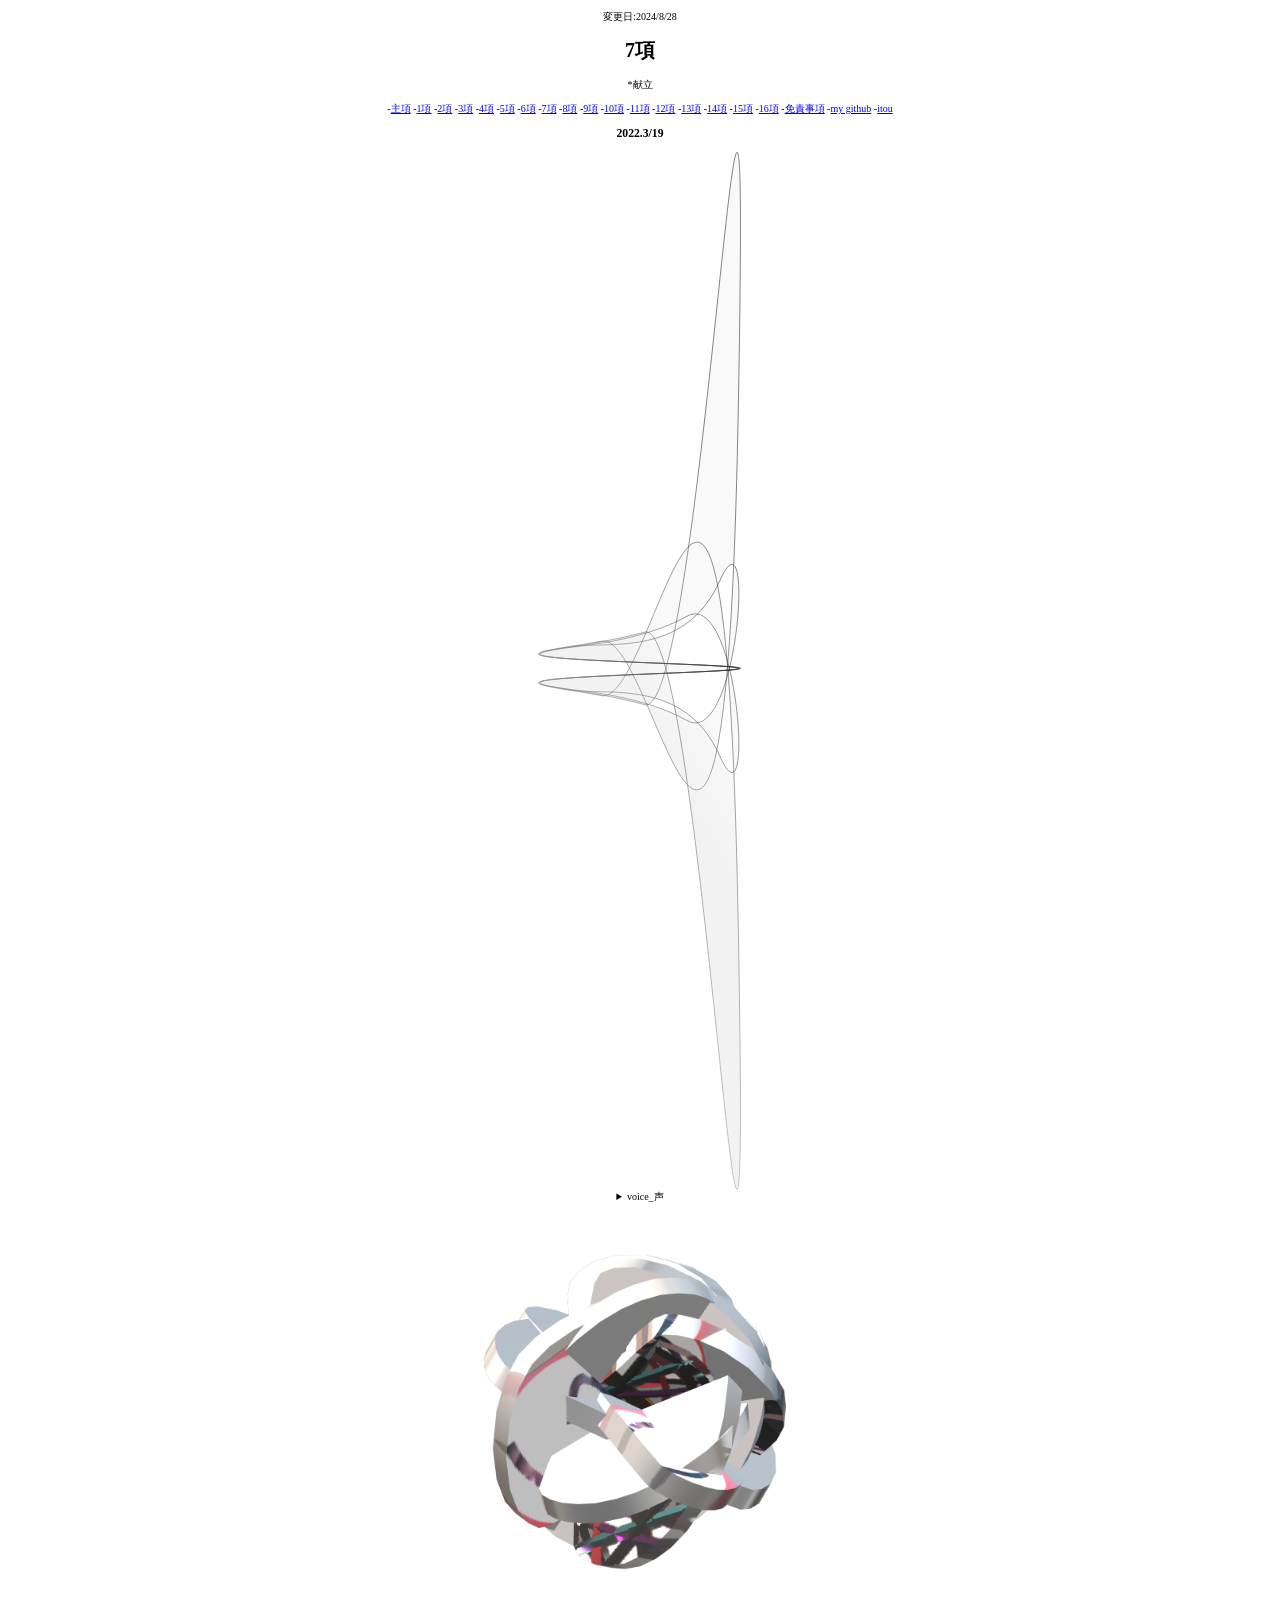
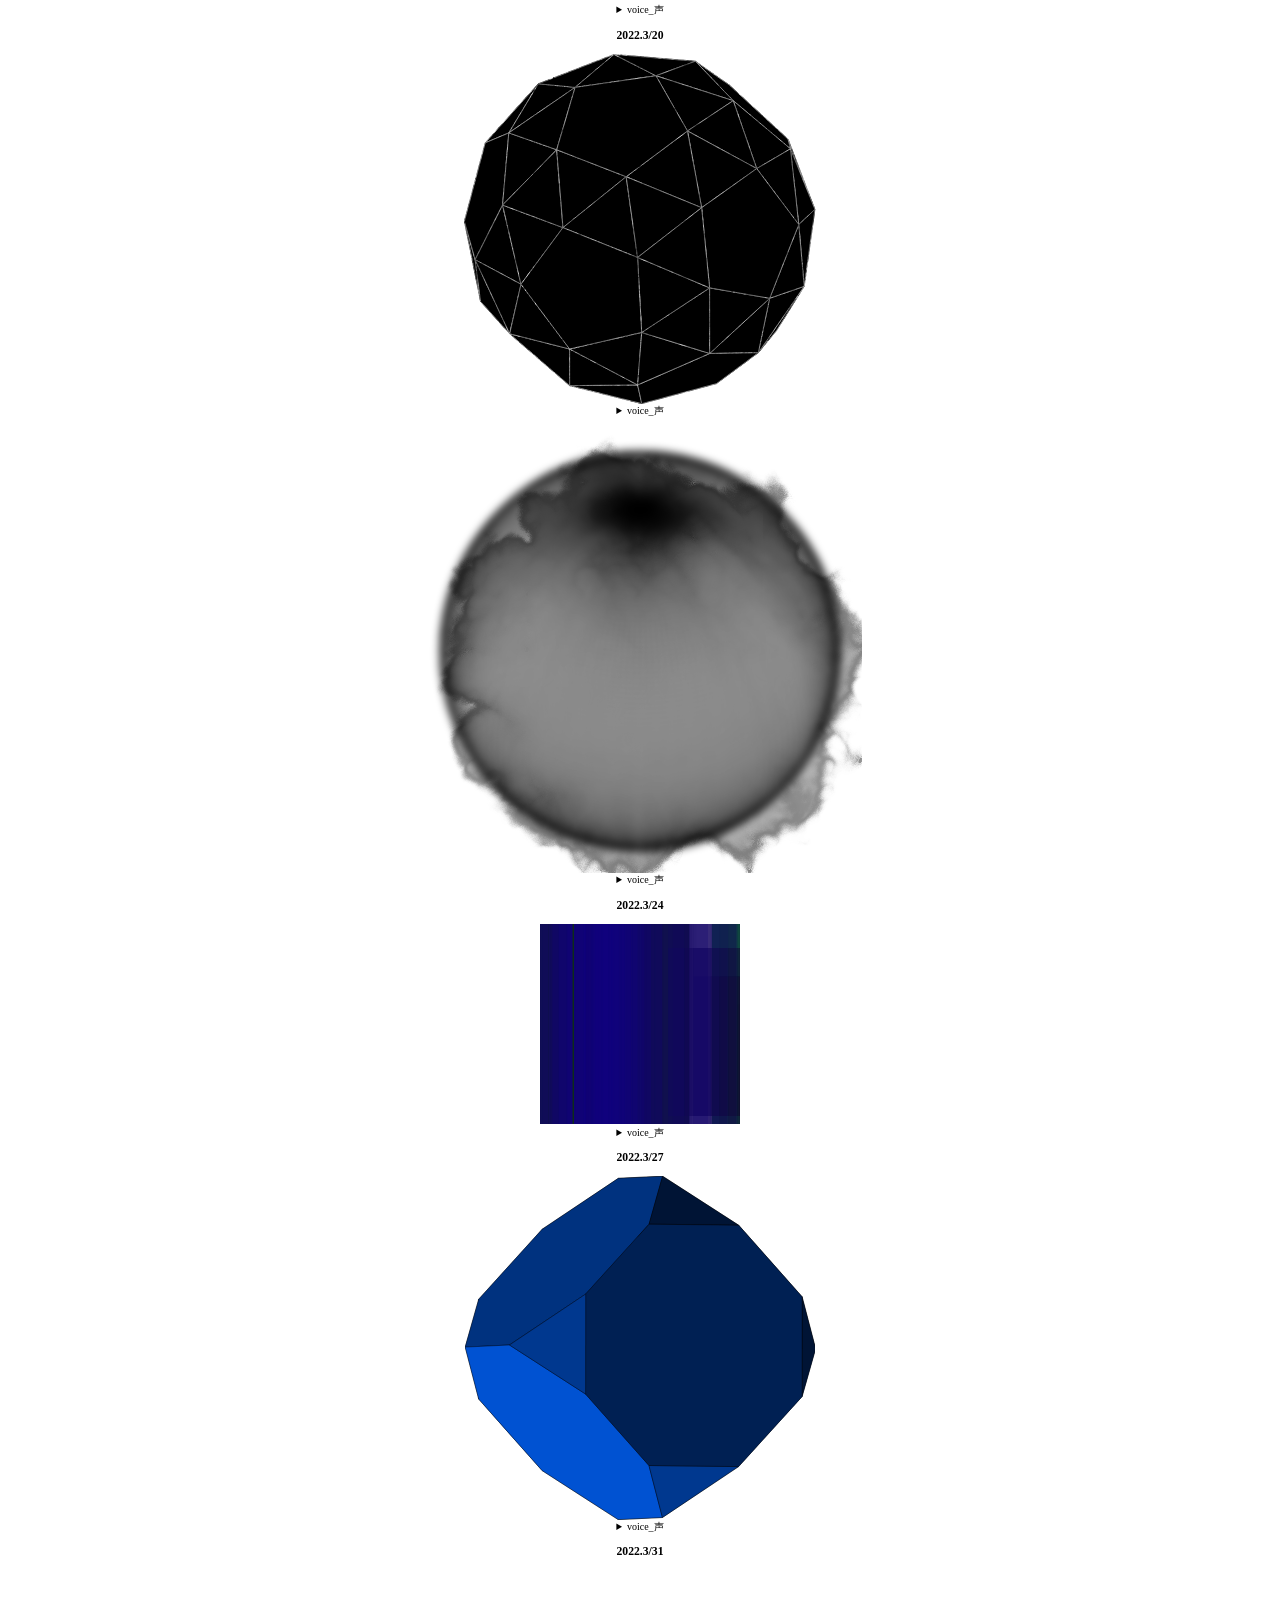
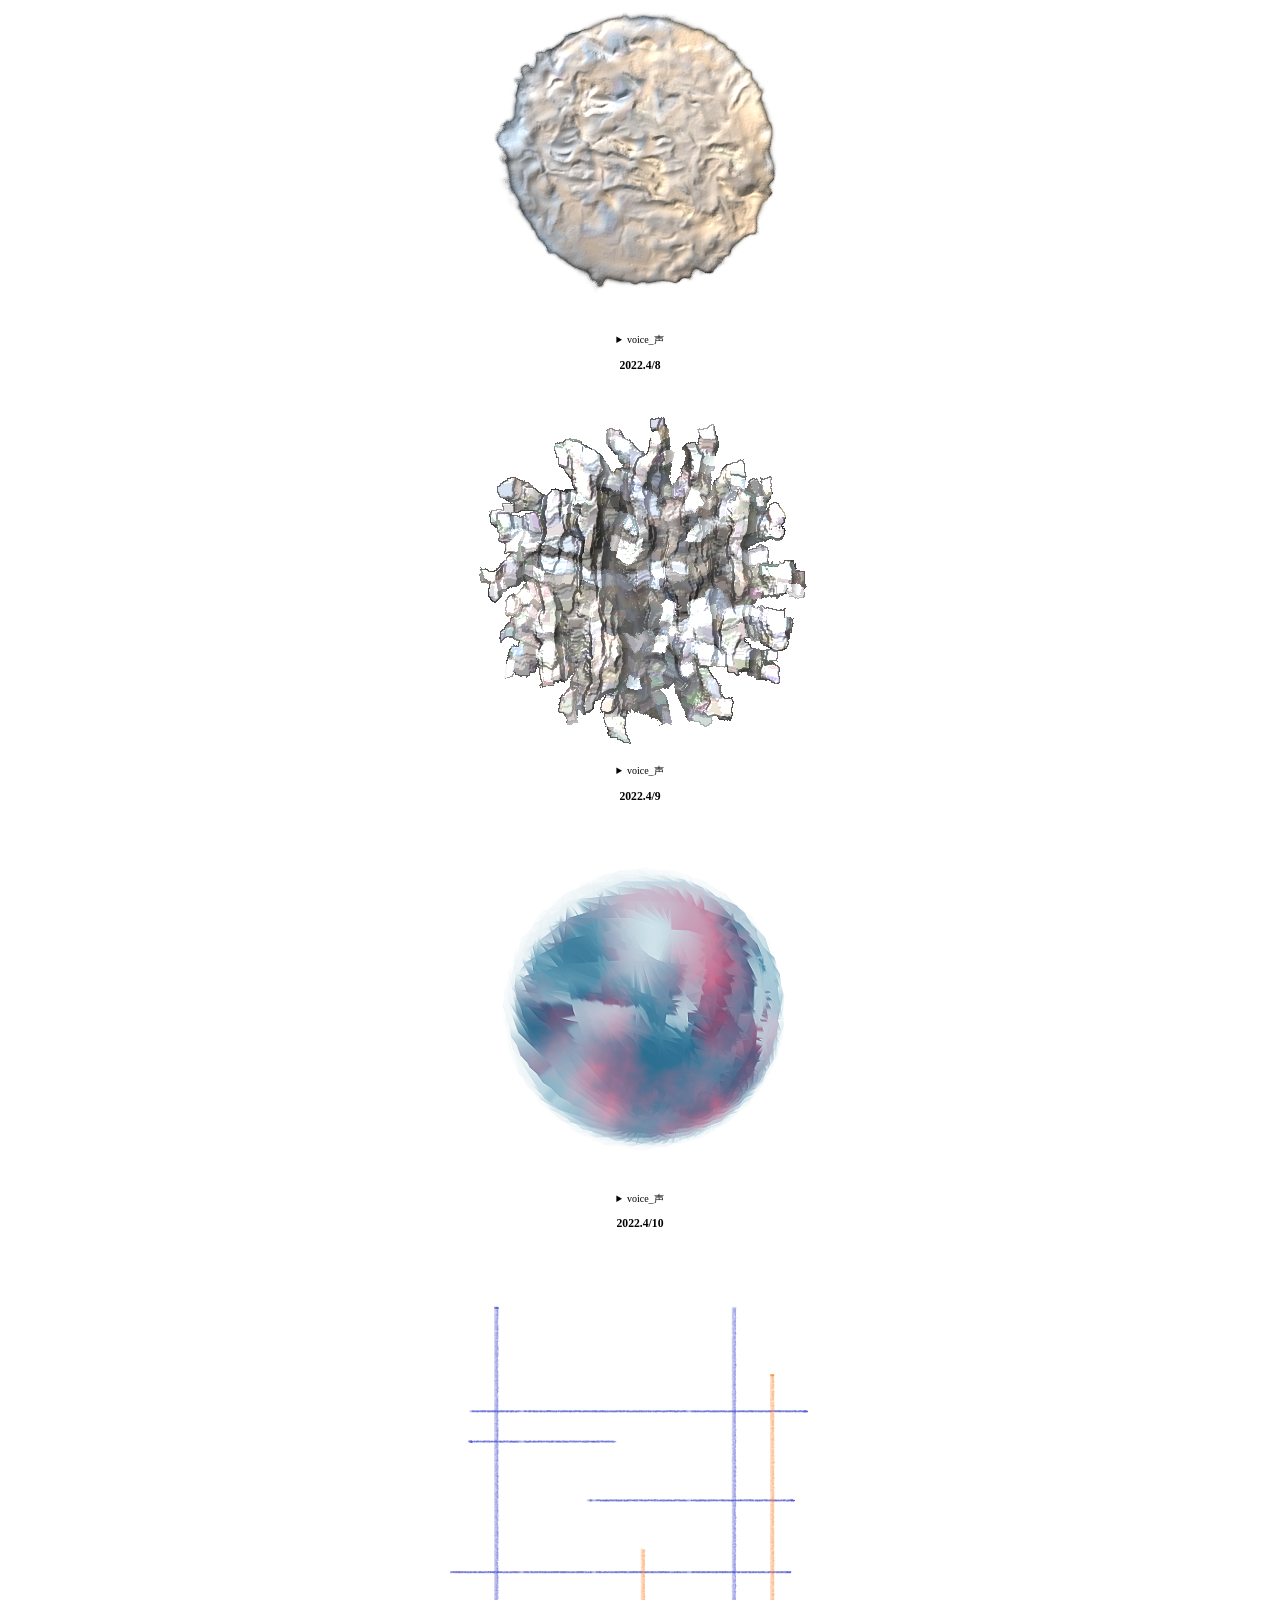
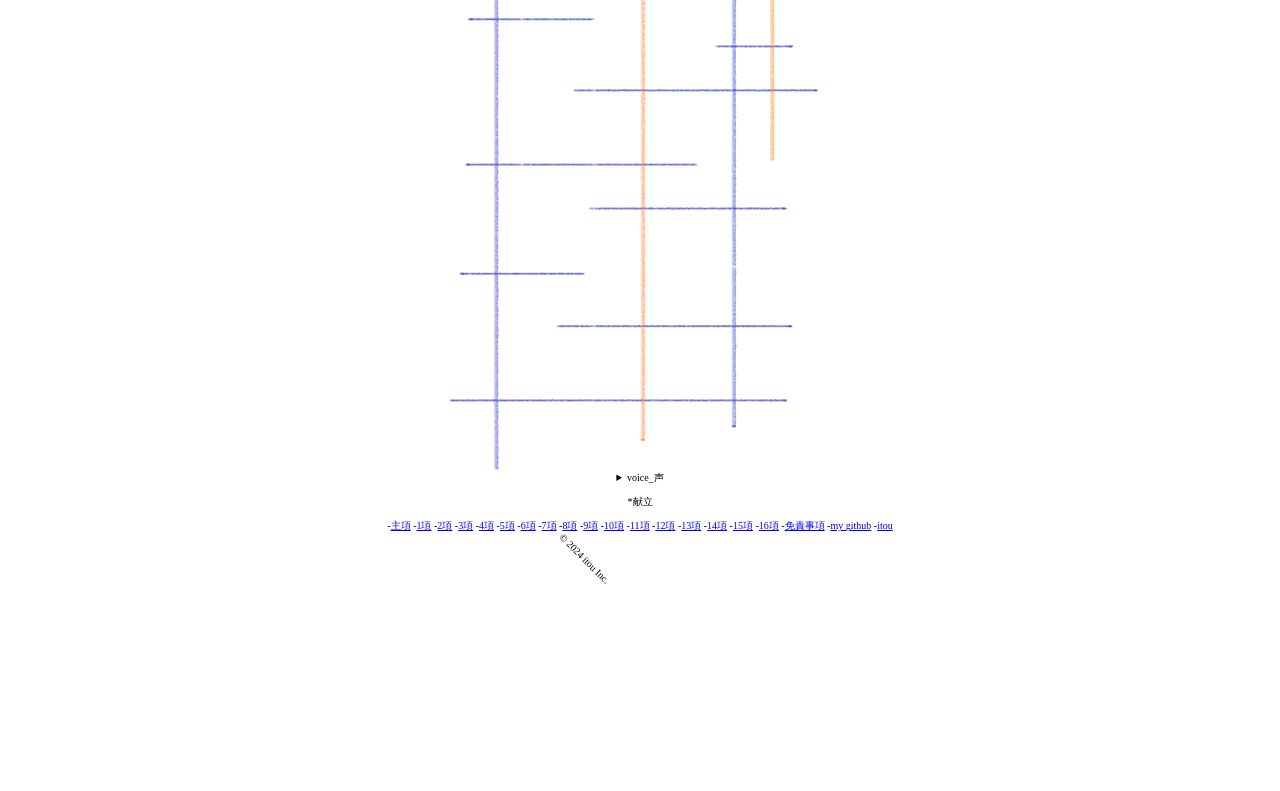
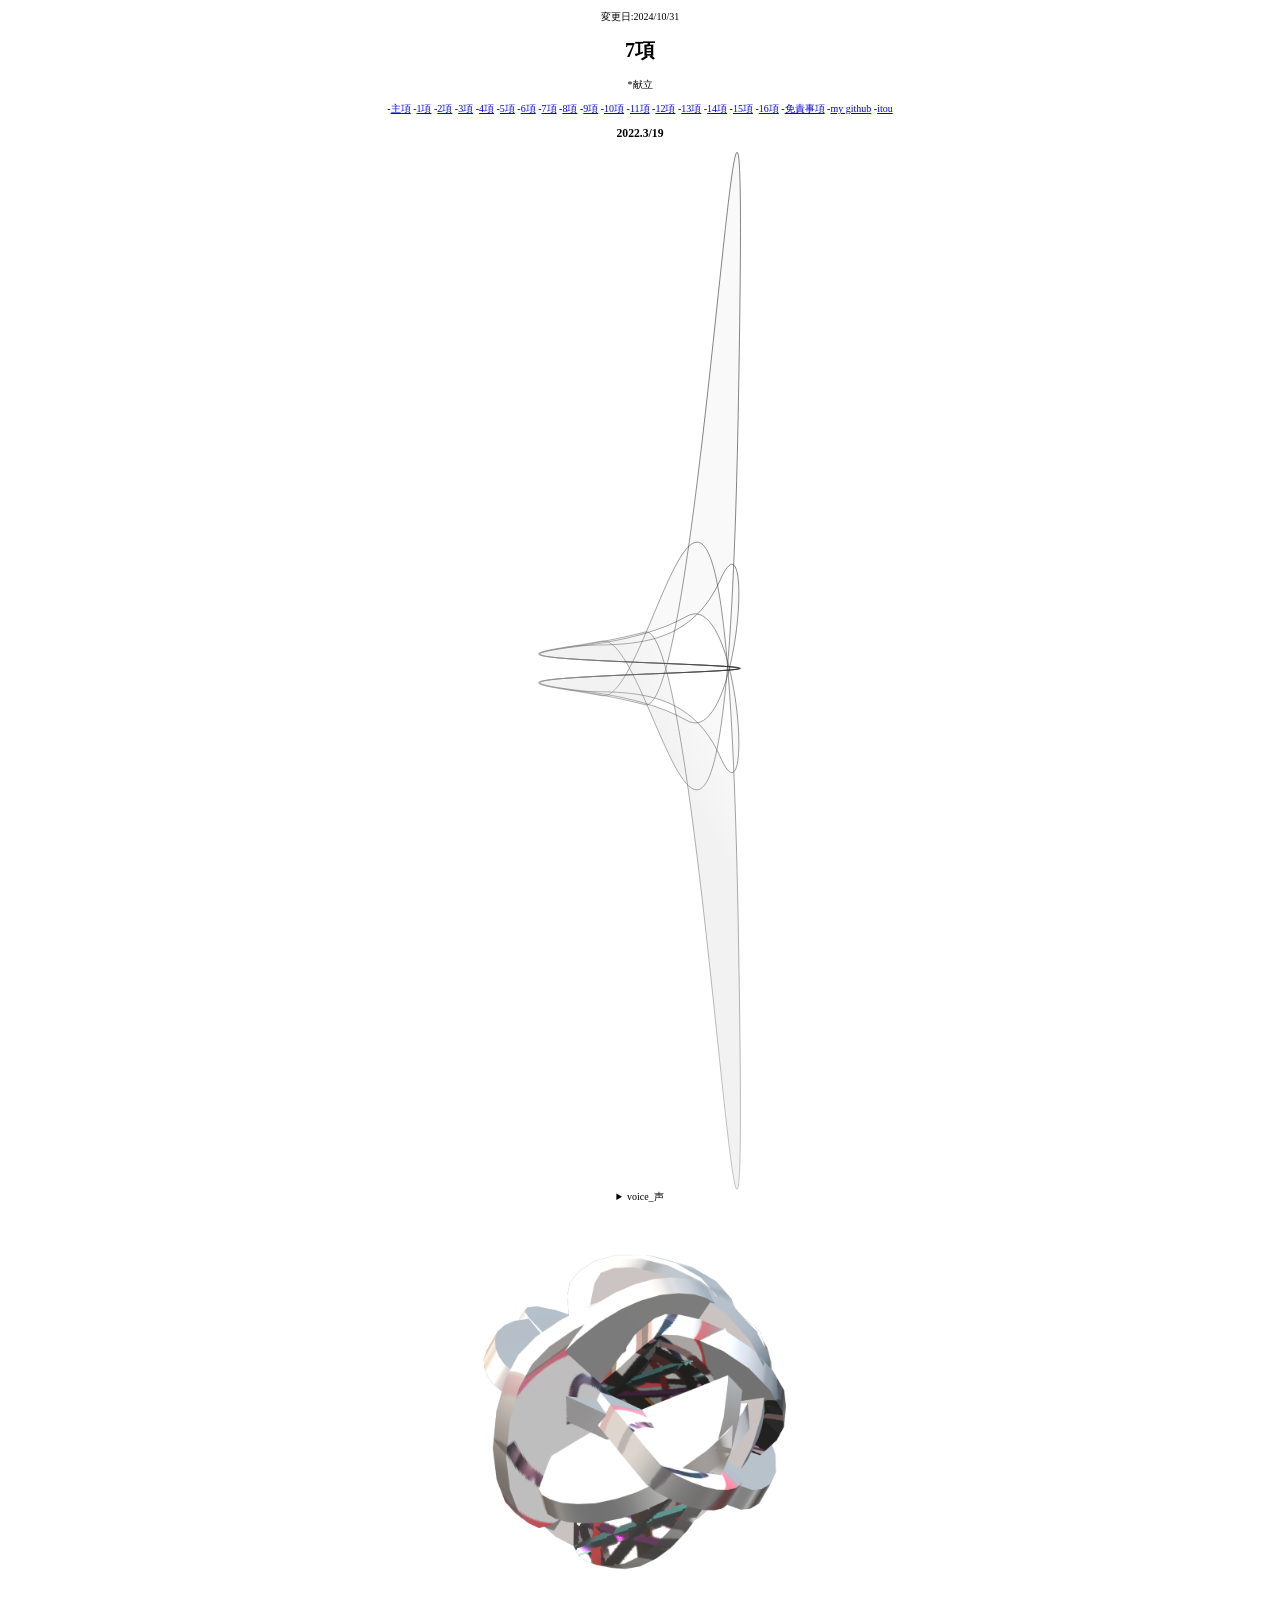
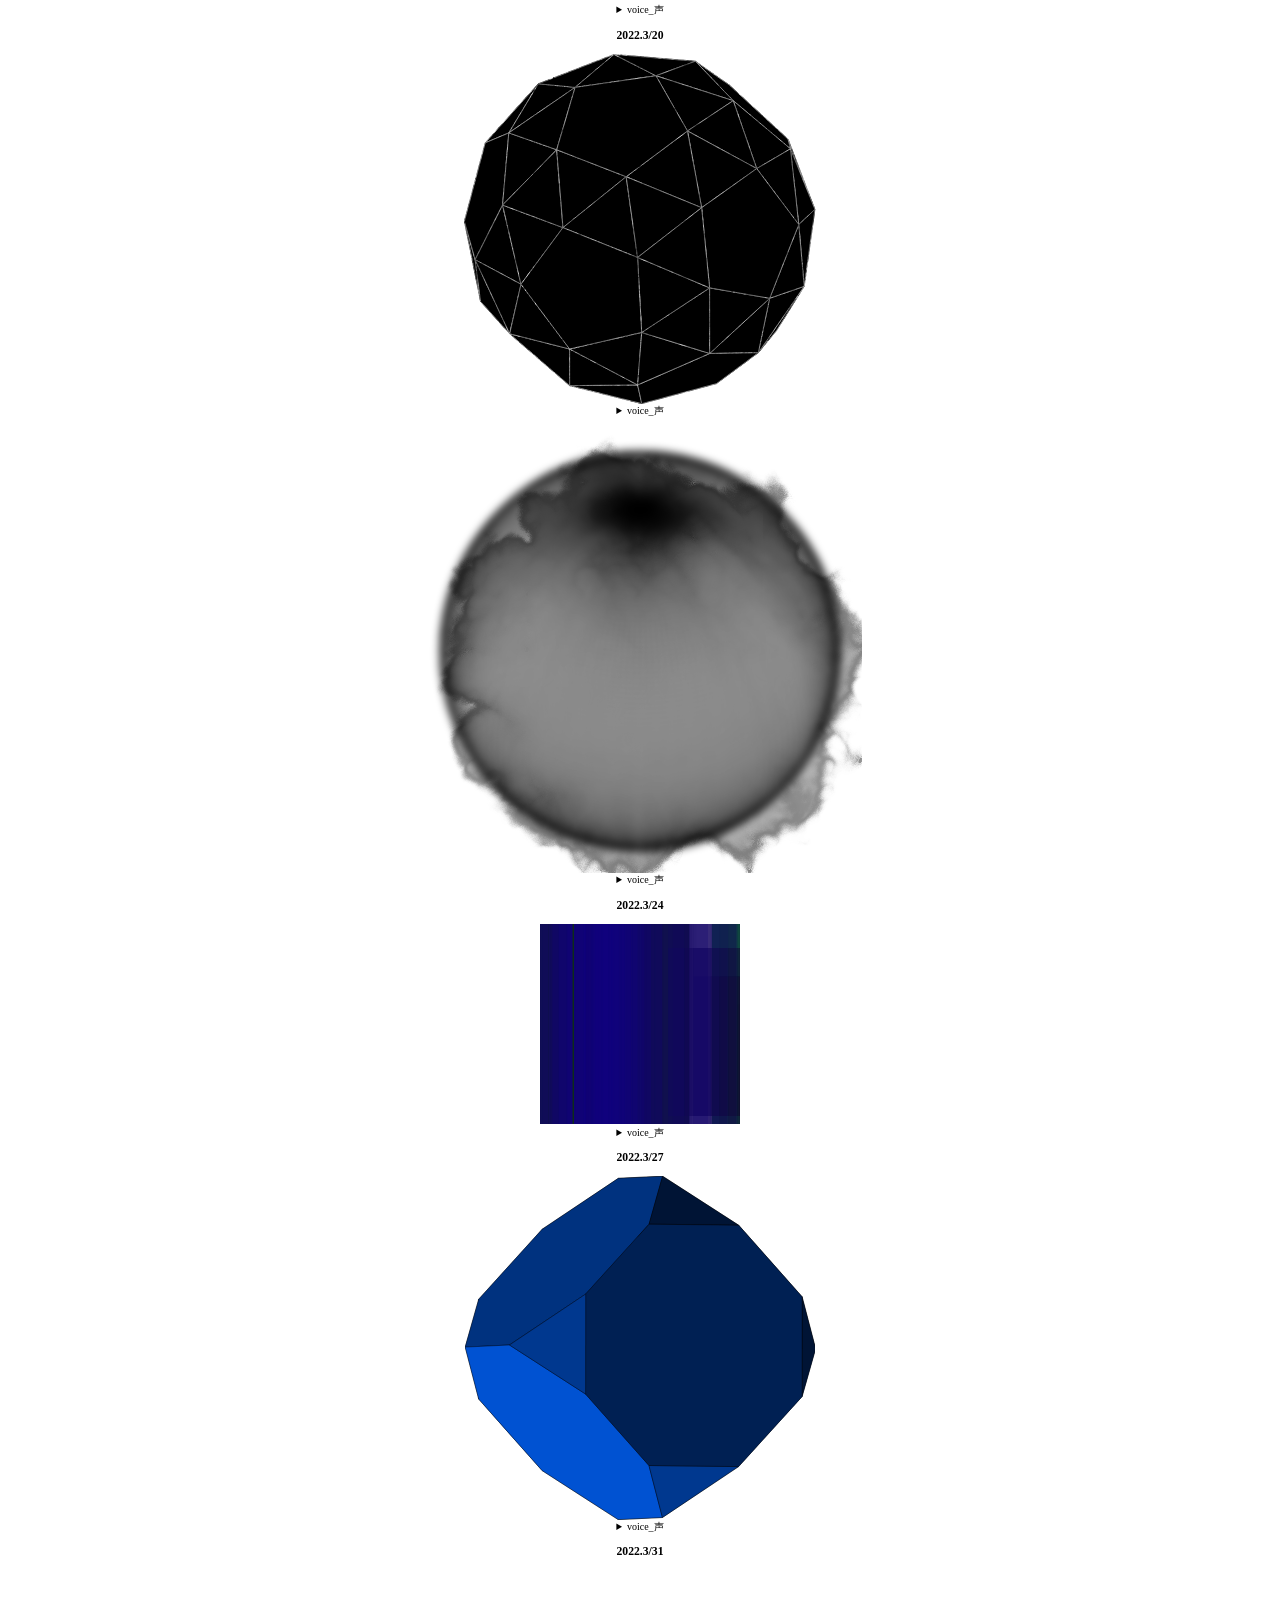
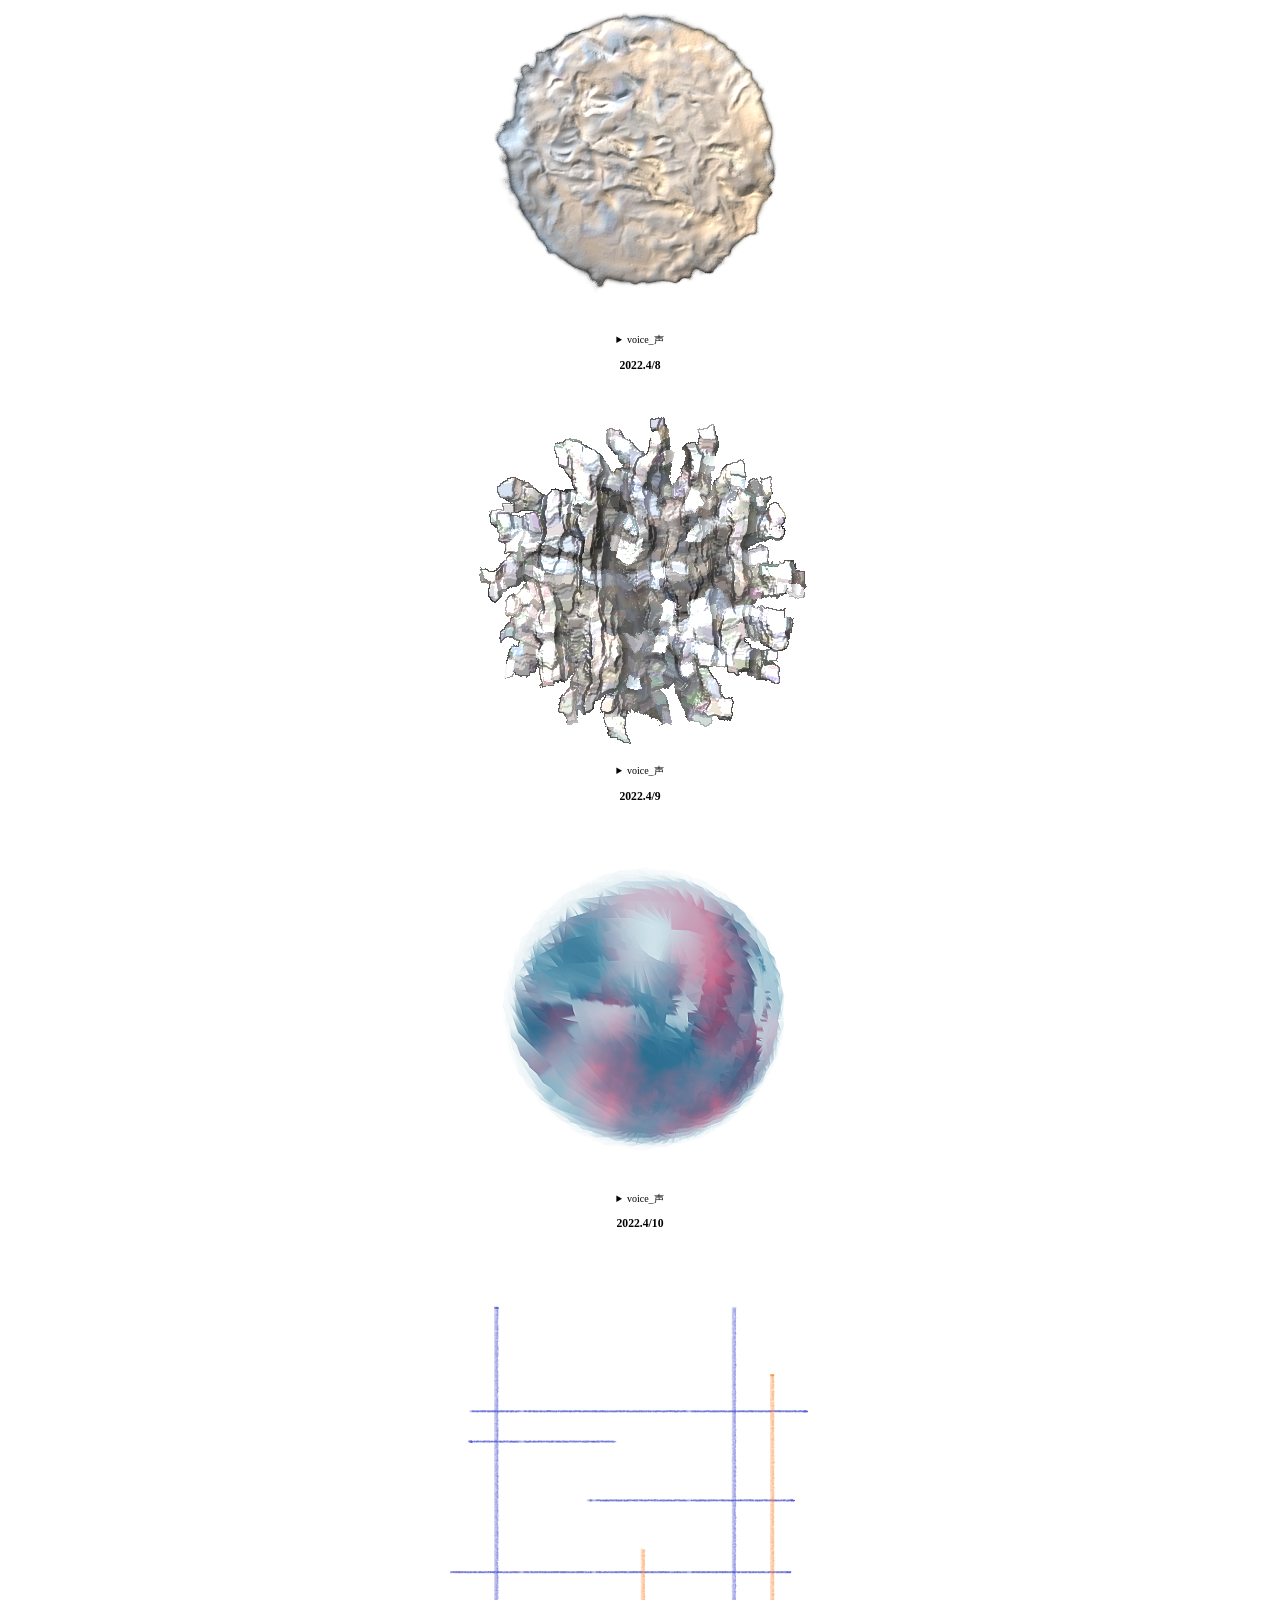
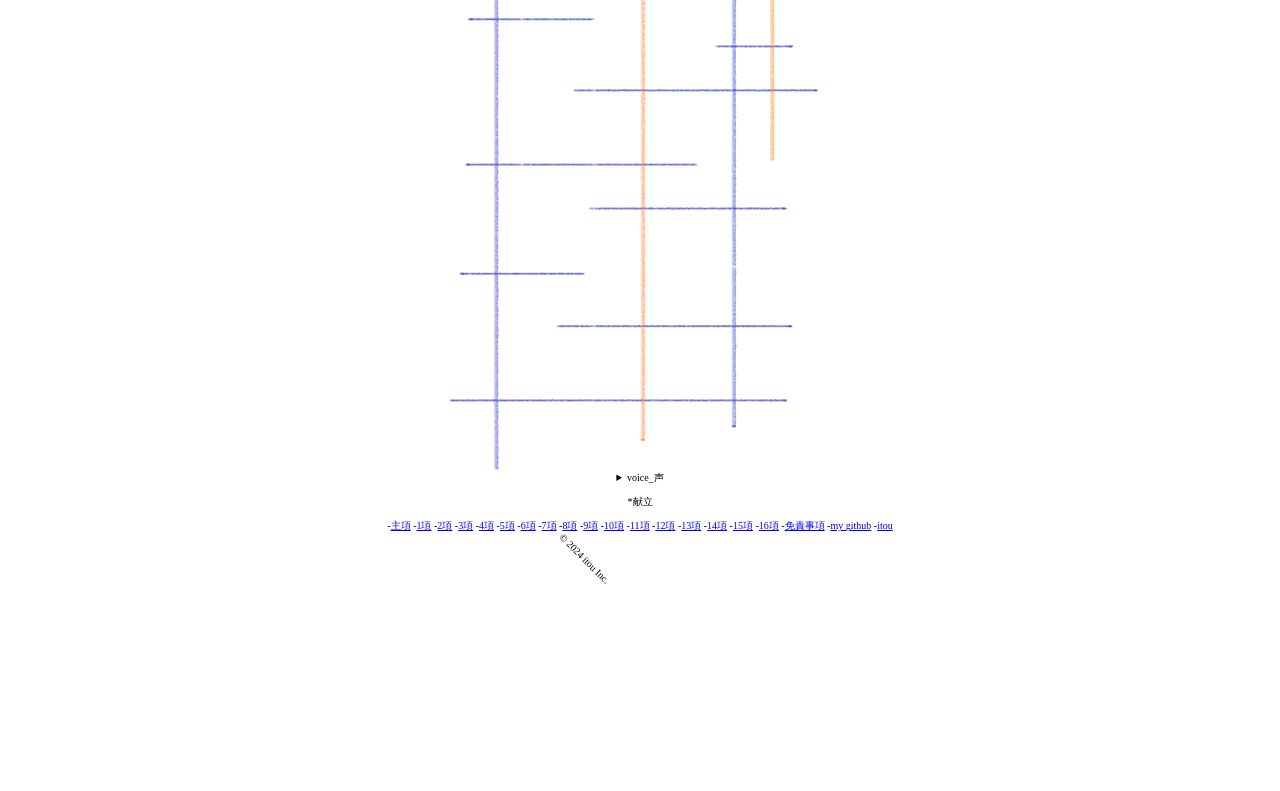
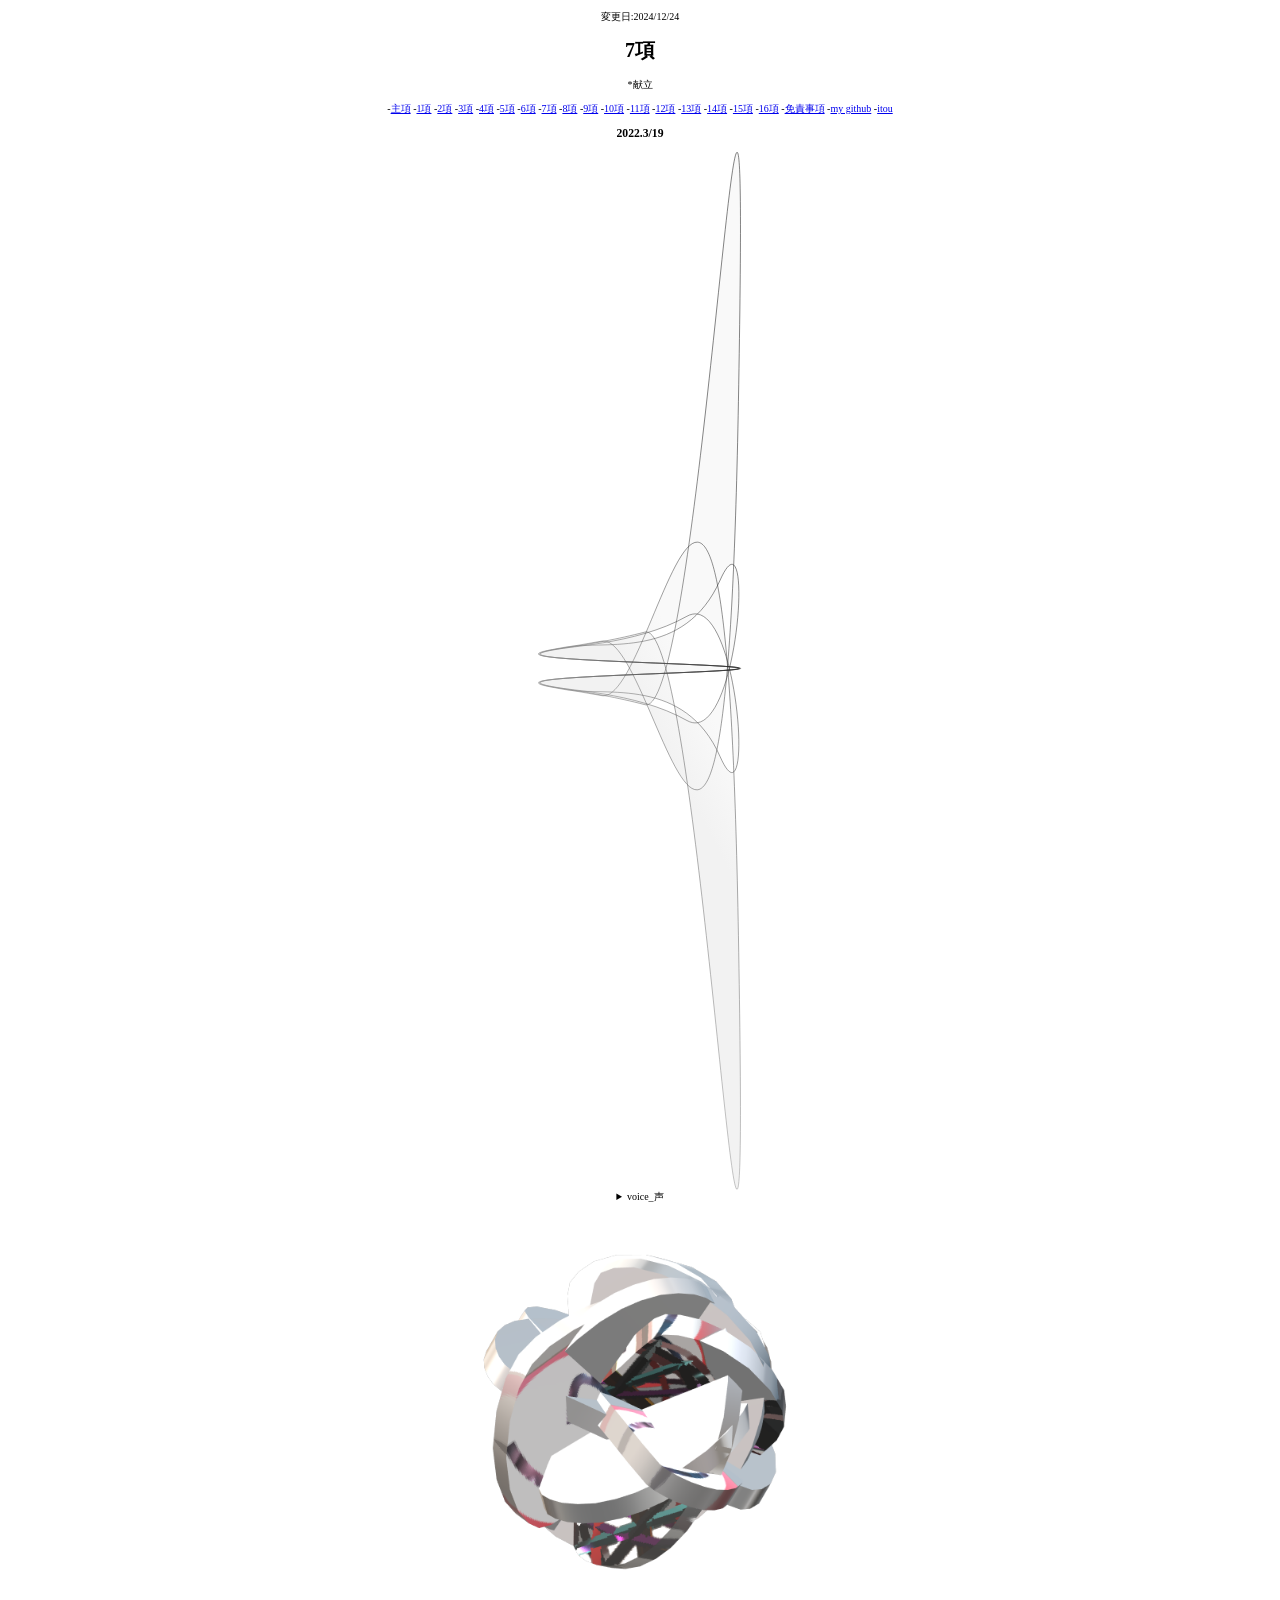
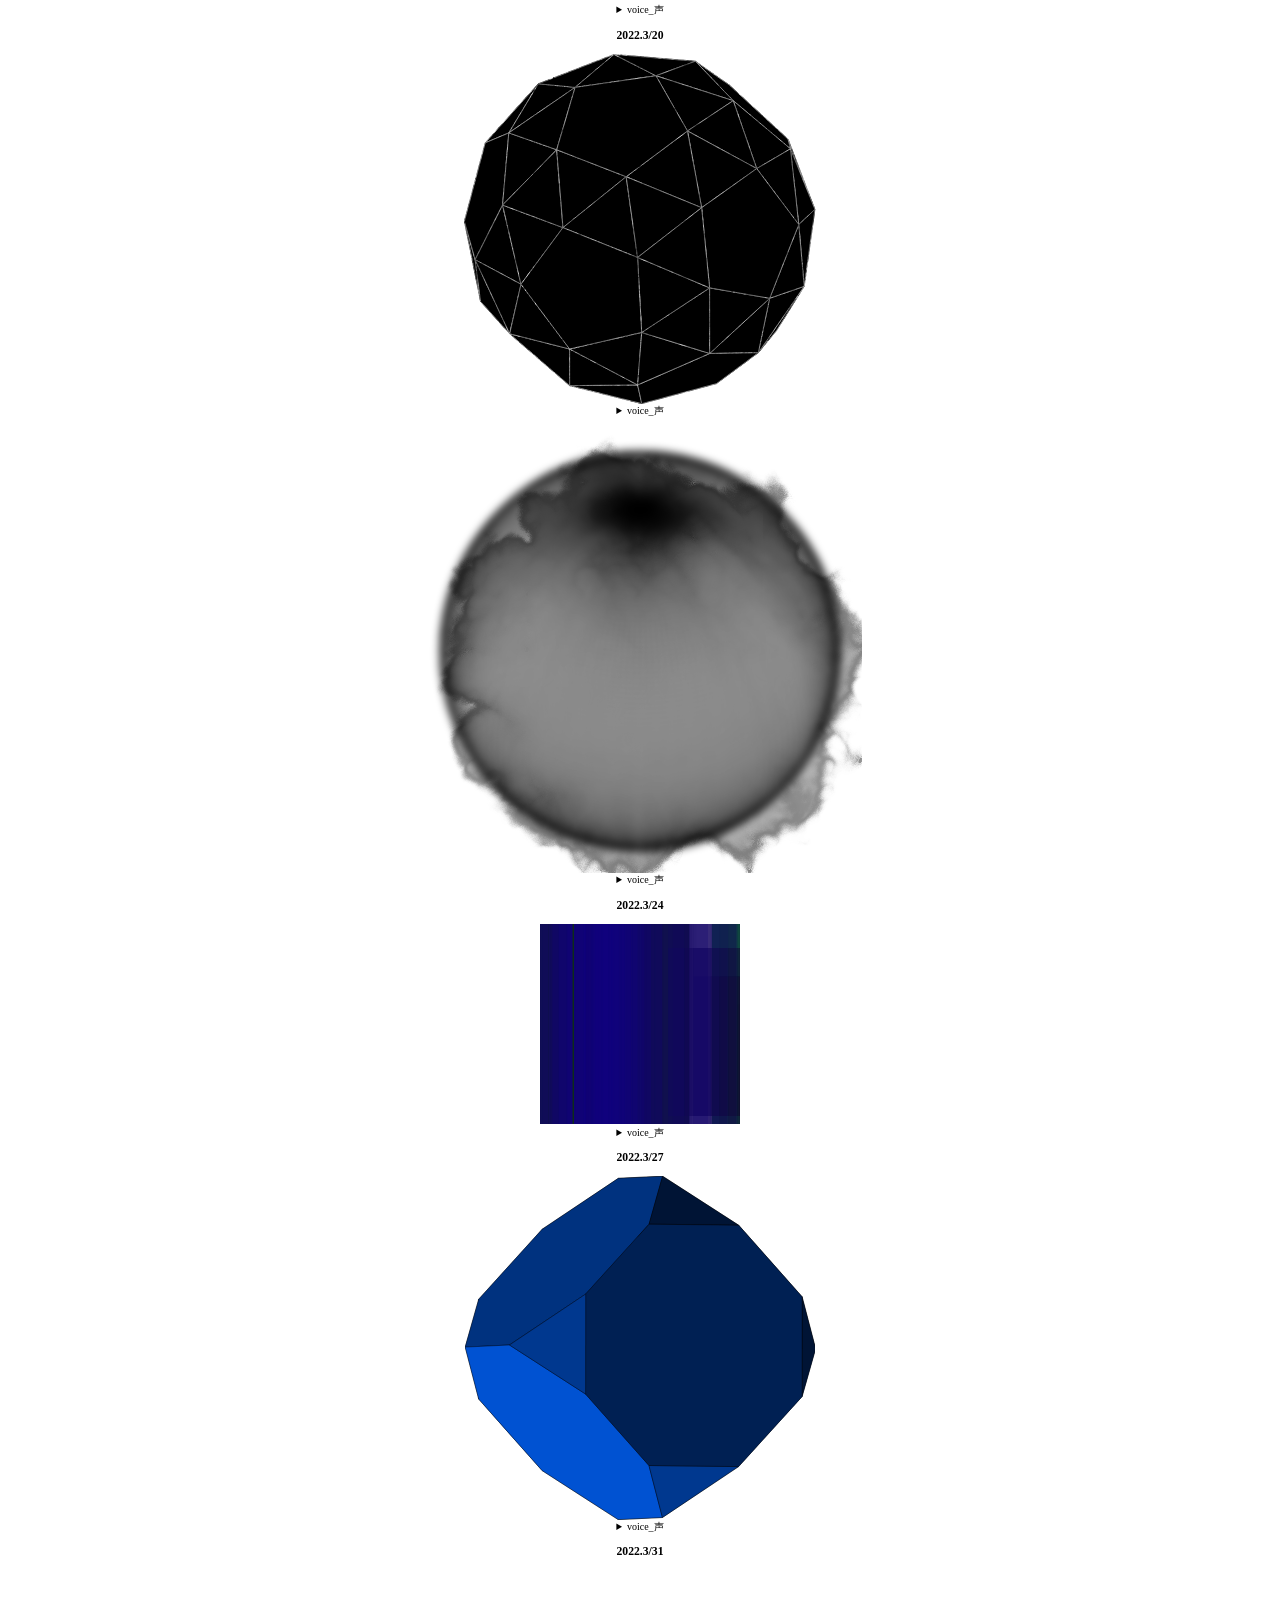
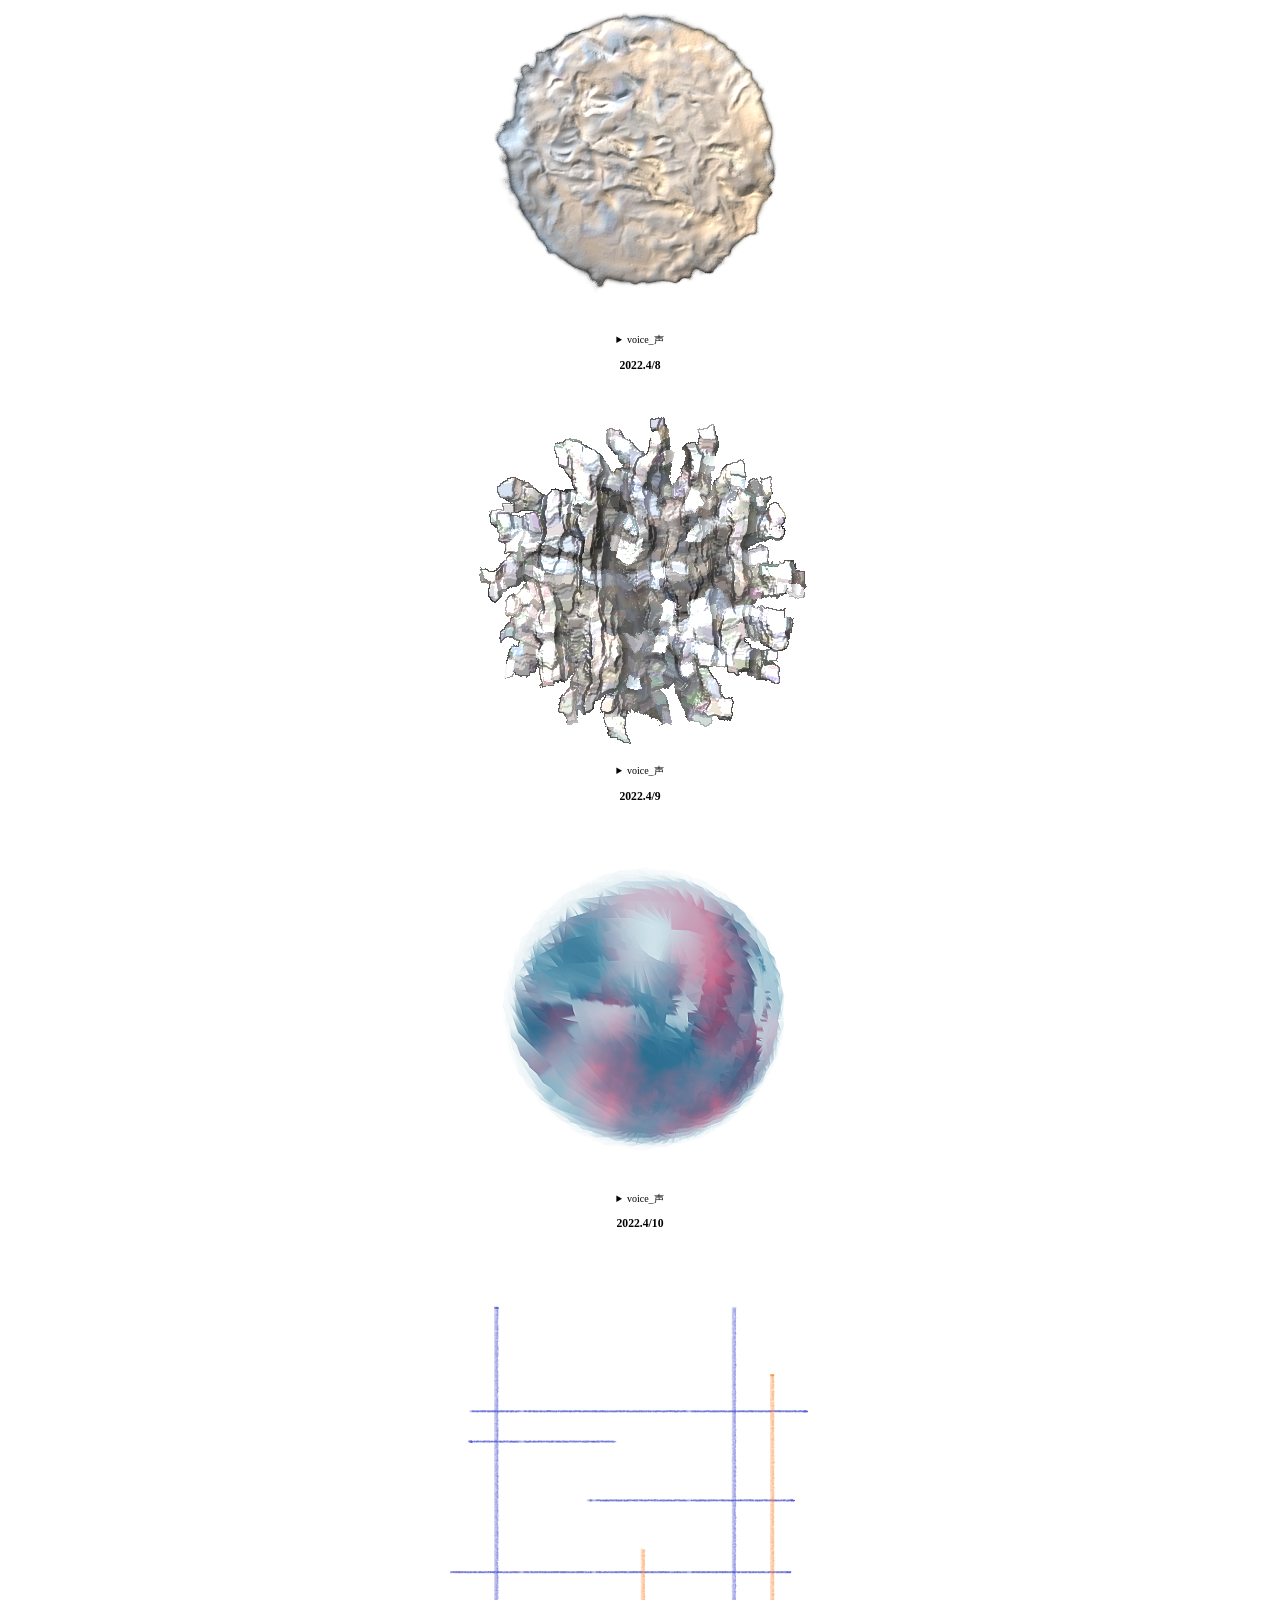
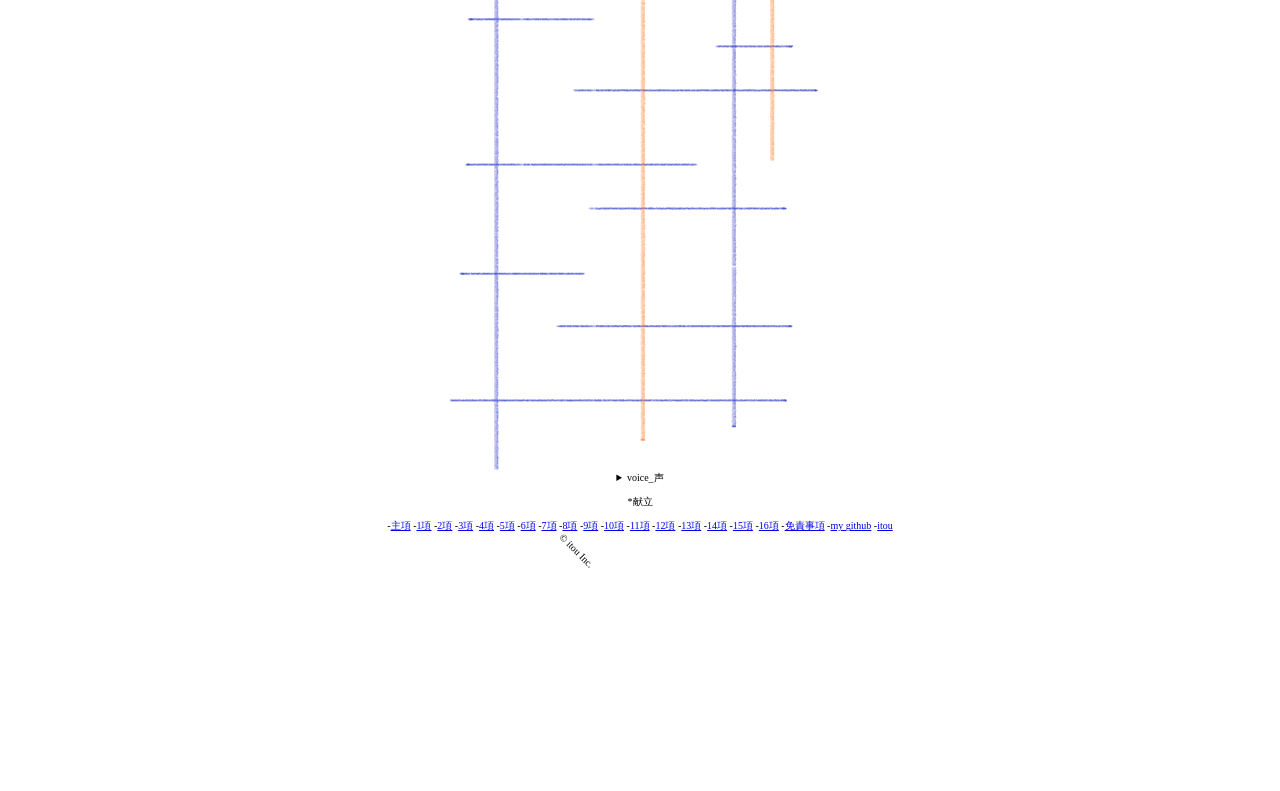
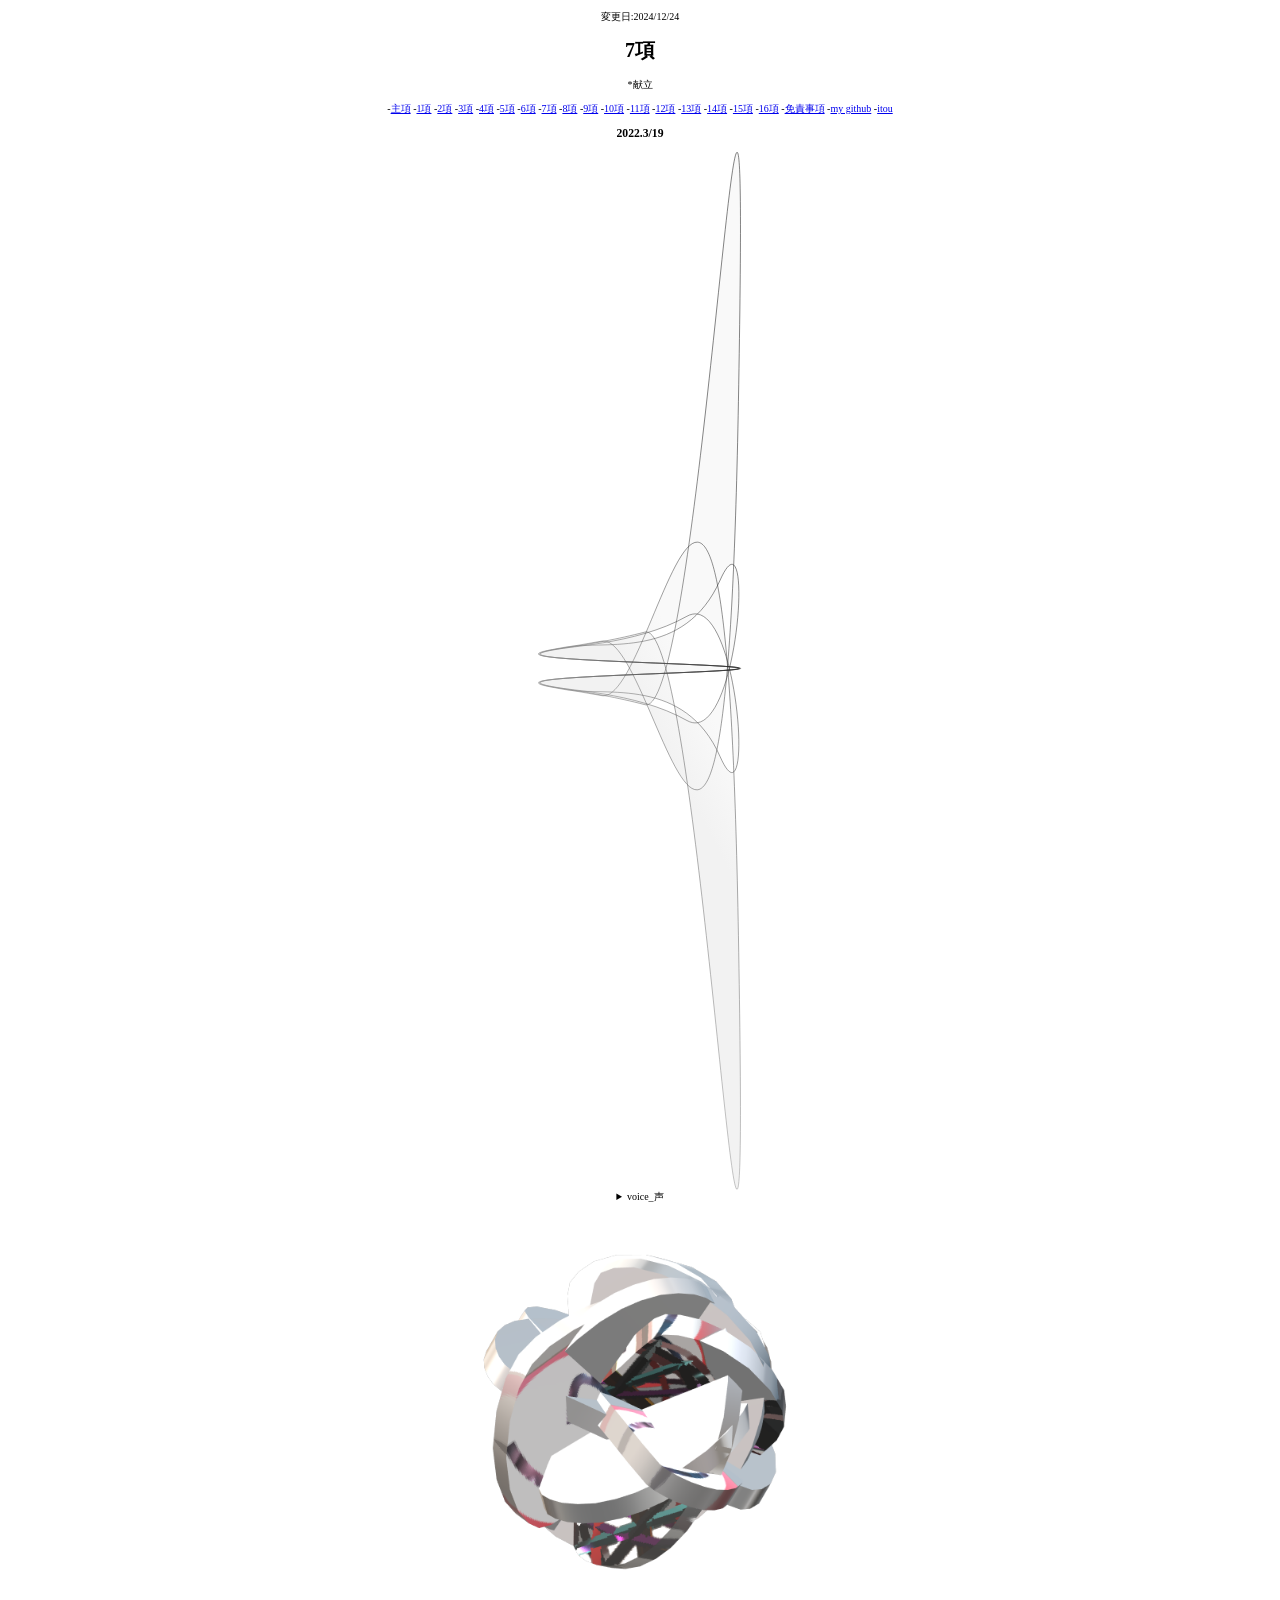
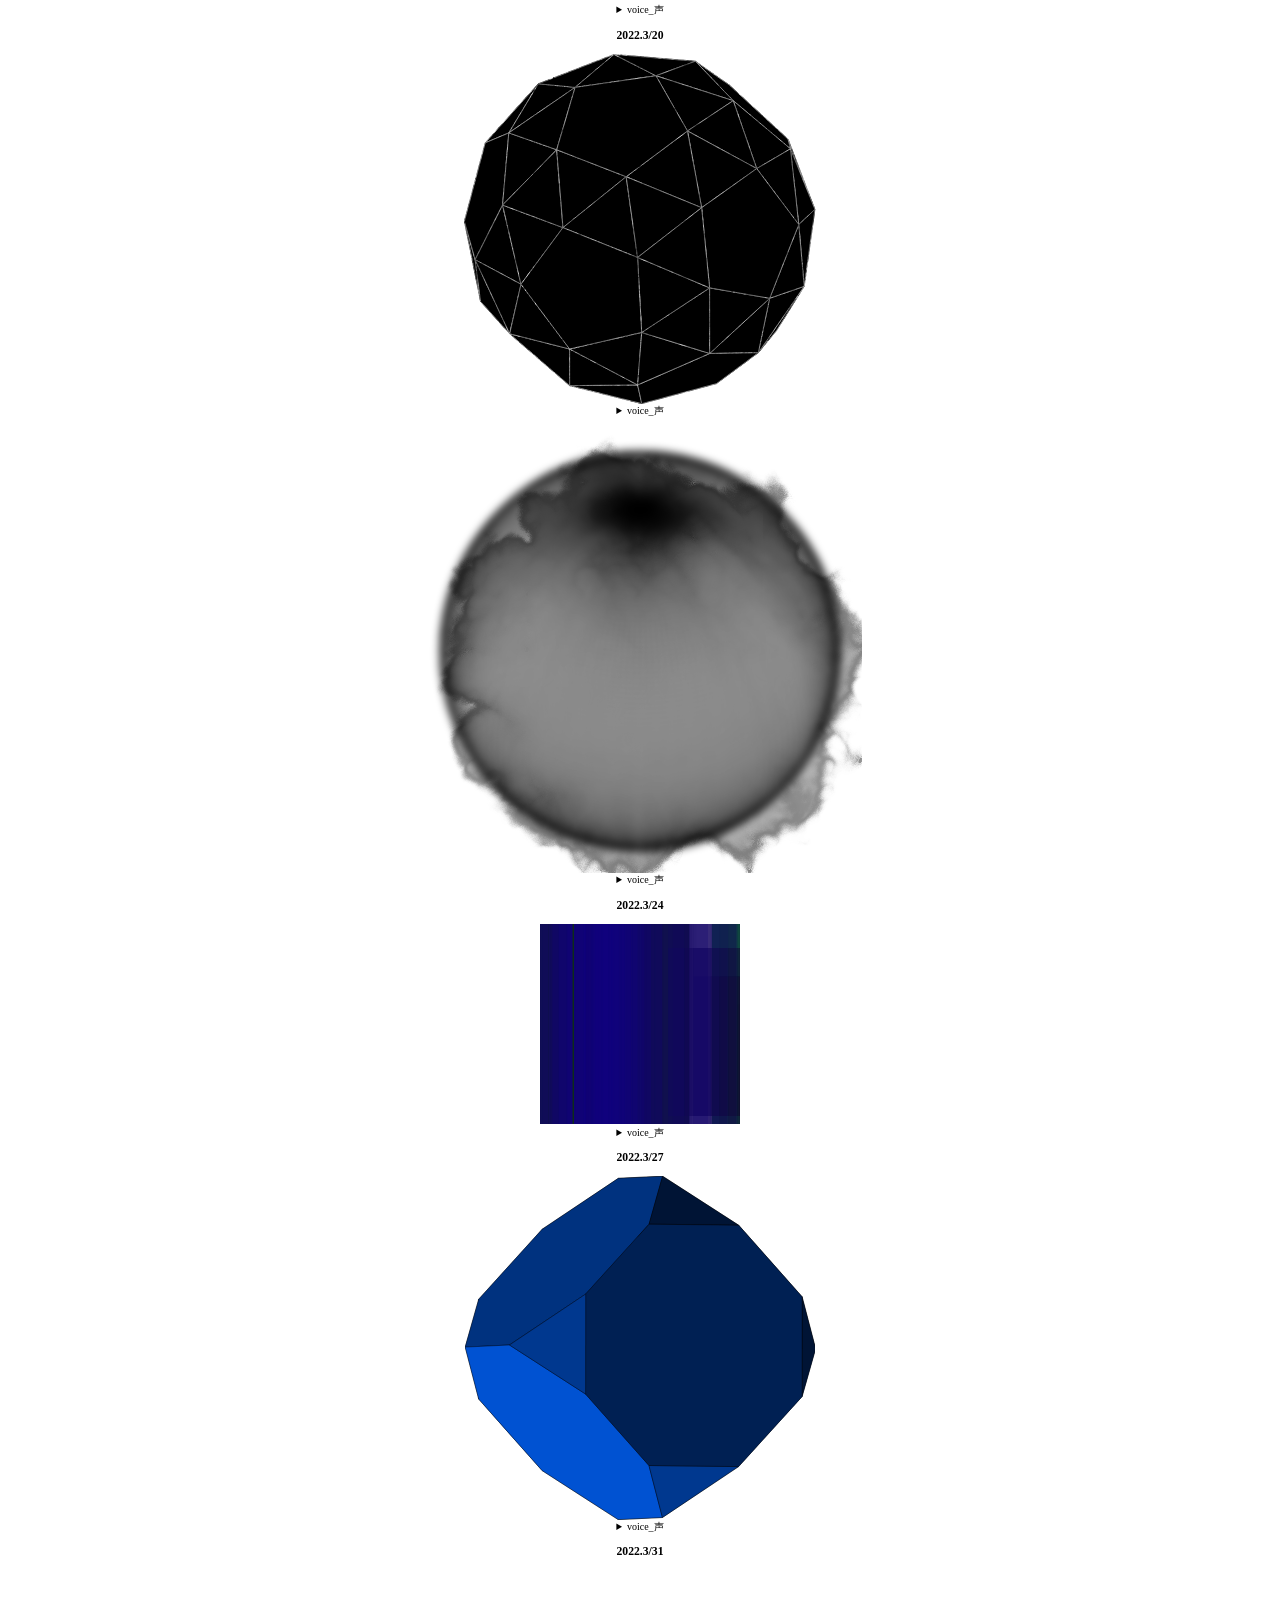
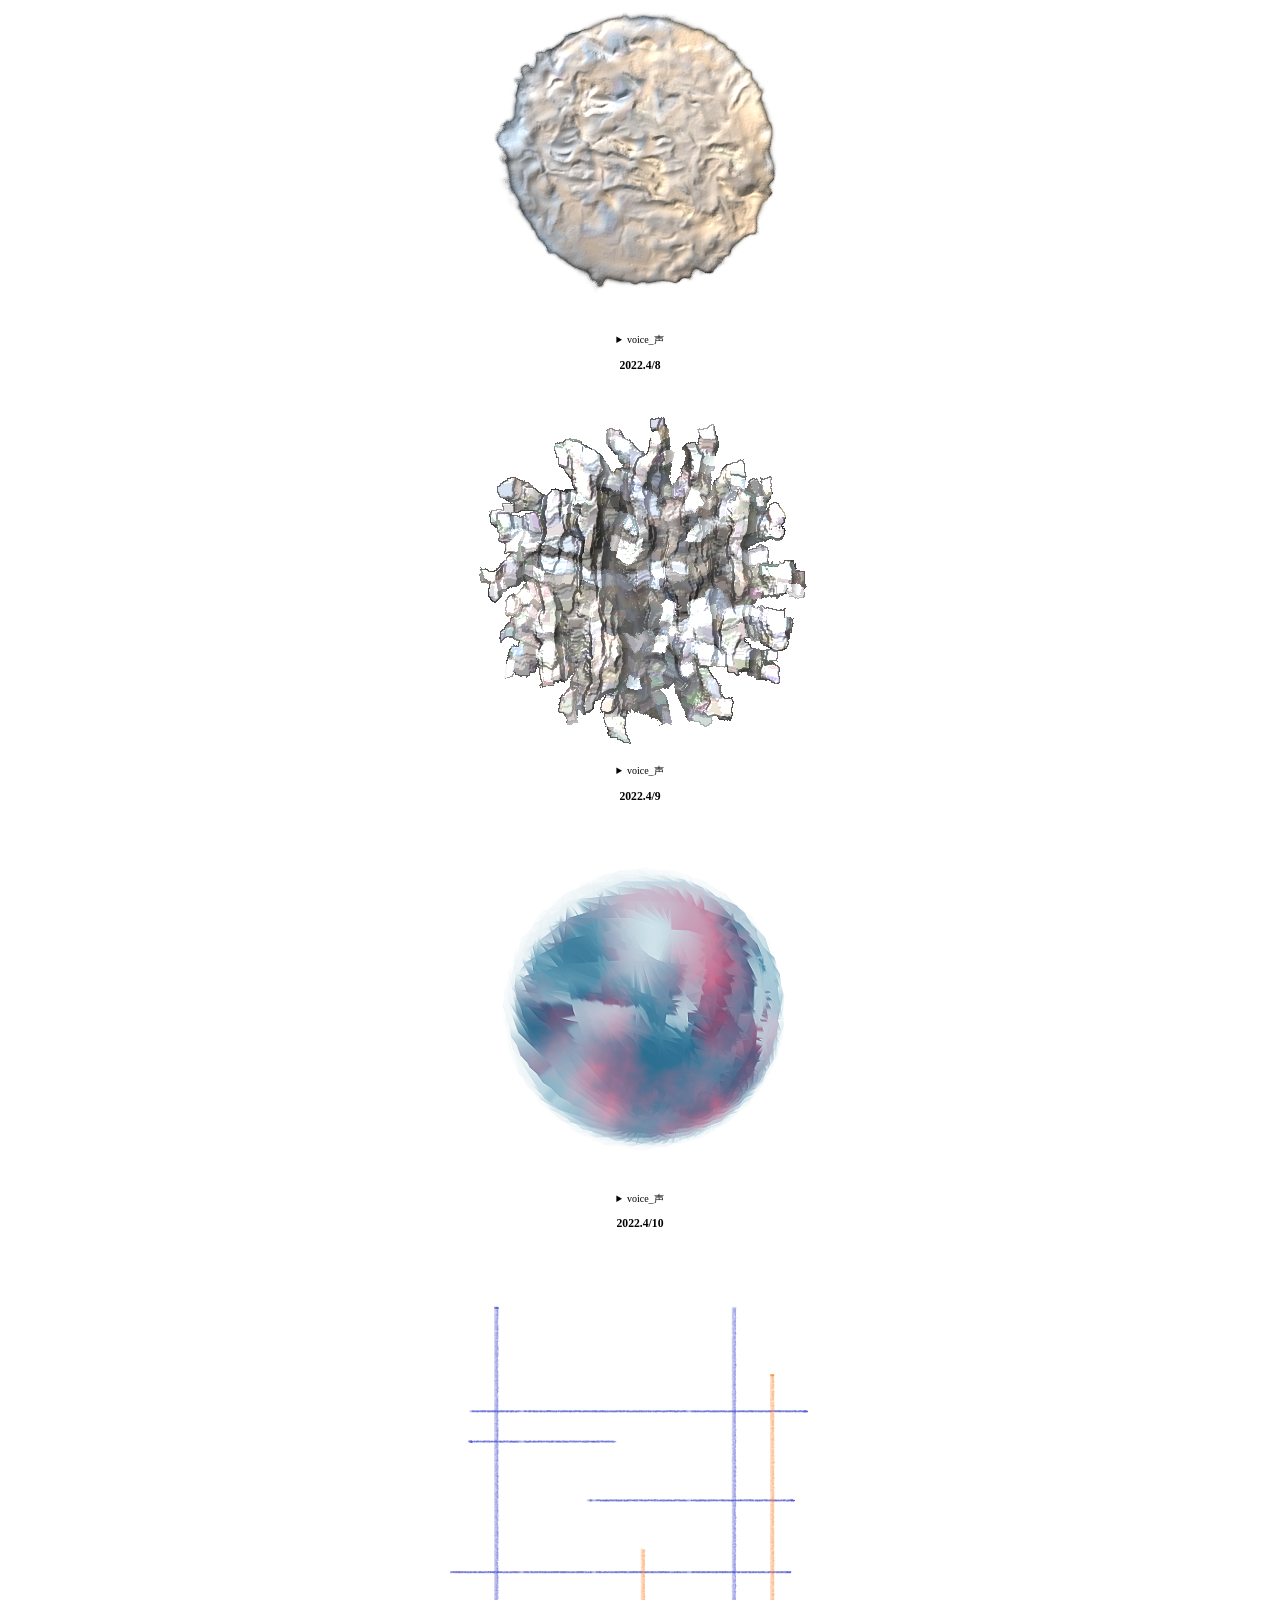
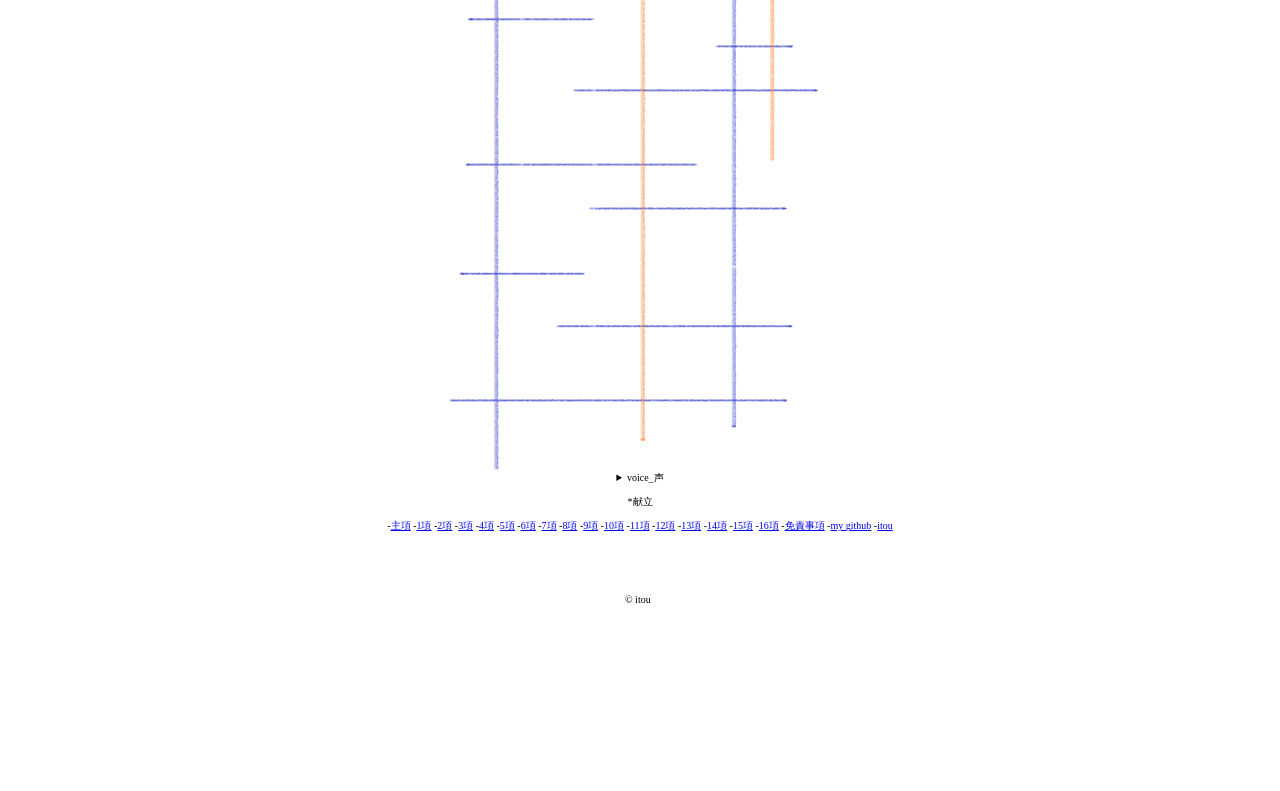
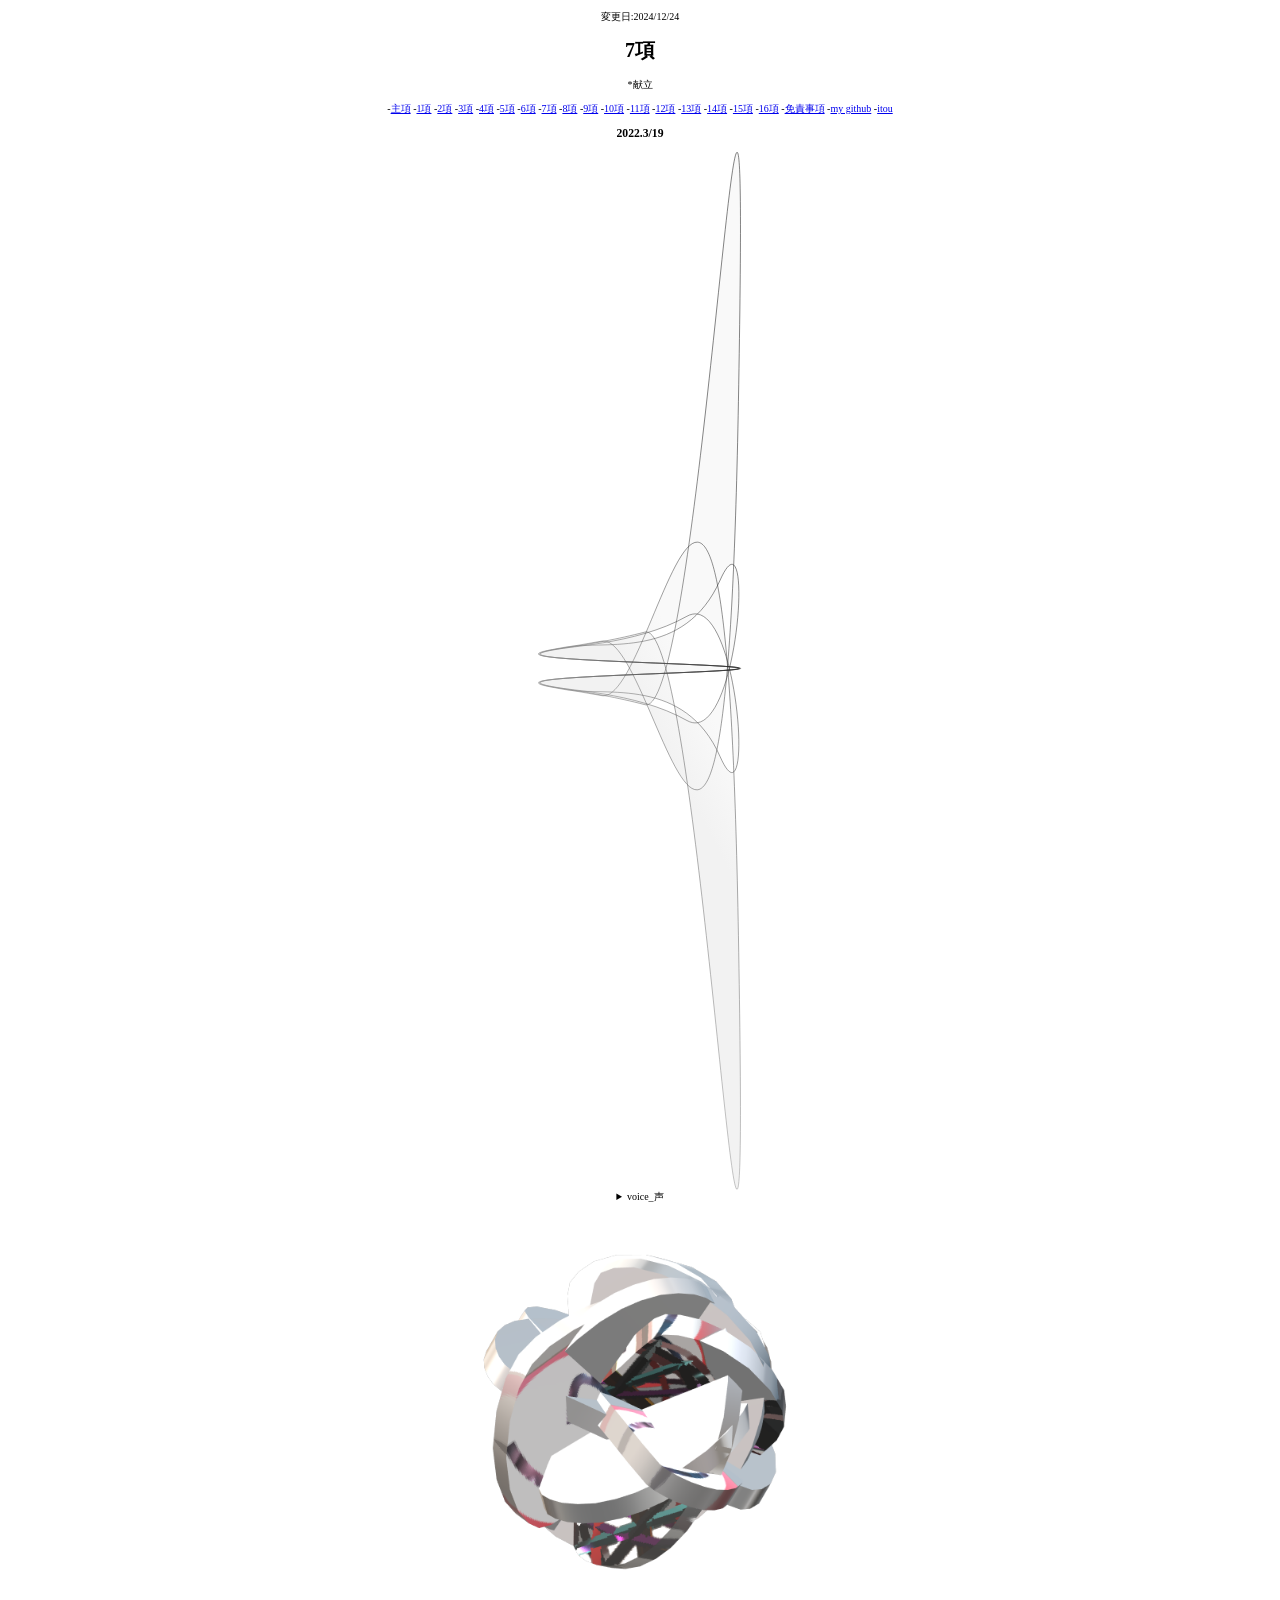
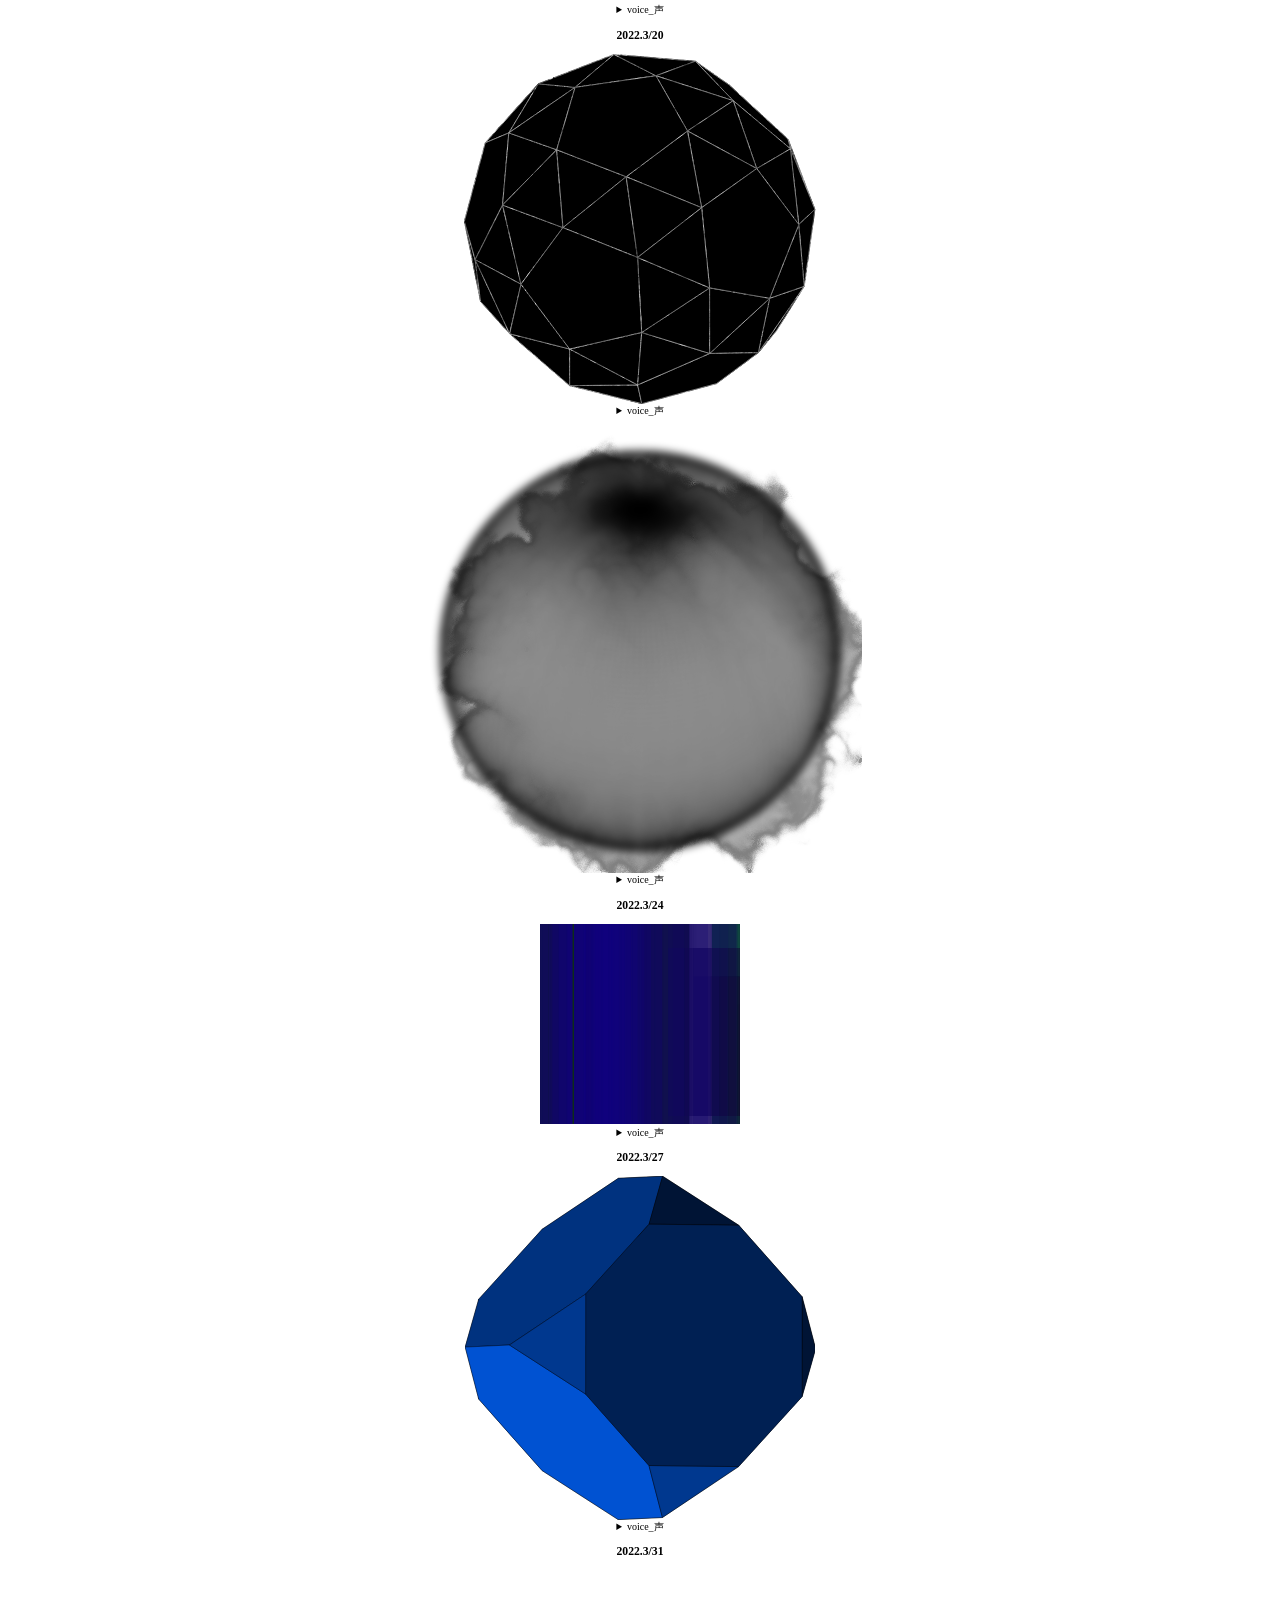
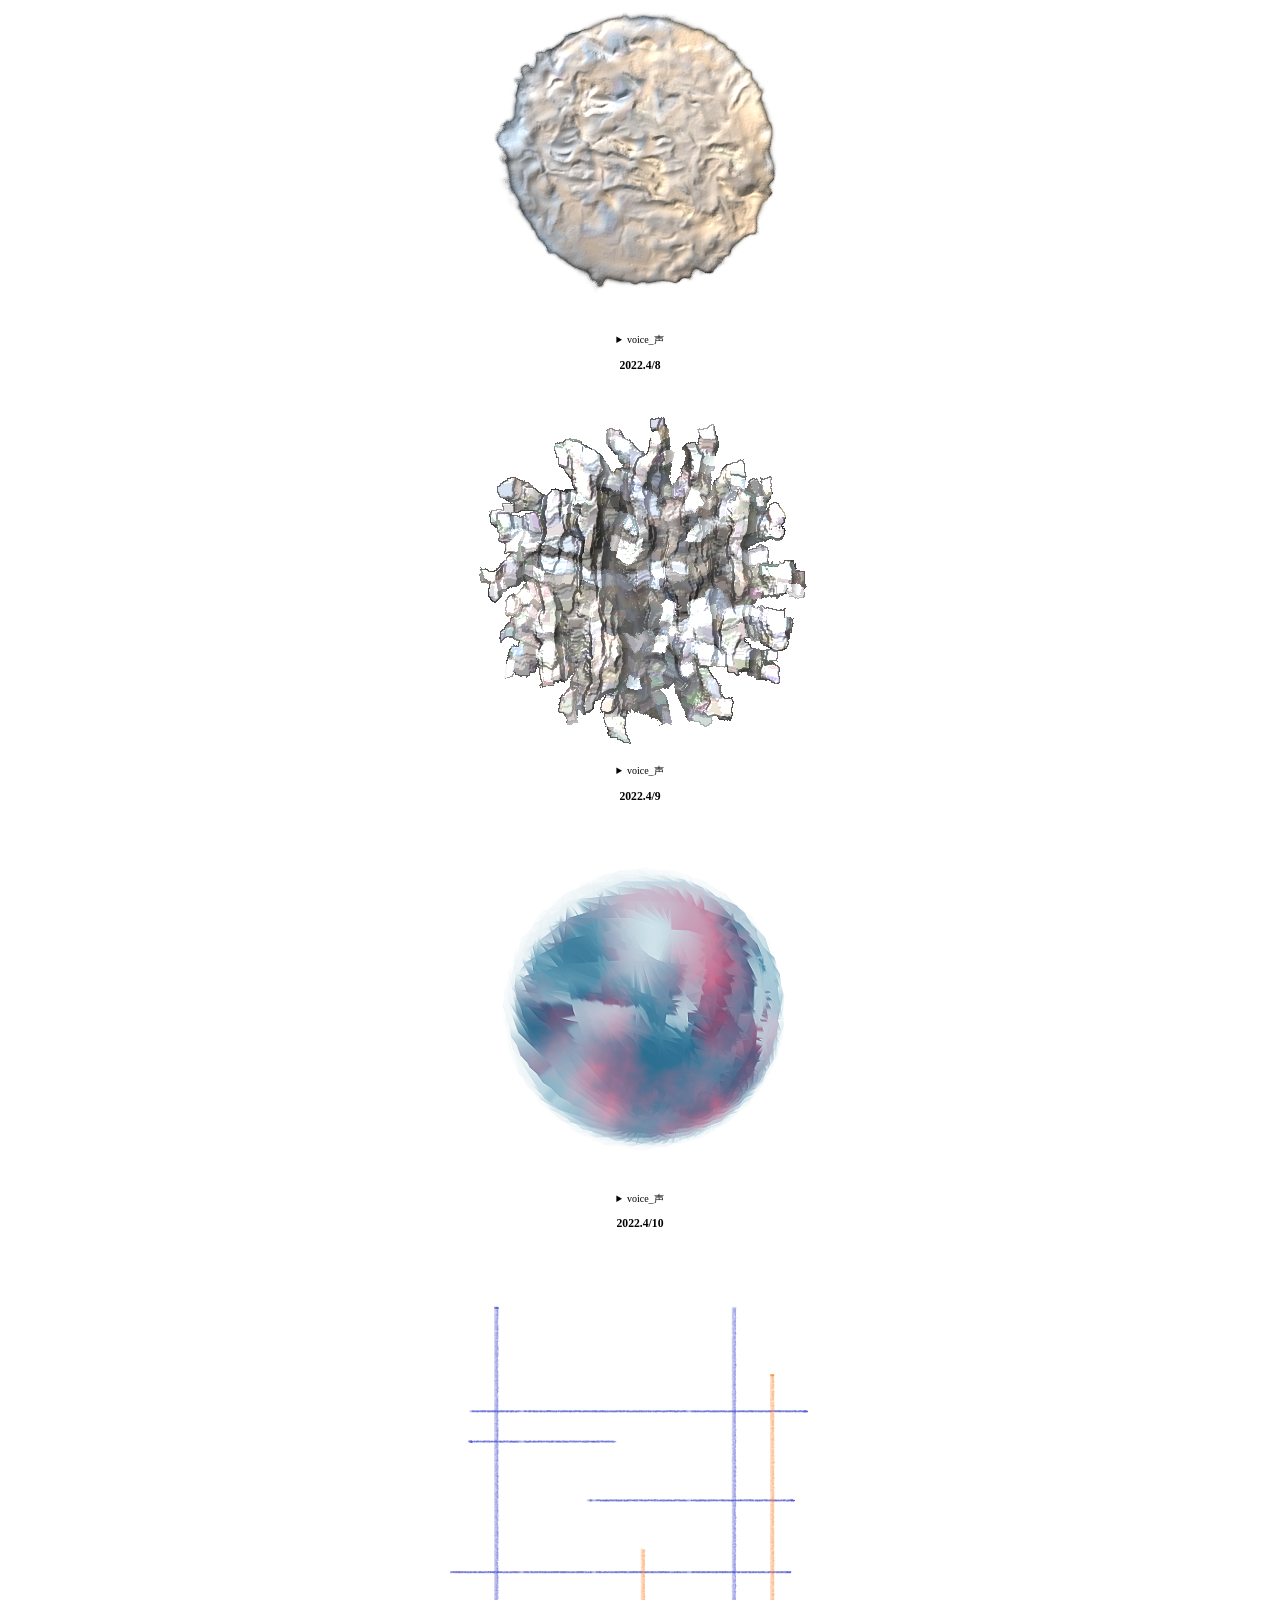
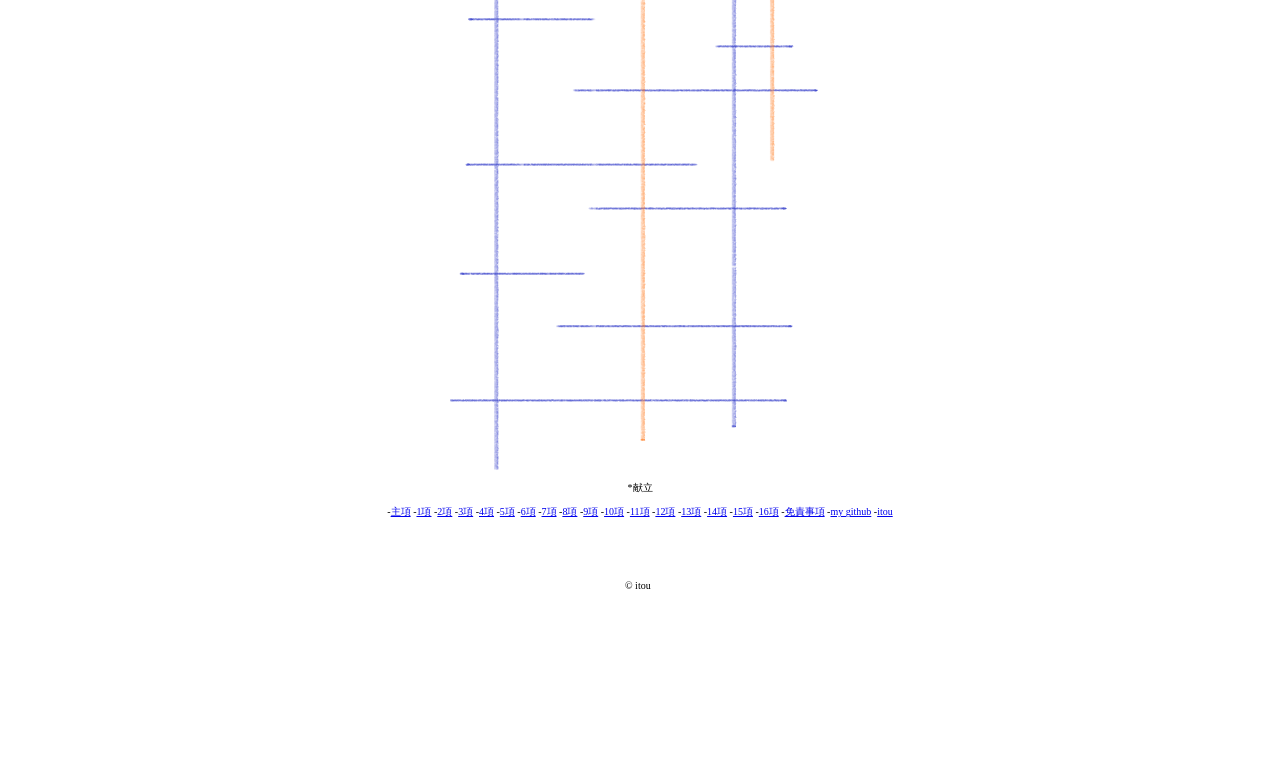
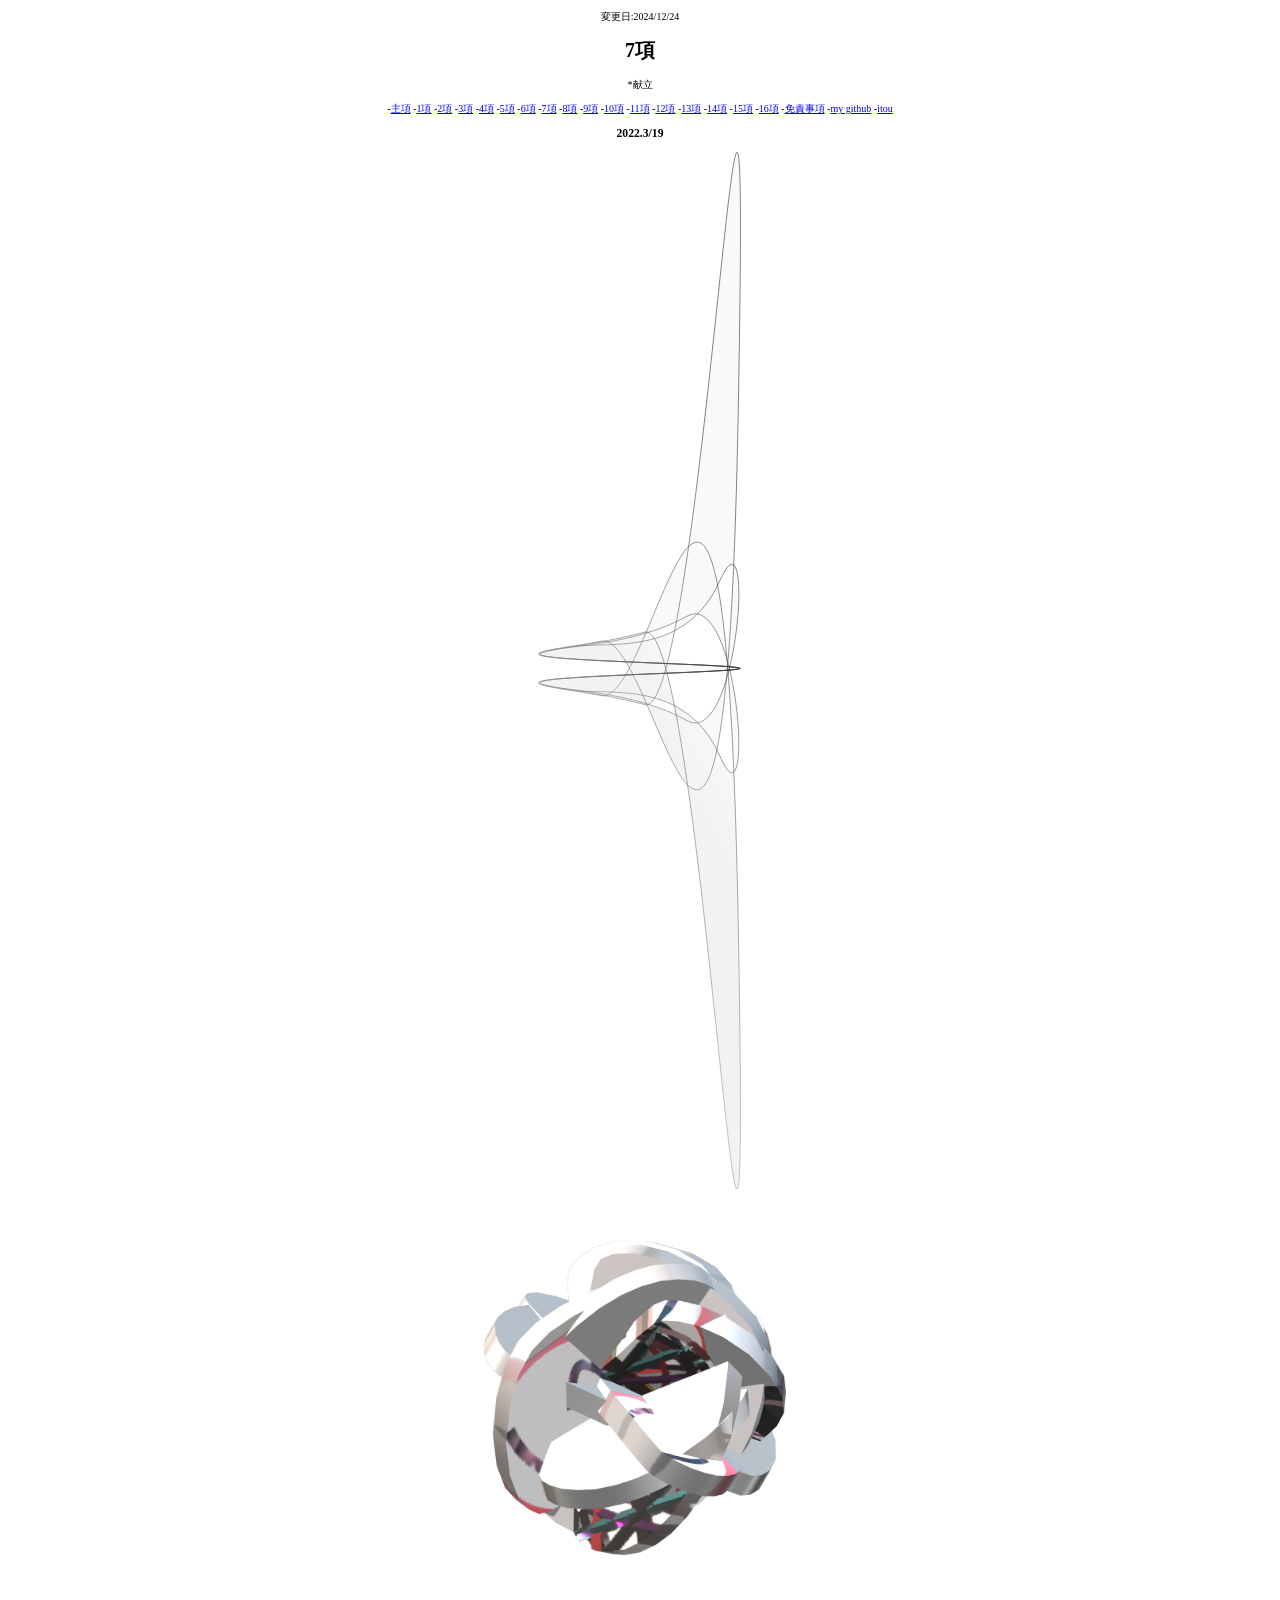
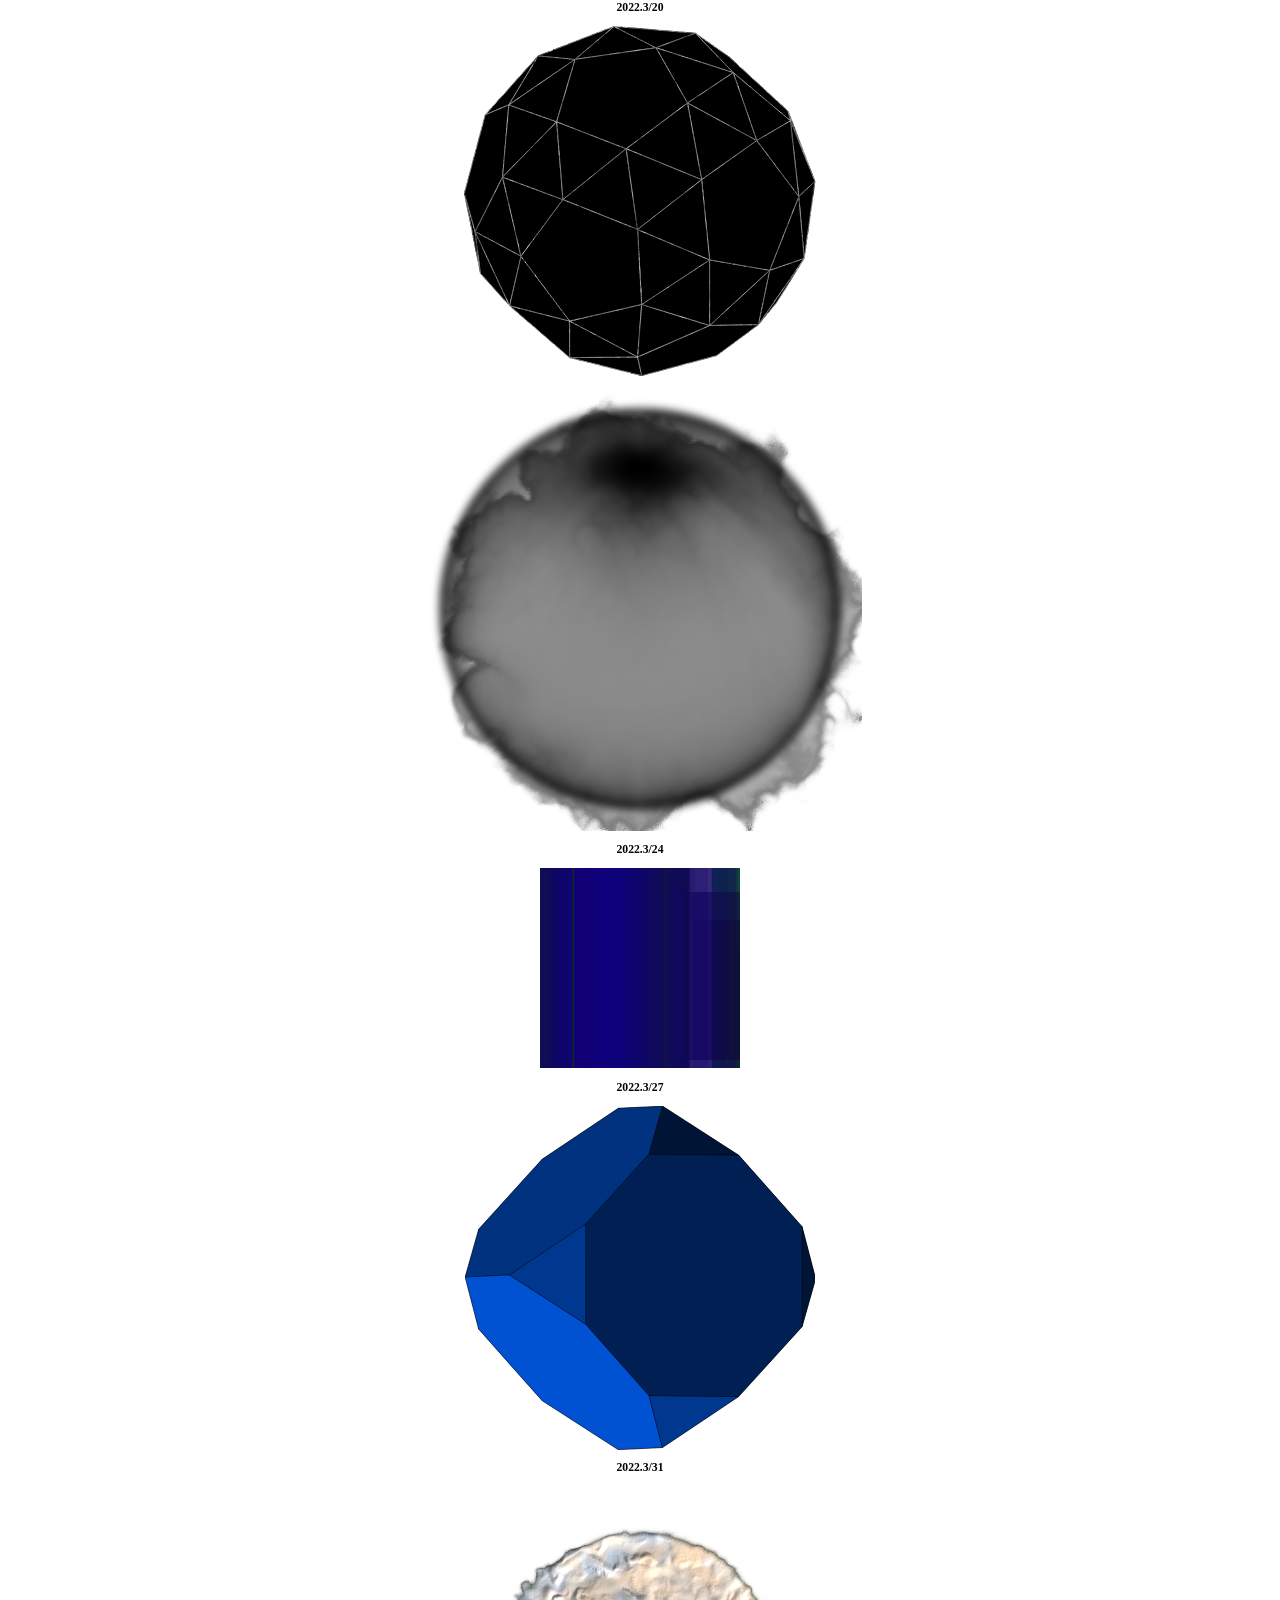
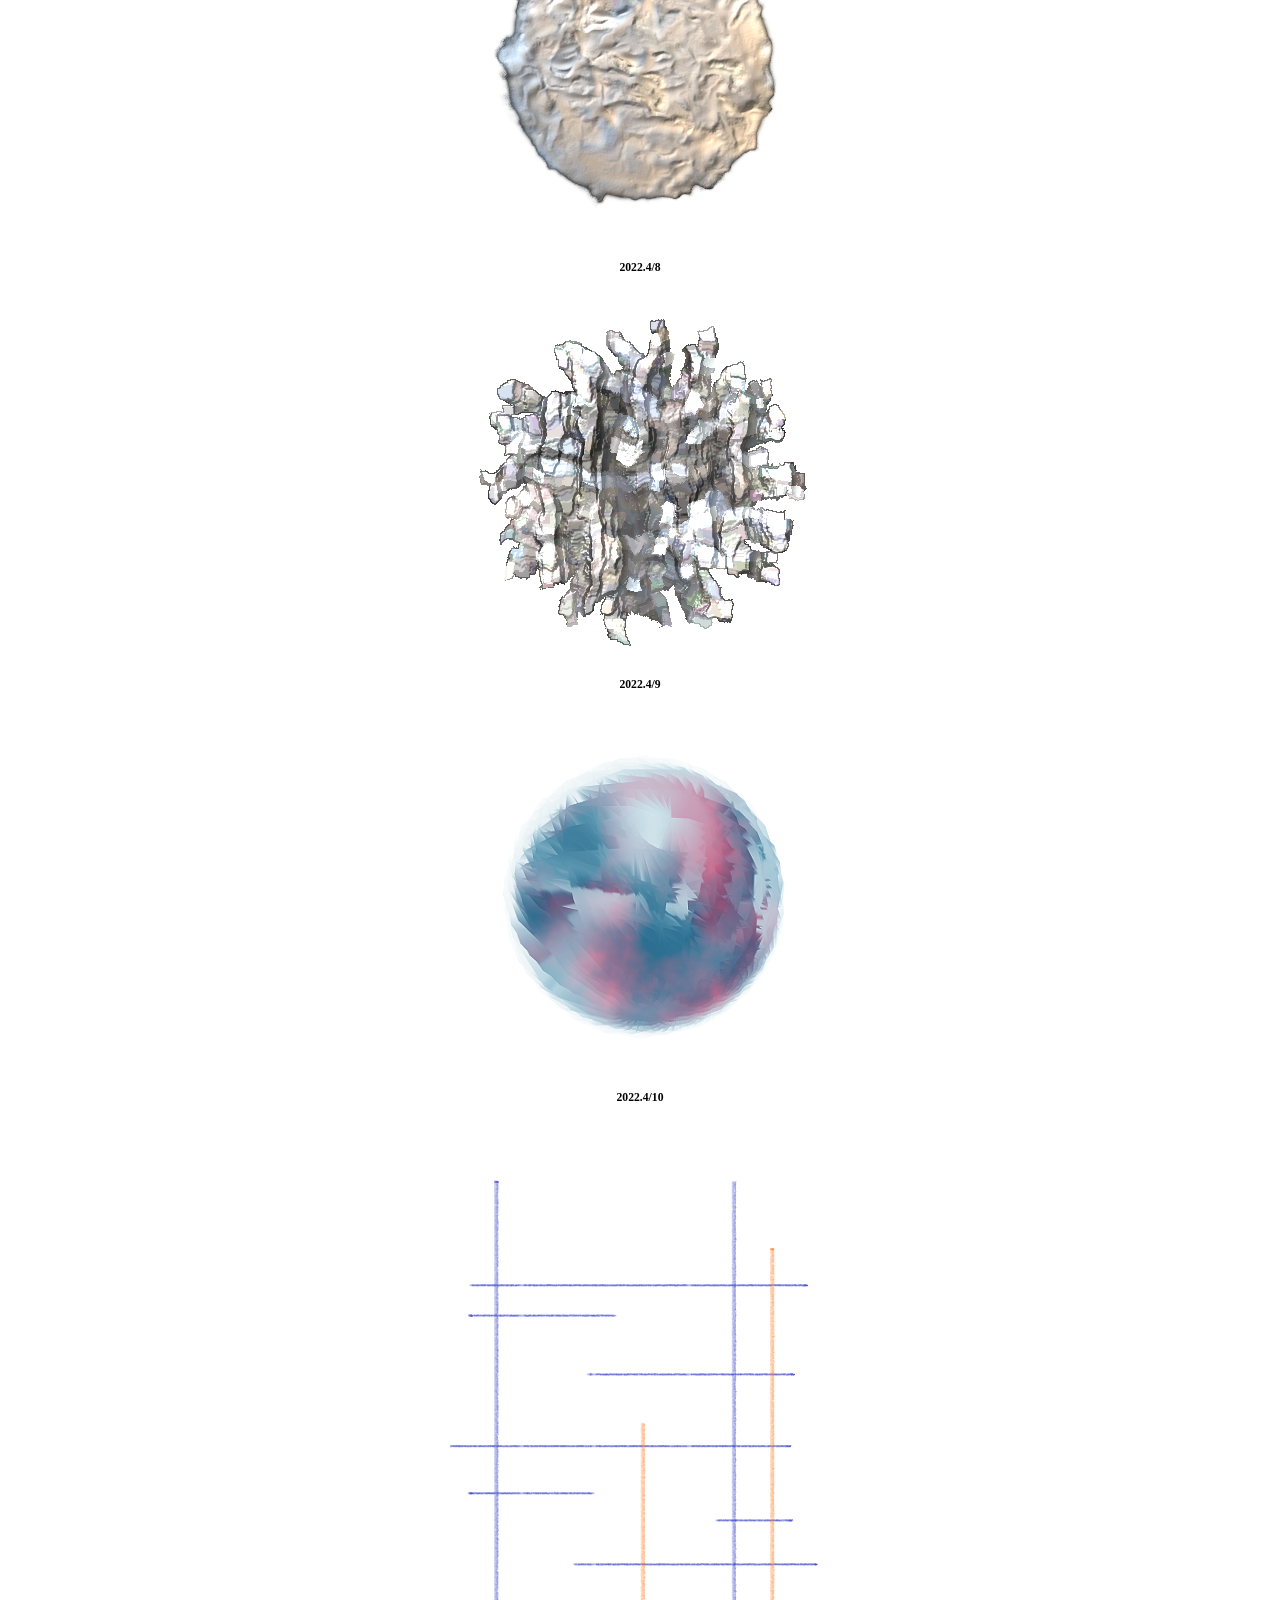
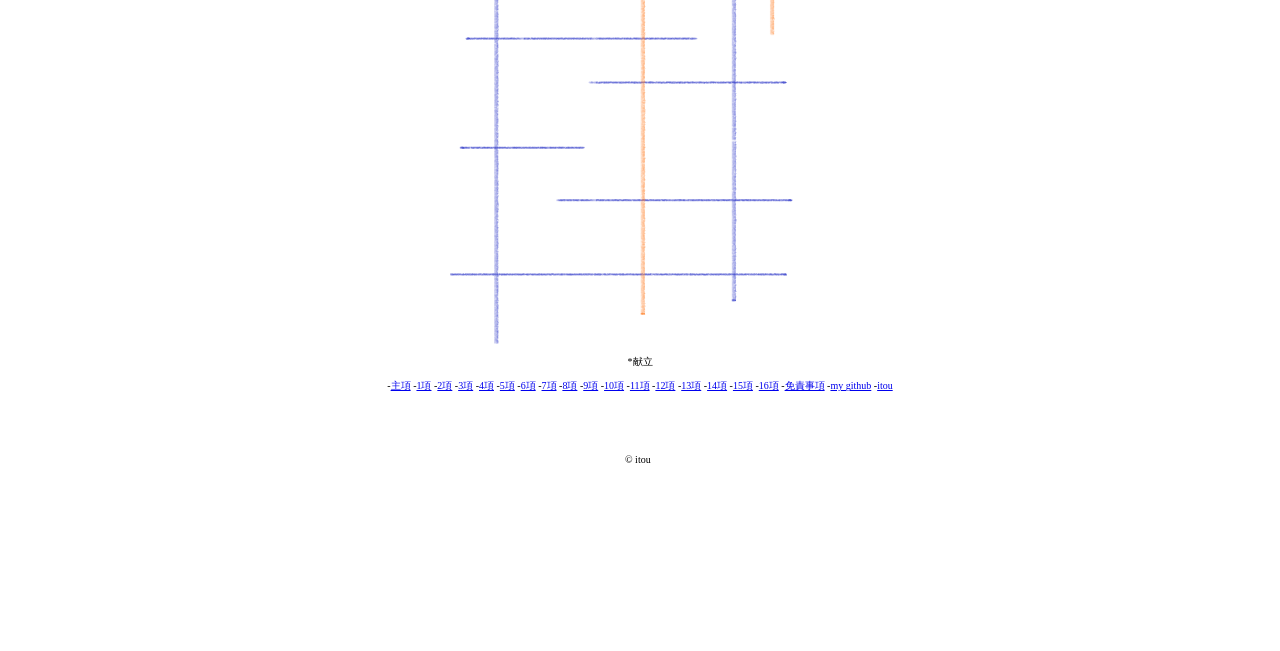
